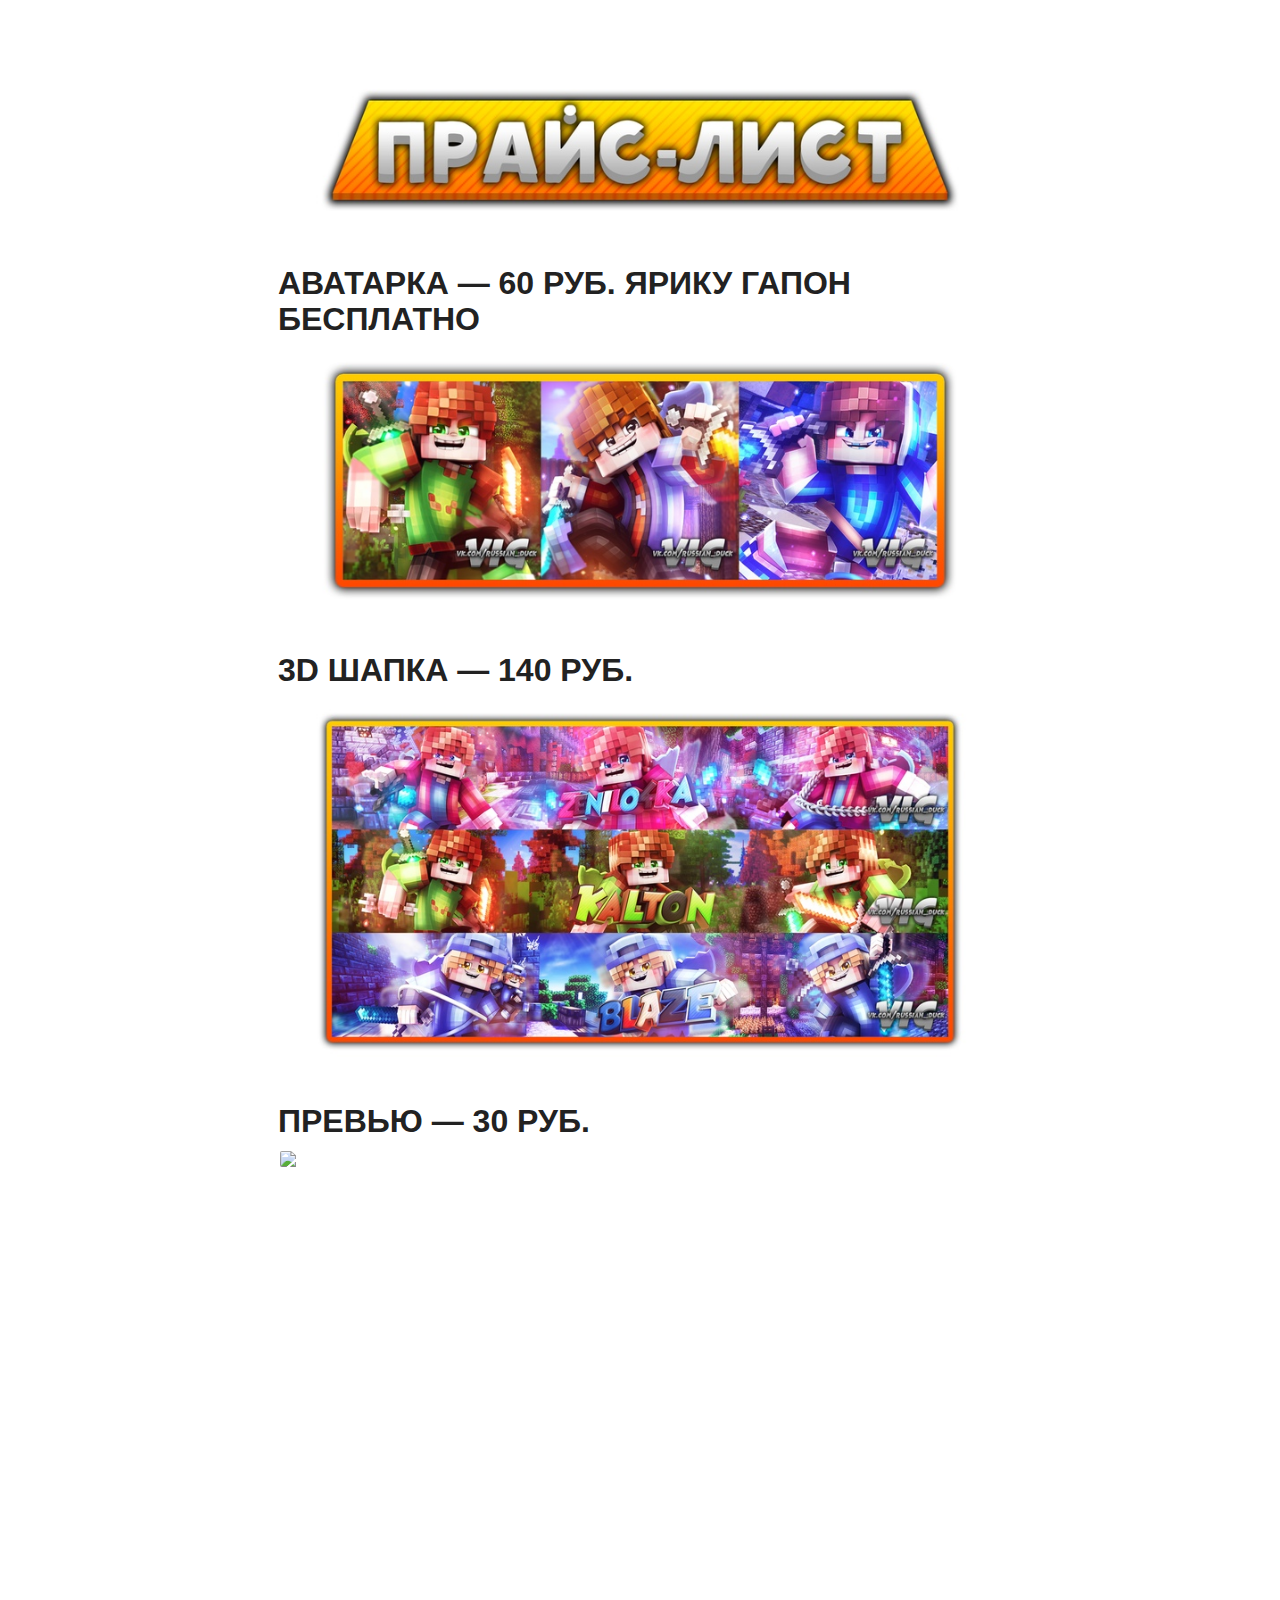
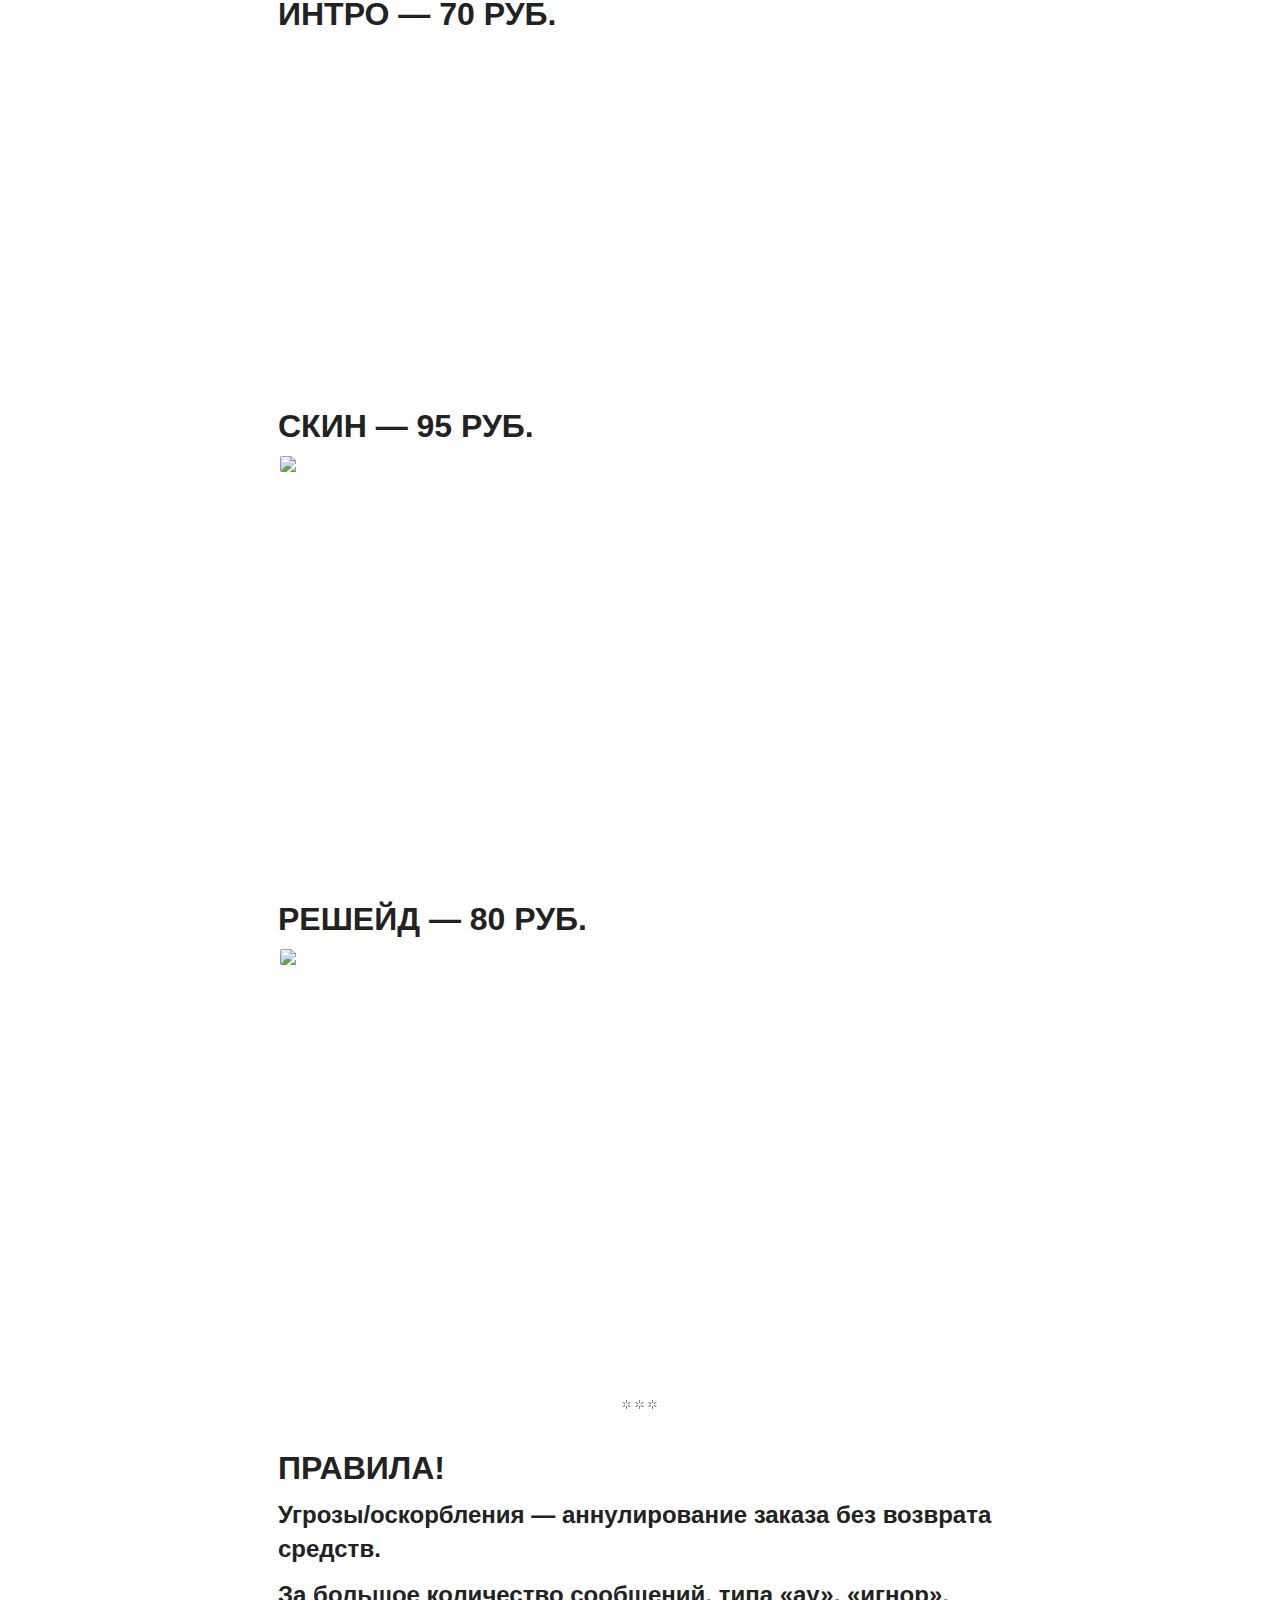
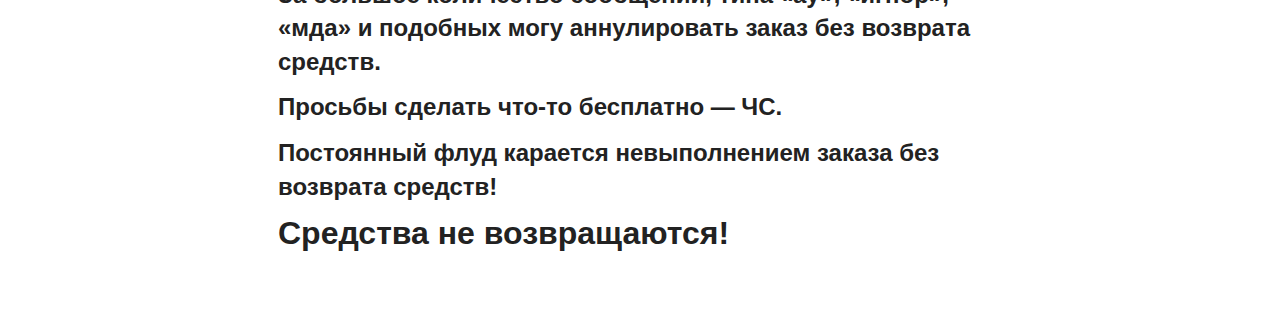
==== index.html @ 412b8450 "Update index.html" ====
﻿
<!DOCTYPE html PUBLIC "-//W3C//DTD XHTML 1.0 Strict//EN" "http://www.w3.org/TR/xhtml1/DTD/xhtml1-strict.dtd">
<!-- saved from url=(0034)https://vk.com/@russian_duck-plist -->
<html xmlns="http://www.w3.org/1999/xhtml" xml:lang="ru" lang="ru"><head><meta http-equiv="Content-Type" content="text/html; charset=windows-1251">
<meta http-equiv="X-UA-Compatible" content="IE=edge">
<link rel="shortcut icon" href="./papka/grass.ico">

<link rel="apple-touch-icon" href="https://vk.com/images/safari_60.png?1">
<link rel="apple-touch-icon" sizes="76x76" href="https://vk.com/images/safari_76.png?1">
<link rel="apple-touch-icon" sizes="120x120" href="https://vk.com/images/safari_120.png?1">
<link rel="apple-touch-icon" sizes="152x152" href="https://vk.com/images/safari_152.png?1">


<meta name="description" content="">
  <meta property="og:title" content="&amp;#13;">
  <meta property="og:url" content="https://vk.com/@russian_duck-plist">
  <meta property="og:image" content="https://pp.userapi.com/c845416/v845416422/12f967/nawwL_5eGGs.jpg">

<title>II4eJLa - я вернулся в дизайн! :3</title>

<noscript><meta http-equiv="refresh" content="0; URL=/badbrowser.php"></noscript>

<link rel="stylesheet" type="text/css" href="./papka/common.css">

<script type="text/javascript" async="" src="http://top-fwz1.mail.ru/js/code.js"></script><script type="text/javascript" async="" src="./papka/code.js.Без названия"></script><script type="text/javascript">
var vk = {
  ads_rotate_interval: 120000,
  al: parseInt('3') || 4,
  id: 305456967,
  intnat: '' ? true : false,
  host: 'vk.com',
  lang: 0,
  rtl: parseInt('') || 0,
  version: 9015345491924,
  stDomains: 0,
  stDomain: '',
  stExcludedMasks: ["loader_nav","lang"],
  zero: false,
  contlen: 17730,
  loginscheme: 'https',
  ip_h: 'feda3d91b1ae0e7799',
  navPrefix: '/',
  dt: parseInt('0') || 0,
  fs: parseInt('13') || 13,
  ts: 1543163041,
  tz: 10800,
  pd: 0,
  css_dir: '',
  vcost: 7,
  time: [2018, 11, 25, 19, 24, 1],
  sampleUser: -1, spentLastSendTS: new Date().getTime(),
  a11y: 0,
  statusExportHash: 'e1f6b9287e5eb52d8f',
  audioAdsConfig: {"enabled":true,"sections":["my","user_playlists","group_playlists","my_playlists","recent","audio_feed","recs","recs_audio","recs_album","search","global_search","group_list","user_list","user_wall","group_wall","feed","other"],"day_limit_reached":false},
  longViewTestGroup: "every_view",
  cma: 1,
  lpConfig: {
    enabled: 1,
    key: '3e1b66c6dbc3827023b0af615d28b65ad54325e6',
    ts: 1710886398,
    url: 'https://imv4.vk.com/im0967',
    lpstat: 1
  },
  audioPlayerStub: 0,

  pr_tpl: "<div class=\"pr %cls%\" id=\"%id%\"><div class=\"pr_bt\"><\/div><div class=\"pr_bt\"><\/div><div class=\"pr_bt\"><\/div><\/div>",

  audioInlinePlayerTpl: "<div class=\"audio_inline_player _audio_inline_player no_select\">\n  <div class=\"audio_inline_player_right\">\n    <div class=\"audio_inline_player_volume\"><\/div>\n  <\/div>\n  <div class=\"audio_inline_player_left\">\n    <div class=\"audio_inline_player_progress\"><\/div>\n  <\/div>\n<\/div>",

  tnsPixelType: ''
};;vk.rv="17452";;vk.articleDarkMode=0;vk.noSideTop=1;vk.isStandaloneArticlePage=1;;if (!window.constants) { window.constants = {Groups: {
  GROUPS_ADMIN_LEVEL_USER: 0,
  GROUPS_ADMIN_LEVEL_MODERATOR: 1,
  GROUPS_ADMIN_LEVEL_EDITOR: 2,
  GROUPS_ADMIN_LEVEL_ADMINISTRATOR: 3,
  GROUPS_ADMIN_LEVEL_HOST: 4,
  GROUPS_ADMIN_LEVEL_EVENT_CREATOR: 5,
  GROUPS_ADMIN_LEVEL_CREATOR: 6,
  GROUPS_ADMIN_PSEUDO_LEVEL_ADVERTISER: 100
}}; };

window.locDomain = vk.host.match(/[a-zA-Z]+\.[a-zA-Z]+\.?$/)[0];
var _ua = navigator.userAgent.toLowerCase();
if (/opera/i.test(_ua) || !/msie 6/i.test(_ua) || document.domain != locDomain) document.domain = locDomain;
var ___htest = (location.toString().match(/#(.*)/) || {})[1] || '', ___to;
___htest = ___htest.split('#').pop();
if (vk.al != 1 && ___htest.length && ___htest.substr(0, 1) == vk.navPrefix) {
  if (vk.al != 3 || vk.navPrefix != '!') {
    ___to = ___htest.replace(/^(\/|!)/, '');
    if (___to.match(/^([^\?]*\.php|login|mobile)([^a-z0-9\.]|$)/)) ___to = '';
    location.replace(location.protocol + '//' + location.host + '/' + ___to);
  }
}

var StaticFiles = {
  'cmodules/web/common_web.js' : {v: 25},
  'common.css' : {v: 66982666273}
  ,'lang0_0.js': {v: 25719384},'cmodules/web/article_layer.js':{v:34000925986},'article.css':{v:37555013967},'fifa2018.js':{v:1},'ui_common.css':{v:21412159568},'ui_common.js':{v:747406918},'time_spent.js':{v:732637085}
}
var abp;
</script>

<link type="text/css" rel="stylesheet" href="./papka/article.css"><link type="text/css" rel="stylesheet" href="./papka/ui_common.css"><script type="text/javascript" src="./papka/loader_nav9015345491924_0.js.Без названия"></script><script type="text/javascript" src="./papka/common_web.js.Без названия"></script><script type="text/javascript" src="./papka/lang0_0.js.Без названия"></script><script type="text/javascript" src="./papka/px.js.Без названия"></script><script type="text/javascript" src="./papka/px.js(1).Без названия"></script><link rel="alternate" media="only screen and (max-width: 640px)" href="https://m.vk.com/@russian_duck-plist"><link rel="alternate" href="android-app://com.vkontakte.android/vkontakte/m.vk.com/@russian_duck-plist"><meta name="msApplication-ID" content="C6965DD5.VK"><meta name="msApplication-PackageFamilyName" content="C6965DD5.VK_v422avzh127ra"><script type="text/javascript" src="./papka/article_layer.js.Без названия"></script><script type="text/javascript" src="./papka/fifa2018.js.Без названия"></script><script type="text/javascript" src="./papka/ui_common.js.Без названия"></script><script type="text/javascript" src="./papka/time_spent.js.Без названия"></script>

<script type="text/javascript" src="/js/al/aes_light.js?3780729751"></script><script type="text/javascript" src="/js/al/aes_light.js?-953"></script></head>

<body onresize="onBodyResize()" class="article_body no_stl no_sett" data-useragent="chrome">
  <div id="system_msg" class="fixed" style="background-color: rgb(214, 229, 247); display: none;">Some problems with loading <b>aes_light.js</b>...</div>
  <div id="utils"><div id="common_css"></div><div id="article_css"></div><div id="ui_common_css"></div><iframe src="./papka/saved_resource.html"></iframe><iframe></iframe></div>

  <div id="layer_bg" class="fixed" style="height: 913px;"></div><div id="layer_wrap" class="scroll_fix_wrap fixed layer_wrap" style="width: 624px; height: 913px;"><div id="layer" style="width: 606px;"></div></div>
  <div id="box_layer_bg" class="fixed" style="height: 913px;"></div><div id="box_layer_wrap" class="scroll_fix_wrap fixed" style="width: 624px; height: 913px;"><div id="box_layer" style="width: 606px;"><div id="box_loader"><div class="pr pr_baw pr_medium" id="box_loader_pr"><div class="pr_bt"></div><div class="pr_bt"></div><div class="pr_bt"></div></div><div class="back"></div></div></div></div>

  <div id="stl_left"><div id="stl_bg"><nobr id="stl_text">Наверх</nobr></div></div><div id="stl_side"></div>

  <script type="text/javascript">window.domStarted && domStarted();</script>

  <div class="scroll_fix_wrap _page_wrap" id="page_wrap"><div class="article_layer _article_layer  article_layer--standalone" tabindex="-1">
  <div class="article_layer__inner">
    
    
    <div class="article_layer__views">
        <div class="article_layer__content">
      
    
    
    <div class="article article_view " id="article_view_-150572184_687" data-article-url="/@russian_duck-plist" data-audio-context="article:-150572184_687" data-visible="1"><figure data-type="101" data-mode="" class="article_decoration_first article_decoration_last" data-done="1">
  <div class="article_figure_content" style="width: 1920px">
    <div class="article_figure_sizer_content"><div class="article_object_sizer_wrap" data-sizes="[{&quot;m&quot;:[&quot;https:\/\/pp.userapi.com\/c845419\/v845419971\/128124\/22UnzV7QFjQ.jpg&quot;,130,27],&quot;o&quot;:[&quot;https:\/\/pp.userapi.com\/c845419\/v845419971\/128129\/lKw4uYWf-1M.jpg&quot;,130,87],&quot;p&quot;:[&quot;https:\/\/pp.userapi.com\/c845419\/v845419971\/12812a\/8mmo-CwWXK8.jpg&quot;,200,133],&quot;q&quot;:[&quot;https:\/\/pp.userapi.com\/c845419\/v845419971\/12812b\/h9YajO4JuG4.jpg&quot;,320,213],&quot;r&quot;:[&quot;https:\/\/pp.userapi.com\/c845419\/v845419971\/12812c\/qVmSfFsm9P8.jpg&quot;,510,340],&quot;s&quot;:[&quot;https:\/\/pp.userapi.com\/c845419\/v845419971\/128123\/HomgmBsXv4k.jpg&quot;,75,16],&quot;w&quot;:[&quot;https:\/\/pp.userapi.com\/c845419\/v845419971\/128128\/6bCG2HkmrCI.jpg&quot;,1920,400],&quot;x&quot;:[&quot;https:\/\/pp.userapi.com\/c845419\/v845419971\/128125\/kW2khtQt2Qc.jpg&quot;,604,126],&quot;y&quot;:[&quot;https:\/\/pp.userapi.com\/c845419\/v845419971\/128126\/pXaFMc2EFl8.jpg&quot;,807,168],&quot;z&quot;:[&quot;https:\/\/pp.userapi.com\/c845419\/v845419971\/128127\/NkDVYxUDngk.jpg&quot;,1280,267]}]">
  <img class="article_object_sizer_inner" src="./papka/pXaFMc2EFl8.jpg" data-baseurl="">
  
</div></div>
    <div class="article_figure_sizer" style="padding-bottom: 20.833333333333%"></div>
  </div>
  
</figure><h2 class="article_decoration_first article_decoration_last article_decoration_before"><span class="article_anchor_title">
  <span class="article_anchor_button" id="avatarka-60-rub"></span>
  <span class="article_anchor_fsymbol">А</span>
</span>АВАТАРКА — 60 РУБ. ЯРИКУ ГАПОН БЕСПЛАТНО</h2><figure data-type="101" data-mode="" class="article_decoration_first article_decoration_last" data-done="1">
  <div class="article_figure_content" style="width: 1920px">
    <div class="article_figure_sizer_content"><div class="article_object_sizer_wrap" data-sizes="[{&quot;m&quot;:[&quot;https:\/\/pp.userapi.com\/c851428\/v851428055\/39c9a\/7W6g2IEHGTM.jpg&quot;,130,47],&quot;o&quot;:[&quot;https:\/\/pp.userapi.com\/c851428\/v851428055\/39c9f\/ps8407fEfpM.jpg&quot;,130,87],&quot;p&quot;:[&quot;https:\/\/pp.userapi.com\/c851428\/v851428055\/39ca0\/5_7ACVXr08w.jpg&quot;,200,133],&quot;q&quot;:[&quot;https:\/\/pp.userapi.com\/c851428\/v851428055\/39ca1\/A70ZrSudx7Q.jpg&quot;,320,213],&quot;r&quot;:[&quot;https:\/\/pp.userapi.com\/c851428\/v851428055\/39ca2\/IdbJaMIaWmw.jpg&quot;,510,340],&quot;s&quot;:[&quot;https:\/\/pp.userapi.com\/c851428\/v851428055\/39c99\/HaaQDoUiKYw.jpg&quot;,75,27],&quot;w&quot;:[&quot;https:\/\/pp.userapi.com\/c851428\/v851428055\/39c9e\/XbM2Dyp4ong.jpg&quot;,1920,700],&quot;x&quot;:[&quot;https:\/\/pp.userapi.com\/c851428\/v851428055\/39c9b\/eFxSzZV1ksw.jpg&quot;,604,220],&quot;y&quot;:[&quot;https:\/\/pp.userapi.com\/c851428\/v851428055\/39c9c\/8GS-q1F6f3g.jpg&quot;,807,294],&quot;z&quot;:[&quot;https:\/\/pp.userapi.com\/c851428\/v851428055\/39c9d\/VLNG1TELPcc.jpg&quot;,1280,467]}]">
  <img class="article_object_sizer_inner" src="./papka/8GS-q1F6f3g.jpg" data-baseurl="">
  
</div></div>
    <div class="article_figure_sizer" style="padding-bottom: 36.458333333333%"></div>
  </div>
  
</figure><h2 class="article_decoration_first article_decoration_last article_decoration_before"><span class="article_anchor_title">
  <span class="article_anchor_button" id="3d-shapka-140-rub"></span>
  <span class="article_anchor_fsymbol">3</span>
</span>3D ШАПКА — 140 РУБ. </h2><figure data-type="101" data-mode="" class="article_decoration_first article_decoration_last" data-done="1">
  <div class="article_figure_content" style="width: 2560px">
    <div class="article_figure_sizer_content"><div class="article_object_sizer_wrap" data-sizes="[{&quot;m&quot;:[&quot;https:\/\/pp.userapi.com\/c831208\/v831208246\/1d17bc\/8SOA1mCjBQM.jpg&quot;,130,66],&quot;o&quot;:[&quot;https:\/\/pp.userapi.com\/c831208\/v831208246\/1d17c1\/ZYlts-YDO2E.jpg&quot;,130,87],&quot;p&quot;:[&quot;https:\/\/pp.userapi.com\/c831208\/v831208246\/1d17c2\/kdhB4O0rFkM.jpg&quot;,200,133],&quot;q&quot;:[&quot;https:\/\/pp.userapi.com\/c831208\/v831208246\/1d17c3\/-rwEFIsuu8k.jpg&quot;,320,213],&quot;r&quot;:[&quot;https:\/\/pp.userapi.com\/c831208\/v831208246\/1d17c4\/TCrxRkgJqYw.jpg&quot;,510,340],&quot;s&quot;:[&quot;https:\/\/pp.userapi.com\/c831208\/v831208246\/1d17bb\/TA2P4Khf1DA.jpg&quot;,75,38],&quot;w&quot;:[&quot;https:\/\/pp.userapi.com\/c831208\/v831208246\/1d17c0\/h0wydLcrpr4.jpg&quot;,2560,1291],&quot;x&quot;:[&quot;https:\/\/pp.userapi.com\/c831208\/v831208246\/1d17bd\/VSE1KmlOXXE.jpg&quot;,604,305],&quot;y&quot;:[&quot;https:\/\/pp.userapi.com\/c831208\/v831208246\/1d17be\/jMC-Xp-ivOE.jpg&quot;,807,407],&quot;z&quot;:[&quot;https:\/\/pp.userapi.com\/c831208\/v831208246\/1d17bf\/6z8KcXDSjOI.jpg&quot;,1280,645]}]">
  <img class="article_object_sizer_inner" src="./papka/jMC-Xp-ivOE.jpg" data-baseurl="">
  
</div></div>
    <div class="article_figure_sizer" style="padding-bottom: 50.4296875%"></div>
  </div>
  
</figure><h2 class="article_decoration_first article_decoration_last article_decoration_before"><span class="article_anchor_title">
  <span class="article_anchor_button" id="prevьyu-30-rub"></span>
  <span class="article_anchor_fsymbol">П</span>
</span>ПРЕВЬЮ — 30 РУБ.</h2><figure data-type="101" data-mode="" class="article_decoration_first article_decoration_last" data-done="1">
  <div class="article_figure_content" style="width: 1920px">
    <div class="article_figure_sizer_content"><div class="article_object_sizer_wrap" data-sizes="[{&quot;m&quot;:[&quot;https:\/\/pp.userapi.com\/c831208\/v831208246\/1d17c6\/rpbKMPUsTYA.jpg&quot;,130,73],&quot;o&quot;:[&quot;https:\/\/pp.userapi.com\/c831208\/v831208246\/1d17cb\/2HBKUwdkqnU.jpg&quot;,130,87],&quot;p&quot;:[&quot;https:\/\/pp.userapi.com\/c831208\/v831208246\/1d17cc\/jaqRVCDLSds.jpg&quot;,200,133],&quot;q&quot;:[&quot;https:\/\/pp.userapi.com\/c831208\/v831208246\/1d17cd\/7KutqJl0jT0.jpg&quot;,320,213],&quot;r&quot;:[&quot;https:\/\/pp.userapi.com\/c831208\/v831208246\/1d17ce\/SqQACLBQ0Mg.jpg&quot;,510,340],&quot;s&quot;:[&quot;https:\/\/pp.userapi.com\/c831208\/v831208246\/1d17c5\/V-4asAoQQ4k.jpg&quot;,75,42],&quot;w&quot;:[&quot;https:\/\/pp.userapi.com\/c831208\/v831208246\/1d17ca\/a7hnitj9yNY.jpg&quot;,1920,1080],&quot;x&quot;:[&quot;https:\/\/pp.userapi.com\/c831208\/v831208246\/1d17c7\/_Y9_yMr9hAI.jpg&quot;,604,340],&quot;y&quot;:[&quot;https:\/\/pp.userapi.com\/c831208\/v831208246\/1d17c8\/U3OGB_-jiJY.jpg&quot;,807,454],&quot;z&quot;:[&quot;https:\/\/pp.userapi.com\/c831208\/v831208246\/1d17c9\/zFleeZ4ZEjQ.jpg&quot;,1280,720]}]">
  <img class="article_object_sizer_inner" src="https://pp.userapi.com/c831208/v831208246/1d17c8/U3OGB_-jiJY.jpg" data-baseurl="">
  
</div></div>
    <div class="article_figure_sizer" style="padding-bottom: 56.25%"></div>
  </div>
  
</figure><h2 class="article_decoration_first article_decoration_last article_decoration_before"><span class="article_anchor_title">
  <span class="article_anchor_button" id="intro-70-rub"></span>
  <span class="article_anchor_fsymbol">И</span>
</span>ИНТРО — 70 РУБ.</h2>
<iframe width="560" height="315" src="https://www.youtube.com/embed/dzSrP14g0Pc" frameborder="0" allow="accelerometer; autoplay; encrypted-media; gyroscope; picture-in-picture" allowfullscreen=""></iframe><h2 class="article_decoration_first article_decoration_last article_decoration_before"><span class="article_anchor_title">
  <span class="article_anchor_button" id="skin-95-rub"></span>
  <span class="article_anchor_fsymbol">С</span>
</span>СКИН — 95 РУБ.</h2><figure data-type="101" data-mode="" class="article_decoration_first article_decoration_last" data-done="1">
  <div class="article_figure_content" style="width: 1920px">
    <div class="article_figure_sizer_content"><div class="article_object_sizer_wrap" data-sizes="[{&quot;m&quot;:[&quot;https:\/\/pp.userapi.com\/c831208\/v831208246\/1d17fb\/yEr8s2LSEo4.jpg&quot;,130,73],&quot;o&quot;:[&quot;https:\/\/pp.userapi.com\/c831208\/v831208246\/1d1800\/tvbssFPO4rQ.jpg&quot;,130,87],&quot;p&quot;:[&quot;https:\/\/pp.userapi.com\/c831208\/v831208246\/1d1801\/19wz0_3ePoI.jpg&quot;,200,133],&quot;q&quot;:[&quot;https:\/\/pp.userapi.com\/c831208\/v831208246\/1d1802\/FTiPa3lNlO4.jpg&quot;,320,213],&quot;r&quot;:[&quot;https:\/\/pp.userapi.com\/c831208\/v831208246\/1d1803\/bHDHjKfYVKg.jpg&quot;,510,340],&quot;s&quot;:[&quot;https:\/\/pp.userapi.com\/c831208\/v831208246\/1d17fa\/Y_6RX_em62Y.jpg&quot;,75,42],&quot;w&quot;:[&quot;https:\/\/pp.userapi.com\/c831208\/v831208246\/1d17ff\/G-e9FnpZNco.jpg&quot;,1920,1080],&quot;x&quot;:[&quot;https:\/\/pp.userapi.com\/c831208\/v831208246\/1d17fc\/Lyj9BVOYJZQ.jpg&quot;,604,340],&quot;y&quot;:[&quot;https:\/\/pp.userapi.com\/c831208\/v831208246\/1d17fd\/JFccVPuzTWc.jpg&quot;,807,454],&quot;z&quot;:[&quot;https:\/\/pp.userapi.com\/c831208\/v831208246\/1d17fe\/pxcVO-v03vM.jpg&quot;,1280,720]}]">
  <img class="article_object_sizer_inner" src="https://pp.userapi.com/c831208/v831208246/1d17fd/JFccVPuzTWc.jpg" data-baseurl="">
  
</div></div>
    <div class="article_figure_sizer" style="padding-bottom: 56.25%"></div>
  </div>
  
</figure><h2 class="article_decoration_first article_decoration_last article_decoration_before"><span class="article_anchor_title">
  <span class="article_anchor_button" id="reshejd-80-rub"></span>
  <span class="article_anchor_fsymbol">Р</span>
</span>РЕШЕЙД — 80 РУБ.</h2><figure data-type="101" data-mode="" class="article_decoration_first article_decoration_last" data-done="1">
  <div class="article_figure_content" style="width: 1920px">
    <div class="article_figure_sizer_content"><div class="article_object_sizer_wrap" data-sizes="[{&quot;m&quot;:[&quot;https:\/\/pp.userapi.com\/c831208\/v831208246\/1d1805\/9AF_WO62Ui0.jpg&quot;,130,73],&quot;o&quot;:[&quot;https:\/\/pp.userapi.com\/c831208\/v831208246\/1d180a\/MzNNqI_qN4M.jpg&quot;,130,87],&quot;p&quot;:[&quot;https:\/\/pp.userapi.com\/c831208\/v831208246\/1d180b\/rHii1qTjCLY.jpg&quot;,200,133],&quot;q&quot;:[&quot;https:\/\/pp.userapi.com\/c831208\/v831208246\/1d180c\/97hUvuuumgg.jpg&quot;,320,213],&quot;r&quot;:[&quot;https:\/\/pp.userapi.com\/c831208\/v831208246\/1d180d\/bXa4Zn9TOUc.jpg&quot;,510,340],&quot;s&quot;:[&quot;https:\/\/pp.userapi.com\/c831208\/v831208246\/1d1804\/eZs_Aub9IaE.jpg&quot;,75,42],&quot;w&quot;:[&quot;https:\/\/pp.userapi.com\/c831208\/v831208246\/1d1809\/9QjH3K1aLYE.jpg&quot;,1920,1080],&quot;x&quot;:[&quot;https:\/\/pp.userapi.com\/c831208\/v831208246\/1d1806\/gef0IvcCSU8.jpg&quot;,604,340],&quot;y&quot;:[&quot;https:\/\/pp.userapi.com\/c831208\/v831208246\/1d1807\/AsZ1NFSAjlo.jpg&quot;,807,454],&quot;z&quot;:[&quot;https:\/\/pp.userapi.com\/c831208\/v831208246\/1d1808\/xAWhj-eHsGc.jpg&quot;,1280,720]}]">
  <img class="article_object_sizer_inner" src="https://pp.userapi.com/c831208/v831208246/1d1807/AsZ1NFSAjlo.jpg" data-baseurl="">
  
</div></div>
    <div class="article_figure_sizer" style="padding-bottom: 56.25%"></div>
  </div>
  
</figure><h2 class="article_decoration_first article_decoration_last" data-sep="15"><span class="article_anchor_title">
  <span class="article_anchor_button" id="pravila"></span>
  <span class="article_anchor_fsymbol">П</span>
</span>ПРАВИЛА!</h2><h3 class="article_decoration_first"><span class="article_anchor_title">
  <span class="article_anchor_button" id="ugrozy-oskorblenia-annulirovanie-zakaza-bez-vozvrata-sredstv"></span>
  <span class="article_anchor_fsymbol">У</span>
</span>Угрозы/оскорбления — аннулирование заказа без возврата средств.</h3><h3><span class="article_anchor_title">
  <span class="article_anchor_button" id="za-bolshoe-kolichestvo-soobscheniy-tipa-au-ignor-mda-i-podobnykh-mogu-annulirova"></span>
  <span class="article_anchor_fsymbol">З</span>
</span>За большое количество сообщений, типа «ау», «игнор», «мда» и подобных могу аннулировать заказ без возврата средств.</h3><h3><span class="article_anchor_title">
  <span class="article_anchor_button" id="prosby-sdelat-chto-to-besplatno-chs"></span>
  <span class="article_anchor_fsymbol">П</span>
</span>Просьбы сделать что-то бесплатно — ЧС.</h3><h3 class=" article_decoration_last"><span class="article_anchor_title">
  <span class="article_anchor_button" id="postoyanny-flud-karaetsya-nevypolneniem-zakaza-bez-vozvrata-sredstv"></span>
  <span class="article_anchor_fsymbol">П</span>
</span>Постоянный флуд карается невыполнением заказа без возврата средств!</h3><h2 class="article_decoration_first article_decoration_last"><span class="article_anchor_title">
  <span class="article_anchor_button" id="sredstva-ne-vozvraschayutsya"></span>
  <span class="article_anchor_fsymbol"> </span>
</span> Средства не возвращаются!</h2></div>
    <div class="article_layer_misc"><div class="article_layer_ads_place"></div></div>
    <div class="article_layer__content_footer" data-state="static" style="transform: translateY(0%);">
  
</div>
    
  </div>
    </div>
  </div>
<div class="eltt article_anchor_tooltip eltt_arrow_size_normal eltt_align_center eltt_noborder eltt_top" id="" style="display: none; left: 183.602px; top: 351px;">
          <div class="eltt_arrow_back _eltt_arrow_back" style="margin-left: 64px;">
            <div class="eltt_arrow"></div>
          </div>
          <div class="eltt_content _eltt_content"><div class="article_anchor_tooltip_content">Скопировать ссылку</div></div>
        </div><div class="eltt article_anchor_tooltip eltt_arrow_size_normal eltt_align_center eltt_noborder eltt_top" id="" style="display: none; left: 183.602px; top: 1536.59px;">
          <div class="eltt_arrow_back _eltt_arrow_back" style="margin-left: 64px;">
            <div class="eltt_arrow"></div>
          </div>
          <div class="eltt_content _eltt_content"><div class="article_anchor_tooltip_content">Скопировать ссылку</div></div>
        </div></div><noscript><div style="position:absolute;left:-10000px;">
<img src="//top-fwz1.mail.ru/counter?id=2579437;pid=305456967;js=na" style="border:0;" height="1" width="1" />
</div></noscript></div>
  <div class="progress" id="global_prg"></div>

  <script type="text/javascript">
    if (parent && parent != window && (browser.msie || browser.opera || browser.mozilla || browser.chrome || browser.safari || browser.iphone)) {
      document.getElementsByTagName('body')[0].innerHTML = '';
    } else {
      window.domReady && domReady();
      ArticleLayer.show({"id":687,"owner_id":-150572184,"raw_id":"-150572184_687","title":"&#13;","name":"plist","access_hash":"e18ddb0a35340d6b48","subtitle":"АВАТАРКА — 60 РУБ.","published_date":1517598781,"url":"\/@russian_duck-plist","cover_photo_id":"-150572184_456239214","can_report":true,"ads":[],"mailru_stats_data":{"article_id":"-150572184_687_e18ddb0a35340d6b48","vk_id":305456967,"sex":"2","age":18,"is_subscribed":0,"platform":"desktop","wc":60},"fave_hash":"2b18ac5e15879c3199","bookmark_hash":"174d812d57cda75957","moder_actions_hash":"","moderDeletePhoto":false,"ttr":0,"owner_href":"\/russian_duck","owner_photo":"https:\/\/pp.userapi.com\/c844723\/v844723985\/1247c3\/TS4BYOf-BpA.jpg?ava=1","owner_name":"виг творец всем конец","views":18502,"shares":51,"views_formatted":"18502 просмотра","shares_formatted":"51 поделился","is_faved":false,"is_subscribed_to_owner":false,"stats_view_not_loaded":0,"rev":0,"has_more":false,"has_more_hash":"","audios_list":[],"next_scroll_article_url":null}, false, false, {"infiniteScroll":{"is_enabled":true,"load_threshold":0.800000,"max_articles":20,"update_urls":true}});
window.cur = window.cur || {};
cur['fifaConfettiEnabled']=false;
; TimeSpent && TimeSpent.setTimers && TimeSpent.setTimers(3000, 10000); TimeSpent && TimeSpent.update && TimeSpent.update(false);
  if (!window.__dev) {
    (new Image).src="https://r3.mail.ru/k?vk_id=305456967&src=desktop";
  }
;(function (d, w) {
if (w.__dev) {
  return
}
var ts = d.createElement("script"); ts.type = "text/javascript"; ts.async = true;
ts.src = (d.location.protocol == "https:" ? "https:" : "http:") + "//top-fwz1.mail.ru/js/code.js";
var f = function () {var s = d.getElementsByTagName("script")[0]; s.parentNode.insertBefore(ts, s);};
if (w.opera == "[object Opera]") { d.addEventListener("DOMContentLoaded", f, false); } else { f(); }
})(document, window);
    }
  </script>


</body></html>
---- papka/common.css ----
﻿#common_css{display:none}#box_loader .loader,#layer_stl_text,#stl_text,.audio_artist_snippet__cover,.audio_page_player2 .audio_control_btn .icon,.audio_page_player2 .audio_play,.audio_page_player2.audio_player_podcast .audio_page_player__cover,.audio_promo__left:after,.audio_promo__right:after,.audio_restriction_box__close,.audio_restriction_box__icon_pensive_face,.audio_restriction_box__icon_time,.box_body.box_loading .box_x_button,.box_body.box_loading_empty:before,.box_grey .box_title .back,.box_loading .box_x_button,.box_title .back,.box_title .security,.box_title_wrap.box_grey.box_loading .box_x_button,.box_title_wrap.box_grey .box_x_button,.box_x_button,.box_x_button.box_x_tabs,.button_gray .button_lock,.button_lock,.emoji_css,.error,.event:after,.feed_notifications .page_verified.pg_verified,.fifa_ball:after,.fifa_ball:before,.flat_button.flat_button_loading:before,.flat_button.secondary.flat_button_loading:before,.flat_button.ui_load_more_btn.with_arrow:after,.hide_icon,.info_msg,.left_hide_button,.left_menu_more:after,.left_settings_inner,.media-photo-thumb-background,.media-video-play,.media-video-thumb-background,.media-video-thumb-wrap-background,.mob_onl,.ok_msg,.online:after,.ow_ava,.page_block_header .header_side_link.with_arrow:after,.page_block_sub_header .header_side_link.with_arrow:after,.page_verified.pg_verified,.pages_loading,.post_author .page_verified.pg_verified,.progress,.progress_inline,.progress_inv,.progress_inv_img,.progress_inv_mini,.reply_author .page_verified.pg_verified,.round_spinner,.round_spinner_big,.sort_not_rev_icon,.sort_rev_icon,.summary_tab_x,.top_notify_cont .page_verified.pg_verified,.top_tt_important .page_verified.pg_verified,.ts_cont_wrap .page_verified.pg_verified,.ts_contact_photo.online:after,.ts_contact_status,.ui_tabs_header .header_side_link.with_arrow:after,.ui_tabs_sub_header .header_side_link.with_arrow:after,.video_thumb_play,.wk_wiki_content.box_loading .box_x_button,.wk_wiki_content.box_loading_empty:before{-ms-high-contrast-adjust:none}.audio_promo__left:after,.audio_promo__left:before,.audio_promo__right:after,.audio_promo__right:before,.left_settings,.left_settings_inner{-o-transition:opacity 0.2s ease;transition:opacity 0.2s ease}.ts_contact_photo.online.mobile:after{background-image:url("data:image/svg+xml;charset=utf-8,%3Csvg%20width%3D%22100%25%22%20height%3D%22100%25%22%20viewBox%3D%220%200%206%209%22%20version%3D%221.1%22%20xmlns%3D%22http%3A%2F%2Fwww.w3.org%2F2000%2Fsvg%22%20xmlns%3Axlink%3D%22http%3A%2F%2Fwww.w3.org%2F1999%2Fxlink%22%3E%0A%20%20%20%20%3Cg%20id%3D%22Symbols%22%20stroke%3D%22none%22%20stroke-width%3D%221%22%20fill%3D%22%238AC176%22%20fill-rule%3D%22evenodd%22%3E%0A%20%20%20%20%20%20%20%20%3Cg%20id%3D%22online%22%20transform%3D%22translate(-136.000000%2C%20-209.000000)%22%3E%0A%20%20%20%20%20%20%20%20%20%20%20%20%3Cpath%20d%3D%22M136%2C210.506398%20C136%2C209.674437%20136.66503%2C209%20137.498576%2C209%20L140.501424%2C209%20C141.329065%2C209%20142%2C209.676463%20142%2C210.506398%20L142%2C216.493602%20C142%2C217.325563%20141.33497%2C218%20140.501424%2C218%20L137.498576%2C218%20C136.670935%2C218%20136%2C217.323537%20136%2C216.493602%20L136%2C210.506398%20Z%20M137%2C211%20L141%2C211%20L141%2C216%20L137%2C216%20L137%2C211%20Z%22%20id%3D%22mobile_s%22%2F%3E%0A%20%20%20%20%20%20%20%20%3C%2Fg%3E%0A%20%20%20%20%3C%2Fg%3E%0A%3C%2Fsvg%3E")}.online.mobile:after{background-image:url("data:image/svg+xml;charset=utf-8,%3Csvg%20width%3D%22100%25%22%20height%3D%22100%25%22%20viewBox%3D%220%200%207%2011%22%20version%3D%221.1%22%20xmlns%3D%22http%3A%2F%2Fwww.w3.org%2F2000%2Fsvg%22%20xmlns%3Axlink%3D%22http%3A%2F%2Fwww.w3.org%2F1999%2Fxlink%22%3E%0A%20%20%20%20%3Cg%20id%3D%22Symbols%22%20stroke%3D%22none%22%20stroke-width%3D%221%22%20fill%3D%22%238AC176%22%20fill-rule%3D%22evenodd%22%3E%0A%20%20%20%20%20%20%20%20%3Cg%20id%3D%22online%22%20transform%3D%22translate(-203.000000%2C%20-422.000000)%22%3E%0A%20%20%20%20%20%20%20%20%20%20%20%20%3Cpath%20d%3D%22M203%2C423.506439%20C203%2C422.674456%20203.671189%2C422%20204.501676%2C422%20L208.498324%2C422%20C209.327677%2C422%20210%2C422.671541%20210%2C423.506439%20L210%2C431.493561%20C210%2C432.325544%20209.328811%2C433%20208.498324%2C433%20L204.501676%2C433%20C203.672323%2C433%20203%2C432.328459%20203%2C431.493561%20L203%2C423.506439%20Z%20M204%2C424%20L209%2C424%20L209%2C430%20L204%2C430%20L204%2C424%20Z%22%20id%3D%22mobile_m%22%2F%3E%0A%20%20%20%20%20%20%20%20%3C%2Fg%3E%0A%20%20%20%20%3C%2Fg%3E%0A%3C%2Fsvg%3E")}.h4-text{color:#000;border-bottom:none;font-size:1em;font-weight:400;-webkit-font-smoothing:subpixel-antialiased;-moz-osx-font-smoothing:auto;margin:0;padding:0}.media-photo-thumb-background{background-repeat:no-repeat;background-size:cover;background-position:center 35%;background-color:#ecf1f5}.media-video-thumb-wrap-background{background-size:initial;background-image:url(/images/icons/video_empty.png);background-color:#ecf1f5;background-repeat:no-repeat;background-position:50%}@media (-webkit-min-device-pixel-ratio: 2), (-o-min-device-pixel-ratio: 2/1), (min-resolution: 192dpi){.media-video-thumb-wrap-background{background-image:url(/images/icons/video_empty_2x.png);background-size:65px 45px}}.media-video-thumb-background{background-repeat:no-repeat;background-size:cover;background-position:50%}.media-thumb-actions{position:absolute;top:0;right:0;margin:8px;padding:3px;border-radius:3px;-o-transition:opacity 60ms linear;transition:opacity 60ms linear;z-index:2;color:#fff;background:rgba(0,0,0,.4);font-size:12.5px;line-height:0;opacity:0;cursor:default}.media-thumb-actions-btn{cursor:pointer;display:inline-block;padding:3px;opacity:0.7;top:0}.media-thumb-actions-btn-last{margin:6px}.media-thumb-actions-icon{height:16px;width:16px;background-repeat:no-repeat}.media-video-play{position:absolute;top:0;bottom:0;left:0;right:0;background:#000;background:rgba(0,0,0,.5) url(/images/icons/video_play_small.png?1) 19px 13px no-repeat;margin:auto;width:50px;height:50px;border-radius:50%;-o-transition:background-color 100ms linear, opacity 60ms ease;transition:background-color 100ms linear, opacity 60ms ease}@media (-webkit-min-device-pixel-ratio: 2), (-o-min-device-pixel-ratio: 2/1), (min-resolution: 192dpi){.media-video-play{background-image:url(/images/icons/video_play_small_2x.png?1);background-size:17px 24px}}.media-video-play:hover{background-color:rgba(0,0,0,.6)}.media-check-btn-wrap{padding:8px;position:absolute;top:0;left:0;cursor:pointer;-ms-user-select:none;user-select:none;-o-user-select:none;-moz-user-select:none;-khtml-user-select:none;-webkit-user-select:none;opacity:0.7;-o-transition:opacity 60ms linear;transition:opacity 60ms linear}.media-check-btn-wrap:hover{opacity:0.9}.media-check-btn-wrap.checked{opacity:1}.media-check-btn-icon{height:22px;width:22px;background:url("data:image/svg+xml;charset=utf-8,%3Csvg%20xmlns%3D%22http%3A%2F%2Fwww.w3.org%2F2000%2Fsvg%22%20width%3D%2222%22%20height%3D%2222%22%20viewBox%3D%220%200%2022%2022%22%20xmlns%3Axlink%3D%22http%3A%2F%2Fwww.w3.org%2F1999%2Fxlink%22%3E%3Cdefs%3E%3Crect%20id%3D%22a%22%20width%3D%2222%22%20height%3D%2222%22%20x%3D%221074%22%20y%3D%221823%22%20rx%3D%2211%22%2F%3E%3C%2Fdefs%3E%3Cg%20fill%3D%22none%22%20fill-rule%3D%22evenodd%22%20transform%3D%22translate(-1074%20-1823)%22%3E%3Cuse%20fill%3D%22%23FFF%22%20xlink%3Ahref%3D%22%23a%22%2F%3E%3Crect%20width%3D%2221%22%20height%3D%2221%22%20x%3D%221074.5%22%20y%3D%221823.5%22%20stroke%3D%22%23C1C9D1%22%20rx%3D%2210.5%22%2F%3E%3C%2Fg%3E%3C%2Fsvg%3E") no-repeat 0;cursor:pointer}.media-check-btn-icon-checked{opacity:1;background-image:url("data:image/svg+xml;charset=utf-8,%3Csvg%20xmlns%3D%22http%3A%2F%2Fwww.w3.org%2F2000%2Fsvg%22%20width%3D%2222%22%20height%3D%2222%22%20viewBox%3D%220%200%2022%2022%22%3E%3Cg%20fill%3D%22none%22%20fill-rule%3D%22evenodd%22%3E%3Crect%20width%3D%2222%22%20height%3D%2222%22%20fill%3D%22%235181B8%22%20rx%3D%2211%22%2F%3E%3Cpath%20stroke%3D%22%23FFF%22%20stroke-width%3D%222%22%20stroke-linecap%3D%22round%22%20stroke-linejoin%3D%22round%22%20d%3D%22M6%2012l3%203%207-7%22%2F%3E%3C%2Fg%3E%3C%2Fsvg%3E")}.media-mask-panel{position:absolute;top:0;width:100%;height:100%;z-index:2;box-sizing:border-box;text-align:center;line-height:1.3em;background-color:hsla(0,0%,100%,.8)}.media-mask-panel .video_mask_label{padding:0 10px}body{background:#edeef0;color:#000;margin:0;padding:0;direction:ltr;font-size:13px;font-family:-apple-system,BlinkMacSystemFont,Roboto,Helvetica Neue,sans-serif;line-height:1.154;font-weight:400;-webkit-font-smoothing:subpixel-antialiased;-moz-osx-font-smoothing:auto}.fixed{position:fixed}body.firefox #page_wrap{position:relative;width:100%;overflow:hidden}.table td{vertical-align:top;text-align:left}:focus{outline:none}::-moz-focus-inner{border:0}.scroll_fix_wrap{text-align:left;direction:ltr}a{color:#2a5885;text-decoration:none;cursor:pointer}a b,b a{color:#42648b}a:hover{text-decoration:underline}b,strong{-webkit-font-smoothing:antialiased;-moz-osx-font-smoothing:grayscale}img{border:0;color:transparent}img.emoji_css{color:#000}form{margin:0;padding:0}small{font-size:12.5px}textarea.ashelper{overflow:hidden}.num_delim{font-size:60%!important;vertical-align:top!important;line-height:60%}a .num_delim{vertical-align:baseline!important}.dvd:before{content:"\00b7";display:inline;pointer-events:none;padding:0 5px}.video_thumb_wrap{position:relative;background-size:cover;background-position:50%}.video_thumb_label{position:absolute;bottom:0;right:0;z-index:2;margin:8px;padding:0 7px;border-radius:3px;background:rgba(0,0,0,.4);color:#fff;font-size:12.5px;line-height:23px;height:23px;white-space:nowrap}.video_no_duration .video_thumb_label{display:none}.video_active_live .video_thumb_label,.video_thumb_label._live{font-size:0;line-height:20px;height:20px;border-radius:2px;background:#f75148}.video_thumb_label._has_play_icon:before{content:'';display:inline-block;vertical-align:middle;height:11px;width:7px;margin-top:-2px;margin-left:2px;margin-right:5px;background:url("data:image/svg+xml;charset=utf-8,%3Csvg%20xmlns%3D%22http%3A%2F%2Fwww.w3.org%2F2000%2Fsvg%22%20width%3D%227%22%20height%3D%2211%22%20viewBox%3D%229%206%207%2011%22%3E%3Cpath%20d%3D%22M9.8%207.2C9.4%206.9%209%207%209%207.6L9%2015.4C9%2016%209.4%2016.1%209.8%2015.8L14.6%2012.2C15%2011.9%2015%2011.3%2014.6%2011L9.8%207.2Z%22%20fill%3D%22%23FFF%22%2F%3E%3C%2Fsvg%3E")}.video_thumb_label._has_play_icon._no_duration:before{margin-right:0}.video_thumb_label:after{content:'';display:inline-block;vertical-align:middle;height:100%}.video_thumb_label_item:before{content:' \b7  ';pointer-events:none}.video_thumb_label_item:empty+.video_thumb_label_item,.video_thumb_label_item:first-child{margin-left:0}.video_thumb_label_item:empty+.video_thumb_label_item:before,.video_thumb_label_item:first-child:before,.video_thumb_label_item:empty{display:none}.video_thumb_label_live_icon{display:inline-block;vertical-align:middle;height:20px;width:42px;margin:0 -7px;background:url("data:image/svg+xml;charset=utf-8,%3Csvg%20width%3D%2242%22%20height%3D%2220%22%20viewBox%3D%2284%2014%2042%2020%22%20xmlns%3D%22http%3A%2F%2Fwww.w3.org%2F2000%2Fsvg%22%3E%0A%20%20%3Cg%20fill%3D%22none%22%20fill-rule%3D%22evenodd%22%20transform%3D%22translate(84%2014)%22%3E%0A%20%20%20%20%3Crect%20fill%3D%22%23F75148%22%20width%3D%2242%22%20height%3D%2220%22%20rx%3D%222%22%2F%3E%0A%20%20%20%20%3Cpath%20d%3D%22M26.874%206.486l-2.464%207.562c-.17.523-.756.952-1.307.952h-.206c-.552%200-1.136-.426-1.307-.952l-2.464-7.562c-.06-.11-.103-.233-.12-.363L19%206.1h.005C19.002%206.067%2019%206.034%2019%206c0-.552.448-1%201-1%20.52%200%20.945.395.995.9H21l2%206.4%202-6.4h.005c.05-.505.476-.9.995-.9.552%200%201%20.448%201%201%200%20.034-.002.067-.005.1H27l-.007.023c-.016.13-.058.253-.12.363zM31%209V7h3.01c.54%200%20.99-.448.99-1%200-.556-.444-1-.99-1h-4.02c-.268%200-.515.11-.696.29-.184.184-.294.432-.294.705v8.01c0%20.268.11.516.29.697.18.188.428.298.7.298h4.02c.54%200%20.99-.448.99-1%200-.556-.444-1-.99-1H31v-2h3.01c.54%200%20.99-.448.99-1%200-.556-.444-1-.99-1H31zM9%2013V5.995C9%205.455%208.552%205%208%205c-.556%200-1%20.446-1%20.995v8.01c0%20.268.11.516.29.697.18.188.428.298.7.298h4.02c.54%200%20.99-.448.99-1%200-.556-.444-1-.99-1H9zm6-7.005c0-.55.444-.995%201-.995.552%200%201%20.456%201%20.995v8.01c0%20.55-.444.995-1%20.995-.552%200-1-.456-1-.995v-8.01z%22%20fill%3D%22%23F0F2F5%22%2F%3E%0A%20%20%3C%2Fg%3E%0A%3C%2Fsvg%3E")}.blind_label{height:1px;width:1px;clip:rect(1px, 1px, 1px, 1px);opacity:0;outline:none}.blind_label,div#utils{position:absolute;overflow:hidden}div#utils{top:-30px;height:20px}div#utils iframe{height:1px;width:1px;border:0;overflow:hidden}#page_layout{padding:0 15px;margin:0 auto;position:relative;width:960px}.button_blue,.button_gray,.button_light_gray{border:0;display:inline-block;position:relative;line-height:normal;zoom:1}a.button_blue:hover,a.button_gray:hover,a.button_light_gray:hover,a.button_link:hover{text-decoration:none}.as_button{padding:7px 16px 8px;font-size:12.5px;line-height:15px}.button_blue button,.button_gray button,.button_light_gray button,.flat_button{padding:7px 16px 8px;margin:0;font-size:12.5px;display:inline-block;zoom:1;cursor:pointer;white-space:nowrap;outline:none;font-family:-apple-system,BlinkMacSystemFont,Roboto,Helvetica Neue,sans-serif;vertical-align:top;line-height:15px;text-align:center;text-decoration:none;background:none;background-color:#5181b8;color:#fff;border:0;border-radius:4px;box-sizing:border-box}.button_blue button::-moz-focus-inner,.button_gray button::-moz-focus-inner,.button_light_gray button::-moz-focus-inner,.flat_button::-moz-focus-inner{border:0}.button_blue button.hover,.button_blue button:hover,.flat_button.hover,.flat_button:hover{background-color:#5b88bd;text-decoration:none}.flat_button.flat_button_loading,.flat_button.secondary.flat_button_loading{background:none;overflow:hidden;text-indent:-9999px;position:relative}.flat_button.flat_button_loading:hover,.flat_button.secondary.flat_button_loading:hover{background:none}.flat_button.flat_button_loading:before,.flat_button.secondary.flat_button_loading:before{display:block;content:"";position:absolute;-o-animation:700ms linear infinite round_spinner;animation:700ms linear infinite round_spinner;top:50%;left:50%;background:url(/images/icons/round_spinner.png);width:16px;height:16px;margin:-8px}@media (-webkit-min-device-pixel-ratio: 2), (-o-min-device-pixel-ratio: 2/1), (min-resolution: 192dpi){.flat_button.flat_button_loading:before,.flat_button.secondary.flat_button_loading:before{background-image:url(/images/icons/round_spinner_2x.png);background-size:16px 16px}}.button_blue button.active,.button_blue button:active,.flat_button.active,.flat_button:active{background-color:#4872a3;padding-top:8px;padding-bottom:7px}.button_gray button,.flat_button.secondary{background-color:#e5ebf1;color:#55677d}.flat_button.secondary_dark{background-color:#dae2eb;color:#55677d}.flat_button.secondary_dark:hover{background-color:#d8e0e8}.flat_button.secondary_dark:active{background-color:#d3dce6}.flat_button.black,.flat_button.secondary.black{background-color:#3f3f3f;color:#fff}.flat_button.black:hover,.flat_button.secondary.black:hover,.flat_button.black:active,.flat_button.secondary.black:active{background-color:#464646}.box_controls .flat_button.secondary,.flat_button.secondary.button_light{background-color:transparent;color:#2a5885}.box_controls .flat_button.secondary:hover,.flat_button.secondary.button_light:hover{background-color:#e5ebf1}.flat_button.secondary.button_light_gray{background-color:#f0f2f5}.flat_button.secondary.button_light_gray:hover{background-color:#e9ebf0}.flat_button.button_bright_blue{background-color:#6590c7}.flat_button.button_bright_blue:hover{background-color:#6b96cf}.flat_button.button_contour{border:1px dashed #6590c7;color:#2a5885;background-color:transparent}.flat_button.button_contour:hover{background-color:rgba(101,144,199,.12)}.flat_button.button_contour:active{background-color:rgba(101,144,199,.16)}.button_gray button.hover,.button_gray button:hover,.flat_button.secondary.hover,.flat_button.secondary:hover{background-color:#dfe6ed}.button_gray button:active,.flat_button.secondary:active{background-color:#dae2ea}.button_small.flat_button{line-height:11px}.button_big.flat_button{line-height:17px}.button_big_text.flat_button{font-size:14px;line-height:20px;border-radius:3px}.button_big_width.flat_button{padding-left:32px;padding-right:32px}.button_wide{display:block}.button_wide button,.flat_button.button_wide{width:100%;padding-left:3px;padding-right:3px}.flat_button.flat_btn_lock,button.flat_btn_lock{pointer-events:none}.button_lock{background-image:url(/images/upload_inv.gif);background-position:50%;background-repeat:no-repeat}@media (-webkit-min-device-pixel-ratio: 2), (-o-min-device-pixel-ratio: 2/1), (min-resolution: 192dpi){.button_lock{background-image:url(/images/upload_inv_2x.gif);background-size:32px 8px}}.button_lock{position:absolute;width:100%;height:100%}.button_gray .button_lock{background-image:url(/images/upload.gif)}@media (-webkit-min-device-pixel-ratio: 2), (-o-min-device-pixel-ratio: 2/1), (min-resolution: 192dpi){.button_gray .button_lock{background-image:url(/images/upload_2x.gif);background-size:32px 8px}}.flat_btn_h{visibility:hidden}.button_disabled{opacity:0.7;filter:alpha(opacity=70)}.button_disabled button{cursor:default}.flat_button.button_disabled:active,.flat_button.button_disabled:hover{background-color:#5181b8;cursor:default;pointer-events:none}.flat_button.secondary.button_disabled:active,.flat_button.secondary.button_disabled:hover{background-color:#e5ebf1;cursor:default}.flat_button.button_disabled,.link_lock{pointer-events:none}.link_lock_disabled{opacity:0.7}.link_arrowed_bottom{background:url(/images/svg_icons/contour_arrow.svg) no-repeat;background-position:right 55%;padding-right:13px}.flat_button.button_indent+.flat_button{margin-left:10px}.round_button{border-radius:50px;background-color:#5181b8;padding:7px 16px 8px;cursor:pointer;border:none;margin:0;outline:none;color:#fff;font-size:13px;vertical-align:top}.round_button:hover{background-color:#5f8cbf}.round_button:active{background-color:#507bae;padding-top:8px;padding-bottom:7px}.round_button.round_button_large_white{background-color:#fff;color:#000;font-size:14px;font-weight:500;-webkit-font-smoothing:subpixel-antialiased;-moz-osx-font-smoothing:auto;padding:10px 24px 11px}.round_button.round_button_large_white:active,.round_button.round_button_large_white:hover{background-color:#f0f2f5}.round_button.round_button_large_white:active{-o-transform:translateY(1px);transform:translateY(1px)}.button_cancel{cursor:pointer;width:auto;height:auto;color:#2a5885}.button_cancel .button,.button_cancel .button_down,.button_cancel .button_hover,.button_cancel .leave_button{padding:6px 15px 7px;text-align:center;border-radius:4px}.button_cancel .button.hover,.button_cancel .button:hover,.button_cancel .button_hover,.button_cancel .leave_button:hover{background:#e1e7ed}.button_action_light{border:none;color:#67707a;font-weight:500;height:26px;font-size:14px;cursor:pointer;padding-left:30px;margin-right:10px;background-color:transparent;position:relative}.button_action_light:hover{color:#48515a}.button_action_light:hover:before{opacity:1}.button_action_light.activated{color:#5181b8;font-weight:500}.button_action_light:before{content:'';display:block;position:absolute;background-repeat:no-repeat;width:26px;height:26px;left:0;top:0;opacity:0.7}.button_action_light_share:before{background-image:url("data:image/svg+xml;charset=utf-8,%3Csvg%20xmlns%3D%22http%3A%2F%2Fwww.w3.org%2F2000%2Fsvg%22%20viewBox%3D%220%200%2024%2024%22%20height%3D%22100%25%22%20width%3D%22100%25%22%3E%3Ctitle%3Eshare_outline_24%3C%2Ftitle%3E%3Cpath%20d%3D%22M0%2C0H24V24H0Z%22%20fill%3D%22none%22%2F%3E%3Cpath%20d%3D%22M12.1%2C7.87V4.4a1.32%2C1.32%2C0%2C0%2C1%2C2.17-1L23.21%2C11a1.32%2C1.32%2C0%2C0%2C1%2C.15%2C1.86l-.15.15-8.94%2C7.6a1.32%2C1.32%2C0%2C0%2C1-2.17-1V16.16c-4.68.11-8%2C1.09-9.89%2C2.87a1.15%2C1.15%2C0%2C0%2C1-1.9-1.11C1.84%2C11.56%2C5.82%2C8.16%2C12.1%2C7.87Zm1.8-2.42v4.2H13c-5.3%2C0-8.72%2C2.25-10.39%2C6.86C5.06%2C15.06%2C8.53%2C14.35%2C13%2C14.35h.9v4.2L21.61%2C12Z%22%20fill%3D%22%23828a99%22%2F%3E%3C%2Fsvg%3E");background-size:24px}.button_action_light_bookmark:before{background-image:url("data:image/svg+xml;charset=utf-8,%3Csvg%20xmlns%3D%22http%3A%2F%2Fwww.w3.org%2F2000%2Fsvg%22%20width%3D%2224%22%20height%3D%2224%22%20viewBox%3D%220%200%2024%2024%22%3E%3Cg%20fill%3D%22none%22%20fill-rule%3D%22evenodd%22%3E%3Cpath%20opacity%3D%22.4%22%20d%3D%22M0%200h24v24H0z%22%2F%3E%3Cpath%20stroke%3D%22%2399A2AD%22%20stroke-width%3D%222%22%20d%3D%22M12.459%203.283L14.916%209.1l5.646.556a.5.5%200%200%201%20.275.878l-4.459%203.804%201.584%205.927a.5.5%200%200%201-.777.533l-5.186-3.76-5.187%203.76a.5.5%200%200%201-.776-.533l1.583-5.927-4.46-3.804a.5.5%200%200%201%20.276-.878L9.08%209.1l2.458-5.817a.5.5%200%200%201%20.921%200z%22%2F%3E%3C%2Fg%3E%3C%2Fsvg%3E")}.button_action_light_bookmark.activated:before{background-image:url("data:image/svg+xml;charset=utf-8,%3Csvg%20xmlns%3D%22http%3A%2F%2Fwww.w3.org%2F2000%2Fsvg%22%20width%3D%2224%22%20height%3D%2224%22%20viewBox%3D%220%200%2024%2024%22%3E%3Cg%20fill%3D%22none%22%20fill-rule%3D%22evenodd%22%3E%3Cpath%20opacity%3D%22.4%22%20d%3D%22M0%200h24v24H0z%22%2F%3E%3Cpath%20fill%3D%22%23528BCC%22%20stroke%3D%22%23528BCC%22%20stroke-width%3D%222%22%20d%3D%22M12.46%203.31l2.453%205.841%205.64.56a.5.5%200%200%201%20.277.876l-4.457%203.827%201.581%205.957a.5.5%200%200%201-.778.532L12%2017.126l-5.176%203.777a.5.5%200%200%201-.778-.532l1.581-5.957-4.457-3.827a.5.5%200%200%201%20.276-.877l5.64-.559%202.453-5.841a.5.5%200%200%201%20.922%200z%22%2F%3E%3C%2Fg%3E%3C%2Fsvg%3E");opacity:1}.button_action_light_more{position:relative;padding-left:0;padding-right:16px}.button_action_light_more:before{content:'';display:block;position:absolute;top:5px;right:0;left:auto;background-image:url(/images/svg_icons/post_more.svg);background-size:cover;width:16px;height:16px}.button_action_light_more .ui_actions_menu{top:38px;right:-23px;text-align:left}.button_action_light_more.ui_actions_menu_wrap.shown .ui_actions_menu{top:28px}.fifa_confettiLink{position:relative;cursor:pointer;color:#42a642;font-weight:600}.fifa_confettiLink:hover{text-decoration:underline}a:not(.top_nav_btn) .fifa_confettiLink{cursor:default;color:inherit;font-weight:inherit}a:not(.top_nav_btn) .fifa_confettiLink:hover{text-decoration:none}.fifa_confettiText{position:fixed;left:0;right:0;display:-ms-flexbox;display:flex;top:50%;z-index:2000;-o-transform:translateY(-50%);transform:translateY(-50%);font-size:100px;font-weight:600;pointer-events:none}.fifa_confettiText__wrap{pointer-events:none;margin:0 auto;text-align:left}.fifa_confettiText__message{position:relative;display:inline-block;color:#fff;overflow:hidden;white-space:nowrap;text-align:left;width:0;background-color:#f76b1c;background-repeat:no-repeat repeat;background-image:-o-linear-gradient(left, #f76b1c, #f76b1c);background-image:linear-gradient(90deg, #f76b1c, #f76b1c);background-position-x:0;background-size:100px auto;-webkit-background-clip:text;-webkit-text-fill-color:transparent;-o-animation:fifa-typo 0.7s steps(20), fifa-blink 0.5s 0.7s, fifa-clear 0.7s 1.2s steps(20);animation:fifa-typo 0.7s steps(20), fifa-blink 0.5s 0.7s, fifa-clear 0.7s 1.2s steps(20);pointer-events:none}.fifa_ball{will-change:true;display:none;position:fixed;bottom:0;border-radius:50%;width:72px;height:72px;z-index:5000;pointer-events:none}.fifa_ball:before{content:'';display:block;position:absolute;width:100%;height:100%;background:url(/images/projects/fifa2018/ball.png);-o-animation:fifa-ball-rotate 1.5s infinite linear;animation:fifa-ball-rotate 1.5s infinite linear}@media (-webkit-min-device-pixel-ratio: 2), (-o-min-device-pixel-ratio: 2/1), (min-resolution: 192dpi){.fifa_ball:before{background-image:url(/images/projects/fifa2018/ball_2x.png);background-size:72px 72px}}.fifa_ball:after{content:'';display:block;position:absolute;width:100%;height:100%;background:url(/images/projects/fifa2018/shadow.png)}@media (-webkit-min-device-pixel-ratio: 2), (-o-min-device-pixel-ratio: 2/1), (min-resolution: 192dpi){.fifa_ball:after{background-image:url(/images/projects/fifa2018/shadow_2x.png);background-size:72px 72px}}.fifa_ball_toRight{display:block;left:-100px;-o-animation:fifa-bounce_1 3.5s ease-out, fifa-ball-move-to-right 4s ease-out;animation:fifa-bounce_1 3.5s ease-out, fifa-ball-move-to-right 4s ease-out}.fifa_ball_toLeft{display:block;right:-100px;-o-animation:fifa-bounce_2 3.5s ease-out, fifa-ball-move-to-left 4s ease-out;animation:fifa-bounce_2 3.5s ease-out, fifa-ball-move-to-left 4s ease-out}@-o-keyframes fifa-typo{0%{width:0}to{width:100%}}@keyframes fifa-typo{0%{width:0}to{width:100%}}@-o-keyframes fifa-blink{0%,to{background-image:-o-linear-gradient(left, #fad961, #fad961);background-image:linear-gradient(90deg, #fad961, #fad961);background-repeat:no-repeat repeat;width:100%}0%{background-position-x:0}to{background-position-x:700px}}@keyframes fifa-blink{0%,to{background-image:-o-linear-gradient(left, #fad961, #fad961);background-image:linear-gradient(90deg, #fad961, #fad961);background-repeat:no-repeat repeat;width:100%}0%{background-position-x:0}to{background-position-x:700px}}@-o-keyframes fifa-clear{0%,to{background-size:100% auto;background-image:-o-linear-gradient(left, #f76b1c, #f76b1c);background-image:linear-gradient(90deg, #f76b1c, #f76b1c);background-color:transparent;width:100%}0%{background-position-x:0}to{background-position-x:700px}}@keyframes fifa-clear{0%,to{background-size:100% auto;background-image:-o-linear-gradient(left, #f76b1c, #f76b1c);background-image:linear-gradient(90deg, #f76b1c, #f76b1c);background-color:transparent;width:100%}0%{background-position-x:0}to{background-position-x:700px}}@-o-keyframes fifa-ball-rotate{0%{-o-transform:rotate(0);transform:rotate(0)}to{-o-transform:rotate(360deg);transform:rotate(360deg)}}@keyframes fifa-ball-rotate{0%{-o-transform:rotate(0);transform:rotate(0)}to{-o-transform:rotate(360deg);transform:rotate(360deg)}}@-o-keyframes fifa-bounce_1{0%{-o-transform:translateY(100px);transform:translateY(100px)}20%{-o-animation-timing-function:ease-in;animation-timing-function:ease-in;-o-transform:translateY(-300px);transform:translateY(-300px)}40%{-o-animation-timing-function:ease-out;animation-timing-function:ease-out;-o-transform:translateY(0);transform:translateY(0)}50%{-o-animation-timing-function:ease-in;animation-timing-function:ease-in;-o-transform:translateY(-200px);transform:translateY(-200px)}70%{-o-animation-timing-function:ease-out;animation-timing-function:ease-out;-o-transform:translateY(0);transform:translateY(0)}80%{-o-animation-timing-function:ease-in;animation-timing-function:ease-in;-o-transform:translateY(-100px);transform:translateY(-100px)}to{-o-animation-timing-function:ease-out;animation-timing-function:ease-out;-o-transform:translateY(0);transform:translateY(0)}}@keyframes fifa-bounce_1{0%{-o-transform:translateY(100px);transform:translateY(100px)}20%{-o-animation-timing-function:ease-in;animation-timing-function:ease-in;-o-transform:translateY(-300px);transform:translateY(-300px)}40%{-o-animation-timing-function:ease-out;animation-timing-function:ease-out;-o-transform:translateY(0);transform:translateY(0)}50%{-o-animation-timing-function:ease-in;animation-timing-function:ease-in;-o-transform:translateY(-200px);transform:translateY(-200px)}70%{-o-animation-timing-function:ease-out;animation-timing-function:ease-out;-o-transform:translateY(0);transform:translateY(0)}80%{-o-animation-timing-function:ease-in;animation-timing-function:ease-in;-o-transform:translateY(-100px);transform:translateY(-100px)}to{-o-animation-timing-function:ease-out;animation-timing-function:ease-out;-o-transform:translateY(0);transform:translateY(0)}}@-o-keyframes fifa-bounce_2{0%{-o-transform:translateY(50px);transform:translateY(50px)}20%{-o-animation-timing-function:ease-in;animation-timing-function:ease-in;-o-transform:translateY(-500px);transform:translateY(-500px)}40%{-o-animation-timing-function:ease-out;animation-timing-function:ease-out;-o-transform:translateY(0);transform:translateY(0)}50%{-o-animation-timing-function:ease-in;animation-timing-function:ease-in;-o-transform:translateY(-300px);transform:translateY(-300px)}70%{-o-animation-timing-function:ease-out;animation-timing-function:ease-out;-o-transform:translateY(0);transform:translateY(0)}80%{-o-animation-timing-function:ease-in;animation-timing-function:ease-in;-o-transform:translateY(-150px);transform:translateY(-150px)}to{-o-animation-timing-function:ease-out;animation-timing-function:ease-out;-o-transform:translateY(0);transform:translateY(0)}}@keyframes fifa-bounce_2{0%{-o-transform:translateY(50px);transform:translateY(50px)}20%{-o-animation-timing-function:ease-in;animation-timing-function:ease-in;-o-transform:translateY(-500px);transform:translateY(-500px)}40%{-o-animation-timing-function:ease-out;animation-timing-function:ease-out;-o-transform:translateY(0);transform:translateY(0)}50%{-o-animation-timing-function:ease-in;animation-timing-function:ease-in;-o-transform:translateY(-300px);transform:translateY(-300px)}70%{-o-animation-timing-function:ease-out;animation-timing-function:ease-out;-o-transform:translateY(0);transform:translateY(0)}80%{-o-animation-timing-function:ease-in;animation-timing-function:ease-in;-o-transform:translateY(-150px);transform:translateY(-150px)}to{-o-animation-timing-function:ease-out;animation-timing-function:ease-out;-o-transform:translateY(0);transform:translateY(0)}}@-o-keyframes fifa-ball-move-to-right{0%{left:0}to{left:100%}}@keyframes fifa-ball-move-to-right{0%{left:0}to{left:100%}}@-o-keyframes fifa-ball-move-to-left{0%{right:0}to{right:100%}}@keyframes fifa-ball-move-to-left{0%{right:0}to{right:100%}}.captcha{padding:5px 0;text-align:center;height:80px}.captcha img{width:130px;height:50px;background:url(/images/vklogo.gif);cursor:pointer}.captcha input.text{width:120px;margin:10px 0 0}.captcha .progress{width:120px;margin:13px auto 0}.phone_validation_suggest{text-align:center;font-size:0.9em;padding-top:10px;line-height:1.36em}.recaptcha .pr{padding:35px 0;text-align:center}.recaptcha .pr_bt{width:8px;height:8px;border-radius:4px;margin-right:4px}.recaptcha .pr_bt:last-child{margin-right:0}.cursor_ns_resize{cursor:ns-resize}.summary_wrap{color:#5c5c5c;padding:20px 20px 0}.summary_wrap .summary{font-weight:700;-webkit-font-smoothing:antialiased;-moz-osx-font-smoothing:grayscale}.summary_lnk,.summary_wrap .summary span{font-weight:400;-webkit-font-smoothing:subpixel-antialiased;-moz-osx-font-smoothing:auto}.bottom_wrap{border-top:1px solid #dae1e8;background:#fff;padding:0 10px}.ow_ava{background-size:cover}.ow_ava.ow_ava_small{width:34px;height:34px;border-radius:50%}.ow_ava.ow_ava_comm{width:40px;height:40px;border-radius:50%}.ow_ava.ow_ava_mid{width:50px;height:50px;border-radius:50%}.online{position:relative}.online:after{content:'';position:absolute;background-color:#8ac176;border-radius:50%}.online.mobile:after{border-radius:3px;background-size:cover}.online:after{bottom:2%;right:2%;border:2px solid #fff;height:8px;width:8px}.online.mobile:after{bottom:0%;right:4%;background-color:#fff;height:11px;width:7px}.event{position:relative}.event:after{content:'';position:absolute;bottom:15%;right:15%;margin:0 -12px -12px 0;background:url(/images/icons/badge_event.png);width:24px;height:24px}@media (-webkit-min-device-pixel-ratio: 2), (-o-min-device-pixel-ratio: 2/1), (min-resolution: 192dpi){.event:after{background-image:url(/images/icons/badge_event_2x.png);background-size:24px 24px}}.no_events{pointer-events:none}.progress,.progress_inv,.progress_inv_img{display:none;height:15px;width:32px;background:url(/images/upload.gif) no-repeat 50% 50%}@media (-webkit-min-device-pixel-ratio: 2), (-o-min-device-pixel-ratio: 2/1), (min-resolution: 192dpi){.progress,.progress_inv,.progress_inv_img{background-image:url(/images/upload_2x.gif);background-size:32px 8px}}.progress_inline{display:inline-block;vertical-align:bottom;width:32px;height:13px;background:url(/images/upload.gif) no-repeat 50%}@media (-webkit-min-device-pixel-ratio: 2), (-o-min-device-pixel-ratio: 2/1), (min-resolution: 192dpi){.progress_inline{background-image:url(/images/upload_2x.gif);background-size:32px 8px}}.progress_inv,.progress_inv_img{background-image:url(/images/upload_inv.gif)}@media (-webkit-min-device-pixel-ratio: 2), (-o-min-device-pixel-ratio: 2/1), (min-resolution: 192dpi){.progress_inv,.progress_inv_img{background-image:url(/images/upload_inv_2x.gif);background-size:32px 8px}}.progress_inv_mini{background-image:url(/images/upload_inv_mini.gif);width:16px;height:4px}@media (-webkit-min-device-pixel-ratio: 2), (-o-min-device-pixel-ratio: 2/1), (min-resolution: 192dpi){.progress_inv_mini{background-image:url(/images/upload_inv_mini_2x.gif);background-size:16px 4px}}.progress_gray{background-image:url(/images/upload_gray.gif);width:32px;height:8px}.progress_inv_img{background-color:rgba(0,0,0,.5)}.upload_progress_wrap{width:250px;height:18px;margin:auto;background:#fff;border:1px solid #ccc}.upload_progress{height:18px;background:#597da3 url(/images/progress_grad.gif) repeat;border:1px solid #45688e;margin:-1px}.checkbox{cursor:pointer;line-height:1.27em}.checkbox.disabled{opacity:0.5;filter:alpha(opacity=50)}.checkbox:before{display:block;content:'';float:left;background:url("data:image/svg+xml;charset=utf-8,%3Csvg%20xmlns%3D%22http%3A%2F%2Fwww.w3.org%2F2000%2Fsvg%22%20width%3D%2215%22%20height%3D%2215%22%20viewBox%3D%220%200%2015%2015%22%20xmlns%3Axlink%3D%22http%3A%2F%2Fwww.w3.org%2F1999%2Fxlink%22%3E%3Cdefs%3E%3Crect%20id%3D%22a%22%20width%3D%2215%22%20height%3D%2215%22%20rx%3D%223%22%2F%3E%3C%2Fdefs%3E%3Cg%20fill%3D%22none%22%20fill-rule%3D%22evenodd%22%3E%3Cuse%20fill%3D%22%23FFF%22%20xlink%3Ahref%3D%22%23a%22%2F%3E%3Crect%20width%3D%2214%22%20height%3D%2214%22%20x%3D%22.5%22%20y%3D%22.5%22%20stroke%3D%22%23C1C9D1%22%20rx%3D%223%22%2F%3E%3C%2Fg%3E%3C%2Fsvg%3E") no-repeat 0;margin:0 7px 0 0;width:15px;height:15px}.checkbox.dark:before{background-image:url("data:image/svg+xml;charset=utf-8,%3Csvg%20xmlns%3D%22http%3A%2F%2Fwww.w3.org%2F2000%2Fsvg%22%20width%3D%2215%22%20height%3D%2215%22%20viewBox%3D%220%200%2015%2015%22%3E%3Crect%20width%3D%2214%22%20height%3D%2214%22%20x%3D%22.5%22%20y%3D%22.5%22%20fill%3D%22none%22%20stroke%3D%22%23AAA%22%20rx%3D%223%22%2F%3E%3C%2Fsvg%3E")}.checkbox:hover:before{background-image:url("data:image/svg+xml;charset=utf-8,%3Csvg%20xmlns%3D%22http%3A%2F%2Fwww.w3.org%2F2000%2Fsvg%22%20width%3D%2215%22%20height%3D%2215%22%20viewBox%3D%220%200%2015%2015%22%20xmlns%3Axlink%3D%22http%3A%2F%2Fwww.w3.org%2F1999%2Fxlink%22%3E%3Cdefs%3E%3Crect%20id%3D%22a%22%20width%3D%2215%22%20height%3D%2215%22%20rx%3D%223%22%2F%3E%3C%2Fdefs%3E%3Cg%20fill%3D%22none%22%20fill-rule%3D%22evenodd%22%3E%3Cuse%20fill%3D%22%23F2F4F8%22%20xlink%3Ahref%3D%22%23a%22%2F%3E%3Crect%20width%3D%2214%22%20height%3D%2214%22%20x%3D%22.5%22%20y%3D%22.5%22%20stroke%3D%22%23C1C9D1%22%20rx%3D%223%22%2F%3E%3C%2Fg%3E%3C%2Fsvg%3E")}.checkbox.dark:hover:before{background-image:url("data:image/svg+xml;charset=utf-8,%3Csvg%20xmlns%3D%22http%3A%2F%2Fwww.w3.org%2F2000%2Fsvg%22%20width%3D%2215%22%20height%3D%2215%22%20viewBox%3D%220%200%2015%2015%22%20xmlns%3Axlink%3D%22http%3A%2F%2Fwww.w3.org%2F1999%2Fxlink%22%3E%3Cdefs%3E%3Crect%20id%3D%22a%22%20width%3D%2215%22%20height%3D%2215%22%20rx%3D%223%22%2F%3E%3C%2Fdefs%3E%3Cg%20fill%3D%22none%22%20fill-rule%3D%22evenodd%22%3E%3Cuse%20fill%3D%22%23B2B2B2%22%20fill-opacity%3D%22.27%22%20xlink%3Ahref%3D%22%23a%22%2F%3E%3Crect%20width%3D%2214%22%20height%3D%2214%22%20x%3D%22.5%22%20y%3D%22.5%22%20stroke%3D%22%23AAA%22%20rx%3D%223%22%2F%3E%3C%2Fg%3E%3C%2Fsvg%3E")}.checkbox.disabled:hover:before{background-image:url("data:image/svg+xml;charset=utf-8,%3Csvg%20xmlns%3D%22http%3A%2F%2Fwww.w3.org%2F2000%2Fsvg%22%20width%3D%2215%22%20height%3D%2215%22%20viewBox%3D%220%200%2015%2015%22%20xmlns%3Axlink%3D%22http%3A%2F%2Fwww.w3.org%2F1999%2Fxlink%22%3E%3Cdefs%3E%3Crect%20id%3D%22a%22%20width%3D%2215%22%20height%3D%2215%22%20rx%3D%223%22%2F%3E%3C%2Fdefs%3E%3Cg%20fill%3D%22none%22%20fill-rule%3D%22evenodd%22%3E%3Cuse%20fill%3D%22%23FFF%22%20xlink%3Ahref%3D%22%23a%22%2F%3E%3Crect%20width%3D%2214%22%20height%3D%2214%22%20x%3D%22.5%22%20y%3D%22.5%22%20stroke%3D%22%23C1C9D1%22%20rx%3D%223%22%2F%3E%3C%2Fg%3E%3C%2Fsvg%3E")}.checkbox.dark.disabled:hover:before{background-image:url("data:image/svg+xml;charset=utf-8,%3Csvg%20xmlns%3D%22http%3A%2F%2Fwww.w3.org%2F2000%2Fsvg%22%20width%3D%2215%22%20height%3D%2215%22%20viewBox%3D%220%200%2015%2015%22%3E%3Crect%20width%3D%2214%22%20height%3D%2214%22%20x%3D%22.5%22%20y%3D%22.5%22%20fill%3D%22none%22%20stroke%3D%22%23AAA%22%20rx%3D%223%22%2F%3E%3C%2Fsvg%3E")}.checkbox.on:before{background-image:url("data:image/svg+xml;charset=utf-8,%3Csvg%20xmlns%3D%22http%3A%2F%2Fwww.w3.org%2F2000%2Fsvg%22%20width%3D%2215%22%20height%3D%2215%22%20viewBox%3D%220%200%2015%2015%22%3E%3Cg%20fill%3D%22none%22%20fill-rule%3D%22evenodd%22%3E%3Crect%20width%3D%2215%22%20height%3D%2215%22%20fill%3D%22%235181B8%22%20rx%3D%223%22%2F%3E%3Cpath%20stroke%3D%22%23FFF%22%20stroke-width%3D%221.7%22%20stroke-linecap%3D%22round%22%20stroke-linejoin%3D%22round%22%20d%3D%22M4%207.5L6.5%2010%2011%204.5%22%2F%3E%3C%2Fg%3E%3C%2Fsvg%3E")}.checkbox.dark.on:before{background-image:url("data:image/svg+xml;charset=utf-8,%3Csvg%20xmlns%3D%22http%3A%2F%2Fwww.w3.org%2F2000%2Fsvg%22%20width%3D%2215%22%20height%3D%2215%22%20viewBox%3D%220%200%2015%2015%22%3E%3Cg%20fill%3D%22none%22%20fill-rule%3D%22evenodd%22%3E%3Crect%20width%3D%2215%22%20height%3D%2215%22%20fill%3D%22%23AAA%22%20rx%3D%223%22%2F%3E%3Cpath%20stroke%3D%22%23000%22%20stroke-width%3D%221.7%22%20stroke-linecap%3D%22round%22%20stroke-linejoin%3D%22round%22%20d%3D%22M4%207.5L6.5%2010%2011%204.5%22%2F%3E%3C%2Fg%3E%3C%2Fsvg%3E")}.checkbox.on:hover:before{background-image:url("data:image/svg+xml;charset=utf-8,%3Csvg%20xmlns%3D%22http%3A%2F%2Fwww.w3.org%2F2000%2Fsvg%22%20width%3D%2215%22%20height%3D%2215%22%20viewBox%3D%220%200%2015%2015%22%3E%3Cg%20fill%3D%22none%22%20fill-rule%3D%22evenodd%22%3E%3Crect%20width%3D%2215%22%20height%3D%2215%22%20fill%3D%22%235B88BD%22%20rx%3D%223%22%2F%3E%3Cpath%20stroke%3D%22%23FFF%22%20stroke-width%3D%221.7%22%20stroke-linecap%3D%22round%22%20stroke-linejoin%3D%22round%22%20d%3D%22M4%207.5L6.5%2010%2011%204.5%22%2F%3E%3C%2Fg%3E%3C%2Fsvg%3E")}.checkbox.dark.on:hover:before{background-image:url("data:image/svg+xml;charset=utf-8,%3Csvg%20xmlns%3D%22http%3A%2F%2Fwww.w3.org%2F2000%2Fsvg%22%20width%3D%2215%22%20height%3D%2215%22%20viewBox%3D%220%200%2015%2015%22%3E%3Cg%20fill%3D%22none%22%20fill-rule%3D%22evenodd%22%3E%3Crect%20width%3D%2215%22%20height%3D%2215%22%20fill%3D%22%23B1B1B1%22%20rx%3D%223%22%2F%3E%3Cpath%20stroke%3D%22%23000%22%20stroke-width%3D%221.7%22%20stroke-linecap%3D%22round%22%20stroke-linejoin%3D%22round%22%20d%3D%22M4%207.5L6.5%2010%2011%204.5%22%2F%3E%3C%2Fg%3E%3C%2Fsvg%3E")}.checkbox.disabled.on:hover:before{background-image:url("data:image/svg+xml;charset=utf-8,%3Csvg%20xmlns%3D%22http%3A%2F%2Fwww.w3.org%2F2000%2Fsvg%22%20width%3D%2215%22%20height%3D%2215%22%20viewBox%3D%220%200%2015%2015%22%3E%3Cg%20fill%3D%22none%22%20fill-rule%3D%22evenodd%22%3E%3Crect%20width%3D%2215%22%20height%3D%2215%22%20fill%3D%22%235181B8%22%20rx%3D%223%22%2F%3E%3Cpath%20stroke%3D%22%23FFF%22%20stroke-width%3D%221.7%22%20stroke-linecap%3D%22round%22%20stroke-linejoin%3D%22round%22%20d%3D%22M4%207.5L6.5%2010%2011%204.5%22%2F%3E%3C%2Fg%3E%3C%2Fsvg%3E")}.checkbox.dark.disabled.on:hover:before{background-image:url("data:image/svg+xml;charset=utf-8,%3Csvg%20xmlns%3D%22http%3A%2F%2Fwww.w3.org%2F2000%2Fsvg%22%20width%3D%2215%22%20height%3D%2215%22%20viewBox%3D%220%200%2015%2015%22%3E%3Cg%20fill%3D%22none%22%20fill-rule%3D%22evenodd%22%3E%3Crect%20width%3D%2215%22%20height%3D%2215%22%20fill%3D%22%23AAA%22%20rx%3D%223%22%2F%3E%3Cpath%20stroke%3D%22%23000%22%20stroke-width%3D%221.7%22%20stroke-linecap%3D%22round%22%20stroke-linejoin%3D%22round%22%20d%3D%22M4%207.5L6.5%2010%2011%204.5%22%2F%3E%3C%2Fg%3E%3C%2Fsvg%3E")}.radiobtn{cursor:pointer;line-height:1.27em}.radiobtn.disabled{cursor:default}.radiobtn:before{display:block;content:'';float:left;background:url("data:image/svg+xml;charset=utf-8,%3Csvg%20xmlns%3D%22http%3A%2F%2Fwww.w3.org%2F2000%2Fsvg%22%20width%3D%2214%22%20height%3D%2214%22%20viewBox%3D%220%200%2014%2014%22%20xmlns%3Axlink%3D%22http%3A%2F%2Fwww.w3.org%2F1999%2Fxlink%22%3E%3Cdefs%3E%3Ccircle%20id%3D%22a%22%20cx%3D%227%22%20cy%3D%227%22%20r%3D%227%22%2F%3E%3C%2Fdefs%3E%3Cg%20fill%3D%22none%22%20fill-rule%3D%22evenodd%22%3E%3Cuse%20fill%3D%22%23FFF%22%20xlink%3Ahref%3D%22%23a%22%2F%3E%3Ccircle%20cx%3D%227%22%20cy%3D%227%22%20r%3D%226.5%22%20stroke%3D%22%23C1C9D1%22%2F%3E%3C%2Fg%3E%3C%2Fsvg%3E") no-repeat 0;width:14px;margin:1px 7px 1px 0;height:14px}.radiobtn:hover:before{background-image:url("data:image/svg+xml;charset=utf-8,%3Csvg%20xmlns%3D%22http%3A%2F%2Fwww.w3.org%2F2000%2Fsvg%22%20width%3D%2214%22%20height%3D%2214%22%20viewBox%3D%220%200%2014%2014%22%20xmlns%3Axlink%3D%22http%3A%2F%2Fwww.w3.org%2F1999%2Fxlink%22%3E%3Cdefs%3E%3Ccircle%20id%3D%22a%22%20cx%3D%227%22%20cy%3D%227%22%20r%3D%227%22%2F%3E%3C%2Fdefs%3E%3Cg%20fill%3D%22none%22%20fill-rule%3D%22evenodd%22%3E%3Cuse%20fill%3D%22%23F2F4F8%22%20xlink%3Ahref%3D%22%23a%22%2F%3E%3Ccircle%20cx%3D%227%22%20cy%3D%227%22%20r%3D%226.5%22%20stroke%3D%22%23C1C9D1%22%2F%3E%3C%2Fg%3E%3C%2Fsvg%3E")}.radiobtn.disabled:before{opacity:0.5}.radiobtn.disabled:before,.radiobtn.disabled:hover:before{background-image:url("data:image/svg+xml;charset=utf-8,%3Csvg%20xmlns%3D%22http%3A%2F%2Fwww.w3.org%2F2000%2Fsvg%22%20width%3D%2214%22%20height%3D%2214%22%20viewBox%3D%220%200%2014%2014%22%20xmlns%3Axlink%3D%22http%3A%2F%2Fwww.w3.org%2F1999%2Fxlink%22%3E%3Cdefs%3E%3Ccircle%20id%3D%22a%22%20cx%3D%227%22%20cy%3D%227%22%20r%3D%227%22%2F%3E%3C%2Fdefs%3E%3Cg%20fill%3D%22none%22%20fill-rule%3D%22evenodd%22%3E%3Cuse%20fill%3D%22%23FFF%22%20xlink%3Ahref%3D%22%23a%22%2F%3E%3Ccircle%20cx%3D%227%22%20cy%3D%227%22%20r%3D%226.5%22%20stroke%3D%22%23C1C9D1%22%2F%3E%3C%2Fg%3E%3C%2Fsvg%3E")}.radiobtn_hover:before{background-image:url("data:image/svg+xml;charset=utf-8,%3Csvg%20xmlns%3D%22http%3A%2F%2Fwww.w3.org%2F2000%2Fsvg%22%20width%3D%2214%22%20height%3D%2214%22%20viewBox%3D%220%200%2014%2014%22%20xmlns%3Axlink%3D%22http%3A%2F%2Fwww.w3.org%2F1999%2Fxlink%22%3E%3Cdefs%3E%3Ccircle%20id%3D%22a%22%20cx%3D%227%22%20cy%3D%227%22%20r%3D%227%22%2F%3E%3C%2Fdefs%3E%3Cg%20fill%3D%22none%22%20fill-rule%3D%22evenodd%22%3E%3Cuse%20fill%3D%22%23F2F4F8%22%20xlink%3Ahref%3D%22%23a%22%2F%3E%3Ccircle%20cx%3D%227%22%20cy%3D%227%22%20r%3D%226.5%22%20stroke%3D%22%23C1C9D1%22%2F%3E%3C%2Fg%3E%3C%2Fsvg%3E")}.radiobtn.on:before{background-image:url("data:image/svg+xml;charset=utf-8,%3Csvg%20xmlns%3D%22http%3A%2F%2Fwww.w3.org%2F2000%2Fsvg%22%20width%3D%2214%22%20height%3D%2214%22%20viewBox%3D%220%200%2014%2014%22%20xmlns%3Axlink%3D%22http%3A%2F%2Fwww.w3.org%2F1999%2Fxlink%22%3E%3Cdefs%3E%3Ccircle%20id%3D%22a%22%20cx%3D%227%22%20cy%3D%227%22%20r%3D%227%22%2F%3E%3C%2Fdefs%3E%3Cg%20fill%3D%22none%22%20fill-rule%3D%22evenodd%22%3E%3Cuse%20fill%3D%22%23FFF%22%20xlink%3Ahref%3D%22%23a%22%2F%3E%3Ccircle%20cx%3D%227%22%20cy%3D%227%22%20r%3D%226.5%22%20stroke%3D%22%235181B8%22%2F%3E%3Ccircle%20cx%3D%227%22%20cy%3D%227%22%20r%3D%223%22%20fill%3D%22%235181B8%22%2F%3E%3C%2Fg%3E%3C%2Fsvg%3E")}.radiobtn.on:hover:before{background-image:url("data:image/svg+xml;charset=utf-8,%3Csvg%20xmlns%3D%22http%3A%2F%2Fwww.w3.org%2F2000%2Fsvg%22%20width%3D%2214%22%20height%3D%2214%22%20viewBox%3D%220%200%2014%2014%22%20xmlns%3Axlink%3D%22http%3A%2F%2Fwww.w3.org%2F1999%2Fxlink%22%3E%3Cdefs%3E%3Ccircle%20id%3D%22a%22%20cx%3D%227%22%20cy%3D%227%22%20r%3D%227%22%2F%3E%3C%2Fdefs%3E%3Cg%20fill%3D%22none%22%20fill-rule%3D%22evenodd%22%3E%3Cuse%20fill%3D%22%23F2F4F8%22%20xlink%3Ahref%3D%22%23a%22%2F%3E%3Ccircle%20cx%3D%227%22%20cy%3D%227%22%20r%3D%226.5%22%20stroke%3D%22%235181B8%22%2F%3E%3Ccircle%20cx%3D%227%22%20cy%3D%227%22%20r%3D%223%22%20fill%3D%22%235181B8%22%2F%3E%3C%2Fg%3E%3C%2Fsvg%3E")}.radiobtn.on.disabled:hover:before{background-image:url("data:image/svg+xml;charset=utf-8,%3Csvg%20xmlns%3D%22http%3A%2F%2Fwww.w3.org%2F2000%2Fsvg%22%20width%3D%2214%22%20height%3D%2214%22%20viewBox%3D%220%200%2014%2014%22%20xmlns%3Axlink%3D%22http%3A%2F%2Fwww.w3.org%2F1999%2Fxlink%22%3E%3Cdefs%3E%3Ccircle%20id%3D%22a%22%20cx%3D%227%22%20cy%3D%227%22%20r%3D%227%22%2F%3E%3C%2Fdefs%3E%3Cg%20fill%3D%22none%22%20fill-rule%3D%22evenodd%22%3E%3Cuse%20fill%3D%22%23FFF%22%20xlink%3Ahref%3D%22%23a%22%2F%3E%3Ccircle%20cx%3D%227%22%20cy%3D%227%22%20r%3D%226.5%22%20stroke%3D%22%235181B8%22%2F%3E%3Ccircle%20cx%3D%227%22%20cy%3D%227%22%20r%3D%223%22%20fill%3D%22%235181B8%22%2F%3E%3C%2Fg%3E%3C%2Fsvg%3E")}.radiobtn.on.radiobtn_hover:before{background-image:url("data:image/svg+xml;charset=utf-8,%3Csvg%20xmlns%3D%22http%3A%2F%2Fwww.w3.org%2F2000%2Fsvg%22%20width%3D%2214%22%20height%3D%2214%22%20viewBox%3D%220%200%2014%2014%22%20xmlns%3Axlink%3D%22http%3A%2F%2Fwww.w3.org%2F1999%2Fxlink%22%3E%3Cdefs%3E%3Ccircle%20id%3D%22a%22%20cx%3D%227%22%20cy%3D%227%22%20r%3D%227%22%2F%3E%3C%2Fdefs%3E%3Cg%20fill%3D%22none%22%20fill-rule%3D%22evenodd%22%3E%3Cuse%20fill%3D%22%23F2F4F8%22%20xlink%3Ahref%3D%22%23a%22%2F%3E%3Ccircle%20cx%3D%227%22%20cy%3D%227%22%20r%3D%226.5%22%20stroke%3D%22%235181B8%22%2F%3E%3Ccircle%20cx%3D%227%22%20cy%3D%227%22%20r%3D%223%22%20fill%3D%22%235181B8%22%2F%3E%3C%2Fg%3E%3C%2Fsvg%3E")}.checkbox_label,.radiobtn_label{overflow:hidden}.fl_l{float:left}.fl_r{float:right}.ta_l{text-align:left}.ta_r{text-align:right}.ta_c{text-align:center}.inl_bl{display:-moz-inline-stack;display:inline-block;_overflow:hidden;vertical-align:top;zoom:1}.sl_nowrap{text-overflow:ellipsis;white-space:nowrap}#side_bar .inl_bl{vertical-align:baseline}#side_bar .left_count_wrap .inl_bl{vertical-align:top}.upload_frame{position:absolute;visibility:hidden;width:20px;height:20px}.noselect{-ms-user-select:none;user-select:none;-o-user-select:none;-moz-user-select:none;-khtml-user-select:none;-webkit-user-select:none}.fakeinput,div[contenteditable=true],input.big_text,input.file,input.search,input.text,input[type=button],input[type=password],input[type=search],input[type=submit],input[type=text],input[type~=email],input[type~=password],input[type~=search],input[type~=text],textarea{font-size:13px;font-family:-apple-system,BlinkMacSystemFont,Roboto,Helvetica Neue,sans-serif;outline:none;box-shadow:none}.fakeinput::-moz-focus-inner,div[contenteditable=true]::-moz-focus-inner,input.big_text::-moz-focus-inner,input.file::-moz-focus-inner,input.search::-moz-focus-inner,input.text::-moz-focus-inner,input[type=button]::-moz-focus-inner,input[type=password]::-moz-focus-inner,input[type=search]::-moz-focus-inner,input[type=submit]::-moz-focus-inner,input[type=text]::-moz-focus-inner,input[type~=email]::-moz-focus-inner,input[type~=password]::-moz-focus-inner,input[type~=search]::-moz-focus-inner,input[type~=text]::-moz-focus-inner,textarea::-moz-focus-inner{border:0;padding:0}.fakeinput::-ms-clear,div[contenteditable=true]::-ms-clear,input.big_text::-ms-clear,input.file::-ms-clear,input.search::-ms-clear,input.text::-ms-clear,input[type=button]::-ms-clear,input[type=password]::-ms-clear,input[type=search]::-ms-clear,input[type=submit]::-ms-clear,input[type=text]::-ms-clear,input[type~=email]::-ms-clear,input[type~=password]::-ms-clear,input[type~=search]::-ms-clear,input[type~=text]::-ms-clear,textarea::-ms-clear{display:none}.fakeinput,div[contenteditable=true],input.big_text,input.dark,input.search,input.text,textarea{background:#fff;-webkit-appearance:none;border-radius:0}.fakeinput:focus,div[contenteditable=true]:focus,input.big_text:focus,input.dark:focus,input.search:focus,input.text:focus,textarea:focus{border-color:#c9d0d6;outline:none}.fakeinput:focus::-webkit-input-placeholder,div[contenteditable=true]:focus::-webkit-input-placeholder,input.big_text:focus::-webkit-input-placeholder,input.dark:focus::-webkit-input-placeholder,input.search:focus::-webkit-input-placeholder,input.text:focus::-webkit-input-placeholder,textarea:focus::-webkit-input-placeholder{color:#b8b9bb}.fakeinput:focus::-moz-placeholder,div[contenteditable=true]:focus::-moz-placeholder,input.big_text:focus::-moz-placeholder,input.dark:focus::-moz-placeholder,input.search:focus::-moz-placeholder,input.text:focus::-moz-placeholder,textarea:focus::-moz-placeholder,.fakeinput:focus:-moz-placeholder,div[contenteditable=true]:focus:-moz-placeholder,input.big_text:focus:-moz-placeholder,input.dark:focus:-moz-placeholder,input.search:focus:-moz-placeholder,input.text:focus:-moz-placeholder,textarea:focus:-moz-placeholder{color:#b8b9bb}.fakeinput:focus:-ms-input-placeholder,div[contenteditable=true]:focus:-ms-input-placeholder,input.big_text:focus:-ms-input-placeholder,input.dark:focus:-ms-input-placeholder,input.search:focus:-ms-input-placeholder,input.text:focus:-ms-input-placeholder,textarea:focus:-ms-input-placeholder{color:#b8b9bb}.fakeinput:focus~.placeholder .ph_content,div[contenteditable=true]:focus~.placeholder .ph_content,input.big_text:focus~.placeholder .ph_content,input.dark:focus~.placeholder .ph_content,input.search:focus~.placeholder .ph_content,input.text:focus~.placeholder .ph_content,textarea:focus~.placeholder .ph_content{color:#b8b9bb}.fakeinput::-webkit-input-placeholder,div[contenteditable=true]::-webkit-input-placeholder,input.big_text::-webkit-input-placeholder,input.dark::-webkit-input-placeholder,input.search::-webkit-input-placeholder,input.text::-webkit-input-placeholder,textarea::-webkit-input-placeholder{color:#828282;-o-transition:color 0.2s ease;transition:color 0.2s ease;padding:1px;opacity:1;filter:none}.fakeinput::-moz-placeholder,div[contenteditable=true]::-moz-placeholder,input.big_text::-moz-placeholder,input.dark::-moz-placeholder,input.search::-moz-placeholder,input.text::-moz-placeholder,textarea::-moz-placeholder,.fakeinput:-moz-placeholder,div[contenteditable=true]:-moz-placeholder,input.big_text:-moz-placeholder,input.dark:-moz-placeholder,input.search:-moz-placeholder,input.text:-moz-placeholder,textarea:-moz-placeholder{color:#828282;-o-transition:color 0.2s ease;transition:color 0.2s ease;padding:1px;opacity:1;filter:none}.fakeinput:-ms-input-placeholder,div[contenteditable=true]:-ms-input-placeholder,input.big_text:-ms-input-placeholder,input.dark:-ms-input-placeholder,input.search:-ms-input-placeholder,input.text:-ms-input-placeholder,textarea:-ms-input-placeholder{color:#828282;-o-transition:color 0.2s ease;transition:color 0.2s ease;padding:1px;opacity:1;filter:none}.fakeinput~.placeholder .ph_content,div[contenteditable=true]~.placeholder .ph_content,input.big_text~.placeholder .ph_content,input.dark~.placeholder .ph_content,input.search~.placeholder .ph_content,input.text~.placeholder .ph_content,textarea~.placeholder .ph_content{color:#828282;-o-transition:color 0.2s ease;transition:color 0.2s ease;padding:1px;opacity:1;filter:none}.fakeinput,.fakeinput~.placeholder .ph_input,div[contenteditable=true],div[contenteditable=true]~.placeholder .ph_input,input.big_text,input.big_text~.placeholder .ph_input,input.dark,input.dark~.placeholder .ph_input,input.search,input.search~.placeholder .ph_input,input.text,input.text~.placeholder .ph_input,textarea,textarea~.placeholder .ph_input{color:#000;padding:3px 5px;margin:0;border:1px solid #d3d9de}.fakeinput~.placeholder .ph_input,div[contenteditable=true]~.placeholder .ph_input,input.big_text~.placeholder .ph_input,input.dark~.placeholder .ph_input,input.search~.placeholder .ph_input,input.text~.placeholder .ph_input,textarea~.placeholder .ph_input{border-color:transparent;line-height:16px}input.big_text{height:35px;border-radius:3px}input.big_text:-ms-input-placeholder{padding-left:12px}input.big_text,input.big_text~.placeholder .ph_input{font-size:14px;padding:6px 12px 8px;box-sizing:border-box}input.big_text~.placeholder .ph_input{line-height:19px}.fakeinput.dark,.fakeinput.dark~.placeholder .ph_input,div[contenteditable=true],div[contenteditable=true]~.placeholder .ph_input,input.dark,input.dark~.placeholder .ph_input,textarea.dark,textarea.dark~.placeholder .ph_input{padding:5px 9px 7px;border-radius:2px;box-sizing:border-box}input.dark{height:30px}input.search{background:#fff url(/images/magglass.png) no-repeat 3px 4px;padding-left:17px}input.file{margin:0}input.disabled,textarea.disabled{color:#828282;-webkit-text-fill-color:#828282;-webkit-opacity:1;background-color:#f2f4f7;border-color:#d3d9de}.captcha input.big_text{font-size:1em!important;margin-top:7px}.fakeinput{cursor:text;line-height:16px}.full_width{width:100%}.half_width{width:50%}.fourth_width{width:25%}h1{font-size:18px;color:#222;margin:20px 0 5px}h1,h2{font-weight:400;-webkit-font-smoothing:subpixel-antialiased;-moz-osx-font-smoothing:auto}h2{font-size:16px;color:#000}h2,h3{margin:20px 0 15px}h3{font-size:13px;color:#828282;font-weight:500;-webkit-font-smoothing:subpixel-antialiased;-moz-osx-font-smoothing:auto}h4{border-bottom:1px solid #e8ebee;color:#45688e;font-size:0.923em;font-weight:700;-webkit-font-smoothing:antialiased;-moz-osx-font-smoothing:grayscale;margin:0;padding:0 0 3px}h4 .fl_r,h4 span{font-weight:400}h4 .fl_r,h4 span,.subheader,h4.subheader{-webkit-font-smoothing:subpixel-antialiased;-moz-osx-font-smoothing:auto}.subheader,h4.subheader{color:#222;font-weight:500;margin:18px 0 12px;padding:0;border-bottom:none;font-size:inherit}.h2_add{font-weight:400;-webkit-font-smoothing:subpixel-antialiased;-moz-osx-font-smoothing:auto;font-size:13px}#page_header_cont{position:fixed;height:42px;width:100%;left:0;top:0;z-index:120;direction:ltr}body.mac #page_header_cont{transform:translateZ(0)}.static_header #page_header_cont{position:absolute}#page_header_wrap{direction:ltr}.static_header #page_header_wrap{width:auto!important}#page_header{position:relative;height:42px;margin:0 auto;font-size:12.5px;padding:0 15px}#page_header_cont .back{position:absolute;width:100%;background:#4a76a8;height:42px;box-sizing:border-box;border-bottom:1px solid #4872a3}.static_header #page_header_cont .back{box-shadow:250px 0 0 #4a76a8}.top_home_link{width:165px;height:42px;display:block}.top_home_link_ads{width:245px}.top_home_link .top_home_logo{background:url('/images/svg_icons/ic_head_logo.svg') no-repeat 50% / contain;height:19px;width:34px;margin:11px 10px 0 0}.top_home_link:active{position:relative;top:1px}.top_back_link_td{width:100%}.top_action_buttons{margin:0 0 0 15px}.top_nav_btn{padding:0!important;width:46px;position:relative;display:inline-block;color:#000;opacity:1;-o-transition:opacity 100ms linear;transition:opacity 100ms linear}.top_nav_btn b{color:#000}.top_nav_btn a b{color:#42648b}.top_nav_btn .top_nav_btn_icon{margin:11px auto;background:50% / contain no-repeat;height:20px;width:20px}.top_nav_btn:hover{background-color:#3d6898}.top_nav_btn:hover .top_notify_count{border-color:#3d6898}.top_nav_btn.active{background-color:#335e8f}.top_nav_btn.active .top_notify_count{border-color:#335e8f}.top_nav_btn#top_audio .top_nav_btn_icon{background-image:url('/images/svg_icons/ic_head_audio.svg')}.top_nav_btn#top_audio:hover .top_nav_btn_icon{background-image:url("data:image/svg+xml;charset=utf-8,%3Csvg%20xmlns%3D%22http%3A%2F%2Fwww.w3.org%2F2000%2Fsvg%22%20width%3D%2220%22%20height%3D%2220%22%20viewBox%3D%220%200%2020%2020%22%3E%3Cpath%20fill%3D%22%23183352%22%20fill-rule%3D%22evenodd%22%20d%3D%22M14%2C11.1552322%20L14%2C5.5%20L7%2C7.5%20L7%2C15.2999878%20C7%2C15.2999878%206.99923979%2C15.2998738%206.99774901%2C15.2996427%20C6.99305423%2C16.449672%205.98201611%2C17.5525634%204.53840209%2C17.8858479%20C2.90786903%2C18.2622862%201.34293783%2C17.5143682%201.04303041%2C16.2153265%20C0.743122996%2C14.9162848%201.82180821%2C13.5580399%203.45234127%2C13.1816017%20C3.98965862%2C13.0575522%204.51985206%2C13.0556001%205%2C13.1552322%20L5%2C3.9955775%20C5%2C3.44483697%205.42843442%2C2.88315425%205.95693506%2C2.73901771%20L15.0430649%2C0.26098229%20C15.568787%2C0.117603555%2016%2C0.447563354%2016%2C0.999660731%20L16%2C13.2999878%20C15.999253%2C13.2998718%2015.9985027%2C13.2997528%2015.9977491%2C13.2996309%20C15.9930612%2C14.4496644%2014.9820211%2C15.5525622%2013.5384021%2C15.8858479%20C11.907869%2C16.2622862%2010.3429378%2C15.5143682%2010.0430304%2C14.2153265%20C9.743123%2C12.9162848%2010.8218082%2C11.5580399%2012.4523413%2C11.1816017%20C12.9896586%2C11.0575522%2013.5198521%2C11.0556001%2014%2C11.1552322%20Z%22%20transform%3D%22translate(1%201)%22%2F%3E%3C%2Fsvg%3E")}.top_nav_btn#top_audio.active .top_nav_btn_icon{background-image:url("data:image/svg+xml;charset=utf-8,%3Csvg%20xmlns%3D%22http%3A%2F%2Fwww.w3.org%2F2000%2Fsvg%22%20width%3D%2220%22%20height%3D%2220%22%20viewBox%3D%220%200%2020%2020%22%3E%3Cpath%20fill%3D%22%23fff%22%20fill-rule%3D%22evenodd%22%20d%3D%22M14%2C11.1552322%20L14%2C5.5%20L7%2C7.5%20L7%2C15.2999878%20C7%2C15.2999878%206.99923979%2C15.2998738%206.99774901%2C15.2996427%20C6.99305423%2C16.449672%205.98201611%2C17.5525634%204.53840209%2C17.8858479%20C2.90786903%2C18.2622862%201.34293783%2C17.5143682%201.04303041%2C16.2153265%20C0.743122996%2C14.9162848%201.82180821%2C13.5580399%203.45234127%2C13.1816017%20C3.98965862%2C13.0575522%204.51985206%2C13.0556001%205%2C13.1552322%20L5%2C3.9955775%20C5%2C3.44483697%205.42843442%2C2.88315425%205.95693506%2C2.73901771%20L15.0430649%2C0.26098229%20C15.568787%2C0.117603555%2016%2C0.447563354%2016%2C0.999660731%20L16%2C13.2999878%20C15.999253%2C13.2998718%2015.9985027%2C13.2997528%2015.9977491%2C13.2996309%20C15.9930612%2C14.4496644%2014.9820211%2C15.5525622%2013.5384021%2C15.8858479%20C11.907869%2C16.2622862%2010.3429378%2C15.5143682%2010.0430304%2C14.2153265%20C9.743123%2C12.9162848%2010.8218082%2C11.5580399%2012.4523413%2C11.1816017%20C12.9896586%2C11.0575522%2013.5198521%2C11.0556001%2014%2C11.1552322%20Z%22%20transform%3D%22translate(1%201)%22%2F%3E%3C%2Fsvg%3E")}.top_nav_btn#top_notify_btn .top_nav_btn_icon{background-image:url('/images/svg_icons/ic_head_notify.svg')}.top_nav_btn#top_notify_btn:hover .top_nav_btn_icon{background-image:url("data:image/svg+xml;charset=utf-8,%3Csvg%20xmlns%3D%22http%3A%2F%2Fwww.w3.org%2F2000%2Fsvg%22%20width%3D%2220%22%20height%3D%2220%22%20viewBox%3D%220%200%2020%2020%22%3E%3Cpath%20fill%3D%22%23183352%22%20fill-rule%3D%22evenodd%22%20d%3D%22M8%2C18%20C6.64583333%2C18%205.5%2C17.3%205.5%2C16%20L10.5%2C16%20C10.5%2C17.3%209.35416667%2C18%208%2C18%20Z%20M13.9956933%2C11%20C13.9956933%2C12.5%2016%2C12.5%2016%2C13.5%20C16%2C14%2016%2C15%2013.8955984%2C15%20L1.98430985%2C15%20C-6.19060359e-13%2C15%20-1.62536651e-13%2C14%20-1.63424829e-13%2C13.5%20C-1.63369318e-13%2C12.5%201.98430985%2C12.5%202%2C11%20L2%2C8%20C2%2C4%204.09724901%2C1.5%207%2C1.1%20L7%2C1%20C7%2C0.4%207.5%2C5.74053187e-17%208%2C0%20C8.5%2C0%209%2C0.4%209%2C1%20L9%2C1.1%20C11.902751%2C1.5%2013.9956933%2C4%2013.9956933%2C8%20L13.9956933%2C11%20Z%22%20transform%3D%22translate(2%201)%22%2F%3E%3C%2Fsvg%3E")}.top_nav_btn#top_notify_btn.active .top_nav_btn_icon,.top_nav_btn#top_notify_btn.has_notify .top_nav_btn_icon{background-image:url("data:image/svg+xml;charset=utf-8,%3Csvg%20xmlns%3D%22http%3A%2F%2Fwww.w3.org%2F2000%2Fsvg%22%20width%3D%2220%22%20height%3D%2220%22%20viewBox%3D%220%200%2020%2020%22%3E%3Cpath%20fill%3D%22%23fff%22%20fill-rule%3D%22evenodd%22%20d%3D%22M8%2C18%20C6.64583333%2C18%205.5%2C17.3%205.5%2C16%20L10.5%2C16%20C10.5%2C17.3%209.35416667%2C18%208%2C18%20Z%20M13.9956933%2C11%20C13.9956933%2C12.5%2016%2C12.5%2016%2C13.5%20C16%2C14%2016%2C15%2013.8955984%2C15%20L1.98430985%2C15%20C-6.19060359e-13%2C15%20-1.62536651e-13%2C14%20-1.63424829e-13%2C13.5%20C-1.63369318e-13%2C12.5%201.98430985%2C12.5%202%2C11%20L2%2C8%20C2%2C4%204.09724901%2C1.5%207%2C1.1%20L7%2C1%20C7%2C0.4%207.5%2C5.74053187e-17%208%2C0%20C8.5%2C0%209%2C0.4%209%2C1%20L9%2C1.1%20C11.902751%2C1.5%2013.9956933%2C4%2013.9956933%2C8%20L13.9956933%2C11%20Z%22%20transform%3D%22translate(2%201)%22%2F%3E%3C%2Fsvg%3E")}.top_nav_btn .round_spinner{margin:17px auto}.top_nav_btn.top_nav_btn_progress .round_spinner{display:block!important}.top_nav_btn.top_nav_btn_progress .top_nav_btn_icon{display:none}.top_nav_btn.top_audio_player_enabled{opacity:0}.top_nav_btn_audio_group{display:inline-block}@-o-keyframes top_audio_play_loading{0%{-o-transform:rotate(0deg);transform:rotate(0deg)}to{-o-transform:rotate(360deg);transform:rotate(360deg)}}@keyframes top_audio_play_loading{0%{-o-transform:rotate(0deg);transform:rotate(0deg)}to{-o-transform:rotate(360deg);transform:rotate(360deg)}}.top_audio_play{position:relative;height:42px;display:inline-block;vertical-align:top}.top_audio_play__button{position:relative;display:block;-webkit-appearance:none;cursor:pointer;width:22px;top:11px;height:20px;border:none;border-radius:3px;background-color:#224b7a;overflow:visible}.top_audio_play__button:before{position:absolute;content:'';display:block;width:8px;height:8px;background-color:#224b7a;-o-transform:rotate(45deg);transform:rotate(45deg);top:6px;left:-2px;border-radius:1px}.top_audio_play__button:hover,.top_audio_play__button:hover:before{background-color:#1c416b}.top_audio_play__button:active{top:12px}.top_audio_play__button:after{display:block;content:'';position:absolute;width:7px;height:10px;top:5px;left:8px;background:url("data:image/svg+xml;charset=utf-8,%3Csvg%20width%3D%227%22%20height%3D%2210%22%20viewBox%3D%220%200%207%2010%22%20xmlns%3D%22http%3A%2F%2Fwww.w3.org%2F2000%2Fsvg%22%3E%3Cpath%20d%3D%22M.797%209.836c-.44.327-.797.152-.797-.41V.574C0%20.02.353-.166.797.163l5.962%204.42c.31.23.31.603%200%20.833L.797%209.836z%22%20fill%3D%22%23B4C8E0%22%20fill-rule%3D%22evenodd%22%2F%3E%3C%2Fsvg%3E") no-repeat}.top_audio_play.shuffle .top_audio_play__button:hover:after{background:url("data:image/svg+xml;charset=utf-8,%3Csvg%20width%3D%2213%22%20height%3D%2212%22%20viewBox%3D%220%200%2013%2012%22%20xmlns%3D%22http%3A%2F%2Fwww.w3.org%2F2000%2Fsvg%22%3E%3Cpath%20d%3D%22M10%203.6h-.524c-1.585%200-2.58%201.385-3.717%202.778C4.495%207.928%203.367%2010%20.826%2010H0V8.4h.826c1.519-.037%202.46-1.632%203.575-3C5.666%203.853%206.936%202%209.484%202H10V0l3%202.75-3%202.75V3.6zm0%204.8V6.5l3%202.75L10%2012v-2h-.516c-1.603%200-2.7-.733-3.609-1.662A57.729%2057.729%200%200%201%206.84%206.92c.76.844%201.562%201.48%202.636%201.48H10zM3.282%205.18C2.57%204.32%201.822%203.625.826%203.6H0V2h.826c1.566%200%202.595.787%203.45%201.753l-.494.706c-.168.238-.335.48-.5.722z%22%20fill%3D%22%23B4C8E0%22%20fill-rule%3D%22evenodd%22%2F%3E%3C%2Fsvg%3E") no-repeat;left:5px;top:4px;width:13px;height:13px}.top_audio_play .top_audio_play__button.loading:after{background-image:url("data:image/svg+xml;charset=utf-8,%3Csvg%20width%3D%2210%22%20height%3D%2210%22%20viewBox%3D%220%200%2010%2010%22%20xmlns%3D%22http%3A%2F%2Fwww.w3.org%2F2000%2Fsvg%22%3E%0A%20%20%3Ccircle%20cx%3D%225%22%20cy%3D%225%22%20r%3D%224.2%22%20fill%3D%22none%22%20stroke%3D%22%23B4C8E0%22%20stroke-width%3D%221.5%22%20stroke-dasharray%3D%2230%22%20stroke-dashoffset%3D%2210%22%2F%3E%0A%3C%2Fsvg%3E");width:10px;height:10px;left:6px;top:5px;-o-animation:top_audio_play_loading 0.8s infinite linear;animation:top_audio_play_loading 0.8s infinite linear}.top_notify_count{display:none;padding:1px 4px;border:2px solid #4a76a8;border-radius:12px;color:#fff;font-size:9px;height:11px;line-height:11px;min-width:5px;top:6px;left:21px;background-color:#ff734c;text-align:center;position:absolute}#top_notify_btn.has_notify .top_notify_count{display:block}.top_notify_count .counter_anim_wrap{height:11px;line-height:11px}.homelink,.shah,.unl{position:absolute;left:0;top:0;color:#fff;font-weight:700;-webkit-font-smoothing:antialiased;-moz-osx-font-smoothing:grayscale;padding:7px 0 0 14px;font-size:11px;display:block;width:153px;z-index:410;overflow:hidden}.shah{padding-top:8px;color:#000;opacity:0.4;filter:alpha(opacity=40);z-index:400}.vklink{font-size:1.36em;padding:10px 17px}.shah.vklink{padding-top:11px}.unl{margin-top:21px;padding-top:0;font-weight:400;-webkit-font-smoothing:subpixel-antialiased;-moz-osx-font-smoothing:auto;display:block;font-size:0.9em;color:#dae1e8}a.homelink:hover,a.unl:hover{text-decoration:underline}.head_nav{margin:0}.top_back_link{position:absolute;top:0;left:0;width:200px;display:none!important;padding:12px 10px 15px;height:13px;margin:0;font-weight:700;-webkit-font-smoothing:antialiased;-moz-osx-font-smoothing:grayscale;font-size:13px;color:#e8eff7;text-shadow:0 1px 0 #4e7097}.head_nav_btns{padding-left:15px}.top_nav_link{display:inline-block;white-space:nowrap;line-height:42px;height:42px;overflow:hidden;padding:0 10px;color:#fff;font-weight:700;-webkit-font-smoothing:antialiased;-moz-osx-font-smoothing:grayscale}.top_nav_link:hover{background-color:#3d6898;text-decoration:none}.top_nav_link.active{background-color:#335e8f;text-decoration:none}.top_nav_link.active .top_profile_arrow{opacity:0.9;filter:alpha(opacity=90)}.top_nav_link.top_profile_link{padding-right:0}.top_profile_img{width:28px;height:28px;border-radius:14px;margin:7px 0}.top_profile_img,.top_profile_arrow{display:inline-block;vertical-align:top}.top_profile_arrow{background:url("data:image/svg+xml;charset=utf-8,%3Csvg%20xmlns%3D%22http%3A%2F%2Fwww.w3.org%2F2000%2Fsvg%22%20width%3D%228%22%20height%3D%224%22%20viewBox%3D%220%200%208%204%22%3E%3Cpath%20fill%3D%22none%22%20stroke%3D%22%23FFF%22%20stroke-width%3D%221.5%22%20stroke-linecap%3D%22round%22%20stroke-linejoin%3D%22round%22%20d%3D%22M.8.7L4%203.3%207.2.7%22%2F%3E%3C%2Fsvg%3E") no-repeat;background-position:right 0;margin:20px 8px 0 7px;width:8px;height:4px;opacity:0.45;filter:alpha(opacity=45)}.top_profile_name{padding-right:10px;display:inline-block;vertical-align:top}#top_profile_menu{position:relative;position:absolute;visibility:hidden;width:160px;top:58px;right:9px;background:#fff;z-index:800;border:1px solid #c5d0db;padding:4px 0;border-radius:4px;box-shadow:0 1px 3px rgba(0,0,0,.1);opacity:0;filter:alpha(opacity=0);-o-transition:opacity 100ms linear, top 100ms linear, visibility 100ms linear;transition:opacity 100ms linear, top 100ms linear, visibility 100ms linear;pointer-events:none}#top_profile_menu:after,#top_profile_menu:before{position:absolute;pointer-events:none;border:solid transparent;content:'';height:0;width:0;bottom:100%;right:42px}#top_profile_menu:before{border-width:6px;margin:0 -6px;border-bottom-color:#c5d0db}#top_profile_menu:after{border-width:5px;margin:0 -5px;border-bottom-color:#fff}#top_profile_menu.shown{visibility:visible;opacity:1;filter:none;top:48px;pointer-events:auto}.top_profile_mrow{display:block;white-space:nowrap;position:relative;height:30px;line-height:30px;padding:0 15px;color:#2a5885}.top_profile_mrow:hover{text-decoration:none;background-color:#e4eaf0}.top_profile_sep{margin:4px 13px;border-top:1px solid #dbe4ec}.head_nav_item_player{overflow:hidden}.head_nav_item_player .head_nav_item_player_cont{overflow:hidden;white-space:nowrap;text-overflow:ellipsis}#page_body{font-size:13px;width:631px;margin-top:42px}#wrap_between{height:0;overflow:hidden}* html #content{height:1%}#header_wrap1{border:solid #f3f3f3;border-width:0 1px}#header{font-weight:700;-webkit-font-smoothing:antialiased;-moz-osx-font-smoothing:grayscale;font-size:11px;padding:7px 10px;line-height:140%;background:#e9edf1;color:#607387;border:solid #d9e0e7;border-width:0 1px}#header,#title b{position:relative}#header h1{margin:0;font-size:11px;overflow:hidden}#header b,#header span{color:#aab7c5}.ad_box_new{border:1px solid #dce3e9;border-width:0 0 1px;padding:0 0 11px;margin:0;width:118px;overflow:hidden;text-align:center;display:block}a.ad_box_new:hover{text-decoration:none}.ad_title_new{font-weight:700;-webkit-font-smoothing:antialiased;-moz-osx-font-smoothing:grayscale;font-size:11px;margin:8px 3px 0;color:#36638e;text-align:center}.ad_desc_new{margin:10px 2px 0;color:#000}.ad_domain_new{margin-top:3px;font-size:0.9em;color:#909090}.ad_box_new img{margin-top:9px}.left_hide_button{position:absolute;margin:-3px 0 0 145px;width:19px;height:14px;background:url(/images/icons/common.png?6) no-repeat 5px -26px;opacity:0;filter:alpha(opacity=0);cursor:pointer;-o-transition:opacity 0.2s;transition:opacity 0.2s}@media (-webkit-min-device-pixel-ratio: 2), (-o-min-device-pixel-ratio: 2/1), (min-resolution: 192dpi){.left_hide_button{background-image:url(/images/icons/common_2x.png?6);background-size:32px 232px}}.ad_box_friend{border-top-width:1px;border-bottom-width:0px;padding-bottom:0px}.ad_box_friend .ad_body{max-height:140px;width:118px;overflow:hidden}.ad_box_friend_act{border:none;padding-top:8px}.ad_box_friend_act img{margin:0}.left_friend_status_info{color:#909090}.left_app_all_link,.left_friend_all_link{padding-top:4px;border-top:1px solid #dce3e9;text-align:center;font-size:0.9em}.left_app_all_lnk,.left_friend_all_lnk{color:#909090}.left_app_block .ad_box_new{border-width:1px 0 0}.left_app_block .ad_common{color:#909090;padding-top:4px;font-size:0.9em}.left_app_block .ad_bottom_lnk{padding-top:8px}.left_app_block .ad_img{border-radius:5px}.left_app_play{position:absolute;margin:40px 40px 0;width:38px;height:38px;background:url(/images/app_play.png) no-repeat 0 0;opacity:0;filter:alpha(opacity=0);-o-transition:opacity 200ms linear;transition:opacity 200ms linear}.left_app_block:hover .left_app_play{opacity:1;filter:none}.footer_wrap{line-height:1.36em;padding:16px 10px 35px;text-align:center;width:795px;box-sizing:border-box}.footer_wrap:empty{padding:15px 0 0}.footer_wrap.simple{margin:0;width:auto;clear:both}.footer_wrap.simple .footer_links{display:none}.footer_nav{color:#828282}.footer_copy{padding-right:13px}.footer_lang{padding-left:13px}.footer_lang_link{margin-left:5px}.footer_bench{padding-top:5px;font-size:11px}.bnav_a{padding:2px 5px}#ads_left{position:relative;width:145px;min-height:3px;margin-top:15px;overflow:hidden}#left_blocks{width:118px;display:none!important}.side_bar{width:149px;top:0;z-index:11;position:relative}.body_im .side_bar,.side_bar.sticky_top{position:fixed;position:-webkit-sticky;position:sticky;top:0!important}.body_im .side_bar{height:100vh;overflow:hidden;visibility:hidden;padding-left:149px;margin-left:-149px;padding-right:149px;margin-right:-149px}.body_im .side_bar .side_bar_inner{visibility:visible}.side_bar_inner{z-index:10;width:149px;padding:15px 0 10px;margin-top:42px}.ads_label{color:#939699;text-align:left;margin-bottom:10px;font-size:12px}.ads_label.rb,.ads_label.ya_direct{margin-bottom:-5px}.body_im #footer_wrap{display:none}body.firefox #page_wrap{overflow:visible}body.body_im.firefox.layers_showing #page_wrap,body.body_im.firefox.layers_shown #page_wrap{overflow:hidden}.body_im #stl_left,.body_im #stl_side{display:none!important}#side_bar .inl_bl{vertical-align:baseline}#side_bar .left_count_wrap .inl_bl{vertical-align:top}#side_bar .more_div{margin-top:9px;margin-left:27px;margin-right:6px;padding-top:9px;border-top:1px solid #dfe2e8}#side_bar .left_icon{width:35px;height:25px;opacity:0.75;filter:alpha(opacity=75);background:url('data:image/svg+xml;charset=utf-8,%3Csvg%20width%3D%2218%22%20height%3D%221045%22%20xmlns%3D%22http%3A%2F%2Fwww.w3.org%2F2000%2Fsvg%22%20xmlns%3Axlink%3D%22http%3A%2F%2Fwww.w3.org%2F1999%2Fxlink%22%3E%3Cdefs%3E%3Cpath%20id%3D%22a%22%20d%3D%22M0%200h18v1045H0z%22%2F%3E%3C%2Fdefs%3E%3Cg%20fill%3D%22none%22%20fill-rule%3D%22evenodd%22%3E%3Cmask%20id%3D%22b%22%20fill%3D%22%23fff%22%3E%3Cuse%20xlink%3Ahref%3D%22%23a%22%2F%3E%3C%2Fmask%3E%3Cg%20mask%3D%22url(%23b)%22%20fill%3D%22%237D9CB8%22%20fill-rule%3D%22nonzero%22%3E%3Cpath%20d%3D%22M3.343%20908.657a8%208%200%201%201%2011.314-11.314%208%208%200%200%201-11.314%2011.314zm3.536-3.536c1.414%201.415%201.925%202.345%201.925%202.345.314.465.805.475%201.12.03%200%200%201.904-1.668-.924-4.496-2.828-2.828-4.495-.924-4.495-.924-.464.288-.433.817.03%201.12%200%200%20.93.511%202.344%201.925zm3.72-1.968c.317.453%201.124.434%201.803-.04.679-.476.972-1.228.655-1.68-.317-.453-1.124-.434-1.802.04-.679.476-.972%201.228-.655%201.68zm.81%202.272c.166.357.735.444%201.27.194.536-.25.835-.742.669-1.099-.167-.357-.736-.444-1.271-.194-.536.25-.835.742-.669%201.099zm-4.857-4.857c.357.167.849-.132%201.099-.668s.162-1.105-.195-1.271c-.357-.167-.849.132-1.098.668-.25.536-.163%201.105.194%201.271zm2.295.832c.452.317%201.204.024%201.68-.655.474-.678.493-1.485.04-1.802-.452-.317-1.204-.024-1.679.655-.475.679-.494%201.486-.041%201.802zM8.993%20867a8%208%200%200%201%207.578%205.423%207.987%207.987%200%200%201-4.995%2010.147c-.84.285-1.709.43-2.583.43a7.912%207.912%200%200%201-3.526-.827%207.94%207.94%200%200%201-4.038-4.6%207.988%207.988%200%200%201%204.995-10.146A7.961%207.961%200%200%201%208.993%20867zm.774%201.763c-3.264%202.484-3.501%205.309-3.496%206.115l.001.187.177.059a3.76%203.76%200%200%200%201.186.208c.334%200%20.653-.056.948-.167l.156-.059.012-.166c.084-1.13.61-3.35%203.188-5.518l.309-.26-.364-.174a6.7%206.7%200%200%200-1.564-.525l-.11-.022-.092.065c-.119.083-.237.17-.351.257zm-6.916%203.653l-.068.16.124.125c.409.408%201.055%201.005%201.813%201.524l.35.241.055-.422c.166-1.287.756-3.218%202.622-5.11l.635-.644-.88.207a6.645%206.645%200%200%200-4.651%203.918zm-.24%204.487l.09.053c1.868%201.114%203.634%201.68%205.247%201.68.042%200%20.083%200%20.124-.002%201.383-.024%202.353-.464%202.923-.828l.277-.177-.236-.229a8.191%208.191%200%200%200-1.57-1.189l-.117-.068-.123.056a3.764%203.764%200%200%201-1.583.342c-1.966%200-3.886-1.434-4.856-2.288l-.388-.342-.044.515c-.068.8.009%201.6.228%202.377l.029.1zm10.137%203.61l.166-.113-.067-.19a7.236%207.236%200%200%200-.684-1.416l-.144-.23-.224.154c-.755.516-2.033%201.132-3.844%201.132-1.12%200-2.31-.239-3.537-.71l-1.06-.409.777.83a6.655%206.655%200%200%200%201.923%201.423c.929.457%201.917.689%202.94.689a6.674%206.674%200%200%200%203.754-1.16zm2.443-3.027l.04-.101-.043-.1c-1.279-2.925-3.218-4.086-4.26-4.518l-.22-.091-.11.21c-.454.866-.6%201.59-.641%202.045l-.015.164.142.084c2.068%201.213%203.12%202.84%203.638%203.991l.173.384.266-.325a6.645%206.645%200%200%200%201.03-1.743zm-.007-2.682l.523.75-.05-.913a6.654%206.654%200%200%200-.342-1.79%206.664%206.664%200%200%200-1.865-2.818l-.16-.144-.172.131c-.568.436-1.068.9-1.487%201.377l-.227.26.312.147c.936.442%202.297%201.321%203.468%203zM9.924%20851.014L9%20850.12l-.924.894c-1.361%201.315-3.567%201.315-4.928%200a3.696%203.696%200%200%201%200-5.356L9%20840l5.852%205.658a3.698%203.698%200%200%201%200%205.356c-1.36%201.315-3.567%201.315-4.928%200zM7%20855l2-4%202%204s-1%20.5-2%20.5-2-.5-2-.5zM11.818%20818.1c1.699-5.76-3.27-8-3.27-8-.34%202.88-2.04%203.48-3.823%205-2.973%202.52-2.719%205-2.719%205-.212%203.84%204.885%205.52%204.885%205.52-2.336-4%201.104-6%201.104-6-.127%205.16%204.205%206.48%204.205%206.48%207.093-3.64%202.081-11.24%202.081-11.24-.17%202.6-2.463%203.24-2.463%203.24zM3%20765l-.5-8%204%204%202.5-5%202.5%205%204-4-.5%208H3zm0%201h12v2H3v-2zM16.671%20790.958l.048.114c.53.602.784%201.372.781%202.14-.004.851-.32%201.703-.983%202.323v1.76a.7.7%200%200%201-.69.705h-1.615a.699.699%200%200%201-.69-.705V796H4.478v1.295c0%20.388-.31.705-.69.705H2.172a.699.699%200%200%201-.69-.705s-.014-1.806-.021-1.812c-.624-.587-.965-1.417-.962-2.335a3.217%203.217%200%200%201%20.746-2.075l.052-.117C.468%20790.89%200%20790.49%200%20789.983c0-.543.625-.983%201.395-.983.204%200%20.447.05.694.146l.13-.297c.434-1.162.994-2.303%201.635-2.734%202.212-1.487%208.08-1.487%2010.293%200%20.64.43%201.202%201.57%201.634%202.734l.126.298c.249-.096.493-.147.698-.147.77%200%201.395.44%201.395.983%200%20.514-.48.918-1.329.975zm-12.034-3.48c-.345.253-.789%201.273-1.194%202.522h11.23c-.408-1.25-.852-2.27-1.197-2.522-1.775-1.304-7.062-1.304-8.839%200zM3.595%20792c-.77%200-1.395.44-1.395.983%200%20.543.534.962%201.473.981.545.01%202.017.114%202.027-.084.008-1.155-1.333-1.88-2.105-1.88zm10.81%200c-.772%200-2.113.725-2.105%201.88.01.198%201.482.094%202.027.084.939-.019%201.473-.438%201.473-.981%200-.543-.625-.983-1.395-.983zM2%20700.491c0-.271.228-.491.491-.491h5.018c.271%200%20.491.228.491.491v5.018a.496.496%200%200%201-.491.491H2.491a.496.496%200%200%201-.491-.491v-5.018zm8%200c0-.271.228-.491.491-.491h5.018c.271%200%20.491.228.491.491v5.018a.496.496%200%200%201-.491.491h-5.018a.496.496%200%200%201-.491-.491v-5.018zm0%208c0-.271.228-.491.491-.491h5.018c.271%200%20.491.228.491.491v5.018a.496.496%200%200%201-.491.491h-5.018a.496.496%200%200%201-.491-.491v-5.018zm-8%200c0-.271.228-.491.491-.491h5.018c.271%200%20.491.228.491.491v5.018a.496.496%200%200%201-.491.491H2.491a.496.496%200%200%201-.491-.491v-5.018zM9%20742a7%207%200%201%201%200-14%207%207%200%200%201%200%2014zm0-2a5%205%200%201%200%200-10%205%205%200%200%200%200%2010zm0-3a2%202%200%201%201%200-4%202%202%200%200%201%200%204zm-1-10.495c0-.279.214-.505.505-.505h.99c.279%200%20.505.214.505.505V729H8v-2.495zm0%2016.99V741h2v2.495c0%20.291-.226.505-.505.505h-.99a.497.497%200%200%201-.505-.505zM17.495%20734c.279%200%20.505.214.505.505v.99a.497.497%200%200%201-.505.505H15v-2h2.495zm-16.99%200H3v2H.505a.497.497%200%200%201-.505-.505v-.99c0-.291.226-.505.505-.505zM10.714%20675.889c0%201.98%202.046%203.028%203.799%207C15.07%20684.153%2016.504%20686%209%20686s-6.07-1.847-5.513-3.111c1.753-3.972%203.799-5.02%203.799-7v-2.333h-.429c-.236%200-.428-.175-.428-.39v-.777c0-.215.192-.389.428-.389h4.286c.236%200%20.428.174.428.389v.778c0%20.214-.192.389-.428.389h-.429v2.333zm1.736%208.07c.178-.05.248-.237.185-.41a9.546%209.546%200%200%200-1.011-2.028c-.456-.692-.134.323-1.307.323s-2.582-2.377-3.94-.323a9.461%209.461%200%200%200-1.012%202.029c-.063.172.007.36.185.408.503.137%201.504.292%203.45.292%201.946%200%202.947-.155%203.45-.292zM14.765%20625.421c-.722%201.162-3.03%202.013-5.765%202.013s-5.043-.851-5.766-2.013c-.153-.247-.234-.115-.234.006v1.707c0%201.653%202.686%203.366%206%203.366s6-1.713%206-3.366v-1.706c0-.122-.082-.254-.235-.007zm.01-4.36c-.712%201.027-3.028%201.781-5.775%201.781-2.747%200-5.064-.754-5.775-1.78-.147-.212-.225-.097-.225-.003v2.01c0%201.5%202.686%202.717%206%202.717s6-1.217%206-2.718v-2.009c0-.094-.079-.21-.225.002zM9%20615.5c-3.314%200-6%201.006-6%202.244v1.074c0%201.313%202.686%202.379%206%202.379s6-1.066%206-2.38v-1.073c0-1.238-2.686-2.244-6-2.244z%22%2F%3E%3Cpath%20d%3D%22M14.765%20624.921c-.722%201.162-3.03%202.013-5.765%202.013s-5.043-.851-5.766-2.013c-.153-.247-.234-.115-.234.006v1.707C3%20628.287%205.686%20630%209%20630s6-1.713%206-3.366v-1.706c0-.122-.082-.254-.235-.007zm.01-4.36c-.712%201.027-3.028%201.781-5.775%201.781-2.747%200-5.064-.754-5.775-1.78-.147-.212-.225-.097-.225-.003v2.01c0%201.5%202.686%202.717%206%202.717s6-1.217%206-2.718v-2.009c0-.094-.079-.21-.225.002zM9%20615c-3.314%200-6%201.006-6%202.244v1.074c0%201.313%202.686%202.379%206%202.379s6-1.066%206-2.38v-1.073c0-1.238-2.686-2.244-6-2.244zM12.937%20654.002l.563-3.502c.011-.022%201.5-3-1.124-5-1.297-.989-1.78-.847-2.099-1-.116-.056-.494-.646-1.05-.965-.692-.399-1.573-.535-1.573-.535.26.496.498%201.43.547%201.64-.335.12-.798.304-1.286.544-1.267.627-1.517%201.267-1.832%202.024-.744.985-1.591%201.447-1.6%201.451-.16.087-.455.21-.48.466-.013.129.007.225.453.875.202.294%201.506%201.04%201.574%201%20.386-.214%202.624-1%203.149-1.5%200%202.5-3.097%204.391-3.149%205.5l-1.537-.004a.488.488%200%200%200-.49.494v2.014c0%20.274.228.496.5.496H14.5c.276%200%20.5-.216.5-.495v-2.01a.5.5%200%200%200-.505-.497l-1.09-.004c-.262-.226-.36-.46-.468-.992zM14.838%20598.08C14.461%20599.548%2013.201%20602%209%20602c-4.2%200-5.46-2.451-5.838-3.92l-1.024.089%201.731-3.163%202.254%202.814-.93.081c.287.757%201.008%201.757%202.807%202.028v-6.1a3.001%203.001%200%201%201%202%200v6.1c1.8-.271%202.52-1.271%202.808-2.028l-.931-.081%202.254-2.814%201.73%203.163-1.023-.09zM9%20592a1%201%200%201%200%200-2%201%201%200%200%200%200%202zM1.253%20561.804a.995.995%200%200%201%20.905-1.078l8.974-.785a.995.995%200%200%201%201.079.905l.785%208.974a.995.995%200%200%201-.905%201.079l-8.974.785a.995.995%200%200%201-1.079-.905l-.785-8.975zM4%20564a1%201%200%201%200%200-2%201%201%200%200%200%200%202zm3%203a1%201%200%201%200%200-2%201%201%200%200%200%200%202zm3%202a1%201%200%201%200%200-2%201%201%200%200%200%200%202zm3.927-4.18l2.198.192c.548.048.953.53.905%201.079l-.785%208.974a.995.995%200%200%201-1.079.905l-8.974-.785a.995.995%200%200%201-.905-1.079l.086-.988%208.218-.72a.995.995%200%200%200%20.905-1.078l-.569-6.5zM1%20542.515c0-.27.215-.49.49-.49h3.02c.27%200%20.49.215.49.49v3.02c0%20.27-.215.49-.49.49H1.49a.488.488%200%200%201-.49-.49v-3.02zm5%200c0-.27.215-.49.49-.49h3.02c.27%200%20.49.215.49.49v3.02c0%20.27-.215.49-.49.49H6.49a.488.488%200%200%201-.49-.49v-3.02zm5%200c0-.27.215-.49.49-.49h3.02c.27%200%20.49.215.49.49v3.02c0%20.27-.215.49-.49.49h-3.02a.488.488%200%200%201-.49-.49v-3.02zm-5-5c0-.27.215-.49.49-.49h3.02c.27%200%20.49.215.49.49v3.02c0%20.27-.215.49-.49.49H6.49a.488.488%200%200%201-.49-.49v-3.02zm5.547-4.142a.488.488%200%200%201%200-.693l2.135-2.135a.488.488%200%200%201%20.693%200l2.135%202.135a.488.488%200%200%201%200%20.693l-2.135%202.135a.488.488%200%200%201-.693%200l-2.135-2.135zM1%20537.515c0-.27.215-.49.49-.49h3.02c.27%200%20.49.215.49.49v3.02c0%20.27-.215.49-.49.49H1.49a.488.488%200%200%201-.49-.49v-3.02zm0-5c0-.27.215-.49.49-.49h3.02c.27%200%20.49.215.49.49v3.02c0%20.27-.215.49-.49.49H1.49a.488.488%200%200%201-.49-.49v-3.02zm5.045.708a.488.488%200%200%201%20.18-.67l2.614-1.51a.488.488%200%200%201%20.67.18l1.51%202.614a.488.488%200%200%201-.18.67l-2.614%201.51a.488.488%200%200%201-.67-.18l-1.51-2.614zm6.41%202.9a.488.488%200%200%201%20.67-.18l2.614%201.51a.488.488%200%200%201%20.18.67l-1.51%202.614a.488.488%200%200%201-.67.18l-2.614-1.51a.488.488%200%200%201-.18-.67l1.51-2.614zM5%20392v4l1.5-2%201.5%202v-4h5.504A1.5%201.5%200%200%201%2015%20393.5V404H4.5c-.271%200-.5.224-.5.5%200%20.269.224.5.5.5H15v.502a.503.503%200%200%201-.5.498H4.496A1.5%201.5%200%200%201%203%20404.502V393.5c0-.828.68-1.499%201.496-1.499H5zM3%20427h3v6H3v-6zm5-7h3v13H8v-13zm5%203h3v10h-3v-10zM10.842%20513.044c.412%203.515-.274%203.259-4.037%204.862-.72.307-.966-.19-.764-.736l.646-1.75-2.109-2.106s-1.203.445-1.748.645c-.546.202-1.043-.045-.736-.763%201.604-3.764%201.348-4.45%204.863-4.038%200%200%204.051-5.746%208.688-5.109.103.014.17.048.214.092a.365.365%200%200%201%20.092.213c.637%204.638-5.109%208.69-5.109%208.69zm.821-4.706a1.248%201.248%200%201%200%201.761-1.764%201.248%201.248%200%200%200-1.76%201.764zM8%20455.001v1h3v-1h5v5.01c0%20.546-.447.99-.999.99H4a1%201%200%200%201-.999-.99V455h5zm-6-3.99c0-.558.449-1.01%201.007-1.01h12.986c.556%200%201.007.443%201.007%201.01V454H2v-2.99zM7%20450H5.5l1-2h6l1%202H12l-.5-1h-4l-.5%201zM9%20306l2.17%206.11H17l-4.756%203.59%201.7%206.3L9%20318.223%204.057%20322l1.7-6.3L1%20312.11h5.83zM4.5%20258c.8%200%201.5.7%201.5%201.5s-.7%201.5-1.5%201.5-1.5-.7-1.5-1.5.7-1.5%201.5-1.5zm5%200c.8%200%201.5.7%201.5%201.5s-.7%201.5-1.5%201.5-1.5-.7-1.5-1.5.7-1.5%201.5-1.5zm5%200c.8%200%201.5.7%201.5%201.5s-.7%201.5-1.5%201.5-1.5-.7-1.5-1.5.7-1.5%201.5-1.5zM14.96%20346.48L12%20345v-6l2.96-1.48v-.01c0-.282.22-.51.495-.51h.05c.273%200%20.495.228.495.51v8.98c0%20.282-.22.51-.496.51h-.049a.503.503%200%200%201-.495-.51v-.01zM8.166%20345l.794%205H7l-.843-5h-1.16a3%203%200%200%201%200-6H11v6H8.166zM9%20280v4.997A.996.996%200%200%200%2010.003%20286H15v6.993A1.01%201.01%200%200%201%2013.998%20294H4.002C3.45%20294%203%20293.55%203%20292.993v-11.986A1.01%201.01%200%200%201%204.002%20280H9zm1%204.502c0%20.275.215.498.498.498H15l-5-5v4.502zM15.497%20142.076c.853%200%201.6.764%201.493%201.638v7.647c0%20.874-.746%201.639-1.6%201.639H2.6C1.746%20153%201%20152.235%201%20151.361v-7.428c0-.874.746-1.857%201.599-1.857h1.386c.32%200%20.533-.219.64-.437l.532-1.202c.107-.219.427-.437.64-.437h6.502c.32%200%20.533.218.64.437l.533%201.202c.107.218.426.437.64.437h1.385zM9%20151c2.171%200%204-1.829%204-4%200-2.171-1.829-4-4-4-2.171%200-4%201.829-4%204%200%202.171%201.829%204%204%204zm0-6.5c1.413%200%202.5%201.087%202.5%202.5s-1.087%202.5-2.5%202.5-2.5-1.087-2.5-2.5%201.087-2.5%202.5-2.5zM13%20176.822V171l-6%202v7.5l-.077-.021c.131.917-.602%201.92-1.773%202.347-1.298.472-2.64.056-3-.93-.358-.987.403-2.169%201.7-2.641a3.14%203.14%200%200%201%201.158-.193.747.747%200%200%201-.002-.062v-9.044L15%20167v11.5c0%20.012-.03.007-.082-.01-.029.813-.675%201.66-1.676%202.085-1.27.54-2.633.194-3.043-.772-.41-.966.288-2.187%201.559-2.726a3.116%203.116%200%200%201%201.242-.255zM12%20210H6v-2H4v2h-.993C2.45%20210%202%20209.55%202%20208.993v-11.986c0-.556.45-1.007%201.007-1.007H4v2h2v-2h6v2h2v-2h.993c.556%200%201.007.45%201.007%201.007v11.986c0%20.556-.45%201.007-1.007%201.007H14v-2h-2v2zm-6-8v-2H4v2h2zm8%200v-2h-2v2h2zm-8%204v-2H4v2h2zm8%200v-2h-2v2h2zM16.77%20232.254c.1.404.996%204.54-1.593%204.742-1.095.1-2.29-1.614-3.186-2.522-.797-1.009-1.693-1.513-3.087-1.513-1.393%200-2.19.504-3.086%201.513-.896.908-2.091%202.623-3.087%202.522-2.489-.101-1.593-4.338-1.493-4.742.398-2.219%201.792-6.254%204.58-6.254%200%200%20.896.1%201.593.504%201.195.505%201.792.505%203.086%200a5.48%205.48%200%200%201%201.594-.504c2.887%200%204.181%203.934%204.68%206.254zM7%20230.645v-.29c0-.194-.2-.387-.4-.387H6v-.58c0-.194-.2-.388-.4-.388h-.2c-.2%200-.4.194-.4.387v.58h-.6c-.2%200-.4.194-.4.388v.29c0%20.194.2.387.4.387H5v.58c0%20.194.2.388.4.388h.2c.2%200%20.4-.194.4-.387v-.58h.6c.2%200%20.4-.194.4-.388zm4-.145c0%20.268.224.5.5.5.268%200%20.5-.224.5-.5%200-.268-.224-.5-.5-.5-.268%200-.5.224-.5.5zm2%200c0%20.268.224.5.5.5.268%200%20.5-.224.5-.5%200-.268-.224-.5-.5-.5-.268%200-.5.224-.5.5zM9%2092c5.4%200%206%202.7%206%204.1%200%20.7-.24.9-1.68.9H4.8c-1.44%200-1.8-.2-1.8-.9%200-1.5.6-4.1%206-4.1zm0-1c-1.657%200-3-1.167-3-3.5S7.343%2084%209%2084s3%201.167%203%203.5S10.657%2091%209%2091zM1%20123.1c0-1.5%200-4.1%205-4.1s5%202.7%205%204.1c0%20.7-.2.9-1.4.9H2.5c-1.2%200-1.5-.2-1.5-.9zm11.589.9c.007-.087.011-.181.011-.282%200-1.366-.036-3.335-1.474-4.689.273-.019.564-.029.874-.029%204.5%200%205%202.7%205%204.1%200%20.7-.2.9-1.4.9h-3.011zM6%20118c-1.105%200-2-.833-2-2.5s.895-2.5%202-2.5%202%20.833%202%202.5-.895%202.5-2%202.5zm6%200c-1.105%200-2-.833-2-2.5s.895-2.5%202-2.5%202%20.833%202%202.5-.895%202.5-2%202.5zM13.228%2030.356C15.438%2031.093%2017%2032.895%2017%2035c0%201.786-1.123%203.353-2.813%204.237.086.485.388%201.133.826%201.78-1.583%200-2.426-.42-2.89-1.105a7.205%207.205%200%200%201-2.06.027C12.657%2038.941%2014.5%2036.705%2014.5%2034c0-1.368-.471-2.615-1.272-3.644zm-7.352%208.556C5.413%2039.586%204.568%2040%202.98%2040c.446-.643.752-1.288.83-1.764C2.123%2037.35%201%2035.785%201%2034c0-2.761%202.686-5%206-5s6%202.239%206%205-2.686%205-6%205c-.384%200-.76-.03-1.124-.088zM9%2070c-1.1%200-2-.9-2-2h4c0%201.1-.9%202-2%202zm4.846-6s1.163.8%201.702%201.6c.958%201.3.312%201.4-1.174%201.4H3.63c-1.496%200-2.137-.1-1.176-1.4.535-.8%201.699-1.6%201.699-1.6v-3c0-2.6%201.186-4.5%203.661-5%200%200%200-1%201.185-1s1.185%201%201.185%201c2.206.5%203.661%202.4%203.661%205v3zM9.65.298C9.248-.1%208.646-.1%208.345.298l-7.131%206.95c-.402.397-.201.695.301.695L3%208v5c0%201%200%201%201%201h2.505A.498.498%200%200%200%207%2013.509V9.998C7%208.894%207.888%208%209%208c1.105%200%202%20.898%202%201.998v3.511a.49.49%200%200%200%20.495.491H14c1%200%201%200%201-1V8l1.58-.057c.402-.099.603-.397.201-.695L9.651.298zM5.002%20937h-3.01a.997.997%200%200%201-.992-.995V927h2v6.497c0%20.27.223.503.499.503H4v-9.993A1.01%201.01%200%200%201%205.002%20923h9.996c.553%200%201.002.45%201.002%201.007v11.495c0%20.827-.68%201.498-1.496%201.498H5.002zM7%20926.49v3.02c0%20.275.22.49.491.49h5.018c.263%200%20.491-.22.491-.49v-3.02c0-.275-.22-.49-.491-.49H7.491a.496.496%200%200%200-.491.49zm0%205.01c0%20.268.22.5.491.5h5.018a.5.5%200%200%200%200-1H7.491a.5.5%200%200%200-.491.5zm0%202c0%20.268.22.5.49.5h3.02c.275%200%20.49-.224.49-.5a.5.5%200%200%200-.49-.5H7.49a.492.492%200%200%200-.49.5zM5%20953a4%204%200%200%201%208%200h1.525c.277%200%20.502.23.502.501v9.998c0%20.277-.23.501-.502.501H3.475a.505.505%200%200%201-.502-.501V953.5c0-.277.23-.501.503-.501H5zm4-2.8a2.8%202.8%200%200%200-2.8%202.8h5.6a2.8%202.8%200%200%200-2.8-2.8zM7.914%20973.636c.33-.09.692-.136%201.086-.136.394%200%20.756.045%201.086.136l.814-1.086a.75.75%200%200%201%201.2.9l-.707.943c.573.583.942%201.452%201.107%202.607h-7c.165-1.155.534-2.024%201.107-2.607l-.707-.943a.75.75%200%201%201%201.2-.9l.814%201.086zm-3.602%205.337c.048-.336.11-.662.188-.973h9c.078.31.14.637.188.973l.535-.357a.25.25%200%200%200%20.108-.167l.43-2.572a.75.75%200%200%201%201.479.246l-.429%202.573c-.08.477-.353.9-.755%201.168l-1.256.838a13.205%2013.205%200%200%201-.273%202.594l1.682%201.402c.307.256.517.609.596%201l.43%202.155a.75.75%200%200%201-1.47.294l-.431-2.154a.25.25%200%200%200-.085-.143l-1.17-.974C12.32%20986.939%2010.96%20988.5%209%20988.5c-1.96%200-3.32-1.561-4.08-3.624l-1.169.974a.25.25%200%200%200-.085.143l-.43%202.154a.75.75%200%200%201-1.471-.294l.43-2.154a1.75%201.75%200%200%201%20.596-1.001l1.682-1.402a13.206%2013.206%200%200%201-.273-2.594l-1.256-.838a1.75%201.75%200%200%201-.755-1.168l-.429-2.573a.75.75%200%200%201%201.48-.246l.429%202.572a.25.25%200%200%200%20.107.167l.536.357zM3.343%201014.657a8%208%200%201%201%2011.314-11.314%208%208%200%200%201-11.314%2011.314zm7.427-3.892l-.002.003a2.5%202.5%200%201%201%20.004-3.532.863.863%200%200%200%201.044.14.675.675%200%200%200%20.182-1.017%202.79%202.79%200%200%200-.17-.187%204%204%200%201%200%200%205.656c.052-.051.107-.112.167-.184a.676.676%200%200%200-.18-1.017.863.863%200%200%200-1.045.138zM9%201045a8%208%200%201%201%200-16%208%208%200%200%201%200%2016zm.5-5a.5.5%200%200%200%200-1H8v-1h1.5c1.75%200%203-1%203-2.5s-1.269-2.487-3-2.487h-2a.5.5%200%200%200-.5.5V1037l-.5-.006h-.006a.494.494%200%200%200-.494.494c0%20.277.223.502.5.506l.5.006v1.013l-.5-.007h-.006a.494.494%200%200%200-.494.494c0%20.277.223.503.5.506l.5.006v.488a.492.492%200%200%200%20.5.494c.277-.004.5-.23.5-.507V1040h1.5zm-1.5-6h1.5c1.5%200%202%20.75%202%201.499%200%20.749-.5%201.499-2%201.499H8V1034zM14.657%20365.343a8%208%200%201%201-11.314%2011.314%208%208%200%200%201%2011.314-11.314zm-8.132%208.132a3.5%203.5%200%201%200%204.95-4.95%203.5%203.5%200%200%200-4.95%204.95zm6.93-.076l1.488.799a6.76%206.76%200%200%200-.001-6.398l-1.486.8c.807%201.5.807%203.3%200%204.799zm-1.256-8.342a6.762%206.762%200%200%200-6.398.001l.8%201.486a5.061%205.061%200%200%201%204.797%200l.801-1.487zM3.06%20367.8a6.76%206.76%200%200%200-.002%206.398l1.487-.8a5.058%205.058%200%200%201%200-4.797l-1.486-.801zm2.74%209.14a6.765%206.765%200%200%200%206.401.002l-.8-1.487c-1.5.807-3.3.807-4.8%200l-.8%201.485zM9%20475c4.411%200%208%203.59%208%208%200%204.411-3.589%208-8%208-4.412%200-8-3.589-8-8%200-4.41%203.588-8%208-8zm6.823%208c0-3.004-1.953-5.56-4.656-6.468-.168.203-.292.399-.28.53.182%201.826%201.427.456%201.668.724.861.953-1.616%201.284-.755%203.007.415.829.894%201.06%201.593%201.07.699.011.956%201.204%201.011%201.699.059.496-.007%201.769-.26%202.319-.25.547.016%201.074.266%201.27a6.794%206.794%200%200%200%201.413-4.15zm-7.76-6.756a6.844%206.844%200%200%200-5.43%204.31c.503.053%201.708.067%201.858.492.155.427-.531.87-.531%201.76%200%20.988%201.265.977%201.265%201.72%200%20.742.273%201.61.273%201.857%200%20.248%201.056%201.614%201.448%201.614.391%200%20.084-1.527.105-1.932.01-.262.186-1.062.237-1.25.338-1.277%201.61-1.147%201.9-1.919.914-2.427-1.957-2.565-2.347-2.703-.39-.137-1.055-.142-1.306-.059-.252.082-.755-.34-.755-.698%200-.358.996-1.07%201.306-1.566.306-.495.551-.423%201.121-.939.262-.24.693-.368.856-.687zm-1.21%2013.231a6.798%206.798%200%200%200%205.908-.787c-.3-.545-1.414-.62-1.979-.575-.67.055-1.43.487-1.855.58-.48.105-.825.252-1.25.271-.371.014-.413.294-.823.511z%22%2F%3E%3C%2Fg%3E%3C%2Fg%3E%3C%2Fsvg%3E') no-repeat 7px -441px}#side_bar #l_pr .left_icon{background-position:7px 6px}#side_bar #l_nwsf .left_icon{background-position:7px -917px}#side_bar #l_msg .left_icon{background-position:7px -21px}#side_bar #l_nws .left_icon{background-position:7px -49px}#side_bar #l_fr .left_icon{background-position:7px -77px}#side_bar #l_gr .left_icon,#side_bar .l_comm .left_icon{background-position:7px -105px}#side_bar #l_ph .left_icon{background-position:7px -133px}#side_bar #l_aud .left_icon{background-position:7px -161px}#side_bar #l_vid .left_icon{background-position:7px -189px}#side_bar #l_ap .left_icon,#side_bar #l_apm .left_icon{background-position:7px -217px}#side_bar #l_oth .left_icon{background-position:7px -245px}#side_bar #l_doc .left_icon{background-position:7px -273px}#side_bar #l_fav .left_icon{background-position:7px -301px}#side_bar #l_ads .left_icon{background-position:7px -329px}#side_bar #l_spr .left_icon,#side_bar #l_sprmng .left_icon,#side_bar .l_hds .left_icon{background-position:7px -357px}#side_bar #l_tlm .left_icon{background-position:7px -385px}#side_bar .l_stat .left_icon{background-position:7px -413px}#side_bar #l_tr .left_icon,#side_bar #l_isp .left_icon{background-position:7px -469px}#side_bar #l_mk .left_icon{background-position:7px -944px}#side_bar #l_cf .left_icon{background-position:7px -995px}#side_bar .genre10 .left_icon{background-position:7px -525px}#side_bar .genre11 .left_icon{background-position:7px -497px}#side_bar .genre17 .left_icon{background-position:7px -553px}#side_bar .genre12 .left_icon{background-position:7px -581px}#side_bar .genre16 .left_icon{background-position:7px -609px}#side_bar .genre14 .left_icon{background-position:7px -637px}#side_bar .genre15 .left_icon{background-position:7px -665px}#side_bar .genre18 .left_icon{background-position:7px -749px}#side_bar .genre19 .left_icon{background-position:7px -721px}#side_bar .genre20 .left_icon{background-position:7px -805px}#side_bar .genre21 .left_icon{background-position:7px -777px}#side_bar .genre22 .left_icon{background-position:7px -861px}#side_bar .genre23 .left_icon{background-position:7px -833px}#side_bar .genre24 .left_icon{background-position:7px -889px}#side_bar .genre5 .left_icon,#side_bar .genre_app .left_icon{background-position:7px -693px}#side_bar #l_bt .left_icon{background-position:7px -968px}#side_bar #l_vkp .left_icon{background-position:7px -1023px}#side_bar .left_label{height:28px;line-height:27px;font-size:12.5px;overflow:hidden;text-overflow:ellipsis}#side_bar ol{list-style:none;margin:0 0 10px;padding:0}#side_bar ol li{margin-left:-8px}#side_bar ol li .left_row{color:#285473;border:0;display:block;white-space:nowrap}#side_bar ol li .left_row:hover{background:#e1e5eb;text-decoration:none;border-radius:2px}#side_bar ol li .left_row:hover .left_icon{opacity:1;filter:none}#side_bar ol li .left_row .left_count_pad{display:block}#side_bar ol li:hover .left_settings{opacity:1;filter:none;-o-transition-delay:700ms;transition-delay:700ms}#side_bar ol li:hover .left_settings:hover{-o-transition-delay:0ms;transition-delay:0ms}#side_bar ol li:hover .left_settings:hover .left_settings_inner{opacity:1;filter:none}#side_bar ol li:hover .left_settings.sett_over{-o-transition-delay:0ms;transition-delay:0ms}.left_fixer,.left_fixer>span{display:block}.left_settings{float:left;position:relative;width:22px;height:28px;margin:-28px 0 0 -22px;cursor:pointer;opacity:0;filter:alpha(opacity=0);z-index:4}.no_sett .left_settings{display:none}.left_settings_inner{width:14px;height:14px;position:absolute;opacity:0.5;filter:alpha(opacity=50);top:0;bottom:0;left:0;right:0;margin:auto;background:url(/images/icons/common.png?6) no-repeat 0 -60px}@media (-webkit-min-device-pixel-ratio: 2), (-o-min-device-pixel-ratio: 2/1), (min-resolution: 192dpi){.left_settings_inner{background-image:url(/images/icons/common_2x.png?6);background-size:32px 232px}}.left_count_wrap{margin:2px 0 2px 2px;zoom:1;padding:4px 6px;vertical-align:top;color:#5b6e85;background:#d1d9e0;font-weight:700;-webkit-font-smoothing:antialiased;-moz-osx-font-smoothing:grayscale;font-size:11px;line-height:17px;height:16px;border-radius:2px;-o-transition:background-color 200ms linear, color 200ms linear;transition:background-color 200ms linear, color 200ms linear}body.sf .left_count_wrap{line-height:16px}.left_count_wrap.left_count_wrap_hovered:hover{background-color:#bbc7d3}#side_bar ol li .left_row:hover .left_count_wrap{margin:0 0 0 2px;padding:6px}.l_oth{position:absolute;top:0;left:0;right:0}.left_void{display:none!important}.left_count_sign:before{content:'+'}.left_nav_over .left_count_pad .left_void,a:hover .left_count_persist .left_void{display:inline-block!important;color:#6887a8}.left_count_pad .left_count_wrap:hover{background-color:#bbc7d3}.left_nav_over .left_count_pad .left_count_wrap{background-color:#597da3!important;color:#fff!important}.left_menu_nav{padding-right:10px;color:#939699;white-space:nowrap}.left_menu_link{color:#939699}.left_menu_nav_wrap{line-height:19px;padding:14px 0 4px;font-size:12px;text-align:left}.left_menu_nav_wrap .ui_actions_menu_wrap{position:relative;display:inline-block}.left_menu_nav_wrap .ui_actions_menu_icons{position:static;display:inline;background:none;width:auto;height:auto;top:auto;right:auto}.left_menu_nav_wrap .ui_actions_menu{right:-27.5px;margin-top:-20px}.left_menu_nav_wrap .ui_actions_menu_top .ui_actions_menu{margin-top:0;margin-bottom:-20px}.left_menu_nav_wrap .ui_actions_menu_left .ui_actions_menu{margin-left:-35.5px}#ads_left.ads_left_empty+.left_menu_nav_wrap{padding-top:16px;border-top:1px solid #dfe2e8;-o-transition:padding-top 0.2s ease;transition:padding-top 0.2s ease}.left_menu_more:after{display:inline-block;content:'';background:url(/images/icons/menu_arrow.png) no-repeat;background-position:right 0;height:5px;width:13px;opacity:0.65;filter:alpha(opacity=65);margin-right:-10px}@media (-webkit-min-device-pixel-ratio: 2), (-o-min-device-pixel-ratio: 2/1), (min-resolution: 192dpi){.left_menu_more:after{background-image:url(/images/icons/menu_arrow_2x.png);background-size:7px 4px}}.left_menu_more:hover:after{opacity:1;filter:none}.clear_fix:after{content:'.';display:block;height:0;font-size:0;line-height:0;clear:both;visibility:hidden}* html .clear_fix{height:1%}.clear_fix{display:block}.clear{float:none;clear:both}.scroll_fix{position:relative;text-align:left}.listing{list-style:disc;color:#758eac;margin:5px 0}ol.numbered,ul.listing{padding-left:30px}ol.numbered li,ul.listing li{padding:4px 0 4px 3px}ul.listing li span{color:#000}.divide,.divider,.sdivide,small.divide,small.divider{display:inline-block;padding:0;margin-left:7px;color:transparent;position:relative}.divide:before,.divider:before,.sdivide:before,small.divide:before,small.divider:before{content:"\00b7";color:#939393;padding:0 1px;text-decoration:none;vertical-align:middle;display:inline-block;pointer-events:none;position:relative;left:-3px}.sdivide{color:#adb8c3;font-size:0.9em}.sdivide,small.divide,small.divider{padding:0 4px}.wrapped{word-wrap:break-word}.wrapped,wbr{overflow:hidden}wbr{width:0;display:inline-block}#stl_left{display:none;z-index:3;position:fixed;top:0;bottom:0;left:0}body.mac #stl_left{transform:translateZ(0)}#stl_left.over,#stl_left:hover{text-decoration:none;opacity:1;filter:none}body.no_stl #stl_bg{display:none}#stl_text{display:block;height:15px;color:#466a94;font-size:12.5px;font-weight:700;-webkit-font-smoothing:antialiased;-moz-osx-font-smoothing:grayscale;margin-left:19px;padding:0 24px;background:url(/images/dev_toplink.png) no-repeat;background-position:left 0}@media (-webkit-min-device-pixel-ratio: 2), (-o-min-device-pixel-ratio: 2/1), (min-resolution: 192dpi){#stl_text{background-image:url(/images/dev_toplink_2x.png);background-size:15px 45px}}#stl_left .down{background-position:left -15px}#stl_left .back{background-position:left -30px}#stl_bg{height:100%;width:114px;padding-top:60px;opacity:0.5;filter:alpha(opacity=50);-o-transition:background-color 200ms linear, opacity 200ms linear;transition:background-color 200ms linear, opacity 200ms linear}.stl_active{cursor:pointer}.stl_active.over #stl_bg,.stl_active:hover #stl_bg{opacity:1;filter:none}.stl_active.over_fast #stl_bg{background-color:#dce2e8}#stl_side{z-index:10;display:none;position:fixed}#top_back_link{padding-left:25px;background:url(/images/backlink.gif?4) no-repeat left -85px;overflow:hidden;text-overflow:ellipsis;white-space:nowrap;display:none;width:expression(this.width > 200 ? '200px' : '')}#top_back_link:active{background-position:left -84px}#layer_stl{position:absolute;left:0;top:0;cursor:pointer;display:none;overflow:hidden}#layer_stl_bg{top:0;left:0;width:114px;height:100%;background:#000;opacity:0;filter:alpha(opacity=0);-o-transition:opacity 100ms linear;transition:opacity 100ms linear}#layer_stl_cl{position:absolute;left:0;top:0;z-index:1;width:100%;height:100%}#layer_stl_text{top:60px;left:0;background:url(/images/layer_toplink.png) no-repeat;background-position:left 0;height:15px;display:block;padding:0 24px;margin-left:19px;font-weight:700;-webkit-font-smoothing:antialiased;-moz-osx-font-smoothing:grayscale;font-size:12.5px;color:#fff;opacity:0.5;filter:alpha(opacity=50);-o-transition:opacity 100ms linear;transition:opacity 100ms linear}@media (-webkit-min-device-pixel-ratio: 2), (-o-min-device-pixel-ratio: 2/1), (min-resolution: 192dpi){#layer_stl_text{background-image:url(/images/layer_toplink_2x.png);background-size:15px 45px}}#layer_stl_text.down{background-position:left -15px}#layer_stl:hover #layer_stl_text{opacity:1;filter:none}#layer_stl:hover #layer_stl_bg{opacity:0.15;filter:alpha(opacity=15)}body.mac #layer_stl .fixed{transform:translateZ(0)}#box_layer_bg,#box_layer_wrap,#layer_bg,#layer_wrap{top:0;left:0;width:100%;height:100%;z-index:500;overflow:hidden;display:none}#box_layer_bg,#box_layer_wrap{z-index:1000}#box_layer_bg{background:#000;opacity:0.7;filter:alpha(opacity=70)}@-moz-document url-prefix(){#box_layer_bg{background:url(/images/layer_bg_black.png);opacity:1!important;filter:none!important}}#box_layer_wrap,#layer_wrap{overflow:auto}#layer_wrap{overflow-x:hidden;overflow-y:auto}.popup_box_container{margin:0 auto;z-index:1000;box-shadow:0 2px 10px rgba(0,0,0,.35);outline:none}#box_loader,#stories_loader{position:absolute;left:50%;margin:0 auto 0 -50px;z-index:1000;width:100px;display:none}#stories_loader{position:fixed;display:block;top:50%;margin-top:-25px}#box_loader .back,#stories_loader .back{background-color:#000;opacity:0.7;filter:alpha(opacity=70);height:50px;border-radius:4px;box-shadow:0 2px 10px rgba(0,0,0,.35)}#box_loader #box_loader_pr,#stories_loader #stories_loader_pr{position:absolute;z-index:1;opacity:1;margin:21px 0 0 36px}#box_loader .loader{background:url(/images/upload_inv_mono.gif) no-repeat 50% 50%;height:50px;position:absolute;width:100%;z-index:100}@media (-webkit-min-device-pixel-ratio: 2), (-o-min-device-pixel-ratio: 2/1), (min-resolution: 192dpi){#box_loader .loader{background-image:url(/images/upload_inv_mono_2x.gif);background-size:64px 16px}}.box_title_wrap{position:relative;padding:0;background-color:#5b88bd;color:#fff;border-radius:4px 4px 0 0}.box_title_wrap.box_grey{background-color:#f2f4f7;color:#000;border-bottom:1px solid #e7eaf0}.box_title_wrap.box_grey .box_title{color:#000}.box_title_wrap.box_grey .box_x_button{background:url(/images/cross_popup.png) no-repeat 12px 21px}@media (-webkit-min-device-pixel-ratio: 2), (-o-min-device-pixel-ratio: 2/1), (min-resolution: 192dpi){.box_title_wrap.box_grey .box_x_button{background-image:url(/images/cross_popup_2x.png);background-size:12px 12px}}.box_title_wrap.box_grey.box_loading .box_x_button{background:url(/images/g_upload.gif) no-repeat 10px 19px}@media (-webkit-min-device-pixel-ratio: 2), (-o-min-device-pixel-ratio: 2/1), (min-resolution: 192dpi){.box_title_wrap.box_grey.box_loading .box_x_button{background-image:url(/images/g_upload_2x.gif);background-size:16px 16px}}.box_title{padding-left:25px;font-size:14px;color:#fff;height:54px;line-height:54px;overflow:hidden;text-overflow:ellipsis;white-space:nowrap}.box_title .back{margin:0 0 -18px -25px;padding:0 20px 18px 36px;color:#fff;background-image:url(/images/icons/box_back.png);background-repeat:no-repeat;background-position:13px 19px;float:left;cursor:pointer;border-radius:4px 0 0 4px}@media (-webkit-min-device-pixel-ratio: 2), (-o-min-device-pixel-ratio: 2/1), (min-resolution: 192dpi){.box_title .back{background-image:url(/images/icons/box_back_2x.png);background-size:10px 17px}}.box_title .back:hover{text-decoration:none;background-color:#5181b8}.box_title .security{padding:0 0 0 24px;background:url(/images/icons/security_settings.png) no-repeat 0 20px}@media (-webkit-min-device-pixel-ratio: 2), (-o-min-device-pixel-ratio: 2/1), (min-resolution: 192dpi){.box_title .security{background-image:url(/images/icons/security_settings_2x.png);background-size:12px 14px}}.box_grey .box_title .back{background-image:url(/images/icons/box_gray_back.png);color:#000}@media (-webkit-min-device-pixel-ratio: 2), (-o-min-device-pixel-ratio: 2/1), (min-resolution: 192dpi){.box_grey .box_title .back{background-image:url(/images/icons/box_gray_back_2x.png);background-size:10px 17px}}.box_grey .box_title .back:hover{background-color:#e6e9ed}.box_title .divider:before,.box_title .tab_link,.box_title .toggle,.box_title .toggle a{color:#fff;opacity:0.75;-o-transition:opacity 100ms linear;transition:opacity 100ms linear}.box_grey .box_title .divider:before,.box_grey .box_title .tab_link,.box_grey .box_title .toggle,.box_grey .box_title .toggle a{color:#000}.box_title .divider:before:hover,.box_title .tab_link:hover,.box_title .toggle:hover,.box_title .toggle a:hover{opacity:0.9;text-decoration:none}.box_x_button{float:right;padding:21px 25px 21px 12px;background:url(/images/icons/cross.png) no-repeat 12px 21px;width:12px;height:12px;opacity:0.75;filter:alpha(opacity=75);cursor:pointer;outline:none}@media (-webkit-min-device-pixel-ratio: 2), (-o-min-device-pixel-ratio: 2/1), (min-resolution: 192dpi){.box_x_button{background-image:url(/images/icons/cross_2x.png);background-size:12px 12px}}.box_x_button:hover{opacity:1;filter:none}.box_x_button.box_x_tabs{background:url(/images/cross_popup.png) no-repeat 12px 21px;position:absolute;top:0;right:0}@media (-webkit-min-device-pixel-ratio: 2), (-o-min-device-pixel-ratio: 2/1), (min-resolution: 192dpi){.box_x_button.box_x_tabs{background-image:url(/images/cross_popup_2x.png);background-size:12px 12px}}.box_loading .box_x_button{background:url(/images/b_upload.gif) no-repeat 10px 19px;-o-transition:none;transition:none;opacity:1;filter:none;pointer-events:none}@media (-webkit-min-device-pixel-ratio: 2), (-o-min-device-pixel-ratio: 2/1), (min-resolution: 192dpi){.box_loading .box_x_button{background-image:url(/images/b_upload_2x.gif);background-size:16px 16px}}.box_body.box_loading .box_x_button,.wk_wiki_content.box_loading .box_x_button{background:url(/images/g_upload.gif) no-repeat 10px 19px}@media (-webkit-min-device-pixel-ratio: 2), (-o-min-device-pixel-ratio: 2/1), (min-resolution: 192dpi){.box_body.box_loading .box_x_button,.wk_wiki_content.box_loading .box_x_button{background-image:url(/images/g_upload_2x.gif);background-size:16px 16px}}.box_body.box_loading_empty,.wk_wiki_content.box_loading_empty{position:relative;min-height:220px;box-sizing:border-box}.box_body.box_loading_empty *,.wk_wiki_content.box_loading_empty *{display:none}.box_body.box_loading_empty:before,.wk_wiki_content.box_loading_empty:before{content:'';display:inline-block;width:34px;height:34px;-o-animation-name:round_spinner;animation-name:round_spinner;-o-animation-duration:700ms;animation-duration:700ms;-o-animation-iteration-count:infinite;animation-iteration-count:infinite;-o-animation-timing-function:linear;animation-timing-function:linear;background-image:url(/images/icons/round_spinner_big.png);position:absolute;top:50%;bottom:0;left:50%;right:0;margin:-17px}@media (-webkit-min-device-pixel-ratio: 2), (-o-min-device-pixel-ratio: 2/1), (min-resolution: 192dpi){.box_body.box_loading_empty:before,.wk_wiki_content.box_loading_empty:before{background-image:url(/images/icons/round_spinner_big_2x.png);background-size:34px 34px}}.box_title_controls{float:right}.box_no_title{border-radius:4px 4px 0 0}.box_no_buttons{border-radius:0 0 4px 4px}.box_no_title.box_no_buttons{border-radius:4px}.box_body{padding:20px 25px;background-color:#fff;line-height:19px}.box_body .subheader:first-child{margin-top:0}.box_body .subheader_padded,.box_body .subheader_padded:first-child{margin:18px 0 12px}.box_controls{padding:14px 23px 14px 25px;height:29px;background-color:#fafbfc;border-radius:0 0 4px 4px;border-top:1px solid #e7e8ec;white-space:nowrap}.box_controls_text{padding:7px 0;overflow:hidden;text-overflow:ellipsis}.box_topsh .box_title_wrap{box-shadow:0 1px 3px 0 rgba(0,0,0,.12);z-index:10}.box_botsh .box_controls{border-top-color:#e4e6e9;box-shadow:0 -1px 3px 0 rgba(0,0,0,.06)}.box_controls .progress{position:relative;margin:7px 10px 0}.controls_wrap{padding:7px 0 0 5px}#box_layer .box_dark .tabbed_box{margin-bottom:0}#box_layer .box_dark .tabbed_container{margin-top:0;margin-bottom:0}#box_layer .box_dark .tabbed_box.has_sh .tabbed_container{margin-top:-3px;margin-bottom:-3px}.box_dark .tabbed_sh{display:none}#box_layer .box_dark .tabbed_box.has_sh .tabbed_sh1{display:block;height:1px;background:#dbdde0;opacity:1;filter:none}#box_layer .box_dark .tabbed_box.has_sh .tabbed_sh2{display:block;height:2px;background:#575a5c;opacity:0.12;filter:alpha(opacity=12)}.box_dark .tabbed_box .summary_tabs{padding:5px 8px;background:#f0f1f3}.box_dark .tabbed_box .summary_tab,.box_dark .tabbed_box .summary_tab_sel{padding:8px 5px}.box_no_controls{background-color:#dae1e8;border:1px solid #adbbca}.box_layout{position:relative}.box_no_controls .box_layout .box_controls,.box_no_controls .box_title_wrap{display:none}.box_no_controls .box_body{border:none;padding:0}.box_body_no_bottom .box_body{padding-bottom:0}.box_controls .flat_button{margin-left:10px}.delete_all .clear_fix{margin-top:10px}.delete_all .button_gray{margin:0 10px}._scroll_node{outline:none}.box_textarea{width:100%;min-height:80px;resize:vertical;vertical-align:top}.page_list{list-style:none;margin:0;padding:0}.page_list li{float:left;display:inline}.page_list a{border-bottom:2px solid #fff;display:block;padding:3px 3px 2px}.page_list a:hover{background:#597da3;border-bottom:1px solid #597da3;color:#fff;text-decoration:none}.page_list .current{background:#fff;border-bottom:2px solid #45668e;color:#45668e;font-weight:700;-webkit-font-smoothing:antialiased;-moz-osx-font-smoothing:grayscale;padding:3px 2px 2px}.pages_bottom .page_list .current{padding-top:1px;border-bottom-color:#fff;border-top:2px solid #45668e}.flat_tabs{border-bottom:1px solid #dae1e8;height:24px;list-style-type:none;margin:0pt;padding:0 7px;vertical-align:bottom}.flat_tab_on{background-color:#fff;border:1px solid #c3cad2;border-bottom:0;float:left;height:24px;margin:0 3px -1px;text-align:center;position:relative}.flat_tab_on a{float:left;padding:5px 10px;text-decoration:none}.flat_tab{background-color:#f5f7fa;border:1px solid #c3cad2;border-bottom:0;float:left;height:23px;margin:0 3px;text-align:center}.flat_tab a{border-bottom:2px solid #e7e8ec;float:left;padding:5px 10px 3px;text-decoration:none}.flat_tab a:hover,.flat_tab a:hover{background-color:#fff;text-decoration:none}.flat_tab a:hover{border-bottom:2px solid #f5f9fc}#box_layer{padding:1px 0 80px}#box_layer_wrap.box_layer_hidden,.box_layer_hidden{left:-10000px;top:-10000px;visibility:hidden}#box_layer .upload_check.loading{padding:7px 0 8px;line-height:15px}.quick_login{padding:11px 0 0}.quick_login .label{padding:0 0 8px;color:#656565;font-size:12.5px;font-weight:500;-webkit-font-smoothing:subpixel-antialiased;-moz-osx-font-smoothing:auto}.quick_login .labeled{padding-bottom:13px}.quick_login input.dark{width:149px}.quick_login .forgot{padding-top:16px;text-align:center}.quick_login .checkbox{padding-bottom:10px;text-align:left;display:none}.quick_login .submit{position:absolute;color:#fff;border:0;padding:0;margin:0;background:#fff;top:-8000px}#quick_auth_frame{padding:0;margin:0;border:0;width:130px;height:300px}.quick_login_button{margin-top:2px}.quick_reg_button{margin-top:10px}.box_error,.box_msg,.box_msg_gray,.error,.info_msg,.msg,.ok_msg{padding:7px 18px 9px;margin:15px 20px;border:1px solid #c1c9d9;border-radius:2px;line-height:150%}.error,.info_msg,.ok_msg{min-height:40px;line-height:38px}.error.msg_multiline,.info_msg.msg_multiline,.ok_msg.msg_multiline{padding-top:9px;line-height:150%}.box_msg,.box_msg_gray,.msg{background-color:#f0f2f5;-o-transition:background-color 2s linear;transition:background-color 2s linear}.box_msg.msg_appear,.box_msg:empty,.box_msg_gray.msg_appear,.box_msg_gray:empty,.msg.msg_appear,.msg:empty{background-color:#c1c9d9}.box_error{margin:0 0 15px;background:#ffefe9;word-wrap:break-word}.box_error,.error{border-color:#f2ab99}.error{background:#ffefe9 url(/images/icons/msg_error.png?1) no-repeat 12px 12px;padding-left:55px}@media (-webkit-min-device-pixel-ratio: 2), (-o-min-device-pixel-ratio: 2/1), (min-resolution: 192dpi){.error{background-image:url(/images/icons/msg_error_2x.png?1);background-size:32px 32px}}.error.msg_appear,.error:empty{background-color:#fae1e2}.info_msg{background:#f0f2f5 url(/images/icons/msg_info.png?1) no-repeat 12px 12px;padding-left:55px;border-color:#c1c9d9}@media (-webkit-min-device-pixel-ratio: 2), (-o-min-device-pixel-ratio: 2/1), (min-resolution: 192dpi){.info_msg{background-image:url(/images/icons/msg_info_2x.png?1);background-size:32px 32px}}.info_msg.msg_appear,.info_msg:empty{background-color:#c1c9d9}.ok_msg{background:#effaed url(/images/icons/msg_ok.png?1) no-repeat 12px 12px;padding-left:55px;border-color:#afd4a9}@media (-webkit-min-device-pixel-ratio: 2), (-o-min-device-pixel-ratio: 2/1), (min-resolution: 192dpi){.ok_msg{background-image:url(/images/icons/msg_ok_2x.png?1);background-size:32px 32px}}.ok_msg.msg_appear,.ok_msg:empty{background-color:#e8f2e4}.box_msg,.box_msg_gray{border-width:0 0 1px;margin:-20px -25px 0;padding:15px 25px 16px;color:#000;font-size:12.5px;background:none;background-color:#fafbfc;border-color:#e7e8ec}.box_msg:last-child,.box_msg_gray:last-child{border-bottom:0;margin-bottom:-20px}.box_msg_gray{background-color:#f7f7f7;border-color:#e7e8ec}.box_msg_padded{margin-bottom:20px}.msg_text{display:inline-block;vertical-align:middle;line-height:150%}.no_rows{overflow:hidden;color:#939393;padding:100px 50px;font-size:14px;text-align:center;line-height:22px}.no_rows b{color:#656565;max-width:300px;white-space:nowrap;overflow:hidden;text-overflow:ellipsis;display:inline-block;vertical-align:top}.page_block .no_rows{padding:30px 50px}#system_msg{z-index:5000;left:0;top:0;display:none;border-radius:0px 0 6px;padding:7px 10px}#bad_browser{border-bottom:1px solid #b8c7d3;background-color:#f2f4ff}#bad_browser .info{padding:8px;text-align:center;line-height:150%}#bad_browser #good_browsers{display:none}#bad_browser #good_browsers div{width:400px;height:100px;margin:10px auto 0}#bad_browser #good_browsers a{width:100px;height:20px;padding-top:80px}#qsearch_link{margin-top:9px;padding:3px 15px 7px}#qsearch_link.active{background-color:#5b7da4;border:1px solid #3e5f84;text-decoration:none;padding:2px 14px 6px}#qsearch_link.active:hover{text-decoration:none}#quick_search{display:none;margin-top:9px;width:241px;overflow:hidden;overflow-y:visible}#search_cont{background-color:#fff;width:240px;border:1px solid #3e5f84;border-left:0;height:19px}#search_input{border:0 none #fff;font-size:11px;height:13px;overflow:hidden;padding:3px 0 3px 10px;width:229px}#quick_search .input_back{padding-top:2px;line-height:1.18em}.tabs{background:#f7f7f7;padding:8px}.tabs .tab a{display:inline-block}.tabs .tab a:hover{text-decoration:none}.tabs .tab{display:inline-block;margin-right:12px;padding:2px}.tabs .tab.selected{border-bottom:1px solid #fff;padding:0}.tabs .tab b{padding:2px 5px;display:inline-block}.tabs .tab.selected a{border-top:1px solid #395676;border-right:1px solid #517295;border-bottom:1px solid #4a73a0;border-left:1px solid #517295;color:#fff}.tabs .tab.selected b{border:1px solid #5c82ab;background:#5e82a8}.summary_right{padding:8px 5px}.summary_tabs{padding:11px 16px;border-bottom:1px solid #e7e8ec}.summary_tab,.summary_tab_plain,.summary_tab_sel{font-size:12.5px;padding:4px;position:relative}.summary_tab2{border-radius:2px;padding:4px 5px 3px;display:block}.summary_tab2:hover{background:#e5ebf1;text-decoration:none}.summary_tab_plain .summary_tab2{background:none}.summary_tab3{max-width:230px;height:15px;overflow:hidden;color:#2a5885;text-overflow:ellipsis;line-height:110%;padding:0 3px}.summary_tab_x{width:12px;height:12px;margin-left:3px;background:url(/images/icons/common.png?6) no-repeat 0 0;opacity:0.12;filter:alpha(opacity=12);cursor:pointer;-o-transition:opacity 200ms linear;transition:opacity 200ms linear}@media (-webkit-min-device-pixel-ratio: 2), (-o-min-device-pixel-ratio: 2/1), (min-resolution: 192dpi){.summary_tab_x{background-image:url(/images/icons/common_2x.png?6);background-size:32px 232px}}.summary_tab_x:hover{opacity:0.6;filter:alpha(opacity=60)}.summary_tab_count{font-size:11.5px;padding-left:6px}.summary_tab_sel .summary_tab2,.summary_tab_sel .summary_tab2:hover{background:#5181b8}.summary_tab_sel .summary_tab3{color:#fff}.summary_tab_sel .summary_tab_x{background-position:1px -160px;opacity:0.45;filter:alpha(opacity=45)}.summary_tab_sel .summary_tab_x:hover{opacity:1;filter:none}.no_select{-ms-user-select:none;user-select:none;-o-user-select:none;-moz-user-select:none;-khtml-user-select:none;-webkit-user-select:none}.select_fix{-ms-user-select:text;user-select:text;-o-user-select:text;-moz-user-select:text;-khtml-user-select:text;-webkit-user-select:text}.placeholder{-ms-user-select:none;user-select:none;-o-user-select:none;-moz-user-select:none;-khtml-user-select:none;-webkit-user-select:none;position:relative;z-index:3;cursor:text;pointer-events:none}.placeholder .ph_input{position:absolute;line-height:normal;z-index:3;bottom:0}.input_back_wrap{position:relative;z-index:90;cursor:text;pointer-events:none}.input_back{position:absolute;color:#8c8e91;z-index:90}.choose_box .input_back{margin:9px 4px 0}.input_back_content{padding:0 1px;white-space:nowrap;line-height:normal;text-overflow:ellipsis;overflow:hidden}.big.input_back_content{padding-left:0;padding-top:2px}@-moz-document url-prefix(){.big.input_back_content{padding-left:1px;padding-top:1px}}.sort_blank{border:1px dashed #d8dfea}.unshown{display:none}.force_unshown{display:none!important}.hidden{visibility:hidden}#global_prg{position:absolute;z-index:400}.phone_number{white-space:nowrap;direction:ltr}.tabs.t_bar{background:#fff}.t_bar{padding:11px 10px 0;border-bottom:solid 1px #597da3}ul.t0{width:605px}ul.t0,ul.t0 li{list-style-type:none;margin:0;padding:0}ul.t0 li{float:left;text-align:center}ul.t0 li.active_link a,ul.t0 li.active_link a:hover,ul.t0 li.active_link a b{background:#597da3;color:#fff}ul.t0 li a:hover{background:#e1e7ed;color:#2a5885;text-decoration:none}ul.t0 a{float:left;padding:0 0 5px;margin-right:5px;text-decoration:none;background-color:#fff;max-width:250px}ul.t0 a span.count{color:#2a5885;margin-bottom:-1px;padding:0 10px 0 4px;font-weight:700;-webkit-font-smoothing:antialiased;-moz-osx-font-smoothing:grayscale;font-style:normal!important;font-size:0.9em;display:none}ul.t0 li.active_link a span.count{color:#fff}ul.t0 li.count a span.count{display:inline-block;vertical-align:baseline}ul.t0 li.count .tab_word{margin:0 0 0 10px}ul.t0 .tab_word{margin:0 10px;font-weight:400;-webkit-font-smoothing:subpixel-antialiased;-moz-osx-font-smoothing:auto;max-width:230px;display:block;_display:inline;line-height:1.19em;overflow:hidden;text-overflow:ellipsis}ul.t0 .t_r{float:right;padding-top:5px}ul.t0 .t_r a{margin:0;padding:0}ul.t0 .t_r a:hover{text-decoration:underline;background:#fff}.tl1,.tl2{display:block;height:1px;background-color:#fff;overflow:hidden;margin:0;border:1px solid #fff;border-width:0 2px}.tl2{margin-bottom:3px;border-width:0 1px}ul.t0 li a{outline:none}ul.t0 li a:hover b.tl1,ul.t0 li a:hover b.tl2{background-color:#e1e7ed}ul.t0 li.active_link a:hover b.tl1,ul.t0 li.active_link a b.tl1{background-color:#597da3;border-width:0 1px}ul.t0 li.active_link a:hover b.tl1 b,ul.t0 li.active_link a b.tl1 b{display:block;height:1px;background:#597da3;overflow:hidden;margin:0;border:1px solid #9ab1c6;border-width:0 1px}ul.t0 li.active_link a:hover b.tl2,ul.t0 li.active_link a b.tl2{background-color:#597da3;border-color:#9ab1c6}.side_filter{color:#2a5885;cursor:pointer;padding:6px 6px 7px 10px;background-color:#f7f7f7;background-repeat:no-repeat;width:120px}.side_filter_over{color:#2a5885;background-color:#dae1e8}.side_filter.cur_section{background-color:#5e82a8;color:#fff}.side_filter.loading{background-image:url(/images/upload_inv_mini.gif);background-position:110px;background-repeat:no-repeat}.sort_icon_wrap{padding:5px}.sort_not_rev_icon,.sort_rev_icon{width:18px;height:13px;background:url(/images/icons/reverse_order.png) no-repeat 0 0}@media (-webkit-min-device-pixel-ratio: 2), (-o-min-device-pixel-ratio: 2/1), (min-resolution: 192dpi){.sort_not_rev_icon,.sort_rev_icon{background-image:url(/images/icons/reverse_order_2x.png);background-size:18px 26px}}.sort_not_rev_icon{background-position:left -13px}.pg_more_link{display:block;padding:10px;border-top:1px solid #fff;text-align:center}.pg_more_link:hover{text-decoration:none;background:#e9edf1;border-top:1px solid #dae1e8}.pg_more_progress{margin:0 auto}.pg_in{padding:3px 5px 7px;color:#939393;font-size:12.5px}.pg_lnk{padding-bottom:2px}.pg_lnk:hover{padding-bottom:0;border-bottom:2px solid #dae1e8;text-decoration:none}.pg_lnk_sel{font-weight:700;-webkit-font-smoothing:antialiased;-moz-osx-font-smoothing:grayscale;color:#45688e}.pg_lnk_sel:hover{text-decoration:none}.pg_lnk_sel .pg_in{border-bottom:2px solid #6587ac;color:#2b2f33}.pages_loading{padding:3px 5px;width:32px;height:13px;background:url(/images/upload.gif) no-repeat scroll 50%;display:none}@media (-webkit-min-device-pixel-ratio: 2), (-o-min-device-pixel-ratio: 2/1), (min-resolution: 192dpi){.pages_loading{background-image:url(/images/upload_2x.gif);background-size:32px 8px}}.pages_bottom{margin-top:-1px}.pages_bottom .pg_lnk{padding-top:2px;padding-bottom:0}.pages_bottom .pg_lnk:hover{padding-top:0;border-bottom:0;border-top:2px solid #dae1e8;text-decoration:none}.pages_bottom .pg_lnk_sel .pg_in{border-top:2px solid #6587ac;border-bottom:0}.pages_bottom .pg_in{padding:3px 5px}#pg_fixed{top:57px;z-index:119;display:none}body.mac #pg_fixed{transform:translateZ(0)}.pg_fixed_back{background:#000;border-radius:3px;opacity:0.5;filter:alpha(opacity=50);position:absolute}.pg_fixed_pages{position:relative;padding:5px 10px 6px}.pg_flnk:hover,.pg_flnk_nb:hover,.pg_flnk_rd:hover,.pg_flnk_sel:hover{text-decoration:none}.pg_flnk,.pg_flnk_nb,.pg_flnk_rd,.pg_flnk_sel{font-size:1.18em;color:#ccc;padding:2px 5px 1px;font-weight:700;-webkit-font-smoothing:antialiased;-moz-osx-font-smoothing:grayscale;display:inline-block;zoom:1}.pg_flnk{border-bottom:1px solid #ccc}.pg_flnk_rd{border-bottom:1px solid #fff}.pg_flnk,.pg_flnk_nb,.pg_flnk_rd{-o-transition:color 200ms linear;transition:color 200ms linear}.pg_flnk:hover,.pg_flnk_nb:hover,.pg_flnk_rd:hover{color:#fff}.pg_flnk_nb{font-weight:400;-webkit-font-smoothing:subpixel-antialiased;-moz-osx-font-smoothing:auto;padding:2px 3px 1px}.pg_flnk_sel{color:#fff;border-bottom:4px solid #fff}.top_result_baloon_wrap{margin-top:50px;z-index:1200}.top_result_baloon{color:#fff;cursor:default;background:url('/images/mv_bg.png');background:rgba(0,0,0,.75);border-radius:5px;box-shadow:0 2px 15px #888;padding:15px;width:380px;text-shadow:0 1px 0 #262626;line-height:160%}div.top_result_header{font-size:1.09em;padding-bottom:5px}div.top_result_header,div.top_result_baloon a{font-weight:700;-webkit-font-smoothing:antialiased;-moz-osx-font-smoothing:grayscale}div.top_result_baloon a{color:#b1daff}.dropbox{position:absolute;top:0;left:0;width:100%;height:100%;z-index:1550;background:#fff url(/images/dropbox_arrow.png) no-repeat 55px 11px;display:none}.dropbox.choose{background:#fff url(/images/dropbox_arrow.png) no-repeat 75px 31px;border-bottom:1px solid #dae1e8}.dropbox_wrap{padding:30px;height:100%;box-sizing:border-box}.dropbox.choose .dropbox_wrap{padding:50px}.dropbox_area{text-align:center;color:#7f92a5;font-size:1.27em;-ms-user-select:none;user-select:none;-o-user-select:none;-moz-user-select:none;-khtml-user-select:none;-webkit-user-select:none;border:3px dashed #a3b6c9;position:relative;min-height:100%}.dropbox_label{position:absolute;width:100%;top:50%;height:50px;line-height:4.54em;margin-top:-25px}.left_restore_link{padding-top:8px;line-height:160%;color:#656565}.piechart_table{margin:0 30px 20px 0}.piechart_table tr td{padding:7px 8px 8px;border-bottom:1px solid #eaeef1;text-align:left}.piechart_stat_color{float:left;margin:2px 8px 0 0;width:12px;height:12px;border-radius:2px}.piechart_stat_name{min-width:120px}.piechart_stat_info{padding-left:0}.piechart_col_header.align_right,.piechart_stat_info.align_right{text-align:right}.piechart_col_header th{padding:7px 0;font-weight:700;-webkit-font-smoothing:antialiased;-moz-osx-font-smoothing:grayscale;background-color:#eef2f6}th.piechart_col_header_first{padding-left:28px}th.piechart_col_header_second{padding-right:20px}.piechart_tooltip{position:absolute;z-index:5000;width:400px;color:#fff;line-height:200%;display:none}.piechart_tooltip div.background{color:#000;background-color:#000;opacity:0.8;filter:alpha(opacity=80);border-radius:3px}.piechart_tooltip div{position:absolute;padding:10px}.piechart_rows_root.transp_children .piechart_column .piechart_row{opacity:0.5;filter:alpha(opacity=50)}.piechart_rows_root.transp_children .piechart_column .piechart_row.hovered{opacity:1;filter:none}input.text.ts_input{border:0;box-sizing:border-box;padding:6px 6px 6px 19px;margin:7px 0;height:28px;line-height:16px;width:230px;border-radius:14px;-o-transition:background-color 0.05s, color 0.05s;transition:background-color 0.05s, color 0.05s;background:#224b7a url('/images/svg_icons/ic_head_loupe.svg') no-repeat;padding-left:19px;border-left:8px solid transparent;background-position:left 8px;color:#d9e2ec}input.text.ts_input::-webkit-input-placeholder{color:#8fadc8}input.text.ts_input::-moz-placeholder,input.text.ts_input:-moz-placeholder{color:#8fadc8}input.text.ts_input:-ms-input-placeholder{color:#8fadc8}input.text.ts_input~.placeholder .ph_content{color:#8fadc8}input.text.ts_input:focus{background-color:#fff;color:#000}.ts_wrap .input_back_content{font-size:13px;color:#8fadc8;line-height:16px}.ts_cont_wrap{position:absolute;top:39px;left:173px;background:#fff;width:248px;z-index:800;border-radius:4px;box-shadow:0 1px 4px rgba(0,0,0,.2);overflow:hidden;display:none}.ts_search_sep{border-top:1px solid #e7e8ec;padding:8px 10px 5px;color:#656565;font-size:11.5px;font-weight:700;-webkit-font-smoothing:antialiased;-moz-osx-font-smoothing:grayscale}a.ts_contact,a.ts_search_link{position:relative;display:block;white-space:nowrap;overflow:hidden;text-decoration:none}a.ts_contact.active,a.ts_search_link.active{background:#f0f2f5}a.ts_contact{height:34px;padding:8px 10px}a.ts_search_link{height:30px;line-height:30px;padding:8px 13px}.ts_contact_photo{position:relative;float:left;width:34px;height:34px}.ts_contact_photo.online:after{bottom:0;right:0;border:2px solid #fff;height:6px;width:6px}.ts_contact_photo.online.mobile:after{bottom:-1px;right:0;background-color:#fff;height:9px;width:6px}.ts_contact.active .ts_contact_photo.online:after{border-color:#f0f2f5}.ts_contact.active .ts_contact_photo.online.mobile:after{background-color:#f0f2f5}.ts_contact_img{width:34px;height:34px;border-radius:50%}.ts_contact_status{position:absolute;background:url(/images/icons/search_mobile_icon.png?1) no-repeat}@media (-webkit-min-device-pixel-ratio: 2), (-o-min-device-pixel-ratio: 2/1), (min-resolution: 192dpi){.ts_contact_status{background-image:url(/images/icons/search_mobile_icon_2x.png?1);background-size:15px 46px}}.ts_contact.active.write .ts_contact_status{background-position:0 -32px;top:11px;right:8px;width:15px;height:14px;opacity:0.7;filter:alpha(opacity=70)}.ts_contact.active.write .ts_contact_status:hover{opacity:1;filter:none}.ts_search_link .ts_contact_status{background-position:0 0;top:16px;right:11px;width:7px;height:13px}.ts_contact_name{color:#42648b;width:165px;height:32px;padding-left:8px;overflow:hidden;text-overflow:ellipsis;white-space:nowrap;display:block;font-weight:700;-webkit-font-smoothing:antialiased;-moz-osx-font-smoothing:grayscale;position:relative}.ts_search_link .ts_contact_name{padding:0;width:100%}.ts_contact_title_wrap{display:inline-block;overflow:hidden;text-overflow:ellipsis;vertical-align:top;line-height:17px;max-width:165px}.ts_contact_title_wrap.is_verified{max-width:146px}em.ts_clist_hl{font-style:normal;background:#e7edf2}.ts_contact.active em.ts_clist_hl{background:#cfdae6}.ts_contact_info{font-weight:400;-webkit-font-smoothing:subpixel-antialiased;-moz-osx-font-smoothing:auto;font-size:11.5px;color:#939393;padding-top:1px;line-height:14px;overflow:hidden;text-overflow:ellipsis}em.highlight{font-style:normal}.search_focused .highlight{background:#e7edf2;padding:0;margin:0}.mem_special{color:#2e7b27;font-weight:700;-webkit-font-smoothing:antialiased;-moz-osx-font-smoothing:grayscale}.tt_black .mem_special{color:inherit;font-weight:inherit;-webkit-font-smoothing:subpixel-antialiased;-moz-osx-font-smoothing:auto}.summary_tab_sel .summary_tab3 .mem_special{color:#fff}.round_tab{border-radius:2px;cursor:pointer;font-size:11px;line-height:1.154;font-weight:700;-webkit-font-smoothing:antialiased;-moz-osx-font-smoothing:grayscale;padding:3px 8px 4px;float:left;color:#45688e;background:#000;background:transparent}.round_tab:hover{text-decoration:none;color:#45688e;background:#e1e7ed}.round_tab.selected,.round_tab.selected:hover{color:#fff;background:#4a76a8}.round_tab.visible{color:#45688e;background:#e1e7ed}.round_tab.visible:hover{color:#45688e;background:#d7e0e7}.counter_wrap{text-align:right}.counter_wrap .num_delim{white-space:pre}.counter_anim_wrap{position:relative;height:16px;vertical-align:top!important;line-height:16px;overflow:hidden}.counter_anim{position:absolute;right:0;text-align:right;white-space:nowrap}.counter_css_anim_wrap{-o-transition:width 100ms linear;transition:width 100ms linear}.counter_css_anim_wrap .counter_anim{-o-transition:margin-top 300ms ease-out;transition:margin-top 300ms ease-out}.mob_onl{width:0;height:12px;padding-left:7px;margin-left:7px;background:url(/images/icons/mobile.png?2) no-repeat 0 3px;cursor:pointer;font-size:13px}@media (-webkit-min-device-pixel-ratio: 2), (-o-min-device-pixel-ratio: 2/1), (min-resolution: 192dpi){.mob_onl{background-image:url(/images/icons/mobile_2x.png?2);background-size:7px 11px}}#mvk_footer_lnk{padding:7px 0 5px}.emoji,.emoji_css{width:16px;height:16px;border:none;vertical-align:-3px;margin:0 1px;display:inline-block}.emoji_css{background:url(/images/im_emoji.png?9) no-repeat}@media (-webkit-min-device-pixel-ratio: 2), (-o-min-device-pixel-ratio: 2/1), (min-resolution: 192dpi){.emoji_css{background-image:url(/images/im_emoji_2x.png?9);background-size:16px 544px}}#reg_bar{box-shadow:0 0 10px rgba(0,0,0,.25);background:#eef1f3;background:rgba(238,241,243,.9);top:-56px;font-size:13px;border-bottom:1px solid #dae1e8;z-index:400}#reg_bar_content{padding:10px 0 10px 110px;line-height:160%;text-align:center;color:#7992ad;font-weight:700;-webkit-font-smoothing:antialiased;-moz-osx-font-smoothing:grayscale}.reg_bar_link{color:#45688e;padding-bottom:1px;border-bottom:1px solid #b6c4d5}.reg_bar_link:hover{text-decoration:none;border-color:#45688e}.page_top_author,.page_verified{display:inline;zoom:1;position:relative;margin-left:7px;padding:2px 16px 2px 0}.page_name .page_top_author,.page_name .page_verified{top:1px}.feed_notifications .page_top_author,.feed_notifications .page_verified,.post_author .page_top_author,.post_author .page_verified,.reply_author .page_top_author,.reply_author .page_verified,.top_notify_cont .page_top_author,.top_notify_cont .page_verified,.top_tt_important .page_top_author,.top_tt_important .page_verified,.ts_cont_wrap .page_top_author,.ts_cont_wrap .page_verified{display:inline-block;margin-left:5px;margin-bottom:-3px;padding:7px 14px 7px 0}.post_author .page_top_author,.post_author .page_verified,.reply_author .page_top_author,.reply_author .page_verified{margin-right:2px}.post_author .page_top_author,.post_author .page_verified{display:none}.mark_top:not(.mark_top_blocked) .post_author .page_top_author,.mark_top_verified .post_author .page_top_author,.mark_top_verified .post_author .page_verified,.mark_verified .post_author .page_verified{display:inline}.page_verified{background:url("data:image/svg+xml;charset=utf-8,%3Csvg%20xmlns%3D%22http%3A%2F%2Fwww.w3.org%2F2000%2Fsvg%22%20width%3D%2216%22%20height%3D%2216%22%20viewBox%3D%220%200%2016%2016%22%3E%0A%20%20%3Cg%20fill%3D%22none%22%20fill-rule%3D%22evenodd%22%3E%0A%20%20%20%20%3Cpath%20fill%3D%22%2374A2D6%22%20d%3D%22M5.82331983%2C14.8223666%20L4.54259486%2C15.0281417%20C4.15718795%2C15.0900653%203.78122933%2C14.8730055%203.64215331%2C14.5082715%20L3.17999726%2C13.2962436%20C3.09635683%2C13.0768923%202.92310766%2C12.9036432%202.70375635%2C12.8200027%20L1.49172846%2C12.3578467%20C1.12699447%2C12.2187707%200.909934662%2C11.842812%200.971858288%2C11.4574051%20L1.17763336%2C10.1766802%20C1.21487428%2C9.94489615%201.15146068%2C9.70823338%201.00331709%2C9.52612299%20L0.184748166%2C8.51987017%20C-0.0615827221%2C8.21705981%20-0.0615827221%2C7.78294019%200.184748166%2C7.48012983%20L1.00331709%2C6.47387701%20C1.15146068%2C6.29176662%201.21487428%2C6.05510385%201.17763336%2C5.82331983%20L0.971858288%2C4.54259486%20C0.909934662%2C4.15718795%201.12699447%2C3.78122933%201.49172846%2C3.64215331%20L2.70375635%2C3.17999726%20C2.92310766%2C3.09635683%203.09635683%2C2.92310766%203.17999726%2C2.70375635%20L3.64215331%2C1.49172846%20C3.78122933%2C1.12699447%204.15718795%2C0.909934662%204.54259486%2C0.971858288%20L5.82331983%2C1.17763336%20C6.05510385%2C1.21487428%206.29176662%2C1.15146068%206.47387701%2C1.00331709%20L7.48012983%2C0.184748166%20C7.78294019%2C-0.0615827221%208.21705981%2C-0.0615827221%208.51987017%2C0.184748166%20L9.52612299%2C1.00331709%20C9.70823338%2C1.15146068%209.94489615%2C1.21487428%2010.1766802%2C1.17763336%20L11.4574051%2C0.971858288%20C11.842812%2C0.909934662%2012.2187707%2C1.12699447%2012.3578467%2C1.49172846%20L12.8200027%2C2.70375635%20C12.9036432%2C2.92310766%2013.0768923%2C3.09635683%2013.2962436%2C3.17999726%20L14.5082715%2C3.64215331%20C14.8730055%2C3.78122933%2015.0900653%2C4.15718795%2015.0281417%2C4.54259486%20L14.8223666%2C5.82331983%20C14.7851257%2C6.05510385%2014.8485393%2C6.29176662%2014.9966829%2C6.47387701%20L15.8152518%2C7.48012983%20C16.0615827%2C7.78294019%2016.0615827%2C8.21705981%2015.8152518%2C8.51987017%20L14.9966829%2C9.52612299%20C14.8485393%2C9.70823338%2014.7851257%2C9.94489615%2014.8223666%2C10.1766802%20L15.0281417%2C11.4574051%20C15.0900653%2C11.842812%2014.8730055%2C12.2187707%2014.5082715%2C12.3578467%20L13.2962436%2C12.8200027%20C13.0768923%2C12.9036432%2012.9036432%2C13.0768923%2012.8200027%2C13.2962436%20L12.3578467%2C14.5082715%20C12.2187707%2C14.8730055%2011.842812%2C15.0900653%2011.4574051%2C15.0281417%20L10.1766802%2C14.8223666%20C9.94489615%2C14.7851257%209.70823338%2C14.8485393%209.52612299%2C14.9966829%20L8.51987017%2C15.8152518%20C8.21705981%2C16.0615827%207.78294019%2C16.0615827%207.48012983%2C15.8152518%20L6.47387701%2C14.9966829%20C6.29176662%2C14.8485393%206.05510385%2C14.7851257%205.82331983%2C14.8223666%20L5.82331983%2C14.8223666%20Z%22%2F%3E%0A%20%20%20%20%3Cpolyline%20stroke%3D%22%23FFFFFF%22%20stroke-width%3D%221.6%22%20points%3D%224.755%208.252%207%2010.5%2011.495%206.005%22%20stroke-linecap%3D%22round%22%20stroke-linejoin%3D%22round%22%2F%3E%0A%20%20%3C%2Fg%3E%0A%3C%2Fsvg%3E") no-repeat 0}.page_verified.ph_verified{background-image:url("data:image/svg+xml;charset=utf-8,%3Csvg%20xmlns%3D%22http%3A%2F%2Fwww.w3.org%2F2000%2Fsvg%22%20width%3D%2216%22%20height%3D%2216%22%20viewBox%3D%220%200%2016%2016%22%3E%0A%20%20%3Cg%20fill%3D%22none%22%20fill-rule%3D%22evenodd%22%3E%0A%20%20%20%20%3Cpath%20fill%3D%22%23FF9900%22%20d%3D%22M5.82331983%2C14.8223666%20L4.54259486%2C15.0281417%20C4.15718795%2C15.0900653%203.78122933%2C14.8730055%203.64215331%2C14.5082715%20L3.17999726%2C13.2962436%20C3.09635683%2C13.0768923%202.92310766%2C12.9036432%202.70375635%2C12.8200027%20L1.49172846%2C12.3578467%20C1.12699447%2C12.2187707%200.909934662%2C11.842812%200.971858288%2C11.4574051%20L1.17763336%2C10.1766802%20C1.21487428%2C9.94489615%201.15146068%2C9.70823338%201.00331709%2C9.52612299%20L0.184748166%2C8.51987017%20C-0.0615827221%2C8.21705981%20-0.0615827221%2C7.78294019%200.184748166%2C7.48012983%20L1.00331709%2C6.47387701%20C1.15146068%2C6.29176662%201.21487428%2C6.05510385%201.17763336%2C5.82331983%20L0.971858288%2C4.54259486%20C0.909934662%2C4.15718795%201.12699447%2C3.78122933%201.49172846%2C3.64215331%20L2.70375635%2C3.17999726%20C2.92310766%2C3.09635683%203.09635683%2C2.92310766%203.17999726%2C2.70375635%20L3.64215331%2C1.49172846%20C3.78122933%2C1.12699447%204.15718795%2C0.909934662%204.54259486%2C0.971858288%20L5.82331983%2C1.17763336%20C6.05510385%2C1.21487428%206.29176662%2C1.15146068%206.47387701%2C1.00331709%20L7.48012983%2C0.184748166%20C7.78294019%2C-0.0615827221%208.21705981%2C-0.0615827221%208.51987017%2C0.184748166%20L9.52612299%2C1.00331709%20C9.70823338%2C1.15146068%209.94489615%2C1.21487428%2010.1766802%2C1.17763336%20L11.4574051%2C0.971858288%20C11.842812%2C0.909934662%2012.2187707%2C1.12699447%2012.3578467%2C1.49172846%20L12.8200027%2C2.70375635%20C12.9036432%2C2.92310766%2013.0768923%2C3.09635683%2013.2962436%2C3.17999726%20L14.5082715%2C3.64215331%20C14.8730055%2C3.78122933%2015.0900653%2C4.15718795%2015.0281417%2C4.54259486%20L14.8223666%2C5.82331983%20C14.7851257%2C6.05510385%2014.8485393%2C6.29176662%2014.9966829%2C6.47387701%20L15.8152518%2C7.48012983%20C16.0615827%2C7.78294019%2016.0615827%2C8.21705981%2015.8152518%2C8.51987017%20L14.9966829%2C9.52612299%20C14.8485393%2C9.70823338%2014.7851257%2C9.94489615%2014.8223666%2C10.1766802%20L15.0281417%2C11.4574051%20C15.0900653%2C11.842812%2014.8730055%2C12.2187707%2014.5082715%2C12.3578467%20L13.2962436%2C12.8200027%20C13.0768923%2C12.9036432%2012.9036432%2C13.0768923%2012.8200027%2C13.2962436%20L12.3578467%2C14.5082715%20C12.2187707%2C14.8730055%2011.842812%2C15.0900653%2011.4574051%2C15.0281417%20L10.1766802%2C14.8223666%20C9.94489615%2C14.7851257%209.70823338%2C14.8485393%209.52612299%2C14.9966829%20L8.51987017%2C15.8152518%20C8.21705981%2C16.0615827%207.78294019%2C16.0615827%207.48012983%2C15.8152518%20L6.47387701%2C14.9966829%20C6.29176662%2C14.8485393%206.05510385%2C14.7851257%205.82331983%2C14.8223666%20L5.82331983%2C14.8223666%20Z%22%2F%3E%0A%20%20%20%20%3Cpolyline%20stroke%3D%22%23FFFFFF%22%20stroke-width%3D%221.6%22%20points%3D%224.755%208.252%207%2010.5%2011.495%206.005%22%20stroke-linecap%3D%22round%22%20stroke-linejoin%3D%22round%22%2F%3E%0A%20%20%3C%2Fg%3E%0A%3C%2Fsvg%3E")}.page_verified.pg_verified{background:url(/images/icons/verify_pg.png) no-repeat 0}@media (-webkit-min-device-pixel-ratio: 2), (-o-min-device-pixel-ratio: 2/1), (min-resolution: 192dpi){.page_verified.pg_verified{background-image:url(/images/icons/verify_pg_2x.png);background-size:16px 16px}}.feed_notifications .page_verified,.post_author .page_verified,.reply_author .page_verified,.top_notify_cont .page_verified,.top_tt_important .page_verified,.ts_cont_wrap .page_verified{background:url("data:image/svg+xml;charset=utf-8,%3Csvg%20xmlns%3D%22http%3A%2F%2Fwww.w3.org%2F2000%2Fsvg%22%20width%3D%2214%22%20height%3D%2214%22%20viewBox%3D%220%200%2014%2014%22%3E%0A%20%20%3Cg%20fill%3D%22none%22%20fill-rule%3D%22evenodd%22%3E%0A%20%20%20%20%3Cpath%20fill%3D%22%2374A2D6%22%20d%3D%22M5.09540485%2C12.9695708%20L3.9747705%2C13.149624%20C3.63753946%2C13.2038072%203.30857566%2C13.0138798%203.18688414%2C12.6947376%20L2.78249761%2C11.6342132%20C2.70931223%2C11.4422808%202.55771921%2C11.2906878%202.36578681%2C11.2175024%20L1.3052624%2C10.8131159%20C0.986120165%2C10.6914243%200.796192829%2C10.3624605%200.850376002%2C10.0252295%20L1.03042919%2C8.90459515%20C1.06301499%2C8.70178413%201.0075281%2C8.49470421%200.877902454%2C8.33535762%20L0.161654645%2C7.4548864%20C-0.0538848818%2C7.18992734%20-0.0538848818%2C6.81007266%200.161654645%2C6.5451136%20L0.877902454%2C5.66464238%20C1.0075281%2C5.50529579%201.06301499%2C5.29821587%201.03042919%2C5.09540485%20L0.850376002%2C3.9747705%20C0.796192829%2C3.63753946%200.986120165%2C3.30857566%201.3052624%2C3.18688414%20L2.36578681%2C2.78249761%20C2.55771921%2C2.70931223%202.70931223%2C2.55771921%202.78249761%2C2.36578681%20L3.18688414%2C1.3052624%20C3.30857566%2C0.986120165%203.63753946%2C0.796192829%203.9747705%2C0.850376002%20L5.09540485%2C1.03042919%20C5.29821587%2C1.06301499%205.50529579%2C1.0075281%205.66464238%2C0.877902454%20L6.5451136%2C0.161654645%20C6.81007266%2C-0.0538848818%207.18992734%2C-0.0538848818%207.4548864%2C0.161654645%20L8.33535762%2C0.877902454%20C8.49470421%2C1.0075281%208.70178413%2C1.06301499%208.90459515%2C1.03042919%20L10.0252295%2C0.850376002%20C10.3624605%2C0.796192829%2010.6914243%2C0.986120165%2010.8131159%2C1.3052624%20L11.2175024%2C2.36578681%20C11.2906878%2C2.55771921%2011.4422808%2C2.70931223%2011.6342132%2C2.78249761%20L12.6947376%2C3.18688414%20C13.0138798%2C3.30857566%2013.2038072%2C3.63753946%2013.149624%2C3.9747705%20L12.9695708%2C5.09540485%20C12.936985%2C5.29821587%2012.9924719%2C5.50529579%2013.1220975%2C5.66464238%20L13.8383454%2C6.5451136%20C14.0538849%2C6.81007266%2014.0538849%2C7.18992734%2013.8383454%2C7.4548864%20L13.1220975%2C8.33535762%20C12.9924719%2C8.49470421%2012.936985%2C8.70178413%2012.9695708%2C8.90459515%20L13.149624%2C10.0252295%20C13.2038072%2C10.3624605%2013.0138798%2C10.6914243%2012.6947376%2C10.8131159%20L11.6342132%2C11.2175024%20C11.4422808%2C11.2906878%2011.2906878%2C11.4422808%2011.2175024%2C11.6342132%20L10.8131159%2C12.6947376%20C10.6914243%2C13.0138798%2010.3624605%2C13.2038072%2010.0252295%2C13.149624%20L8.90459515%2C12.9695708%20C8.70178413%2C12.936985%208.49470421%2C12.9924719%208.33535762%2C13.1220975%20L7.4548864%2C13.8383454%20C7.18992734%2C14.0538849%206.81007266%2C14.0538849%206.5451136%2C13.8383454%20L5.66464238%2C13.1220975%20C5.50529579%2C12.9924719%205.29821587%2C12.936985%205.09540485%2C12.9695708%20L5.09540485%2C12.9695708%20Z%22%2F%3E%0A%20%20%20%20%3Cpolyline%20stroke%3D%22%23FFFFFF%22%20stroke-width%3D%221.5%22%20points%3D%224.25%207.25%206%209%209.75%205.25%22%20stroke-linecap%3D%22round%22%20stroke-linejoin%3D%22round%22%2F%3E%0A%20%20%3C%2Fg%3E%0A%3C%2Fsvg%3E") no-repeat 0}.feed_notifications .page_verified.ph_verified,.post_author .page_verified.ph_verified,.reply_author .page_verified.ph_verified,.top_notify_cont .page_verified.ph_verified,.top_tt_important .page_verified.ph_verified,.ts_cont_wrap .page_verified.ph_verified{background-image:url("data:image/svg+xml;charset=utf-8,%3Csvg%20xmlns%3D%22http%3A%2F%2Fwww.w3.org%2F2000%2Fsvg%22%20width%3D%2214%22%20height%3D%2214%22%20viewBox%3D%220%200%2014%2014%22%3E%0A%20%20%3Cg%20fill%3D%22none%22%20fill-rule%3D%22evenodd%22%3E%0A%20%20%20%20%3Cpath%20fill%3D%22%23FF9900%22%20d%3D%22M5.09540485%2C12.9695708%20L3.9747705%2C13.149624%20C3.63753946%2C13.2038072%203.30857566%2C13.0138798%203.18688414%2C12.6947376%20L2.78249761%2C11.6342132%20C2.70931223%2C11.4422808%202.55771921%2C11.2906878%202.36578681%2C11.2175024%20L1.3052624%2C10.8131159%20C0.986120165%2C10.6914243%200.796192829%2C10.3624605%200.850376002%2C10.0252295%20L1.03042919%2C8.90459515%20C1.06301499%2C8.70178413%201.0075281%2C8.49470421%200.877902454%2C8.33535762%20L0.161654645%2C7.4548864%20C-0.0538848818%2C7.18992734%20-0.0538848818%2C6.81007266%200.161654645%2C6.5451136%20L0.877902454%2C5.66464238%20C1.0075281%2C5.50529579%201.06301499%2C5.29821587%201.03042919%2C5.09540485%20L0.850376002%2C3.9747705%20C0.796192829%2C3.63753946%200.986120165%2C3.30857566%201.3052624%2C3.18688414%20L2.36578681%2C2.78249761%20C2.55771921%2C2.70931223%202.70931223%2C2.55771921%202.78249761%2C2.36578681%20L3.18688414%2C1.3052624%20C3.30857566%2C0.986120165%203.63753946%2C0.796192829%203.9747705%2C0.850376002%20L5.09540485%2C1.03042919%20C5.29821587%2C1.06301499%205.50529579%2C1.0075281%205.66464238%2C0.877902454%20L6.5451136%2C0.161654645%20C6.81007266%2C-0.0538848818%207.18992734%2C-0.0538848818%207.4548864%2C0.161654645%20L8.33535762%2C0.877902454%20C8.49470421%2C1.0075281%208.70178413%2C1.06301499%208.90459515%2C1.03042919%20L10.0252295%2C0.850376002%20C10.3624605%2C0.796192829%2010.6914243%2C0.986120165%2010.8131159%2C1.3052624%20L11.2175024%2C2.36578681%20C11.2906878%2C2.55771921%2011.4422808%2C2.70931223%2011.6342132%2C2.78249761%20L12.6947376%2C3.18688414%20C13.0138798%2C3.30857566%2013.2038072%2C3.63753946%2013.149624%2C3.9747705%20L12.9695708%2C5.09540485%20C12.936985%2C5.29821587%2012.9924719%2C5.50529579%2013.1220975%2C5.66464238%20L13.8383454%2C6.5451136%20C14.0538849%2C6.81007266%2014.0538849%2C7.18992734%2013.8383454%2C7.4548864%20L13.1220975%2C8.33535762%20C12.9924719%2C8.49470421%2012.936985%2C8.70178413%2012.9695708%2C8.90459515%20L13.149624%2C10.0252295%20C13.2038072%2C10.3624605%2013.0138798%2C10.6914243%2012.6947376%2C10.8131159%20L11.6342132%2C11.2175024%20C11.4422808%2C11.2906878%2011.2906878%2C11.4422808%2011.2175024%2C11.6342132%20L10.8131159%2C12.6947376%20C10.6914243%2C13.0138798%2010.3624605%2C13.2038072%2010.0252295%2C13.149624%20L8.90459515%2C12.9695708%20C8.70178413%2C12.936985%208.49470421%2C12.9924719%208.33535762%2C13.1220975%20L7.4548864%2C13.8383454%20C7.18992734%2C14.0538849%206.81007266%2C14.0538849%206.5451136%2C13.8383454%20L5.66464238%2C13.1220975%20C5.50529579%2C12.9924719%205.29821587%2C12.936985%205.09540485%2C12.9695708%20L5.09540485%2C12.9695708%20Z%22%2F%3E%0A%20%20%20%20%3Cpolyline%20stroke%3D%22%23FFFFFF%22%20stroke-width%3D%221.5%22%20points%3D%224.25%207.25%206%209%209.75%205.25%22%20stroke-linecap%3D%22round%22%20stroke-linejoin%3D%22round%22%2F%3E%0A%20%20%3C%2Fg%3E%0A%3C%2Fsvg%3E")}.feed_notifications .page_verified.pg_verified,.post_author .page_verified.pg_verified,.reply_author .page_verified.pg_verified,.top_notify_cont .page_verified.pg_verified,.top_tt_important .page_verified.pg_verified,.ts_cont_wrap .page_verified.pg_verified{background-image:url(/images/icons/verify_pg_small.png)}@media (-webkit-min-device-pixel-ratio: 2), (-o-min-device-pixel-ratio: 2/1), (min-resolution: 192dpi){.feed_notifications .page_verified.pg_verified,.post_author .page_verified.pg_verified,.reply_author .page_verified.pg_verified,.top_notify_cont .page_verified.pg_verified,.top_tt_important .page_verified.pg_verified,.ts_cont_wrap .page_verified.pg_verified{background-image:url(/images/icons/verify_pg_small_2x.png);background-size:14px 14px}}.ts_cont_wrap .page_verified{top:1px}.page_top_author{background:url("data:image/svg+xml;charset=utf-8,%3Csvg%20xmlns%3D%22http%3A%2F%2Fwww.w3.org%2F2000%2Fsvg%22%20width%3D%2212%22%20height%3D%2216%22%20viewBox%3D%220%200%2012%2016%22%3E%0A%20%20%3Cg%20fill%3D%22none%22%20fill-rule%3D%22evenodd%22%20transform%3D%22translate(-2)%22%3E%0A%20%20%20%20%3Crect%20width%3D%2216%22%20height%3D%2216%22%2F%3E%0A%20%20%20%20%3Cpath%20fill%3D%22%23F05C44%22%20fill-rule%3D%22nonzero%22%20d%3D%22M7.45670576%2C0.0491191453%20C7.23924532%2C0.210359904%207.06315593%2C0.339042665%206.92843761%2C0.435167426%20C3.32165527%2C3.00869327%202.01518627%2C6.64914309%202%2C9.23539075%20C2%2C12.6514555%204.57142857%2C15%208%2C15%20C11.4285714%2C15%2013.9571805%2C12.651039%2014%2C9.23539075%20C14.0119431%2C8.28270421%2013.9289521%2C6.06769422%2011.8070494%2C3.42138153%20C11.2108201%2C2.67779927%2010.6987542%2C2.16500767%2010.2708516%2C1.88300673%20L10.2708501%2C1.88300908%20C10.1647875%2C1.81311057%2010.0221428%2C1.84242735%209.95224428%2C1.94848996%20C9.92291174%2C1.99299857%209.90994982%2C2.04631381%209.91557442%2C2.09932116%20C9.93942176%2C2.32406296%209.96908823%2C2.60035551%2010.0045738%2C2.92819881%20C10.2106584%2C4.83216737%209.2474996%2C5.7142721%207.93083746%2C5.51953039%20C6.65784262%2C5.33124732%205.82871798%2C3.579141%207.71655826%2C0.664277772%20C7.76981213%2C0.582052729%207.8141433%2C0.462249592%207.84955177%2C0.30486836%20L7.84961918%2C0.304883527%20C7.87993399%2C0.170142276%207.79527963%2C0.0363379053%207.66053837%2C0.00602310064%20C7.58956004%2C-0.00994598395%207.51514617%2C0.00578723569%207.45670576%2C0.0491191453%20Z%22%2F%3E%0A%20%20%3C%2Fg%3E%0A%3C%2Fsvg%3E") no-repeat 0}.page_top_author.page_verified{background-image:url("data:image/svg+xml;charset=utf-8,%3Csvg%20xmlns%3D%22http%3A%2F%2Fwww.w3.org%2F2000%2Fsvg%22%20width%3D%2212%22%20height%3D%2216%22%20viewBox%3D%220%200%2012%2016%22%3E%0A%20%20%3Cg%20fill%3D%22none%22%20fill-rule%3D%22evenodd%22%20transform%3D%22translate(-2)%22%3E%0A%20%20%20%20%3Crect%20width%3D%2216%22%20height%3D%2216%22%2F%3E%0A%20%20%20%20%3Cpath%20fill%3D%22%23F05C44%22%20fill-rule%3D%22nonzero%22%20d%3D%22M7.45670576%2C0.0491191453%20C7.23924532%2C0.210359904%207.06315593%2C0.339042665%206.92843761%2C0.435167426%20C3.32165527%2C3.00869327%202.01518627%2C6.64914309%202%2C9.23539075%20C2%2C12.6514555%204.57142857%2C15%208%2C15%20C11.4285714%2C15%2013.9571805%2C12.651039%2014%2C9.23539075%20C14.0119431%2C8.28270421%2013.9289521%2C6.06769422%2011.8070494%2C3.42138153%20C11.2108201%2C2.67779927%2010.6987542%2C2.16500767%2010.2708516%2C1.88300673%20L10.2708501%2C1.88300908%20C10.1647875%2C1.81311057%2010.0221428%2C1.84242735%209.95224428%2C1.94848996%20C9.92291174%2C1.99299857%209.90994982%2C2.04631381%209.91557442%2C2.09932116%20C9.93942176%2C2.32406296%209.96908823%2C2.60035551%2010.0045738%2C2.92819881%20C10.2106584%2C4.83216737%209.2474996%2C5.7142721%207.93083746%2C5.51953039%20C6.65784262%2C5.33124732%205.82871798%2C3.579141%207.71655826%2C0.664277772%20C7.76981213%2C0.582052729%207.8141433%2C0.462249592%207.84955177%2C0.30486836%20L7.84961918%2C0.304883527%20C7.87993399%2C0.170142276%207.79527963%2C0.0363379053%207.66053837%2C0.00602310064%20C7.58956004%2C-0.00994598395%207.51514617%2C0.00578723569%207.45670576%2C0.0491191453%20Z%22%2F%3E%0A%20%20%20%20%3Cpolyline%20stroke%3D%22%23FFFFFF%22%20stroke-width%3D%221.4%22%20points%3D%225%209%207%2011%2011%207%22%20stroke-linecap%3D%22round%22%20stroke-linejoin%3D%22round%22%2F%3E%0A%20%20%3C%2Fg%3E%0A%3C%2Fsvg%3E")}.feed_notifications .page_top_author,.post_author .page_top_author,.reply_author .page_top_author,.top_notify_cont .page_top_author,.top_tt_important .page_top_author,.ts_cont_wrap .page_top_author{background-image:url("data:image/svg+xml;charset=utf-8,%3Csvg%20xmlns%3D%22http%3A%2F%2Fwww.w3.org%2F2000%2Fsvg%22%20width%3D%2211%22%20height%3D%2214%22%20viewBox%3D%220%200%2011%2014%22%3E%0A%20%20%3Cg%20fill%3D%22none%22%20fill-rule%3D%22evenodd%22%20transform%3D%22translate(-1)%22%3E%0A%20%20%20%20%3Crect%20width%3D%2214%22%20height%3D%2214%22%2F%3E%0A%20%20%20%20%3Cpath%20fill%3D%22%23F05C44%22%20fill-rule%3D%22nonzero%22%20d%3D%22M6.02327945%2C0.0375280905%20C5.81395859%2C0.195606718%205.64533573%2C0.321091141%205.51741086%2C0.413981357%20C2.21143055%2C2.81455616%201.01391975%2C6.21035346%201%2C8.62279512%20C1%2C11.8092869%203.35697401%2C14%206.49960602%2C14%20C9.64223804%2C14%2011.9599636%2C11.8088984%2011.999212%2C8.62279512%20C12.0101591%2C7.73413286%2011.9340894%2C5.66798023%209.98915134%2C3.19951015%20C9.43453738%2C2.49560703%208.95937412%2C2.01342105%208.56366156%2C1.7529522%20L8.5636417%2C1.75298236%20C8.47081819%2C1.69188339%208.34603936%2C1.7176012%208.28494038%2C1.81042471%20C8.25939559%2C1.84923317%208.24806806%2C1.89568592%208.25288076%2C1.94189708%20C8.27516102%2C2.15583003%208.3032009%2C2.42168808%208.3370004%2C2.73947124%20C8.52589777%2C4.51548564%207.64306541%2C5.33830947%206.43621157%2C5.15665517%20C5.26938322%2C4.98102546%204.50940674%2C3.34666757%206.23980304%2C0.627694589%20C6.29259131%2C0.544748337%206.33581451%2C0.420806853%206.36947262%2C0.255870136%20L6.36952213%2C0.255880239%20C6.39368365%2C0.137480184%206.31728823%2C0.0219111889%206.19888817%2C-0.00225033601%20C6.13735584%2C-0.014807045%206.07339451%2C-0.000318693791%206.02327945%2C0.0375280905%20Z%22%2F%3E%0A%20%20%3C%2Fg%3E%0A%3C%2Fsvg%3E");margin-bottom:-2px}.mark_top_verified .feed_notifications .page_top_author.page_verified,.mark_top_verified .post_author .page_top_author.page_verified,.mark_top_verified .reply_author .page_top_author.page_verified,.mark_top_verified .top_notify_cont .page_top_author.page_verified,.mark_top_verified .top_tt_important .page_top_author.page_verified,.mark_top_verified .ts_cont_wrap .page_top_author.page_verified{background-image:url("data:image/svg+xml;charset=utf-8,%3Csvg%20xmlns%3D%22http%3A%2F%2Fwww.w3.org%2F2000%2Fsvg%22%20width%3D%2211%22%20height%3D%2214%22%20viewBox%3D%220%200%2011%2014%22%3E%0A%20%20%3Cg%20fill%3D%22none%22%20fill-rule%3D%22evenodd%22%20transform%3D%22translate(-1)%22%3E%0A%20%20%20%20%3Crect%20width%3D%2214%22%20height%3D%2214%22%2F%3E%0A%20%20%20%20%3Cpath%20fill%3D%22%23F05C44%22%20fill-rule%3D%22nonzero%22%20d%3D%22M6.02327945%2C0.0375280905%20C5.81395859%2C0.195606718%205.64533573%2C0.321091141%205.51741086%2C0.413981357%20C2.21143055%2C2.81455616%201.01391975%2C6.21035346%201%2C8.62279512%20C1%2C11.8092869%203.35697401%2C14%206.49960602%2C14%20C9.64223804%2C14%2011.9599636%2C11.8088984%2011.999212%2C8.62279512%20C12.0101591%2C7.73413286%2011.9340894%2C5.66798023%209.98915134%2C3.19951015%20C9.43453738%2C2.49560703%208.95937412%2C2.01342105%208.56366156%2C1.7529522%20L8.5636417%2C1.75298236%20C8.47081819%2C1.69188339%208.34603936%2C1.7176012%208.28494038%2C1.81042471%20C8.25939559%2C1.84923317%208.24806806%2C1.89568592%208.25288076%2C1.94189708%20C8.27516102%2C2.15583003%208.3032009%2C2.42168808%208.3370004%2C2.73947124%20C8.52589777%2C4.51548564%207.64306541%2C5.33830947%206.43621157%2C5.15665517%20C5.26938322%2C4.98102546%204.50940674%2C3.34666757%206.23980304%2C0.627694589%20C6.29259131%2C0.544748337%206.33581451%2C0.420806853%206.36947262%2C0.255870136%20L6.36952213%2C0.255880239%20C6.39368365%2C0.137480184%206.31728823%2C0.0219111889%206.19888817%2C-0.00225033601%20C6.13735584%2C-0.014807045%206.07339451%2C-0.000318693791%206.02327945%2C0.0375280905%20Z%22%2F%3E%0A%20%20%20%20%3Cpolyline%20stroke%3D%22%23FFFFFF%22%20stroke-width%3D%221.3%22%20points%3D%224.25%208.75%206%2010.5%209%207.5%22%20stroke-linecap%3D%22round%22%20stroke-linejoin%3D%22round%22%2F%3E%0A%20%20%3C%2Fg%3E%0A%3C%2Fsvg%3E")}.ts_cont_wrap .page_top_author{top:1px}.feed_notifications .page_top_author,.top_notify_cont .page_top_author{display:inline;margin-right:2px}.feed_notifications .page_top_author:before,.top_notify_cont .page_top_author:before{content:''}.hint_icon{margin:0 20px 0 10px;position:relative}.hint_icon:after{content:"";background:url("data:image/svg+xml;charset=utf-8,%3Csvg%20xmlns%3D%22http%3A%2F%2Fwww.w3.org%2F2000%2Fsvg%22%20width%3D%2216%22%20height%3D%2216%22%20viewBox%3D%220%200%2016%2016%22%3E%0A%20%20%3Cg%20fill%3D%22none%22%20fill-rule%3D%22evenodd%22%3E%0A%20%20%20%20%3Crect%20width%3D%2215%22%20height%3D%2215%22%20x%3D%22.5%22%20y%3D%22.5%22%20stroke%3D%22%23B4BFCC%22%20rx%3D%227.5%22%2F%3E%0A%20%20%20%20%3Cpath%20fill%3D%22%23828A99%22%20d%3D%22M5.67342187%2C6.34423828%20L6.78523828%2C6.34423828%20C6.83357812%2C5.65673828%207.31160547%2C5.22167969%208.05281641%2C5.22167969%20C8.78865625%2C5.22167969%209.26668359%2C5.65136719%209.26668359%2C6.2421875%20C9.26668359%2C6.78466797%209.03572656%2C7.09082031%208.38582422%2C7.48291016%20C7.64998437%2C7.92333984%207.32234766%2C8.40673828%207.34920312%2C9.18017578%20L7.35457422%2C9.58837891%20L8.46639062%2C9.58837891%20L8.46639062%2C9.26611328%20C8.46639062%2C8.72363281%208.66512109%2C8.43896484%209.35799219%2C8.03076172%20C10.0669766%2C7.60644531%2010.4859219%2C7.02099609%2010.4859219%2C6.19384766%20C10.4859219%2C5.02832031%209.52986719%2C4.18505859%208.11189844%2C4.18505859%20C6.55428125%2C4.18505859%205.72176172%2C5.10888672%205.67342187%2C6.34423828%20Z%20M7.97762109%2C12.1235352%20C8.47176172%2C12.1235352%208.80476953%2C11.7958984%208.80476953%2C11.3071289%20C8.80476953%2C10.8076172%208.47176172%2C10.4799805%207.97762109%2C10.4799805%20C7.48348047%2C10.4799805%207.14510156%2C10.8076172%207.14510156%2C11.3071289%20C7.14510156%2C11.7958984%207.48348047%2C12.1235352%207.97762109%2C12.1235352%20Z%22%2F%3E%0A%20%20%3C%2Fg%3E%0A%3C%2Fsvg%3E") 50% no-repeat;width:17px;height:17px;position:absolute;top:0;left:0;opacity:0.9;filter:alpha(opacity=90);cursor:pointer}.settings_hint_icon.hint_icon{margin-left:3px}.lang_beta{margin-left:2px;cursor:pointer;color:#777e8c}.tabs_pane{height:25px;border-bottom:1px solid #597da3;padding:0 20px}.tabs_pane>.tab{float:left;padding:5px 8px;border-radius:3px 3px 0 0;margin-right:5px;cursor:pointer;color:#2a5885}.tabs_pane>.tab:hover{background-color:#e1e7ed;text-decoration:none}.tabs_pane>.tab a{text-decoration:none}.tabs_pane>.tab.selected{background-color:#597da3;color:#fff}.tabs_pane>.tab.selected:hover{background-color:#597da3}.el_mask{position:absolute;background-color:hsla(0,0%,100%,.5)}.el_mask .el_mask_progress_wrap{top:50%;left:50%;margin-left:-31px;margin-top:-14px;padding:10px 15px;background-color:hsla(0,0%,92%,.5);display:inline-block;position:relative}.el_mask .el_mask_progress_wrap .el_mask_progress{background-image:url(/images/upload.gif);width:32px;height:8px}.page_block{position:relative;background:#fff;border-radius:2px;box-shadow:0 1px 0 0 #d7d8db, 0 0 0 1px #e3e4e8;margin:15px 0 0}.page_block.page_block_header_outer{border-radius:2px 2px 0 0}.page_block.page_block_header_outer .pg_pages{position:absolute;top:0;right:14px;z-index:1}.page_block.page_block_header_outer .pg_in{padding:19px 6px 18px;font-size:14px}.page_block:empty,.page_block.hide{display:none}h2.page_block_h2{margin:0px;font-size:inherit;font-weight:inherit;color:inherit}.page_block_header_extra{float:right}.page_block_header_extra_left{float:left}.page_block_header_inner{overflow:hidden;text-overflow:ellipsis;white-space:nowrap}.page_block_header{display:block;background:#fafbfc;padding:0 20px;height:54px;line-height:54px;border-bottom:1px solid #e7e8ec;border-radius:2px 2px 0 0;font-size:16px;outline:none;color:#000}.page_block_header.unshown{display:none}.page_block_header:hover{text-decoration:none}.page_block_sub_header{display:block;height:55px;line-height:54px;overflow:hidden;padding:0 20px;font-size:14px;outline:none;color:#000}.page_block_sub_header.unshown{display:none}.page_block_sub_header:hover{text-decoration:none}.page_block_header .flat_button,.page_block_sub_header .flat_button,.ui_tabs_header .flat_button{float:right;margin-top:14px;margin-left:10px;line-height:11px}.header_side_link,.header_side_link a{color:#2a5885}a.page_block_header:hover .header_side_link{text-decoration:underline}.page_block_header .header_side_link,.page_block_sub_header .header_side_link,.ui_tabs_header .header_side_link,.ui_tabs_sub_header .header_side_link{float:right;line-height:54px;font-size:13px}.page_block_header .header_side_link.with_arrow,.page_block_sub_header .header_side_link.with_arrow,.ui_tabs_header .header_side_link.with_arrow,.ui_tabs_sub_header .header_side_link.with_arrow{cursor:pointer}.page_block_header .header_side_link.with_arrow a,.page_block_sub_header .header_side_link.with_arrow a,.ui_tabs_header .header_side_link.with_arrow a,.ui_tabs_sub_header .header_side_link.with_arrow a{text-decoration:none!important}.page_block_header .header_side_link.with_arrow:hover:after,.page_block_sub_header .header_side_link.with_arrow:hover:after,.ui_tabs_header .header_side_link.with_arrow:hover:after,.ui_tabs_sub_header .header_side_link.with_arrow:hover:after{-o-transform:translateX(3px);transform:translateX(3px)}.page_block_header .header_side_link.with_arrow:after,.page_block_sub_header .header_side_link.with_arrow:after,.ui_tabs_header .header_side_link.with_arrow:after,.ui_tabs_sub_header .header_side_link.with_arrow:after{margin-left:4px;margin-right:3px;display:inline-block;content:'';background:url(/images/icons/search_arrow.png) no-repeat 0 0;height:11px;width:6px;vertical-align:middle;-o-transition:transform 70ms linear, -o-transform 70ms linear;transition:transform 70ms linear;transition:transform 70ms linear, -o-transform 70ms linear}@media (-webkit-min-device-pixel-ratio: 2), (-o-min-device-pixel-ratio: 2/1), (min-resolution: 192dpi){.page_block_header .header_side_link.with_arrow:after,.page_block_sub_header .header_side_link.with_arrow:after,.ui_tabs_header .header_side_link.with_arrow:after,.ui_tabs_sub_header .header_side_link.with_arrow:after{background-image:url(/images/icons/search_arrow_2x.png);background-size:6px 10px}}.ui_tabs_header .header_side_link,.ui_tabs_sub_header .header_side_link{margin-right:10px}.page_block_header_count{display:inline-block;font-size:14px;color:#939393;padding:0 7px}.page_block_sub_header_count{display:inline-block;font-size:13px;color:#939393;padding:0 6px}.page_block_info{background:#fafbfc;line-height:140%;border-top:1px solid #e7e8ec;border-radius:0 0 2px 2px;overflow:hidden;padding:15px 20px;outline:none;color:#000;text-align:center}.page_block_saved{float:right;color:#656565;opacity:0;filter:alpha(opacity=0);font-size:13px;font-weight:400;-webkit-font-smoothing:subpixel-antialiased;-moz-osx-font-smoothing:auto}.wide_column{position:relative;width:100%}.narrow_column_wrap{position:relative;width:230px}.narrow_column{width:230px}.narrow_column.fixed{z-index:3}body.mac .narrow_column.fixed{transform:translateZ(0)}.wide_column_left .wide_column_wrap{margin-right:245px}.wide_column_left .wide_column{float:left}.wide_column_left .narrow_column_wrap{float:right}.wide_column_right .wide_column_wrap{margin-left:245px}.wide_column_right .wide_column{float:right}.wide_column_right .narrow_column_wrap{float:left}.no_transition,.no_transition *{-o-transition:none!important;transition:none!important}.toggle_link{color:#2b587a;cursor:pointer;font-weight:400;-webkit-font-smoothing:subpixel-antialiased;-moz-osx-font-smoothing:auto}.crisp_image{image-rendering:-o-crisp-edges;image-rendering:-webkit-optimize-contrast;image-rendering:optimize-contrast;-ms-interpolation-mode:nearest-neighbor}.video_thumb_play{position:absolute;top:0;bottom:0;left:0;right:0;background:#000;background:rgba(0,0,0,.5) url(/images/icons/video_play_small.png?1) 19px 13px no-repeat;margin:auto;width:50px;height:50px;border-radius:50%;-o-transition:background-color 100ms linear, opacity 60ms ease;transition:background-color 100ms linear, opacity 60ms ease;opacity:0}@media (-webkit-min-device-pixel-ratio: 2), (-o-min-device-pixel-ratio: 2/1), (min-resolution: 192dpi){.video_thumb_play{background-image:url(/images/icons/video_play_small_2x.png?1);background-size:17px 24px}}.video_thumb_play:hover{background-color:rgba(0,0,0,.6)}.video_thumb_play:active{background-position-y:14px}.video_item:hover .video_thumb_play,.videocat_featured_big:hover .video_thumb_play{opacity:1}.video_box_wrap{position:relative;overflow:hidden;height:100%;background-size:cover;background-position:50%}.video_box_msg_background{position:absolute;top:-10px;bottom:-10px;left:-10px;right:-10px;background:no-repeat 50%;background-size:cover;filter:blur(10px)}.video_box_msg_text{position:absolute;left:50%;top:50%;width:240px;padding:10px;margin:-27px 0 0 -130px;border-radius:5px;background:#fff;background:hsla(0,0%,100%,.8);line-height:160%;text-align:center}#video_player{width:100%;height:100%}.round_spinner_big{display:inline-block;width:34px;height:34px;-o-animation-name:round_spinner;animation-name:round_spinner;-o-animation-duration:700ms;animation-duration:700ms;-o-animation-iteration-count:infinite;animation-iteration-count:infinite;-o-animation-timing-function:linear;animation-timing-function:linear;background-image:url(/images/icons/round_spinner_big.png)}@media (-webkit-min-device-pixel-ratio: 2), (-o-min-device-pixel-ratio: 2/1), (min-resolution: 192dpi){.round_spinner_big{background-image:url(/images/icons/round_spinner_big_2x.png);background-size:34px 34px}}.round_spinner{display:inline-block;width:16px;height:16px;-o-animation-name:round_spinner;animation-name:round_spinner;-o-animation-duration:700ms;animation-duration:700ms;-o-animation-iteration-count:infinite;animation-iteration-count:infinite;-o-animation-timing-function:linear;animation-timing-function:linear;background-image:url(/images/icons/round_spinner.png)}@media (-webkit-min-device-pixel-ratio: 2), (-o-min-device-pixel-ratio: 2/1), (min-resolution: 192dpi){.round_spinner{background-image:url(/images/icons/round_spinner_2x.png);background-size:16px 16px}}@-o-keyframes round_spinner{0%{-o-transform:rotate(0deg);transform:rotate(0deg)}to{-o-transform:rotate(360deg);transform:rotate(360deg)}}@keyframes round_spinner{0%{-o-transform:rotate(0deg);transform:rotate(0deg)}to{-o-transform:rotate(360deg);transform:rotate(360deg)}}.pr{opacity:0;line-height:0;-o-transition:opacity 350ms linear;transition:opacity 350ms linear}.flat_button .pr{margin-top:6px}button.flat_button .pr{margin-top:0}.pr_bt{display:inline-block;vertical-align:top;width:4px;height:4px;background-color:#45688e;border-radius:50%;margin-right:2px;opacity:0.2;-o-animation-duration:750ms;animation-duration:750ms;-o-animation-name:pr_bt_anim;animation-name:pr_bt_anim;-o-animation-iteration-count:infinite;animation-iteration-count:infinite}body.mac .pr_bt{transform:translateZ(0)}.flat_button .pr_bt,.pr.inv .pr_bt{background-color:#e0e8f1}.flat_button.secondary .pr_bt,.flat_button.secondary_dark .pr_bt{background-color:#45688e}.flat_button.black .pr_bt,.flat_button.secondary.dark .pr_bt,.pr_baw .pr_bt{background-color:#fff}.pr_medium .pr_bt{width:7px;height:7px;margin-right:4px}.pr_big .pr_bt{width:8px;height:8px;border-radius:4px;margin-right:4px}.pr_big .pr_bt:last-child,.pr_bt:last-child{margin-right:0}.pr_bt:first-child{-o-animation-delay:0ms;animation-delay:0ms}.pr_bt:nth-child(2){-o-animation-delay:180ms;animation-delay:180ms}.pr_bt:nth-child(3){-o-animation-delay:360ms;animation-delay:360ms}@-o-keyframes pr_bt_anim{0%{opacity:0.2}30%{opacity:1}to{opacity:0.2}}@keyframes pr_bt_anim{0%{opacity:0.2}30%{opacity:1}to{opacity:0.2}}.photos_container .pr,.places_map .pr{position:absolute;background:rgba(0,0,0,.5);padding:5px 3px 5px 5px;border-radius:2px;top:0;bottom:0;left:0;right:0;opacity:1;filter:none;margin:auto;width:18px;height:4px}.photos_container .pr .pr_bt,.places_map .pr .pr_bt{background-color:#fff}.upload_pr{opacity:1;padding:12px 0 13px}.flat_button.ui_load_more_btn{display:block;padding:13px 0 14px;cursor:pointer;color:#2a5885;background-color:#fff;border-top:1px solid #e7e8ec;border-radius:0 0 4px 4px;-o-transition:background-color 40ms linear;transition:background-color 40ms linear}.flat_button.ui_load_more_btn:hover{background-color:#f0f2f5}.flat_button.ui_load_more_btn.smaller{padding:10px 0 11px}.flat_button.ui_load_more_btn.box_bottom_btn{margin:20px -25px -20px}.flat_button.ui_load_more_btn.with_arrow:after{margin-left:2px;display:inline-block;content:'';background:url(/images/icons/search_arrow.png) no-repeat 0 0;height:11px;width:6px;vertical-align:middle}@media (-webkit-min-device-pixel-ratio: 2), (-o-min-device-pixel-ratio: 2/1), (min-resolution: 192dpi){.flat_button.ui_load_more_btn.with_arrow:after{background-image:url(/images/icons/search_arrow_2x.png);background-size:6px 10px}}.flat_button.ui_load_more_btn.flat_btn_lock.with_arrow:after{display:none!important}.flat_button.ui_load_more_btn .ui_load_more_btn_label{display:inline-block;overflow:hidden;max-width:100%;vertical-align:top;text-overflow:ellipsis;box-sizing:border-box}.flat_button.ui_load_more_btn.with_arrow .ui_load_more_btn_label{padding:0 28px;margin:0 -28px}.flat_button.ui_load_more_btn.with_arrow.box_bottom_btn .ui_load_more_btn_label{padding:0 33px;margin:0 -33px}button.ui_load_more_btn{width:100%}.ui_gridsorter_cont{position:relative;cursor:move;pointer-events:none}.ui_gridsorter_cont>.ui_gridsorter_placeholder{z-index:0;display:inline-block;vertical-align:top}.ui_gridsorter_cont>a,.ui_gridsorter_cont>div{position:relative;top:0;left:0;z-index:1;-o-transition:transform 200ms ease, top 200ms ease, left 200ms ease, -o-transform 200ms ease;transition:transform 200ms ease, top 200ms ease, left 200ms ease;transition:transform 200ms ease, top 200ms ease, left 200ms ease, -o-transform 200ms ease;-webkit-transform:translateZ(0);-webkit-backface-visibility:hidden;-webkit-perspective:1000}.ui_gridsorter_cont .ui_gridsorter_moveable{position:absolute!important;z-index:999;box-sizing:border-box;margin:0!important;background-color:#fff;box-shadow:0px 2px 6px -3px rgba(0,0,0,.34);pointer-events:none;cursor:move}.ui_gridsorter_cont .ui_gridsorter_moveable.ui_gridsorter_moveable_notrans{-o-transition:none;transition:none}.disabled_module_text{padding:45px 50px 0;color:#75808b;font-size:1.3em;width:100%;text-align:center;box-sizing:border-box;line-height:170%}.disabled_module_img{margin:30px auto 50px;display:block}.hidden_override{display:none!important}.hide_icon{background-image:url(/images/icons/hide.png);height:10px;width:10px;cursor:pointer;opacity:0.75;filter:alpha(opacity=75);-o-transition:opacity 60ms linear;transition:opacity 60ms linear;position:relative}@media (-webkit-min-device-pixel-ratio: 2), (-o-min-device-pixel-ratio: 2/1), (min-resolution: 192dpi){.hide_icon{background-image:url(/images/icons/hide_2x.png);background-size:10px 10px}}.hide_icon:hover{opacity:1!important}.hide_icon:active{top:1px}.media_check_btn_wrap{display:none;padding:8px;position:absolute;top:0;left:0;cursor:pointer;-ms-user-select:none;user-select:none;-o-user-select:none;-moz-user-select:none;-khtml-user-select:none;-webkit-user-select:none;opacity:0.7;-o-transition:opacity 60ms linear;transition:opacity 60ms linear}.media_check_btn_wrap:hover{opacity:0.9}.media_check_btn_wrap.checked{opacity:1}.media_check_btn_wrap .media_check_btn{height:22px;width:22px;background:url("data:image/svg+xml;charset=utf-8,%3Csvg%20xmlns%3D%22http%3A%2F%2Fwww.w3.org%2F2000%2Fsvg%22%20width%3D%2222%22%20height%3D%2222%22%20viewBox%3D%220%200%2022%2022%22%20xmlns%3Axlink%3D%22http%3A%2F%2Fwww.w3.org%2F1999%2Fxlink%22%3E%3Cdefs%3E%3Crect%20id%3D%22a%22%20width%3D%2222%22%20height%3D%2222%22%20x%3D%221074%22%20y%3D%221823%22%20rx%3D%2211%22%2F%3E%3C%2Fdefs%3E%3Cg%20fill%3D%22none%22%20fill-rule%3D%22evenodd%22%20transform%3D%22translate(-1074%20-1823)%22%3E%3Cuse%20fill%3D%22%23FFF%22%20xlink%3Ahref%3D%22%23a%22%2F%3E%3Crect%20width%3D%2221%22%20height%3D%2221%22%20x%3D%221074.5%22%20y%3D%221823.5%22%20stroke%3D%22%23C1C9D1%22%20rx%3D%2210.5%22%2F%3E%3C%2Fg%3E%3C%2Fsvg%3E") no-repeat 0;cursor:pointer}.media_check_btn_wrap .media_check_btn_wrap.checked .media_check_btn,.selected .media_check_btn_wrap .media_check_btn{opacity:1;background-image:url("data:image/svg+xml;charset=utf-8,%3Csvg%20xmlns%3D%22http%3A%2F%2Fwww.w3.org%2F2000%2Fsvg%22%20width%3D%2222%22%20height%3D%2222%22%20viewBox%3D%220%200%2022%2022%22%3E%3Cg%20fill%3D%22none%22%20fill-rule%3D%22evenodd%22%3E%3Crect%20width%3D%2222%22%20height%3D%2222%22%20fill%3D%22%235181B8%22%20rx%3D%2211%22%2F%3E%3Cpath%20stroke%3D%22%23FFF%22%20stroke-width%3D%222%22%20stroke-linecap%3D%22round%22%20stroke-linejoin%3D%22round%22%20d%3D%22M6%2012l3%203%207-7%22%2F%3E%3C%2Fg%3E%3C%2Fsvg%3E")}.head_nav_player_wrap{position:relative;height:42px;cursor:pointer}.head_nav_player_wrap.top_audio_player_enabled:hover{background-color:#3d6898}#top_audio_layer_place{display:inline-block;position:relative}.pv_comment_cont .placeholder{display:none!important}.eltt{position:absolute;background-color:#fff;min-width:60px;border:1px solid #c5d0db;border-radius:3px;box-shadow:0 1px 3px rgba(0,0,0,.1);opacity:0;cursor:default;z-index:110;-webkit-perspective:1000;-webkit-backface-visibility:hidden;-webkit-transform-style:preserve-3d;display:none;will-change:transform;pointer-events:none;-o-transition:opacity 150ms linear, transform 150ms ease, -o-transform 150ms ease;transition:opacity 150ms linear, transform 150ms ease;transition:opacity 150ms linear, transform 150ms ease, -o-transform 150ms ease}.eltt.eltt_noborder{border:none}.eltt.eltt_vis{opacity:1;pointer-events:all;-o-transform:translate(0)!important;transform:translate(0)!important}.eltt .eltt_arrow,.eltt .eltt_arrow_back{position:absolute;pointer-events:none}.eltt.eltt_bottom .eltt_arrow_back,.eltt.eltt_top .eltt_arrow_back{left:0}.eltt.eltt_arrow_size_mini .eltt_arrow{border:5px solid transparent}.eltt.eltt_arrow_size_mini .eltt_arrow_back{border:6px solid transparent}.eltt.eltt_arrow_size_mini.eltt_noborder .eltt_arrow_back{border:6px solid transparent!important}.eltt.eltt_bottom{-o-transform:translateY(10px);transform:translateY(10px)}.eltt.eltt_bottom.eltt_arrow_size_mini>.eltt_arrow_back .eltt_arrow{border-bottom:5px solid #fff;margin-left:-5px;margin-top:-4px}.eltt.eltt_bottom.eltt_arrow_size_mini>.eltt_arrow_back{top:-12px;border-bottom:6px solid #c5d0db}.eltt.eltt_top{-o-transform:translateY(-10px);transform:translateY(-10px)}.eltt.eltt_top.eltt_arrow_size_mini>.eltt_arrow_back .eltt_arrow{border-top:5px solid #fff;margin-left:-5px;margin-top:-6px}.eltt.eltt_top.eltt_arrow_size_mini>.eltt_arrow_back{bottom:-12px;border-top:6px solid #c5d0db}.eltt.eltt_left{-o-transform:translate(-10px);transform:translate(-10px)}.eltt.eltt_left.eltt_arrow_size_mini>.eltt_arrow_back .eltt_arrow{border-left:5px solid #fff;margin-left:-6px;margin-top:-5px}.eltt.eltt_left.eltt_arrow_size_mini>.eltt_arrow_back{right:-12px;top:0;border-left:6px solid #c5d0db}.eltt.eltt_right{-o-transform:translate(10px);transform:translate(10px)}.eltt.eltt_right.eltt_arrow_size_mini>.eltt_arrow_back .eltt_arrow{border-right:5px solid #fff;margin-left:-4px;margin-top:-5px}.eltt.eltt_right.eltt_arrow_size_mini>.eltt_arrow_back{left:-12px;top:0;border-right:6px solid #c5d0db}.eltt.eltt_arrow_size_normal .eltt_arrow{border:7px solid transparent}.eltt.eltt_arrow_size_normal .eltt_arrow_back{border:8px solid transparent}.eltt.eltt_arrow_size_normal.eltt_noborder .eltt_arrow_back{border:8px solid transparent!important}.eltt.eltt_bottom{-o-transform:translateY(10px);transform:translateY(10px)}.eltt.eltt_bottom.eltt_arrow_size_normal>.eltt_arrow_back .eltt_arrow{border-bottom:7px solid #fff;margin-left:-7px;margin-top:-6px}.eltt.eltt_bottom.eltt_arrow_size_normal>.eltt_arrow_back{top:-16px;border-bottom:8px solid #c5d0db}.eltt.eltt_top{-o-transform:translateY(-10px);transform:translateY(-10px)}.eltt.eltt_top.eltt_arrow_size_normal>.eltt_arrow_back .eltt_arrow{border-top:7px solid #fff;margin-left:-7px;margin-top:-8px}.eltt.eltt_top.eltt_arrow_size_normal>.eltt_arrow_back{bottom:-16px;border-top:8px solid #c5d0db}.eltt.eltt_left{-o-transform:translate(-10px);transform:translate(-10px)}.eltt.eltt_left.eltt_arrow_size_normal>.eltt_arrow_back .eltt_arrow{border-left:7px solid #fff;margin-left:-8px;margin-top:-7px}.eltt.eltt_left.eltt_arrow_size_normal>.eltt_arrow_back{right:-16px;top:0;border-left:8px solid #c5d0db}.eltt.eltt_right{-o-transform:translate(10px);transform:translate(10px)}.eltt.eltt_right.eltt_arrow_size_normal>.eltt_arrow_back .eltt_arrow{border-right:7px solid #fff;margin-left:-6px;margin-top:-7px}.eltt.eltt_right.eltt_arrow_size_normal>.eltt_arrow_back{left:-16px;top:0;border-right:8px solid #c5d0db}.eltt.eltt_arrow_size_big .eltt_arrow{border:15px solid transparent}.eltt.eltt_arrow_size_big .eltt_arrow_back{border:16px solid transparent}.eltt.eltt_arrow_size_big.eltt_noborder .eltt_arrow_back{border:16px solid transparent!important}.eltt.eltt_bottom{-o-transform:translateY(10px);transform:translateY(10px)}.eltt.eltt_bottom.eltt_arrow_size_big>.eltt_arrow_back .eltt_arrow{border-bottom:15px solid #fff;margin-left:-15px;margin-top:-14px}.eltt.eltt_bottom.eltt_arrow_size_big>.eltt_arrow_back{top:-32px;border-bottom:16px solid #c5d0db}.eltt.eltt_top{-o-transform:translateY(-10px);transform:translateY(-10px)}.eltt.eltt_top.eltt_arrow_size_big>.eltt_arrow_back .eltt_arrow{border-top:15px solid #fff;margin-left:-15px;margin-top:-16px}.eltt.eltt_top.eltt_arrow_size_big>.eltt_arrow_back{bottom:-32px;border-top:16px solid #c5d0db}.eltt.eltt_left{-o-transform:translate(-10px);transform:translate(-10px)}.eltt.eltt_left.eltt_arrow_size_big>.eltt_arrow_back .eltt_arrow{border-left:15px solid #fff;margin-left:-16px;margin-top:-15px}.eltt.eltt_left.eltt_arrow_size_big>.eltt_arrow_back{right:-32px;top:0;border-left:16px solid #c5d0db}.eltt.eltt_right{-o-transform:translate(10px);transform:translate(10px)}.eltt.eltt_right.eltt_arrow_size_big>.eltt_arrow_back .eltt_arrow{border-right:15px solid #fff;margin-left:-14px;margin-top:-15px}.eltt.eltt_right.eltt_arrow_size_big>.eltt_arrow_back{left:-32px;top:0;border-right:16px solid #c5d0db}.eltt.eltt_fancy{border-radius:8px!important;border:none!important;box-shadow:0 5px 26px 0px rgba(0,0,0,.32)!important}.eltt.eltt_fancy.eltt_top .eltt_arrow_back{border-top:none!important}.eltt.eltt_fancy.eltt_bottom .eltt_arrow_back{border-bottom:none!important}.eltt.eltt_blue{padding:7px 13px 9px;color:#fff;font-size:14px;text-align:left;font-weight:400;-webkit-font-smoothing:subpixel-antialiased;-moz-osx-font-smoothing:auto;line-height:1.5;white-space:normal;background:#5a9eff;box-shadow:0 20px 40px 0 rgba(0,0,0,.32);border:0;border-radius:8px}.eltt.eltt_blue .eltt_arrow_back,.eltt.eltt_blue .eltt_arrow_back .eltt_arrow{border-left-color:#5a9eff!important}.eltt.eltt_blue.eltt_right .eltt_arrow_back,.eltt.eltt_blue.eltt_right .eltt_arrow_back .eltt_arrow{border-right-color:#5a9eff!important;border-left-color:transparent!important}.eltt.eltt_blue .eltt_blue_hide{float:right;height:24px;width:24px;padding:8px;margin-right:-12px;margin-top:-9px;background:url("data:image/svg+xml;charset=utf-8,%3Csvg%20width%3D%2224%22%20height%3D%2224%22%20viewBox%3D%22216%208%2024%2024%22%20xmlns%3D%22http%3A%2F%2Fwww.w3.org%2F2000%2Fsvg%22%3E%0A%20%20%3Cpath%20d%3D%22M223%2025l10-10M233%2025l-10-10%22%20stroke%3D%22%23FFF%22%20stroke-width%3D%221.6%22%20stroke-linecap%3D%22round%22%2F%3E%0A%3C%2Fsvg%3E") no-repeat 50%;-o-transition:opacity 0.2s;transition:opacity 0.2s;opacity:.7;cursor:pointer}.eltt.eltt_blue .eltt_blue_hide:hover{opacity:1}.eltt.feature_intro_tt{box-sizing:border-box;width:240px;padding:11px 12px;z-index:110;border:none;border-radius:8px;box-shadow:0 20px 40px rgba(0,0,0,.3), 0 0 1px 0 rgba(0,20,51,.4);font-size:13px;line-height:1.35}.eltt.feature_intro_tt:after,.eltt.feature_intro_tt:before{border:0;background:#fff;margin:0}.eltt.feature_intro_tt.eltt_left{margin-left:-20px}.eltt.feature_intro_tt.eltt_left:before{width:14px;height:14px;border-top-right-radius:3px;box-shadow:0 0 1px 0 rgba(0,20,51,.4);-o-transform:rotate(45deg);transform:rotate(45deg);margin-left:-7px;margin-top:-7px}.eltt.feature_intro_tt.eltt_left:after{height:24px;width:12px;margin-left:-12px;margin-top:-12px}.eltt.feature_intro_tt.eltt_right:before{width:14px;height:14px;border-bottom-left-radius:3px;box-shadow:0 0 1px 0 rgba(0,20,51,.4);-o-transform:rotate(45deg);transform:rotate(45deg);margin-right:-7px;margin-top:-7px}.eltt.feature_intro_tt.eltt_right:after{height:24px;width:12px;margin-right:-12px;margin-top:-12px}.eltt.feature_intro_tt.eltt_top:before{width:14px;height:14px;border-bottom-right-radius:3px;box-shadow:0 0 1px 0 rgba(0,20,51,.4);-o-transform:rotate(45deg);transform:rotate(45deg);margin-left:-7px;margin-top:-7px}.eltt.feature_intro_tt.eltt_top:after{height:12px;width:24px;margin-left:-12px;margin-top:-12px}.eltt.feature_intro_tt.eltt_bottom:before{width:14px;height:14px;border-top-left-radius:3px;box-shadow:0 0 1px 0 rgba(0,20,51,.4);-o-transform:rotate(45deg);transform:rotate(45deg);margin-left:-7px;margin-bottom:-7px}.eltt.feature_intro_tt.eltt_bottom:after{height:12px;width:24px;margin-left:-12px;margin-bottom:-12px}.eltt.feature_intro_blue_tt{background:#5a9eff;box-shadow:0 20px 40px 0 rgba(0,0,0,.32);color:#fff;padding:12px;font-size:14px;line-height:18px;border-radius:8px;border:0}.eltt.feature_intro_blue_tt .feature_intro_tt_hide{background-image:url('/images/svg_icons/feature_intro_blue_tt_hide.svg')}.eltt.feature_intro_blue_tt .eltt_arrow,.eltt.feature_intro_blue_tt .eltt_arrow_back{border:0!important;width:9px;height:20px}.eltt.feature_intro_blue_tt .eltt_arrow{background:url('/images/svg_icons/feature_intro_blue_tt_arrow.svg') no-repeat 50% / contain;margin-top:-2px!important}.eltt.feature_intro_blue_tt.eltt_top .eltt_arrow{-o-transform:rotate(90deg);transform:rotate(90deg)}.eltt.feature_intro_blue_tt.eltt_bottom .eltt_arrow{margin-top:2px!important;-o-transform:rotate(270deg);transform:rotate(270deg)}.feature_intro_tt_img{position:relative;z-index:1;clear:both;display:block;margin:-11px -12px 11px;border-radius:8px 8px 0 0}.feature_intro_tt_hide{float:right;height:24px;width:24px;padding:8px;margin-right:-12px;margin-top:-11px;background:url("data:image/svg+xml;charset=utf-8,%3Csvg%20width%3D%2224%22%20height%3D%2224%22%20viewBox%3D%22216%208%2024%2024%22%20xmlns%3D%22http%3A%2F%2Fwww.w3.org%2F2000%2Fsvg%22%3E%0A%20%20%3Cpath%20d%3D%22M223%2025l10-10M233%2025l-10-10%22%20stroke%3D%22%2398A3B3%22%20stroke-width%3D%221.6%22%20stroke-linecap%3D%22round%22%2F%3E%0A%3C%2Fsvg%3E") no-repeat 50%;-o-transition:opacity 0.2s;transition:opacity 0.2s;opacity:.7;cursor:pointer}.feature_intro_tt_hide:hover{opacity:1}.eltt.feature_intro_thumbed_tt .feature_intro_tt_hide{margin:0;position:absolute;z-index:2;right:0;top:0;background:url("data:image/svg+xml;charset=utf-8,%3Csvg%20width%3D%2224%22%20height%3D%2224%22%20viewBox%3D%22216%208%2024%2024%22%20xmlns%3D%22http%3A%2F%2Fwww.w3.org%2F2000%2Fsvg%22%3E%0A%20%20%3Cpath%20d%3D%22M223%2025l10-10M233%2025l-10-10%22%20stroke%3D%22%23FFF%22%20stroke-width%3D%221.6%22%20stroke-linecap%3D%22round%22%2F%3E%0A%3C%2Fsvg%3E") no-repeat 50%}.eltt.eltt_bottom.top_audio_layer{border-top-width:0;border-radius:0 0 4px 4px}.eltt.eltt_bottom.top_audio_layer:before{display:none}.eltt.eltt_bottom.top_audio_layer:after{border-bottom-color:#fff;border-width:6px}.unsubscribe_box_done{background:svg('done') no-repeat;width:84px;height:84px;border-radius:50%;margin:36px auto 32px;background-color:#4bb34b}.unsubscribe_box_title{font-size:22px;line-height:1.27;text-align:center;color:#222;margin:0}.unsubscribe_box_text{font-size:16px;font-weight:300;line-height:1.44;text-align:center;color:#656565;margin:12px 20px 0}.unsubscribe_box_text:last-child{margin-bottom:28px}.audio_pl_snippet{border-radius:2px;border:solid 1px #e0e2e6;background-color:#fff;min-width:160px;margin-bottom:15px}.audio_pl_snippet:last-child{margin-bottom:0}.copy_quote .audio_pl_snippet,.im_msg_media .audio_pl_snippet,.wall_text .audio_pl_snippet{margin-top:15px}.reply_text .audio_pl_snippet{margin:15px 0}.audio_pl_snippet .audio_pl_snippet__header{border-bottom:1px solid #e7e8ec;position:relative;box-sizing:border-box}.audio_pl_snippet .audio_pl_snippet__header_inner{min-height:148px}.audio_pl_snippet .audio_pl_snippet__cover{float:left;overflow:hidden;width:150px;height:150px;margin-right:20px;background-image:url("data:image/svg+xml;charset=utf-8,%3Csvg%20width%3D%2272%22%20height%3D%2272%22%20viewBox%3D%22687%20319%2072%2072%22%20xmlns%3D%22http%3A%2F%2Fwww.w3.org%2F2000%2Fsvg%22%3E%3Cg%20fill%3D%22none%22%20fill-rule%3D%22evenodd%22%3E%3Cpath%20d%3D%22M687%20319h72v72h-72%22%2F%3E%3Cpath%20d%3D%22M739%20371c0%204.42-3.58%208-8%208s-8-3.58-8-8%203.58-8%208-8c1.9%200%203.63.66%205%201.75V340.7c0-1.1.87-2.22%201.94-2.5l8.12-2c1.08-.28%201.94.4%201.94%201.5v5c0%201.1-.87%202.22-1.94%202.5l-7.06%201.75V371zm-40-30.5c0-.83.67-1.5%201.5-1.5h29c.83%200%201.5.67%201.5%201.5s-.67%201.5-1.5%201.5h-29c-.83%200-1.5-.67-1.5-1.5zm0%209c0-.83.67-1.5%201.5-1.5h29c.83%200%201.5.67%201.5%201.5s-.67%201.5-1.5%201.5h-29c-.83%200-1.5-.67-1.5-1.5zm0%209c0-.83.67-1.5%201.5-1.5h21c.83%200%201.5.67%201.5%201.5s-.67%201.5-1.5%201.5h-21c-.83%200-1.5-.67-1.5-1.5z%22%20fill%3D%22%23CDD1D7%22%2F%3E%3C%2Fg%3E%3C%2Fsvg%3E");background-repeat:no-repeat;background-position:50%;background-color:#fff;position:relative;top:-1px;left:-1px;border-top-left-radius:2px}.audio_pl_snippet .audio_pl_snippet__cover:after{content:"";position:absolute;top:0;left:0;right:0;bottom:0;border:solid 1px rgba(0,20,51,.12);border-top-left-radius:2px}.ap_layer .audio_pl_snippet .audio_pl_snippet__header_inner{padding:25px;background-color:#f5f6f7;border-radius:3px 3px 0 0;min-height:inherit}.ap_layer .audio_pl_snippet .audio_pl_snippet__cover{height:112px;width:112px;border-radius:3px;top:0;left:0}.ap_layer .audio_pl_snippet .audio_pl_snippet__cover:after{display:none}.ap_layer .audio_pl_snippet .audio_pl_snippet__description_wrap,.ap_layer .audio_pl_snippet .audio_pl_snippet__stats{display:block}.ap_layer .audio_pl_snippet .audio_pl_snippet__info_title{padding-top:2px}.ap_layer .audio_pl_snippet .audio_pl_snippet__info_author,.ap_layer .audio_pl_snippet .audio_pl_snippet__info_line{margin-top:7px}.ap_layer .audio_pl_snippet .audio_pl_snippet__actions{padding-right:0;margin-top:16px}.ap_layer .audio_pl_snippet.audio_pl__has_desc .audio_pl_snippet__description{display:block}.ap_layer .audio_pl_snippet .audio_pl_snippet__list{padding:15px}.ap_layer .audio_pl_snippet.audio_pl__canedit .audio_pl_snippet__action_btn_delete,.ap_layer .audio_pl_snippet.audio_pl__canedit .audio_pl_snippet__action_btn_edit{display:block}.audio_pl_snippet .audio_pl_snippet__info_title{color:#222;font-size:18px;overflow:hidden;text-overflow:ellipsis;white-space:nowrap;display:block;padding-top:18px;padding-right:20px;line-height:20px}.audio_pl_snippet .audio_pl_snippet__info_author{color:#1a1a1a;margin-top:8px;white-space:nowrap;overflow:hidden;text-overflow:ellipsis}.audio_pl_snippet .audio_pl_snippet__info_line{color:#656565;margin-top:8px;white-space:nowrap;overflow:hidden;text-overflow:ellipsis}.audio_pl_snippet .audio_pl_snippet__actions{overflow:hidden;margin-top:17px;padding-right:18px}.audio_pl_snippet .audio_pl_snippet__list{padding:10px 9px}.audio_pl_snippet .audio_pl_snippet__description_wrap{display:none;padding:19px 0 0;margin-bottom:-2px}.audio_pl_snippet .audio_pl_snippet__description{display:none;line-height:19px;color:#000;word-wrap:break-word;margin-bottom:8px}.audio_pl_snippet .audio_pl_snippet__info_author_line{display:none;margin-top:5px;color:#818181;white-space:nowrap;overflow:hidden;text-overflow:ellipsis}.audio_pl_snippet .audio_pl_snippet_play_small{display:none}.audio_pl_snippet .audio_pl_snippet__stats{color:#6f7985;line-height:1em}.audio_pl_snippet .audio_pl_snippet__empty_list{display:none;position:relative;padding-top:140px;padding-bottom:80px;clear:both}.audio_pl_snippet .audio_pl_snippet__empty_list:before{background-image:url("data:image/svg+xml;charset=utf-8,%3Csvg%20width%3D%2272%22%20height%3D%2272%22%20viewBox%3D%22687%20319%2072%2072%22%20xmlns%3D%22http%3A%2F%2Fwww.w3.org%2F2000%2Fsvg%22%3E%3Cg%20fill%3D%22none%22%20fill-rule%3D%22evenodd%22%3E%3Cpath%20d%3D%22M687%20319h72v72h-72%22%2F%3E%3Cpath%20d%3D%22M739%20371c0%204.42-3.58%208-8%208s-8-3.58-8-8%203.58-8%208-8c1.9%200%203.63.66%205%201.75V340.7c0-1.1.87-2.22%201.94-2.5l8.12-2c1.08-.28%201.94.4%201.94%201.5v5c0%201.1-.87%202.22-1.94%202.5l-7.06%201.75V371zm-40-30.5c0-.83.67-1.5%201.5-1.5h29c.83%200%201.5.67%201.5%201.5s-.67%201.5-1.5%201.5h-29c-.83%200-1.5-.67-1.5-1.5zm0%209c0-.83.67-1.5%201.5-1.5h29c.83%200%201.5.67%201.5%201.5s-.67%201.5-1.5%201.5h-29c-.83%200-1.5-.67-1.5-1.5zm0%209c0-.83.67-1.5%201.5-1.5h21c.83%200%201.5.67%201.5%201.5s-.67%201.5-1.5%201.5h-21c-.83%200-1.5-.67-1.5-1.5z%22%20fill%3D%22%23CDD1D7%22%2F%3E%3C%2Fg%3E%3C%2Fsvg%3E");display:block;position:absolute;width:74px;height:68px;content:' ';left:50%;top:60px;margin-left:-25px}.audio_pl_snippet.audio_pl__empty .audio_pl_snippet__empty_list{display:block}.audio_pl_snippet.audio_pl__empty .audio_pl_snippet__list{display:none}.audio_pl_snippet .audio_pl_snippet__more_btn{color:#2a5885;cursor:pointer;padding:4px 28px 17px 53px;position:relative;display:block;overflow:hidden;text-overflow:ellipsis;white-space:nowrap;max-width:100%;box-sizing:border-box}.audio_pl_snippet .audio_pl_snippet__more_btn:hover{text-decoration:underline}.audio_pl_snippet .audio_pl_snippet__more_btn:before{display:block;content:' ';background-image:url("data:image/svg+xml;charset=utf-8,%3Csvg%20xmlns%3D%22http%3A%2F%2Fwww.w3.org%2F2000%2Fsvg%22%20width%3D%2224%22%20height%3D%2224%22%20viewBox%3D%220%200%2024%2024%22%3E%3Cg%20fill%3D%22none%22%20fill-rule%3D%22evenodd%22%3E%3Crect%20width%3D%2224%22%20height%3D%2224%22%20opacity%3D%22.15%22%2F%3E%3Cpath%20fill%3D%22%236085B7%22%20d%3D%22M5%2C14%20C3.8954305%2C14%203%2C13.1045695%203%2C12%20C3%2C10.8954305%203.8954305%2C10%205%2C10%20C6.1045695%2C10%207%2C10.8954305%207%2C12%20C7%2C13.1045695%206.1045695%2C14%205%2C14%20Z%20M12%2C14%20C10.8954305%2C14%2010%2C13.1045695%2010%2C12%20C10%2C10.8954305%2010.8954305%2C10%2012%2C10%20C13.1045695%2C10%2014%2C10.8954305%2014%2C12%20C14%2C13.1045695%2013.1045695%2C14%2012%2C14%20Z%20M19%2C14%20C17.8954305%2C14%2017%2C13.1045695%2017%2C12%20C17%2C10.8954305%2017.8954305%2C10%2019%2C10%20C20.1045695%2C10%2021%2C10.8954305%2021%2C12%20C21%2C13.1045695%2020.1045695%2C14%2019%2C14%20Z%22%2F%3E%3C%2Fg%3E%3C%2Fsvg%3E");width:24px;height:24px;position:absolute;left:19px;top:-1px}.audio_pl_snippet .audio_pl_snippet__actions{overflow:hidden}.audio_pl_snippet .audio_pl_snippet_play_small{display:none}.audio_pl_snippet.audio_pl__empty .audio_pl_snippet_play,.audio_pl_snippet.audio_pl__empty .audio_pl_snippet_play_small,.audio_pl_snippet.audio_pl__empty .audio_pl_snippet_shuffle,.audio_pl_snippet.audio_pl__editors .audio_pl_snippet__info_author{display:none!important}.audio_pl_snippet.audio_pl_snippet_no_list .audio_pl_snippet__header{border:none}.audio_pl_snippet.audio_pl_snippet_no_list .audio_pl_snippet__cover{border-bottom-left-radius:2px}.audio_pl_snippet.audio_pl_snippet_no_list .audio_pl_snippet__cover:after{border-top:solid 1px rgba(0,20,51,.12);border-left:solid 1px rgba(0,20,51,.12);border-bottom:solid 1px rgba(0,20,51,.12);border-bottom-left-radius:2px}.audio_pl_snippet.audio_pl_snippet_no_list .audio_pl_snippet__empty_list,.audio_pl_snippet.audio_pl_snippet_no_list .audio_pl_snippet__list,.audio_pl_snippet.audio_pl_snippet_no_list .audio_pl_snippet__more_btn{display:none!important}.audio_pl_snippet.audio_pl_snippet_no_share .audio_pl_snippet__action_btn_share{display:none}.audio_pl_snippet .audio_pl_snippet__action_btn{display:none;width:24px;height:24px;float:right;cursor:pointer;background-image:url("data:image/svg+xml;charset=utf-8,%3Csvg%20width%3D%2224%22%20height%3D%2224%22%20viewBox%3D%22517%20126%2024%2024%22%20xmlns%3D%22http%3A%2F%2Fwww.w3.org%2F2000%2Fsvg%22%3E%3Cg%20fill%3D%22none%22%20fill-rule%3D%22evenodd%22%3E%3Cpath%20d%3D%22M517%20126h24v24h-24z%22%2F%3E%3Cpath%20d%3D%22M523%20142l2%202-.52.5-2.2.44c-.15.03-.25-.07-.22-.22l.44-2.2.5-.5zm1.5-1.5l9.2-9.2c.4-.4%201.04-.4%201.43%200l.57.57c.4.4.4%201.03%200%201.42l-9.2%209.2-2-2z%22%20fill%3D%22%23828A99%22%2F%3E%3C%2Fg%3E%3C%2Fsvg%3E");background-repeat:no-repeat;background-position:50%;padding:3px;position:relative;opacity:0.7}.audio_pl_snippet .audio_pl_snippet__action_btn:hover{opacity:1}.audio_pl_snippet .audio_pl_snippet__action_btn:active{top:1px}.audio_pl_snippet .audio_pl_snippet__action_btn_delete{background-image:url("data:image/svg+xml;charset=utf-8,%3Csvg%20width%3D%2224%22%20height%3D%2224%22%20viewBox%3D%22589%20126%2024%2024%22%20xmlns%3D%22http%3A%2F%2Fwww.w3.org%2F2000%2Fsvg%22%3E%3Cg%20fill%3D%22none%22%20fill-rule%3D%22evenodd%22%3E%3Cpath%20d%3D%22M589%20126h24v24h-24z%22%2F%3E%3Cpath%20d%3D%22M596.83%20145h8.34c.45%200%20.83-.35.83-.83V135h-10v9.17c.05.43.43.83.83.83zM607%20132h-4.3v-1h-3.4v1H595c.14%200%200%20.26%200%201v1h12v-2z%22%20fill%3D%22%23828A99%22%2F%3E%3C%2Fg%3E%3C%2Fsvg%3E")}.audio_pl_snippet .audio_pl_snippet__action_btn_follow{background-image:url("data:image/svg+xml;charset=utf-8,%3Csvg%20width%3D%2224%22%20height%3D%2248%22%20viewBox%3D%22163%2048%2024%2048%22%20xmlns%3D%22http%3A%2F%2Fwww.w3.org%2F2000%2Fsvg%22%3E%3Cg%20fill%3D%22none%22%20fill-rule%3D%22evenodd%22%3E%3Cpath%20d%3D%22M163%2072h24v24h-24z%22%2F%3E%3Cpath%20d%3D%22M169%2085h12c.55%200%201-.45%201-1s-.45-1-1-1h-12c-.55%200-1%20.45-1%201s.45%201%201%201z%22%20fill%3D%22%23828A99%22%20fill-rule%3D%22nonzero%22%2F%3E%3Cpath%20d%3D%22M174%2078v12c0%20.55.45%201%201%201s1-.45%201-1V78c0-.55-.45-1-1-1s-1%20.45-1%201z%22%20fill%3D%22%23828A99%22%20fill-rule%3D%22nonzero%22%2F%3E%3Cg%20transform%3D%22translate(163%2048)%22%3E%3Crect%20opacity%3D%22.5%22%20width%3D%2224%22%20height%3D%2224%22%20rx%3D%222%22%2F%3E%3Cpath%20stroke%3D%22%23828A99%22%20stroke-width%3D%222%22%20stroke-linecap%3D%22round%22%20stroke-linejoin%3D%22round%22%20d%3D%22M5%2013l4%204L19%207%22%2F%3E%3C%2Fg%3E%3C%2Fg%3E%3C%2Fsvg%3E");background-position:center -21px;-o-transition:background-position 150ms ease;transition:background-position 150ms ease;font-size:0}.audio_pl_snippet.audio_pl__followed .audio_pl_snippet__action_btn_follow{background-position:center 3px}.audio_pl_snippet .audio_pl_snippet__action_btn_share{display:block;background-image:url("data:image/svg+xml;charset=utf-8,%3Csvg%20width%3D%2224%22%20height%3D%2224%22%20viewBox%3D%22465%20115%2024%2024%22%20xmlns%3D%22http%3A%2F%2Fwww.w3.org%2F2000%2Fsvg%22%3E%3Cg%20fill%3D%22none%22%20fill-rule%3D%22evenodd%22%3E%3Cpath%20d%3D%22M465%20115h24v24h-24z%22%2F%3E%3Cpath%20d%3D%22M484%20120v12h-1.08l-2.26-1.73c-1.57-1.1-2.22-1.27-2.66-1.27h-5c-1.42%200-3-1-3-2.5v-1c0-1.5%201.58-2.5%203-2.5h5c.44%200%201.1-.16%202.66-1.27l2.26-1.73H484zm-6.55%2012c0%201.3-.1%202-2.18%202l-1.27-5h2.36l1.1%203z%22%20fill%3D%22%23828A99%22%2F%3E%3C%2Fg%3E%3C%2Fsvg%3E")}.audio_pl_snippet.audio_pl_snippet_small .audio_pl_snippet__header{height:auto}.audio_pl_snippet.audio_pl_snippet_small .audio_pl_snippet__header_inner{min-height:62px}.audio_pl_snippet.audio_pl_snippet_small .audio_pl_snippet__cover{width:64px;height:64px;background-image:url("data:image/svg+xml;charset=utf-8,%3Csvg%20width%3D%2224%22%20height%3D%2224%22%20viewBox%3D%225%2012%2024%2024%22%20xmlns%3D%22http%3A%2F%2Fwww.w3.org%2F2000%2Fsvg%22%3E%3Cg%20fill%3D%22none%22%20fill-rule%3D%22evenodd%22%3E%3Cpath%20d%3D%22M5%2012h24v24H5%22%2F%3E%3Cpath%20d%3D%22M24%2029.52c0%201.92-1.57%203.48-3.5%203.48S17%2031.43%2017%2029.5s1.57-3.5%203.5-3.5c.54%200%201.05.12%201.5.34V17.4c0-.27.23-.53.5-.58l5-.9c.28-.06.5.12.5.4v2.27c0%20.27-.23.53-.5.58l-3.5.64v9.7zM8%2019c0-.55.46-1%201-1h10c.55%200%201%20.44%201%201%200%20.55-.46%201-1%201H9c-.55%200-1-.44-1-1zm0%204c0-.55.46-1%201-1h10c.55%200%201%20.44%201%201%200%20.55-.46%201-1%201H9c-.55%200-1-.44-1-1zm0%204c0-.55.45-1%201-1h6c.55%200%201%20.44%201%201%200%20.55-.45%201-1%201H9c-.55%200-1-.44-1-1z%22%20fill%3D%22%23A5ABB4%22%2F%3E%3C%2Fg%3E%3C%2Fsvg%3E");margin-right:15px}.audio_pl_snippet.audio_pl_snippet_small .audio_pl_snippet__info_author{display:none}.audio_pl_snippet.audio_pl_snippet_small .audio_pl_snippet__info_author_line{display:block;padding-right:130px}.audio_pl_snippet.audio_pl_snippet_small .audio_pl_snippet__info_line{display:none}.audio_pl_snippet.audio_pl_snippet_small .audio_pl_snippet__info_title{padding-top:11px;padding-right:130px}.audio_pl_snippet.audio_pl_snippet_small .audio_pl_snippet_follow{top:5px;right:5px}.audio_pl_snippet.audio_pl_snippet_small .audio_pl_snippet__actions{margin:0;padding:0;position:absolute;right:13px;top:9px}.audio_pl_snippet.audio_pl_snippet_small .audio_pl_snippet_play,.audio_pl_snippet.audio_pl_snippet_small .audio_pl_snippet_shuffle{display:none}.audio_pl_snippet.audio_pl_snippet_small .audio_pl_snippet_play_small{display:block}.audio_pl_snippet.audio_pl_snippet_small .audio_pl_snippet__action_btn{margin-top:6px}.audio_pl_snippet.audio_pl_snippet_size_narrow .audio_pl_snippet__cover{display:none!important}.audio_pl_snippet.audio_pl_snippet_size_narrow .audio_pl_snippet__actions{left:14px}.audio_pl_snippet.audio_pl_snippet_size_narrow.audio_pl_snippet_small .audio_pl_snippet__actions{left:auto}.audio_pl_snippet.audio_pl_snippet_size_narrow .audio_pl_snippet__header_inner{padding-left:14px;padding-right:14px}.audio_pl_snippet.audio_pl_snippet_size_narrow.audio_pl_snippet_small .audio_pl_snippet__header_inner{padding-right:0;height:62px}.audio_pl_snippet.audio_pl_snippet_size_narrow .audio_pl_snippet_play{font-size:0;padding-left:22px}.audio_pl_snippet.audio_pl_snippet_size_narrow .audio_pl_snippet_play:after{content:' ';font-size:13px}.audio_pl_snippet.audio_pl_snippet_size_medium .audio_pl_snippet__cover{margin-right:13px}.audio_pl_snippet.audio_pl_snippet_size_medium .audio_pl_snippet_play{font-size:0;padding-left:22px}.audio_pl_snippet.audio_pl_snippet_size_medium .audio_pl_snippet_play:after{content:' ';font-size:13px}.audio_pl_snippet.audio_pl_snippet_size_medium .audio_pl_snippet__actions{padding-right:13px}.audio_pl_snippet__info_subtitle{color:#828282}.audio_pl_snippet_play_small{background-image:url("data:image/svg+xml;charset=utf-8,%3Csvg%20xmlns%3D%22http%3A%2F%2Fwww.w3.org%2F2000%2Fsvg%22%20width%3D%2224%22%20height%3D%2224%22%20viewBox%3D%220%200%2024%2024%22%3E%3Cg%20fill%3D%22none%22%20fill-rule%3D%22evenodd%22%3E%3Ccircle%20cx%3D%2212%22%20cy%3D%2212%22%20r%3D%2212%22%20fill%3D%22%235181B8%22%2F%3E%3Cpath%20fill%3D%22%23FFF%22%20d%3D%22M9.846%2016.86c-.467.303-.846.097-.846-.45V7.588c0-.551.38-.752.846-.45l6.91%204.48c.324.21.327.549%200%20.761l-6.91%204.48z%22%2F%3E%3C%2Fg%3E%3C%2Fsvg%3E");background-repeat:no-repeat;background-position:50%;width:24px;height:24px;padding:0;float:right;margin-top:9px;margin-right:10px}.audio_pl_snippet_play_small:hover{opacity:1}.audio_pl_snippet_play_small:active{position:relative;top:1px}.audio_pl__playing .audio_pl_snippet_play_small{background-image:url("data:image/svg+xml;charset=utf-8,%3Csvg%20width%3D%228%22%20height%3D%2212%22%20viewBox%3D%2216%209%208%2012%22%20xmlns%3D%22http%3A%2F%2Fwww.w3.org%2F2000%2Fsvg%22%3E%3Cpath%20d%3D%22M16%209.5c0-.28.22-.5.5-.5h2c.28%200%20.5.23.5.5v11c0%20.28-.22.5-.5.5h-2c-.28%200-.5-.23-.5-.5v-11zm5%200c0-.28.22-.5.5-.5h2c.28%200%20.5.23.5.5v11c0%20.28-.22.5-.5.5h-2c-.28%200-.5-.23-.5-.5v-11z%22%20fill%3D%22%23FFF%22%20fill-rule%3D%22evenodd%22%2F%3E%3C%2Fsvg%3E")}.audio_pl_snippet2{background-color:#fff;border:solid 1px rgba(0,20,51,.12);border-radius:2px;min-width:160px;margin-bottom:15px}.audio_pl_snippet2:last-child{margin-bottom:0}.reply_text .audio_pl_snippet2:last-child{margin-bottom:5px}.copy_quote .audio_pl_snippet2,.im_msg_media .audio_pl_snippet2,.wall_text .audio_pl_snippet2{margin-top:15px}.reply_text .audio_pl_snippet2{margin:5px 0}.audio_pl_snippet2 .audio_pl_snippet__info_subtitle{color:#828282}.audio_pl_snippet2 .audio_pl_add_to_clubs,.audio_pl_snippet2 .audio_pl_remove_from_club{display:none}.ap_layer .audio_pl_snippet2{border:none}.ap_layer .audio_pl_snippet2 .audio_pl_snippet__cover{width:150px;height:150px;top:0;left:0}.ap_layer .audio_pl_snippet2 .audio_pl_snippet__footer,.ap_layer .audio_pl_snippet2 .audio_pl_snippet__stats,.ap_layer .audio_pl_snippet2.audio_pl__has_desc .audio_pl_snippet__description,.ap_layer .audio_pl_snippet2.audio_pl__canedit .audio_pl_snippet__action_btn_delete,.ap_layer .audio_pl_snippet2.audio_pl__canedit .audio_pl_snippet__action_btn_edit,.ap_layer .audio_pl_snippet2.audio_pl__can_add_to_clubs .audio_pl_add_to_clubs,.ap_layer .audio_pl_snippet2.audio_pl__can_remove_from_club .audio_pl_remove_from_club{display:block}.audio_pl_snippet2 .audio_pl_snippet__footer{display:none}.audio_pl_snippet2 .audio_pl_snippet__description{display:none;line-height:19px;color:#000;word-wrap:break-word;margin:9px 15px 8px}.audio_pl_snippet2 .audio_pl_snippet__info_author_line{display:none;margin-top:5px;color:#818181;white-space:nowrap;overflow:hidden;text-overflow:ellipsis}.audio_pl_snippet2 .audio_pl_snippet__stats{color:#939393;padding:10px 15px 7px}.audio_pl_snippet2 .audio_pl_snippet__empty_list{display:none;position:relative;padding-top:140px;padding-bottom:80px;clear:both}.audio_pl_snippet2 .audio_pl_snippet__empty_list:before{background-image:url("data:image/svg+xml;charset=utf-8,%3Csvg%20width%3D%2272%22%20height%3D%2272%22%20viewBox%3D%22687%20319%2072%2072%22%20xmlns%3D%22http%3A%2F%2Fwww.w3.org%2F2000%2Fsvg%22%3E%3Cg%20fill%3D%22none%22%20fill-rule%3D%22evenodd%22%3E%3Cpath%20d%3D%22M687%20319h72v72h-72%22%2F%3E%3Cpath%20d%3D%22M739%20371c0%204.42-3.58%208-8%208s-8-3.58-8-8%203.58-8%208-8c1.9%200%203.63.66%205%201.75V340.7c0-1.1.87-2.22%201.94-2.5l8.12-2c1.08-.28%201.94.4%201.94%201.5v5c0%201.1-.87%202.22-1.94%202.5l-7.06%201.75V371zm-40-30.5c0-.83.67-1.5%201.5-1.5h29c.83%200%201.5.67%201.5%201.5s-.67%201.5-1.5%201.5h-29c-.83%200-1.5-.67-1.5-1.5zm0%209c0-.83.67-1.5%201.5-1.5h29c.83%200%201.5.67%201.5%201.5s-.67%201.5-1.5%201.5h-29c-.83%200-1.5-.67-1.5-1.5zm0%209c0-.83.67-1.5%201.5-1.5h21c.83%200%201.5.67%201.5%201.5s-.67%201.5-1.5%201.5h-21c-.83%200-1.5-.67-1.5-1.5z%22%20fill%3D%22%23CDD1D7%22%2F%3E%3C%2Fg%3E%3C%2Fsvg%3E");display:block;position:absolute;width:74px;height:68px;content:' ';left:50%;top:60px;margin-left:-25px}.audio_pl_snippet2.audio_pl__empty .audio_pl_snippet__empty_list{display:block}.audio_pl_snippet2.audio_pl__empty .audio_pl_snippet__list{display:none}.audio_pl_snippet2.audio_pl__editors .audio_pl_snippet__info_author{display:none!important}.audio_pl_snippet2.audio_pl_snippet_no_list .audio_pl_snippet__header{border:none}.audio_pl_snippet2.audio_pl_snippet_no_list .audio_pl_snippet__cover{border-bottom-left-radius:2px}.audio_pl_snippet2.audio_pl_snippet_no_list .audio_pl_snippet__cover:after{border-top:solid 1px rgba(0,20,51,.12);border-left:solid 1px rgba(0,20,51,.12);border-bottom:solid 1px rgba(0,20,51,.12);border-bottom-left-radius:2px}.audio_pl_snippet2.audio_pl_snippet_no_list .audio_pl_snippet__empty_list,.audio_pl_snippet2.audio_pl_snippet_no_list .audio_pl_snippet__list,.audio_pl_snippet2.audio_pl_snippet_no_list .audio_pl_snippet__more_btn{display:none!important}.audio_pl_snippet2.audio_pl_snippet_no_share .audio_pl_snippet__action_btn_share{display:none}.audio_pl_snippet2.audio_pl_snippet_size_narrow.audio_pl_snippet_small .audio_pl_snippet__actions{left:auto}.audio_pl_snippet2.audio_pl_snippet_size_narrow.audio_pl_snippet_small .audio_pl_snippet__header_inner{padding-right:0}.audio_pl_snippet2.audio_pl_snippet_size_narrow .audio_pl_snippet__action_btn_add{padding-right:10px}.audio_pl_snippet2.audio_pl_snippet_size_narrow .audio_pl_snippet__action_btn_add_text{display:none}.audio_pl_snippet2.audio_pl_snippet_size_narrow .audio_pl_snippet__actions{left:14px}.audio_pl_snippet2.audio_pl_snippet_size_narrow .audio_pl_snippet__cover{display:none!important}.audio_pl_snippet2.audio_pl_snippet_size_narrow .audio_pl_snippet__header_inner{padding:0}.audio_pl_snippet2.audio_pl_snippet_size_narrow .audio_pl_snippet__info{margin-left:0}.audio_pl_snippet2.audio_pl_snippet_size_narrow .audio_pl_snippet_play{font-size:0;padding-left:22px}.audio_pl_snippet2.audio_pl_snippet_size_narrow .audio_pl_snippet_play:after{content:' ';font-size:13px}.audio_pl_snippet2.audio_pl_snippet_small .audio_pl_snippet__action_btn_add,.audio_pl_snippet2.audio_pl_snippet_small .audio_pl_snippet__action_btn_listen{padding-right:10px}.audio_pl_snippet2.audio_pl_snippet_small .audio_pl_snippet__action_btn_add_text,.audio_pl_snippet2.audio_pl_snippet_small .audio_pl_snippet__action_btn_listen_text{display:none}.audio_pl_snippet2.audio_pl_snippet_small .audio_pl_snippet__info_line_small{display:block}.reply_text .audio_pl_snippet2.audio_pl_snippet_small .audio_pl_snippet__info_line_small{line-height:20px}.audio_pl_snippet2.audio_pl_snippet_small .audio_pl_snippet__info_line_small>.audio_pl_snippet__artist_link:last-of-type{padding-right:5px}.audio_pl_snippet2.audio_pl_snippet_small .audio_pl_snippet__info_line_small>.dvd:first-of-type,.audio_pl_snippet2.audio_pl_snippet_small .audio_pl_snippet__info_author,.audio_pl_snippet2.audio_pl_snippet_small .audio_pl_snippet__info_line{display:none}.audio_pl_snippet2.audio_pl_snippet_small .audio_pl_snippet__header{height:63px}.reply_text .audio_pl_snippet2.audio_pl_snippet_small .audio_pl_snippet__header{height:83px}.audio_pl_snippet2.audio_pl_snippet_small .audio_pl_snippet__header_inner{height:64px}.audio_pl_snippet2.audio_pl_snippet_small .audio_pl_snippet__cover{width:64px;height:64px}.reply_text .audio_pl_snippet2.audio_pl_snippet_small .audio_pl_snippet__cover{width:84px;height:84px}.audio_pl_snippet2.audio_pl_snippet_small .audio_pl_snippet__info_title{font-size:16px;line-height:18px}.reply_text .audio_pl_snippet2.audio_pl_snippet_small .audio_pl_snippet__info_title{line-height:20px}.audio_pl_snippet2.audio_pl_snippet_small.audio_pl__explicit .audio_pl_snippet__info_title_row:after{top:3px}.audio_pl_snippet2.audio_pl_snippet_small .audio_pl_snippet__info{height:64px;margin-left:64px;padding:12px 16px;-ms-flex-direction:row;flex-direction:row;-ms-flex-align:center;align-items:center}.pv_comments .audio_pl_snippet2.audio_pl_snippet_small .audio_pl_snippet__info{margin:0}.reply_text .audio_pl_snippet2.audio_pl_snippet_small .audio_pl_snippet__info{height:83px}.audio_pl_snippet2.audio_pl_snippet_small .audio_pl_snippet__info_inner{overflow:hidden;display:-ms-flexbox;display:flex;-ms-flex-direction:column;flex-direction:column;-ms-flex-pack:justify;justify-content:space-between;-ms-flex-align:start;align-items:flex-start;-ms-flex-negative:1;flex-shrink:1;height:40px}.reply_text .audio_pl_snippet2.audio_pl_snippet_small .audio_pl_snippet__info_inner{height:auto}.audio_pl_snippet2.audio_pl_snippet_small .audio_pl_snippet__actions{display:-ms-flexbox;display:flex;min-width:auto;white-space:nowrap;padding-left:30px}.audio_pl_snippet2.audio_pl_snippet_small .audio_pl_snippet__action_btn_share{float:none}.audio_pl_snippet2.audio_pl_snippet_size_medium .audio_pl_snippet__action_btn{padding-right:10px}.audio_pl_snippet2.audio_pl_snippet_size_medium .audio_pl_snippet__action_btn_add_text,.audio_pl_snippet2.audio_pl_snippet_size_medium .audio_pl_snippet__action_btn_listen_text{display:none}.audio_pl_snippet2 .audio_pl_snippet__header{border-bottom:1px solid #e7e8ec;position:relative;box-sizing:border-box}.audio_pl_snippet2 .audio_pl_snippet__header_inner{height:148px}.ap_layer .audio_pl_snippet2 .audio_pl_snippet__header_inner{height:149px}.audio_pl_snippet2 .audio_pl_snippet__cover{float:left;width:150px;height:150px;background:#ebedf0 url("data:image/svg+xml;charset=utf-8,%3Csvg%20width%3D%2272%22%20height%3D%2272%22%20viewBox%3D%22687%20319%2072%2072%22%20xmlns%3D%22http%3A%2F%2Fwww.w3.org%2F2000%2Fsvg%22%3E%3Cg%20fill%3D%22none%22%20fill-rule%3D%22evenodd%22%3E%3Cpath%20d%3D%22M687%20319h72v72h-72%22%2F%3E%3Cpath%20d%3D%22M739%20371c0%204.42-3.58%208-8%208s-8-3.58-8-8%203.58-8%208-8c1.9%200%203.63.66%205%201.75V340.7c0-1.1.87-2.22%201.94-2.5l8.12-2c1.08-.28%201.94.4%201.94%201.5v5c0%201.1-.87%202.22-1.94%202.5l-7.06%201.75V371zm-40-30.5c0-.83.67-1.5%201.5-1.5h29c.83%200%201.5.67%201.5%201.5s-.67%201.5-1.5%201.5h-29c-.83%200-1.5-.67-1.5-1.5zm0%209c0-.83.67-1.5%201.5-1.5h29c.83%200%201.5.67%201.5%201.5s-.67%201.5-1.5%201.5h-29c-.83%200-1.5-.67-1.5-1.5zm0%209c0-.83.67-1.5%201.5-1.5h21c.83%200%201.5.67%201.5%201.5s-.67%201.5-1.5%201.5h-21c-.83%200-1.5-.67-1.5-1.5z%22%20fill%3D%22%23CDD1D7%22%2F%3E%3C%2Fg%3E%3C%2Fsvg%3E") no-repeat 50%;border-radius:2px 0 0 0;margin-left:-1px;margin-top:-1px;overflow:hidden;position:relative}.audio_pl_snippet2 .audio_pl_snippet__cover:after{content:'';height:100%;left:0;outline:solid 1px rgba(0,20,51,.12);outline-offset:-1px;position:absolute;top:0;width:100%}.ap_layer .audio_pl_snippet2 .audio_pl_snippet__cover{margin:0}.ap_layer .audio_pl_snippet2 .audio_pl_snippet__cover:after{left:-1px;outline-offset:0;top:-1px}.audio_pl_snippet2 .audio_pl_snippet__info_title_row{display:inline-block;position:relative;max-width:100%;box-sizing:border-box}.audio_pl_snippet_small.audio_pl__explicit .audio_pl_snippet2 .audio_pl_snippet__info_title_row:after{top:3px}.audio_pl_snippet2.audio_pl__explicit .audio_pl_snippet__info_title_row{padding-right:18px}.audio_pl_snippet2.audio_pl__explicit .audio_pl_snippet__info_title_row:after{display:block;content:'';position:absolute;top:5px;right:0;width:13px;height:13px;background:url("data:image/svg+xml;charset=utf-8,%3Csvg%20width%3D%2213%22%20height%3D%2213%22%20viewBox%3D%220%200%2013%2013%22%20xmlns%3D%22http%3A%2F%2Fwww.w3.org%2F2000%2Fsvg%22%3E%3Ctitle%3EExplicit_13%3C%2Ftitle%3E%3Cpath%20d%3D%22M1%202.841v7.318C1%2011.173%201.816%2012%202.823%2012h7.354A1.828%201.828%200%200%200%2012%2010.159V2.84A1.834%201.834%200%200%200%2010.177%201H2.823A1.828%201.828%200%200%200%201%202.841zm-1%20.121A2.95%202.95%200%200%201%202.944%200h7.112A2.955%202.955%200%200%201%2013%202.962v7.076A2.95%202.95%200%200%201%2010.056%2013H2.944A2.955%202.955%200%200%201%200%2010.038V2.962zM6%206v1h2V6H6zm0-2v1h2V4H6zm0%204v1h2V8H6zM5%204v5h1V4H5z%22%20fill%3D%22%23828A99%22%20fill-rule%3D%22nonzero%22%20fill-opacity%3D%22.7%22%2F%3E%3C%2Fsvg%3E") no-repeat 50%}.audio_pl_snippet2 .audio_pl_snippet__info_title{color:#222;display:block;font-size:18px;font-weight:700;line-height:22px;overflow:hidden;text-overflow:ellipsis;white-space:nowrap;margin-right:2px}.audio_pl_snippet2 .audio_pl_snippet__info_title:hover{text-decoration:none}.audio_pl_snippet2 .audio_pl_snippet__info_title:hover .audio_pl_snippet__info_subtitle,.audio_pl_snippet2 .audio_pl_snippet__info_title:hover .audio_pl_snippet_info_maintitle{text-decoration:underline}.audio_pl_snippet2 .audio_pl_snippet__info{padding:16px;margin-left:150px;-ms-flex-align:start;align-items:flex-start;box-sizing:border-box;display:-ms-flexbox;display:flex;-ms-flex-direction:column;flex-direction:column;-ms-flex-pack:justify;justify-content:space-between;height:150px}.audio_pl_snippet_size_narrow .audio_pl_snippet2 .audio_pl_snippet__info{margin-left:0;padding-left:0;padding-right:0}.article_editor .audio_pl_snippet2 .audio_pl_snippet__info{text-align:left}.audio_pl_snippet2 .audio_pl_snippet__info_inner{max-width:100%}.audio_pl_snippet2 .audio_pl_snippet__info_author,.audio_pl_snippet2 .audio_pl_snippet__info_line,.audio_pl_snippet2 .audio_pl_snippet__info_line_small{color:#828282;margin-top:5px;white-space:nowrap;overflow:hidden;text-overflow:ellipsis;max-width:100%}.audio_pl_snippet2 .audio_pl_snippet__info_author .dvd:before,.audio_pl_snippet2 .audio_pl_snippet__info_line .dvd:before,.audio_pl_snippet2 .audio_pl_snippet__info_line_small .dvd:before{vertical-align:top}.audio_pl_snippet2 .audio_pl_snippet__info_author .group_link{color:#000}.audio_pl_snippet2 .audio_pl_snippet__info_line{margin-top:8px}.audio_pl_snippet2 .audio_pl_snippet__info_line_small{display:none;margin-top:0}.audio_pl_snippet2 .audio_pl_snippet__shuffle_all{display:none}.audio_pl_snippet2.audio_pl__has_shuffle .audio_pl_snippet__shuffle_all{display:block}.audio_pl_snippet2.audio_pl_snippet_embed{border-radius:2px;border:solid 1px rgba(0,20,51,.12)}.audio_pl_snippet2.audio_pl_snippet_embed .audio_pl_snippet__shuffle_all{display:none}.audio_pl_snippet2 .audio_pl_snippet__header_button{padding:0;background-color:transparent;color:#2a5885;font-size:13px;line-height:24px;height:24px;font-weight:500;-webkit-font-smoothing:subpixel-antialiased;-moz-osx-font-smoothing:auto;border:none;position:relative;padding-left:32px;cursor:pointer;outline:none}.audio_pl_snippet2 .audio_pl_snippet__header_button:hover{text-decoration:underline}.audio_pl_snippet2 .audio_pl_snippet__header_button:before{content:'';display:block;width:24px;height:24px;background:no-repeat 50%;vertical-align:middle;position:absolute;top:0;left:0}.audio_pl_snippet_hide_button_text .audio_pl_snippet2 .audio_pl_snippet__header_button{font-size:0;margin-right:12px;padding-left:24px}.audio_pl_snippet2 .audio_pl_snippet__actions{font-size:0;min-width:100%}.audio_pl_snippet2 .audio_pl_snippet__button_play{background-color:rgba(0,0,0,.5);cursor:pointer;display:none;height:150px;left:0;opacity:0;position:absolute;width:150px;top:0;-o-transition:opacity 80ms linear;transition:opacity 80ms linear}.audio_pl_snippet2 .audio_pl_snippet__button_play:before{content:'';width:44px;height:44px;top:53px;left:53px;display:block;opacity:.8;position:absolute;background-image:url("data:image/svg+xml;charset=utf-8,%3Csvg%20xmlns%3D%22http%3A%2F%2Fwww.w3.org%2F2000%2Fsvg%22%20width%3D%2224%22%20height%3D%2224%22%20viewBox%3D%220%200%2024%2024%22%3E%3Cg%20fill%3D%22none%22%20fill-rule%3D%22evenodd%22%3E%3Ccircle%20cx%3D%2212%22%20cy%3D%2212%22%20r%3D%2212%22%20fill%3D%22%23FFFFFF%22%2F%3E%3Cpath%20fill%3D%22%23222222%22%20d%3D%22M9.84335571%2C16.7896383%20C9.37758321%2C17.088598%209%2C16.885726%209%2C16.3263902%20L9%2C7.6574922%20C9%2C7.10268766%209.37902442%2C6.89620947%209.84335571%2C7.19424408%20L16.733151%2C11.6165123%20C17.0561878%2C11.8238559%2017.0599966%2C12.1575817%2016.733151%2C12.3673701%20L9.84335571%2C16.7896383%20Z%22%2F%3E%3C%2Fg%3E%3C%2Fsvg%3E");background-repeat:no-repeat;background-size:contain}.audio_pl_snippet2 .audio_pl_snippet__button_play:hover{opacity:1}.ap_layer .audio_pl_snippet2 .audio_pl_snippet__button_play{display:block}.audio_pl_snippet2.audio_pl__playing .audio_pl_snippet__button_play:before{background-image:url("data:image/svg+xml;charset=utf-8,%3Csvg%20xmlns%3D%22http%3A%2F%2Fwww.w3.org%2F2000%2Fsvg%22%20width%3D%2224%22%20height%3D%2224%22%20viewBox%3D%220%200%2024%2024%22%3E%3Cg%20fill%3D%22none%22%20fill-rule%3D%22evenodd%22%3E%3Ccircle%20cx%3D%2212%22%20cy%3D%2212%22%20r%3D%2212%22%20fill%3D%22%23FFFFFF%22%2F%3E%3Cpath%20fill%3D%22%23222222%22%20d%3D%22M8%2C7.59559822%20C8%2C7.26665841%208.27685547%2C7%208.60709476%2C7%20L10.3929052%2C7%20C10.7281944%2C7%2011%2C7.26747584%2011%2C7.59559822%20L11%2C16.4044018%20C11%2C16.7333416%2010.7231445%2C17%2010.3929052%2C17%20L8.60709476%2C17%20C8.27180558%2C17%208%2C16.7325242%208%2C16.4044018%20L8%2C7.59559822%20Z%20M13%2C7.59559822%20C13%2C7.26665841%2013.2768555%2C7%2013.6070948%2C7%20L15.3929052%2C7%20C15.7281944%2C7%2016%2C7.26747584%2016%2C7.59559822%20L16%2C16.4044018%20C16%2C16.7333416%2015.7231445%2C17%2015.3929052%2C17%20L13.6070948%2C17%20C13.2718056%2C17%2013%2C16.7325242%2013%2C16.4044018%20L13%2C7.59559822%20Z%22%2F%3E%3C%2Fg%3E%3C%2Fsvg%3E")}.audio_pl_snippet2.audio_pl__playing .audio_pl_snippet__action_btn_listen:before{background-image:url("data:image/svg+xml;charset=utf-8,%3Csvg%20xmlns%3D%22http%3A%2F%2Fwww.w3.org%2F2000%2Fsvg%22%20width%3D%2224%22%20height%3D%2224%22%20viewBox%3D%220%200%2024%2024%22%3E%3Cg%20fill%3D%22none%22%20fill-rule%3D%22evenodd%22%3E%3Ccircle%20cx%3D%2212%22%20cy%3D%2212%22%20r%3D%2212%22%20fill%3D%22%235181B8%22%2F%3E%3Cpath%20fill%3D%22%23FFF%22%20d%3D%22M8%207.596c0-.33.277-.596.607-.596h1.786c.335%200%20.607.267.607.596v8.808a.605.605%200%200%201-.607.596H8.607A.602.602%200%200%201%208%2016.404V7.596zm5%200c0-.33.277-.596.607-.596h1.786c.335%200%20.607.267.607.596v8.808a.605.605%200%200%201-.607.596h-1.786a.602.602%200%200%201-.607-.596V7.596z%22%2F%3E%3C%2Fg%3E%3C%2Fsvg%3E")}.audio_pl_snippet2.audio_pl__playing .audio_pl_snippet__action_btn_listen:hover:before{background-image:url("data:image/svg+xml;charset=utf-8,%3Csvg%20xmlns%3D%22http%3A%2F%2Fwww.w3.org%2F2000%2Fsvg%22%20width%3D%2224%22%20height%3D%2224%22%20viewBox%3D%220%200%2024%2024%22%3E%3Cg%20fill%3D%22none%22%20fill-rule%3D%22evenodd%22%3E%3Ccircle%20cx%3D%2212%22%20cy%3D%2212%22%20r%3D%2212%22%20fill%3D%22%235b88bd%22%2F%3E%3Cpath%20fill%3D%22%23FFF%22%20d%3D%22M8%207.596c0-.33.277-.596.607-.596h1.786c.335%200%20.607.267.607.596v8.808a.605.605%200%200%201-.607.596H8.607A.602.602%200%200%201%208%2016.404V7.596zm5%200c0-.33.277-.596.607-.596h1.786c.335%200%20.607.267.607.596v8.808a.605.605%200%200%201-.607.596h-1.786a.602.602%200%200%201-.607-.596V7.596z%22%2F%3E%3C%2Fg%3E%3C%2Fsvg%3E")}.audio_pl_snippet2 .audio_pl_snippet__header_button_add{padding-left:26px}.audio_pl_snippet2 .audio_pl_snippet__header_button_add:before{background-image:url("data:image/svg+xml;charset=utf-8,%3Csvg%20width%3D%2224%22%20height%3D%2248%22%20xmlns%3D%22http%3A%2F%2Fwww.w3.org%2F2000%2Fsvg%22%3E%3Cg%20fill%3D%22none%22%20fill-rule%3D%22evenodd%22%20opacity%3D%22.8%22%3E%3Cpath%20opacity%3D%22.4%22%20d%3D%22M0%200h24v24H0z%22%2F%3E%3Cpath%20d%3D%22M13%2011h7a1%201%200%200%201%200%202h-7v7a1%201%200%200%201-2%200v-7H4a1%201%200%200%201%200-2h7V4a1%201%200%200%201%202%200v7z%22%20fill%3D%22%23828A99%22%20fill-rule%3D%22nonzero%22%2F%3E%3Cg%3E%3Cpath%20opacity%3D%22.4%22%20d%3D%22M0%2024h24v24H0z%22%2F%3E%3Cpath%20stroke%3D%22%23828A99%22%20stroke-width%3D%222%22%20stroke-linecap%3D%22round%22%20stroke-linejoin%3D%22round%22%20d%3D%22M5%2037l4%204%2010-10%22%2F%3E%3C%2Fg%3E%3C%2Fg%3E%3C%2Fsvg%3E");background-position:0 -24px}.audio_pl__canedit .audio_pl_snippet2 .audio_pl_snippet__header_button_add{display:none}.audio_pl_snippet_hide_button_text .audio_pl_snippet2 .audio_pl_snippet__header_button_add{padding-left:22px}.audio_pl_snippet2 .audio_pl_snippet__action_btn{background-color:transparent;border:none;color:#67707a;cursor:pointer;display:inline-block;font-size:14px;font-weight:500;height:24px;line-height:24px;padding:0 24px 0 30px;position:relative;vertical-align:middle}.audio_pl_snippet2 .audio_pl_snippet__action_btn:before{background:transparent no-repeat;background-size:24px;content:'';display:inline-block;height:24px;left:0;opacity:.8;position:absolute;top:0;-o-transition:background-position 150ms ease;transition:background-position 150ms ease;width:24px}.audio_pl_snippet2 .audio_pl_snippet__action_btn:hover:before{opacity:1}.audio_pl_snippet2 .audio_pl_snippet__action_btn:active{top:1px}.audio_pl_snippet2.audio_pl__followed .audio_pl_snippet__action_btn_add:before{background-position:0 -24px}.audio_pl_snippet2.audio_pl__owned .audio_pl_snippet__action_btn_add{display:none}.audio_pl_snippet2 .audio_pl_snippet__action_btn_add:before{background-image:url("data:image/svg+xml;charset=utf-8,%3Csvg%20width%3D%2224%22%20height%3D%2248%22%20xmlns%3D%22http%3A%2F%2Fwww.w3.org%2F2000%2Fsvg%22%3E%3Cg%20fill%3D%22none%22%20fill-rule%3D%22evenodd%22%20opacity%3D%22.8%22%3E%3Cpath%20opacity%3D%22.4%22%20d%3D%22M0%200h24v24H0z%22%2F%3E%3Cpath%20d%3D%22M13%2011h7a1%201%200%200%201%200%202h-7v7a1%201%200%200%201-2%200v-7H4a1%201%200%200%201%200-2h7V4a1%201%200%200%201%202%200v7z%22%20fill%3D%22%23828A99%22%20fill-rule%3D%22nonzero%22%2F%3E%3Cg%3E%3Cpath%20opacity%3D%22.4%22%20d%3D%22M0%2024h24v24H0z%22%2F%3E%3Cpath%20stroke%3D%22%23828A99%22%20stroke-width%3D%222%22%20stroke-linecap%3D%22round%22%20stroke-linejoin%3D%22round%22%20d%3D%22M5%2037l4%204%2010-10%22%2F%3E%3C%2Fg%3E%3C%2Fg%3E%3C%2Fsvg%3E");background-position:0 0}.im_msg_media_audio_playlist .audio_pl_snippet2 .audio_pl_snippet__action_btn_add,.reply_text .audio_pl_snippet2 .audio_pl_snippet__action_btn_add{padding-right:10px}.pv_comments .audio_pl_snippet2 .audio_pl_snippet__action_btn_add,.reply_text .audio_pl_snippet2 .audio_pl_snippet__action_btn_add_text{display:none}.audio_pl_snippet2 .audio_pl_snippet__action_btn_listen{color:#2a5885;font-weight:500}.audio_pl_snippet2 .audio_pl_snippet__action_btn_listen:before{background-image:url("data:image/svg+xml;charset=utf-8,%3Csvg%20xmlns%3D%22http%3A%2F%2Fwww.w3.org%2F2000%2Fsvg%22%20width%3D%2224%22%20height%3D%2224%22%20viewBox%3D%220%200%2024%2024%22%3E%3Cg%20fill%3D%22none%22%20fill-rule%3D%22evenodd%22%3E%3Ccircle%20cx%3D%2212%22%20cy%3D%2212%22%20r%3D%2212%22%20fill%3D%22%235181B8%22%2F%3E%3Cpath%20fill%3D%22%23FFF%22%20d%3D%22M9.846%2016.86c-.467.303-.846.097-.846-.45V7.588c0-.551.38-.752.846-.45l6.91%204.48c.324.21.327.549%200%20.761l-6.91%204.48z%22%2F%3E%3C%2Fg%3E%3C%2Fsvg%3E");opacity:1}.audio_pl_snippet2 .audio_pl_snippet__action_btn_listen:hover:before{background-image:url("data:image/svg+xml;charset=utf-8,%3Csvg%20xmlns%3D%22http%3A%2F%2Fwww.w3.org%2F2000%2Fsvg%22%20width%3D%2224%22%20height%3D%2224%22%20viewBox%3D%220%200%2024%2024%22%3E%3Cg%20fill%3D%22none%22%20fill-rule%3D%22evenodd%22%3E%3Ccircle%20cx%3D%2212%22%20cy%3D%2212%22%20r%3D%2212%22%20fill%3D%22%235b88bd%22%2F%3E%3Cpath%20fill%3D%22%23FFF%22%20d%3D%22M9.846%2016.86c-.467.303-.846.097-.846-.45V7.588c0-.551.38-.752.846-.45l6.91%204.48c.324.21.327.549%200%20.761l-6.91%204.48z%22%2F%3E%3C%2Fg%3E%3C%2Fsvg%3E")}.ap_layer .audio_pl_snippet2 .audio_pl_snippet__action_btn_listen{display:none}.im_msg_media_audio_playlist .audio_pl_snippet2 .audio_pl_snippet__action_btn_listen,.reply_text .audio_pl_snippet2 .audio_pl_snippet__action_btn_listen{-ms-flex-order:2;order:2;padding-left:24px;padding-right:0}.im_msg_media_audio_playlist .audio_pl_snippet2 .audio_pl_snippet__action_btn_listen_text,.reply_text .audio_pl_snippet2 .audio_pl_snippet__action_btn_listen_text{display:none}.audio_pl_snippet2 .audio_pl_snippet__action_btn_share{float:right;padding-right:0}.audio_pl_snippet2 .audio_pl_snippet__action_btn_share:before{background-image:url("data:image/svg+xml;charset=utf-8,%3Csvg%20width%3D%2224%22%20height%3D%2224%22%20xmlns%3D%22http%3A%2F%2Fwww.w3.org%2F2000%2Fsvg%22%3E%3Cg%20fill%3D%22none%22%20fill-rule%3D%22evenodd%22%20opacity%3D%22.8%22%3E%3Cpath%20d%3D%22M0%200h24v24H0z%22%2F%3E%3Cpath%20d%3D%22M13%208.75V4.402a.417.417%200%200%201%20.687-.318l8.94%207.598a.417.417%200%200%201%200%20.636l-8.94%207.598a.417.417%200%200%201-.687-.318V15.25c-5.361%200-9.16%201.04-11.398%203.121a.25.25%200%200%201-.413-.241C2.685%2011.877%206.623%208.75%2013%208.75z%22%20stroke%3D%22%23828a99%22%20stroke-width%3D%221.8%22%2F%3E%3C%2Fg%3E%3C%2Fsvg%3E")}.audio_pl_snippet_small .audio_pl_snippet2 .audio_pl_snippet__action_btn_share{float:none}.ap_layer .audio_pl_snippet2 .audio_pl_snippet__action_btn_share{float:none;padding-right:24px}.im_msg_media_audio_playlist .audio_pl_snippet2 .audio_pl_snippet__action_btn_share,.reply_text .audio_pl_snippet2 .audio_pl_snippet__action_btn_share,.audio_pl_snippet2 .audio_pl_snippet__action_btn_share_text{display:none}.ap_layer .audio_pl_snippet2 .audio_pl_snippet__action_btn_share_text{display:inline}.audio_pl_snippet2 .audio_pl_snippet__action_btn_more{display:none;padding-left:0}.audio_pl_snippet2 .audio_pl_snippet__action_btn_more:hover{color:#67707a}.audio_pl_snippet2 .audio_pl_snippet__action_btn_more:active{top:0}.ap_layer .audio_pl_snippet2 .audio_pl_snippet__action_btn_more{display:inline-block}.audio_pl_snippet2 .audio_pl_snippet__action_btn_more .audio_pl_actions_icons{padding-bottom:10px}.audio_pl_snippet2 .audio_pl_snippet__action_btn_more .audio_pl_actions_icons:after{content:'';width:8px;height:8px;margin-left:4px;display:inline-block;background:url("data:image/svg+xml;charset=utf-8,%3Csvg%20height%3D%228%22%20viewBox%3D%220%200%208%208%22%20width%3D%228%22%20xmlns%3D%22http%3A%2F%2Fwww.w3.org%2F2000%2Fsvg%22%3E%3Cg%20fill%3D%22none%22%20fill-rule%3D%22evenodd%22%20transform%3D%22%22%3E%3Cpath%20d%3D%22m0%200h8v8h-8z%22%2F%3E%3Cpath%20d%3D%22m.79998779%202.69995117%203.20001221%202.60009766%203.20001221-2.60009766%22%20stroke%3D%22%2392a0b1%22%20stroke-linecap%3D%22round%22%20stroke-linejoin%3D%22round%22%20stroke-width%3D%221.3%22%2F%3E%3C%2Fg%3E%3C%2Fsvg%3E") no-repeat 50%}.audio_pl_snippet2 .audio_pl_snippet__action_btn_more.shown .ui_actions_menu{top:30px}.audio_pl_snippet2 .audio_pl_snippet__action_btn_more .ui_actions_menu{font-size:13px;top:30px}.audio_pl_snippet2 .audio_pl_snippet__action_btn_more .audio_delete_pl_menu_item,.audio_pl_snippet2 .audio_pl_snippet__action_btn_more .audio_edit_pl_menu_item,.audio_pl_snippet2 .audio_playlist_edit_separator{display:none}.audio_pl_snippet2.audio_pl__canedit .audio_delete_pl_menu_item,.audio_pl_snippet2.audio_pl__canedit .audio_edit_pl_menu_item,.audio_pl_snippet2.audio_pl__canedit .audio_playlist_edit_separator{display:block}.audio_pl_snippet_embed .audio_pl_snippet2 .audio_pl_snippet__action_btn_delete,.audio_pl_snippet_embed .audio_pl_snippet2 .audio_pl_snippet__action_btn_edit{display:none!important}.audio_pl_snippet2 .audio_pl_snippet__action_btn_delete{background-image:url("data:image/svg+xml;charset=utf-8,%3Csvg%20width%3D%2224%22%20height%3D%2224%22%20viewBox%3D%22589%20126%2024%2024%22%20xmlns%3D%22http%3A%2F%2Fwww.w3.org%2F2000%2Fsvg%22%3E%3Cg%20fill%3D%22none%22%20fill-rule%3D%22evenodd%22%3E%3Cpath%20d%3D%22M589%20126h24v24h-24z%22%2F%3E%3Cpath%20d%3D%22M596.83%20145h8.34c.45%200%20.83-.35.83-.83V135h-10v9.17c.05.43.43.83.83.83zM607%20132h-4.3v-1h-3.4v1H595c.14%200%200%20.26%200%201v1h12v-2z%22%20fill%3D%22%23828A99%22%2F%3E%3C%2Fg%3E%3C%2Fsvg%3E")}.audio_pl_snippet2 .audio_pl_snippet__action_btn_follow{background:url("data:image/svg+xml;charset=utf-8,%3Csvg%20width%3D%2224%22%20height%3D%2248%22%20viewBox%3D%22163%2048%2024%2048%22%20xmlns%3D%22http%3A%2F%2Fwww.w3.org%2F2000%2Fsvg%22%3E%3Cg%20fill%3D%22none%22%20fill-rule%3D%22evenodd%22%3E%3Cpath%20d%3D%22M163%2072h24v24h-24z%22%2F%3E%3Cpath%20d%3D%22M169%2085h12c.55%200%201-.45%201-1s-.45-1-1-1h-12c-.55%200-1%20.45-1%201s.45%201%201%201z%22%20fill%3D%22%23828A99%22%20fill-rule%3D%22nonzero%22%2F%3E%3Cpath%20d%3D%22M174%2078v12c0%20.55.45%201%201%201s1-.45%201-1V78c0-.55-.45-1-1-1s-1%20.45-1%201z%22%20fill%3D%22%23828A99%22%20fill-rule%3D%22nonzero%22%2F%3E%3Cg%20transform%3D%22translate(163%2048)%22%3E%3Crect%20opacity%3D%22.5%22%20width%3D%2224%22%20height%3D%2224%22%20rx%3D%222%22%2F%3E%3Cpath%20stroke%3D%22%23828A99%22%20stroke-width%3D%222%22%20stroke-linecap%3D%22round%22%20stroke-linejoin%3D%22round%22%20d%3D%22M5%2013l4%204L19%207%22%2F%3E%3C%2Fg%3E%3C%2Fg%3E%3C%2Fsvg%3E") center -21px;-o-transition:background-position 150ms ease;transition:background-position 150ms ease}.audio_pl_snippet2 .audio_pl_snippet__body{padding:8px;padding-bottom:4px}.audio_pl_snippet_no_list .audio_pl_snippet2 .audio_pl_snippet__body{padding:0}.reply_text .audio_pl_snippet2 .audio_pl_snippet__body{display:none}.audio_pl_snippet2 .audio_pl_snippet__more_btn{box-sizing:border-box;color:#2a5885;cursor:pointer;display:block;line-height:40px;max-width:100%;padding:0 28px 0 43px;position:relative;overflow:hidden;text-overflow:ellipsis;white-space:nowrap}.audio_pl_snippet2 .audio_pl_snippet__more_btn:hover{text-decoration:underline}.audio_pl_snippet2 .audio_pl_snippet__more_btn:before{background-image:url("data:image/svg+xml;charset=utf-8,%3Csvg%20xmlns%3D%22http%3A%2F%2Fwww.w3.org%2F2000%2Fsvg%22%20width%3D%2224%22%20height%3D%2224%22%20viewBox%3D%220%200%2024%2024%22%3E%3Cg%20fill%3D%22none%22%20fill-rule%3D%22evenodd%22%3E%3Crect%20width%3D%2224%22%20height%3D%2224%22%20opacity%3D%22.15%22%2F%3E%3Cpath%20fill%3D%22%236085B7%22%20d%3D%22M5%2C14%20C3.8954305%2C14%203%2C13.1045695%203%2C12%20C3%2C10.8954305%203.8954305%2C10%205%2C10%20C6.1045695%2C10%207%2C10.8954305%207%2C12%20C7%2C13.1045695%206.1045695%2C14%205%2C14%20Z%20M12%2C14%20C10.8954305%2C14%2010%2C13.1045695%2010%2C12%20C10%2C10.8954305%2010.8954305%2C10%2012%2C10%20C13.1045695%2C10%2014%2C10.8954305%2014%2C12%20C14%2C13.1045695%2013.1045695%2C14%2012%2C14%20Z%20M19%2C14%20C17.8954305%2C14%2017%2C13.1045695%2017%2C12%20C17%2C10.8954305%2017.8954305%2C10%2019%2C10%20C20.1045695%2C10%2021%2C10.8954305%2021%2C12%20C21%2C13.1045695%2020.1045695%2C14%2019%2C14%20Z%22%2F%3E%3C%2Fg%3E%3C%2Fsvg%3E");background-repeat:no-repeat;background-position:50%;display:block;content:' ';width:24px;height:40px;position:absolute;top:2px;left:7px}.audio_pl_snippet_embed .audio_pl_snippet2 .audio_pl_snippet__more_btn:before{width:24px;height:24px;background:url("data:image/svg+xml;charset=utf-8,%3Csvg%20width%3D%2224%22%20height%3D%2224%22%20viewBox%3D%220%200%2024%2024%22%20xmlns%3D%22http%3A%2F%2Fwww.w3.org%2F2000%2Fsvg%22%3E%0A%20%20%3Ctitle%3Elogo%20vk%3C%2Ftitle%3E%0A%20%20%3Cg%20fill%3D%22none%22%20fill-rule%3D%22evenodd%22%3E%0A%20%20%20%20%3Cpath%20opacity%3D%22.15%22%20d%3D%22M0%200h24v24H0z%22%2F%3E%0A%20%20%20%20%3Cpath%20d%3D%22M8.627%201h6.746C21.533%201%2023%202.467%2023%208.627v6.746C23%2021.533%2021.533%2023%2015.373%2023H8.627C2.467%2023%201%2021.533%201%2015.373V8.627C1%202.467%202.467%201%208.627%201z%22%20fill%3D%22%235181B8%22%2F%3E%0A%20%20%20%20%3Cpath%20d%3D%22M19.016%208.58c.102-.34%200-.59-.485-.59h-1.604c-.408%200-.596.215-.698.453%200%200-.816%201.989-1.971%203.28-.374.374-.544.493-.748.493-.102%200-.25-.119-.25-.459V8.58c0-.408-.118-.59-.458-.59h-2.52c-.256%200-.409.19-.409.37%200%20.386.578.475.637%201.563v2.362c0%20.518-.093.612-.297.612-.544%200-1.867-1.997-2.651-4.283-.154-.444-.308-.623-.718-.623H5.24c-.459%200-.55.215-.55.453%200%20.425.543%202.533%202.532%205.32%201.325%201.903%203.193%202.935%204.893%202.935%201.02%200%201.145-.23%201.145-.624v-1.439c0-.458.097-.55.42-.55.238%200%20.646.12%201.597%201.037%201.088%201.088%201.267%201.576%201.88%201.576h1.603c.459%200%20.688-.23.556-.681-.145-.451-.664-1.105-1.353-1.88-.374-.442-.935-.918-1.105-1.156-.238-.306-.17-.442%200-.714%200%200%201.954-2.753%202.158-3.688z%22%20fill%3D%22%23FFF%22%2F%3E%0A%20%20%3C%2Fg%3E%0A%3C%2Fsvg%3E") no-repeat 50%}.audio_pl_snippet2 .audio_pl__type_main_only .audio_row .audio_row__performers{display:none}.audio_pl_snippet2 .audio_pl__type_main_only .audio_row .audio_row__title{padding-left:0}.audio_pl_snippet2 .audio_pl__type_main_only .audio_row .audio_row__title:before{display:none}.audio_pl_snippet2 .audio_shuffle_all_button{border:none;background:transparent;outline:none;-webkit-appearance:none;position:relative;width:100%;padding:2px 0 2px 44px;cursor:pointer;text-align:left;color:#000;font-size:13px;line-height:36px;font-weight:500;-webkit-font-smoothing:subpixel-antialiased;-moz-osx-font-smoothing:auto;margin-bottom:3px}.audio_pl_snippet2 .audio_shuffle_all_button:before{content:'';display:block;position:absolute;top:2px;left:2px;width:36px;height:36px;background:url("data:image/svg+xml;charset=utf-8,%3Csvg%20width%3D%2224%22%20height%3D%2224%22%20viewBox%3D%22627%200%2024%2024%22%20xmlns%3D%22http%3A%2F%2Fwww.w3.org%2F2000%2Fsvg%22%3E%3Cg%20fill%3D%22none%22%20fill-rule%3D%22evenodd%22%20transform%3D%22translate(627)%22%3E%3Cpath%20d%3D%22M16%207c-2.94%200-4.4%202.3-5.87%204.25-1.3%201.7-2.38%203.7-4.13%203.75H3v2h3c2.93%200%204.24-2.6%205.7-4.53C13%2010.73%2014.16%209%2016%209h1V7h-1zM9.94%208.84c-.52-.46-1.38-1.1-2.04-1.38C7.26%207.16%206.5%207%205.67%207H3v2h3c.44%200%20.8.08%201.14.22.45.2%201.14.7%201.58%201.1l1.23-1.48zM16%2015h1v2h-1c-1.77%200-3.24-1.08-4.32-2.15l1.23-1.5c.8.83%201.98%201.65%203.1%201.65zm1%204v-6l4%203-4%203zm0-8V5l4%203-4%203z%22%20fill%3D%22%23356CA9%22%2F%3E%3C%2Fg%3E%3C%2Fsvg%3E") 50% no-repeat}.audio_pl_snippet2 .audio_shuffle_all_button:active{padding-top:3px;padding-bottom:1px}.audio_pl_snippet2 .audio_shuffle_all_button:active:before{transform:translate3d(0, 1px, 0)}.audio_pl_snippet2 .audio_shuffle_all_button:hover{background-color:#f2f4f7;border-radius:4px}.audio_pl_snippet2 .audio_pl_snippet__artist_link{color:#000}.audio_pl_snippet2.audio_pl__blocked .audio_pl_snippet__action_btn_add,.audio_pl_snippet2.audio_pl__blocked .audio_pl_snippet__action_btn_listen,.audio_pl_snippet2.audio_pl__blocked .audio_pl_snippet__action_btn_more,.audio_pl_snippet2.audio_pl__blocked .audio_pl_snippet__action_btn_share,.audio_pl_snippet2.audio_pl__blocked .audio_pl_snippet__button_play{display:none}.audio_pl_snippet2.audio_pl__blocked.audio_pl__followed .audio_pl_snippet__action_btn_add{display:block}.audio_w_covers .audio_shuffle_all_button{padding:4px 4px 4px 54px;line-height:40px}.audio_w_covers .audio_shuffle_all_button:before{width:40px;height:40px;top:4px;left:4px}.audio_w_covers .audio_shuffle_all_button:active{padding-top:5px;padding-bottom:3px}.page_block:not(.post_fr_likes):not(.postponed) .post_info .audio_pl_snippet2:last-child{margin-bottom:-20px}.page_block .post_info .replies .reply_content .audio_pl_snippet2:last-child{margin-bottom:5px}.audio_pl_grid{position:absolute;top:0;left:0;width:100%;height:100%}.audio_pl_grid .audio_pl_grid_cover{position:absolute;background-size:cover;background-position:50%}.audio_pl_grid.audio_pl_grid_count_1>div{width:100%;height:100%}.audio_pl_grid.audio_pl_grid_count_2>div{width:50%;height:100%}.audio_pl_grid.audio_pl_grid_count_2 .audio_pl_grid_cover_1{left:50%}.audio_pl_grid.audio_pl_grid_count_3 .audio_pl_grid_cover_0{width:50%;height:100%}.audio_pl_grid.audio_pl_grid_count_3 .audio_pl_grid_cover_1{left:50%;width:50%;height:50%}.audio_pl_grid.audio_pl_grid_count_3 .audio_pl_grid_cover_2{left:50%;top:50%;width:50%;height:50%}.audio_pl_grid.audio_pl_grid_count_4>div{width:50%;height:50%}.audio_pl_grid.audio_pl_grid_count_4 .audio_pl_grid_cover_1{left:50%}.audio_pl_grid.audio_pl_grid_count_4 .audio_pl_grid_cover_2{top:50%}.audio_pl_grid.audio_pl_grid_count_4 .audio_pl_grid_cover_3{left:50%;top:50%}.audio_promo{position:relative;background:#fff;border-radius:2px;box-shadow:0 1px 0 0 #d7d8db, 0 0 0 1px #e3e4e8;margin:15px 0 0}.audio_promo.hidden{display:none}.audio_promo__items{display:-ms-flexbox;display:flex;overflow:hidden;border-radius:2px}.audio_promo__block{position:relative;-ms-flex:1 0 100%;flex:1 0 100%}.audio_promo__block_type_audio_playlist .audio_promo__button,.audio_promo__block_type_video .audio_promo__button{padding:11px 24px 11px 43px;text-decoration:none}.audio_promo__block_type_audio_playlist .audio_promo__button:before,.audio_promo__block_type_video .audio_promo__button:before{width:9px;height:12px;content:' ';display:block;position:absolute;background-repeat:no-repeat;background-image:url("data:image/svg+xml;charset=utf-8,%3Csvg%20xmlns%3D%22http%3A%2F%2Fwww.w3.org%2F2000%2Fsvg%22%20width%3D%2210%22%20height%3D%2212%22%20viewBox%3D%220%200%2010%2012%22%3E%3Cpath%20fill%3D%22%23222%22%20fill-rule%3D%22evenodd%22%20d%3D%22M.832%2011.905c-.46.311-.832.118-.832-.43V.524c0-.55.363-.749.832-.432l8.145%205.511c.323.219.328.568%200%20.79L.832%2011.905z%22%2F%3E%3C%2Fsvg%3E");left:22px;top:13px}.audio_promo__block.audio_pl__playing .audio_promo__button:before{background-image:url("data:image/svg+xml;charset=utf-8,%3Csvg%20xmlns%3D%22http%3A%2F%2Fwww.w3.org%2F2000%2Fsvg%22%20width%3D%228%22%20height%3D%2212%22%20viewBox%3D%220%200%208%2012%22%3E%3Cpath%20fill%3D%22%23222%22%20fill-rule%3D%22evenodd%22%20d%3D%22M0%20.595C0%20.266.277%200%20.607%200h1.786C2.728%200%203%20.273%203%20.595v10.81a.604.604%200%200%201-.607.595H.607A.606.606%200%200%201%200%2011.405V.595zm5%200C5%20.266%205.277%200%205.607%200h1.786C7.728%200%208%20.273%208%20.595v10.81a.604.604%200%200%201-.607.595H5.607A.606.606%200%200%201%205%2011.405V.595z%22%2F%3E%3C%2Fsvg%3E");left:22px;top:13px}.audio_promo__link{display:block;height:180px;cursor:pointer;background-size:cover}.audio_promo__title{font-size:22px;font-weight:500;color:#fff;position:absolute;top:35px;left:33px}.audio_promo__desc{font-size:16px;color:#939393;position:absolute;top:67px;left:33px}.audio_promo__desc_explicit:after{display:block;content:'';position:absolute;top:3px;right:-20px;width:13px;height:13px;background:url("data:image/svg+xml;charset=utf-8,%3Csvg%20width%3D%2213%22%20height%3D%2213%22%20viewBox%3D%220%200%2013%2013%22%20xmlns%3D%22http%3A%2F%2Fwww.w3.org%2F2000%2Fsvg%22%3E%3Ctitle%3EExplicit_13%3C%2Ftitle%3E%3Cpath%20d%3D%22M1%202.841v7.318C1%2011.173%201.816%2012%202.823%2012h7.354A1.828%201.828%200%200%200%2012%2010.159V2.84A1.834%201.834%200%200%200%2010.177%201H2.823A1.828%201.828%200%200%200%201%202.841zm-1%20.121A2.95%202.95%200%200%201%202.944%200h7.112A2.955%202.955%200%200%201%2013%202.962v7.076A2.95%202.95%200%200%201%2010.056%2013H2.944A2.955%202.955%200%200%201%200%2010.038V2.962zM6%206v1h2V6H6zm0-2v1h2V4H6zm0%204v1h2V8H6zM5%204v5h1V4H5z%22%20fill%3D%22%23fff%22%20fill-rule%3D%22nonzero%22%20fill-opacity%3D%22.7%22%2F%3E%3C%2Fsvg%3E") no-repeat 50%}.audio_promo__button{position:absolute;top:110px;padding:11px 24px;left:34px;font-size:14px;font-weight:500;background-color:#fff;color:#000}.audio_promo__button:hover{opacity:0.9}.audio_promo__close{background-image:url("data:image/svg+xml;charset=utf-8,%3Csvg%20xmlns%3D%22http%3A%2F%2Fwww.w3.org%2F2000%2Fsvg%22%20width%3D%2234%22%20height%3D%2234%22%20viewBox%3D%220%200%2034%2034%22%3E%3Cg%20fill%3D%22none%22%20fill-rule%3D%22evenodd%22%3E%3Cpath%20d%3D%22M0%200h34v34H0z%22%2F%3E%3Cg%20stroke%3D%22%23FFF%22%20stroke-width%3D%221.75%22%20stroke-linecap%3D%22round%22%3E%3Cpath%20d%3D%22M13%2021l8-8M21%2021l-8-8%22%2F%3E%3C%2Fg%3E%3C%2Fg%3E%3C%2Fsvg%3E");width:34px;height:34px;position:absolute;right:0;top:0;cursor:pointer;opacity:0.7;z-index:2}.audio_promo__close:hover{opacity:1}.audio_promo__close:active{top:1px}.audio_promo__left,.audio_promo__right{position:absolute;width:34px;top:0;bottom:0;cursor:pointer;z-index:1}.audio_promo__left.hidden,.audio_promo__right.hidden{opacity:0!important;filter:alpha(opacity=0)!important;pointer-events:none}.audio_promo__left:before,.audio_promo__right:before,.audio_promo__left:after,.audio_promo__right:after{opacity:0;content:' ';position:absolute;top:0;bottom:0;left:0;right:0}.audio_promo__left:after,.audio_promo__right:after{width:26px;height:37px;margin:auto;display:block;background:url(/images/icons/row_slider_btn_icon.png)}@media (-webkit-min-device-pixel-ratio: 2), (-o-min-device-pixel-ratio: 2/1), (min-resolution: 192dpi){.audio_promo__left:after,.audio_promo__right:after{background-image:url(/images/icons/row_slider_btn_icon_2x.png);background-size:52px 37px}}.audio_promo__left{left:0}.audio_promo__left:after{background-position:0 0}.audio_promo__left:before{background-color:#000;background:-o-linear-gradient(0deg, #000, transparent);background:linear-gradient(90deg, #000, transparent)}.audio_promo__right{right:0}.audio_promo__right:after{background-position:100% 0}.audio_promo__right:before{background-color:transparent;background:-o-linear-gradient(0deg, transparent, #000);background:linear-gradient(90deg, transparent, #000)}.audio_promo:hover .audio_promo__left:before,.audio_promo:hover .audio_promo__right:before{opacity:0.16}.audio_promo:hover .audio_promo__left:hover:before,.audio_promo:hover .audio_promo__right:hover:before{opacity:0.24}.audio_promo:hover .audio_promo__left:after,.audio_promo:hover .audio_promo__right:after{opacity:1}.audio_artist_attach_preview,.audio_artist_snippet{overflow:hidden;background-color:#fff;border-radius:4px;margin-top:8px;margin-bottom:8px;position:relative;height:62px}.audio_artist_snippet__play{position:relative;padding:0 0 0 32px;float:right;margin:19px 19px 0 15px;cursor:pointer;line-height:24px;font-size:13px;font-weight:500;letter-spacing:-0.1px;color:#2a5885;background:transparent;outline:none;border:none;vertical-align:top;z-index:10}.audio_artist_snippet__play:before{content:'';position:absolute;left:0;top:0;width:24px;height:24px;background:url("data:image/svg+xml;charset=utf-8,%3Csvg%20xmlns%3D%22http%3A%2F%2Fwww.w3.org%2F2000%2Fsvg%22%20width%3D%2224%22%20height%3D%2224%22%20viewBox%3D%220%200%2024%2024%22%3E%3Cg%20fill%3D%22none%22%20fill-rule%3D%22evenodd%22%3E%3Ccircle%20cx%3D%2212%22%20cy%3D%2212%22%20r%3D%2212%22%20fill%3D%22%235181B8%22%2F%3E%3Cpath%20fill%3D%22%23FFF%22%20d%3D%22M9.846%2016.86c-.467.303-.846.097-.846-.45V7.588c0-.551.38-.752.846-.45l6.91%204.48c.324.21.327.549%200%20.761l-6.91%204.48z%22%2F%3E%3C%2Fg%3E%3C%2Fsvg%3E") no-repeat}.audio_artist_snippet__play:hover{background-color:transparent}.pv_comments .audio_artist_snippet__play,.pv_reply_form .audio_artist_snippet__play{width:0;overflow:hidden;height:24px;margin-right:8px}.audio_pl__playing .audio_artist_snippet__play:before{background-image:url("data:image/svg+xml;charset=utf-8,%3Csvg%20xmlns%3D%22http%3A%2F%2Fwww.w3.org%2F2000%2Fsvg%22%20width%3D%2224%22%20height%3D%2224%22%20viewBox%3D%220%200%2024%2024%22%3E%3Cg%20fill%3D%22none%22%20fill-rule%3D%22evenodd%22%3E%3Ccircle%20cx%3D%2212%22%20cy%3D%2212%22%20r%3D%2212%22%20fill%3D%22%235181B8%22%2F%3E%3Cpath%20fill%3D%22%23FFF%22%20d%3D%22M8%207.596c0-.33.277-.596.607-.596h1.786c.335%200%20.607.267.607.596v8.808a.605.605%200%200%201-.607.596H8.607A.602.602%200%200%201%208%2016.404V7.596zm5%200c0-.33.277-.596.607-.596h1.786c.335%200%20.607.267.607.596v8.808a.605.605%200%200%201-.607.596h-1.786a.602.602%200%200%201-.607-.596V7.596z%22%2F%3E%3C%2Fg%3E%3C%2Fsvg%3E")}.audio_artist_snippet__cover{position:relative;background-repeat:no-repeat;background-color:#ebedf0;width:62px;height:62px;background:url(/images/audio/artist_64.png) no-repeat 0 0;background-size:64px}@media (-webkit-min-device-pixel-ratio: 2), (-o-min-device-pixel-ratio: 2/1), (min-resolution: 192dpi){.audio_artist_snippet__cover{background-image:url(/images/audio/artist_64_2x.png);background-size:64px 64px}}.audio_artist_snippet__cover:after{content:' ';position:absolute;background-color:rgba(0,20,51,.12);height:60px;width:1px;left:62px;top:1px}.audio_artist_snippet_blur .audio_artist_snippet__cover{filter:blur(10px);-webkit-filter:blur(10px);-moz-filter:blur(10px);-o-filter:blur(10px);-ms-filter:blur(10px);-o-transform:scale(1.1);transform:scale(1.1)}.audio_artist_attach_preview .audio_artist_snippet__title,.audio_artist_snippet:not(.audio_artist_snippet_big) .audio_artist_snippet__title,.audio_artist_snippet__subtitle{margin-left:64px;padding-left:15px;max-width:100%;overflow:hidden;text-overflow:ellipsis;white-space:nowrap}.audio_artist_snippet__title{margin-top:11px;color:#222;font-size:13px;font-weight:500;line-height:1.38;letter-spacing:-0.1px}.audio_artist_snippet__subtitle{margin-top:5px;font-size:12.5px;color:#939393}.audio_artist_snippet__info{border:solid 1px rgba(0,20,51,.12);border-radius:4px;box-sizing:border-box;position:absolute;left:0;top:0;width:100%;height:100%}.fc_msg_media .audio_artist_snippet{width:186px;background:transparent;margin:0}.fc_msg_media .audio_artist_snippet .audio_artist_snippet__subtitle,.fc_msg_media .audio_artist_snippet .audio_artist_snippet__title{margin-left:0}.fc_msg_media .audio_artist_snippet__cover{display:none}.fc_msg_media .audio_artist_snippet__play{overflow:hidden;width:0;padding-left:24px}.audio_artist_attach_preview.audio_artist_snippet_big,.audio_artist_snippet.audio_artist_snippet_big{height:258px}.audio_artist_attach_preview.audio_artist_snippet_big .audio_artist_snippet__cover,.audio_artist_snippet.audio_artist_snippet_big .audio_artist_snippet__cover{background-size:cover;width:100%;height:100%;border-radius:4px}.audio_artist_attach_preview.audio_artist_snippet_big .audio_artist_snippet__cover:after,.audio_artist_snippet.audio_artist_snippet_big .audio_artist_snippet__cover:after{content:' ';position:absolute;left:0;top:0;width:100%;height:258px;border-radius:4px;background-color:rgba(0,0,0,.3)}.audio_artist_attach_preview.audio_artist_snippet_big .audio_artist_snippet__subtitle,.audio_artist_snippet.audio_artist_snippet_big .audio_artist_snippet__subtitle{display:none}.audio_artist_attach_preview.audio_artist_snippet_big .audio_artist_snippet__title,.audio_artist_snippet.audio_artist_snippet_big .audio_artist_snippet__title{color:#fff;font-size:32px;font-weight:800;-webkit-font-smoothing:antialiased;-moz-osx-font-smoothing:grayscale;line-height:1.25;padding-right:150px;position:absolute;bottom:20px;left:20px;margin-left:0;padding-left:0;word-break:break-word}.audio_artist_attach_preview.audio_artist_snippet_big .audio_artist_snippet__play,.audio_artist_snippet.audio_artist_snippet_big .audio_artist_snippet__play{font-weight:500;font-size:14px;padding:11px 23px 11px 37px;background-color:#fff;color:#000;line-height:1.14;letter-spacing:-0.2px;text-transform:uppercase;position:absolute;right:20px;bottom:20px;border-radius:50px;margin:0}.audio_artist_attach_preview.audio_artist_snippet_big .audio_artist_snippet__play:before,.audio_artist_snippet.audio_artist_snippet_big .audio_artist_snippet__play:before{background-image:url("data:image/svg+xml;charset=utf-8,%3Csvg%20width%3D%229%22%20height%3D%2212%22%20viewBox%3D%2216%209%209%2012%22%20xmlns%3D%22http%3A%2F%2Fwww.w3.org%2F2000%2Fsvg%22%3E%3Cpath%20d%3D%22M16.83%2020.85c-.46.32-.83.1-.83-.44V9.6c0-.57.37-.77.83-.45l7.93%205.45c.32.22.32.58%200%20.8l-7.93%205.45z%22%20fill%3D%22%23000%22%20fill-rule%3D%22evenodd%22%2F%3E%3C%2Fsvg%3E");width:9px;height:12px;content:' ';display:block;position:absolute;left:19px;top:12px}.audio_artist_attach_preview.audio_artist_snippet_big.audio_pl__playing .audio_artist_snippet__play:before,.audio_artist_snippet.audio_artist_snippet_big.audio_pl__playing .audio_artist_snippet__play:before{background-image:url("data:image/svg+xml;charset=utf-8,%3Csvg%20width%3D%228%22%20height%3D%2212%22%20viewBox%3D%2216%209%208%2012%22%20xmlns%3D%22http%3A%2F%2Fwww.w3.org%2F2000%2Fsvg%22%3E%3Cpath%20d%3D%22M16%209.5c0-.28.22-.5.5-.5h2c.28%200%20.5.23.5.5v11c0%20.28-.22.5-.5.5h-2c-.28%200-.5-.23-.5-.5v-11zm5%200c0-.28.22-.5.5-.5h2c.28%200%20.5.23.5.5v11c0%20.28-.22.5-.5.5h-2c-.28%200-.5-.23-.5-.5v-11z%22%20fill%3D%22%23000%22%20fill-rule%3D%22evenodd%22%2F%3E%3C%2Fsvg%3E")}@media screen and (max-width: 350px){.audio_artist_snippet.audio_artist_snippet_big .audio_artist_snippet__title{max-width:60%;overflow:hidden;padding-right:0;text-overflow:ellipsis}.audio_artist_snippet.audio_artist_snippet_big .audio_artist_snippet__play{width:0;padding-right:18px;padding-left:18px;text-indent:100px;overflow:hidden}.audio_artist_snippet.audio_artist_snippet_big .audio_artist_snippet__play:before{left:15px}}._audio_pl.audio_pl_top_audios{counter-reset:chart-counter}._audio_pl.audio_pl_top_audios .audio_row{counter-increment:chart-counter}._audio_pl.audio_pl_top_audios .audio_row .audio_row__inner:before{width:26px;content:counter(chart-counter);color:#222;font-size:13px;font-weight:600;line-height:20px;display:block;-ms-flex-negative:0;flex-shrink:0;-ms-flex-item-align:center;align-self:center;text-align:center;margin-left:-4px;margin-right:6px}.audio_restriction_box__title{font-size:16px;font-weight:500;line-height:1.38;text-align:center;color:#000;margin:0 18px 8px}.audio_restriction_box__content{font-size:13px;line-height:1.38;text-align:center;color:#656565;margin:8px 18px 0}.audio_restriction_box__close{background:url(/images/pics/cross.png) no-repeat 50%;width:14px;height:14px;margin:20px;padding:12px;display:block;border:none;position:absolute;right:0;top:0;overflow:hidden;text-indent:9999px;opacity:0.75;cursor:pointer;-o-transition:opacity 0.25s ease;transition:opacity 0.25s ease}@media (-webkit-min-device-pixel-ratio: 2), (-o-min-device-pixel-ratio: 2/1), (min-resolution: 192dpi){.audio_restriction_box__close{background-image:url(/images/pics/cross_2x.png);background-size:14px 14px}}.audio_restriction_box__close:hover{opacity:1}.audio_restriction_box__controls{margin:34px 18px 0;display:-ms-flexbox;display:flex;-ms-flex-pack:center;justify-content:center}.audio_restriction_box__controls .flat_button{-ms-flex:1 0 0;flex:1 0 0}.audio_restriction_box__controls .flat_button:last-child{margin-left:10px}.audio_restriction_box__controls .flat_button:only-child{-ms-flex-positive:0;flex-grow:0;margin:0}.audio_restriction_box__icon{width:72px;height:72px;display:block;margin:0 auto 16px}.audio_restriction_box__icon_pensive_face{background:url(/images/audio/pensive_face.png) no-repeat 50%}@media (-webkit-min-device-pixel-ratio: 2), (-o-min-device-pixel-ratio: 2/1), (min-resolution: 192dpi){.audio_restriction_box__icon_pensive_face{background-image:url(/images/audio/pensive_face_2x.png);background-size:72px 72px}}.audio_restriction_box__icon_time{background:url(/images/audio/time.png) no-repeat 50%}@media (-webkit-min-device-pixel-ratio: 2), (-o-min-device-pixel-ratio: 2/1), (min-resolution: 192dpi){.audio_restriction_box__icon_time{background-image:url(/images/audio/time_2x.png);background-size:72px 72px}}.audio_restriction_box .box_body{padding:64px 25px 32px;border-radius:8px}.wk_text .audio_row.inlined{max-width:362px;margin:0}.wk_text .post_media .audio_row.inlined{max-width:none}.choose_audio_rows .audio_row .audio_acts,.page_preview_audio_wrap .audio_row .audio_acts{display:none!important}.choose_audio_rows .audio_row:hover .audio_duration,.page_preview_audio_wrap .audio_row:hover .audio_duration{display:block!important}.page_preview_audio_wrap .audio_row{margin-right:25px!important}.slider_hint.audio_player_hint{font-size:11px;color:#4d627d;padding:4px 6px 3px}.audio_inline_player .slider .slider_slide,.audio_page_player .slider .slider_slide{background-color:#e1e8ee}.audio_inline_player .slider .slider_back,.audio_page_player .slider .slider_back{background-color:#b8c7d7}.audio_inline_player .slider .slider_amount,.audio_page_player .slider .slider_amount,.audio_inline_player .slider .slider_handler,.audio_page_player .slider .slider_handler{background-color:#5181b8}#flash_audio{height:0;top:5px;position:absolute}.top_audio_player{overflow:hidden;white-space:nowrap;text-overflow:ellipsis;color:#d7e2ec;padding-right:10px;position:relative;max-width:300px;cursor:pointer;height:42px;display:none;opacity:0;pointer-events:none}.top_audio_player:hover{background-color:#3d6898}.top_audio_player.audio_top_btn_active{background-color:#335e8f}.top_audio_player.top_audio_player_enabled{opacity:1;filter:none;display:block;pointer-events:all}.top_audio_player .top_audio_player_btn{float:left;padding:9px 0;cursor:pointer;border:none;background:transparent;box-sizing:content-box;margin-top:0;margin-bottom:0}.top_audio_player .top_audio_player_btn .top_audio_player_btn_icon{width:24px;height:24px;opacity:0.65;-o-transition:opacity 60ms linear;transition:opacity 60ms linear;background-repeat:no-repeat;background-position:50%}.top_audio_player .top_audio_player_btn:hover .top_audio_player_btn_icon{opacity:1}.top_audio_player .top_audio_player_prev{padding-left:10px}.top_audio_player .top_audio_player_prev .top_audio_player_btn_icon{background-image:url("data:image/svg+xml;charset=utf-8,%3Csvg%20xmlns%3D%22http%3A%2F%2Fwww.w3.org%2F2000%2Fsvg%22%20width%3D%2224%22%20height%3D%2224%22%20viewBox%3D%220%200%2024%2024%22%3E%0A%20%20%20%20%3Cg%20fill%3D%22none%22%20fill-rule%3D%22evenodd%22%3E%0A%20%20%20%20%20%20%20%20%3Crect%20width%3D%2224%22%20height%3D%2224%22%20opacity%3D%22.2%22%2F%3E%0A%20%20%20%20%20%20%20%20%3Cpath%20fill%3D%22%23FFFFFF%22%20d%3D%22M16%2C12.625%20L16%2C16.4903505%20C16%2C16.7723472%2016.2259549%2C17%2016.5046844%2C17%20L17.4953156%2C17%20C17.785965%2C17%2018%2C16.7718221%2018%2C16.4903505%20L18%2C7.50964952%20C18%2C7.22765279%2017.7740451%2C7%2017.4953156%2C7%20L16.5046844%2C7%20C16.214035%2C7%2016%2C7.22817786%2016%2C7.50964952%20L16%2C11.375%20L9.43011475%2C7.26882172%20C9.19256893%2C7.12035558%209%2C7.22765279%209%2C7.50964952%20L9%2C16.4903505%20C9%2C16.7718221%209.19775391%2C16.8764038%209.43011475%2C16.7311783%20L16%2C12.625%20Z%22%20transform%3D%22matrix(-1%200%200%201%2027%200)%22%2F%3E%0A%20%20%20%20%3C%2Fg%3E%0A%3C%2Fsvg%3E")}.top_audio_player .top_audio_player_play{margin:0}.top_audio_player .top_audio_player_play .top_audio_player_btn_icon{background-image:url("data:image/svg+xml;charset=utf-8,%3Csvg%20xmlns%3D%22http%3A%2F%2Fwww.w3.org%2F2000%2Fsvg%22%20width%3D%2224%22%20height%3D%2224%22%20viewBox%3D%220%200%2024%2024%22%3E%0A%20%20%20%20%3Cg%20fill%3D%22none%22%20fill-rule%3D%22evenodd%22%3E%0A%20%20%20%20%20%20%20%20%3Crect%20width%3D%2224%22%20height%3D%2224%22%20opacity%3D%22.2%22%2F%3E%0A%20%20%20%20%20%20%20%20%3Cpath%20fill%3D%22%23FFFFFF%22%20d%3D%22M7%2C18.9991283%20C7%2C19.5518945%207.3722949%2C19.7518034%207.8248086%2C19.4501276%20L18.1751914%2C12.5498724%20C18.6307206%2C12.2461863%2018.6277051%2C11.7518034%2018.1751914%2C11.4501276%20L7.8248086%2C4.5498724%20C7.36927939%2C4.24618626%207%2C4.44463086%207%2C5.00087166%20L7%2C18.9991283%20Z%22%2F%3E%0A%20%20%20%20%3C%2Fg%3E%0A%3C%2Fsvg%3E")}.top_audio_player.top_audio_player_playing .top_audio_player_play .top_audio_player_btn_icon{background-image:url("data:image/svg+xml;charset=utf-8,%3Csvg%20xmlns%3D%22http%3A%2F%2Fwww.w3.org%2F2000%2Fsvg%22%20width%3D%2224%22%20height%3D%2224%22%20viewBox%3D%220%200%2024%2024%22%3E%0A%20%20%20%20%3Cg%20fill%3D%22none%22%20fill-rule%3D%22evenodd%22%3E%0A%20%20%20%20%20%20%20%20%3Crect%20width%3D%2224%22%20height%3D%2224%22%20opacity%3D%22.2%22%2F%3E%0A%20%20%20%20%20%20%20%20%3Cpath%20fill%3D%22%23FFFFFF%22%20d%3D%22M7%2C4.7081449%20C7%2C4.31704727%207.31387329%2C4%207.69674683%2C4%20L10.3032532%2C4%20C10.6880558%2C4%2011%2C4.30533409%2011%2C4.7081449%20L11%2C19.2918551%20C11%2C19.6829527%2010.6861267%2C20%2010.3032532%2C20%20L7.69674683%2C20%20C7.31194418%2C20%207%2C19.6946659%207%2C19.2918551%20L7%2C4.7081449%20Z%20M13%2C4.7081449%20C13%2C4.31704727%2013.3138733%2C4%2013.6967468%2C4%20L16.3032532%2C4%20C16.6880558%2C4%2017%2C4.30533409%2017%2C4.7081449%20L17%2C19.2918551%20C17%2C19.6829527%2016.6861267%2C20%2016.3032532%2C20%20L13.6967468%2C20%20C13.3119442%2C20%2013%2C19.6946659%2013%2C19.2918551%20L13%2C4.7081449%20Z%22%2F%3E%0A%20%20%20%20%3C%2Fg%3E%0A%3C%2Fsvg%3E")}.top_audio_player .top_audio_player_next{margin-right:7px}.top_audio_player .top_audio_player_next .top_audio_player_btn_icon{background-image:url("data:image/svg+xml;charset=utf-8,%3Csvg%20xmlns%3D%22http%3A%2F%2Fwww.w3.org%2F2000%2Fsvg%22%20width%3D%2224%22%20height%3D%2224%22%20viewBox%3D%220%200%2024%2024%22%3E%0A%20%20%20%20%3Cg%20fill%3D%22none%22%20fill-rule%3D%22evenodd%22%3E%0A%20%20%20%20%20%20%20%20%3Crect%20width%3D%2224%22%20height%3D%2224%22%20opacity%3D%22.2%22%2F%3E%0A%20%20%20%20%20%20%20%20%3Cpath%20fill%3D%22%23FFFFFF%22%20d%3D%22M13%2C12.625%20L13%2C16.4903505%20C13%2C16.7723472%2013.2259549%2C17%2013.5046844%2C17%20L14.4953156%2C17%20C14.785965%2C17%2015%2C16.7718221%2015%2C16.4903505%20L15%2C7.50964952%20C15%2C7.22765279%2014.7740451%2C7%2014.4953156%2C7%20L13.5046844%2C7%20C13.214035%2C7%2013%2C7.22817786%2013%2C7.50964952%20L13%2C11.375%20L6.43011475%2C7.26882172%20C6.19256893%2C7.12035558%206%2C7.22765279%206%2C7.50964952%20L6%2C16.4903505%20C6%2C16.7718221%206.19775391%2C16.8764038%206.43011475%2C16.7311783%20L13%2C12.625%20Z%22%2F%3E%0A%20%20%20%20%3C%2Fg%3E%0A%3C%2Fsvg%3E")}.top_audio_player.audio_player_podcast .top_audio_player_next,.top_audio_player.audio_player_podcast .top_audio_player_prev{display:none}.top_audio_player.audio_player_podcast .top_audio_player_play{margin:0 7px 0 10px}.top_audio_player .top_audio_player_title_wrap{margin:14px 0 0;position:relative;overflow:hidden;text-overflow:ellipsis;min-height:19px}.top_audio_player .top_audio_player_title{max-width:100%;display:inline-block;overflow:hidden;text-overflow:ellipsis;position:absolute;cursor:pointer;color:#d7e2ec;opacity:1;top:0;left:0;line-height:15px;-o-transition:opacity 190ms ease, top 300ms ease;transition:opacity 190ms ease, top 300ms ease}.audio_row__more_actions{margin:4px 0}.audio_row__more_actions .audio_row__more_action{padding:8px 12px;color:#2a5885;cursor:pointer;white-space:nowrap;position:relative}.audio_row__more_actions .audio_row__more_action:hover{background-color:#e7edf2}.audio_row__more_actions .audio_row__action_playlist{padding:8px 12px 8px 24px}.audio_row__more_actions .audio_row__more_playlist_added:before{display:block;content:' ';background-image:url("data:image/svg+xml;charset=utf-8,%3Csvg%20width%3D%2212px%22%20height%3D%2210px%22%20viewBox%3D%220%200%2012%2010%22%20xmlns%3D%22http%3A%2F%2Fwww.w3.org%2F2000%2Fsvg%22%3E%3Cg%20id%3D%22%D0%9C%D0%B0%D1%81%D1%82%D0%B5%D1%80%22%20fill%3D%22none%22%20fill-rule%3D%22evenodd%22%20stroke-linecap%3D%22round%22%20stroke-linejoin%3D%22round%22%3E%3Cg%20id%3D%22addToPlaylist%22%20stroke-width%3D%221.5%22%20stroke%3D%22%2392A0B1%22%3E%3Cg%20id%3D%22tooltip-copy-2%22%3E%3Cg%20id%3D%22Group-5-Copy-18%22%3E%3Cg%20id%3D%22Group-2%22%20transform%3D%22translate(-708.000000%2C%20-772.000000)%20translate(700.000000%2C%20602.000000)%20translate(1.000000%2C%20160.000000)%20translate(8.000000%2C%2011.000000)%22%3E%3Cpolyline%20id%3D%22Path-12%22%20points%3D%220%205.33333333%202.5%208%2010%200%22%2F%3E%3C%2Fg%3E%3C%2Fg%3E%3C%2Fg%3E%3C%2Fg%3E%3C%2Fg%3E%3C%2Fsvg%3E");width:12px;height:10px;position:absolute;left:7px;top:11px}.audio_row__more_actions .audio_row__more_action_pl_new:before{display:block;content:' ';background-image:url("data:image/svg+xml;charset=utf-8,%3Csvg%20width%3D%2210px%22%20height%3D%2210px%22%20viewBox%3D%220%200%2010%2010%22%20xmlns%3D%22http%3A%2F%2Fwww.w3.org%2F2000%2Fsvg%22%3E%3Cg%20id%3D%22%D0%9C%D0%B0%D1%81%D1%82%D0%B5%D1%80%22%20fill%3D%22none%22%20fill-rule%3D%22evenodd%22%3E%3Cg%20id%3D%22addToPlaylist%22%20fill%3D%22%2392A0B1%22%3E%3Cg%20id%3D%22tooltip-copy-2%22%3E%3Cg%20id%3D%22Group-5-Copy-23%22%3E%3Cpath%20d%3D%22M14%2C14%20L14%2C11%20C14%2C10.4477153%2013.5522847%2C10%2013%2C10%20C12.4477153%2C10%2012%2C10.4477153%2012%2C11%20L12%2C11%20L12%2C14%20L9%2C14%20C8.44771525%2C14%208%2C14.4477153%208%2C15%20C8%2C15.5522847%208.44771525%2C16%209%2C16%20L12%2C16%20L12%2C19%20C12%2C19.5522847%2012.4477153%2C20%2013%2C20%20C13.5522847%2C20%2014%2C19.5522847%2014%2C19%20L14%2C16%20L17%2C16%20C17.5522847%2C16%2018%2C15.5522847%2018%2C15%20C18%2C14.4477153%2017.5522847%2C14%2017%2C14%20L14%2C14%20Z%22%20id%3D%22Combined-Shape%22%20transform%3D%22translate(-709.000000%2C%20-712.000000)%20translate(700.000000%2C%20602.000000)%20translate(1.000000%2C%20100.000000)%22%2F%3E%3C%2Fg%3E%3C%2Fg%3E%3C%2Fg%3E%3C%2Fg%3E%3C%2Fsvg%3E");width:10px;height:10px;position:absolute;left:8px;top:10px}.audio_row__more_actions .audio_row__more_action_add_to_playlist{padding-right:30px}.audio_row__more_actions .audio_row__more_action_add_to_playlist:after{display:block;content:' ';background-image:url("data:image/svg+xml;charset=utf-8,%3Csvg%20xmlns%3D%22http%3A%2F%2Fwww.w3.org%2F2000%2Fsvg%22%20width%3D%228%22%20height%3D%228%22%20viewBox%3D%220%200%208%208%22%3E%0A%20%20%20%20%3Cg%20fill%3D%22none%22%20fill-rule%3D%22evenodd%22%3E%0A%20%20%20%20%20%20%20%20%3Crect%20width%3D%228%22%20height%3D%228%22%2F%3E%0A%20%20%20%20%20%20%20%20%3Cpolyline%20stroke%3D%22%2392A0B1%22%20stroke-width%3D%221.3%22%20points%3D%221%203%204%205.5%207%203%22%20stroke-linecap%3D%22round%22%20stroke-linejoin%3D%22round%22%2F%3E%0A%20%20%20%20%3C%2Fg%3E%0A%3C%2Fsvg%3E");width:8px;height:6px;position:absolute;right:10px;top:12px}.audio_row{position:relative;cursor:pointer;box-sizing:border-box;line-height:1.25;outline:none}.audio_row .audio_row_content{height:100%}.audio_row.audio_row__current .audio_row_content{background-color:#e9edf1;border-radius:4px}.audio_row:hover:not(.audio_row__current) .audio_row_content{background-color:#f2f4f7;border-radius:4px}.audio_row .audio_row__performer_title{overflow:hidden;position:relative;display:-ms-flexbox;display:flex;-ms-flex-negative:1;flex-shrink:1;-ms-flex-positive:1;flex-grow:1}.audio_row .audio_row__performers,.audio_row .audio_row__title{padding:12px 0;-o-transition:padding-top 70ms linear;transition:padding-top 70ms linear;max-width:70%;-ms-flex-negative:1;flex-shrink:1}.audio_row .audio_row__performers:hover,.audio_row .audio_row__title:hover{-ms-flex-negative:0;flex-shrink:0}.audio_row.audio_row__current .audio_row__performers,.audio_row.audio_row__current .audio_row__title{padding-top:9px}.audio_row .audio_row__performers{white-space:nowrap;text-overflow:ellipsis;overflow:hidden}.audio_row .audio_row__info{margin-left:15px;margin-right:12px;height:100%;-ms-flex-negative:0;flex-shrink:0}.audio_row .audio_row__duration{color:#939393;position:relative;text-align:right}.audio_row .audio_row__duration-s{min-width:30px}.audio_row .audio_row__duration-m{min-width:40px}.audio_row .audio_row__duration-l{min-width:50px}.audio_row.audio_hq .audio_row__duration:before{content:' ';display:block;position:absolute;background-image:url("data:image/svg+xml;charset=utf-8,%3Csvg%20width%3D%2215px%22%20height%3D%2211px%22%20viewBox%3D%220%200%2015%2011%22%20xmlns%3D%22http%3A%2F%2Fwww.w3.org%2F2000%2Fsvg%22%3E%3Cg%20id%3D%22Page-1%22%20fill%3D%22none%22%20fill-rule%3D%22evenodd%22%3E%3Cg%20id%3D%22artColor-Blue-Copy%22%20fill%3D%22%23CDD0D6%22%3E%3Cg%20id%3D%22Group-2-Copy%22%3E%3Cg%20id%3D%22Group-3-Copy-10%22%3E%3Cpath%20d%3D%22M702%2C20%20L702%2C18%20L701%2C18%20L701%2C23%20L702%2C23%20L702%2C21%20L704%2C21%20L704%2C20%20L702%2C20%20Z%20M698%2C16.5064385%20C698%2C15.6744555%20698.663886%2C15%20699.493096%2C15%20L711.506904%2C15%20C712.331518%2C15%20713%2C15.6715406%20713%2C16.5064385%20L713%2C24.4935615%20C713%2C25.3255445%20712.336114%2C26%20711.506904%2C26%20L699.493096%2C26%20C698.668482%2C26%20698%2C25.3284594%20698%2C24.4935615%20L698%2C16.5064385%20Z%20M704%2C18%20L704%2C23%20L705%2C23%20L705%2C18%20L704%2C18%20Z%20M706%2C19%20L706%2C22%20L707%2C22%20L707%2C19%20L706%2C19%20Z%20M709%2C23%20L709%2C24%20L710%2C24%20L710%2C23%20L709%2C23%20Z%20M709%2C19%20L709%2C22%20L710%2C22%20L710%2C19%20L709%2C19%20Z%20M707%2C18%20L707%2C19%20L709%2C19%20L709%2C18%20L707%2C18%20Z%20M707%2C22%20L707%2C23%20L709%2C23%20L709%2C22%20L707%2C22%20Z%22%20id%3D%22Combined-Shape-Copy%22%20transform%3D%22translate(-795.000000%2C%20-611.000000)%20translate(80.000000%2C%20433.000000)%20translate(17.000000%2C%20163.000000)%22%2F%3E%3C%2Fg%3E%3C%2Fg%3E%3C%2Fg%3E%3C%2Fg%3E%3C%2Fsvg%3E");width:15px;height:11px;left:-25px;top:2px}.audio_row.audio_explicit .audio_row__duration:before{content:' ';display:block;position:absolute;background-image:url("data:image/svg+xml;charset=utf-8,%3Csvg%20width%3D%2211%22%20height%3D%2211%22%20viewBox%3D%220%200%2011%2011%22%20xmlns%3D%22http%3A%2F%2Fwww.w3.org%2F2000%2Fsvg%22%3E%3Ctitle%3EExplicit_11%3C%2Ftitle%3E%3Cpath%20d%3D%22M1%202.506v5.988A1.5%201.5%200%200%200%202.491%2010H8.51C9.337%2010%2010%209.326%2010%208.494V2.506A1.5%201.5%200%200%200%208.509%201H2.49C1.663%201%201%201.674%201%202.506zM5%205V4h2V3H4v5h3V7H5V6h2V5H5zM0%202.506A2.496%202.496%200%200%201%202.491%200H8.51A2.5%202.5%200%200%201%2011%202.506v5.988A2.496%202.496%200%200%201%208.509%2011H2.49A2.5%202.5%200%200%201%200%208.494V2.506z%22%20fill%3D%22%23828A99%22%20fill-rule%3D%22nonzero%22%20fill-opacity%3D%22.7%22%2F%3E%3C%2Fsvg%3E");width:11px;height:11px;left:-20px;top:3px}.audio_row.audio_explicit .audio_row__info,.audio_row.audio_hq .audio_row__info{margin-left:30px}.audio_row.audio_claimed .audio_row__performer_title,.audio_row.audio_claimed .audio_row__play_btn,.audio_row.audio_moder_claimed .audio_row__performer_title,.audio_row.audio_moder_claimed .audio_row__play_btn{opacity:0.6}.audio_row .audio_row__actions{position:relative}.audio_row .audio_row__action{display:inline-block;cursor:pointer;outline:none;height:24px;width:24px;margin:0 2px;-o-transition:background-position 200ms ease, opacity 60ms linear;transition:background-position 200ms ease, opacity 60ms linear;opacity:0.7;border:none;background-color:transparent;padding:0}.audio_row .audio_row__action:hover{opacity:1}.audio_row .audio_row__action:active{position:relative;top:1px}.audio_row .audio_row__action_add,.audio_row .audio_row__action_restore_listened,.audio_row .audio_row__action_restore_recoms{background-image:url("data:image/svg+xml;charset=utf-8,%3Csvg%20width%3D%2216px%22%20height%3D%2237px%22%20viewBox%3D%220%200%2016%2037%22%20xmlns%3D%22http%3A%2F%2Fwww.w3.org%2F2000%2Fsvg%22%3E%3Cg%20id%3D%22Page-1%22%20fill%3D%22none%22%20fill-rule%3D%22evenodd%22%3E%3Cg%20id%3D%22slices%22%3E%3Cg%20id%3D%22Group-3%22%3E%3Cg%20id%3D%22add-copy%22%20transform%3D%22translate(-155.000000%2C%20-149.000000)%20translate(151.000000%2C%20143.000000)%22%3E%3Crect%20id%3D%22Rectangle-13%22%20width%3D%2224%22%20height%3D%2224%22%2F%3E%3Cpath%20d%3D%22M5.70710678%2C12.2928932%20C5.31658249%2C11.9023689%204.68341751%2C11.9023689%204.29289322%2C12.2928932%20C3.90236893%2C12.6834175%203.90236893%2C13.3165825%204.29289322%2C13.7071068%20L8.29289322%2C17.7071068%20C8.68341751%2C18.0976311%209.31658249%2C18.0976311%209.70710678%2C17.7071068%20L19.7071068%2C7.70710678%20C20.0976311%2C7.31658249%2020.0976311%2C6.68341751%2019.7071068%2C6.29289322%20C19.3165825%2C5.90236893%2018.6834175%2C5.90236893%2018.2928932%2C6.29289322%20L9%2C15.5857864%20L5.70710678%2C12.2928932%20Z%22%20id%3D%22Path-4%22%20fill%3D%22%23828A99%22%20fill-rule%3D%22nonzero%22%2F%3E%3C%2Fg%3E%3Cg%20id%3D%22add-copy-2%22%20transform%3D%22translate(-155.000000%2C%20-149.000000)%20translate(151.000000%2C%20143.000000)%20translate(0.000000%2C%2024.000000)%22%3E%3Crect%20id%3D%22Rectangle-13%22%20width%3D%2224%22%20height%3D%2224%22%2F%3E%3Cpath%20d%3D%22M11.000061%2C11%20L6%2C11%20C5.44771525%2C11%205%2C11.4477153%205%2C12%20C5%2C12.5522847%205.44771525%2C13%206%2C13%20L11.000061%2C13%20L11.000061%2C18%20C11.000061%2C18.5522847%2011.4477763%2C19%2012.000061%2C19%20C12.5523458%2C19%2013.000061%2C18.5522847%2013.000061%2C18%20L13.000061%2C13%20L18%2C13%20C18.5522847%2C13%2019%2C12.5522847%2019%2C12%20C19%2C11.4477153%2018.5522847%2C11%2018%2C11%20L13.000061%2C11%20L13.000061%2C6%20C13.000061%2C5.44771525%2012.5523458%2C5%2012.000061%2C5%20C11.4477763%2C5%2011.000061%2C5.44771525%2011.000061%2C6%20L11.000061%2C11%20Z%22%20id%3D%22Combined-Shape%22%20fill%3D%22%23828A99%22%20fill-rule%3D%22nonzero%22%2F%3E%3C%2Fg%3E%3C%2Fg%3E%3C%2Fg%3E%3C%2Fg%3E%3C%2Fsvg%3E");background-repeat:no-repeat;background-position:4px -18px;-o-transition:background-position 300ms ease;transition:background-position 300ms ease}.audio_row.audio_row__added .audio_row__action_add{background-position:4px 6px}.audio_row .audio_row__action_next{background-image:url("data:image/svg+xml;charset=utf-8,%3Csvg%20xmlns%3D%22http%3A%2F%2Fwww.w3.org%2F2000%2Fsvg%22%20width%3D%2248%22%20height%3D%2224%22%20viewBox%3D%220%200%2048%2024%22%3E%0A%20%20%20%20%3Cg%20fill%3D%22none%22%20fill-rule%3D%22evenodd%22%3E%0A%20%20%20%20%20%20%20%20%3Cg%20transform%3D%22translate(24)%22%3E%0A%20%20%20%20%20%20%20%20%20%20%20%20%3Crect%20width%3D%2224%22%20height%3D%2224%22%2F%3E%0A%20%20%20%20%20%20%20%20%20%20%20%20%3Cpath%20fill%3D%22%23828A99%22%20d%3D%22M5%2C11.5046844%20C5%2C11.2259549%205.22765279%2C11%205.50964952%2C11%20L15%2C11%20L15%2C13%20L5.50964952%2C13%20C5.22817786%2C13%205%2C12.785965%205%2C12.4953156%20L5%2C11.5046844%20Z%20M5%2C7.50468445%20C5%2C7.22595492%205.22563934%2C7%205.49374104%2C7%20L17.506259%2C7%20C17.7789446%2C7%2018%2C7.21403503%2018%2C7.50468445%20L18%2C8.49531555%20C18%2C8.77404508%2017.7743607%2C9%2017.506259%2C9%20L5.49374104%2C9%20C5.22105539%2C9%205%2C8.78596497%205%2C8.49531555%20L5%2C7.50468445%20Z%20M5%2C15.5046844%20C5%2C15.2259549%205.21505737%2C15%205.49047852%2C15%20L9%2C15%20L9%2C17%20L5.49047852%2C17%20C5.21959471%2C17%205%2C16.785965%205%2C16.4953156%20L5%2C15.5046844%20Z%22%2F%3E%0A%20%20%20%20%20%20%20%20%20%20%20%20%3Cpath%20fill%3D%22%23828A99%22%20fill-rule%3D%22nonzero%22%20d%3D%22M12.7071068%2C15.2928932%20C12.3165825%2C14.9023689%2011.6834175%2C14.9023689%2011.2928932%2C15.2928932%20C10.9023689%2C15.6834175%2010.9023689%2C16.3165825%2011.2928932%2C16.7071068%20L13.2928932%2C18.7071068%20C13.6834175%2C19.0976311%2014.3165825%2C19.0976311%2014.7071068%2C18.7071068%20L21.7071068%2C11.7071068%20C22.0976311%2C11.3165825%2022.0976311%2C10.6834175%2021.7071068%2C10.2928932%20C21.3165825%2C9.90236893%2020.6834175%2C9.90236893%2020.2928932%2C10.2928932%20L14%2C16.5857864%20L12.7071068%2C15.2928932%20Z%22%2F%3E%0A%20%20%20%20%20%20%20%20%3C%2Fg%3E%0A%20%20%20%20%20%20%20%20%3Crect%20width%3D%2224%22%20height%3D%2224%22%2F%3E%0A%20%20%20%20%20%20%20%20%3Cpath%20fill%3D%22%23828A99%22%20d%3D%22M5%2C11.5046844%20C5%2C11.2259549%205.23290253%2C11%205.50342274%2C11%20L12%2C11%20L12%2C13%20L5.50342274%2C13%20C5.22539004%2C13%205%2C12.785965%205%2C12.4953156%20L5%2C11.5046844%20Z%20M5%2C7.50468445%20C5%2C7.22595492%205.22563934%2C7%205.49374104%2C7%20L17.506259%2C7%20C17.7789446%2C7%2018%2C7.21403503%2018%2C7.50468445%20L18%2C8.49531555%20C18%2C8.77404508%2017.7743607%2C9%2017.506259%2C9%20L5.49374104%2C9%20C5.22105539%2C9%205%2C8.78596497%205%2C8.49531555%20L5%2C7.50468445%20Z%20M5%2C15.5046844%20C5%2C15.2259549%205.23290253%2C15%205.50342274%2C15%20L12%2C15%20L12%2C17%20L5.50342274%2C17%20C5.22539004%2C17%205%2C16.785965%205%2C16.4953156%20L5%2C15.5046844%20Z%20M14.4145192%2C18.9225574%20C14.1855866%2C19.0785172%2014%2C18.9800332%2014%2C18.7041225%20L14%2C11.2969997%20C14%2C11.0204017%2014.1780482%2C10.9174696%2014.4145192%2C11.0785648%20L19.7570808%2C14.718171%20C19.9860135%2C14.8741308%2019.9935519%2C15.121856%2019.7570808%2C15.2829513%20L14.4145192%2C18.9225574%20Z%22%2F%3E%0A%20%20%20%20%3C%2Fg%3E%0A%3C%2Fsvg%3E");-o-transition:background-position 300ms ease;transition:background-position 300ms ease}.audio_row.audio_row__added_next .audio_row__action_next{background-position:-24px 0}.audio_row .audio_row__action_edit{background-image:url("data:image/svg+xml;charset=utf-8,%3Csvg%20xmlns%3D%22http%3A%2F%2Fwww.w3.org%2F2000%2Fsvg%22%20width%3D%2224%22%20height%3D%2224%22%20viewBox%3D%2232%20126%2024%2024%22%3E%3Cg%20style%3D%22fill%3Anone%3B%22%3E%3Crect%20x%3D%2232%22%20y%3D%22126%22%20width%3D%2224%22%20height%3D%2224%22%2F%3E%3Cpath%20d%3D%22M39%20141L41%20143%2040.5%20143.5%2038.3%20143.9C38.1%20144%2038%20143.9%2038.1%20143.7L38.5%20141.5%2039%20141ZM40%20140L47.7%20132.3C48.1%20131.9%2048.7%20131.9%2049.1%20132.3L49.7%20132.9C50.1%20133.3%2050.1%20133.9%2049.7%20134.3L42%20142%2040%20140Z%22%20fill%3D%22%23828A99%22%2F%3E%3C%2Fg%3E%3C%2Fsvg%3E")}.audio_row .audio_row__action_current_delete,.audio_row .audio_row__action_delete,.audio_row .audio_row__action_listened_delete,.audio_row .audio_row__action_recoms_delete{background-image:url("data:image/svg+xml;charset=utf-8,%3Csvg%20xmlns%3D%22http%3A%2F%2Fwww.w3.org%2F2000%2Fsvg%22%20width%3D%2224%22%20height%3D%2224%22%20viewBox%3D%2232%20155%2024%2024%22%3E%3Cg%20style%3D%22fill%3Anone%3B%22%3E%3Crect%20x%3D%2232%22%20y%3D%22155%22%20width%3D%2224%22%20height%3D%2224%22%2F%3E%3Cpath%20d%3D%22M44%20165.6L40.2%20161.8C39.8%20161.4%2039.2%20161.4%2038.8%20161.8%2038.4%20162.2%2038.4%20162.8%2038.8%20163.2L42.6%20167%2038.8%20170.8C38.4%20171.2%2038.4%20171.8%2038.8%20172.2%2039.2%20172.6%2039.8%20172.6%2040.2%20172.2L44%20168.4%2047.8%20172.2C48.2%20172.6%2048.8%20172.6%2049.2%20172.2%2049.6%20171.8%2049.6%20171.2%2049.2%20170.8L45.4%20167%2049.2%20163.2C49.6%20162.8%2049.6%20162.2%2049.2%20161.8%2048.8%20161.4%2048.2%20161.4%2047.8%20161.8L44%20165.6Z%22%20fill%3D%22%23828A99%22%2F%3E%3C%2Fg%3E%3C%2Fsvg%3E")}.audio_row .audio_row__action_recoms{background-image:url("data:image/svg+xml;charset=utf-8,%3Csvg%20xmlns%3D%22http%3A%2F%2Fwww.w3.org%2F2000%2Fsvg%22%20width%3D%2224%22%20height%3D%2224%22%20viewBox%3D%2232%2068%2024%2024%22%3E%3Cg%20style%3D%22fill%3Anone%3B%22%3E%3Crect%20x%3D%2232%22%20y%3D%2268%22%20width%3D%2224%22%20height%3D%2224%22%20rx%3D%222%22%2F%3E%3Cpath%20d%3D%22M50.6%2082.3C50.9%2081.6%2051%2080.8%2051%2080%2051%2076.1%2047.9%2073%2044%2073%2040.1%2073%2037%2076.1%2037%2080%2037%2080.8%2037.1%2081.6%2037.4%2082.3%2037.2%2082.8%2037%2083.3%2037%2084%2037%2086.5%2039%2087%2040%2087%2041%2087%2041%2085.7%2041%2084%2041%2082.3%2041%2081%2040%2081%2039.8%2081%2039.4%2081%2039.1%2081.1%2039%2080.8%2039%2080.4%2039%2080%2039%2077.2%2041.2%2075%2044%2075%2046.8%2075%2049%2077.2%2049%2080%2049%2080.4%2049%2080.8%2048.9%2081.1%2048.6%2081%2048.2%2081%2048%2081%2047%2081%2047%2082.3%2047%2084%2047%2085.7%2047%2087%2048%2087%2049%2087%2051%2086.5%2051%2084%2051%2083.3%2050.8%2082.8%2050.6%2082.3Z%22%20fill%3D%22%23828A99%22%2F%3E%3C%2Fg%3E%3C%2Fsvg%3E")}.audio_row .audio_row__action_fave{background-image:url('data:image/svg+xml;charset=utf-8,%3Csvg%20width%3D%2224%22%20height%3D%2224%22%20xmlns%3D%22http%3A%2F%2Fwww.w3.org%2F2000%2Fsvg%22%3E%3Cg%20fill%3D%22none%22%20fill-rule%3D%22evenodd%22%3E%3Cpath%20d%3D%22M0%200h24v24H0z%22%2F%3E%3Cpath%20d%3D%22M12.464%205.013a.5.5%200%200%200-.925%200L9.573%209.796l-4.501.443a.5.5%200%200%200-.276.878l3.56%203.037-1.218%204.516a.5.5%200%200%200%20.766.543l4.098-2.811%204.183%202.812a.5.5%200%200%200%20.76-.553l-1.298-4.507%203.56-3.037a.5.5%200%200%200-.275-.878l-4.502-.443-1.966-4.783zm3.15%203.19l3.485.344a2.2%202.2%200%200%201%201.212%203.863l-2.727%202.327.994%203.454a2.2%202.2%200%200%201-3.341%202.434l-3.226-2.168-3.145%202.158a2.2%202.2%200%200%201-3.369-2.388l.938-3.477-2.742-2.34a2.2%202.2%200%200%201%201.212-3.863l3.484-.343%201.578-3.838a2.2%202.2%200%200%201%204.07%200l1.577%203.838z%22%20fill%3D%22%23828A99%22%20fill-rule%3D%22nonzero%22%2F%3E%3C%2Fg%3E%3C%2Fsvg%3E')}.audio_row .audio_row__action_fave.activated{background-image:url('data:image/svg+xml;charset=utf-8,%3Csvg%20width%3D%2224%22%20height%3D%2224%22%20xmlns%3D%22http%3A%2F%2Fwww.w3.org%2F2000%2Fsvg%22%20xmlns%3Axlink%3D%22http%3A%2F%2Fwww.w3.org%2F1999%2Fxlink%22%3E%3Cdefs%3E%3Cpath%20d%3D%22M15.343%208.485l4.43.425c1.541.148%202.014%201.653.824%202.643l-3.468%202.882%201.287%204.695c.423%201.542-.889%202.475-2.202%201.547L12%2017.701l-4.214%202.976c-1.308.925-2.625-.005-2.202-1.547l1.287-4.695-3.468-2.882c-1.195-.994-.724-2.495.824-2.643l4.429-.425%201.95-4.499c.612-1.408%202.177-1.408%202.787%200l1.95%204.499z%22%20id%3D%22a%22%2F%3E%3C%2Fdefs%3E%3Cg%20fill%3D%22none%22%20fill-rule%3D%22evenodd%22%20%3E%3Cpath%20d%3D%22M0%200h24v24H0z%22%2F%3E%3Cuse%20fill%3D%22%23828A99%22%20xlink%3Ahref%3D%22%23a%22%2F%3E%3C%2Fg%3E%3C%2Fsvg%3E')}.audio_row .audio_row__action_more{background-image:url("data:image/svg+xml;charset=utf-8,%3Csvg%20xmlns%3D%22http%3A%2F%2Fwww.w3.org%2F2000%2Fsvg%22%20width%3D%2224%22%20height%3D%2224%22%20viewBox%3D%220%200%2024%2024%22%3E%3Cg%20fill%3D%22none%22%20fill-rule%3D%22evenodd%22%3E%3Crect%20width%3D%2224%22%20height%3D%2224%22%20opacity%3D%22.15%22%2F%3E%3Cpath%20fill%3D%22%23828A99%22%20d%3D%22M5%2C14%20C3.8954305%2C14%203%2C13.1045695%203%2C12%20C3%2C10.8954305%203.8954305%2C10%205%2C10%20C6.1045695%2C10%207%2C10.8954305%207%2C12%20C7%2C13.1045695%206.1045695%2C14%205%2C14%20Z%20M12%2C14%20C10.8954305%2C14%2010%2C13.1045695%2010%2C12%20C10%2C10.8954305%2010.8954305%2C10%2012%2C10%20C13.1045695%2C10%2014%2C10.8954305%2014%2C12%20C14%2C13.1045695%2013.1045695%2C14%2012%2C14%20Z%20M19%2C14%20C17.8954305%2C14%2017%2C13.1045695%2017%2C12%20C17%2C10.8954305%2017.8954305%2C10%2019%2C10%20C20.1045695%2C10%2021%2C10.8954305%2021%2C12%20C21%2C13.1045695%2020.1045695%2C14%2019%2C14%20Z%22%2F%3E%3C%2Fg%3E%3C%2Fsvg%3E")}.audio_row .audio_row__action_uma{font-size:10px;font-weight:600;color:#71757d;vertical-align:top;box-sizing:border-box}.audio_row .audio_row__action_replace{color:#2a5885;vertical-align:top;box-sizing:border-box;width:auto}.audio_row .audio_row__action_claim_btn{white-space:nowrap;font-size:12px;position:relative;top:0;opacity:0.5}.audio_row .audio_row__action_claim_btn:hover{opacity:1}.audio_row .audio_row__action_claim_btn:active{top:1px}.audio_row .audio_player__place{position:absolute;width:100%;padding:0 12px 0 32px;box-sizing:border-box;top:25px}.audio_row .audio_row__lyrics .audio_row__lyrics_inner{max-height:500px;overflow-x:hidden;overflow-y:auto;text-overflow:ellipsis;line-height:16px;color:#444}.audio_album_part_row{counter-reset:audios-counter;height:36px;line-height:36px;font-size:13px;color:#8a8a8a;padding:0 17px;white-space:nowrap;overflow:hidden;text-overflow:ellipsis}.audio_row2 .audio_row__action_recoms{background-image:url("data:image/svg+xml;charset=utf-8,%3Csvg%20xmlns%3D%22http%3A%2F%2Fwww.w3.org%2F2000%2Fsvg%22%20width%3D%2224%22%20height%3D%2224%22%3E%3Cg%20fill%3D%22none%22%20fill-rule%3D%22evenodd%22%3E%3Cg%20fill-rule%3D%22nonzero%22%3E%3Cpath%20fill%3D%22%23828A99%22%20d%3D%22M4.06%2019.581a1%201%200%200%201%200-1.414l9.193-9.192a1%201%200%200%201%201.414%201.414L5.475%2019.58a1%201%200%200%201-1.415%200z%22%2F%3E%3Cpath%20fill%3D%22%23FFF%22%20d%3D%22M11.707%2013.348l-1.414-1.414.707-.707%201.414%201.414z%22%2F%3E%3C%2Fg%3E%3Cpath%20fill%3D%22%23828A99%22%20stroke%3D%22%23828A99%22%20d%3D%22M7%207l.793-1.5L7%204l1.5.793L10%204l-.793%201.5L10%207l-1.5-.793zm10%200l.793-1.5L17%204l1.5.793L20%204l-.793%201.5L20%207l-1.5-.793zm0%209l.793-1.5L17%2013l1.5.793L20%2013l-.793%201.5L20%2016l-1.5-.793z%22%2F%3E%3C%2Fg%3E%3C%2Fsvg%3E")}.audio_row2.audio_row .audio_row__duration{top:11px}.audio_row{height:40px}.audio_row .audio_row__counter,.audio_row .audio_row__cover,.audio_row .audio_row__cover_back,.audio_row .audio_row__cover_icon,.audio_row .audio_row__sound_bars{display:none}.audio_row .audio_row__play_btn{background-image:url("data:image/svg+xml;charset=utf-8,%3Csvg%20xmlns%3D%22http%3A%2F%2Fwww.w3.org%2F2000%2Fsvg%22%20width%3D%2224%22%20height%3D%2224%22%20viewBox%3D%220%200%2024%2024%22%3E%3Cg%20fill%3D%22none%22%20fill-rule%3D%22evenodd%22%3E%3Ccircle%20cx%3D%2212%22%20cy%3D%2212%22%20r%3D%2212%22%20fill%3D%22%235181B8%22%2F%3E%3Cpath%20fill%3D%22%23FFF%22%20d%3D%22M9.846%2016.86c-.467.303-.846.097-.846-.45V7.588c0-.551.38-.752.846-.45l6.91%204.48c.324.21.327.549%200%20.761l-6.91%204.48z%22%2F%3E%3C%2Fg%3E%3C%2Fsvg%3E");width:24px;height:24px;position:absolute;top:8px;left:10px}.audio_row.audio_row__playing .audio_row__play_btn{background-image:url("data:image/svg+xml;charset=utf-8,%3Csvg%20xmlns%3D%22http%3A%2F%2Fwww.w3.org%2F2000%2Fsvg%22%20width%3D%2224%22%20height%3D%2224%22%20viewBox%3D%220%200%2024%2024%22%3E%3Cg%20fill%3D%22none%22%20fill-rule%3D%22evenodd%22%3E%3Ccircle%20cx%3D%2212%22%20cy%3D%2212%22%20r%3D%2212%22%20fill%3D%22%235181B8%22%2F%3E%3Cpath%20fill%3D%22%23FFF%22%20d%3D%22M8%207.596c0-.33.277-.596.607-.596h1.786c.335%200%20.607.267.607.596v8.808a.605.605%200%200%201-.607.596H8.607A.602.602%200%200%201%208%2016.404V7.596zm5%200c0-.33.277-.596.607-.596h1.786c.335%200%20.607.267.607.596v8.808a.605.605%200%200%201-.607.596h-1.786a.602.602%200%200%201-.607-.596V7.596z%22%2F%3E%3C%2Fg%3E%3C%2Fsvg%3E")}.audio_row .audio_row__inner{height:40px;box-sizing:border-box;padding-left:44px;display:-ms-flexbox;display:flex;-ms-flex-pack:justify;justify-content:space-between;-ms-flex-align:stretch;align-items:stretch}.audio_row.audio_row__current .audio_row__duration{top:9px}.audio_row.audio_row__current .audio_row__actions{margin-top:-13px}.audio_row .audio_row__title{position:relative;overflow:hidden;white-space:nowrap;text-overflow:ellipsis}.audio_row .audio_row__title:before{display:inline-block;content:"\00a0\2013";padding:0 3px}.audio_row .audio_row__title_inner_subtitle{color:#828282;font-weight:400}.audio_row .audio_row__performers a{color:#2a5885;font-weight:500;-webkit-font-smoothing:subpixel-antialiased;-moz-osx-font-smoothing:auto}.audio_row .audio_row__duration{top:13px}.audio_row .audio_row__actions{margin-top:-8px}.audio_row .audio_row__lyrics{padding:0 11px 10px 43px}.audio_row.audio_podcast_private .audio_row__title_inner:before{content:'';display:inline-block;position:relative;width:12px;height:12px;margin-right:4px;top:2px;background:url('data:image/svg+xml;charset=utf-8,%3Csvg%20width%3D%2212%22%20height%3D%2212%22%20xmlns%3D%22http%3A%2F%2Fwww.w3.org%2F2000%2Fsvg%22%20xmlns%3Axlink%3D%22http%3A%2F%2Fwww.w3.org%2F1999%2Fxlink%22%3E%3Cdefs%3E%3Cpath%20d%3D%22M2.5%205.286V3.992A2.998%202.998%200%200%201%205.5%201c1.657%200%203%201.352%203%203V5.285h.748c.415%200%20.752.341.752.748v4.22a.753.753%200%200%201-.752.747H1.752A.753.753%200%200%201%201%2010.253v-4.22c0-.413.342-.747.752-.747H2.5zM4%203.857v1.429h3V3.857c0-.794-.64-1.428-1.43-1.428h-.14c-.794%200-1.43.64-1.43%201.428z%22%20id%3D%22a%22%2F%3E%3C%2Fdefs%3E%3Cg%20fill%3D%22none%22%20fill-rule%3D%22evenodd%22%3E%3Cpath%20d%3D%22M0%200h12v12H0z%22%2F%3E%3Cuse%20fill%3D%22%23222%22%20xlink%3Ahref%3D%22%23a%22%2F%3E%3C%2Fg%3E%3C%2Fsvg%3E') no-repeat 50% / cover}._audio_section__search .audio_row.audio_has_lyrics .audio_row__title_inner,.ap_layer__content .audio_row.audio_has_lyrics .audio_row__title_inner,.audio_page__audio_rows .audio_row.audio_has_lyrics .audio_row__title_inner,.audio_section_global_search__audios_block .audio_row.audio_has_lyrics .audio_row__title_inner{color:#2a5885}._audio_section__search .audio_row.audio_has_lyrics .audio_row__title_inner:hover,.ap_layer__content .audio_row.audio_has_lyrics .audio_row__title_inner:hover,.audio_page__audio_rows .audio_row.audio_has_lyrics .audio_row__title_inner:hover,.audio_section_global_search__audios_block .audio_row.audio_has_lyrics .audio_row__title_inner:hover{text-decoration:underline}.audio_w_covers .audio_row{height:54px;padding:3px 0}.audio_w_covers .audio_row.audio_row__deleted .audio_row__cover,.audio_w_covers .audio_row.audio_row__deleted .audio_row__performer_title{opacity:0.5}.audio_w_covers .audio_row .audio_row__play_btn{display:none}.audio_w_covers .audio_row.ui_gridsorter_moveable{box-shadow:none;background-color:transparent}.audio_w_covers .audio_row.ui_gridsorter_moveable .audio_row_content{background-color:#fff;box-shadow:0px 2px 6px -3px rgba(0,0,0,.34);border-radius:4px}.audio_w_covers .audio_row .audio_row__cover,.audio_w_covers .audio_row .audio_row__cover_back,.audio_w_covers .audio_row .audio_row__cover_icon,.audio_w_covers .audio_row .audio_row__sound_bars{display:block;position:absolute;width:40px;height:40px;top:7px;left:4px}.audio_w_covers .audio_row .audio_row__cover{image-rendering:-o-crisp-edges;image-rendering:-webkit-optimize-contrast;image-rendering:optimize-contrast;-ms-interpolation-mode:nearest-neighbor;background-size:cover;border-radius:4px;background-image:url('/images/audio_row_placeholder.png')}.audio_w_covers .audio_row .audio_row__cover_back{background-color:transparent;-o-transition:background-color 60ms linear;transition:background-color 60ms linear;border-radius:4px}.audio_w_covers .audio_row .audio_row__cover_icon{background-image:url("data:image/svg+xml;charset=utf-8,%3Csvg%20xmlns%3D%22http%3A%2F%2Fwww.w3.org%2F2000%2Fsvg%22%20width%3D%2224%22%20height%3D%2224%22%20viewBox%3D%220%200%2024%2024%22%3E%3Cg%20fill%3D%22none%22%20fill-rule%3D%22evenodd%22%3E%3Ccircle%20cx%3D%2212%22%20cy%3D%2212%22%20r%3D%2212%22%20fill%3D%22%23FFFFFF%22%2F%3E%3Cpath%20fill%3D%22%23222222%22%20d%3D%22M9.84335571%2C16.7896383%20C9.37758321%2C17.088598%209%2C16.885726%209%2C16.3263902%20L9%2C7.6574922%20C9%2C7.10268766%209.37902442%2C6.89620947%209.84335571%2C7.19424408%20L16.733151%2C11.6165123%20C17.0561878%2C11.8238559%2017.0599966%2C12.1575817%2016.733151%2C12.3673701%20L9.84335571%2C16.7896383%20Z%22%2F%3E%3C%2Fg%3E%3C%2Fsvg%3E");background-repeat:no-repeat;background-position:50%;display:none}.audio_w_covers .audio_row.audio_row__playing .audio_row__cover_icon{background-image:url("data:image/svg+xml;charset=utf-8,%3Csvg%20xmlns%3D%22http%3A%2F%2Fwww.w3.org%2F2000%2Fsvg%22%20width%3D%2224%22%20height%3D%2224%22%20viewBox%3D%220%200%2024%2024%22%3E%3Cg%20fill%3D%22none%22%20fill-rule%3D%22evenodd%22%3E%3Ccircle%20cx%3D%2212%22%20cy%3D%2212%22%20r%3D%2212%22%20fill%3D%22%23FFFFFF%22%2F%3E%3Cpath%20fill%3D%22%23222222%22%20d%3D%22M8%2C7.59559822%20C8%2C7.26665841%208.27685547%2C7%208.60709476%2C7%20L10.3929052%2C7%20C10.7281944%2C7%2011%2C7.26747584%2011%2C7.59559822%20L11%2C16.4044018%20C11%2C16.7333416%2010.7231445%2C17%2010.3929052%2C17%20L8.60709476%2C17%20C8.27180558%2C17%208%2C16.7325242%208%2C16.4044018%20L8%2C7.59559822%20Z%20M13%2C7.59559822%20C13%2C7.26665841%2013.2768555%2C7%2013.6070948%2C7%20L15.3929052%2C7%20C15.7281944%2C7%2016%2C7.26747584%2016%2C7.59559822%20L16%2C16.4044018%20C16%2C16.7333416%2015.7231445%2C17%2015.3929052%2C17%20L13.6070948%2C17%20C13.2718056%2C17%2013%2C16.7325242%2013%2C16.4044018%20L13%2C7.59559822%20Z%22%2F%3E%3C%2Fg%3E%3C%2Fsvg%3E")}.audio_w_covers .audio_row:hover .audio_row__cover_icon{display:block}.audio_w_covers .audio_row:hover .audio_row__sound_bars{display:none}.audio_w_covers .audio_row.audio_row__current .audio_row__cover_back,.audio_w_covers .audio_row.audio_row_with_cover:hover .audio_row__cover_back{background-color:rgba(0,0,0,.5);-o-transition:background-color 100ms linear;transition:background-color 100ms linear}.audio_w_covers .audio_row .audio_row__inner{padding-left:54px;height:48px}.audio_w_covers .audio_row .audio_row__performers,.audio_w_covers .audio_row .audio_row__title{padding:0;max-width:100%}.audio_w_covers .audio_row .audio_row__performer_title{-ms-flex-direction:column;flex-direction:column;-ms-flex-pack:center;justify-content:center}.audio_w_covers .audio_row .audio_row__title{padding-left:0;font-weight:500;-webkit-font-smoothing:subpixel-antialiased;-moz-osx-font-smoothing:auto;-ms-flex-order:-1;order:-1;margin-bottom:2px}.audio_w_covers .audio_row .audio_row__title:before{display:none}.audio_w_covers .audio_row .audio_row__performers{color:#939393}.audio_w_covers .audio_row .audio_row__performers a{color:#939393;font-weight:400}.audio_w_covers .audio_row .audio_row__performers a:hover{text-decoration:underline}.audio_w_covers .audio_row .audio_row__actions{margin-top:-3px}.audio_w_covers .audio_row .audio_row__duration{top:17px}.audio_w_covers .audio_row .audio_row__lyrics{padding:14px 11px 10px 54px}.audios_module .audio_row .audio_row__duration,.audios_module .audio_row .audio_row__info{display:none!important}.audio_numeric{counter-reset:audios-counter}.audio_numeric .audio_row .audio_row__cover,.audio_numeric .audio_row .audio_row__cover_back,.audio_numeric .audio_row .audio_row__cover_icon,.audio_numeric .audio_row .audio_row__play_btn{display:none}.audio_numeric .audio_row .audio_row__cover_icon{position:absolute;width:40px;height:40px;top:0;left:1px;background-image:url("data:image/svg+xml;charset=utf-8,%3Csvg%20xmlns%3D%22http%3A%2F%2Fwww.w3.org%2F2000%2Fsvg%22%20width%3D%2224%22%20height%3D%2224%22%20viewBox%3D%225%205%2024%2024%22%3E%3Cg%20fill%3D%22none%22%3E%3Ccircle%20cx%3D%2212%22%20cy%3D%2212%22%20r%3D%2212%22%2F%3E%3Cpath%20d%3D%22M13.8%2022.9C13.4%2023.2%2013%2023%2013%2022.4L13%2011.6C13%2011%2013.4%2010.8%2013.8%2011.2L21.8%2016.6C22.1%2016.8%2022.1%2017.2%2021.8%2017.4L13.8%2022.9Z%22%20fill%3D%22%233D6899%22%2F%3E%3C%2Fg%3E%3C%2Fsvg%3E");background-repeat:no-repeat;background-position:50%}.audio_numeric .audio_row .audio_row__sound_bars{display:block;position:absolute;width:40px;height:40px;top:1px;left:1px}.audio_numeric .audio_row .audio_row__counter{display:block;position:absolute;width:40px;height:40px;top:3px;left:0;color:#8a8a8a;box-sizing:border-box;padding:9px 0;text-align:center}.audio_numeric .audio_row .audio_row__counter:before{counter-increment:audios-counter;content:counter(audios-counter)}.audio_numeric .audio_row.audio_row__playing .audio_row__counter{visibility:hidden}.audio_numeric .audio_row.audio_row__playing .audio_row__cover_icon{background-image:url("data:image/svg+xml;charset=utf-8,%3Csvg%20xmlns%3D%22http%3A%2F%2Fwww.w3.org%2F2000%2Fsvg%22%20width%3D%2224%22%20height%3D%2224%22%20viewBox%3D%225%205%2024%2024%22%3E%3Cg%20fill%3D%22none%22%3E%3Ccircle%20cx%3D%2212%22%20cy%3D%2212%22%20r%3D%2212%22%2F%3E%3Cpath%20d%3D%22M13%2011.6C13%2011.3%2013.3%2011%2013.6%2011L15.4%2011C15.7%2011%2016%2011.3%2016%2011.6L16%2022.4C16%2022.7%2015.7%2023%2015.4%2023L13.6%2023C13.3%2023%2013%2022.7%2013%2022.4L13%2011.6ZM18%2011.6C18%2011.3%2018.3%2011%2018.6%2011L20.4%2011C20.7%2011%2021%2011.3%2021%2011.6L21%2022.4C21%2022.7%2020.7%2023%2020.4%2023L18.6%2023C18.3%2023%2018%2022.7%2018%2022.4L18%2011.6Z%22%20fill%3D%22%233D6899%22%2F%3E%3C%2Fg%3E%3C%2Fsvg%3E")}.audio_numeric .audio_row.audio_row__current .audio_row__counter{visibility:hidden}.audio_numeric .audio_row:hover .audio_row__cover_icon{display:block}.audio_numeric .audio_row:hover .audio_row__sound_bars{display:none}.audio_numeric .audio_row:hover .audio_row__counter{visibility:hidden}.audio_layer_container .audio_author{display:none}.audio_layer_container .audio_album_edit_btn,.audio_layer_container .audio_row .audio_act#delete,.audio_layer_container .audio_row .audio_act#edit{display:none!important}.audio_search_focused .audio_performer>em,.audio_search_focused .audio_title>em{background-color:#e7edf2}.audio_inline_player{opacity:0;filter:alpha(opacity=0)}.audio_row__player_transition .audio_inline_player{-o-transition:opacity 200ms linear;transition:opacity 200ms linear}.audio_row__current .audio_inline_player{opacity:1;filter:none}.audio_inline_player .audio_inline_player_right{width:50px;float:right;margin-left:15px}.audio_inline_player .audio_inline_player_left{width:auto;float:none;overflow:hidden;padding:0 4px 0 12px}.audio_inline_player .audio_inline_player_progress,.audio_inline_player .audio_inline_player_volume{height:1px}.audio_inline_player .slider{padding:4px 0 7px}.ap_layer_wrap{overflow:auto;top:0;left:0;width:100%;height:100%;z-index:500;position:fixed}.ap_layer_wrap .ap_layer{position:relative;margin:0 auto;width:560px;min-height:500px}.ap_layer_wrap .ap_layer__content{background-color:#fff;border-radius:3px;margin-bottom:10px}.ap_layer_wrap .audio_pl_snippet{border:none}.ap_layer_wrap .ap_layer__close{background:url("data:image/svg+xml;charset=utf-8,%3Csvg%20xmlns%3D%22http%3A%2F%2Fwww.w3.org%2F2000%2Fsvg%22%20width%3D%2236%22%20height%3D%2236%22%20viewBox%3D%22940%20104%2036%2036%22%3E%3Cg%20style%3D%22fill%3Anone%3B%22%3E%3Crect%20x%3D%22940%22%20y%3D%22104%22%20width%3D%2236%22%20height%3D%2236%22%2F%3E%3Cg%20fill%3D%22%23FFF%22%3E%3Cpath%20d%3D%22M968.1%20129.9L950.1%20111.9C949.5%20111.4%20948.5%20111.4%20947.9%20111.9%20947.4%20112.5%20947.4%20113.5%20947.9%20114.1L965.9%20132.1C966.5%20132.6%20967.5%20132.6%20968.1%20132.1%20968.6%20131.5%20968.6%20130.5%20968.1%20129.9Z%22%2F%3E%3Cpath%20d%3D%22M950.1%20132.1L968.1%20114.1C968.6%20113.5%20968.6%20112.5%20968.1%20111.9%20967.5%20111.4%20966.5%20111.4%20965.9%20111.9L947.9%20129.9C947.4%20130.5%20947.4%20131.5%20947.9%20132.1%20948.5%20132.6%20949.5%20132.6%20950.1%20132.1Z%22%2F%3E%3C%2Fg%3E%3C%2Fg%3E%3C%2Fsvg%3E") no-repeat 50%;width:60px;height:50px;opacity:0.5;-o-transition:opacity 60ms linear;transition:opacity 60ms linear;position:absolute;right:-60px;top:0;cursor:pointer}.ap_layer_wrap .ap_layer__close:hover{opacity:1}.ap_layer_bg_dark{background:#000;opacity:0.8;filter:alpha(opacity=80)}.widget_body .audio_row__action_more{display:none}.bp_content .audio_pl_snippet{max-width:500px;margin:15px 0}.audio_pl_snippet_follow_icon{background-image:url("data:image/svg+xml;charset=utf-8,%3Csvg%20width%3D%2224%22%20height%3D%2248%22%20viewBox%3D%22313%204%2024%2048%22%20xmlns%3D%22http%3A%2F%2Fwww.w3.org%2F2000%2Fsvg%22%3E%3Cg%20fill%3D%22none%22%20fill-rule%3D%22evenodd%22%3E%3Cpath%20d%3D%22M313%2028h24v24h-24z%22%2F%3E%3Cpath%20d%3D%22M326%2039v-5c0-.55-.45-1-1-1s-1%20.45-1%201v5h-5c-.55%200-1%20.45-1%201s.45%201%201%201h5v5c0%20.55.45%201%201%201s1-.45%201-1v-5h5c.55%200%201-.45%201-1s-.45-1-1-1h-5z%22%20fill%3D%22%23FFF%22%20fill-rule%3D%22nonzero%22%2F%3E%3Cg%20transform%3D%22translate(313%204)%22%3E%3Crect%20opacity%3D%22.5%22%20width%3D%2224%22%20height%3D%2224%22%20rx%3D%222%22%2F%3E%3Cpath%20stroke%3D%22%23828A99%22%20stroke-width%3D%222%22%20stroke-linecap%3D%22round%22%20stroke-linejoin%3D%22round%22%20d%3D%22M5%2013l4%204L19%207%22%2F%3E%3C%2Fg%3E%3C%2Fg%3E%3C%2Fsvg%3E");width:24px;height:24px;content:' ';display:block;position:absolute;left:6px;top:3px;-o-transition:background-position 150ms ease;transition:background-position 150ms ease}.audio_pl_snippet_follow{position:relative;padding-left:33px;-o-transition:background-color 150ms ease;transition:background-color 150ms ease;display:none}.audio_pl_snippet_follow:before{background-image:url("data:image/svg+xml;charset=utf-8,%3Csvg%20width%3D%2224%22%20height%3D%2248%22%20viewBox%3D%22313%204%2024%2048%22%20xmlns%3D%22http%3A%2F%2Fwww.w3.org%2F2000%2Fsvg%22%3E%3Cg%20fill%3D%22none%22%20fill-rule%3D%22evenodd%22%3E%3Cpath%20d%3D%22M313%2028h24v24h-24z%22%2F%3E%3Cpath%20d%3D%22M326%2039v-5c0-.55-.45-1-1-1s-1%20.45-1%201v5h-5c-.55%200-1%20.45-1%201s.45%201%201%201h5v5c0%20.55.45%201%201%201s1-.45%201-1v-5h5c.55%200%201-.45%201-1s-.45-1-1-1h-5z%22%20fill%3D%22%23FFF%22%20fill-rule%3D%22nonzero%22%2F%3E%3Cg%20transform%3D%22translate(313%204)%22%3E%3Crect%20opacity%3D%22.5%22%20width%3D%2224%22%20height%3D%2224%22%20rx%3D%222%22%2F%3E%3Cpath%20stroke%3D%22%23828A99%22%20stroke-width%3D%222%22%20stroke-linecap%3D%22round%22%20stroke-linejoin%3D%22round%22%20d%3D%22M5%2013l4%204L19%207%22%2F%3E%3C%2Fg%3E%3C%2Fg%3E%3C%2Fsvg%3E");width:24px;height:24px;content:' ';display:block;position:absolute;left:6px;top:3px;-o-transition:background-position 150ms ease;transition:background-position 150ms ease;background-position:0 -24px}.audio_pl__canfollow .audio_pl_snippet__action_btn_follow{display:inline-block}.audio_pl__canfollow .audio_pl_snippet__action_btn_edit{display:none}.audio_pl__followed .audio_pl_snippet_follow{background-color:#e5ebf1;color:#55677d}.audio_pl__followed .audio_pl_snippet_follow:before{background-image:url("data:image/svg+xml;charset=utf-8,%3Csvg%20width%3D%2224%22%20height%3D%2248%22%20viewBox%3D%22313%204%2024%2048%22%20xmlns%3D%22http%3A%2F%2Fwww.w3.org%2F2000%2Fsvg%22%3E%3Cg%20fill%3D%22none%22%20fill-rule%3D%22evenodd%22%3E%3Cpath%20d%3D%22M313%2028h24v24h-24z%22%2F%3E%3Cpath%20d%3D%22M326%2039v-5c0-.55-.45-1-1-1s-1%20.45-1%201v5h-5c-.55%200-1%20.45-1%201s.45%201%201%201h5v5c0%20.55.45%201%201%201s1-.45%201-1v-5h5c.55%200%201-.45%201-1s-.45-1-1-1h-5z%22%20fill%3D%22%23FFF%22%20fill-rule%3D%22nonzero%22%2F%3E%3Cg%20transform%3D%22translate(313%204)%22%3E%3Crect%20opacity%3D%22.5%22%20width%3D%2224%22%20height%3D%2224%22%20rx%3D%222%22%2F%3E%3Cpath%20stroke%3D%22%23828A99%22%20stroke-width%3D%222%22%20stroke-linecap%3D%22round%22%20stroke-linejoin%3D%22round%22%20d%3D%22M5%2013l4%204L19%207%22%2F%3E%3C%2Fg%3E%3C%2Fg%3E%3C%2Fsvg%3E");width:24px;height:24px;content:' ';display:block;position:absolute;left:6px;top:3px;-o-transition:background-position 150ms ease;transition:background-position 150ms ease;background-position:0 0}.audio_pl_snippet_shuffle{background-image:url("data:image/svg+xml;charset=utf-8,%3Csvg%20xmlns%3D%22http%3A%2F%2Fwww.w3.org%2F2000%2Fsvg%22%20width%3D%2224%22%20height%3D%2224%22%20viewBox%3D%220%200%2024%2024%22%3E%0A%20%20%20%20%3Cg%20fill%3D%22none%22%20fill-rule%3D%22evenodd%22%3E%0A%20%20%20%20%20%20%20%20%3Crect%20width%3D%2224%22%20height%3D%2224%22%20rx%3D%222%22%2F%3E%0A%20%20%20%20%20%20%20%20%3Cpath%20fill%3D%22%23FFFFFF%22%20d%3D%22M10.9524534%2C8.84368896%20C10.4270888%2C8.37616561%209.56728758%2C7.75002396%208.90696641%2C7.46069668%20C8.24829431%2C7.17209196%207.5093592%2C7%206.66398395%2C7%20L5%2C7%20L5%2C9%20L7.00000003%2C9%20C7.44496007%2C9.00032256%207.80955689%2C9.07605932%208.13936856%2C9.21698902%20C8.59097011%2C9.40995996%209.28185727%2C9.91681172%209.72003153%2C10.3280029%20C9.84519136%2C10.1736301%2010.5970316%2C9.25254767%2010.9524534%2C8.84368896%20Z%20M16%2C9.18134632%20C14.709857%2C9.66920477%2013.7574339%2C11.0679688%2012.6976929%2C12.4727783%20C11.2374948%2C14.4097775%209.93483766%2C17%207%2C17%20L5%2C17%20L5%2C15%20C5%2C15%206.96787282%2C15.0008385%207%2C15%20C8.75405191%2C14.9542218%209.84036851%2C12.9605102%2011.1293335%2C11.2507935%20C12.4152282%2C9.54572636%2013.7063248%2C7.54719505%2016%2C7.09436264%20L16%2C5%20L20%2C8%20L16%2C11%20L16%2C9.18134632%20Z%20M16%2C16.8849629%20C14.6699295%2C16.5788215%2013.5481044%2C15.7090071%2012.6802979%2C14.8533325%20C13.0958927%2C14.3593653%2013.913269%2C13.3515625%2013.913269%2C13.3515625%20C14.4736363%2C13.9364971%2015.2187248%2C14.5132976%2016%2C14.8045936%20L16%2C13%20L20%2C16%20L16%2C19%20L16%2C16.8849629%20Z%22%2F%3E%0A%20%20%20%20%3C%2Fg%3E%0A%3C%2Fsvg%3E");background-repeat:no-repeat;width:40px;margin-left:6px;background-position:8px 3px}.audio_pl_snippet_shuffle:active{background-position:8px 4px}.audio_pl_snippet_play{border-radius:50px;padding-left:32px;position:relative}.audio_pl_snippet_play:before{background-image:url("data:image/svg+xml;charset=utf-8,%3Csvg%20width%3D%229%22%20height%3D%2212%22%20viewBox%3D%2216%209%209%2012%22%20xmlns%3D%22http%3A%2F%2Fwww.w3.org%2F2000%2Fsvg%22%3E%3Cpath%20d%3D%22M16.83%2020.85c-.46.32-.83.1-.83-.44V9.6c0-.57.37-.77.83-.45l7.93%205.45c.32.22.32.58%200%20.8l-7.93%205.45z%22%20fill%3D%22%23FFF%22%20fill-rule%3D%22evenodd%22%2F%3E%3C%2Fsvg%3E");width:9px;height:12px;content:' ';display:block;position:absolute;left:15px;top:9px}.audio_pl_snippet_play.round_button_large_white{padding-left:45px;text-transform:uppercase}.audio_pl_snippet_play.round_button_large_white:before{background-image:url("data:image/svg+xml;charset=utf-8,%3Csvg%20width%3D%229%22%20height%3D%2212%22%20viewBox%3D%2216%209%209%2012%22%20xmlns%3D%22http%3A%2F%2Fwww.w3.org%2F2000%2Fsvg%22%3E%3Cpath%20d%3D%22M16.83%2020.85c-.46.32-.83.1-.83-.44V9.6c0-.57.37-.77.83-.45l7.93%205.45c.32.22.32.58%200%20.8l-7.93%205.45z%22%20fill%3D%22%23000%22%20fill-rule%3D%22evenodd%22%2F%3E%3C%2Fsvg%3E");left:20px;top:13px}.audio_pl__playing .audio_pl_snippet_play:before{background-image:url("data:image/svg+xml;charset=utf-8,%3Csvg%20width%3D%228%22%20height%3D%2212%22%20viewBox%3D%2216%209%208%2012%22%20xmlns%3D%22http%3A%2F%2Fwww.w3.org%2F2000%2Fsvg%22%3E%3Cpath%20d%3D%22M16%209.5c0-.28.22-.5.5-.5h2c.28%200%20.5.23.5.5v11c0%20.28-.22.5-.5.5h-2c-.28%200-.5-.23-.5-.5v-11zm5%200c0-.28.22-.5.5-.5h2c.28%200%20.5.23.5.5v11c0%20.28-.22.5-.5.5h-2c-.28%200-.5-.23-.5-.5v-11z%22%20fill%3D%22%23FFF%22%20fill-rule%3D%22evenodd%22%2F%3E%3C%2Fsvg%3E");width:9px;height:12px;content:' ';display:block;position:absolute;left:15px;top:9px;background-repeat:no-repeat}.audio_pl__playing .audio_pl_snippet_play.round_button_large_white:before{background-image:url("data:image/svg+xml;charset=utf-8,%3Csvg%20width%3D%228%22%20height%3D%2212%22%20viewBox%3D%2216%209%208%2012%22%20xmlns%3D%22http%3A%2F%2Fwww.w3.org%2F2000%2Fsvg%22%3E%3Cpath%20d%3D%22M16%209.5c0-.28.22-.5.5-.5h2c.28%200%20.5.23.5.5v11c0%20.28-.22.5-.5.5h-2c-.28%200-.5-.23-.5-.5v-11zm5%200c0-.28.22-.5.5-.5h2c.28%200%20.5.23.5.5v11c0%20.28-.22.5-.5.5h-2c-.28%200-.5-.23-.5-.5v-11z%22%20fill%3D%22%23000%22%20fill-rule%3D%22evenodd%22%2F%3E%3C%2Fsvg%3E");left:20px;top:13px}.page_preview_audio_pl_wrap .page_media_x_wrap{margin-right:4px}.audio_pl_attach_preview{background-color:#fff;border:1px solid #dfe1e5;border-radius:2px;margin-top:8px;height:62px}.audio_pl_attach_preview .audio_pl_attach_preview__play{background:url("data:image/svg+xml;charset=utf-8,%3Csvg%20xmlns%3D%22http%3A%2F%2Fwww.w3.org%2F2000%2Fsvg%22%20width%3D%2224%22%20height%3D%2224%22%20viewBox%3D%220%200%2024%2024%22%3E%3Cg%20fill%3D%22none%22%20fill-rule%3D%22evenodd%22%3E%3Ccircle%20cx%3D%2212%22%20cy%3D%2212%22%20r%3D%2212%22%20fill%3D%22%235181B8%22%2F%3E%3Cpath%20fill%3D%22%23FFF%22%20d%3D%22M9.846%2016.86c-.467.303-.846.097-.846-.45V7.588c0-.551.38-.752.846-.45l6.91%204.48c.324.21.327.549%200%20.761l-6.91%204.48z%22%2F%3E%3C%2Fg%3E%3C%2Fsvg%3E") no-repeat 50%;width:24px;height:24px;padding:0;float:right;margin:19px 19px 0 15px;cursor:pointer}.audio_pl_attach_preview.audio_pl__playing .audio_pl_attach_preview__play{background-image:url("data:image/svg+xml;charset=utf-8,%3Csvg%20xmlns%3D%22http%3A%2F%2Fwww.w3.org%2F2000%2Fsvg%22%20width%3D%2224%22%20height%3D%2224%22%20viewBox%3D%220%200%2024%2024%22%3E%3Cg%20fill%3D%22none%22%20fill-rule%3D%22evenodd%22%3E%3Ccircle%20cx%3D%2212%22%20cy%3D%2212%22%20r%3D%2212%22%20fill%3D%22%235181B8%22%2F%3E%3Cpath%20fill%3D%22%23FFF%22%20d%3D%22M8%207.596c0-.33.277-.596.607-.596h1.786c.335%200%20.607.267.607.596v8.808a.605.605%200%200%201-.607.596H8.607A.602.602%200%200%201%208%2016.404V7.596zm5%200c0-.33.277-.596.607-.596h1.786c.335%200%20.607.267.607.596v8.808a.605.605%200%200%201-.607.596h-1.786a.602.602%200%200%201-.607-.596V7.596z%22%2F%3E%3C%2Fg%3E%3C%2Fsvg%3E")}.audio_pl_attach_preview .audio_pl_attach_preview__cover{width:64px;height:64px;float:left;position:relative}.audio_pl_attach_preview .audio_pl_attach_preview__info_line,.audio_pl_attach_preview .audio_pl_attach_preview__title{margin-left:64px;padding-left:15px;max-width:100%;overflow:hidden;text-overflow:ellipsis;white-space:nowrap}.audio_pl_attach_preview .audio_pl_attach_preview__title{margin-top:11px;color:#222;font-size:18px}.audio_pl_attach_preview .audio_pl_attach_preview__info_line{margin-top:5px;color:#818181}#audio_layer_tt{box-shadow:0 20px 40px 0 rgba(0,0,0,.3);border-top:0;border-radius:0 0 4px 4px}#audio_layer_tt>.eltt_arrow_back{border-color:transparent}#audio_layer_tt>.eltt_arrow_back .eltt_arrow{border-bottom-color:#fafbfc}#audio_layer_tt .top_audio_loading{text-align:center;padding:50px 0}#audio_layer_tt .top_audio_loading .pr{opacity:1}.wall_audio_rows{margin:5px -10px 0}.reply_text .wall_audio_rows{margin:0}.wall_post_cont .audio_pl_snippet{margin-top:15px}.audio_claim_popup{text-align:center;overflow:hidden;padding:25px;box-sizing:border-box;position:relative;background-image:url("data:image/svg+xml;charset=utf-8,%3Csvg%20width%3D%2284%22%20height%3D%2284%22%20viewBox%3D%220%200%2084%2084%22%20xmlns%3D%22http%3A%2F%2Fwww.w3.org%2F2000%2Fsvg%22%3E%3Ctitle%3Epromo_library%3C%2Ftitle%3E%3Cg%20fill%3D%22none%22%20fill-rule%3D%22evenodd%22%3E%3Ccircle%20fill%3D%22%23528BCC%22%20cx%3D%2242%22%20cy%3D%2242%22%20r%3D%2242%22%2F%3E%3Cpath%20d%3D%22M51.902%2063.985C51.607%2065.328%2050.64%2066%2049%2066H35c-1.64%200-2.607-.672-2.902-2.015.186.01.375.015.569.015h18.666c.194%200%20.383-.005.57-.015zm3.742-4.095C55.066%2061.297%2053.784%2062%2051.8%2062H32.2c-1.984%200-3.266-.703-3.844-2.11.52.073%201.068.11%201.644.11h24c.576%200%201.125-.037%201.644-.11zM24%2028c0-4%202-6%206-6h24c4%200%206%202%206%206v24c0%204-2%206-6%206H30c-4%200-6-2-6-6V28zm22%202c-4%200-4%200-4%204v8s-.84-1-3-1c-2.76%200-5%202.24-5%205s2.24%205%205%205%205-2.24%205-5V36c0-2%200-2%202-2%204%200%204%200%204-2s0-2-4-2z%22%20fill%3D%22%23FFF%22%2F%3E%3C%2Fg%3E%3C%2Fsvg%3E");background-repeat:no-repeat;background-position:183px 55px}.audio_claim_popup .audio_claim_popup__close{background-image:url("data:image/svg+xml;charset=utf-8,%3Csvg%20width%3D%2224%22%20height%3D%2224%22%20viewBox%3D%22506%20120%2024%2024%22%20xmlns%3D%22http%3A%2F%2Fwww.w3.org%2F2000%2Fsvg%22%3E%0A%20%20%20%20%3Cg%20opacity%3D%22.5%22%20fill%3D%22none%22%20fill-rule%3D%22evenodd%22%3E%0A%20%20%20%20%20%20%20%20%3Cpath%20d%3D%22M506%20120h24v24h-24z%22%2F%3E%0A%20%20%20%20%20%20%20%20%3Cpath%20d%3D%22M512%20126l12%2012M524%20126l-12%2012%22%20stroke%3D%22%23828A99%22%20stroke-width%3D%222%22%20stroke-linecap%3D%22round%22%2F%3E%0A%20%20%20%20%3C%2Fg%3E%0A%3C%2Fsvg%3E");width:24px;height:24px;position:absolute;top:19px;right:19px;cursor:pointer;opacity:0.8}.audio_claim_popup .audio_claim_popup__close:hover{opacity:1}.audio_claim_popup .audio_claim_popup__title{font-size:22px;font-weight:500;color:#222;margin:150px 0 0;line-height:25px}.audio_claim_popup .audio_claim_popup__text{font-size:16px;color:#656565;margin:16px 0 0;line-height:22px}.audio_claim_popup>button{margin:35px 0 25px}.audio_promo_box{border-radius:8px 12px 12px 8px!important}.audio_promo_box #wk_content{height:600px;width:740px}.audio_promo_box #wk_content .wk_wiki_content{padding:0}.audio_promo_box .audio_promo_box_content{font-size:16px;text-align:center}.audio_promo_box .audio_promo_box_content .audio_promo_cover{background-image:url('/images/audio_promo/mask.png');background-repeat:no-repeat;background-size:cover;border-radius:8px 8px 0 0;height:200px;margin-bottom:58px}.is_2x .audio_promo_box .audio_promo_box_content .audio_promo_cover{background-image:url('/images/audio_promo/mask_2x.png')}.audio_promo_box .audio_promo_box_content .audio_promo_logo{background-image:url('/images/svg_icons/audio/audio_logo.svg');background-repeat:no-repeat;display:inline-block;height:40px;margin-bottom:35px;width:152px}.audio_promo_box .audio_promo_box_content .audio_promo_items{display:inline-block;line-height:44px;margin:auto;text-align:left}.audio_promo_box .audio_promo_box_content .audio_promo_box_item_icon{background-repeat:no-repeat;display:inline-block;height:28px;margin-right:14px;vertical-align:middle;width:28px}.audio_promo_box .audio_promo_box_content .audio_promo_box_item_icon.audio_promo_icon_note{background-image:url('/images/svg_icons/audio_promo/intro_music_outline_28.svg')}.audio_promo_box .audio_promo_box_content .audio_promo_box_item_icon.audio_promo_icon_playlist{background-image:url('/images/svg_icons/audio_promo/intro_playlists_outline_28.svg')}.audio_promo_box .audio_promo_box_content .audio_promo_box_item_icon.audio_promo_icon_card{background-image:url('/images/svg_icons/audio_promo/intro_card_outline_28.svg')}.audio_promo_box .audio_promo_box_content .audio_promo_item_text{display:inline-block;line-height:22px;vertical-align:middle}.audio_promo_box .audio_promo_box_content .audio_promo_box_btn{background-color:#5891d2;border-radius:10px;font-size:16px;line-height:44px;margin-top:55px;min-width:165px;padding:0 30px}.audio_promo_box .audio_promo_box_content .audio_promo_box_btn:hover{opacity:.9}.audio_promo_box .audio_promo_box_content .audio_promo_box_btn .audio_promo_btn_caret{background-image:url('/images/svg_icons/audio_promo/intro_chevron_20.svg');background-position:50%;background-repeat:no-repeat;display:inline-block;height:44px;margin-left:5px;vertical-align:top;width:10px}.audio_promo_box .audio_promo_box_content .audio_promo_box_card,.audio_promo_box .audio_promo_box_content .audio_promo_box_search{padding:72px;padding-bottom:35px}.audio_promo_box .audio_promo_box_content .audio_promo_box_card .audio_promo_box_btn{margin-top:20px}.audio_promo_box .audio_promo_box_content .audio_promo_box_search_preview,.audio_promo_box .audio_promo_box_content .audio_promo_card_cover{background-repeat:no-repeat;background-size:cover;height:354px;margin-bottom:-15px}.audio_promo_box .audio_promo_box_content .audio_promo_card_cover{background-image:url('/images/audio_promo/artist.png')}.is_2x .audio_promo_box .audio_promo_box_content .audio_promo_card_cover{background-image:url('/images/audio_promo/artist_2x.png')}.audio_promo_box .audio_promo_box_content .audio_promo_box_search_preview{background-image:url('/images/audio_promo/search.png');margin-bottom:-35px}.is_2x .audio_promo_box .audio_promo_box_content .audio_promo_box_search_preview{background-image:url('/images/audio_promo/search_2x.png')}.audio_promo_box .audio_promo_box_content .audio_promo_box_card_title{font-size:32px;font-weight:700;line-height:38px;margin-bottom:4px}.audio_promo_box .audio_promo_box_content .audio_promo_box_card_desc{font-size:17px;line-height:24px}.audio_promo_box .audio_promo_box_content .audio_promo_card_actions{float:right}.audio_promo_box .audio_promo_box_content .audio_promo_card_actions .round_button_large_white{font-size:12px;margin-top:7px;padding:8px 18px 9px;padding-left:38px;pointer-events:none}.audio_promo_box .audio_promo_box_content .audio_promo_card_actions .round_button_large_white:before{left:20px;top:9px}.audio_promo_box .audio_promo_box_content .audio_promo_box_search_ok{margin-top:40px;width:164px}.audio_promo_box .audio_promo_box_content .audio_promo_box_search_line{font-size:0;margin-bottom:45px;text-align:left}.audio_promo_box .audio_promo_box_content .audio_promo_box_search_line .audio_promo_box_search_album{display:inline-block;padding-right:28px;width:120px}.audio_promo_box .audio_promo_box_content .audio_promo_box_search_line .audio_promo_box_search_album:last-child{padding-right:0}.audio_promo_box .audio_promo_box_content .audio_promo_box_search_line .audio_promo_box_search_album .audio_promo_box_card_track_cover{height:120px;width:120px}.audio_promo_box .audio_promo_box_content.audio_promo_box_boom{font-size:0;padding:24px}.audio_promo_box .audio_promo_box_content.audio_promo_box_boom .audio_promo_box_boom_block{background-color:#f0f2f5;border-radius:6px;box-sizing:border-box;display:inline-block;font-size:15px;height:550px;padding-bottom:25px;padding-top:100px;position:relative;vertical-align:top;width:334px}.audio_promo_box .audio_promo_box_content.audio_promo_box_boom .audio_promo_box_boom_block:first-child{margin-right:24px}.audio_promo_box .audio_promo_box_content.audio_promo_box_boom .audio_promo_box_boom_type{font-family:Proxima Nova,sans-serif;font-size:26px;font-weight:700;line-height:30px;margin-bottom:35px}.audio_promo_box .audio_promo_box_content.audio_promo_box_boom .audio_promo_box_item{margin-bottom:15px}.audio_promo_box .audio_promo_box_content.audio_promo_box_boom .audio_promo_box_item:last-child{margin-bottom:0}.audio_promo_box .audio_promo_box_content.audio_promo_box_boom .audio_promo_box_item_icon{background-repeat:no-repeat;display:inline-block;height:32px;margin-right:15px;vertical-align:middle;width:32px}.audio_promo_box .audio_promo_box_content.audio_promo_box_boom .audio_promo_box_item_icon.audio_promo_icon_note{background-image:url('/images/svg_icons/audio_promo/intro_music_outline_32.svg')}.audio_promo_box .audio_promo_box_content.audio_promo_box_boom .audio_promo_box_item_icon.audio_promo_icon_magic{background-image:url('/images/svg_icons/audio_promo/intro_magic_outline_32.svg')}.audio_promo_box .audio_promo_box_content.audio_promo_box_boom .audio_promo_box_item_icon.audio_promo_icon_favorite{background-image:url('/images/svg_icons/audio_promo/intro_favorite_outline_32.svg')}.audio_promo_box .audio_promo_box_content.audio_promo_box_boom .audio_promo_box_item_icon.audio_promo_icon_headphones{background-image:url('/images/svg_icons/audio_promo/intro_headphones_outline_32.svg')}.audio_promo_box .audio_promo_box_content.audio_promo_box_boom .audio_promo_box_item_icon.audio_promo_icon_smile{background-image:url('/images/svg_icons/audio_promo/intro_smile_outline_32.svg')}.audio_promo_box .audio_promo_box_content.audio_promo_box_boom .audio_promo_box_item_icon.audio_promo_icon_download{background-image:url('/images/svg_icons/audio_promo/intro_download_outline_32.svg')}.audio_promo_box .audio_promo_box_content.audio_promo_box_boom .audio_promo_box_boom_free,.audio_promo_box .audio_promo_box_content.audio_promo_box_boom .audio_promo_box_boom_paid{bottom:25px;left:20px;height:48px;margin:0;position:absolute;width:calc(100% - 40px)}.audio_promo_box .audio_promo_box_content.audio_promo_box_boom .audio_promo_box_boom_paid{background-color:#fe2c5b;line-height:normal}.audio_promo_box .audio_promo_box_content.audio_promo_box_boom .audio_promo_box_boom_paid_tip{font-size:12px;line-height:14px;margin-top:2px;opacity:0.7}.audio_promo_box .audio_promo_box_content.audio_promo_box_boom .audio_promo_box_boom_friends{bottom:100px;display:-ms-flexbox;display:flex;font-size:0;left:20px;line-height:18px;position:absolute;width:calc(100% - 37px)}.audio_promo_box .audio_promo_box_content.audio_promo_box_boom .audio_promo_box_boom_friends_desc{display:-ms-flexbox;display:flex;-ms-flex-direction:column;flex-direction:column;-ms-flex-positive:1;flex-grow:1;font-size:13px;-ms-flex-pack:center;justify-content:center;text-align:left;vertical-align:middle}.audio_promo_box .audio_promo_box_content.audio_promo_box_boom .audio_promo_box_boom_friends_photos{display:-ms-inline-flexbox;display:inline-flex;padding-left:15px;text-align:right;vertical-align:middle}.audio_promo_box .audio_promo_box_content.audio_promo_box_boom .audio_promo_box_boom_friend{border:solid 3px #f0f2f5;border-radius:50%;display:inline-block;float:right;height:28px;margin-left:-10px;width:28px}.audio_promo_box .audio_promo_box_content.audio_promo_box_boom .audio_promo_box_boom_friend>img{border-radius:50%;height:100%;width:100%}.audio_promo_box .audio_promo_box_content.audio_promo_box_boom .audio_promo_box_boom_logo{background-image:url('/images/svg_icons/audio_promo/intro_boom_logo.svg');background-repeat:no-repeat;display:inline-block;height:11px;margin:-1px 0 0 3px;vertical-align:middle;width:48px}.audio_page_player2{position:static}.eltt.top_audio_layer .audio_page_player2{border-radius:3px 3px 0 0}.audio_page_player2 .audio_page_player_ctrl{float:left;border:none;outline:none;background:none;margin:0}.audio_page_player2 .audio_page_player_ctrl.audio_page_player_btns{float:right;padding:0 14px 0 5px}.audio_page_player2 .audio_page_player_ctrl.audio_page_player_track{float:none;overflow:hidden;padding-left:10px}.audio_page_player2 .audio_page_player_play{padding:14px 6px 14px 20px;cursor:pointer}.audio_page_player2 .audio_page_player_play .icon{background-image:url("data:image/svg+xml;charset=utf-8,%3Csvg%20xmlns%3D%22http%3A%2F%2Fwww.w3.org%2F2000%2Fsvg%22%20width%3D%2228%22%20height%3D%2229%22%20viewBox%3D%220%200%2028%2029%22%3E%3Cg%20fill%3D%22none%22%3E%3Cpath%20d%3D%22M11.8%2019.9C11.4%2020.2%2011%2020%2011%2019.5L11%208.5C11%208%2011.4%207.8%2011.8%208.1L19.5%2013.6C19.9%2013.8%2019.8%2014.2%2019.5%2014.4L11.8%2019.9Z%22%20fill%3D%22%23FFF%22%2F%3E%3C%2Fg%3E%3C%2Fsvg%3E");width:28px;height:28px;border-radius:50%;background-color:#5181b8}.audio_page_player2 .audio_page_player_play:hover .icon{background-color:#5b88bd}.audio_page_player2 .audio_page_player_play:active .icon{background-color:#4872a3}.audio_page_player2 .audio_page_player_play.audio_playing .icon{background-image:url("data:image/svg+xml;charset=utf-8,%3Csvg%20xmlns%3D%22http%3A%2F%2Fwww.w3.org%2F2000%2Fsvg%22%20width%3D%2228%22%20height%3D%2229%22%20viewBox%3D%2236%200%2028%2029%22%3E%3Cg%20fill%3D%22none%22%3E%3Cpath%20d%3D%22M46%208.6C46%208.3%2046.3%208%2046.6%208L48.4%208C48.7%208%2049%208.3%2049%208.6L49%2019.4C49%2019.7%2048.7%2020%2048.4%2020L46.6%2020C46.3%2020%2046%2019.7%2046%2019.4L46%208.6ZM51%208.6C51%208.3%2051.3%208%2051.6%208L53.4%208C53.7%208%2054%208.3%2054%208.6L54%2019.4C54%2019.7%2053.7%2020%2053.4%2020L51.6%2020C51.3%2020%2051%2019.7%2051%2019.4L51%208.6Z%22%20fill%3D%22%23FFF%22%2F%3E%3C%2Fg%3E%3C%2Fsvg%3E")}.audio_page_player2 .audio_page_player_next,.audio_page_player2 .audio_page_player_prev{padding:23px 5px;cursor:pointer;opacity:0.7}.audio_page_player2 .audio_page_player_next .icon,.audio_page_player2 .audio_page_player_prev .icon{height:10px;width:9px;background-position:50%}.audio_page_player2 .audio_page_player_next:hover,.audio_page_player2 .audio_page_player_prev:hover{opacity:1}.audio_page_player2 .audio_page_player_prev .icon{background-image:url("data:image/svg+xml;charset=utf-8,%3Csvg%20xmlns%3D%22http%3A%2F%2Fwww.w3.org%2F2000%2Fsvg%22%20width%3D%229%22%20height%3D%2210%22%20viewBox%3D%220%200%209%2010%22%3E%3Cpath%20fill%3D%22%234A76A8%22%20fill-rule%3D%22evenodd%22%20d%3D%22M2%204.709V.596A.604.604%200%200%200%201.4%200H.6C.27%200%200%20.267%200%20.596v8.808c0%20.33.278.596.6.596h.8c.331%200%20.6-.267.6-.596V5.291c.033.04.074.079.123.114L8.19%209.803c.447.324.81.138.81-.408V.604c0-.55-.359-.735-.81-.408L2.123%204.594A.65.65%200%200%200%202%204.71z%22%2F%3E%3C%2Fsvg%3E")}.audio_page_player2 .audio_page_player_next .icon{background-image:url("data:image/svg+xml;charset=utf-8,%3Csvg%20xmlns%3D%22http%3A%2F%2Fwww.w3.org%2F2000%2Fsvg%22%20width%3D%229%22%20height%3D%2210%22%20viewBox%3D%220%200%209%2010%22%3E%3Cpath%20fill%3D%22%234A76A8%22%20fill-rule%3D%22evenodd%22%20d%3D%22M7%204.709V.596C7%20.266%207.278%200%207.6%200h.8c.331%200%20.6.267.6.596v8.808a.604.604%200%200%201-.6.596h-.8a.598.598%200%200%201-.6-.596V5.291a.653.653%200%200%201-.123.114L.81%209.803c-.447.324-.81.138-.81-.408V.604c0-.55.359-.735.81-.408l6.067%204.398A.65.65%200%200%201%207%204.71z%22%2F%3E%3C%2Fsvg%3E")}.audio_page_player2 .audio_page_player_btn{border:none;background:none;outline:none;box-sizing:content-box;cursor:pointer;padding:16px 6px;margin:0;float:left;position:relative}.audio_page_player2 .audio_page_player_btn .btn_icon{width:24px;height:24px;background-position:50%;background-repeat:no-repeat;-o-transition:background-position 150ms ease, opacity 60ms linear;transition:background-position 150ms ease, opacity 60ms linear;opacity:.8}.audio_page_player2 .audio_page_player_btn:hover .btn_icon{opacity:1}.audio_page_player2 .audio_page_player_btn:active .btn_icon{position:relative;top:1px}.audio_page_player2 .audio_page_player_add .btn_icon{background-position:50% -18px}.audio_page_player2 .audio_page_player_add .btn_icon,.audio_page_player2 .audio_player_btn_added .btn_icon{background-image:url("data:image/svg+xml;charset=utf-8,%3Csvg%20width%3D%2216%22%20height%3D%2237%22%20viewBox%3D%220%200%2016%2037%22%20xmlns%3D%22http%3A%2F%2Fwww.w3.org%2F2000%2Fsvg%22%3E%3Cg%20fill%3D%22none%22%20fill-rule%3D%22evenodd%22%3E%3Cpath%20d%3D%22M-4%2018h24v24H-4z%22%2F%3E%3Cpath%20d%3D%22M7%2029H2c-.552%200-1%20.448-1%201s.448%201%201%201h5v5c0%20.552.448%201%201%201s1-.448%201-1v-5h5c.552%200%201-.448%201-1s-.448-1-1-1H9v-5c0-.552-.448-1-1-1s-1%20.448-1%201v5z%22%20fill%3D%22%23828A99%22%20fill-rule%3D%22nonzero%22%2F%3E%3Cg%20transform%3D%22translate(-4%20-6)%22%3E%3Crect%20opacity%3D%22.5%22%20width%3D%2224%22%20height%3D%2224%22%20rx%3D%222%22%2F%3E%3Cpath%20stroke%3D%22%23356CA9%22%20stroke-width%3D%222%22%20stroke-linecap%3D%22round%22%20stroke-linejoin%3D%22round%22%20d%3D%22M5%2013l4%204L19%207%22%2F%3E%3C%2Fg%3E%3C%2Fg%3E%3C%2Fsvg%3E")}.audio_page_player2 .audio_player_btn_added .btn_icon{background-position:50% 6px}.audio_page_player2 .audio_page_player_shuffle .btn_icon{background-image:url("data:image/svg+xml;charset=utf-8,%3Csvg%20width%3D%2224%22%20height%3D%2224%22%20viewBox%3D%220%200%2024%2024%22%20xmlns%3D%22http%3A%2F%2Fwww.w3.org%2F2000%2Fsvg%22%3E%0A%20%20%3Cpath%20d%3D%22M18%208.9h-3.5c-1.014%200-1.896.9-3.758%203.61C8.479%2015.8%207.402%2016.9%205.5%2016.9H3a.9.9%200%200%201%200-1.8h2.5c1.014%200%201.896-.9%203.758-3.61C11.521%208.2%2012.598%207.1%2014.5%207.1H18V5.511a.502.502%200%200%201%20.824-.386l2.996%202.491a.503.503%200%200%201%200%20.773l-2.996%202.492a.503.503%200%200%201-.824-.387V8.9zm-5.966%204.377c1.046%201.336%201.72%201.823%202.466%201.823H18v-1.589a.502.502%200%200%201%20.824-.386l2.996%202.491a.503.503%200%200%201%200%20.773l-2.996%202.492a.503.503%200%200%201-.824-.387V16.9h-3.5c-1.36%200-2.299-.562-3.55-2.086a58.818%2058.818%200%200%200%201.084-1.537zM9.05%209.186a58.818%2058.818%200%200%200-1.084%201.537C6.92%209.387%206.246%208.9%205.5%208.9H3a.9.9%200%201%201%200-1.8h2.5c1.36%200%202.299.562%203.55%202.086z%22%20fill%3D%22%23828A99%22%2F%3E%0A%3C%2Fsvg%3E")}.audio_page_player2 .audio_page_player_shuffle.audio_page_player_btn_enabled .btn_icon{background-image:url("data:image/svg+xml;charset=utf-8,%3Csvg%20width%3D%2224%22%20height%3D%2224%22%20viewBox%3D%220%200%2024%2024%22%20xmlns%3D%22http%3A%2F%2Fwww.w3.org%2F2000%2Fsvg%22%3E%0A%20%20%3Cpath%20d%3D%22M18%208.9h-3.5c-1.014%200-1.896.9-3.758%203.61C8.479%2015.8%207.402%2016.9%205.5%2016.9H3a.9.9%200%200%201%200-1.8h2.5c1.014%200%201.896-.9%203.758-3.61C11.521%208.2%2012.598%207.1%2014.5%207.1H18V5.511a.502.502%200%200%201%20.824-.386l2.996%202.491a.503.503%200%200%201%200%20.773l-2.996%202.492a.503.503%200%200%201-.824-.387V8.9zm-5.966%204.377c1.046%201.336%201.72%201.823%202.466%201.823H18v-1.589a.502.502%200%200%201%20.824-.386l2.996%202.491a.503.503%200%200%201%200%20.773l-2.996%202.492a.503.503%200%200%201-.824-.387V16.9h-3.5c-1.36%200-2.299-.562-3.55-2.086a58.818%2058.818%200%200%200%201.084-1.537zM9.05%209.186a58.818%2058.818%200%200%200-1.084%201.537C6.92%209.387%206.246%208.9%205.5%208.9H3a.9.9%200%201%201%200-1.8h2.5c1.36%200%202.299.562%203.55%202.086z%22%20fill%3D%22%23356ca9%22%2F%3E%0A%3C%2Fsvg%3E")}.audio_page_player2 .audio_page_player_repeat .btn_icon{background-image:url("data:image/svg+xml;charset=utf-8,%3Csvg%20xmlns%3D%22http%3A%2F%2Fwww.w3.org%2F2000%2Fsvg%22%20width%3D%2224%22%20height%3D%2224%22%3E%0A%20%20%3Cg%20fill%3D%22none%22%20fill-rule%3D%22evenodd%22%3E%0A%20%20%20%20%3Cpath%20fill%3D%22%23828A99%22%20d%3D%22M15.824%204.125l2.996%202.491a.503.503%200%200%201%200%20.773l-2.996%202.492A.503.503%200%200%201%2015%209.494V4.511a.502.502%200%200%201%20.824-.386zm-7.648%2010L5.18%2016.616a.503.503%200%200%200%200%20.773l2.996%202.492A.502.502%200%200%200%209%2019.494v-4.983a.502.502%200%200%200-.824-.386z%22%2F%3E%0A%20%20%20%20%3Cpath%20stroke%3D%22%23828A99%22%20stroke-linecap%3D%22round%22%20stroke-linejoin%3D%22round%22%20stroke-width%3D%221.8%22%20d%3D%22M4%2011.03c0-2.5%201.5-4%204-4h7.5m5.5%206c0%202.5-1.5%204-4%204H8.5%22%2F%3E%0A%20%20%3C%2Fg%3E%0A%3C%2Fsvg%3E")}.audio_page_player2 .audio_page_player_repeat.audio_page_player_btn_enabled .btn_icon{background-image:url("data:image/svg+xml;charset=utf-8,%3Csvg%20xmlns%3D%22http%3A%2F%2Fwww.w3.org%2F2000%2Fsvg%22%20width%3D%2224%22%20height%3D%2224%22%3E%0A%20%20%3Cg%20fill%3D%22none%22%20fill-rule%3D%22evenodd%22%3E%0A%20%20%20%20%3Cpath%20fill%3D%22%23356ca9%22%20d%3D%22M15.824%204.125l2.996%202.491a.503.503%200%200%201%200%20.773l-2.996%202.492A.503.503%200%200%201%2015%209.494V4.511a.502.502%200%200%201%20.824-.386zm-7.648%2010L5.18%2016.616a.503.503%200%200%200%200%20.773l2.996%202.492A.502.502%200%200%200%209%2019.494v-4.983a.502.502%200%200%200-.824-.386z%22%2F%3E%0A%20%20%20%20%3Cpath%20stroke%3D%22%23356ca9%22%20stroke-linecap%3D%22round%22%20stroke-linejoin%3D%22round%22%20stroke-width%3D%221.8%22%20d%3D%22M4%2011.03c0-2.5%201.5-4%204-4h7.5m5.5%206c0%202.5-1.5%204-4%204H8.5%22%2F%3E%0A%20%20%3C%2Fg%3E%0A%3C%2Fsvg%3E")}.audio_page_player2 .audio_page_player_recoms .btn_icon{background-image:url("data:image/svg+xml;charset=utf-8,%3Csvg%20xmlns%3D%22http%3A%2F%2Fwww.w3.org%2F2000%2Fsvg%22%20width%3D%2224%22%20height%3D%2224%22%3E%3Cg%20fill%3D%22none%22%20fill-rule%3D%22evenodd%22%3E%3Cg%20fill-rule%3D%22nonzero%22%3E%3Cpath%20fill%3D%22%23828A99%22%20d%3D%22M4.06%2019.581a1%201%200%200%201%200-1.414l9.193-9.192a1%201%200%200%201%201.414%201.414L5.475%2019.58a1%201%200%200%201-1.415%200z%22%2F%3E%3Cpath%20fill%3D%22%23FFF%22%20d%3D%22M11.707%2013.348l-1.414-1.414.707-.707%201.414%201.414z%22%2F%3E%3C%2Fg%3E%3Cpath%20fill%3D%22%23828A99%22%20stroke%3D%22%23828A99%22%20d%3D%22M7%207l.793-1.5L7%204l1.5.793L10%204l-.793%201.5L10%207l-1.5-.793zm10%200l.793-1.5L17%204l1.5.793L20%204l-.793%201.5L20%207l-1.5-.793zm0%209l.793-1.5L17%2013l1.5.793L20%2013l-.793%201.5L20%2016l-1.5-.793z%22%2F%3E%3C%2Fg%3E%3C%2Fsvg%3E")}.audio_page_player2 .audio_page_player_status .btn_icon{background-image:url("data:image/svg+xml;charset=utf-8,%3Csvg%20xmlns%3D%22http%3A%2F%2Fwww.w3.org%2F2000%2Fsvg%22%20width%3D%2224%22%20height%3D%2224%22%3E%0A%20%20%3Cpath%20fill%3D%22%23828A99%22%20fill-rule%3D%22nonzero%22%20d%3D%22M8.557%2016.819a.9.9%200%201%200%201.084-1.438c-1.176-.886-1.841-2.099-1.841-3.38%200-1.283.665-2.496%201.841-3.382A.9.9%200%200%200%208.558%207.18C6.95%208.393%206%2010.125%206%2012.001c0%201.874.949%203.606%202.557%204.818zM12%2014a2%202%200%201%200%200-4%202%202%200%200%200%200%204zm3.443%202.819C17.05%2015.607%2018%2013.875%2018%2012s-.95-3.607-2.559-4.819a.9.9%200%201%200-1.083%201.438c1.177.886%201.842%202.1%201.842%203.381%200%201.282-.665%202.495-1.84%203.381a.9.9%200%201%200%201.083%201.438zm4.183%201.87C21.137%2016.943%2022%2014.554%2022%2012.009c0-2.53-.853-4.907-2.349-6.65l-.017-.021-.024-.028a.9.9%200%201%200-1.36%201.18l.022.025.013.015c1.211%201.413%201.915%203.373%201.915%205.48%200%202.117-.712%204.087-1.935%205.501a.9.9%200%200%200%201.361%201.178zm-15.252%200a.9.9%200%200%200%201.36-1.178C4.513%2016.097%203.8%2014.127%203.8%2012.01c0-2.106.704-4.066%201.915-5.479l.013-.015.022-.025a.9.9%200%200%200-1.36-1.18l-.024.028-.017.02C2.853%207.102%202%209.478%202%2012.01c0%202.545.863%204.934%202.374%206.68z%22%2F%3E%0A%3C%2Fsvg%3E")}.audio_page_player2 .audio_page_player_status.audio_page_player_btn_enabled .btn_icon{background-image:url("data:image/svg+xml;charset=utf-8,%3Csvg%20xmlns%3D%22http%3A%2F%2Fwww.w3.org%2F2000%2Fsvg%22%20width%3D%2224%22%20height%3D%2224%22%3E%0A%20%20%3Cpath%20fill%3D%22%23356ca9%22%20fill-rule%3D%22nonzero%22%20d%3D%22M8.557%2016.819a.9.9%200%201%200%201.084-1.438c-1.176-.886-1.841-2.099-1.841-3.38%200-1.283.665-2.496%201.841-3.382A.9.9%200%200%200%208.558%207.18C6.95%208.393%206%2010.125%206%2012.001c0%201.874.949%203.606%202.557%204.818zM12%2014a2%202%200%201%200%200-4%202%202%200%200%200%200%204zm3.443%202.819C17.05%2015.607%2018%2013.875%2018%2012s-.95-3.607-2.559-4.819a.9.9%200%201%200-1.083%201.438c1.177.886%201.842%202.1%201.842%203.381%200%201.282-.665%202.495-1.84%203.381a.9.9%200%201%200%201.083%201.438zm4.183%201.87C21.137%2016.943%2022%2014.554%2022%2012.009c0-2.53-.853-4.907-2.349-6.65l-.017-.021-.024-.028a.9.9%200%201%200-1.36%201.18l.022.025.013.015c1.211%201.413%201.915%203.373%201.915%205.48%200%202.117-.712%204.087-1.935%205.501a.9.9%200%200%200%201.361%201.178zm-15.252%200a.9.9%200%200%200%201.36-1.178C4.513%2016.097%203.8%2014.127%203.8%2012.01c0-2.106.704-4.066%201.915-5.479l.013-.015.022-.025a.9.9%200%200%200-1.36-1.18l-.024.028-.017.02C2.853%207.102%202%209.478%202%2012.01c0%202.545.863%204.934%202.374%206.68z%22%2F%3E%0A%3C%2Fsvg%3E")}.audio_page_player2 .audio_page_player_share .btn_icon{background-image:url("data:image/svg+xml;charset=utf-8,%3Csvg%20width%3D%2224%22%20height%3D%2224%22%20viewBox%3D%220%200%2024%2024%22%20xmlns%3D%22http%3A%2F%2Fwww.w3.org%2F2000%2Fsvg%22%3E%3Cg%20fill%3D%22none%22%20fill-rule%3D%22evenodd%22%3E%3Cpath%20d%3D%22M0%200h24v24H0z%22%2F%3E%3Cpath%20d%3D%22M13%208.75V5.39a.417.417%200%200%201%20.684-.32l7.931%206.61a.417.417%200%200%201%200%20.64l-7.93%206.61a.417.417%200%200%201-.685-.32V14.9c-5.301%200-8.804.841-10.509%202.523a.23.23%200%200%201-.389-.2C2.987%2011.576%206.62%208.75%2013%208.75z%22%20stroke%3D%22%23828A99%22%20stroke-width%3D%221.8%22%20stroke-linecap%3D%22round%22%20stroke-linejoin%3D%22round%22%2F%3E%3C%2Fg%3E%3C%2Fsvg%3E")}.audio_page_player2 .audio_page_player_fave{display:none}.audio_page_player2 .audio_page_player_fave .btn_icon{background-image:url('data:image/svg+xml;charset=utf-8,%3Csvg%20width%3D%2224%22%20height%3D%2224%22%20xmlns%3D%22http%3A%2F%2Fwww.w3.org%2F2000%2Fsvg%22%3E%3Cg%20fill%3D%22none%22%20fill-rule%3D%22evenodd%22%3E%3Cpath%20d%3D%22M0%200h24v24H0z%22%2F%3E%3Cpath%20d%3D%22M12.464%205.013a.5.5%200%200%200-.925%200L9.573%209.796l-4.501.443a.5.5%200%200%200-.276.878l3.56%203.037-1.218%204.516a.5.5%200%200%200%20.766.543l4.098-2.811%204.183%202.812a.5.5%200%200%200%20.76-.553l-1.298-4.507%203.56-3.037a.5.5%200%200%200-.275-.878l-4.502-.443-1.966-4.783zm3.15%203.19l3.485.344a2.2%202.2%200%200%201%201.212%203.863l-2.727%202.327.994%203.454a2.2%202.2%200%200%201-3.341%202.434l-3.226-2.168-3.145%202.158a2.2%202.2%200%200%201-3.369-2.388l.938-3.477-2.742-2.34a2.2%202.2%200%200%201%201.212-3.863l3.484-.343%201.578-3.838a2.2%202.2%200%200%201%204.07%200l1.577%203.838z%22%20fill%3D%22%23828A99%22%20fill-rule%3D%22nonzero%22%2F%3E%3C%2Fg%3E%3C%2Fsvg%3E')}.audio_page_player2 .audio_page_player_fave.activated .btn_icon{background-image:url('data:image/svg+xml;charset=utf-8,%3Csvg%20width%3D%2224%22%20height%3D%2224%22%20xmlns%3D%22http%3A%2F%2Fwww.w3.org%2F2000%2Fsvg%22%20xmlns%3Axlink%3D%22http%3A%2F%2Fwww.w3.org%2F1999%2Fxlink%22%3E%3Cdefs%3E%3Cpath%20d%3D%22M15.343%208.485l4.43.425c1.541.148%202.014%201.653.824%202.643l-3.468%202.882%201.287%204.695c.423%201.542-.889%202.475-2.202%201.547L12%2017.701l-4.214%202.976c-1.308.925-2.625-.005-2.202-1.547l1.287-4.695-3.468-2.882c-1.195-.994-.724-2.495.824-2.643l4.429-.425%201.95-4.499c.612-1.408%202.177-1.408%202.787%200l1.95%204.499z%22%20id%3D%22a%22%2F%3E%3C%2Fdefs%3E%3Cg%20fill%3D%22none%22%20fill-rule%3D%22evenodd%22%20%3E%3Cpath%20d%3D%22M0%200h24v24H0z%22%2F%3E%3Cuse%20fill%3D%22%23356CA9%22%20xlink%3Ahref%3D%22%23a%22%2F%3E%3C%2Fg%3E%3C%2Fsvg%3E')}.audio_page_player2 .audio_page_player_play_rate{display:none;font-size:17px;font-weight:500;line-height:24px;color:#828a99;min-width:40px;text-align:right}.audio_page_player2 .audio_page_player_play_rate:hover{opacity:1}.audio_page_player2 .audio_page_player_play_rate .btn_icon{width:auto;min-width:24px}.audio_page_player2 .audio_page_player_volume_wrap{float:right;width:50px;padding:24px 6px 0 0}.audio_page_player2 .audio_page_player_volume_wrap .slider .slider_slide{height:2px}.audio_page_player2 .audio_page_player_track_wrap{overflow:hidden;padding:8px 20px 0 10px}.audio_page_player2 .audio_page_player_duration{float:right;padding:9px 0 0 8px;letter-spacing:0.02em}.audio_page_player2 .audio_page_player_track_info_wrap{font-size:13px;padding:0;line-height:16px}.audio_page_player2 .audio_page_player_title{overflow:hidden;text-overflow:ellipsis;white-space:nowrap;color:#000}.audio_page_player2.audio_song_is_explicit .audio_page_player_duration{text-align:right}.audio_page_player2.audio_song_is_explicit .audio_page_player_duration:before{content:' ';display:inline-block;background:url("data:image/svg+xml;charset=utf-8,%3Csvg%20width%3D%2211%22%20height%3D%2211%22%20viewBox%3D%220%200%2011%2011%22%20xmlns%3D%22http%3A%2F%2Fwww.w3.org%2F2000%2Fsvg%22%3E%3Ctitle%3EExplicit_11%3C%2Ftitle%3E%3Cpath%20d%3D%22M1%202.506v5.988A1.5%201.5%200%200%200%202.491%2010H8.51C9.337%2010%2010%209.326%2010%208.494V2.506A1.5%201.5%200%200%200%208.509%201H2.49C1.663%201%201%201.674%201%202.506zM5%205V4h2V3H4v5h3V7H5V6h2V5H5zM0%202.506A2.496%202.496%200%200%201%202.491%200H8.51A2.5%202.5%200%200%201%2011%202.506v5.988A2.496%202.496%200%200%201%208.509%2011H2.49A2.5%202.5%200%200%201%200%208.494V2.506z%22%20fill%3D%22%23828A99%22%20fill-rule%3D%22nonzero%22%20fill-opacity%3D%22.7%22%2F%3E%3C%2Fsvg%3E") no-repeat 50%;width:11px;height:11px;margin-top:3px;margin-right:10px;float:left}.audio_page_player2 .audio_page_player_title_performer,.audio_page_player2 .audio_page_player_title_song{overflow:hidden;text-overflow:ellipsis}.audio_page_player2 .audio_page_player_title_song{color:#000;font-weight:500}.audio_page_player2 .audio_page_player_title_song_subtitle,.audio_page_player2 .audio_page_player_title_performer,.audio_page_player2 .audio_page_player_title_performer .artist_link{color:#939393}.audio_page_player2 .audio_page_player_track_slider.slider,.audio_page_player2 .audio_page_player_volume_slider.slider{padding-bottom:14px}.audio_page_player2 .audio_page_player_track_slider_wrapper{padding:0 76px 0 10px}.audio_page_player2 .audio_page_player_track_slider{position:relative;left:0;bottom:0;width:100%}.audio_page_player_wrap.page_block .audio_page_player2 .audio_page_player_track_slider:not(.slider){margin-top:6px;height:2px}.audio_page_player2 .slider_hint.audio_player_hint{margin-top:-2px;font-size:12px;color:#788da4;background-color:#dfe7ee;border-radius:4px;padding:3px 4px;z-index:100}.audio_page_player2 .slider_hint.audio_player_hint:after{border-top-color:#dfe7ee}.audio_page_player2 .slider_hint.audio_player_hint.visible{opacity:1}.audio_page_player2 .audio_page_player_track_slider:not(.slider),.audio_page_player2 .audio_page_player_volume_slider:not(.slider){margin-top:3px;height:2px;background-color:#e1e8ee}.audio_page_player2 .audio_page_player_volume_slider .slider_back{background-color:#d1d6de}.audio_page_player2 .audio_page_player_volume_slider .slider_slide{background-color:#e7e8ec}.audio_page_player2 .audio_page_player_track_slider.slider.slider_size_1,.audio_page_player2 .audio_page_player_volume_slider.slider.slider_size_1{height:2px;bottom:0;padding:6px 0 8px}.audio_page_player2 .audio_page_player_track_slider.slider.slider_size_1 .slider_slide,.audio_page_player2 .audio_page_player_volume_slider.slider.slider_size_1 .slider_slide{height:2px;background-color:#e7e8ec}.audio_page_player2 .audio_page_player_track_slider.slider.slider_size_1 .slider_back,.audio_page_player2 .audio_page_player_volume_slider.slider.slider_size_1 .slider_back{background-color:#d1d6de}.audio_page_player2 .audio_page_player_track_slider.slider.slider_size_1 .slider_amount,.audio_page_player2 .audio_page_player_volume_slider.slider.slider_size_1 .slider_amount{height:2px;top:auto;bottom:0}.audio_page_player2 .audio_page_player_track_slider.slider.slider_size_1 .slider_handler,.audio_page_player2 .audio_page_player_volume_slider.slider.slider_size_1 .slider_handler{height:6px;width:6px;top:-2px;margin-left:-3px;background-color:#5181b8}.audio_page_player2 .audio_page_player_track_slider.slider.slider_size_1.slider_ad_mode .slider_handler,.audio_page_player2 .audio_page_player_volume_slider.slider.slider_size_1.slider_ad_mode .slider_handler{background-color:#f5a623}.audio_page_player2 .audio_page_player_volume_slider.slider.slider_size_1{padding:3px 0}.audio_page_player2 .audio_play{background-image:url(/images/icons/audio_player_controls.png);height:28px;width:28px;background-position:0 0;outline:none}@media (-webkit-min-device-pixel-ratio: 2), (-o-min-device-pixel-ratio: 2/1), (min-resolution: 192dpi){.audio_page_player2 .audio_play{background-image:url(/images/icons/audio_player_controls_2x.png);background-size:28px 228px}}.audio_page_player2 .audio_play.audio_playing{background-position:0 -56px}.audio_page_player2 .audio_play:active{background-position:0 1px}.audio_page_player2 .audio_play_wrap{float:left}.audio_page_player2 .audio_control_btn{cursor:pointer;position:relative}.audio_page_player2 .audio_control_btn .icon{opacity:0.6;filter:alpha(opacity=60);background-image:url(/images/icons/audio_player_controls.png)}@media (-webkit-min-device-pixel-ratio: 2), (-o-min-device-pixel-ratio: 2/1), (min-resolution: 192dpi){.audio_page_player2 .audio_control_btn .icon{background-image:url(/images/icons/audio_player_controls_2x.png);background-size:28px 228px}}.audio_page_player2 .audio_control_btn.audio_enabled .icon{opacity:1;filter:none}.audio_page_player2 .audio_control_btn .icon:active{position:relative;top:1px}.audio_page_player2 .audio_play_controls_wrap{float:left;padding:11px 3px 0}.audio_page_player2 .audio_page_player_remove_ads{display:none;margin-left:10px;float:right;border:none;background:none;color:#2a5885;font-family:-apple-system,BlinkMacSystemFont,Roboto,Helvetica Neue,sans-serif;font-size:13px;outline:0;padding:0;line-height:1;font-size:inherit;line-height:16px}.audio_page_player2 .audio_page_player_remove_ads:hover{text-decoration:underline;cursor:pointer}.audio_page_player2.audio_page_player_show_remove_ads .audio_page_player_remove_ads{padding-top:9px}.audio_page_player2.audio_page_player_show_remove_ads .audio_page_player__cover{display:none}.audio_page_player2.audio_page_player_show_remove_ads .audio_page_player_title_performer{padding:9px 0 0 11px;color:#000}.audio_page_player2.audio_page_player_fixed{top:0;position:fixed;z-index:102;margin:0;border-radius:0;-o-transition:transform 250ms ease, -o-transform 250ms ease;transition:transform 250ms ease;transition:transform 250ms ease, -o-transform 250ms ease;box-shadow:0 1px 0 0 rgba(0,0,0,.11);-o-transform:translateY(-10px);transform:translateY(-10px);background-color:#fff}.audio_page_player2.audio_page_player_fixed_shown{-o-transform:translateY(42px);transform:translateY(42px)}.audio_page_player2.audio_page_player_fixed_transition{-o-transition:top 150ms ease;transition:top 150ms ease}.audio_page_player2 .audio_page_player__cover{background-color:#e6edf5;background-image:url("data:image/svg+xml;charset=utf-8,%3Csvg%20width%3D%2213px%22%20height%3D%2221px%22%20viewBox%3D%220%200%2013%2021%22%20xmlns%3D%22http%3A%2F%2Fwww.w3.org%2F2000%2Fsvg%22%3E%3Cg%20id%3D%22Page-1%22%20fill%3D%22none%22%20fill-rule%3D%22evenodd%22%3E%3Cg%20id%3D%22musicPlayerAtrwork%22%3E%3Cg%20id%3D%22Group-3%22%3E%3Cg%20id%3D%22Group-2%22%3E%3Cg%20id%3D%22artAudioPlayer%22%20transform%3D%22translate(-101.000000%2C%20-97.000000)%20translate(80.000000%2C%2080.000000)%22%3E%3Crect%20id%3D%22Mask%22%20width%3D%2254%22%20height%3D%2254%22%2F%3E%3Cpath%20d%3D%22M27%2C21.007484%20C27%2C20.4510659%2027.4438648%2C20%2028%2C20%20L28%2C20%20C28.5522847%2C20%2029%2C20.4489202%2029%2C21.007484%20L29%2C33.992516%20C29%2C34.5489341%2028.5561352%2C35%2028%2C35%20L28%2C35%20C27.4477153%2C35%2027%2C34.5510798%2027%2C33.992516%20L27%2C21.007484%20Z%22%20id%3D%22Rectangle%22%20fill%3D%22%236f9ac7%22%2F%3E%3Cpath%20d%3D%22M27%2C18.7122688%20C27%2C18.4325926%2027.217172%2C18.1658118%2027.4922264%2C18.1150768%20L33.5077736%2C17.0054814%20C33.7796227%2C16.9553376%2034%2C17.1453957%2034%2C17.4210866%20L34%2C20.2818361%20C34%2C20.5615123%2033.782828%2C20.8282931%2033.5077736%2C20.8790281%20L27.4922264%2C21.9886235%20C27.2203773%2C22.0387673%2027%2C21.8487092%2027%2C21.5730183%20L27%2C18.7122688%20Z%22%20id%3D%22Rectangle-2%22%20fill%3D%22%236f9ac7%22%2F%3E%3Ccircle%20id%3D%22Oval-8%22%20fill%3D%22%236f9ac7%22%20cx%3D%2225%22%20cy%3D%2234%22%20r%3D%224%22%2F%3E%3C%2Fg%3E%3C%2Fg%3E%3C%2Fg%3E%3C%2Fg%3E%3C%2Fg%3E%3C%2Fsvg%3E");background-position:50%;background-repeat:no-repeat;border-radius:4px;float:left;margin:8px -10px 8px 11px;width:40px;height:40px}.audio_page_player2 .audio_page_player_duration{float:right;color:#939393;cursor:pointer;padding:12px 0 0 8px;font-size:12px}.audio_page_player2 .audio_page_player_duration:hover{color:#7f8184}.audio_page_player2.audio_player_podcast .audio_page_player_add,.audio_page_player2.audio_player_podcast .audio_page_player_added,.audio_page_player2.audio_player_podcast .audio_page_player_next,.audio_page_player2.audio_player_podcast .audio_page_player_prev,.audio_page_player2.audio_player_podcast .audio_page_player_recoms,.audio_page_player2.audio_player_podcast .audio_page_player_repeat,.audio_page_player2.audio_player_podcast .audio_page_player_shuffle,.audio_page_player2.audio_player_podcast .audio_page_player_status{display:none!important}.audio_page_player2.audio_player_podcast .audio_page_player_fave,.audio_page_player2.audio_player_podcast .audio_page_player_play_rate{display:block}.audio_page_player2.audio_player_podcast .audio_page_player__cover{background:url(/images/podcast_placeholder_40.png) no-repeat 50%}@media (-webkit-min-device-pixel-ratio: 2), (-o-min-device-pixel-ratio: 2/1), (min-resolution: 192dpi){.audio_page_player2.audio_player_podcast .audio_page_player__cover{background-image:url(/images/podcast_placeholder_40_2x.png);background-size:40px 40px}}.audio_page_player2.audio_player_podcast .audio_player_podcast_title{color:#000}.audio_layer_container .audio_page_player_volume_slider .slider_hint.audio_player_hint,.audio_page_player_fixed .audio_page_player_volume_slider .slider_hint.audio_player_hint{margin-top:3px}.lazyload{-o-transition:filter 200ms ease-in-out;transition:filter 200ms ease-in-out;filter:blur(2px)}.lazyload_preview{position:absolute;top:0;bottom:0;left:0;right:0;background:no-repeat 50% / cover;filter:blur(2px);z-index:-1;pointer-events:none}.lazyload_loaded,.lazyload_loaded .lazyload_preview,.lazyload_preview_inner{filter:blur(0px)}.lazyload_no_animation{-o-transition:none;transition:none}.ny2017_link{color:#e6457a;font-weight:500;position:relative;cursor:pointer}.ny2017_link:hover{text-decoration:underline}.sticker_animation{-o-transform:translate(0);transform:translate(0)}.sticker_animation.sticker_animation_128{width:128px;height:128px}.cache_static_page #page_wrap{background:#edeef0}.article_post_convert{display:block;margin-left:12px;margin-bottom:15px}.article_post_convert.round_button{background-color:transparent;color:#2a5885;border:1px solid #d3dce6}.article_post_convert.round_button:hover{background-color:#f5f7fa}.article_post_convert_toggle{color:#2a5885;background-color:transparent;border:none;cursor:pointer}.article_post_convert_toggle:hover{text-decoration:underline}.bookmarks_tt:after{left:44px!important}.eltt.bookmarks_tag_set_tt{min-width:230px;border:none;background-color:transparent}.eltt.bookmarks_tag_set_tt .eltt_content{border-radius:3px;background-color:#383838;border:#383838}.eltt.bookmarks_tag_set_tt .eltt_arrow,.eltt.bookmarks_tag_set_tt .eltt_arrow_back{border-top-color:#383838!important}.eltt.bookmarks_tag_set_tt.eltt_bottom .eltt_arrow_back,.eltt.bookmarks_tag_set_tt.eltt_bottom .eltt_arrow_back .eltt_arrow{border-bottom-color:#383838!important}.bookmarks_tags_list{padding:5px 0;max-height:250px;width:250px;overflow-y:auto}.bookmarks_tags_list .eltt_content{overflow:hidden}.bookmarks_tags_list .bookmarks_tags_list_item{overflow:hidden;text-overflow:ellipsis;cursor:pointer;padding:6px 25px 6px 35px;color:#fff;white-space:nowrap}.bookmarks_tags_list .bookmarks_tags_list_item:hover{background-color:#4b4b4b}.bookmarks_tags_list .bookmarks_tags_list_item.bookmarks_tags_list_item--selected{background-image:url('data:image/svg+xml;charset=utf-8,%3Csvg%20width%3D%2212px%22%20height%3D%2210px%22%20viewBox%3D%220%200%2012%2010%22%20xmlns%3D%22http%3A%2F%2Fwww.w3.org%2F2000%2Fsvg%22%3E%3Cg%20id%3D%22%D0%9C%D0%B0%D1%81%D1%82%D0%B5%D1%80%22%20fill%3D%22none%22%20fill-rule%3D%22evenodd%22%20stroke-linecap%3D%22round%22%20stroke-linejoin%3D%22round%22%3E%3Cg%20id%3D%22addToPlaylist%22%20stroke-width%3D%221.5%22%20stroke%3D%22%23cdcdcd%22%3E%3Cg%20id%3D%22tooltip-copy-2%22%3E%3Cg%20id%3D%22Group-5-Copy-18%22%3E%3Cg%20id%3D%22Group-2%22%20transform%3D%22translate(-708.000000%2C%20-772.000000)%20translate(700.000000%2C%20602.000000)%20translate(1.000000%2C%20160.000000)%20translate(8.000000%2C%2011.000000)%22%3E%3Cpolyline%20id%3D%22Path-12%22%20points%3D%220%205.33333333%202.5%208%2010%200%22%2F%3E%3C%2Fg%3E%3C%2Fg%3E%3C%2Fg%3E%3C%2Fg%3E%3C%2Fg%3E%3C%2Fsvg%3E');background-repeat:no-repeat;background-position:12px 8px}
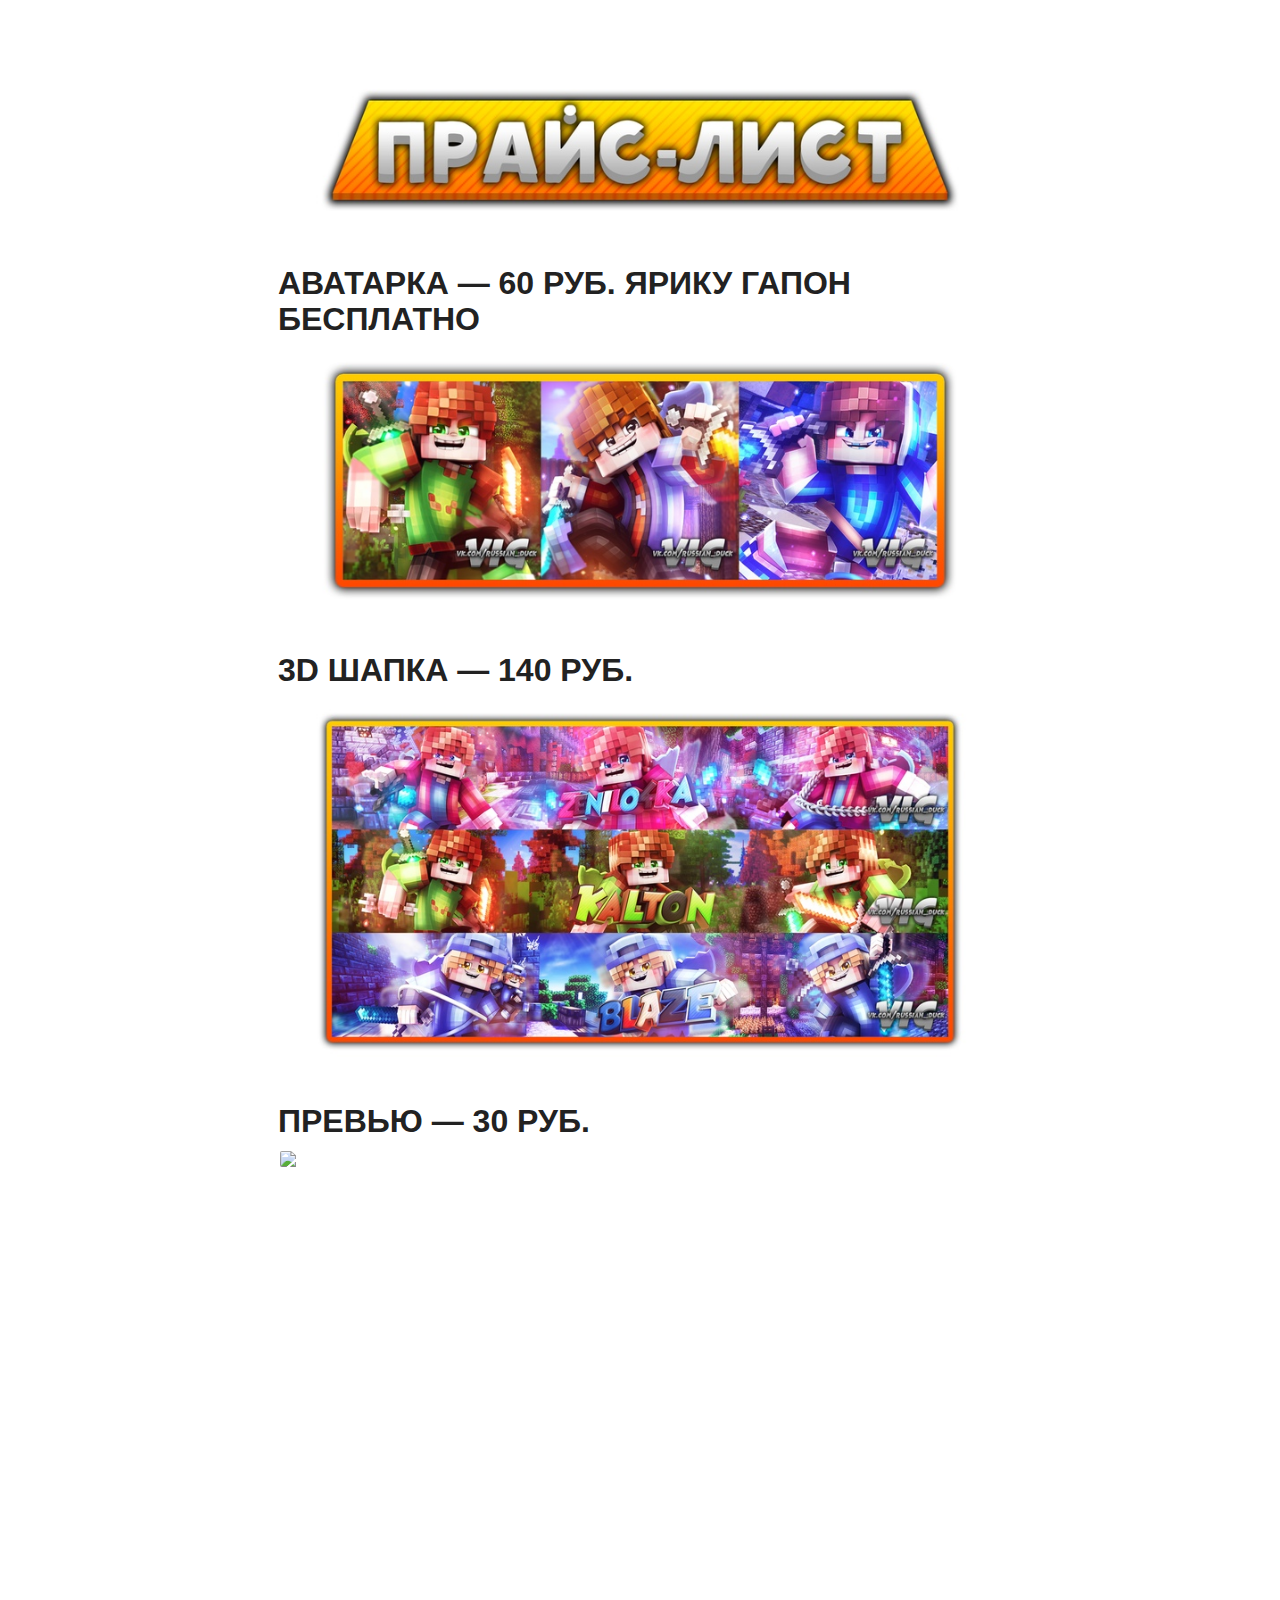
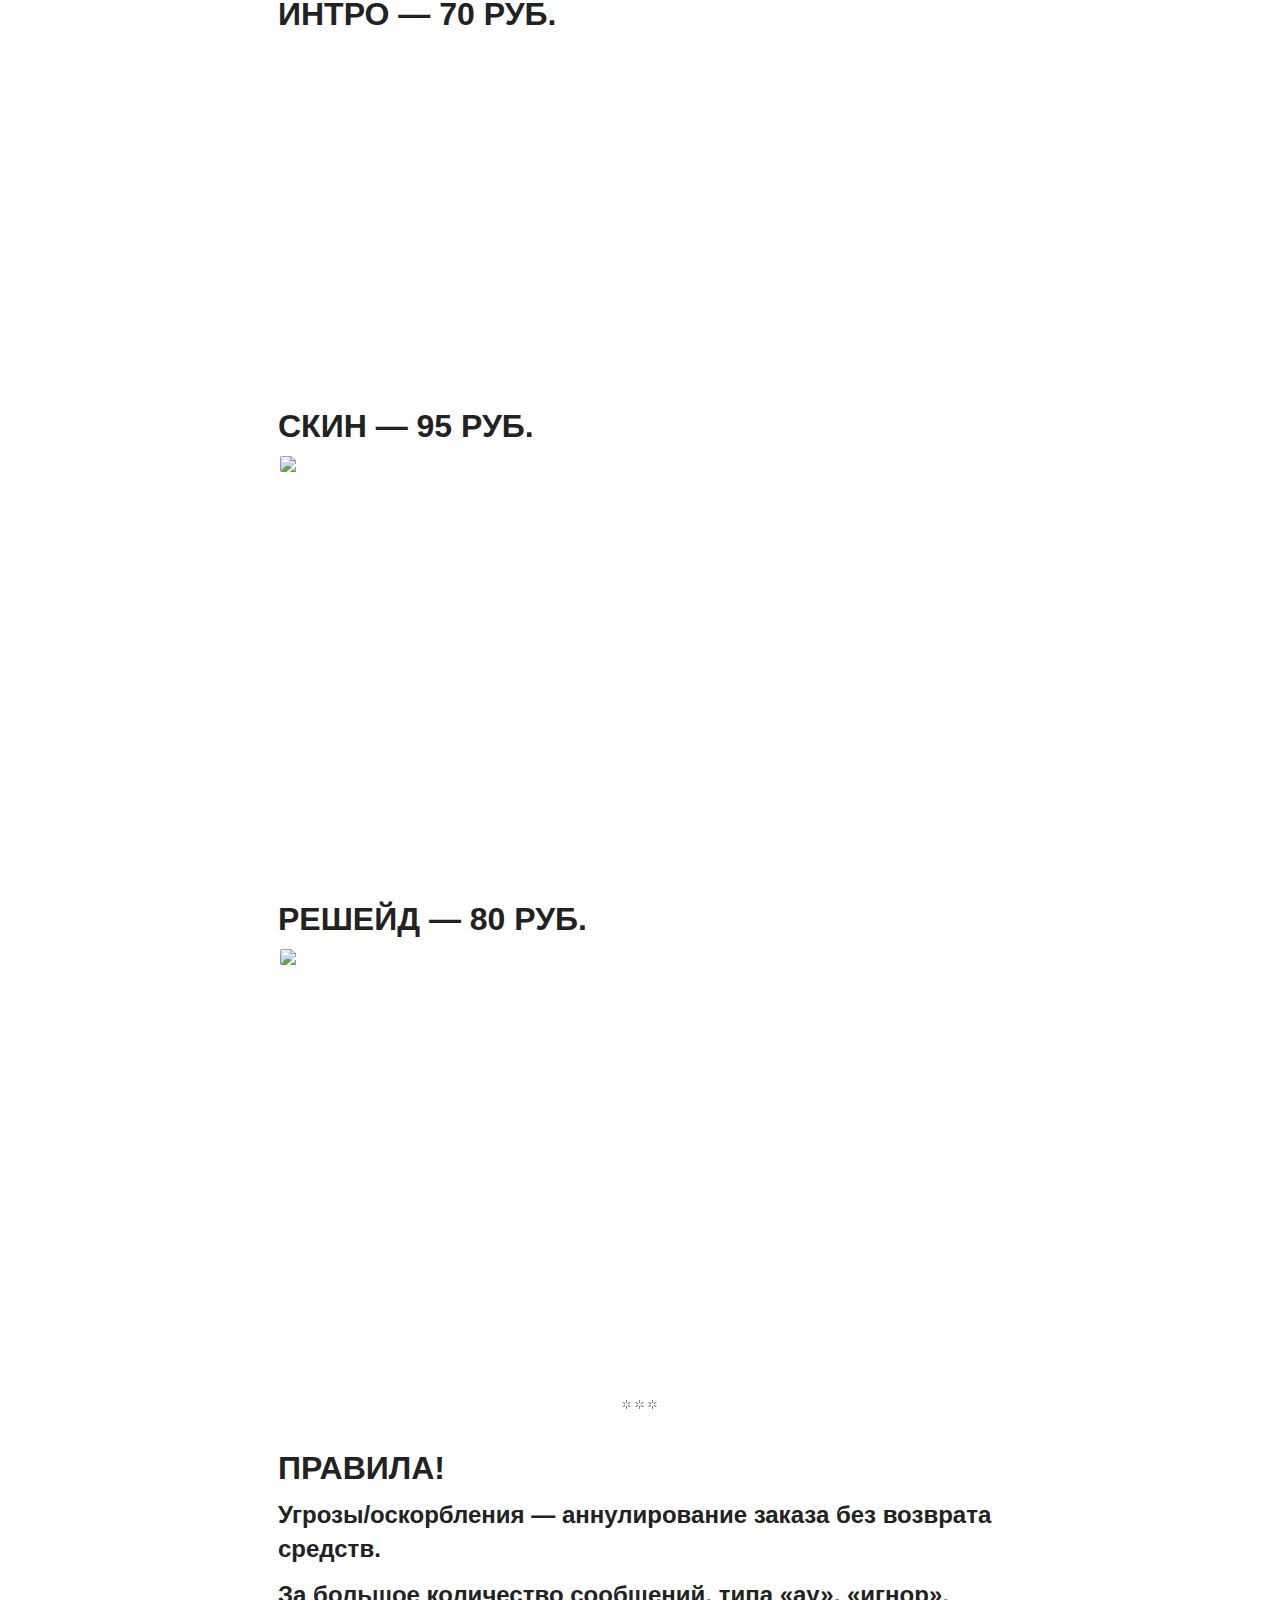
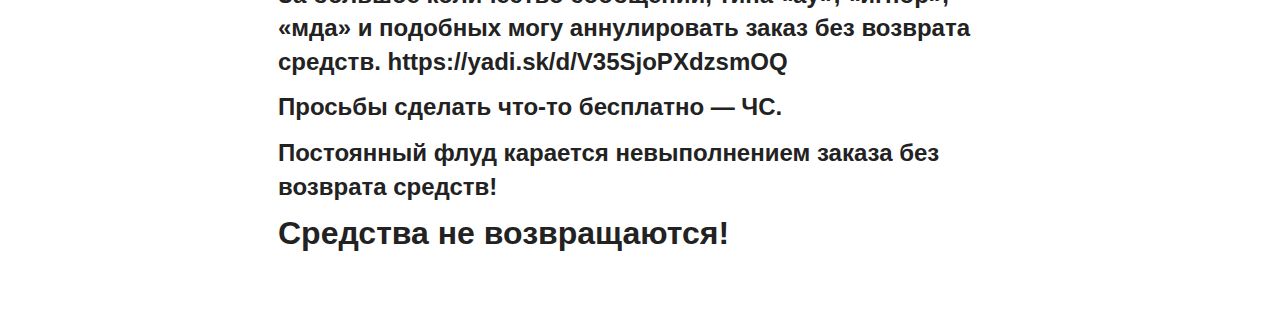
==== commit c313b083: "Update index.html" ====
--- a/index.html
+++ b/index.html
@@ -206,7 +206,7 @@
 </span>Угрозы/оскорбления — аннулирование заказа без возврата средств.</h3><h3><span class="article_anchor_title">
   <span class="article_anchor_button" id="za-bolshoe-kolichestvo-soobscheniy-tipa-au-ignor-mda-i-podobnykh-mogu-annulirova"></span>
   <span class="article_anchor_fsymbol">З</span>
-</span>За большое количество сообщений, типа «ау», «игнор», «мда» и подобных могу аннулировать заказ без возврата средств.</h3><h3><span class="article_anchor_title">
+</span>За большое количество сообщений, типа «ау», «игнор», «мда» и подобных могу аннулировать заказ без возврата средств. https://yadi.sk/d/V35SjoPXdzsmOQ</h3><h3><span class="article_anchor_title">
   <span class="article_anchor_button" id="prosby-sdelat-chto-to-besplatno-chs"></span>
   <span class="article_anchor_fsymbol">П</span>
 </span>Просьбы сделать что-то бесплатно — ЧС.</h3><h3 class=" article_decoration_last"><span class="article_anchor_title">
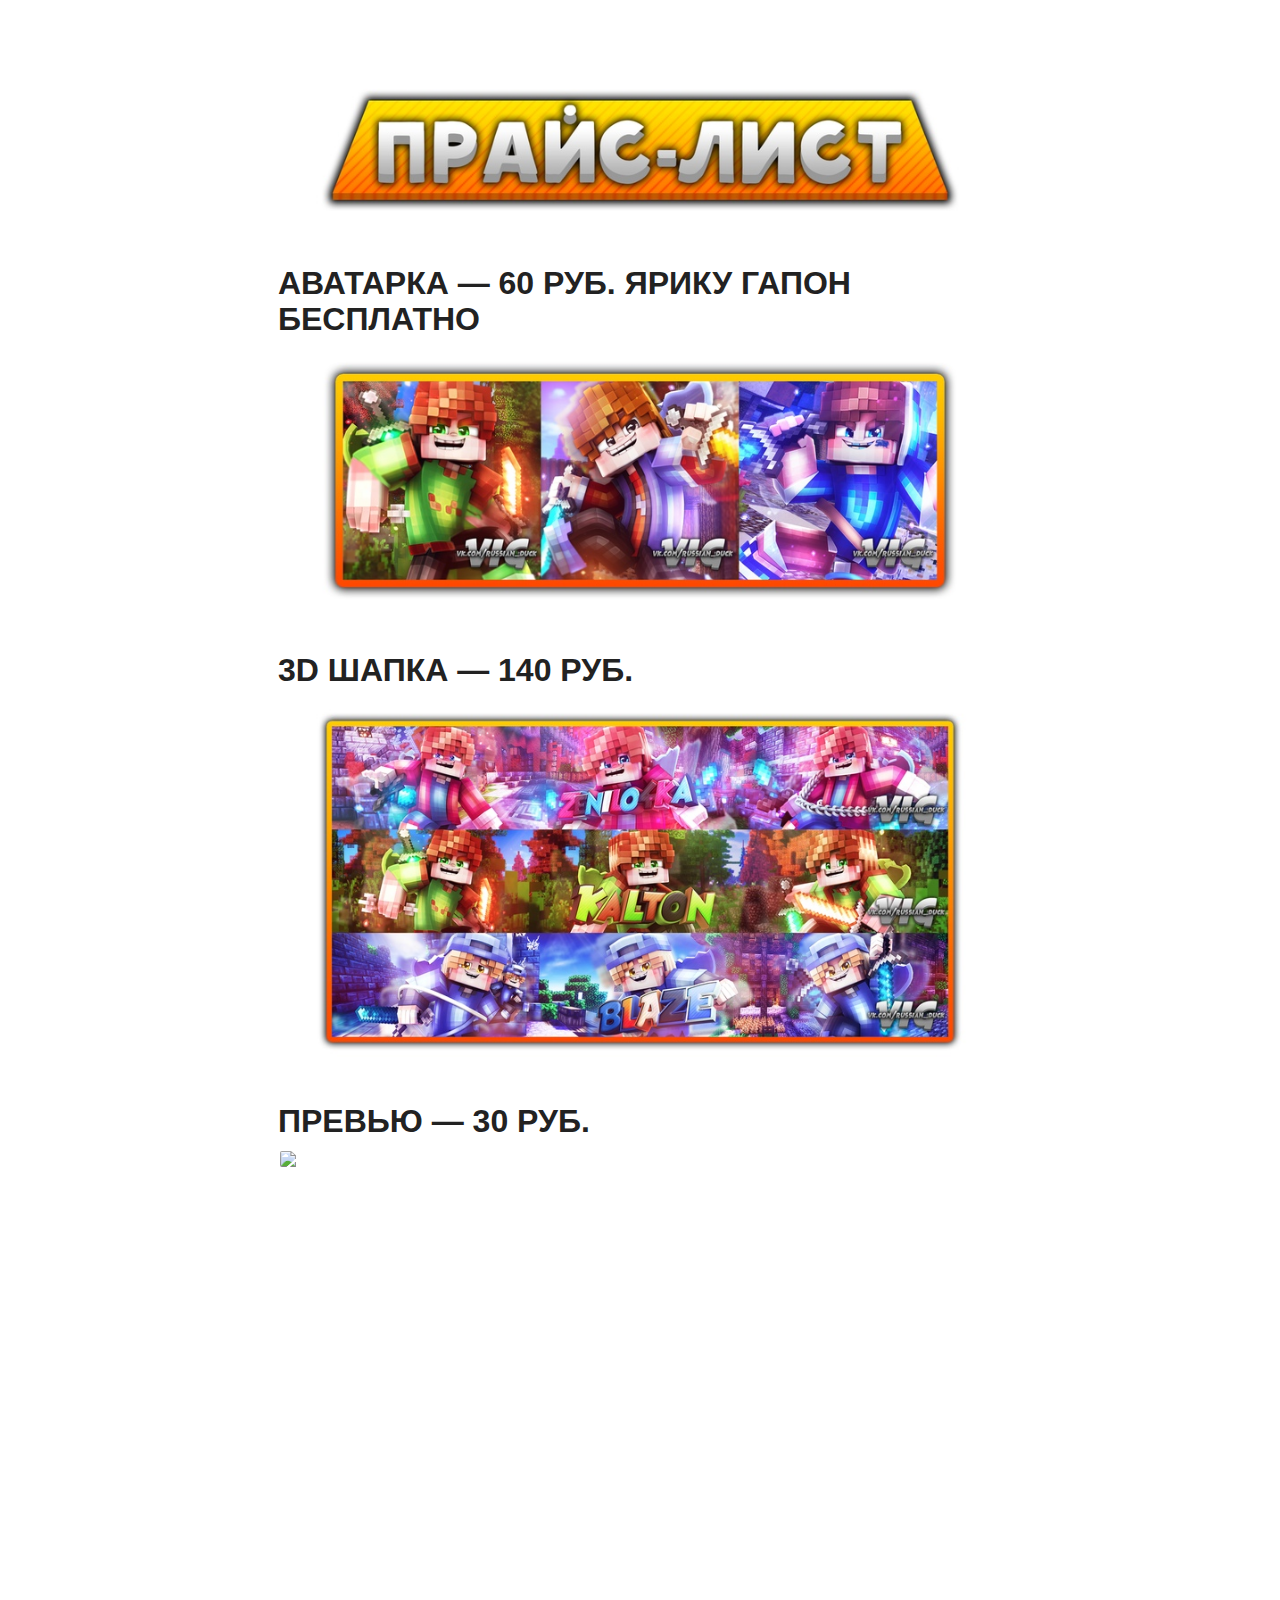
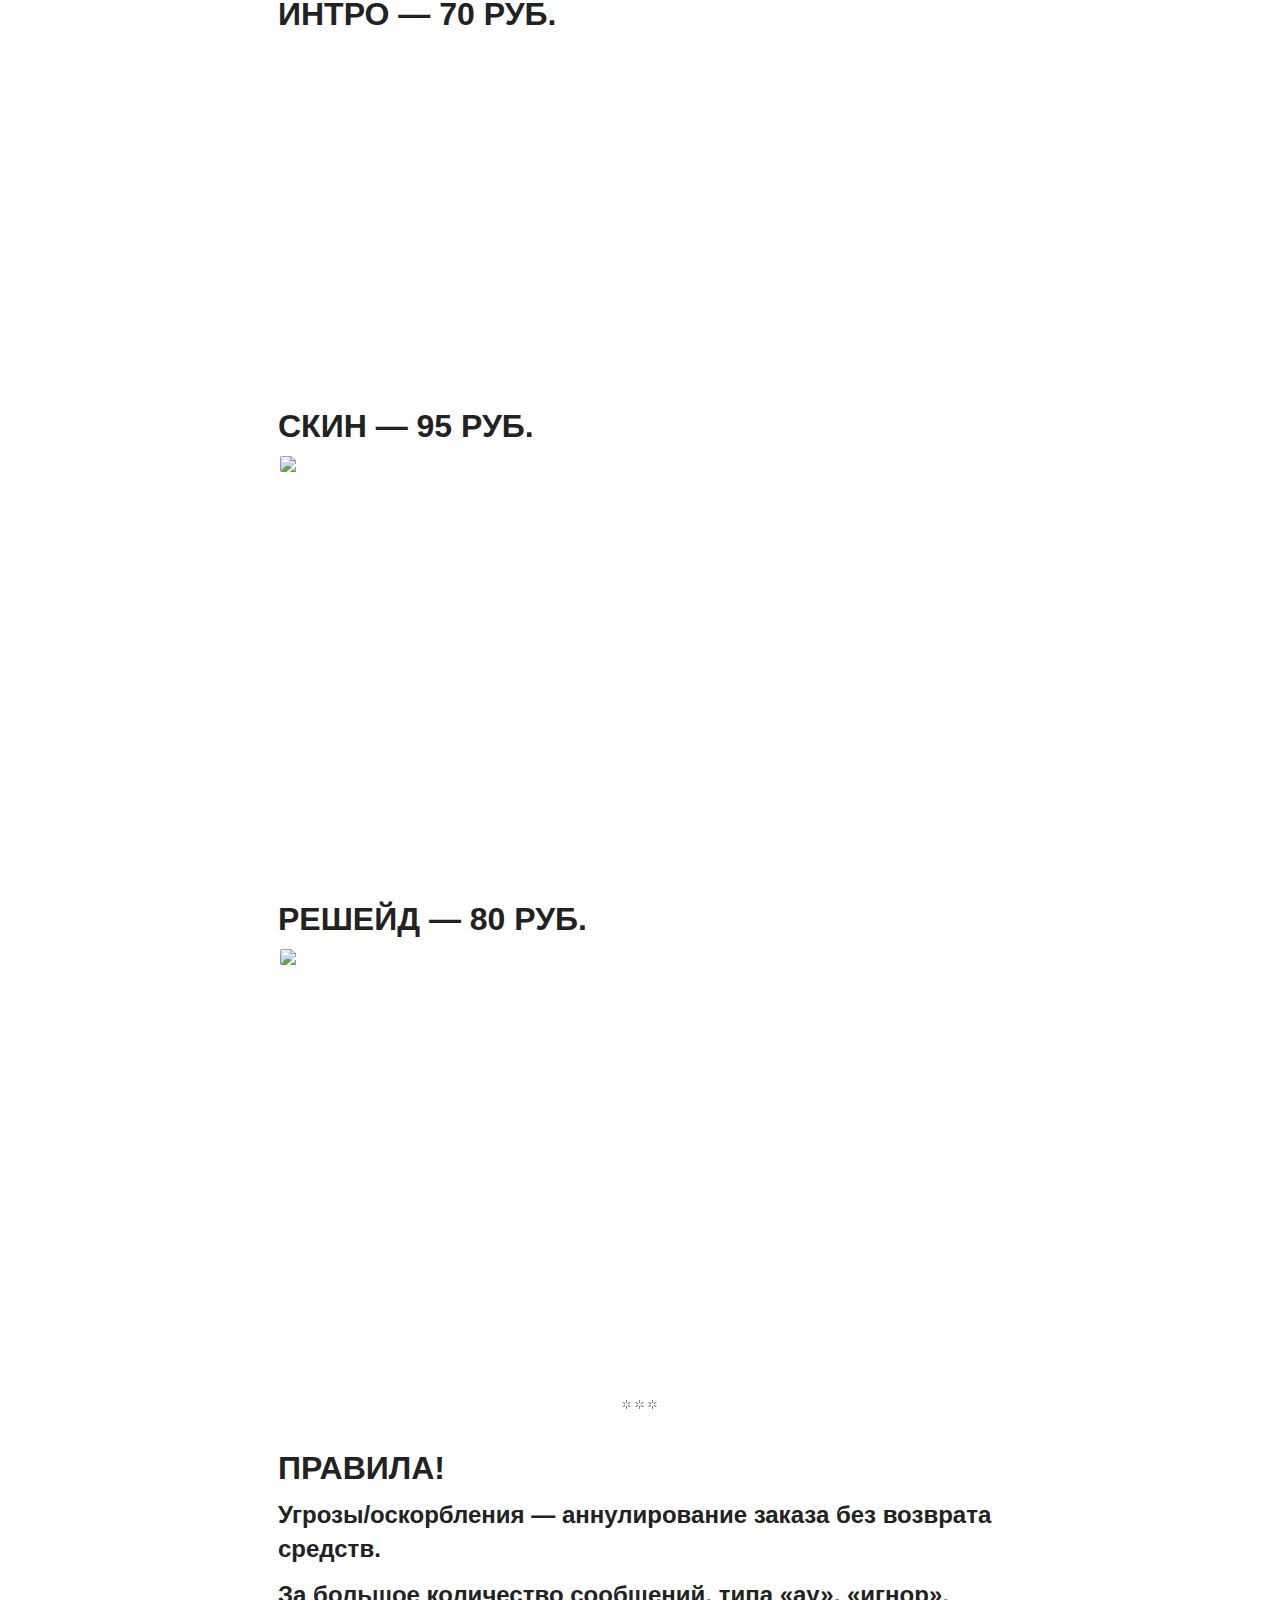
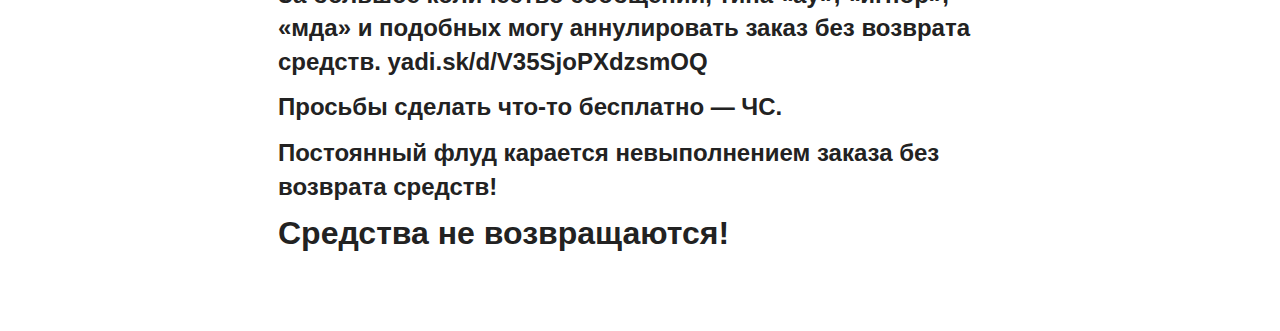
==== commit 59a82e90: "Update index.html" ====
--- a/index.html
+++ b/index.html
@@ -206,7 +206,7 @@
 </span>Угрозы/оскорбления — аннулирование заказа без возврата средств.</h3><h3><span class="article_anchor_title">
   <span class="article_anchor_button" id="za-bolshoe-kolichestvo-soobscheniy-tipa-au-ignor-mda-i-podobnykh-mogu-annulirova"></span>
   <span class="article_anchor_fsymbol">З</span>
-</span>За большое количество сообщений, типа «ау», «игнор», «мда» и подобных могу аннулировать заказ без возврата средств. https://yadi.sk/d/V35SjoPXdzsmOQ</h3><h3><span class="article_anchor_title">
+</span>За большое количество сообщений, типа «ау», «игнор», «мда» и подобных могу аннулировать заказ без возврата средств. yadi.sk/d/V35SjoPXdzsmOQ</h3><h3><span class="article_anchor_title">
   <span class="article_anchor_button" id="prosby-sdelat-chto-to-besplatno-chs"></span>
   <span class="article_anchor_fsymbol">П</span>
 </span>Просьбы сделать что-то бесплатно — ЧС.</h3><h3 class=" article_decoration_last"><span class="article_anchor_title">
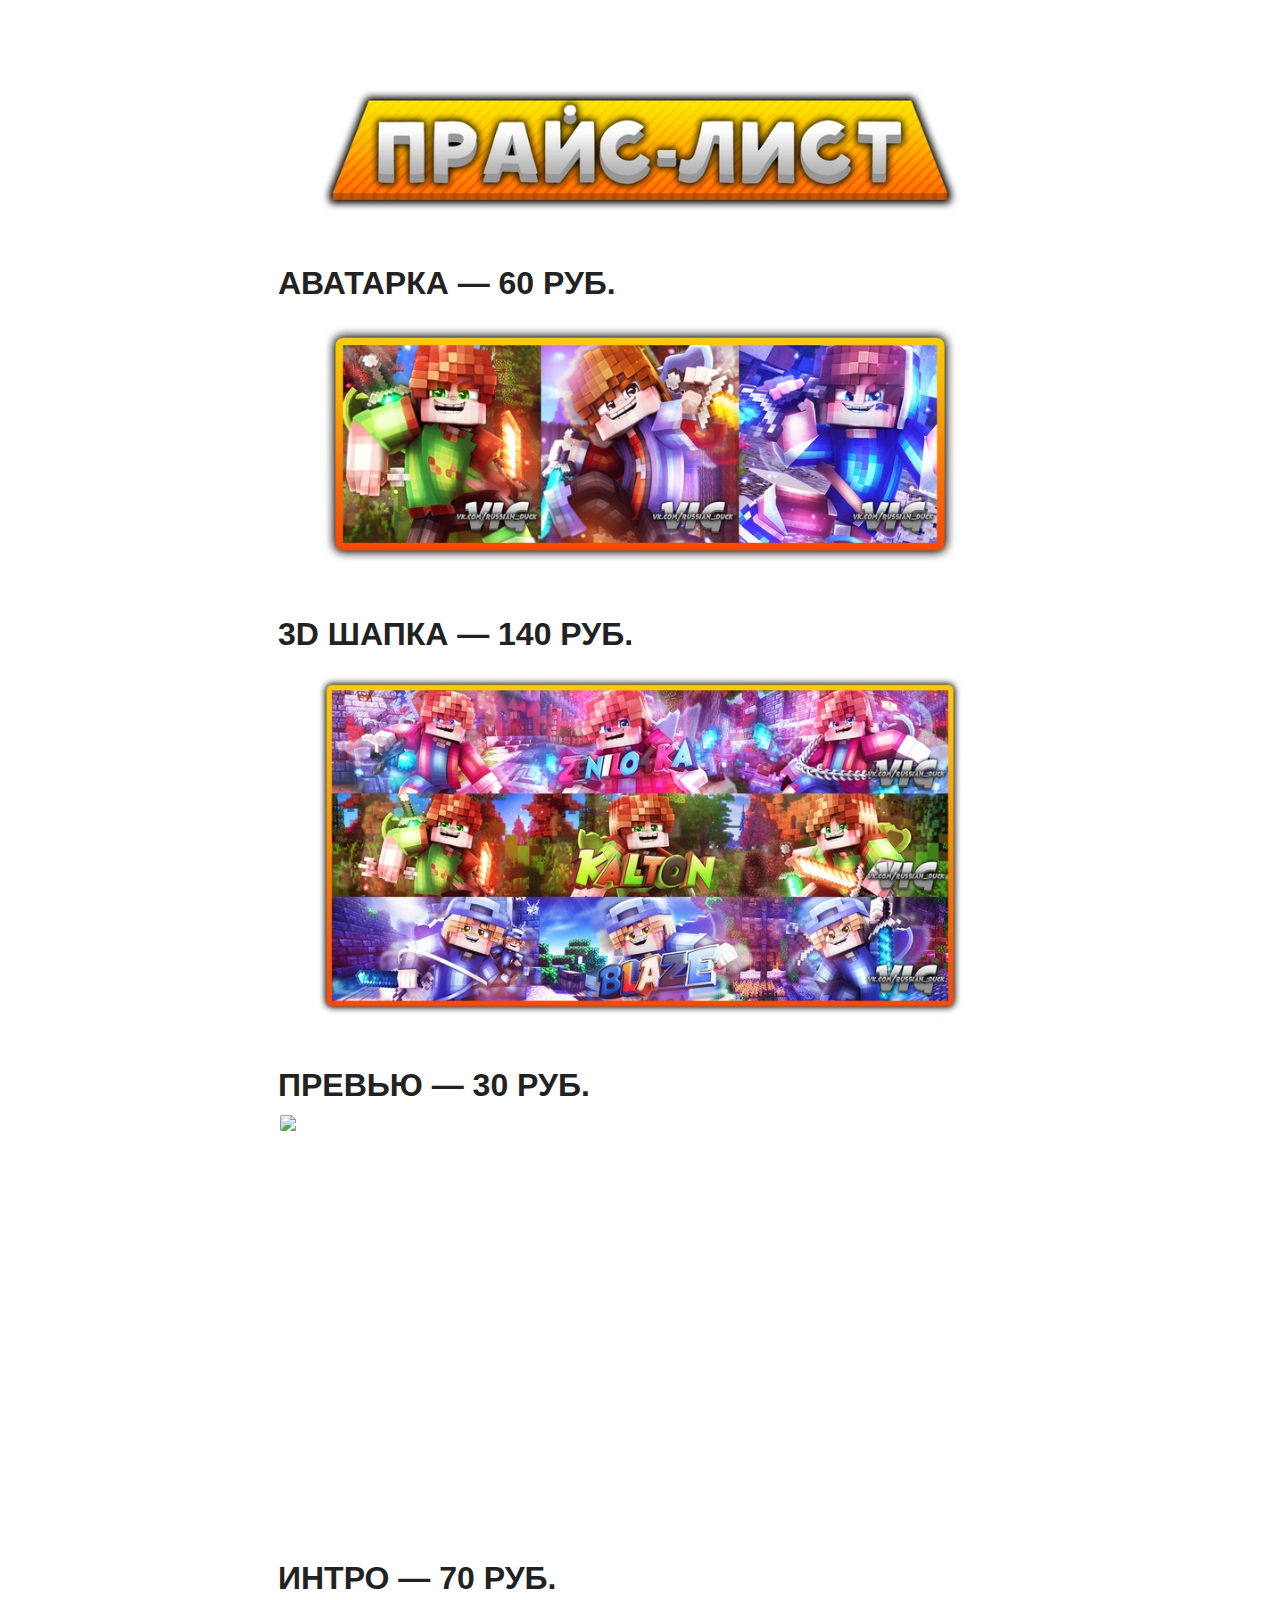
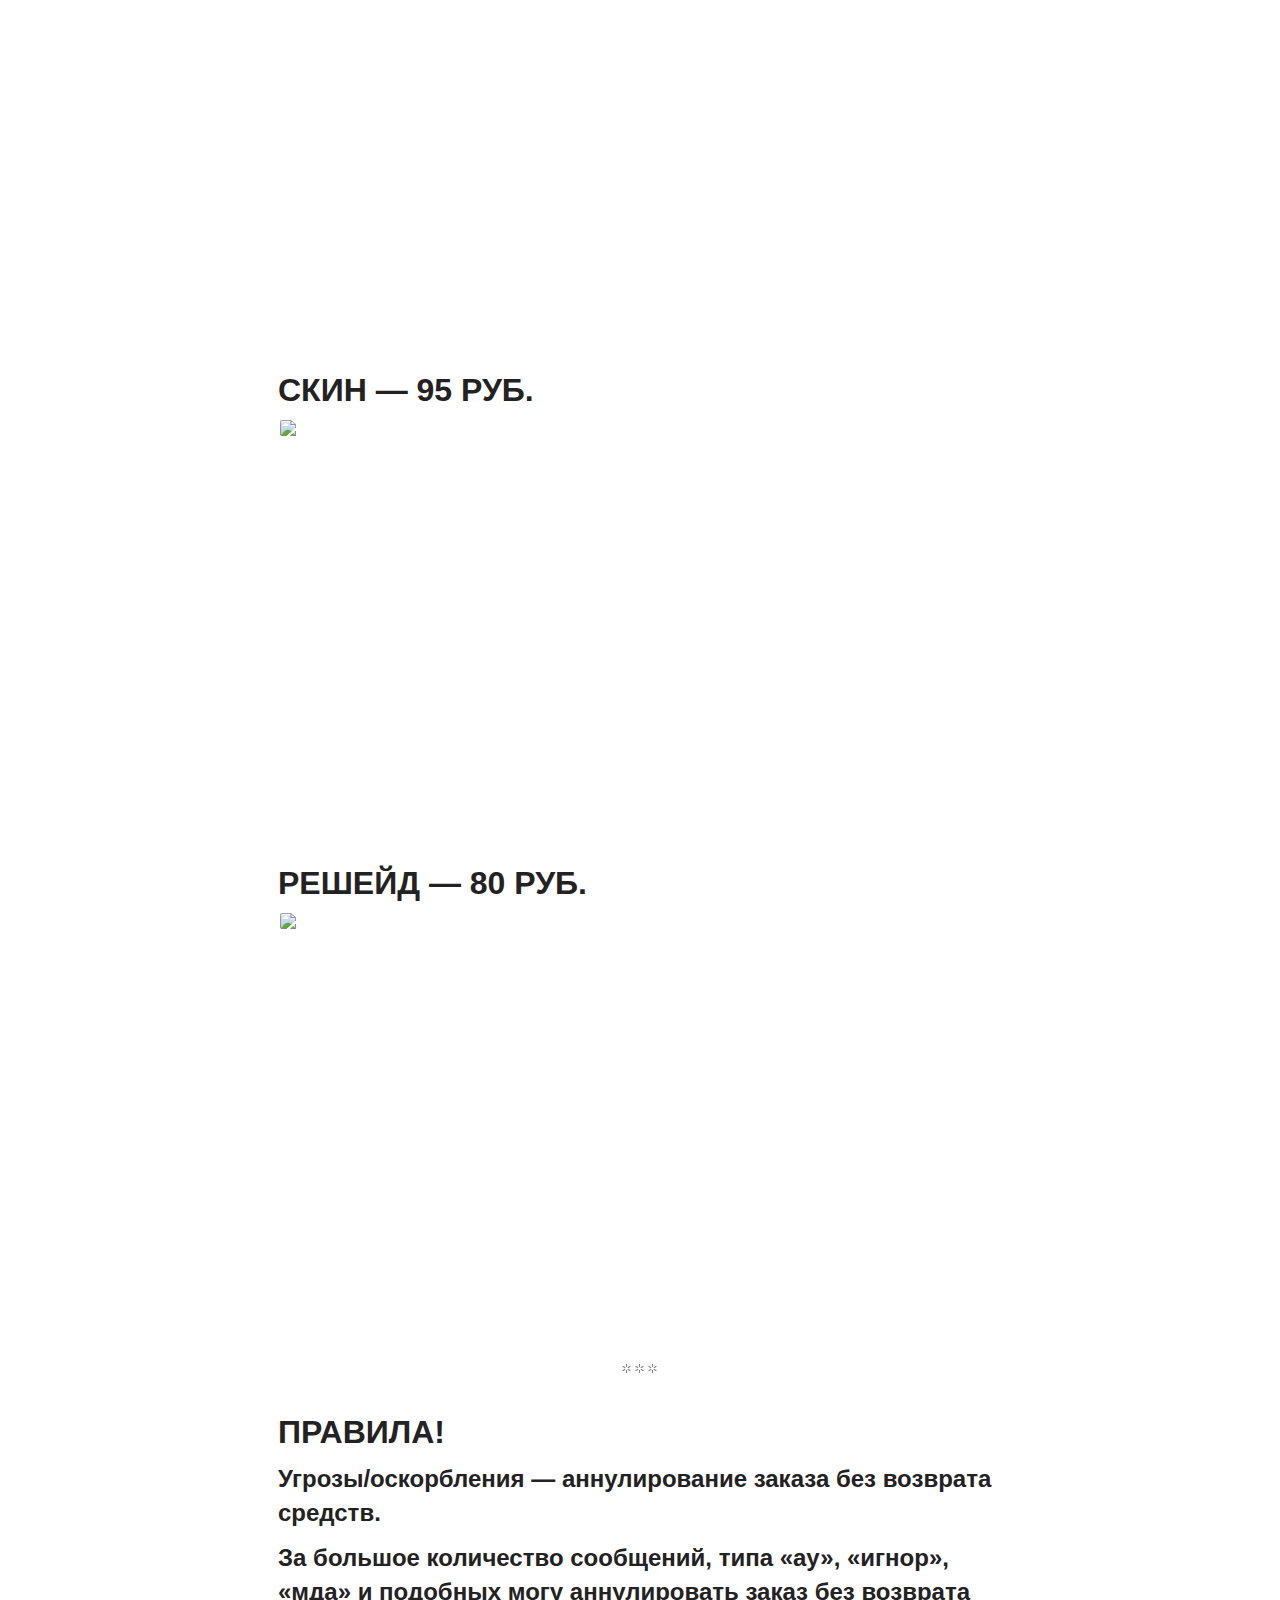
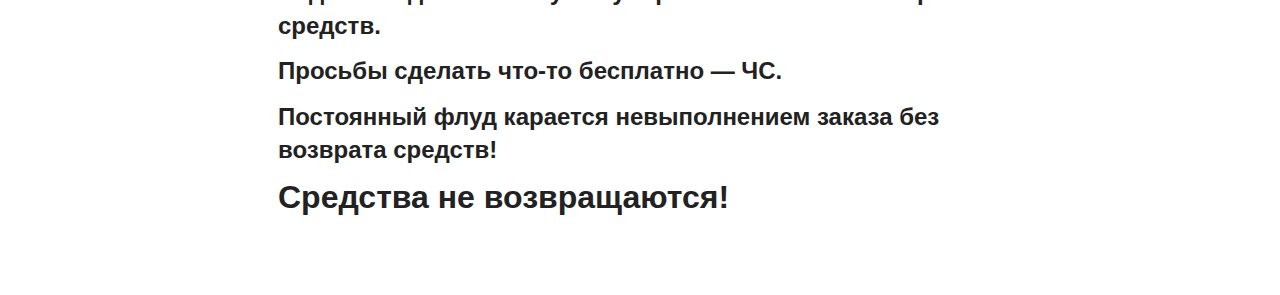
==== commit 659d535b: "Update index.html" ====
--- a/index.html
+++ b/index.html
@@ -136,7 +136,7 @@
 </figure><h2 class="article_decoration_first article_decoration_last article_decoration_before"><span class="article_anchor_title">
   <span class="article_anchor_button" id="avatarka-60-rub"></span>
   <span class="article_anchor_fsymbol">А</span>
-</span>АВАТАРКА — 60 РУБ. ЯРИКУ ГАПОН БЕСПЛАТНО</h2><figure data-type="101" data-mode="" class="article_decoration_first article_decoration_last" data-done="1">
+</span>АВАТАРКА — 60 РУБ.</h2><figure data-type="101" data-mode="" class="article_decoration_first article_decoration_last" data-done="1">
   <div class="article_figure_content" style="width: 1920px">
     <div class="article_figure_sizer_content"><div class="article_object_sizer_wrap" data-sizes="[{&quot;m&quot;:[&quot;https:\/\/pp.userapi.com\/c851428\/v851428055\/39c9a\/7W6g2IEHGTM.jpg&quot;,130,47],&quot;o&quot;:[&quot;https:\/\/pp.userapi.com\/c851428\/v851428055\/39c9f\/ps8407fEfpM.jpg&quot;,130,87],&quot;p&quot;:[&quot;https:\/\/pp.userapi.com\/c851428\/v851428055\/39ca0\/5_7ACVXr08w.jpg&quot;,200,133],&quot;q&quot;:[&quot;https:\/\/pp.userapi.com\/c851428\/v851428055\/39ca1\/A70ZrSudx7Q.jpg&quot;,320,213],&quot;r&quot;:[&quot;https:\/\/pp.userapi.com\/c851428\/v851428055\/39ca2\/IdbJaMIaWmw.jpg&quot;,510,340],&quot;s&quot;:[&quot;https:\/\/pp.userapi.com\/c851428\/v851428055\/39c99\/HaaQDoUiKYw.jpg&quot;,75,27],&quot;w&quot;:[&quot;https:\/\/pp.userapi.com\/c851428\/v851428055\/39c9e\/XbM2Dyp4ong.jpg&quot;,1920,700],&quot;x&quot;:[&quot;https:\/\/pp.userapi.com\/c851428\/v851428055\/39c9b\/eFxSzZV1ksw.jpg&quot;,604,220],&quot;y&quot;:[&quot;https:\/\/pp.userapi.com\/c851428\/v851428055\/39c9c\/8GS-q1F6f3g.jpg&quot;,807,294],&quot;z&quot;:[&quot;https:\/\/pp.userapi.com\/c851428\/v851428055\/39c9d\/VLNG1TELPcc.jpg&quot;,1280,467]}]">
   <img class="article_object_sizer_inner" src="./papka/8GS-q1F6f3g.jpg" data-baseurl="">
@@ -206,7 +206,7 @@
 </span>Угрозы/оскорбления — аннулирование заказа без возврата средств.</h3><h3><span class="article_anchor_title">
   <span class="article_anchor_button" id="za-bolshoe-kolichestvo-soobscheniy-tipa-au-ignor-mda-i-podobnykh-mogu-annulirova"></span>
   <span class="article_anchor_fsymbol">З</span>
-</span>За большое количество сообщений, типа «ау», «игнор», «мда» и подобных могу аннулировать заказ без возврата средств. yadi.sk/d/V35SjoPXdzsmOQ</h3><h3><span class="article_anchor_title">
+</span>За большое количество сообщений, типа «ау», «игнор», «мда» и подобных могу аннулировать заказ без возврата средств.</h3><h3><span class="article_anchor_title">
   <span class="article_anchor_button" id="prosby-sdelat-chto-to-besplatno-chs"></span>
   <span class="article_anchor_fsymbol">П</span>
 </span>Просьбы сделать что-то бесплатно — ЧС.</h3><h3 class=" article_decoration_last"><span class="article_anchor_title">
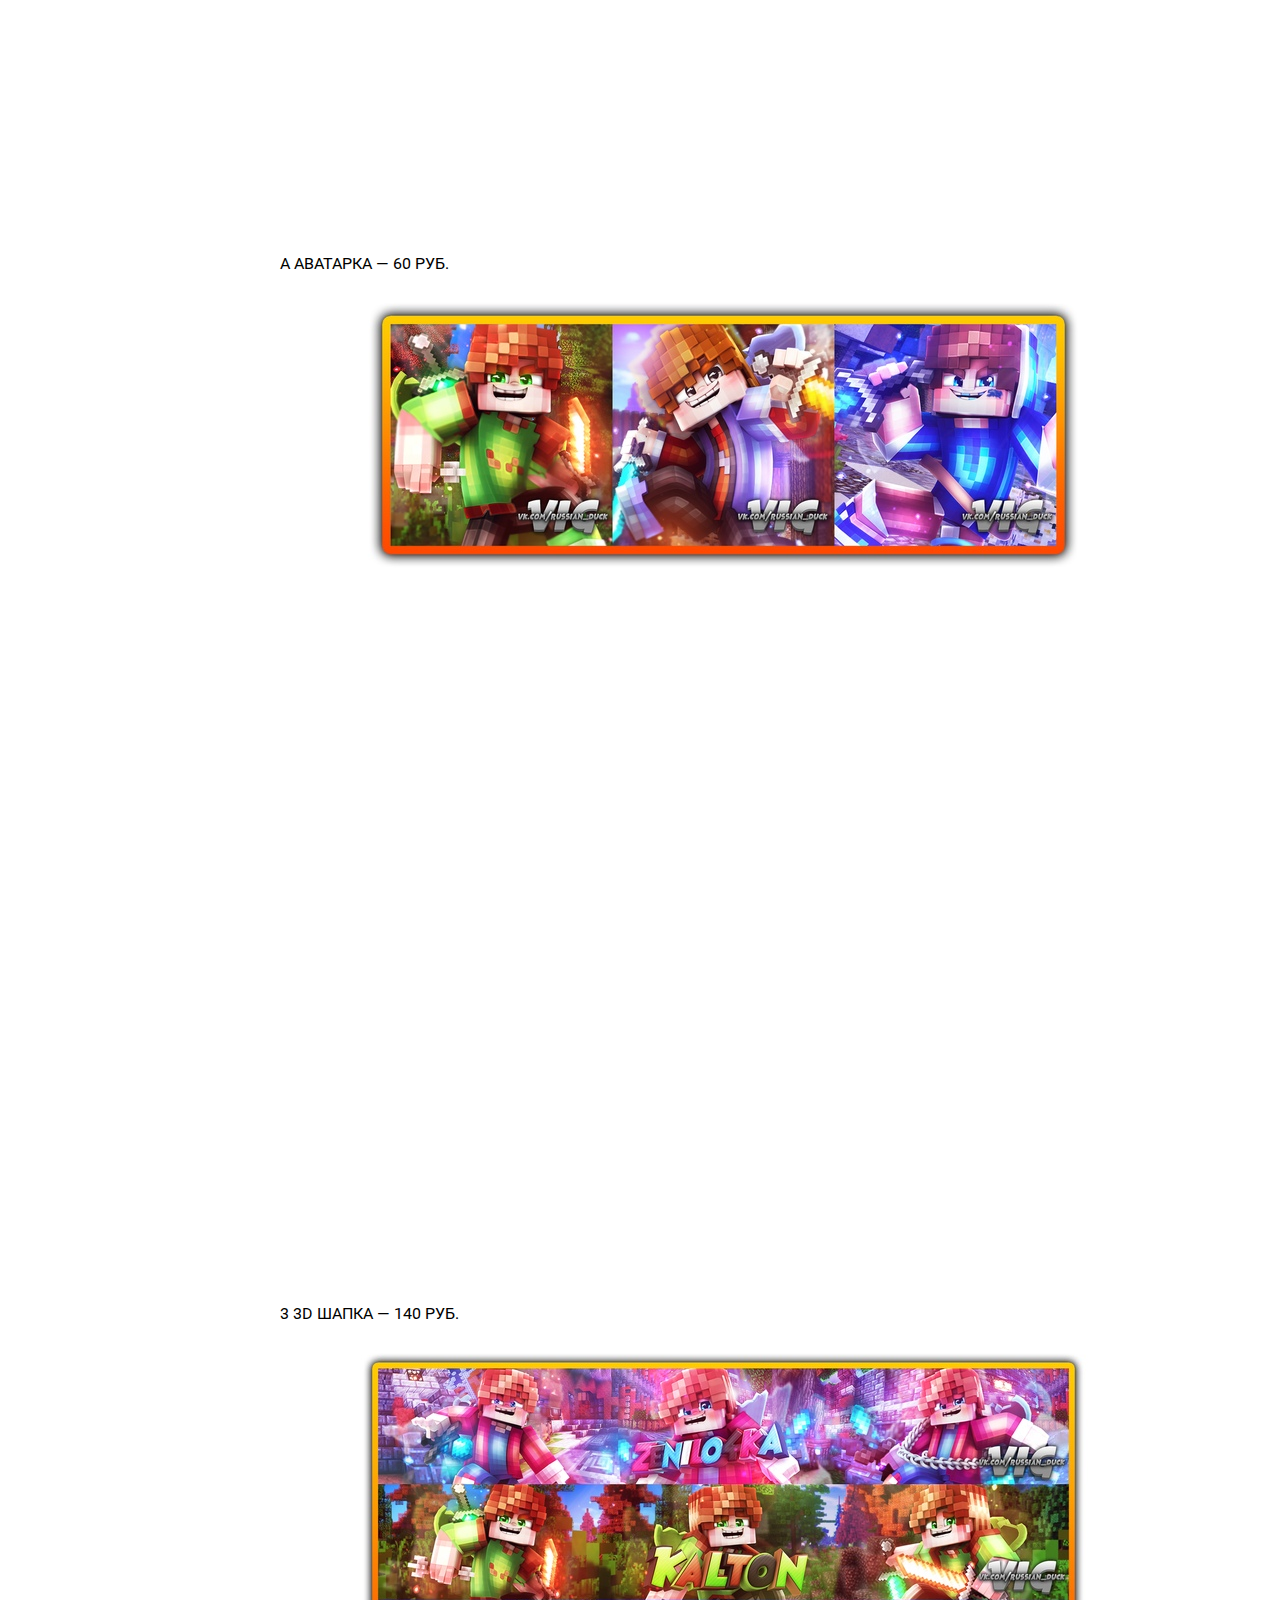
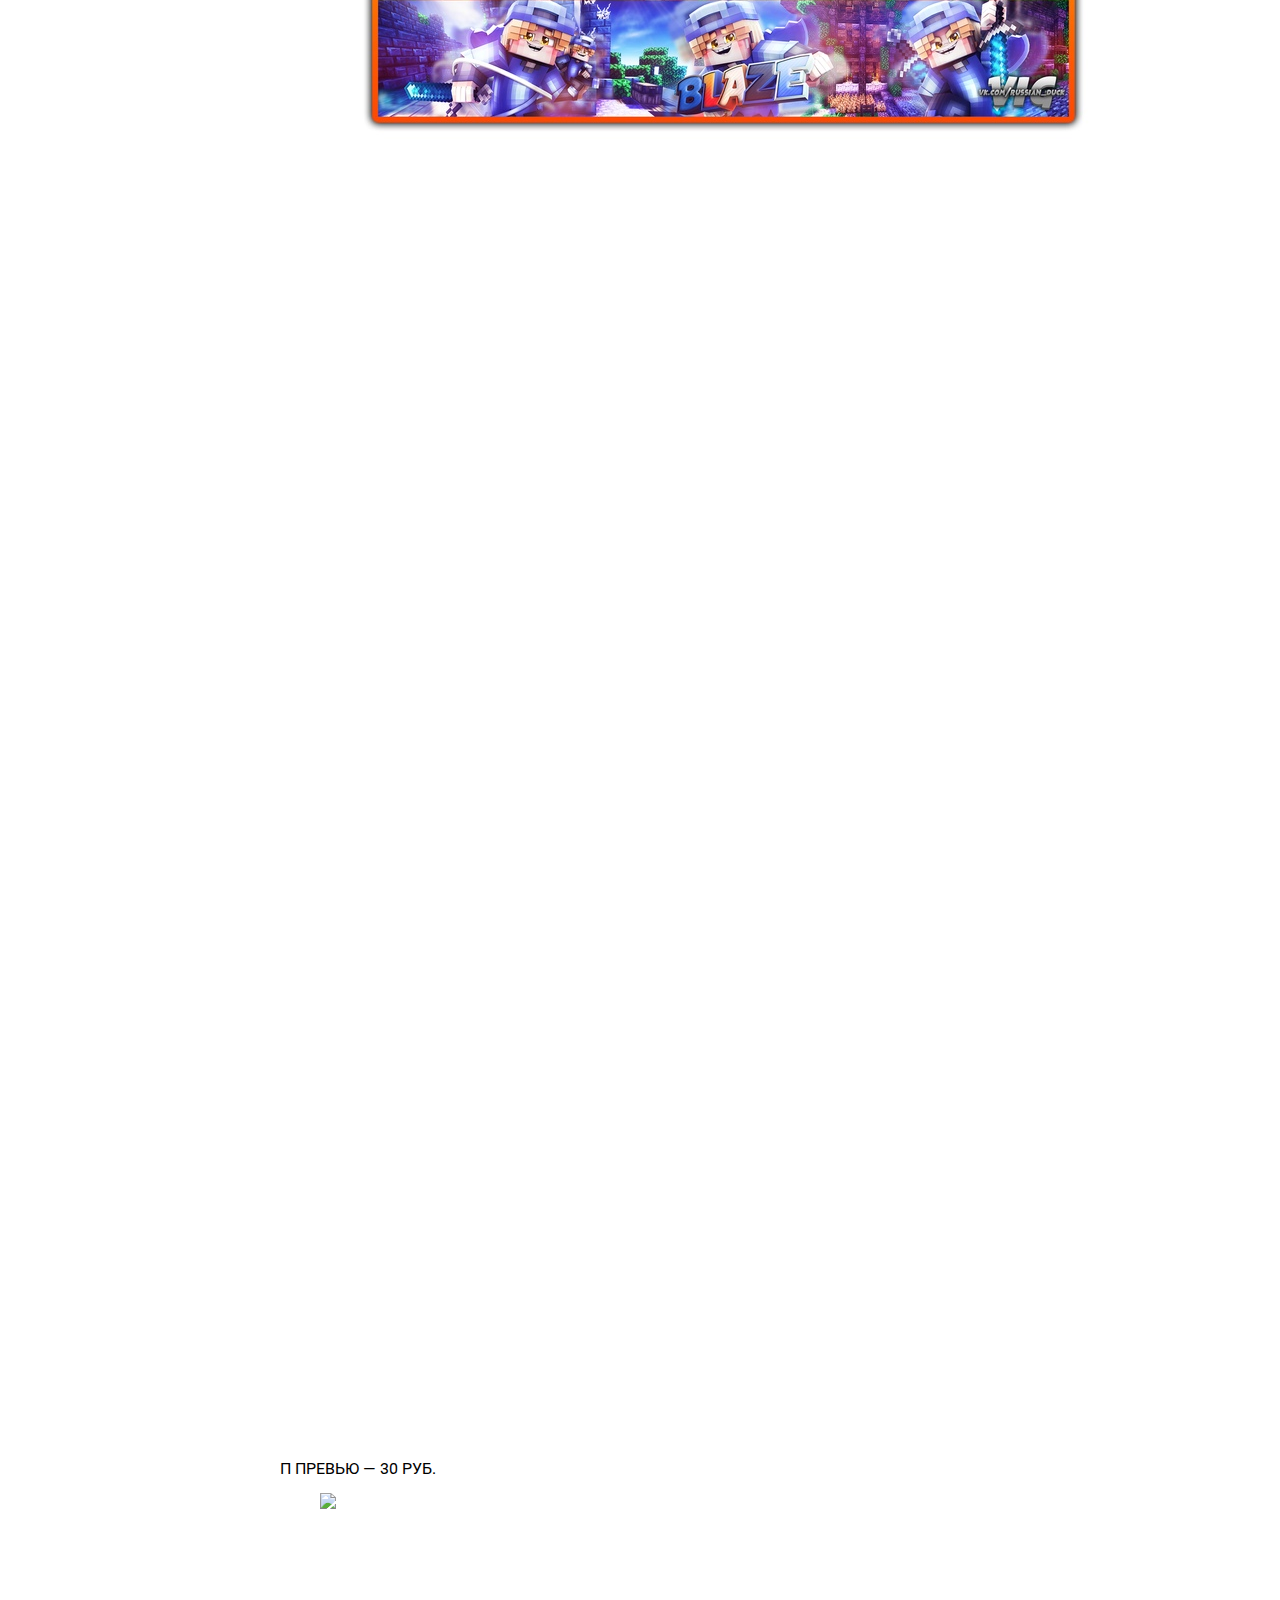
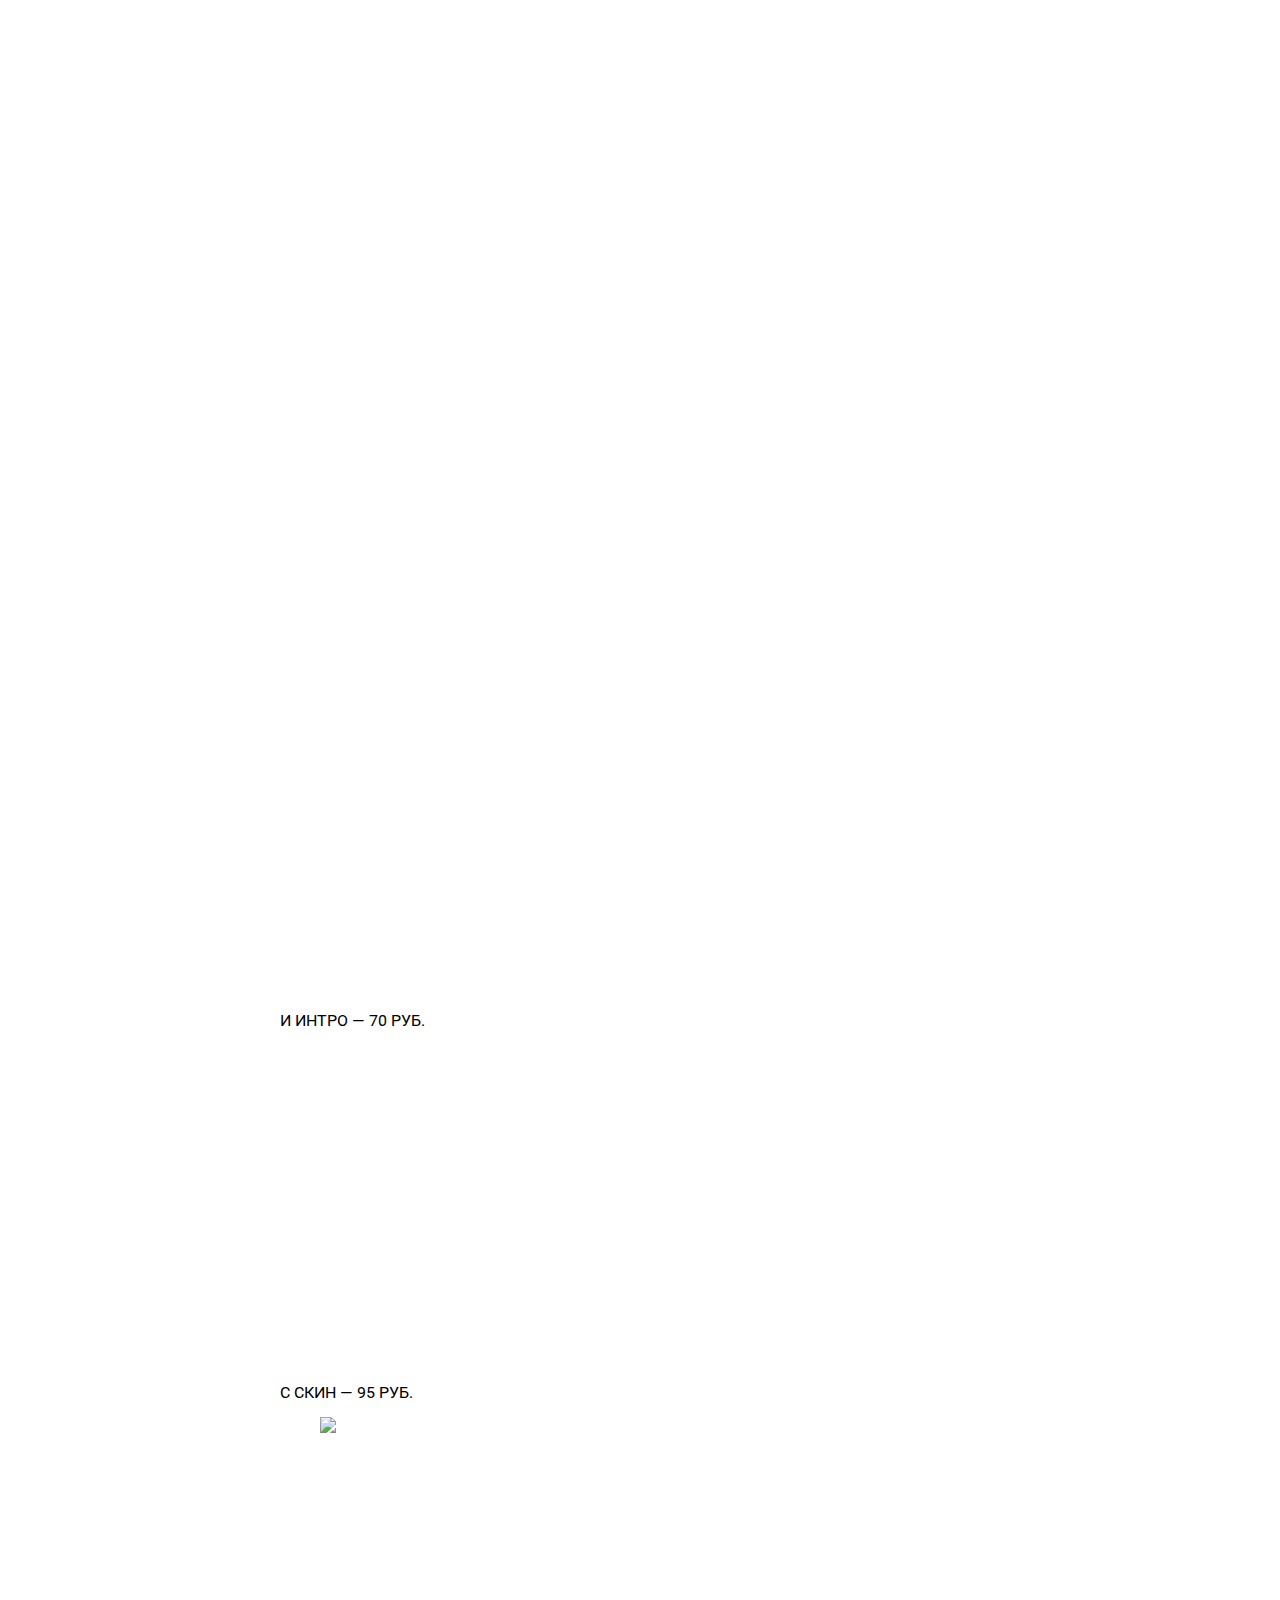
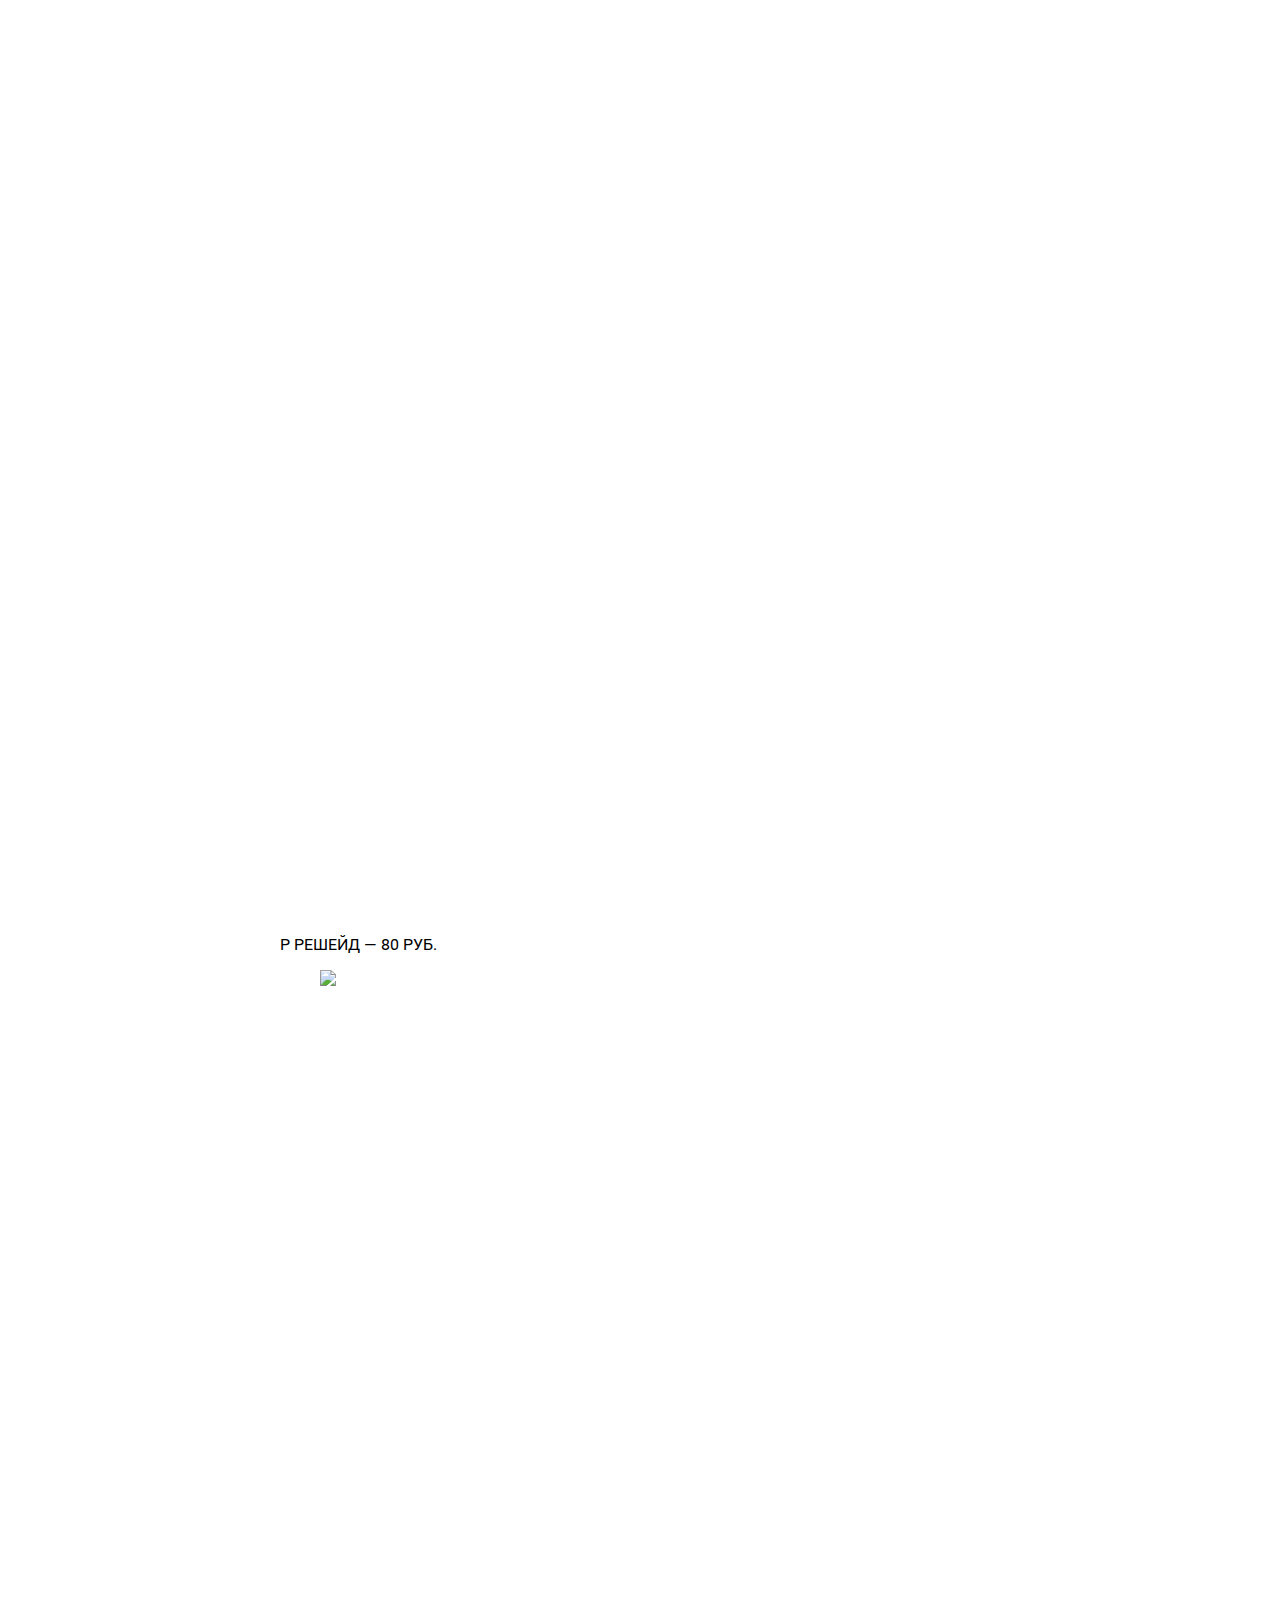
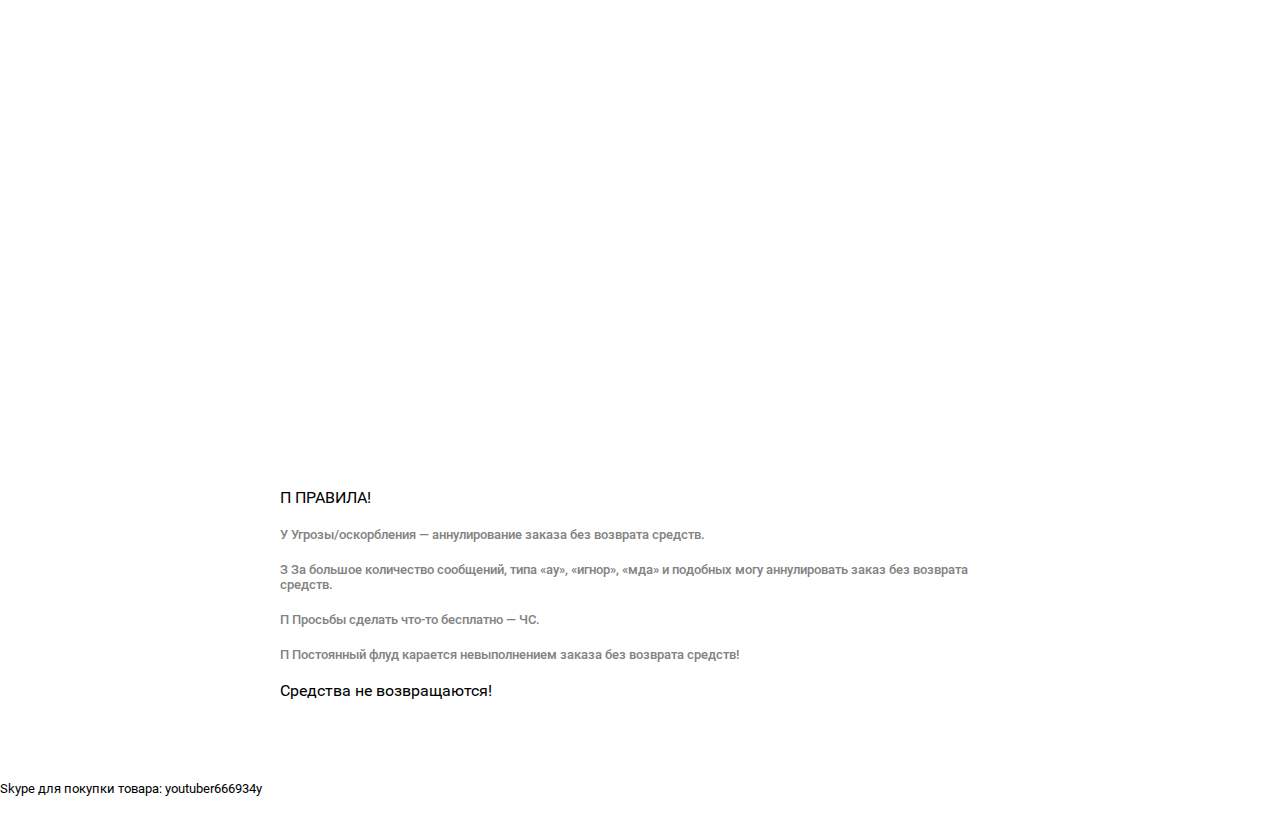
==== commit ce7f4d93: "Update index.html" ====
--- a/index.html
+++ b/index.html
@@ -128,6 +128,7 @@
   <div class="article_figure_content" style="width: 1920px">
     <div class="article_figure_sizer_content"><div class="article_object_sizer_wrap" data-sizes="[{&quot;m&quot;:[&quot;https:\/\/pp.userapi.com\/c845419\/v845419971\/128124\/22UnzV7QFjQ.jpg&quot;,130,27],&quot;o&quot;:[&quot;https:\/\/pp.userapi.com\/c845419\/v845419971\/128129\/lKw4uYWf-1M.jpg&quot;,130,87],&quot;p&quot;:[&quot;https:\/\/pp.userapi.com\/c845419\/v845419971\/12812a\/8mmo-CwWXK8.jpg&quot;,200,133],&quot;q&quot;:[&quot;https:\/\/pp.userapi.com\/c845419\/v845419971\/12812b\/h9YajO4JuG4.jpg&quot;,320,213],&quot;r&quot;:[&quot;https:\/\/pp.userapi.com\/c845419\/v845419971\/12812c\/qVmSfFsm9P8.jpg&quot;,510,340],&quot;s&quot;:[&quot;https:\/\/pp.userapi.com\/c845419\/v845419971\/128123\/HomgmBsXv4k.jpg&quot;,75,16],&quot;w&quot;:[&quot;https:\/\/pp.userapi.com\/c845419\/v845419971\/128128\/6bCG2HkmrCI.jpg&quot;,1920,400],&quot;x&quot;:[&quot;https:\/\/pp.userapi.com\/c845419\/v845419971\/128125\/kW2khtQt2Qc.jpg&quot;,604,126],&quot;y&quot;:[&quot;https:\/\/pp.userapi.com\/c845419\/v845419971\/128126\/pXaFMc2EFl8.jpg&quot;,807,168],&quot;z&quot;:[&quot;https:\/\/pp.userapi.com\/c845419\/v845419971\/128127\/NkDVYxUDngk.jpg&quot;,1280,267]}]">
   <img class="article_object_sizer_inner" src="./papka/pXaFMc2EFl8.jpg" data-baseurl="">
+  </span> II4eJLa - магазин по дизайну!</h2></div>
   
 </div></div>
     <div class="article_figure_sizer" style="padding-bottom: 20.833333333333%"></div>
@@ -216,6 +217,7 @@
   <span class="article_anchor_button" id="sredstva-ne-vozvraschayutsya"></span>
   <span class="article_anchor_fsymbol"> </span>
 </span> Средства не возвращаются!</h2></div>
+</span> Skype для покупки товара: youtuber666934y</h2></div>
     <div class="article_layer_misc"><div class="article_layer_ads_place"></div></div>
     <div class="article_layer__content_footer" data-state="static" style="transform: translateY(0%);">
   
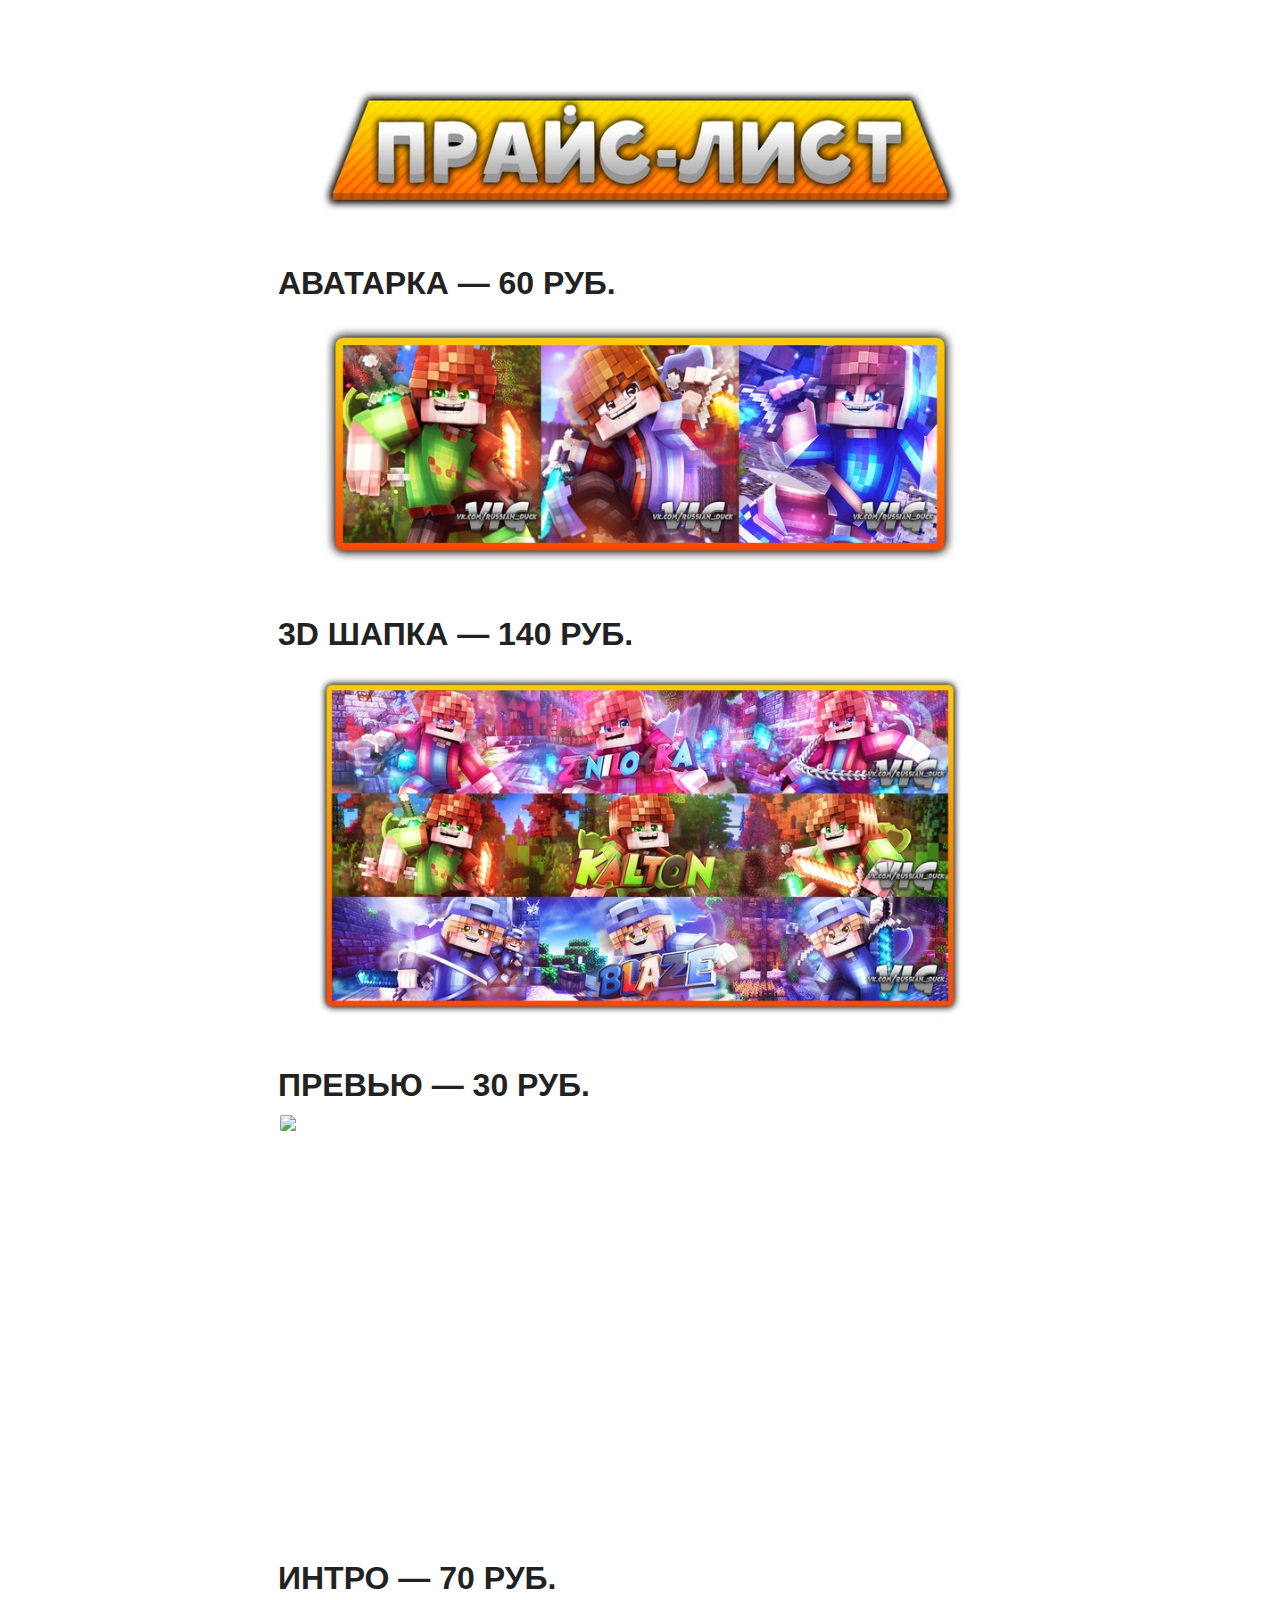
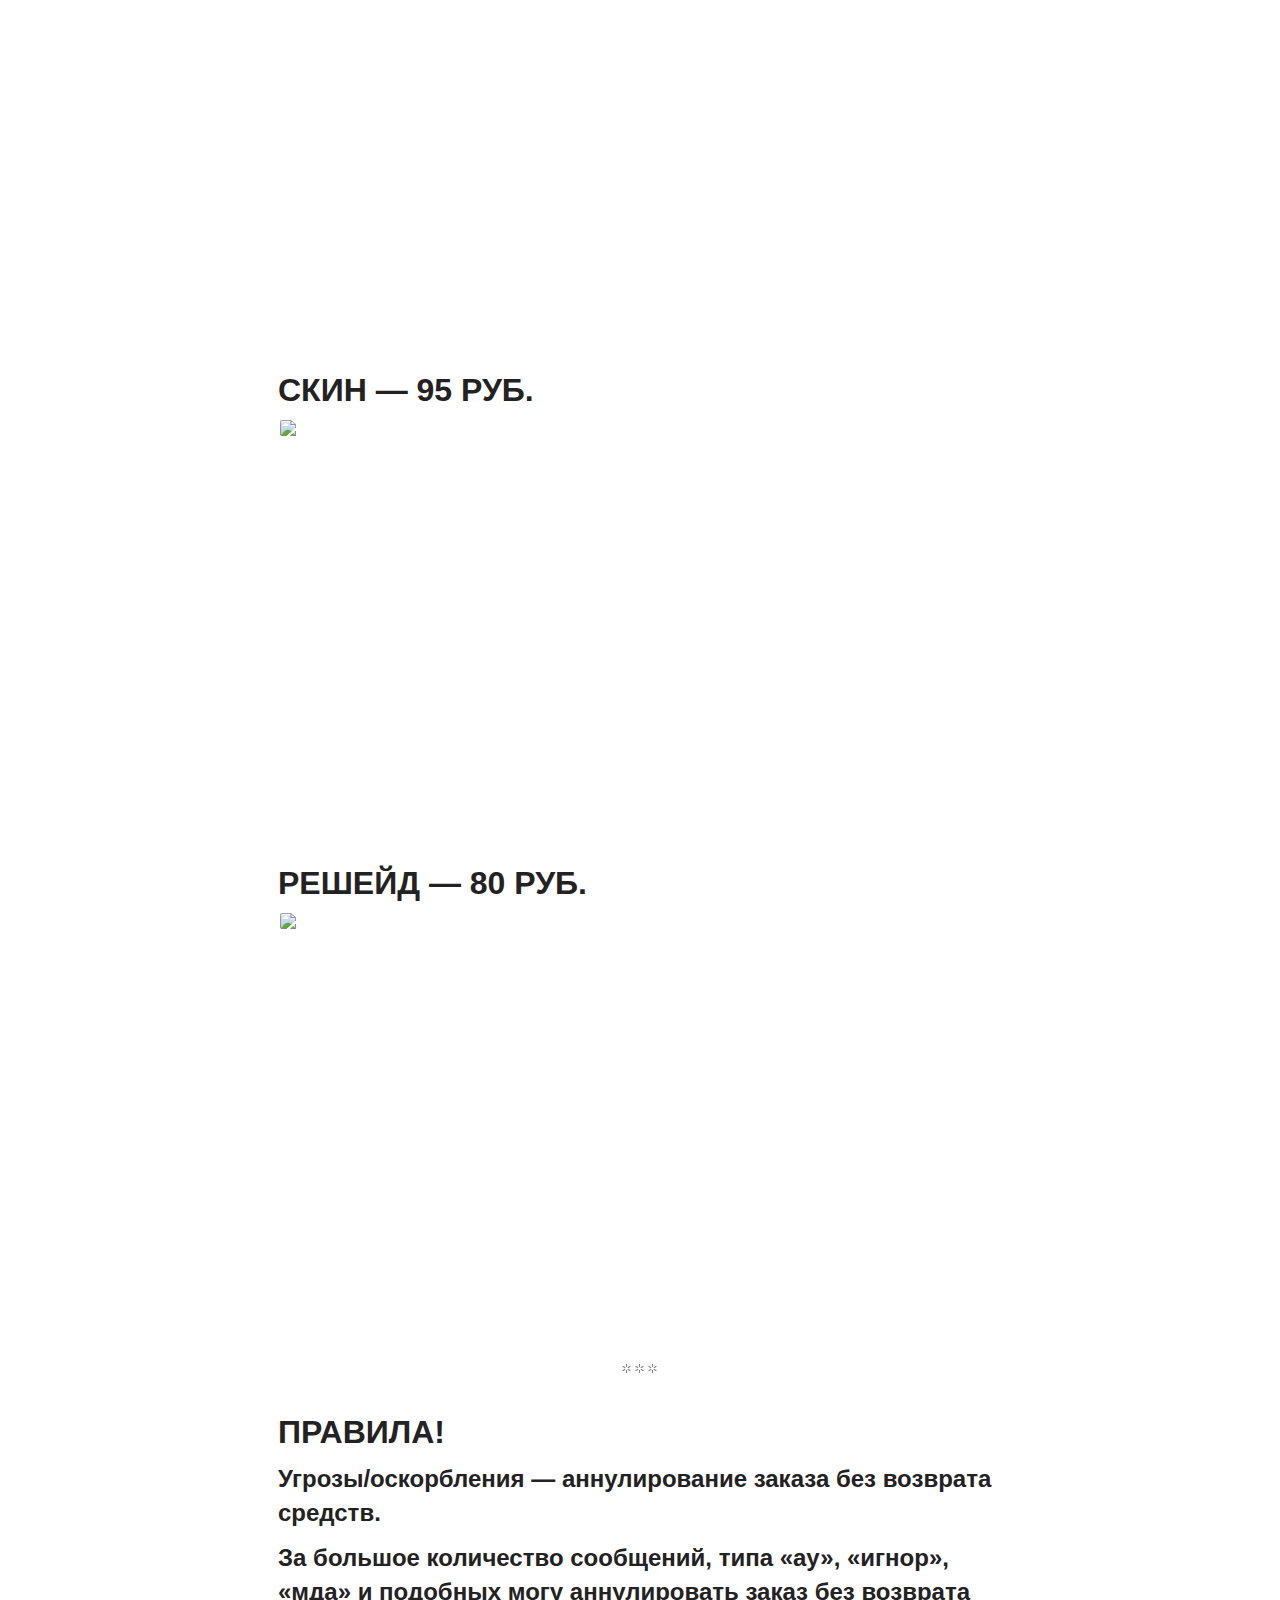
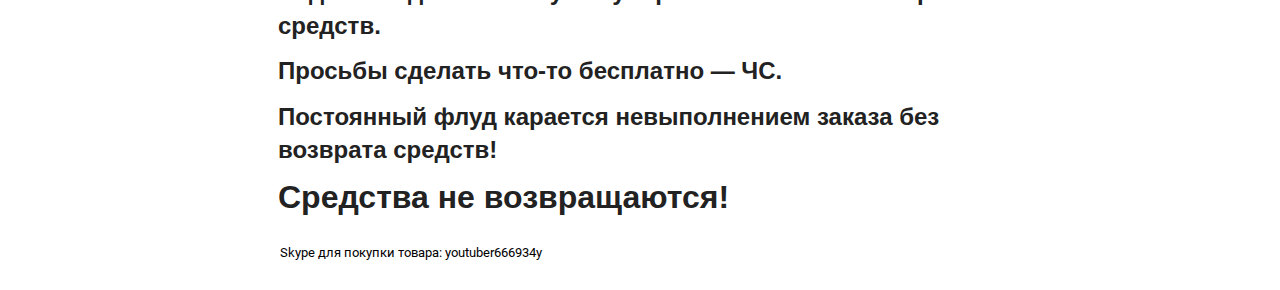
==== commit 6c602e77: "Update index.html" ====
--- a/index.html
+++ b/index.html
@@ -128,7 +128,6 @@
   <div class="article_figure_content" style="width: 1920px">
     <div class="article_figure_sizer_content"><div class="article_object_sizer_wrap" data-sizes="[{&quot;m&quot;:[&quot;https:\/\/pp.userapi.com\/c845419\/v845419971\/128124\/22UnzV7QFjQ.jpg&quot;,130,27],&quot;o&quot;:[&quot;https:\/\/pp.userapi.com\/c845419\/v845419971\/128129\/lKw4uYWf-1M.jpg&quot;,130,87],&quot;p&quot;:[&quot;https:\/\/pp.userapi.com\/c845419\/v845419971\/12812a\/8mmo-CwWXK8.jpg&quot;,200,133],&quot;q&quot;:[&quot;https:\/\/pp.userapi.com\/c845419\/v845419971\/12812b\/h9YajO4JuG4.jpg&quot;,320,213],&quot;r&quot;:[&quot;https:\/\/pp.userapi.com\/c845419\/v845419971\/12812c\/qVmSfFsm9P8.jpg&quot;,510,340],&quot;s&quot;:[&quot;https:\/\/pp.userapi.com\/c845419\/v845419971\/128123\/HomgmBsXv4k.jpg&quot;,75,16],&quot;w&quot;:[&quot;https:\/\/pp.userapi.com\/c845419\/v845419971\/128128\/6bCG2HkmrCI.jpg&quot;,1920,400],&quot;x&quot;:[&quot;https:\/\/pp.userapi.com\/c845419\/v845419971\/128125\/kW2khtQt2Qc.jpg&quot;,604,126],&quot;y&quot;:[&quot;https:\/\/pp.userapi.com\/c845419\/v845419971\/128126\/pXaFMc2EFl8.jpg&quot;,807,168],&quot;z&quot;:[&quot;https:\/\/pp.userapi.com\/c845419\/v845419971\/128127\/NkDVYxUDngk.jpg&quot;,1280,267]}]">
   <img class="article_object_sizer_inner" src="./papka/pXaFMc2EFl8.jpg" data-baseurl="">
-  </span> II4eJLa - магазин по дизайну!</h2></div>
   
 </div></div>
     <div class="article_figure_sizer" style="padding-bottom: 20.833333333333%"></div>
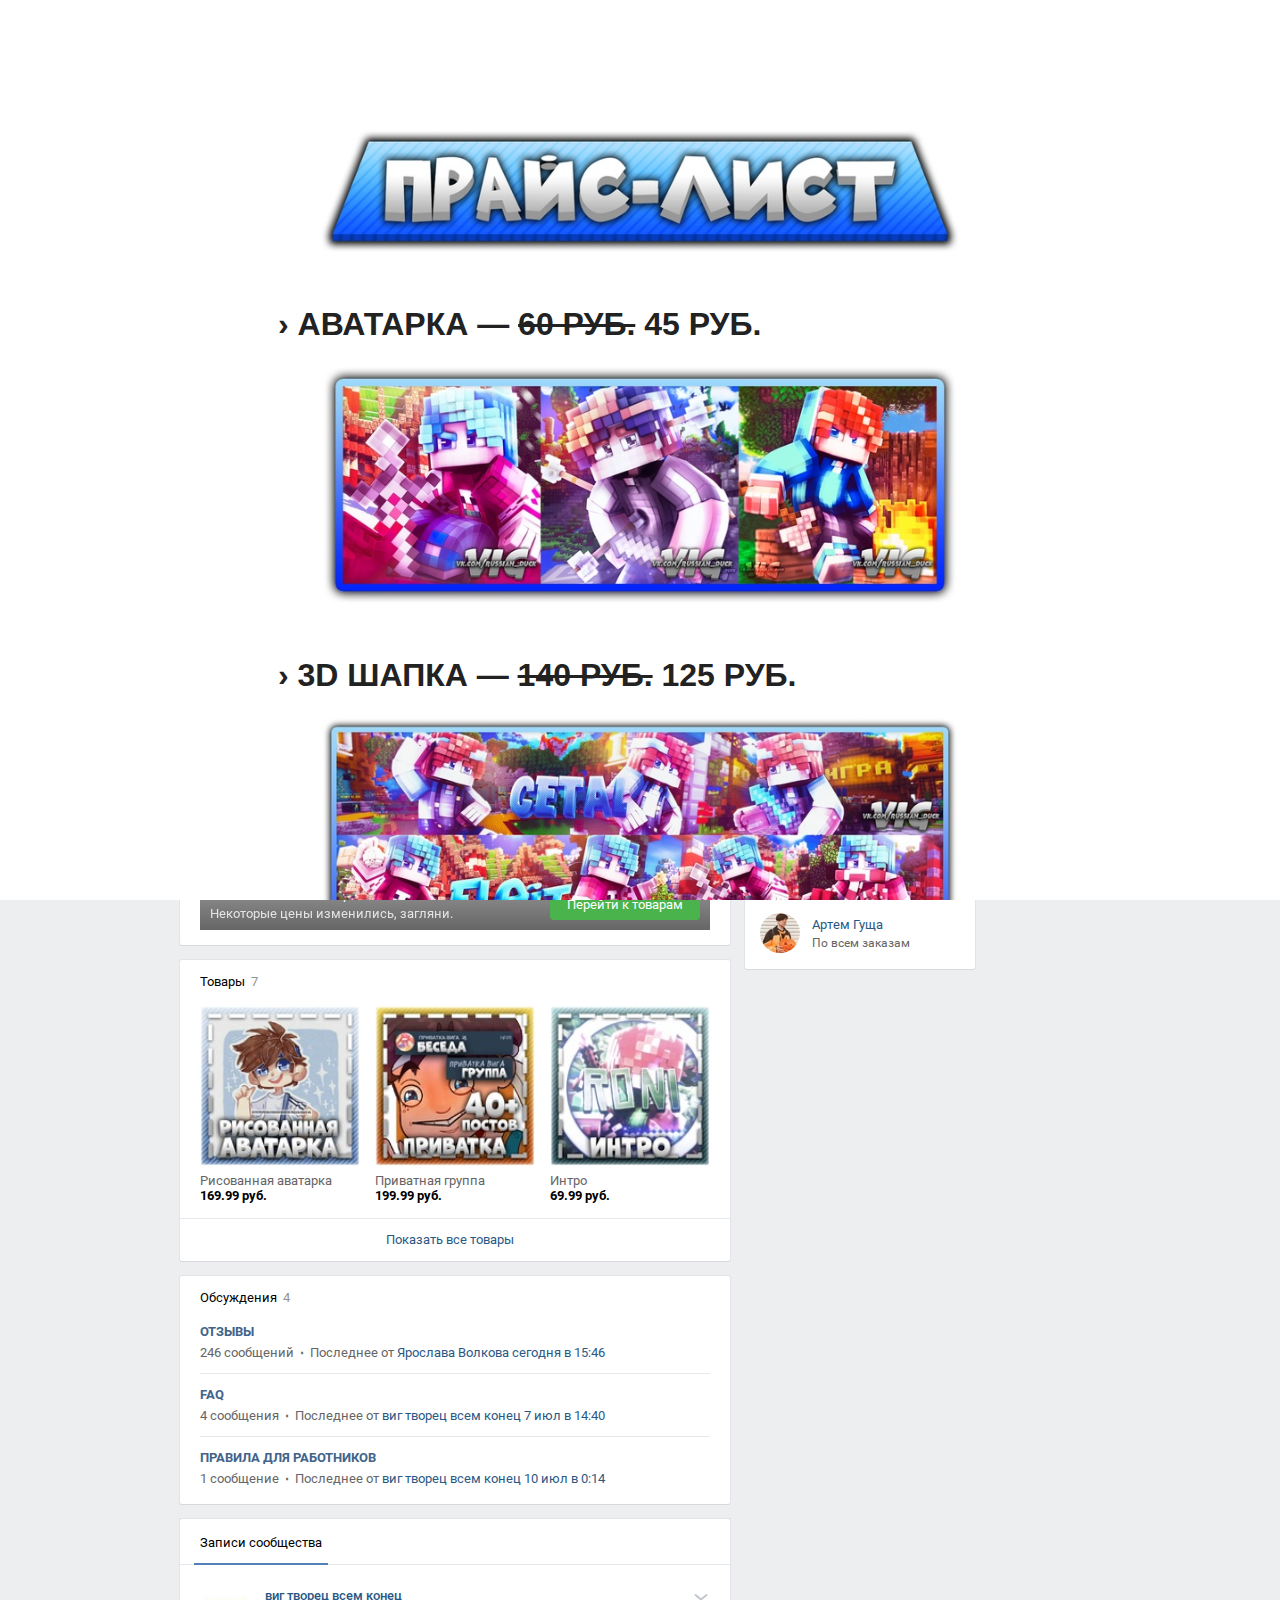
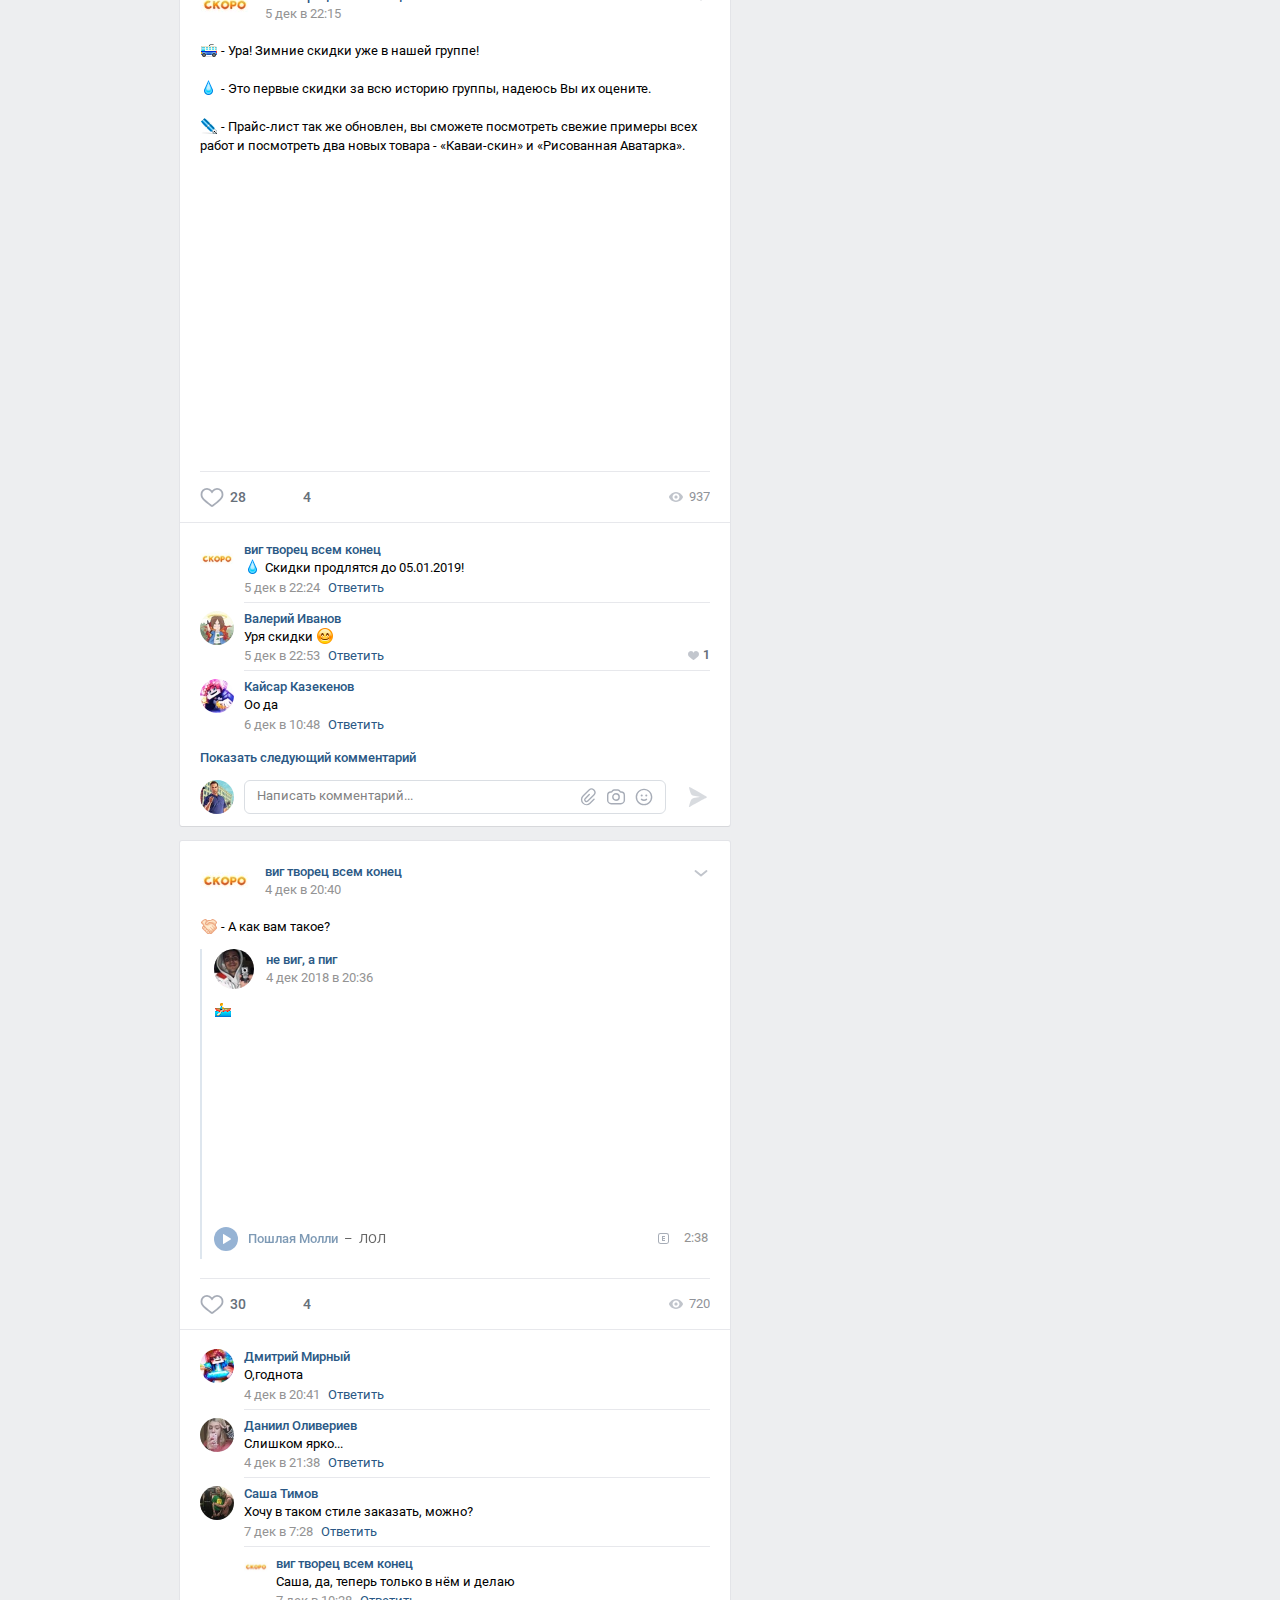
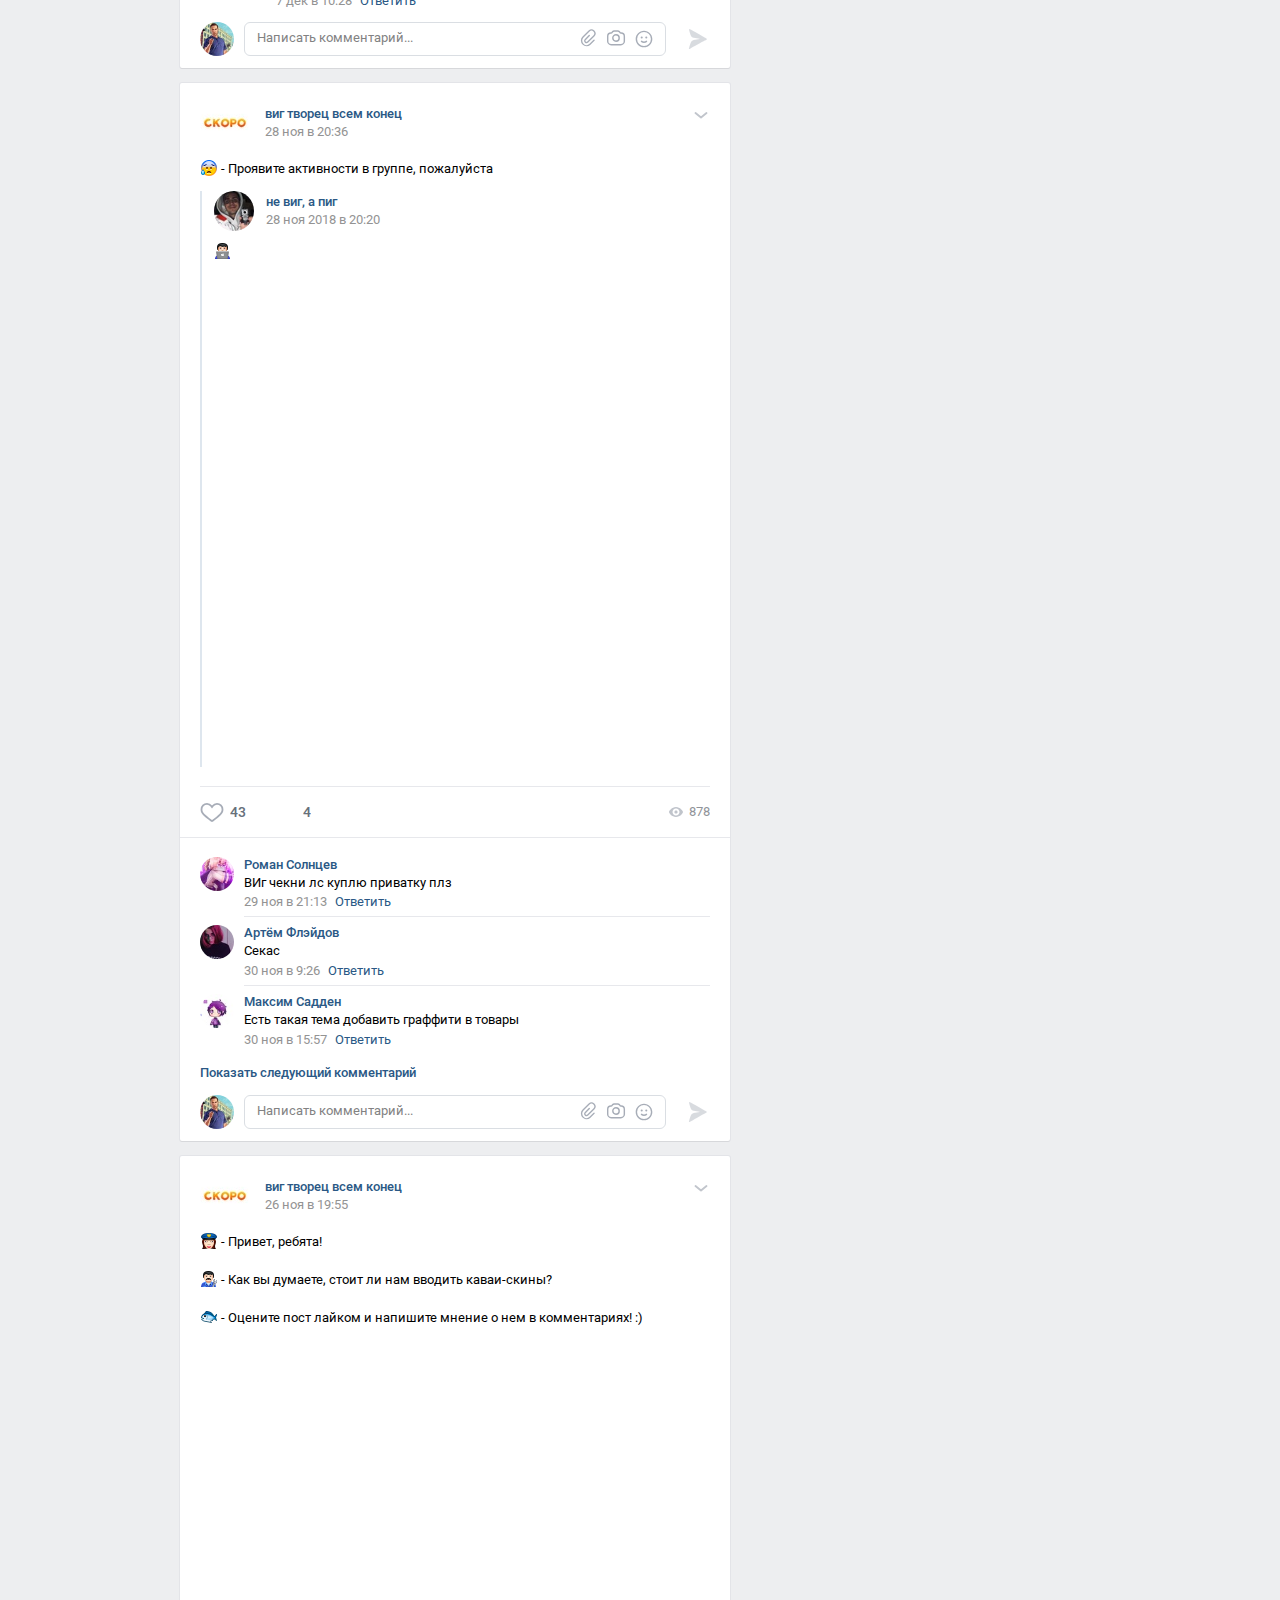
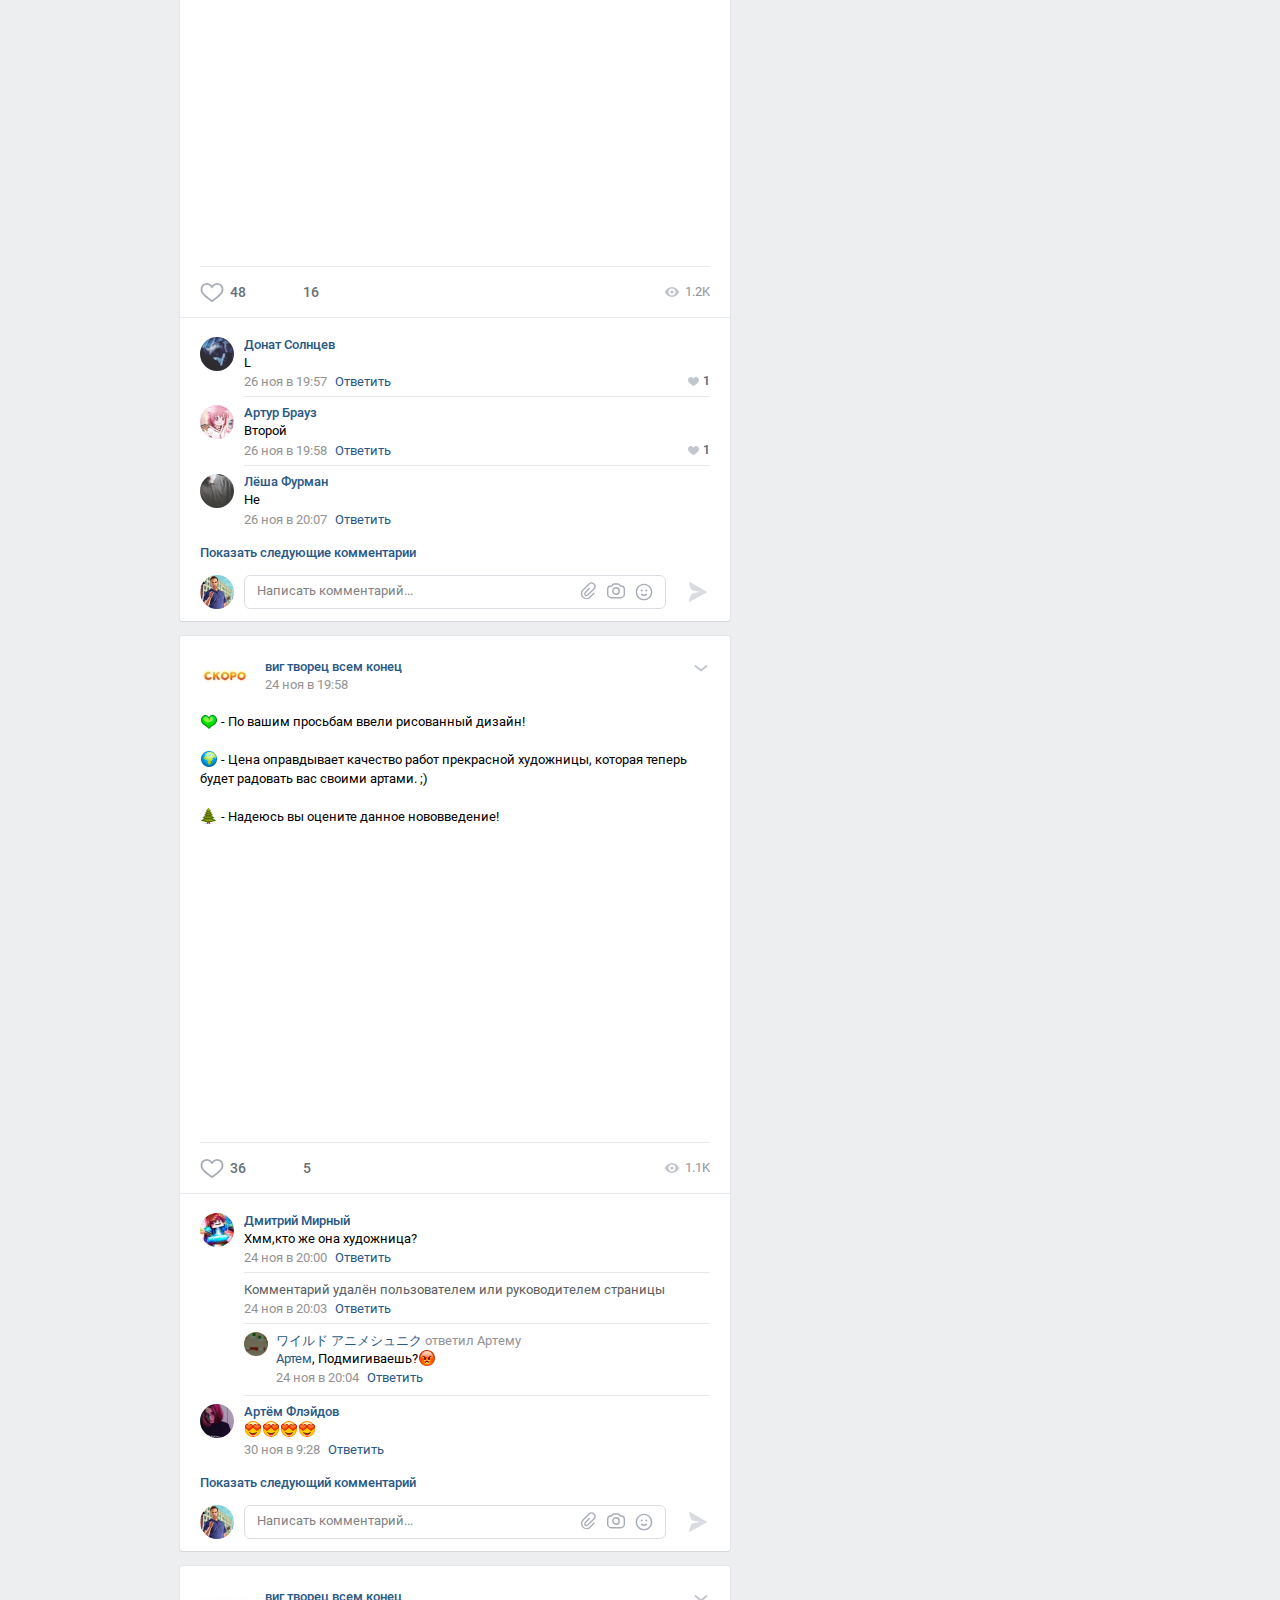
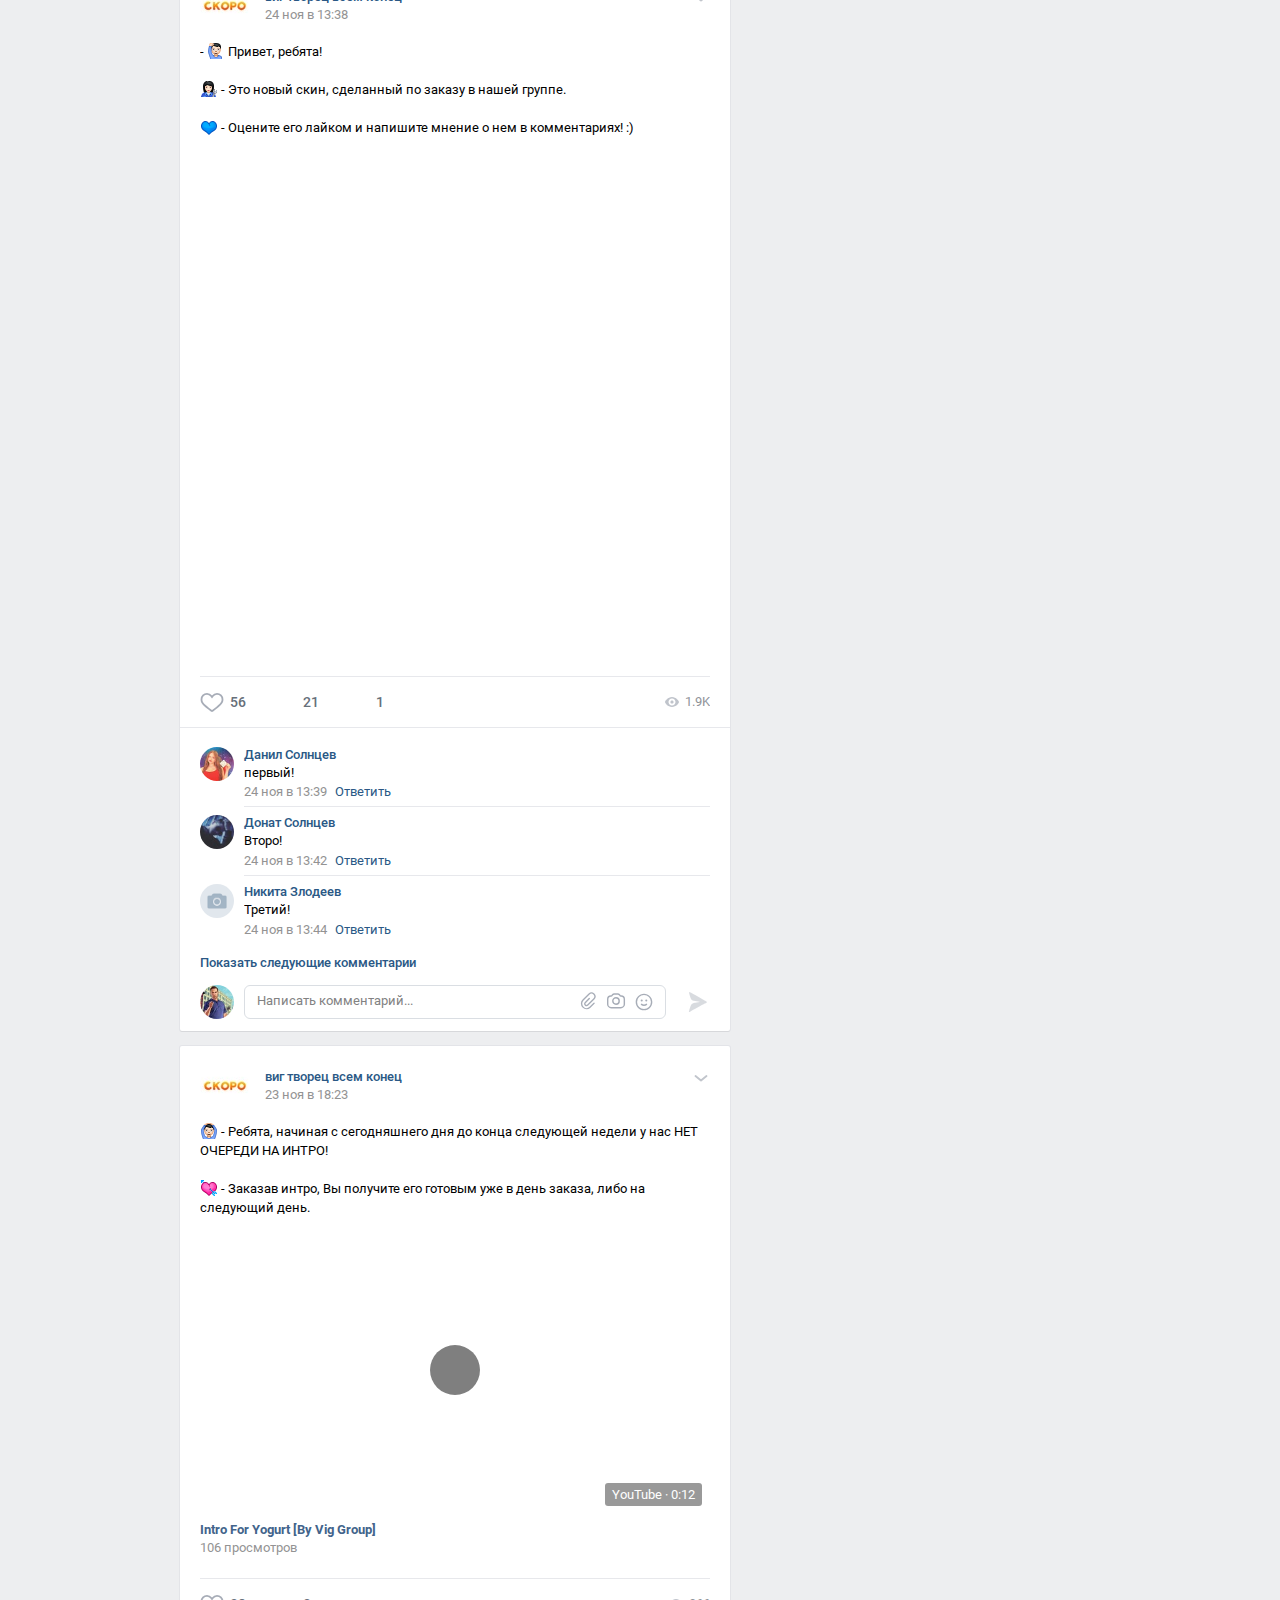
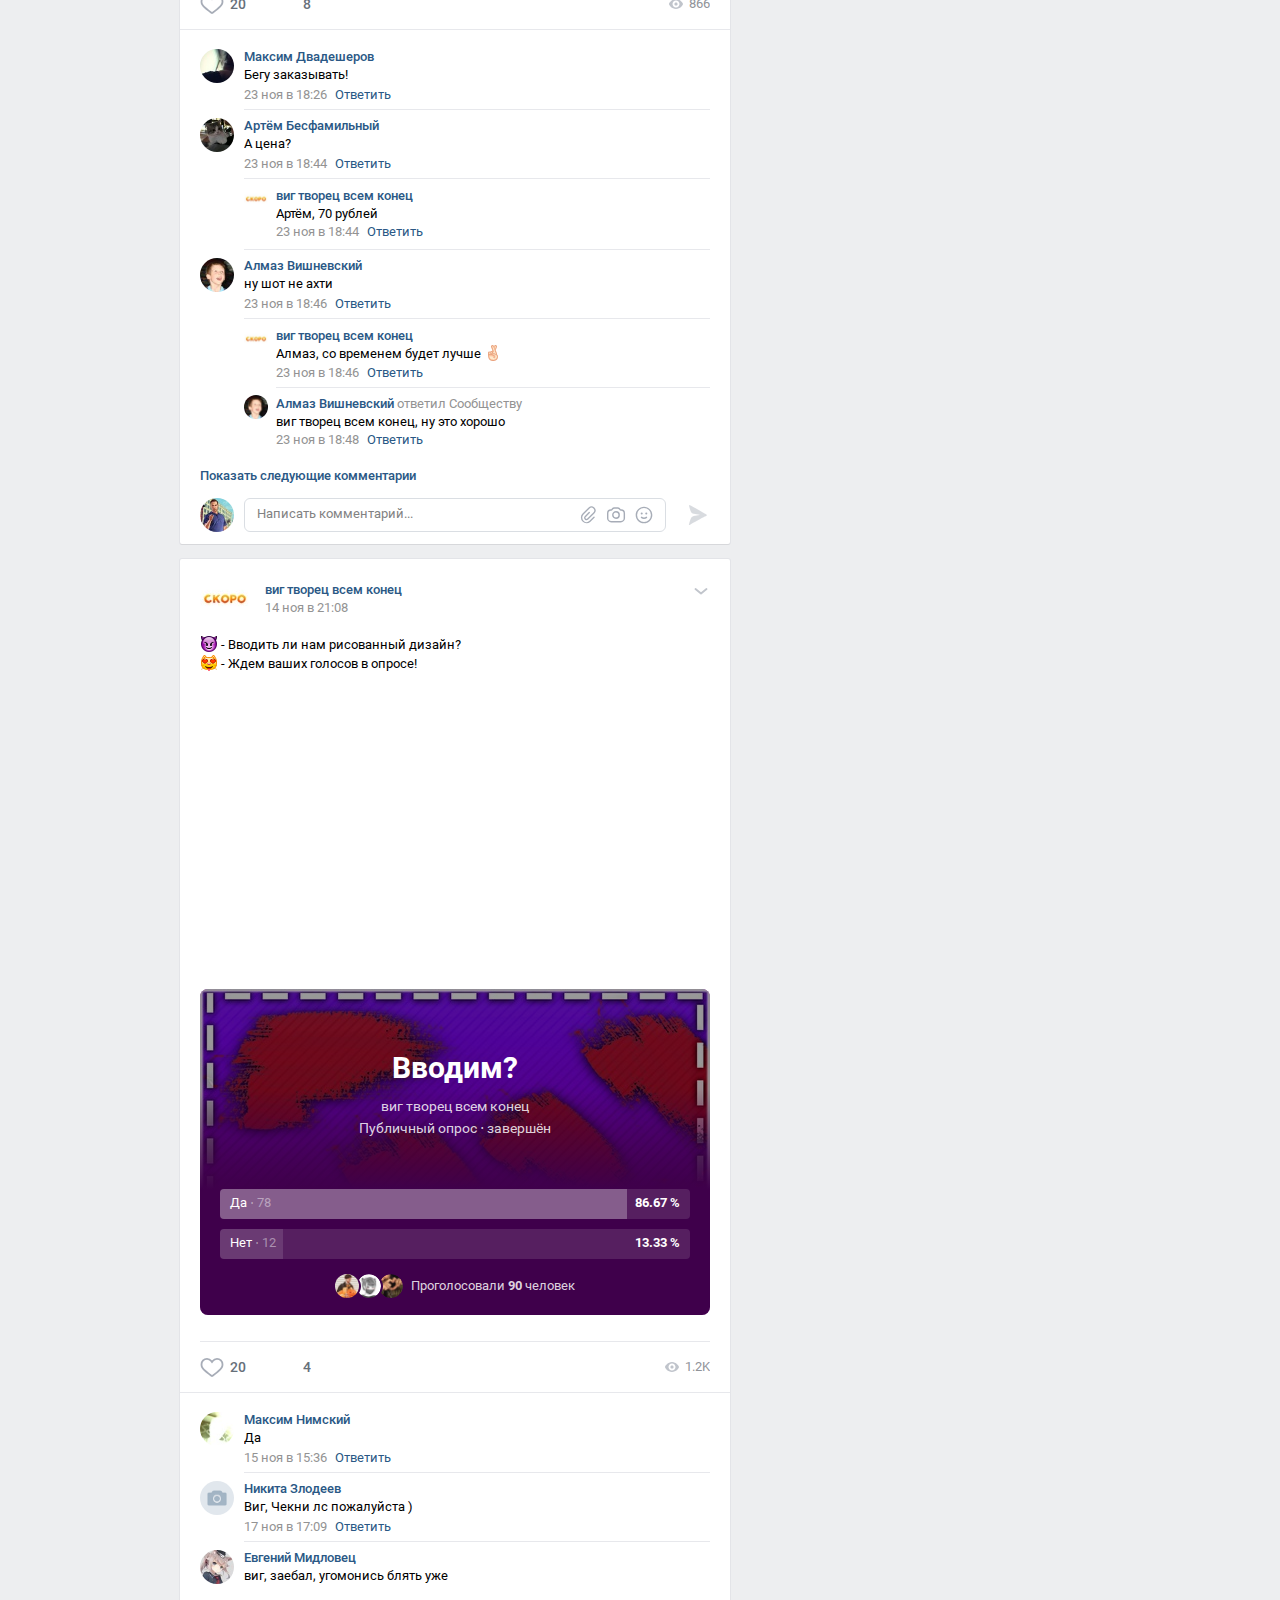
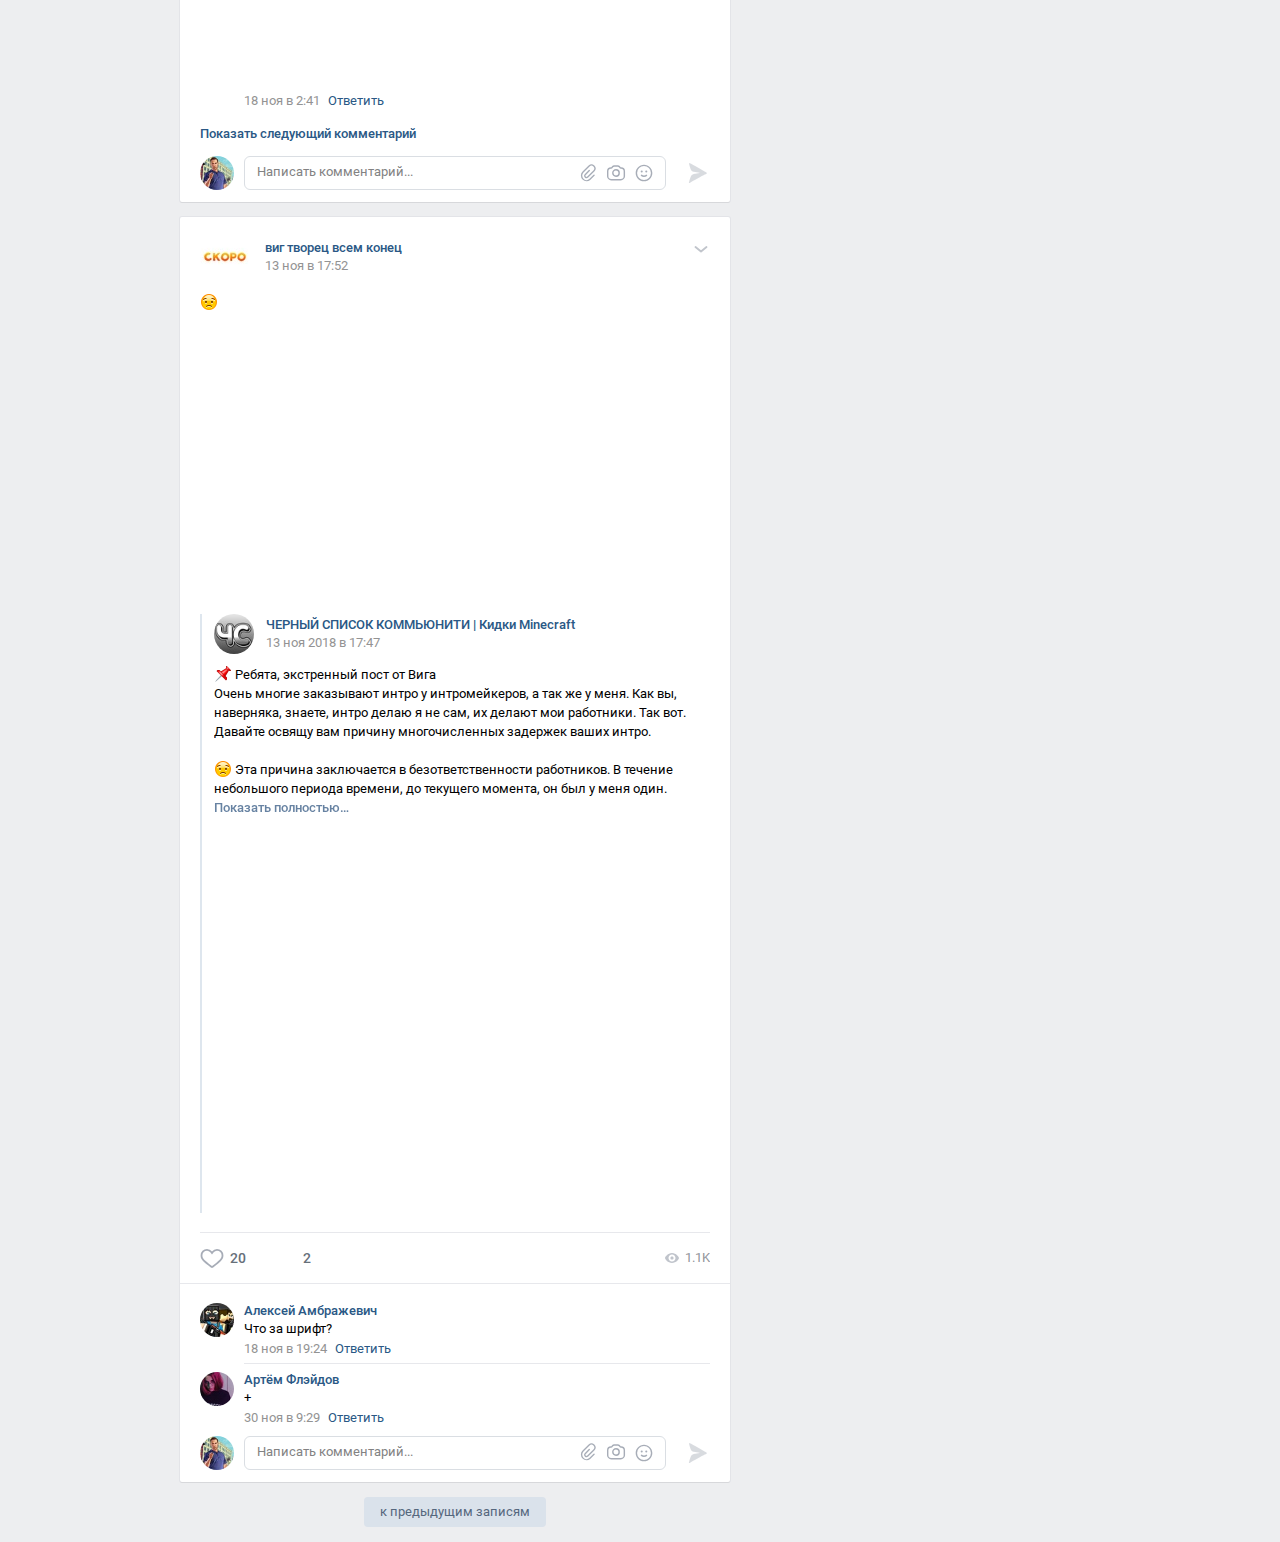
==== commit 52e3e4d3: "ii4ejla-design.github.io" ====
--- a/index.html
+++ b/index.html
@@ -1,9 +1,8 @@
-﻿
 <!DOCTYPE html PUBLIC "-//W3C//DTD XHTML 1.0 Strict//EN" "http://www.w3.org/TR/xhtml1/DTD/xhtml1-strict.dtd">
 <!-- saved from url=(0034)https://vk.com/@russian_duck-plist -->
 <html xmlns="http://www.w3.org/1999/xhtml" xml:lang="ru" lang="ru"><head><meta http-equiv="Content-Type" content="text/html; charset=windows-1251">
 <meta http-equiv="X-UA-Compatible" content="IE=edge">
-<link rel="shortcut icon" href="./papka/grass.ico">
+<link rel="shortcut icon" href="./@russian_duck-plist_files/favicon.ico">
 
 <link rel="apple-touch-icon" href="https://vk.com/images/safari_60.png?1">
 <link rel="apple-touch-icon" sizes="76x76" href="https://vk.com/images/safari_76.png?1">
@@ -12,17 +11,15 @@
 
 
 <meta name="description" content="">
-  <meta property="og:title" content="&amp;#13;">
-  <meta property="og:url" content="https://vk.com/@russian_duck-plist">
-  <meta property="og:image" content="https://pp.userapi.com/c845416/v845416422/12f967/nawwL_5eGGs.jpg">
-
-<title>II4eJLa - я вернулся в дизайн! :3</title>
+
+
+<title>ϸ��� - � �������� � ������ :3</title>
 
 <noscript><meta http-equiv="refresh" content="0; URL=/badbrowser.php"></noscript>
 
-<link rel="stylesheet" type="text/css" href="./papka/common.css">
-
-<script type="text/javascript" async="" src="http://top-fwz1.mail.ru/js/code.js"></script><script type="text/javascript" async="" src="./papka/code.js.Без названия"></script><script type="text/javascript">
+<link rel="stylesheet" type="text/css" href="./@russian_duck-plist_files/common.css"><link rel="stylesheet" type="text/css" href="./@russian_duck-plist_files/fonts_cnt.css">
+
+<script type="text/javascript" id="www-widgetapi-script" src="./@russian_duck-plist_files/www-widgetapi.js.��� ��������" async=""></script><script async="" src="./@russian_duck-plist_files/iframe_api"></script><script type="text/javascript" async="" src="./@russian_duck-plist_files/code.js.��� ��������"></script><script type="text/javascript">
 var vk = {
   ads_rotate_interval: 120000,
   al: parseInt('3') || 4,
@@ -31,23 +28,23 @@
   host: 'vk.com',
   lang: 0,
   rtl: parseInt('') || 0,
-  version: 9015345491924,
+  version: 8965522524713,
   stDomains: 0,
   stDomain: '',
   stExcludedMasks: ["loader_nav","lang"],
   zero: false,
-  contlen: 17730,
+  contlen: 93709,
   loginscheme: 'https',
-  ip_h: 'feda3d91b1ae0e7799',
+  ip_h: '04a7866011b7d6c388',
   navPrefix: '/',
   dt: parseInt('0') || 0,
   fs: parseInt('13') || 13,
-  ts: 1543163041,
+  ts: 1544716168,
   tz: 10800,
   pd: 0,
   css_dir: '',
   vcost: 7,
-  time: [2018, 11, 25, 19, 24, 1],
+  time: [2018, 12, 13, 18, 49, 28],
   sampleUser: -1, spentLastSendTS: new Date().getTime(),
   a11y: 0,
   statusExportHash: 'e1f6b9287e5eb52d8f',
@@ -56,19 +53,19 @@
   cma: 1,
   lpConfig: {
     enabled: 1,
-    key: '3e1b66c6dbc3827023b0af615d28b65ad54325e6',
-    ts: 1710886398,
+    key: '79f382af341385858ed5e5c1d0edc90b72551049',
+    ts: 1848989344,
     url: 'https://imv4.vk.com/im0967',
     lpstat: 1
   },
-  audioPlayerStub: 0,
+  audioPlayerStub: 1,
 
   pr_tpl: "<div class=\"pr %cls%\" id=\"%id%\"><div class=\"pr_bt\"><\/div><div class=\"pr_bt\"><\/div><div class=\"pr_bt\"><\/div><\/div>",
 
   audioInlinePlayerTpl: "<div class=\"audio_inline_player _audio_inline_player no_select\">\n  <div class=\"audio_inline_player_right\">\n    <div class=\"audio_inline_player_volume\"><\/div>\n  <\/div>\n  <div class=\"audio_inline_player_left\">\n    <div class=\"audio_inline_player_progress\"><\/div>\n  <\/div>\n<\/div>",
 
   tnsPixelType: ''
-};;vk.rv="17452";;vk.articleDarkMode=0;vk.noSideTop=1;vk.isStandaloneArticlePage=1;;if (!window.constants) { window.constants = {Groups: {
+};;vk.rv="17692";;if (!window.constants) { window.constants = {Groups: {
   GROUPS_ADMIN_LEVEL_USER: 0,
   GROUPS_ADMIN_LEVEL_MODERATOR: 1,
   GROUPS_ADMIN_LEVEL_EDITOR: 2,
@@ -93,176 +90,2854 @@
 }
 
 var StaticFiles = {
-  'cmodules/web/common_web.js' : {v: 25},
-  'common.css' : {v: 66982666273}
-  ,'lang0_0.js': {v: 25719384},'cmodules/web/article_layer.js':{v:34000925986},'article.css':{v:37555013967},'fifa2018.js':{v:1},'ui_common.css':{v:21412159568},'ui_common.js':{v:747406918},'time_spent.js':{v:732637085}
+  'cmodules/web/common_web.js' : {v: 29},
+  'common.css' : {v: 66554479248},'fonts_cnt.css' : {v: 2660709036}
+  ,'lang0_0.js': {v: 25745269},'ui_common.css':{v:20784614241},'ui_common.js':{v:1415203699},'cmodules/web/ui_media_selector.js':{v:4369856062},'ui_media_selector.css':{v:33861286571},'cmodules/web/emoji.js':{v:7067071033},'notifier.css':{v:35484478558},'profile.css':{v:31957549744},'page.css':{v:78554179055},'profile.js':{v:2681993000},'page.js':{v:1232520632},'post.css':{v:28281747691},'module.css':{v:29023736557},'cmodules/web/poster.js':{v:2596412437},'fifa2018.js':{v:1},'time_spent.js':{v:732637085},'uncommon.css':{v:17527807281},'mrtarg.js':{v:1146267795},'mrtarg.css':{v:3142794554},'cmodules/web/page_layout.js':{v:3919377953},'audioplayer.js':{v:176595361938},'cmodules/web/likes.js':{v:1},'notifier.js':{v:104106967242}
 }
 var abp;
 </script>
 
-<link type="text/css" rel="stylesheet" href="./papka/article.css"><link type="text/css" rel="stylesheet" href="./papka/ui_common.css"><script type="text/javascript" src="./papka/loader_nav9015345491924_0.js.Без названия"></script><script type="text/javascript" src="./papka/common_web.js.Без названия"></script><script type="text/javascript" src="./papka/lang0_0.js.Без названия"></script><script type="text/javascript" src="./papka/px.js.Без названия"></script><script type="text/javascript" src="./papka/px.js(1).Без названия"></script><link rel="alternate" media="only screen and (max-width: 640px)" href="https://m.vk.com/@russian_duck-plist"><link rel="alternate" href="android-app://com.vkontakte.android/vkontakte/m.vk.com/@russian_duck-plist"><meta name="msApplication-ID" content="C6965DD5.VK"><meta name="msApplication-PackageFamilyName" content="C6965DD5.VK_v422avzh127ra"><script type="text/javascript" src="./papka/article_layer.js.Без названия"></script><script type="text/javascript" src="./papka/fifa2018.js.Без названия"></script><script type="text/javascript" src="./papka/ui_common.js.Без названия"></script><script type="text/javascript" src="./papka/time_spent.js.Без названия"></script>
-
-<script type="text/javascript" src="/js/al/aes_light.js?3780729751"></script><script type="text/javascript" src="/js/al/aes_light.js?-953"></script></head>
-
-<body onresize="onBodyResize()" class="article_body no_stl no_sett" data-useragent="chrome">
-  <div id="system_msg" class="fixed" style="background-color: rgb(214, 229, 247); display: none;">Some problems with loading <b>aes_light.js</b>...</div>
-  <div id="utils"><div id="common_css"></div><div id="article_css"></div><div id="ui_common_css"></div><iframe src="./papka/saved_resource.html"></iframe><iframe></iframe></div>
-
-  <div id="layer_bg" class="fixed" style="height: 913px;"></div><div id="layer_wrap" class="scroll_fix_wrap fixed layer_wrap" style="width: 624px; height: 913px;"><div id="layer" style="width: 606px;"></div></div>
-  <div id="box_layer_bg" class="fixed" style="height: 913px;"></div><div id="box_layer_wrap" class="scroll_fix_wrap fixed" style="width: 624px; height: 913px;"><div id="box_layer" style="width: 606px;"><div id="box_loader"><div class="pr pr_baw pr_medium" id="box_loader_pr"><div class="pr_bt"></div><div class="pr_bt"></div><div class="pr_bt"></div></div><div class="back"></div></div></div></div>
-
-  <div id="stl_left"><div id="stl_bg"><nobr id="stl_text">Наверх</nobr></div></div><div id="stl_side"></div>
+<link type="text/css" rel="stylesheet" href="./@russian_duck-plist_files/ui_common.css"><link type="text/css" rel="stylesheet" href="./@russian_duck-plist_files/ui_media_selector.css"><link type="text/css" rel="stylesheet" href="./@russian_duck-plist_files/notifier.css"><link type="text/css" rel="stylesheet" href="./@russian_duck-plist_files/profile.css"><link type="text/css" rel="stylesheet" href="./@russian_duck-plist_files/page.css"><link type="text/css" rel="stylesheet" href="./@russian_duck-plist_files/post.css"><link type="text/css" rel="stylesheet" href="./@russian_duck-plist_files/module.css"><link type="text/css" rel="stylesheet" href="./@russian_duck-plist_files/uncommon.css"><link type="text/css" rel="stylesheet" href="./@russian_duck-plist_files/mrtarg.css"><script type="text/javascript" src="./@russian_duck-plist_files/loader_nav8965522524713_0.js.��� ��������"></script><script type="text/javascript" src="./@russian_duck-plist_files/common_web.js.��� ��������"></script><script type="text/javascript" src="./@russian_duck-plist_files/lang0_0.js.��� ��������"></script><script type="text/javascript" src="./@russian_duck-plist_files/px.js.��� ��������"></script><script type="text/javascript" src="./@russian_duck-plist_files/px.js(1).��� ��������"></script><link rel="alternate" media="only screen and (max-width: 640px)" href="https://m.vk.com/iidze"><link rel="alternate" href="android-app://com.vkontakte.android/vkontakte/m.vk.com/iidze"><meta name="msApplication-ID" content="C6965DD5.VK"><meta name="msApplication-PackageFamilyName" content="C6965DD5.VK_v422avzh127ra"><meta name="google-site-verification" content="CNjLCRpSR2sryzCC4NQKKCL5WnvmBTaag2J_UlTyYeQ"><meta name="yandex-verification" content="798f8402854bea07"><script type="text/javascript" src="./@russian_duck-plist_files/ui_common.js.��� ��������"></script><script type="text/javascript" src="./@russian_duck-plist_files/ui_media_selector.js.��� ��������"></script><script type="text/javascript" src="./@russian_duck-plist_files/emoji.js.��� ��������"></script><script type="text/javascript" src="./@russian_duck-plist_files/profile.js.��� ��������"></script><script type="text/javascript" src="./@russian_duck-plist_files/page.js.��� ��������"></script><script type="text/javascript" src="./@russian_duck-plist_files/poster.js.��� ��������"></script><script type="text/javascript" src="./@russian_duck-plist_files/fifa2018.js.��� ��������"></script><script type="text/javascript" src="./@russian_duck-plist_files/time_spent.js.��� ��������"></script><script type="text/javascript" src="./@russian_duck-plist_files/mrtarg.js.��� ��������"></script><script type="text/javascript" src="./@russian_duck-plist_files/page_layout.js.��� ��������"></script><script type="text/javascript" src="./@russian_duck-plist_files/audioplayer.js.��� ��������"></script><script type="text/javascript" src="./@russian_duck-plist_files/likes.js.��� ��������"></script><script type="text/javascript" src="./@russian_duck-plist_files/notifier.js.��� ��������"></script>
+
+<style type="text/css" media="screen"></style><link type="text/css" rel="stylesheet" href="./@russian_duck-plist_files/wide_dd.css"><script type="text/javascript" src="./@russian_duck-plist_files/wide_dd.js.��� ��������"></script><script type="text/javascript" src="./@russian_duck-plist_files/stickers.js.��� ��������"></script><script type="text/javascript" src="./@russian_duck-plist_files/tooltips.js.��� ��������"></script><link type="text/css" rel="stylesheet" href="./@russian_duck-plist_files/tooltips.css"><script type="text/javascript" src="./@russian_duck-plist_files/uncommon.js.��� ��������"></script><link type="text/css" rel="stylesheet" href="./@russian_duck-plist_files/groups.css"><link type="text/css" rel="stylesheet" href="./@russian_duck-plist_files/stories.css"><script type="text/javascript" src="./@russian_duck-plist_files/stories.js.��� ��������"></script><script type="text/javascript" src="./@russian_duck-plist_files/groups.js.��� ��������"></script><script type="text/javascript" src="./@russian_duck-plist_files/article_layer.js.��� ��������"></script><link type="text/css" rel="stylesheet" href="./@russian_duck-plist_files/article.css"><script type="text/javascript" src="./@russian_duck-plist_files/imn.js.��� ��������"></script><script type="text/javascript" src="./@russian_duck-plist_files/videoview.js.��� ��������"></script><script type="text/javascript" src="./@russian_duck-plist_files/video_youtube.js.��� ��������"></script><link type="text/css" rel="stylesheet" href="./@russian_duck-plist_files/video_youtube.css"><link type="text/css" rel="stylesheet" href="./@russian_duck-plist_files/videoview.css"></head>
+
+<body onresize="onBodyResize()" class="body_article_layer no_stl no_sett" data-useragent="chrome" style="overflow: auto;">
+  <div id="system_msg" class="fixed"></div>
+  <div id="utils"><div id="common_css"></div><div id="fonts_cnt_css"></div><div id="ui_common_css"></div><div id="ui_media_selector_css"></div><div id="notifier_css"></div><div id="profile_css"></div><div id="page_css"></div><div id="post_css"></div><div id="module_css"></div><div id="uncommon_css"></div><div id="mrtarg_css"></div><iframe src="./@russian_duck-plist_files/saved_resource.html"></iframe><div id="chat_onl_wrap" class="chat_onl_wrap chat_expand fast_chats_toggle_hide" style="display: block;">
+<div class="chat_tt_wrap"></div>
+<div class="chat_onl_inner">
+  <div class="chat_cont_scrolling chat_fix_height" style="height: 300px;"><div class="chat_onl_height"><a class="chat_tab_wrap" id="chat_tab_icon_14829119" href="https://vk.com/so0ova" onclick="FastChat.itemsOut();return FastChat.togglePeer(14829119, event);"><div class="chat_tab_imgcont _chat_tab_image _online"><div class="chat_tab_close" onclick="return FastChat.closeTabIcon(14829119, event)"></div><img class="chat_tab_img" src="./@russian_duck-plist_files/hHHKxwIxxmw.jpg"></div><div class="chat_tab_typing_wrap"><div class="chats_sp chat_tab_typing_icon"></div></div><div class="chat_tab_counter"></div></a><a class="chat_tab_wrap" id="chat_tab_icon_251124020" href="https://vk.com/id251124020" onclick="FastChat.itemsOut();return FastChat.togglePeer(251124020, event);"><div class="chat_tab_imgcont _chat_tab_image _online online mobile" aria-label="������ � ��������"><div class="chat_tab_close" onclick="return FastChat.closeTabIcon(251124020, event)"></div><img class="chat_tab_img" src="./@russian_duck-plist_files/7uLvhDZpKZQ.jpg"></div><div class="chat_tab_typing_wrap"><div class="chats_sp chat_tab_typing_icon"></div></div><div class="chat_tab_counter"></div></a><a class="chat_tab_wrap" id="chat_tab_icon_452377610" href="https://vk.com/id452377610" onclick="FastChat.itemsOut();return FastChat.togglePeer(452377610, event);"><div class="chat_tab_imgcont _chat_tab_image _online online mobile" aria-label="������ � ��������"><div class="chat_tab_close" onclick="return FastChat.closeTabIcon(452377610, event)"></div><img class="chat_tab_img" src="./@russian_duck-plist_files/V8IHjCxT2z8.jpg"></div><div class="chat_tab_typing_wrap"><div class="chats_sp chat_tab_typing_icon"></div></div><div class="chat_tab_counter"></div></a><a class="chat_tab_wrap" id="chat_tab_icon_363533014" href="https://vk.com/id363533014" onclick="FastChat.itemsOut();return FastChat.togglePeer(363533014, event);"><div class="chat_tab_imgcont _chat_tab_image _online online mobile" aria-label="������ � ��������"><div class="chat_tab_close" onclick="return FastChat.closeTabIcon(363533014, event)"></div><img class="chat_tab_img" src="./@russian_duck-plist_files/xAAMO3Jf4PY.jpg"></div><div class="chat_tab_typing_wrap"><div class="chats_sp chat_tab_typing_icon"></div></div><div class="chat_tab_counter"></div></a><a class="chat_tab_wrap" id="chat_tab_icon_400753372" href="https://vk.com/id400753372" onclick="FastChat.itemsOut();return FastChat.togglePeer(400753372, event);"><div class="chat_tab_imgcont _chat_tab_image _online online mobile" aria-label="������ � ��������"><div class="chat_tab_close" onclick="return FastChat.closeTabIcon(400753372, event)"></div><img class="chat_tab_img" src="./@russian_duck-plist_files/YVs2EtIE9hg.jpg"></div><div class="chat_tab_typing_wrap"><div class="chats_sp chat_tab_typing_icon"></div></div><div class="chat_tab_counter"></div></a><a class="chat_tab_wrap" id="chat_tab_icon_52412485" href="https://vk.com/id52412485" onclick="FastChat.itemsOut();return FastChat.togglePeer(52412485, event);"><div class="chat_tab_imgcont _chat_tab_image _online online mobile" aria-label="������ � ��������"><div class="chat_tab_close" onclick="return FastChat.closeTabIcon(52412485, event)"></div><img class="chat_tab_img" src="./@russian_duck-plist_files/aC0zCZj2YkY.jpg"></div><div class="chat_tab_typing_wrap"><div class="chats_sp chat_tab_typing_icon"></div></div><div class="chat_tab_counter"></div></a><a class="chat_tab_wrap" id="chat_tab_icon_342861510" href="https://vk.com/id342861510" onclick="FastChat.itemsOut();return FastChat.togglePeer(342861510, event);"><div class="chat_tab_imgcont _chat_tab_image _online online mobile" aria-label="������ � ��������"><div class="chat_tab_close" onclick="return FastChat.closeTabIcon(342861510, event)"></div><img class="chat_tab_img" src="./@russian_duck-plist_files/FcW1VkhSIpc.jpg"></div><div class="chat_tab_typing_wrap"><div class="chats_sp chat_tab_typing_icon"></div></div><div class="chat_tab_counter"></div></a></div></div>
+  <div class="chat_cont_sh_top"></div>
+  <div class="chat_cont_sh_bottom" style="opacity: 1; display: block;"></div>
+  <a class="chat_tab_wrap" id="chat_tab_wrap" onclick="Chat.showFriends()" onmouseover="Chat.showTT();">
+    <div class="chat_onl_cont">
+      <div class="chat_onl" id="chat_onl">4</div>
+    </div>
+  </a>
+</div></div><div id="wide_dd_css"></div><div id="queue_transport_wrap"><iframe id="queue_storage_frame" name="queue_storage_frame" src="./@russian_duck-plist_files/notifier.html"></iframe><iframe id="queue_transport_frame" name="queue_transport_frame" src="./@russian_duck-plist_files/q_frame.html"></iframe></div><div id="tooltips_css"></div><div id="groups_css"></div><div id="stories_css"></div><div id="article_css"></div><div id="video_youtube_css"></div><div id="videoview_css"></div></div>
+
+  <div id="layer_bg" class="fixed" style="height: 864px;"></div><div id="layer_wrap" class="scroll_fix_wrap fixed layer_wrap" style="width: 624px; height: 864px;"><div id="layer" style="width: 606px;"></div></div>
+  <div id="box_layer_bg" class="fixed" style="height: 864px; display: none;"></div><div id="box_layer_wrap" class="scroll_fix_wrap fixed" style="width: 624px; height: 864px; display: none;"><div id="box_layer" style="width: 606px;"><div id="box_loader"><div class="pr pr_baw pr_medium" id="box_loader_pr"><div class="pr_bt"></div><div class="pr_bt"></div><div class="pr_bt"></div></div><div class="back"></div></div></div></div>
+
+  <div id="stl_left" style="width: 0px;"><div id="stl_bg"><nobr id="stl_text">������</nobr></div></div><div id="stl_side" style="left: 0px; width: 175px; top: 416px; height: 448px;"></div>
 
   <script type="text/javascript">window.domStarted && domStarted();</script>
 
-  <div class="scroll_fix_wrap _page_wrap" id="page_wrap"><div class="article_layer _article_layer  article_layer--standalone" tabindex="-1">
+  <div id="notifiers_wrap" class="fixed"></div><div id="rb_box_fc_clist" class="rb_box_wrap fixed fc_fixed rb_inactive fc_tobottom fast_chats_toggle_hide" style="bottom: 0px; right: 72px; margin-right: 0px;"><div id="fc_clist" class="fc_tab_wrap" style="width: 270px;"><div class="fc_tab_head"><a class="fc_tab_close_wrap"><div class="chats_sp fc_tab_close"></div></a><a class="fc_tab_pin_wrap" onmousedown="event.cancelBubble = true;" onclick="return FastChat.pinTab(-1, event);"><div class="chats_sp fc_tab_pin"></div></a><div class="fc_tab_title noselect">4 ����� ������</div></div><div id="fc_ctabs_cont"><div class="fc_ctab fc_ctab_active"><div class="fc_contacts_wrap"><div class="fc_scrollbar_cont scrollbar_cont" style="margin-top: 0px; margin-left: 0px; height: 0px; right: 1px; left: auto;"><div class="fc_scrollbar_inner scrollbar_inner" style="height: 40px; margin-top: 3px;"></div></div><div id="fc_contacts" class="fc_contacts" style="height: 299px; overflow: hidden;"><a href="https://vk.com/id340231476" class="fc_contact clear_fix fc_contact_over" id="fc_contact340231476" onclick="return FastChat.selectPeer(340231476, event, { entrypoint: &#39;fastchat_search&#39; });" onmousedown="event.cancelBubble = true;" onmouseover="FastChat.clistPeerOver(this, 1, event);" onmouseout="FastChat.clistPeerOver(this, 0, event);" style=""><span class="fc_contact_photo _online" onmousemove="FastChat.clistPeerOver(this.parentNode, 2);" onmouseout="FastChat.clistPeerOver(this.parentNode, 1);"><img src="./@russian_duck-plist_files/vCuT7Tfhjqw.jpg" class="fc_contact_photo"></span><span class="fc_contact_status"></span><span class="fc_contact_name">����� ����<span id="fc_contact_unread340231476" class="fc_contact_unread"></span></span></a><a href="https://vk.com/id418322456" class="fc_contact clear_fix" id="fc_contact418322456" onclick="return FastChat.selectPeer(418322456, event, { entrypoint: &#39;fastchat_search&#39; });" onmousedown="event.cancelBubble = true;" onmouseover="FastChat.clistPeerOver(this, 1, event);" onmouseout="FastChat.clistPeerOver(this, 0, event);"><span class="fc_contact_photo _online" onmousemove="FastChat.clistPeerOver(this.parentNode, 2);" onmouseout="FastChat.clistPeerOver(this.parentNode, 1);"><img src="./@russian_duck-plist_files/sXnqYZOsgwA.jpg" class="fc_contact_photo"></span><span class="fc_contact_status"></span><span class="fc_contact_name">������� ��������<span id="fc_contact_unread418322456" class="fc_contact_unread"></span></span></a><a href="https://vk.com/id329896800" class="fc_contact clear_fix" id="fc_contact329896800" onclick="return FastChat.selectPeer(329896800, event, { entrypoint: &#39;fastchat_search&#39; });" onmousedown="event.cancelBubble = true;" onmouseover="FastChat.clistPeerOver(this, 1, event);" onmouseout="FastChat.clistPeerOver(this, 0, event);"><span class="fc_contact_photo _online online mobile" onmousemove="FastChat.clistPeerOver(this.parentNode, 2);" onmouseout="FastChat.clistPeerOver(this.parentNode, 1);" aria-label="������ � ��������"><img src="./@russian_duck-plist_files/-qLTjEylLhI.jpg" class="fc_contact_photo"></span><span class="fc_contact_status"></span><span class="fc_contact_name">Rex Donat<span id="fc_contact_unread329896800" class="fc_contact_unread"></span></span></a><a href="https://vk.com/id155394029" class="fc_contact clear_fix" id="fc_contact155394029" onclick="return FastChat.selectPeer(155394029, event, { entrypoint: &#39;fastchat_search&#39; });" onmousedown="event.cancelBubble = true;" onmouseover="FastChat.clistPeerOver(this, 1, event);" onmouseout="FastChat.clistPeerOver(this, 0, event);"><span class="fc_contact_photo _online" onmousemove="FastChat.clistPeerOver(this.parentNode, 2);" onmouseout="FastChat.clistPeerOver(this.parentNode, 1);"><img src="./@russian_duck-plist_files/NfGLKEmTQtU.jpg" class="fc_contact_photo"></span><span class="fc_contact_status"></span><span class="fc_contact_name">��������� �����<span id="fc_contact_unread155394029" class="fc_contact_unread"></span></span></a><a href="https://vk.com/id380825946" class="fc_contact clear_fix" id="fc_contact380825946" onclick="return FastChat.selectPeer(380825946, event, { entrypoint: &#39;fastchat_search&#39; });" onmousedown="event.cancelBubble = true;" onmouseover="FastChat.clistPeerOver(this, 1, event);" onmouseout="FastChat.clistPeerOver(this, 0, event);"><span class="fc_contact_photo _online online" onmousemove="FastChat.clistPeerOver(this.parentNode, 2);" onmouseout="FastChat.clistPeerOver(this.parentNode, 1);" aria-label="������"><img src="./@russian_duck-plist_files/G5gRp87xDUk.jpg" class="fc_contact_photo"></span><span class="fc_contact_status"></span><span class="fc_contact_name">����� �������<span id="fc_contact_unread380825946" class="fc_contact_unread"></span></span></a><a href="https://vk.com/id284339666" class="fc_contact clear_fix" id="fc_contact284339666" onclick="return FastChat.selectPeer(284339666, event, { entrypoint: &#39;fastchat_search&#39; });" onmousedown="event.cancelBubble = true;" onmouseover="FastChat.clistPeerOver(this, 1, event);" onmouseout="FastChat.clistPeerOver(this, 0, event);"><span class="fc_contact_photo _online" onmousemove="FastChat.clistPeerOver(this.parentNode, 2);" onmouseout="FastChat.clistPeerOver(this.parentNode, 1);"><img src="./@russian_duck-plist_files/Rk3Ece2KwB0.jpg" class="fc_contact_photo"></span><span class="fc_contact_status"></span><span class="fc_contact_name">����� ������<span id="fc_contact_unread284339666" class="fc_contact_unread"></span></span></a><a href="https://vk.com/id405830008" class="fc_contact clear_fix" id="fc_contact405830008" onclick="return FastChat.selectPeer(405830008, event, { entrypoint: &#39;fastchat_search&#39; });" onmousedown="event.cancelBubble = true;" onmouseover="FastChat.clistPeerOver(this, 1, event);" onmouseout="FastChat.clistPeerOver(this, 0, event);"><span class="fc_contact_photo _online" onmousemove="FastChat.clistPeerOver(this.parentNode, 2);" onmouseout="FastChat.clistPeerOver(this.parentNode, 1);"><img src="./@russian_duck-plist_files/a1JID5U4buw.jpg" class="fc_contact_photo"></span><span class="fc_contact_status"></span><span class="fc_contact_name">��������� �������<span id="fc_contact_unread405830008" class="fc_contact_unread"></span></span></a><a href="https://vk.com/id210506812" class="fc_contact clear_fix" id="fc_contact210506812" onclick="return FastChat.selectPeer(210506812, event, { entrypoint: &#39;fastchat_search&#39; });" onmousedown="event.cancelBubble = true;" onmouseover="FastChat.clistPeerOver(this, 1, event);" onmouseout="FastChat.clistPeerOver(this, 0, event);"><span class="fc_contact_photo _online" onmousemove="FastChat.clistPeerOver(this.parentNode, 2);" onmouseout="FastChat.clistPeerOver(this.parentNode, 1);"><img src="./@russian_duck-plist_files/aVgIerQ9g6g.jpg" class="fc_contact_photo"></span><span class="fc_contact_status"></span><span class="fc_contact_name">����� ���������<span id="fc_contact_unread210506812" class="fc_contact_unread"></span></span></a><a href="https://vk.com/id400753372" class="fc_contact clear_fix" id="fc_contact400753372" onclick="return FastChat.selectPeer(400753372, event, { entrypoint: &#39;fastchat_search&#39; });" onmousedown="event.cancelBubble = true;" onmouseover="FastChat.clistPeerOver(this, 1, event);" onmouseout="FastChat.clistPeerOver(this, 0, event);"><span class="fc_contact_photo _online" onmousemove="FastChat.clistPeerOver(this.parentNode, 2);" onmouseout="FastChat.clistPeerOver(this.parentNode, 1);"><img src="./@russian_duck-plist_files/YVs2EtIE9hg.jpg" class="fc_contact_photo"></span><span class="fc_contact_status"></span><span class="fc_contact_name">������� ���������<span id="fc_contact_unread400753372" class="fc_contact_unread"></span></span></a><a href="https://vk.com/id483971730" class="fc_contact clear_fix" id="fc_contact483971730" onclick="return FastChat.selectPeer(483971730, event, { entrypoint: &#39;fastchat_search&#39; });" onmousedown="event.cancelBubble = true;" onmouseover="FastChat.clistPeerOver(this, 1, event);" onmouseout="FastChat.clistPeerOver(this, 0, event);"><span class="fc_contact_photo _online" onmousemove="FastChat.clistPeerOver(this.parentNode, 2);" onmouseout="FastChat.clistPeerOver(this.parentNode, 1);"><img src="./@russian_duck-plist_files/ZKgRKobmdHk.jpg" class="fc_contact_photo"></span><span class="fc_contact_status"></span><span class="fc_contact_name">���� ������<span id="fc_contact_unread483971730" class="fc_contact_unread"></span></span></a><a href="https://vk.com/id311363042" class="fc_contact clear_fix" id="fc_contact311363042" onclick="return FastChat.selectPeer(311363042, event, { entrypoint: &#39;fastchat_search&#39; });" onmousedown="event.cancelBubble = true;" onmouseover="FastChat.clistPeerOver(this, 1, event);" onmouseout="FastChat.clistPeerOver(this, 0, event);"><span class="fc_contact_photo _online" onmousemove="FastChat.clistPeerOver(this.parentNode, 2);" onmouseout="FastChat.clistPeerOver(this.parentNode, 1);"><img src="./@russian_duck-plist_files/0LW4-PTWpq8.jpg" class="fc_contact_photo"></span><span class="fc_contact_status"></span><span class="fc_contact_name">���� ������<span id="fc_contact_unread311363042" class="fc_contact_unread"></span></span></a><a href="https://vk.com/id484613228" class="fc_contact clear_fix" id="fc_contact484613228" onclick="return FastChat.selectPeer(484613228, event, { entrypoint: &#39;fastchat_search&#39; });" onmousedown="event.cancelBubble = true;" onmouseover="FastChat.clistPeerOver(this, 1, event);" onmouseout="FastChat.clistPeerOver(this, 0, event);"><span class="fc_contact_photo _online" onmousemove="FastChat.clistPeerOver(this.parentNode, 2);" onmouseout="FastChat.clistPeerOver(this.parentNode, 1);"><img src="./@russian_duck-plist_files/XDJYF6cAojw.jpg" class="fc_contact_photo"></span><span class="fc_contact_status"></span><span class="fc_contact_name">����� ���������<span id="fc_contact_unread484613228" class="fc_contact_unread"></span></span></a><a href="https://vk.com/id319295589" class="fc_contact clear_fix" id="fc_contact319295589" onclick="return FastChat.selectPeer(319295589, event, { entrypoint: &#39;fastchat_search&#39; });" onmousedown="event.cancelBubble = true;" onmouseover="FastChat.clistPeerOver(this, 1, event);" onmouseout="FastChat.clistPeerOver(this, 0, event);"><span class="fc_contact_photo _online" onmousemove="FastChat.clistPeerOver(this.parentNode, 2);" onmouseout="FastChat.clistPeerOver(this.parentNode, 1);"><img src="./@russian_duck-plist_files/SZVdFu5Ogmo.jpg" class="fc_contact_photo"></span><span class="fc_contact_status"></span><span class="fc_contact_name">�������� �������<span id="fc_contact_unread319295589" class="fc_contact_unread"></span></span></a><a href="https://vk.com/id363533014" class="fc_contact clear_fix" id="fc_contact363533014" onclick="return FastChat.selectPeer(363533014, event, { entrypoint: &#39;fastchat_search&#39; });" onmousedown="event.cancelBubble = true;" onmouseover="FastChat.clistPeerOver(this, 1, event);" onmouseout="FastChat.clistPeerOver(this, 0, event);"><span class="fc_contact_photo _online" onmousemove="FastChat.clistPeerOver(this.parentNode, 2);" onmouseout="FastChat.clistPeerOver(this.parentNode, 1);"><img src="./@russian_duck-plist_files/xAAMO3Jf4PY.jpg" class="fc_contact_photo"></span><span class="fc_contact_status"></span><span class="fc_contact_name">����� ������<span id="fc_contact_unread363533014" class="fc_contact_unread"></span></span></a><a href="https://vk.com/id158390538" class="fc_contact clear_fix" id="fc_contact158390538" onclick="return FastChat.selectPeer(158390538, event, { entrypoint: &#39;fastchat_search&#39; });" onmousedown="event.cancelBubble = true;" onmouseover="FastChat.clistPeerOver(this, 1, event);" onmouseout="FastChat.clistPeerOver(this, 0, event);"><span class="fc_contact_photo _online" onmousemove="FastChat.clistPeerOver(this.parentNode, 2);" onmouseout="FastChat.clistPeerOver(this.parentNode, 1);"><img src="./@russian_duck-plist_files/onmKs6gxHzw.jpg" class="fc_contact_photo"></span><span class="fc_contact_status"></span><span class="fc_contact_name">����� �������<span id="fc_contact_unread158390538" class="fc_contact_unread"></span></span></a><a href="https://vk.com/id389176293" class="fc_contact clear_fix" id="fc_contact389176293" onclick="return FastChat.selectPeer(389176293, event, { entrypoint: &#39;fastchat_search&#39; });" onmousedown="event.cancelBubble = true;" onmouseover="FastChat.clistPeerOver(this, 1, event);" onmouseout="FastChat.clistPeerOver(this, 0, event);"><span class="fc_contact_photo _online" onmousemove="FastChat.clistPeerOver(this.parentNode, 2);" onmouseout="FastChat.clistPeerOver(this.parentNode, 1);"><img src="./@russian_duck-plist_files/lvoMmpWvfMY.jpg" class="fc_contact_photo"></span><span class="fc_contact_status"></span><span class="fc_contact_name">���� ����������<span id="fc_contact_unread389176293" class="fc_contact_unread"></span></span></a><a href="https://vk.com/id251124020" class="fc_contact clear_fix" id="fc_contact251124020" onclick="return FastChat.selectPeer(251124020, event, { entrypoint: &#39;fastchat_search&#39; });" onmousedown="event.cancelBubble = true;" onmouseover="FastChat.clistPeerOver(this, 1, event);" onmouseout="FastChat.clistPeerOver(this, 0, event);"><span class="fc_contact_photo _online" onmousemove="FastChat.clistPeerOver(this.parentNode, 2);" onmouseout="FastChat.clistPeerOver(this.parentNode, 1);"><img src="./@russian_duck-plist_files/7uLvhDZpKZQ.jpg" class="fc_contact_photo"></span><span class="fc_contact_status"></span><span class="fc_contact_name">������ ��������<span id="fc_contact_unread251124020" class="fc_contact_unread"></span></span></a><a href="https://vk.com/id45347745" class="fc_contact clear_fix" id="fc_contact45347745" onclick="return FastChat.selectPeer(45347745, event, { entrypoint: &#39;fastchat_search&#39; });" onmousedown="event.cancelBubble = true;" onmouseover="FastChat.clistPeerOver(this, 1, event);" onmouseout="FastChat.clistPeerOver(this, 0, event);"><span class="fc_contact_photo _online" onmousemove="FastChat.clistPeerOver(this.parentNode, 2);" onmouseout="FastChat.clistPeerOver(this.parentNode, 1);"><img src="./@russian_duck-plist_files/PKyYoxIXqws.jpg" class="fc_contact_photo"></span><span class="fc_contact_status"></span><span class="fc_contact_name">����� ���������<span id="fc_contact_unread45347745" class="fc_contact_unread"></span></span></a><a href="https://vk.com/id52412485" class="fc_contact clear_fix" id="fc_contact52412485" onclick="return FastChat.selectPeer(52412485, event, { entrypoint: &#39;fastchat_search&#39; });" onmousedown="event.cancelBubble = true;" onmouseover="FastChat.clistPeerOver(this, 1, event);" onmouseout="FastChat.clistPeerOver(this, 0, event);"><span class="fc_contact_photo _online" onmousemove="FastChat.clistPeerOver(this.parentNode, 2);" onmouseout="FastChat.clistPeerOver(this.parentNode, 1);"><img src="./@russian_duck-plist_files/aC0zCZj2YkY.jpg" class="fc_contact_photo"></span><span class="fc_contact_status"></span><span class="fc_contact_name">������ ������������<span id="fc_contact_unread52412485" class="fc_contact_unread"></span></span></a><a href="https://vk.com/id481404886" class="fc_contact clear_fix" id="fc_contact481404886" onclick="return FastChat.selectPeer(481404886, event, { entrypoint: &#39;fastchat_search&#39; });" onmousedown="event.cancelBubble = true;" onmouseover="FastChat.clistPeerOver(this, 1, event);" onmouseout="FastChat.clistPeerOver(this, 0, event);"><span class="fc_contact_photo _online" onmousemove="FastChat.clistPeerOver(this.parentNode, 2);" onmouseout="FastChat.clistPeerOver(this.parentNode, 1);"><img src="./@russian_duck-plist_files/759KFAY_lgI.jpg" class="fc_contact_photo"></span><span class="fc_contact_status"></span><span class="fc_contact_name">������� ������<span id="fc_contact_unread481404886" class="fc_contact_unread"></span></span></a></div></div><div class="fc_clist_filter_wrap" onclick="elfocus(&#39;fc_clist_filter&#39;);"><div class="chats_sp fc_clist_search_icon"></div><div class="fc_clist_online_wrap"><div class="fc_clist_online"></div></div><div class="fc_clist_filter"><input type="text" class="dark" id="fc_clist_filter" placeholder="������� ������� ���.." onclick="event.cancelBubble = true;"></div></div></div></div><div class="fc_pointer_offset"><div class="fc_tab_pointer"></div></div></div></div><div class="scroll_fix_wrap _page_wrap" id="page_wrap"><div><div class="scroll_fix" style="width: 960px;">
+  
+
+  <div id="page_header_cont" class="page_header_cont">
+    <div class="back"></div>
+    <div id="page_header_wrap" class="page_header_wrap" style="width: 960px;">
+      <a class="top_back_link" href="https://vk.com/@russian_duck-plist" id="top_back_link" onclick="if (nav.go(this, event, {back: true}) === false) { showBackLink(); return false; }" style="max-width: 1227px;"></a>
+      <div id="page_header" class="p_head p_head_l0" style="width: 960px">
+        <div class="content">
+          <div id="top_nav" class="head_nav">
+  <div class="head_nav_item fl_l"><a class="top_home_link fl_l " href="https://vk.com/feed" aria-label="�� �������" accesskey="1"><div class="top_home_logo"></div></a></div>
+  <div class="head_nav_item fl_l"><div id="ts_wrap" class="ts_wrap" onmouseover="TopSearch.initFriendsList();">
+  <input name="disable-autofill" style="display: none;">
+  <div class="input_back_wrap no_select"><div class="input_back" style="margin: 7px 0px 7px 8px; padding: 6px 6px 6px 19px;"><div class="input_back_content" style="width: 210px;">�����</div></div></div><input type="text" onmousedown="event.cancelBubble = true;" ontouchstart="event.cancelBubble = true;" class="text ts_input" id="ts_input" autocomplete="off" name="disable-autofill" aria-label="�����">
+</div></div>
+  <div class="head_nav_item fl_l head_nav_btns"><a id="top_notify_btn" class="top_nav_btn" href="https://vk.com/feed?section=notifications" onmouseover="TopNotifier.preload()" onmousedown="return (checkKeyboardEvent(event) ? false : TopNotifier.show(event));" onclick="return (checkEvent(event) ? true : (checkKeyboardEvent(event) ? TopNotifier.show(event) : false));" aria-haspopup="true" accesskey="2">
+  <span class="blind_label">�����������</span>
+  <div class="top_nav_btn_icon"></div>
+  <div id="top_notify_count" class="top_notify_count">0</div>
+</a><span id="top_audio_layer_place"></span><div id="top_audio_btn_group" class="top_nav_btn_audio_group" style="">
+  <a id="top_audio" class="top_nav_btn _top_nav_audio_btn" href="https://vk.com/music" onmouseover="AudioLayer.prepare()" onmousedown="" onclick="return checkEvent(event);" aria-label="����������" aria-haspopup="true" accesskey="3">
+    <span class="blind_label">����������</span>
+    <div class="top_nav_btn_icon"></div>
+  </a><div class="top_audio_play" id="top_audio_play">
+  <button class="top_audio_play__button" aria-label="������������� " onclick="getAudioPlayer().instantPlay(this, event, &#39;d7ba427b01f2f996cd&#39;)"></button>
+</div>
+</div></div>
+  <div class="head_nav_item fl_r"><a id="top_profile_link" class="top_nav_link top_profile_link" href="https://vk.com/kkorzhikov" onclick="return (checkKeyboardEvent(event) ? TopMenu.clicked : checkEvent)(event);" aria-label="��������� ��������" aria-haspopup="true" accesskey="4">
+  <span class="blind_label">��������� ��������</span>
+  <div class="top_profile_name">�������</div><img class="top_profile_img" src="./@russian_duck-plist_files/_ddnRCafVSA.jpg" alt="�������"><div class="top_profile_arrow"></div>
+</a><div id="top_profile_menu" ontouchstart="event.cancelBubble = true;" onmousedown="event.cancelBubble = true;">
+  <a class="top_profile_mrow" id="top_myprofile_link" href="https://vk.com/kkorzhikov" onclick="return TopMenu.select(this, event);" style="">��� ��������</a>
+  <div class="top_profile_sep" style=""></div>
+  <a class="top_profile_mrow" id="top_edit_link" href="https://vk.com/edit" onclick="return TopMenu.select(this, event);" style="">�������������</a>
+  <a class="top_profile_mrow" id="top_settings_link" href="https://vk.com/settings" onclick="return TopMenu.select(this, event);" style="">���������</a>
+  <a class="top_profile_mrow" id="top_support_link" href="https://vk.com/support?act=home" onclick="return TopMenu.select(this, event);">������</a>
+  <div class="top_profile_sep" style=""></div>
+  
+  <a class="top_profile_mrow" id="top_logout_link" href="https://login.vk.com/?act=logout&amp;hash=940c1bc80ba0a600f4&amp;reason=tn&amp;_origin=https://vk.com" onclick="if (checkEvent(event) === false) { window.AudioPlayer &amp;&amp; AudioPlayer.clearAllCacheKeys(); window.Notifier &amp;&amp; Notifier.lcSend(&#39;logged_off&#39;); location.href = this.href; return cancelEvent(event); }">�����</a>
+</div></div>
+  <div class="head_nav_item_player"><div class="top_audio_player" id="top_audio_player">
+  <button class="top_audio_player_btn top_audio_player_prev" accesskey="j"><div class="blind_label">���������� �����������</div><div class="top_audio_player_btn_icon"></div></button>
+  <button class="top_audio_player_btn top_audio_player_play _top_audio_player_play" accesskey="k"><div class="blind_label _top_audio_player_play_blind_label">���������� �����������</div><div class="top_audio_player_btn_icon"></div></button>
+  <button class="top_audio_player_btn top_audio_player_next" accesskey="l"><div class="blind_label">��������� �����������</div><div class="top_audio_player_btn_icon"></div></button>
+  <div class="top_audio_player_title_wrap"><div class="top_audio_player_title"></div></div>
+</div></div>
+</div>
+<div id="ts_cont_wrap" class="ts_cont_wrap" ontouchstart="event.cancelBubble = true;" onmousedown="event.cancelBubble = true;"></div>
+        </div>
+      </div>
+    </div>
+  </div>
+
+  <div id="page_layout" style="width: 960px;">
+    <div id="side_bar" class="side_bar fl_l" style="top: 0px;">
+      <div id="side_bar_inner" class="side_bar_inner">
+        <nav>
+  <ol>
+    <li id="l_pr" class=""><a href="https://vk.com/kkorzhikov" onclick="return nav.go(this, event, {noback: true, params: {_ref: &#39;left_nav&#39;}});" class="left_row">
+    <span class="left_fixer">
+      <span class="left_count_wrap fl_r left_void"><span class="inl_bl left_count_sign">0</span></span>
+      <span class="left_icon fl_l"></span>
+      <span class="left_label inl_bl">��� ��������</span>
+    </span>
+  </a>
+  <div class="left_settings" onclick="menuSettings(0)">
+  <div class="left_settings_inner"></div>
+</div>
+</li><li id="l_nwsf" class=""><a href="https://vk.com/feed" onclick="return nav.go(this, event, {noback: true, params: {_ref: &#39;left_nav&#39;}});" class="left_row">
+    <span class="left_fixer">
+      <span class="left_count_wrap fl_r left_void"><span class="inl_bl left_count_sign">0</span></span>
+      <span class="left_icon fl_l"></span>
+      <span class="left_label inl_bl">�������</span>
+    </span>
+  </a>
+  <div class="left_settings" onclick="menuSettings(0)">
+  <div class="left_settings_inner"></div>
+</div>
+</li><li id="l_msg" class=""><a href="https://vk.com/im" onclick="return nav.go(this, event, {noback: true, params: {_ref: &#39;left_nav&#39;}});" class="left_row">
+    <span class="left_fixer">
+      <span class="left_count_wrap fl_r left_void" style="opacity: 1; display: block;"><span class="inl_bl left_count_sign"></span></span>
+      <span class="left_icon fl_l"></span>
+      <span class="left_label inl_bl">���������</span>
+    </span>
+  </a>
+  <div class="left_settings" onclick="menuSettings(0)">
+  <div class="left_settings_inner"></div>
+</div>
+</li><li id="l_fr" class=""><a href="https://vk.com/friends" onclick="return nav.go(this, event, {noback: true, params: {_ref: &#39;left_nav&#39;}});" class="left_row">
+    <span class="left_fixer">
+      <object type="internal/link"><a href="https://vk.com/friends?section=requests" onclick="nav.link &amp;&amp; nav.link(&#39;/friends?section=requests&#39;, event); cancelEvent(event);" class="left_count_wrap fl_r left_void left_count_wrap_hovered" style="opacity: 1; display: block;"><span class="inl_bl left_count_sign"></span></a></object>
+      <span class="left_icon fl_l"></span>
+      <span class="left_label inl_bl">������</span>
+    </span>
+  </a>
+  <div class="left_settings" onclick="menuSettings(0)">
+  <div class="left_settings_inner"></div>
+</div>
+</li><li id="l_gr" class=""><a href="https://vk.com/groups" onclick="return nav.go(this, event, {noback: true, params: {_ref: &#39;left_nav&#39;}});" class="left_row">
+    <span class="left_fixer">
+      <span class="left_count_wrap fl_r left_void" style="opacity: 1; display: block;"><span class="inl_bl left_count_sign"></span></span>
+      <span class="left_icon fl_l"></span>
+      <span class="left_label inl_bl">������</span>
+    </span>
+  </a>
+  <div class="left_settings" onclick="menuSettings(0)">
+  <div class="left_settings_inner"></div>
+</div>
+</li><li id="l_ph" class=""><a href="https://vk.com/albums305456967" onclick="return nav.go(this, event, {noback: true, params: {_ref: &#39;left_nav&#39;}});" class="left_row">
+    <span class="left_fixer">
+      <span class="left_count_wrap fl_r left_void" style="opacity: 1; display: block;"><span class="inl_bl left_count_sign"></span></span>
+      <span class="left_icon fl_l"></span>
+      <span class="left_label inl_bl">����������</span>
+    </span>
+  </a>
+  <div class="left_settings" onclick="menuSettings(0)">
+  <div class="left_settings_inner"></div>
+</div>
+</li><li id="l_aud" class=""><a href="https://vk.com/audios305456967" onclick="return nav.go(this, event, {noback: true, params: {_ref: &#39;left_nav&#39;}});" class="left_row">
+    <span class="left_fixer">
+      <span class="left_count_wrap fl_r left_void"><span class="inl_bl left_count_sign">0</span></span>
+      <span class="left_icon fl_l"></span>
+      <span class="left_label inl_bl">������</span>
+    </span>
+  </a>
+  <div class="left_settings" onclick="menuSettings(0)">
+  <div class="left_settings_inner"></div>
+</div>
+</li><li id="l_vid" class=""><a href="https://vk.com/video" onclick="return nav.go(this, event, {noback: true, params: {_ref: &#39;left_nav&#39;}});" class="left_row">
+    <span class="left_fixer">
+      <span class="left_count_wrap fl_r left_void" style="opacity: 1; display: block;"><span class="inl_bl left_count_sign"></span></span>
+      <span class="left_icon fl_l"></span>
+      <span class="left_label inl_bl">�����</span>
+    </span>
+  </a>
+  <div class="left_settings" onclick="menuSettings(0)">
+  <div class="left_settings_inner"></div>
+</div>
+</li><li id="l_ap" class=""><a href="https://vk.com/apps" onclick="return nav.go(this, event, {noback: true, params: {_ref: &#39;left_nav&#39;}});" class="left_row">
+    <span class="left_fixer">
+      <object type="internal/link"><a href="https://vk.com/apps?tab=notifications" onclick="nav.link &amp;&amp; nav.link(&#39;/apps?tab=notifications&#39;, event); cancelEvent(event);" class="left_count_wrap fl_r left_count_wrap_hovered"><span class="inl_bl left_count">3</span></a></object>
+      <span class="left_icon fl_l"></span>
+      <span class="left_label inl_bl">����</span>
+    </span>
+  </a>
+  <div class="left_settings" onclick="menuSettings(0)">
+  <div class="left_settings_inner"></div>
+</div>
+</li><li id="l_doc" class=""><a href="https://vk.com/docs" onclick="return nav.go(this, event, {noback: true, params: {_ref: &#39;left_nav&#39;}});" class="left_row">
+    <span class="left_fixer">
+      <span class="left_count_wrap fl_r left_void" style="opacity: 1; display: block;"><span class="inl_bl left_count_sign"></span></span>
+      <span class="left_icon fl_l"></span>
+      <span class="left_label inl_bl">���������</span>
+    </span>
+  </a>
+  <div class="left_settings" onclick="menuSettings(0)">
+  <div class="left_settings_inner"></div>
+</div>
+</li>
+  </ol>
+</nav>
+<div id="left_blocks"></div><div id="ads_left" class="ads_left_empty"></div><div class="left_menu_nav_wrap"><a class="left_menu_nav" href="https://vk.com/blog">����</a> <a class="left_menu_nav" href="https://vk.com/dev">�������������</a> <a class="left_menu_nav" href="https://vk.com/ads">�������</a> <div class="ui_actions_menu_wrap _ui_menu_wrap " onmouseover="uiActionsMenu.show(this, event, {autopos: true, dy: 6});" onmouseout="uiActionsMenu.hide(this);">
+  <div class="ui_actions_menu_icons" tabindex="0" aria-label="��������" role="button" onclick="uiActionsMenu.keyToggle(this, event);"><span class="blind_label">��������</span><a class="left_menu_nav left_menu_more" id="left_menu_more">���</a></div>
+  <div class="ui_actions_menu _ui_menu"><a class="ui_actions_menu_item" href="https://vk.com/about">� ��������</a><a class="ui_actions_menu_item" href="https://vk.com/jobs">��������</a><a class="ui_actions_menu_item" href="https://vk.com/legal">�������� ����������</a><a class="ui_actions_menu_item" href="https://vk.com/data_protection">������ ������</a><a class="ui_actions_menu_item" href="https://vk.com/safety">����� ������������</a><a class="ui_actions_menu_item" onclick="showBox(&#39;lang.php&#39;, {act: &#39;lang_dialog&#39;}, {params: {bodyStyle: &#39;padding: 0&#39;}, noreload: true})" tabindex="0" role="link">����: �������</a></div>
+</div></div>
+      </div>
+    </div>
+
+    <div id="page_body" class="fl_r " style="width: 795px;">
+      <div id="header_wrap2">
+        <div id="header_wrap1">
+          <div id="header" style="display: none">
+            <h1 id="title">false</h1>
+          </div>
+        </div>
+      </div>
+      <div id="wrap_between"></div>
+      <div id="wrap3"><div id="wrap2">
+  <div id="wrap1">
+    <div id="content" class=""><div id="group">
+  
+  <div class="wide_column_left">
+  <div class="narrow_column_wrap">
+    <div class="narrow_column" id="narrow_column" style="margin-top: 0px;">
+      <div class="page_block page_photo">
+  <div class="page_avatar_wrap" id="page_avatar_wrap">
+  
+  <aside aria-label="����������">
+    <div id="page_avatar" class="page_avatar"><a href="https://vk.com/photo-150572184_456239189" onclick="return showPhoto(&#39;-150572184_456239189&#39;, &#39;album-150572184_0/rev&#39;, {&quot;temp&quot;:{&quot;base&quot;:&quot;https://pp.userapi.com/&quot;,&quot;x_&quot;:[&quot;c844723/v844723985/1247b8/e8xcBrlISX4&quot;,604,604],&quot;y_&quot;:[&quot;c844723/v844723985/1247b9/HdaDsxCRz4M&quot;,807,807],&quot;z_&quot;:[&quot;c844723/v844723985/1247ba/cYEWwpEAR1Q&quot;,1080,1080],&quot;w_&quot;:[&quot;c844723/v844723985/1247bb/aFP6eTnoeOU&quot;,1280,1280]}, jumpTo: {z: &#39;albums-150572184&#39;}}, event)"><img class="page_avatar_img" src="./@russian_duck-plist_files/cWEXVMP1Nqk.jpg" alt="��� ������ ���� �����"></a></div>
+  </aside>
+</div><div class="page_actions_wide clear_fix no_actions redesign">
+  <div class="page_action_left fl_l">
+    <div id="page_actions_btn" class="flat_button button_wide secondary page_actions_btn" onclick="Page.actionsDropdown(domNS(this));" tabindex="0" role="button"><span class="page_actions_dd_label">�� ��������</span></div>
+<div class="page_actions_wrap unshown" onmouseout="Page.actionsDropdownHide(this)" onmouseover="Page.actionsDropdownUnhide()" onmouseup="setTimeout(Page.actionsDropdownUnhide, 5)" id="page_actions_wrap">
+  <div class="page_actions_header" onclick="Page.actionsDropdownHide(domPN(this), 1)">
+    <span class="page_actions_header_inner">�� ��������</span>
+  </div>
+  <div class="page_actions_inner">
+    <a id="" class="page_actions_item" onclick="Groups.leave(&#39;page_actions_btn&#39;, 150572184, &#39;7dcda2becf07948924&#39;)" tabindex="0" role="link">����� �� ������</a><a id="" class="page_actions_item" onclick="Groups.toggleFeedIgnored(this, &#39;c8a5b71420249e3a46&#39;, event);" tabindex="0" role="link">�������� �������</a>
+  </div>
+</div>
+  </div>
+  
+</div>
+</div><div class="page_block page_photo page_action_menu_groups">
+  <div class="page_actions_expanded _page_actions_container">
+  <a id="page_menu_notifications_item" class="page_actions_item  page_menu_group_notify" onclick="Page.onSubscriptionItemOnClick(this, event, &#39;6e940bb19d503e3fa9&#39;, &#39;7034b1deef678299c6&#39;, &#39;&#39;)" tabindex="0" role="link">�������� �����������</a><a id="page_menu_group_invite" class="page_actions_item page_menu_group_invite" onclick="return Groups.showInviteBox(event, 150572184);" tabindex="0" role="link">���������� ������</a><a id="" class="page_actions_item page_menu_group_bookmark" onclick="Groups.toggleFave(this, &#39;c60058835f036740a4&#39;, 1, event)" tabindex="0" role="link">��������� � ���������</a>
+</div>
+</div>
+    <div class="page_block">
+  <div class="stories_groups_block_stories_wrap">
+  <div class="stories_groups_block_stories" onclick="showStory(&#39;-150572184/group_stories&#39;, {fromEl: geByClass1(&#39;stories_groups_block_stories_rows&#39;, this)})">
+    <div class="stories_groups_block_stories_info">
+      <div class="stories_groups_block_stories_title">0 �������</div>
+      <div class="stories_groups_block_stories_button">��������</div>
+    </div>
+    <div class="stories_groups_block_stories_rows clear_fix"></div>
+  </div>
+  
+</div>
+
+</div><aside aria-label="�������� 1 ����">
+  <div class="group_friends page_block clear_fix" onclick="return page.showPageMembers(event, -150572184, &#39;friends&#39;)">
+    <div class="group_friends_images"><a class="group_friends_image" href="https://vk.com/iidze" onclick="event.cancelBubble = true; return nav.go(this, event);" title="����� ����" style="background-image: url(&#39;https://pp.userapi.com/c848732/v848732413/aa2ac/vCuT7Tfhjqw.jpg?ava=1&#39;)"></a></div>
+    <div class="group_friends_text">�������� 1 ����</div>
+  </div>
+</aside><div class="page_block">
+  <aside aria-label="���������">
+  <div class="module clear people_module _module" id="group_followers">
+    <div class="header_right_link fl_r" "=""></div>
+<a href="https://vk.com/search?c[section]=people&amp;c[group]=150572184" onclick="return page.showPageMembers(event, -150572184, &#39;members&#39;)" class="module_header">
+  <div class="header_top clear_fix">
+    <span class="header_label fl_l">���������</span>
+    <span class="header_count fl_l">2<span class="num_delim"> </span>133</span>
+  </div>
+</a>
+    <div class="module_body clear_fix">
+      <div class="people_row">
+<div class="people_cell">
+  <a class="people_cell_ava" href="https://vk.com/kkorzhikov" onclick="return nav.go(this, event, {cl_id: 0})" title="������� ��������">
+    <img class="people_cell_img" src="./@russian_duck-plist_files/_ddnRCafVSA.jpg" alt="������� ��������">
+    <span class="blind_label">.</span>
+  </a>
+  <div class="people_cell_name">
+    <a href="https://vk.com/kkorzhikov" title="������� ��������">
+      �������
+    </a>
+  </div>
+</div><div class="people_cell">
+  <a class="people_cell_ava" href="https://vk.com/iidze" onclick="return nav.go(this, event, {cl_id: 0})" title="����� ����">
+    <img class="people_cell_img" src="./@russian_duck-plist_files/vCuT7Tfhjqw.jpg" alt="����� ����">
+    <span class="blind_label">.</span>
+  </a>
+  <div class="people_cell_name">
+    <a href="https://vk.com/iidze" title="����� ����">
+      �����
+    </a>
+  </div>
+</div><div class="people_cell">
+  <a class="people_cell_ava" href="https://vk.com/serega1646" onclick="return nav.go(this, event, {cl_id: 0})" title="������ ���������">
+    <img class="people_cell_img" src="./@russian_duck-plist_files/M4ViTt1bVzk.jpg" alt="������ ���������">
+    <span class="blind_label">.</span>
+  </a>
+  <div class="people_cell_name">
+    <a href="https://vk.com/serega1646" title="������ ���������">
+      ������
+    </a>
+  </div>
+</div>
+</div><div class="people_row">
+<div class="people_cell">
+  <a class="people_cell_ava" href="https://vk.com/maddexyt" onclick="return nav.go(this, event, {cl_id: 0})" title="���� �������">
+    <img class="people_cell_img" src="./@russian_duck-plist_files/393CfhuowRE.jpg" alt="���� �������">
+    <span class="blind_label">.</span>
+  </a>
+  <div class="people_cell_name">
+    <a href="https://vk.com/maddexyt" title="���� �������">
+      ����
+    </a>
+  </div>
+</div><div class="people_cell">
+  <a class="people_cell_ava" href="https://vk.com/thefrit" onclick="return nav.go(this, event, {cl_id: 0})" title="������ ������">
+    <img class="people_cell_img" src="./@russian_duck-plist_files/J65vGN7mFNo.jpg" alt="������ ������">
+    <span class="blind_label">.</span>
+  </a>
+  <div class="people_cell_name">
+    <a href="https://vk.com/thefrit" title="������ ������">
+      ������
+    </a>
+  </div>
+</div><div class="people_cell">
+  <a class="people_cell_ava" href="https://vk.com/id146875647" onclick="return nav.go(this, event, {cl_id: 0})" title="������ ���������">
+    <img class="people_cell_img" src="./@russian_duck-plist_files/bNicIYAnzg8.jpg" alt="������ ���������">
+    <span class="blind_label">.</span>
+  </a>
+  <div class="people_cell_name">
+    <a href="https://vk.com/id146875647" title="������ ���������">
+      ������
+    </a>
+  </div>
+</div>
+</div>
+    </div>
+    
+  </div>
+</aside>
+</div><div class="page_block">
+  <aside aria-label="������">
+  <div class="module clear page_list_module _module" id="group_links">
+    <div class="header_right_link fl_r" "=""></div>
+<a onclick="if (!checkEvent(event)) {Groups.showLinks();return false;}" class="module_header">
+  <div class="header_top clear_fix">
+    <span class="header_label fl_l">������</span>
+    <span class="header_count fl_l">1</span>
+  </div>
+</a>
+    <div class="module_body clear_fix">
+      <div class="line_cell clear_fix" data-id="-150572184">
+  <a href="https://vk.com/vigstore" class="fl_l"><div class="thumb" style="background-image:url(https://pp.userapi.com/c850328/v850328890/8142d/QZyydVHg9U4.jpg?ava=1)" alt="�� ���, � ���"></div></a>
+  <div class="fl_l desc_info">
+    <div class="group_name"><a href="https://vk.com/vigstore">�� ���, � ���</a></div>
+    <div class="group_desc">����</div>
+  </div>
+</div>
+    </div>
+    
+  </div>
+</aside><aside aria-label="��������">
+  <div class="module clear page_list_module _module" id="group_contacts">
+    <div class="header_right_link fl_r" "=""></div>
+<a onclick="Page.showContacts(-150572184); return false;" class="module_header">
+  <div class="header_top clear_fix">
+    <span class="header_label fl_l">��������</span>
+    <span class="header_count fl_l">1</span>
+  </div>
+</a>
+    <div class="module_body clear_fix">
+      <div class="line_cell clear_fix" data-id="340231476">
+  <div class="fl_l thumb">
+    <a href="https://vk.com/iidze"><img class="cell_img" src="./@russian_duck-plist_files/vCuT7Tfhjqw.jpg" alt="����� ����"></a>
+  </div>
+  <div class="fl_l desc_info">
+    <div class="people_name"><a href="https://vk.com/iidze">����� ����</a></div>
+    <div class="people_desc">�� ���� �������</div>
+  </div>
+</div>
+    </div>
+    
+  </div>
+</aside>
+</div></div>
+  </div>
+  <div class="wide_column_wrap">
+    <div class="wide_column" id="wide_column">
+      <div class="page_block" id="page_block_group_main_info">
+  <div class="page_top">
+  
+  <h2 class="page_name">��� ������ ���� �����</h2>
+  <div class="page_current_info" id="page_current_info"><span class="current_text">RENEWAL <img class="emoji" src="./@russian_duck-plist_files/f09f9483.png" alt="&#128259;"></span></div>
+</div>
+</div><div class="page_block page_info_fixed_post_wrap">
+  <div id="wall_fixed" class="wall_post wall_fixed">
+  <div class="wall_module">
+    <div class="wall_posts own ">
+      <div id="post-150572184_743" class="_post post all own post_fixed deep_active" data-post-id="-150572184_743" onclick="wall.postClick(&#39;-150572184_743&#39;, event);" data-replies-limit="3" post_view_hash="4b9344c5c3a73a4c7f">
+  <div class="_post_content">
+    
+    <div class="post_header">
+      <a class="post_image" href="https://vk.com/russian_duck">
+        <img src="./@russian_duck-plist_files/Xpz3BR5NaFs.jpg" data-post-id="-150572184_743" data-post-click-type="post_owner_img" width="50" height="50" class="post_img">
+        <span class="blind_label">.</span>
+      </a>
+      
+      <div class="post_header_info">
+        <h5 class="post_author"><a class="author" href="https://vk.com/russian_duck" data-from-id="-150572184" data-post-id="-150572184_743" data-post-click-type="post_owner_link">��� ������ ���� �����</a> <span class="explain"><span class="wall_fixed_label">&nbsp;������ ����������</span></span></h5>
+        <div class="post_date"><a class="post_link" href="https://vk.com/wall-150572184_743" onclick="return showWiki({w: &#39;wall-150572184_743&#39;}, false, event);"><span class="rel_date">4 ��� � 23:47</span></a></div>
+        <div class="ui_actions_menu_wrap _ui_menu_wrap " onmouseover="uiActionsMenu.show(this);" onmouseout="uiActionsMenu.hide(this);">
+  <div class="ui_actions_menu_icons" tabindex="0" aria-label="��������" role="button" onclick="uiActionsMenu.keyToggle(this, event);"><span class="blind_label">��������</span></div>
+  <div class="ui_actions_menu _ui_menu"><a class="ui_actions_menu_item" onclick="wall.markAsSpam(this, &#39;-150572184_743&#39;, &#39;4996537f73afde7d20&#39;);" tabindex="0" role="link">������������</a><a class="ui_actions_menu_item" onclick="bookmarkPost(this, -150572184, 743, &#39;post&#39;, &#39;0c219380ae774daa92&#39;, &#39;&#39;)" data-add="��������� � ���������" data-remove="������� �� ��������" data-state="0" tabindex="0" role="link">��������� � ���������</a></div>
+</div>
+      </div>
+    </div>
+    <div class="post_content">
+      <div class="post_info">
+        <div class="wall_text"><div id="wpt-150572184_743" class="wall_post_cont _wall_post_cont"><div class="wall_post_text"><img class="emoji" src="./@russian_duck-plist_files/e29880.png" alt="&#9728;">�����-����:<br><a href="https://vk.com/@russian_duck-plist">https://vk.com/@russian_duck-plist</a><br><img class="emoji" src="./@russian_duck-plist_files/e29880.png" alt="&#9728;"> �������:<br><a href="https://vk.com/page-150572184_53610331">https://vk.com/page-150572184_53610331</a><br><img class="emoji" src="./@russian_duck-plist_files/e29880.png" alt="&#9728;"> ��� ����������:<br><a href="https://vk.com/@iidze-dzn">https://vk.com/@iidze-dzn</a><br><img class="emoji" src="./@russian_duck-plist_files/e29880.png" alt="&#9728;"> ��������������:<br><a href="http://vk.com/@iidze-barter">vk.com/@iidze-barter</a></div><a href="https://vk.com/@russian_duck-plist" class="article_snippet clear_fix " onmouseenter="articlePrepare(&#39;/@russian_duck-plist&#39;)" data-post-id="-150572184_743">
+  <div class="article_snippet__image_wrap">
+    <div class="article_snippet__image" style="background-image: url(https://pp.userapi.com/c845416/v845416422/12f965/Z7lKDFSjp0E.jpg)"></div>
+  </div>
+  <div class="article_snippet__fade"></div>
+  <div class="article_snippet__info">
+    
+    <div class="article_snippet__deleted_text">������ �������</div>
+    <div class="article_snippet__title">+</div>
+    <div class="article_snippet__author">��� ������ ���� �����<span class=""></span></div>
+      <button class="article_snippet__bookmark_button" data-state="" data-add="��������� � ���������" data-remove="������� �� ��������" onmouseover="bookmarkTooltip(this)" onclick="bookmarkArticle(event, this, -150572184, 687, &#39;article&#39;, &#39;174d812d57cda75957&#39;);"></button>
+    <button class="article_snippet__read_btn flat_button">������</button>
+  </div>
+</a></div></div>
+        <div class="like_wrap _like_wall-150572184_743 ">
+  <div class="like_cont ">
+    <div class="like_btns">
+      <a class="like_btn like _like" onclick="Likes.toggle(this, event, &#39;wall-150572184_743&#39;, &#39;337e1f8bb7faf2fb7b&#39;);" onmouseover="Likes.showLikes(this, &#39;wall-150572184_743&#39;, {})" data-count="104" href="https://vk.com/@russian_duck-plist#" title="��������">
+  <div class="like_button_icon"></div>
+  <div class="like_button_label"></div>
+  <div class="like_button_count">104</div>
+  <span class="blind_label">��������</span>
+</a>
+<span class="blind_label" tabindex="0" role="link" onclick="Likes.showLikesList(this, &#39;wall-150572184_743&#39;)">�������� ������ ���������</span><a class="like_btn comment _comment _reply_wrap" onclick="return showWiki({w: &#39;wall-150572184_743&#39;}, false, event);" data-count="33" href="https://vk.com/@russian_duck-plist#" title="�����������">
+  <div class="like_button_icon"></div>
+  <div class="like_button_label"></div>
+  <div class="like_button_count">33</div>
+  <span class="blind_label">�����������</span>
+</a>
+<a class="like_btn share _share" onclick="Likes.share(&#39;wall-150572184_743&#39;, {}); return false;" onmouseover="Likes.showShare(this, &#39;wall-150572184_743&#39;);" data-count="2" href="https://vk.com/@russian_duck-plist#" title="����������">
+  <div class="like_button_icon"></div>
+  <div class="like_button_label"></div>
+  <div class="like_button_count">2</div>
+  <span class="blind_label">����������</span>
+</a>
+<span class="blind_label" tabindex="0" role="link" onclick="Likes.showSharesList(this, &#39;wall-150572184_743&#39;)">�������� ������ ������������</span>
+      
+    </div>
+    <div class="like_views _views" onmouseover="Likes.updateViews(&#39;wall-150572184_743&#39;);">4K</div>
+    
+  </div>
+</div>
+        <div class="replies"><div class="replies_wrap" id="replies_wrap-150572184_743" style="display: none">
+  <div class="replies_list _replies_list" id="replies-150572184_743"><div id="post-150572184_744" class="reply reply_dived clear  reply_replieable _post" data-post-id="-150572184_744" onclick="Wall.replyClick(&#39;-150572184_743&#39;, 744, event, 356703513)" data-answering-id="356703513">
+  <div class="reply_wrap _reply_content _post_content clear_fix">
+    
+    <a class="reply_image" href="https://vk.com/id356703513">
+      <img src="./@russian_duck-plist_files/PbtCP-mK4mA.jpg" width="40" height="40" class="reply_img" alt="�������� ������">
+    </a>
+    <div class="reply_content">
+      <div class="fl_r post_actions_wrap"><div class="post_actions"><div id="reply_delete-150572184_744" class="reply_delete_button reply_action fl_r" data-title="������������" onclick="wall.markAsSpam(this, &#39;-150572184_744&#39;, &#39;ecbdcd0614b761d398&#39;)" onmouseover="showTitle(this);" aria-label="������������" tabindex="0" role="link"></div></div></div>
+      <div class="reply_author">
+        <a class="author" href="https://vk.com/id356703513" data-from-id="356703513">�������� ������</a>
+      </div>
+      <div class="reply_text"><div id="wpt-150572184_744"><div class="wall_reply_text">�������?</div></div></div>
+      <div class="reply_footer clear_fix" id="wpe_bottom-150572184_744">
+        <div class="like_wrap _like_wall_reply-150572184_744  lite">
+  <div class="like_cont ">
+    <div class="like_btns">
+      <a class="like_btn like _like empty" onclick="Likes.toggle(this, event, &#39;wall_reply-150572184_744&#39;, &#39;55182e4c597ced821a&#39;);" onmouseover="Likes.showLikes(this, &#39;wall_reply-150572184_744&#39;, {})" data-count="0" href="https://vk.com/@russian_duck-plist#" title="��������">
+  <div class="like_button_icon"></div>
+  <div class="like_button_label"></div>
+  <div class="like_button_count"></div>
+  <span class="blind_label">��������</span>
+</a>
+<span class="blind_label" tabindex="0" role="link" onclick="Likes.showLikesList(this, &#39;wall_reply-150572184_744&#39;)">�������� ������ ���������</span>
+      
+    </div>
+    <div class="like_views _views" onmouseover="Likes.updateViews(&#39;wall_reply-150572184_744&#39;);"></div>
+    
+  </div>
+</div>
+        <div class="reply_date"><a class="wd_lnk" href="https://vk.com/wall-150572184_743?reply=744" onclick="return showWiki({w: &#39;wall-150572184_743&#39;, reply: &#39;744&#39;}, false, event);"><span class="rel_date">4 ��� � 23:48</span></a></div>
+        <div class="reply_link_wrap">
+  <a class="reply_link _reply_lnk" tabindex="0" role="link">��������</a>
+</div>
+      </div>
+    </div>
+  </div>
+</div><div id="replies_wrap_deep-150572184_744" class="replies_wrap_deep replies_deep_has_short" data-post-id="-150572184_744">
+  <div class="replies_list_deep" id="replies-150572184_744">
+    <a href="https://vk.com/wall-150572184_743?reply=744" id="replies_short_deep-150572184_744" class="replies_short_deep" onclick="return wall.openDeepShortReplies(this, event);" aria-label="�������� �����������">
+  <span class="post_field_user_link" aria-hidden="true">
+  <img class="post_field_user_image _post_field_image" src="./@russian_duck-plist_files/vCuT7Tfhjqw.jpg">
+  <img class="post_field_user_image post_field_image_secondary _post_field_image" src="./@russian_duck-plist_files/vCuT7Tfhjqw.jpg">
+</span>
+  <span class="replies_short_text_deep"><span class="replies_short_text_name"><b>����� ����</b> �������</span><span class="divide"></span><span class="replies_short_text_count">4 ������</span></span>
+</a><a href="https://vk.com/wall-150572184_743?reply=744" onclick="return wall.showNextReplies(this, &#39;-150572184_744&#39;, event);" class="replies_next replies_next_deep" data-offset="0"></a>
+  </div>
+</div><div id="post-150572184_745" class="reply reply_dived clear  reply_replieable _post" data-post-id="-150572184_745" onclick="Wall.replyClick(&#39;-150572184_743&#39;, 745, event, 356703513)" data-answering-id="356703513">
+  <div class="reply_wrap _reply_content _post_content clear_fix">
+    
+    <a class="reply_image" href="https://vk.com/id356703513">
+      <img src="./@russian_duck-plist_files/PbtCP-mK4mA.jpg" width="40" height="40" class="reply_img" alt="�������� ������">
+    </a>
+    <div class="reply_content">
+      <div class="fl_r post_actions_wrap"><div class="post_actions"><div id="reply_delete-150572184_745" class="reply_delete_button reply_action fl_r" data-title="������������" onclick="wall.markAsSpam(this, &#39;-150572184_745&#39;, &#39;52e61d4d3b9f7027c8&#39;)" onmouseover="showTitle(this);" aria-label="������������" tabindex="0" role="link"></div></div></div>
+      <div class="reply_author">
+        <a class="author" href="https://vk.com/id356703513" data-from-id="356703513">�������� ������</a>
+      </div>
+      <div class="reply_text"><div id="wpt-150572184_745"><div class="wall_reply_text">������� �� �����������</div></div></div>
+      <div class="reply_footer clear_fix" id="wpe_bottom-150572184_745">
+        <div class="like_wrap _like_wall_reply-150572184_745  lite">
+  <div class="like_cont ">
+    <div class="like_btns">
+      <a class="like_btn like _like empty" onclick="Likes.toggle(this, event, &#39;wall_reply-150572184_745&#39;, &#39;88f5622741c27dda8a&#39;);" onmouseover="Likes.showLikes(this, &#39;wall_reply-150572184_745&#39;, {})" data-count="0" href="https://vk.com/@russian_duck-plist#" title="��������">
+  <div class="like_button_icon"></div>
+  <div class="like_button_label"></div>
+  <div class="like_button_count"></div>
+  <span class="blind_label">��������</span>
+</a>
+<span class="blind_label" tabindex="0" role="link" onclick="Likes.showLikesList(this, &#39;wall_reply-150572184_745&#39;)">�������� ������ ���������</span>
+      
+    </div>
+    <div class="like_views _views" onmouseover="Likes.updateViews(&#39;wall_reply-150572184_745&#39;);"></div>
+    
+  </div>
+</div>
+        <div class="reply_date"><a class="wd_lnk" href="https://vk.com/wall-150572184_743?reply=745" onclick="return showWiki({w: &#39;wall-150572184_743&#39;, reply: &#39;745&#39;}, false, event);"><span class="rel_date">4 ��� � 23:49</span></a></div>
+        <div class="reply_link_wrap">
+  <a class="reply_link _reply_lnk" tabindex="0" role="link">��������</a>
+</div>
+      </div>
+    </div>
+  </div>
+</div><div id="post-150572184_749" class="reply reply_dived clear  reply_replieable _post" data-post-id="-150572184_749" onclick="Wall.replyClick(&#39;-150572184_743&#39;, 749, event, 462112401)" data-answering-id="462112401">
+  <div class="reply_wrap _reply_content _post_content clear_fix">
+    
+    <a class="reply_image" href="https://vk.com/wasabigrief">
+      <img src="./@russian_duck-plist_files/sG7ajhXqkWU.jpg" width="40" height="40" class="reply_img" alt="���� �������">
+    </a>
+    <div class="reply_content">
+      <div class="fl_r post_actions_wrap"><div class="post_actions"><div id="reply_delete-150572184_749" class="reply_delete_button reply_action fl_r" data-title="������������" onclick="wall.markAsSpam(this, &#39;-150572184_749&#39;, &#39;16b69d7f74d7c9629e&#39;)" onmouseover="showTitle(this);" aria-label="������������" tabindex="0" role="link"></div></div></div>
+      <div class="reply_author">
+        <a class="author" href="https://vk.com/wasabigrief" data-from-id="462112401">���� �������</a>
+      </div>
+      <div class="reply_text"><div id="wpt-150572184_749"><div class="wall_reply_text">�� ������������</div></div></div>
+      <div class="reply_footer clear_fix" id="wpe_bottom-150572184_749">
+        <div class="like_wrap _like_wall_reply-150572184_749  lite">
+  <div class="like_cont ">
+    <div class="like_btns">
+      <a class="like_btn like _like empty" onclick="Likes.toggle(this, event, &#39;wall_reply-150572184_749&#39;, &#39;ed24775e96daef5b77&#39;);" onmouseover="Likes.showLikes(this, &#39;wall_reply-150572184_749&#39;, {})" data-count="0" href="https://vk.com/@russian_duck-plist#" title="��������">
+  <div class="like_button_icon"></div>
+  <div class="like_button_label"></div>
+  <div class="like_button_count"></div>
+  <span class="blind_label">��������</span>
+</a>
+<span class="blind_label" tabindex="0" role="link" onclick="Likes.showLikesList(this, &#39;wall_reply-150572184_749&#39;)">�������� ������ ���������</span>
+      
+    </div>
+    <div class="like_views _views" onmouseover="Likes.updateViews(&#39;wall_reply-150572184_749&#39;);"></div>
+    
+  </div>
+</div>
+        <div class="reply_date"><a class="wd_lnk" href="https://vk.com/wall-150572184_743?reply=749" onclick="return showWiki({w: &#39;wall-150572184_743&#39;, reply: &#39;749&#39;}, false, event);"><span class="rel_date">4 ��� � 23:54</span></a></div>
+        <div class="reply_link_wrap">
+  <a class="reply_link _reply_lnk" tabindex="0" role="link">��������</a>
+</div>
+      </div>
+    </div>
+  </div>
+</div><div id="replies_wrap_deep-150572184_749" class="replies_wrap_deep" data-post-id="-150572184_749">
+  <div class="replies_list_deep" id="replies-150572184_749">
+    <div id="post-150572184_750" class="reply reply_dived clear  reply_replieable _post" data-post-id="-150572184_750" onclick="Wall.replyClick(&#39;-150572184_749&#39;, 750, event, 356703513)" data-answering-id="356703513">
+  <div class="reply_wrap _reply_content _post_content clear_fix">
+    
+    <a class="reply_image" href="https://vk.com/id356703513">
+      <img src="./@russian_duck-plist_files/PbtCP-mK4mA.jpg" width="40" height="40" class="reply_img" alt="�������� ������">
+    </a>
+    <div class="reply_content">
+      <div class="fl_r post_actions_wrap"><div class="post_actions"><div id="reply_delete-150572184_750" class="reply_delete_button reply_action fl_r" data-title="������������" onclick="wall.markAsSpam(this, &#39;-150572184_750&#39;, &#39;f3b65df4c9dead946b&#39;)" onmouseover="showTitle(this);" aria-label="������������" tabindex="0" role="link"></div></div></div>
+      <div class="reply_author">
+        <a class="author" href="https://vk.com/id356703513" data-from-id="356703513">�������� ������</a>
+      </div>
+      <div class="reply_text"><div id="wpt-150572184_750"><div class="wall_reply_text"><a href="https://vk.com/wasabigrief" class="mem_link" mention="" mention_id="id462112401" onclick="return mentionClick(this, event)" onmouseover="mentionOver(this)">����</a>, ���</div></div></div>
+      <div class="reply_footer clear_fix" id="wpe_bottom-150572184_750">
+        <div class="like_wrap _like_wall_reply-150572184_750  lite">
+  <div class="like_cont ">
+    <div class="like_btns">
+      <a class="like_btn like _like empty" onclick="Likes.toggle(this, event, &#39;wall_reply-150572184_750&#39;, &#39;d68d1421e24ed8cc2d&#39;);" onmouseover="Likes.showLikes(this, &#39;wall_reply-150572184_750&#39;, {})" data-count="0" href="https://vk.com/@russian_duck-plist#" title="��������">
+  <div class="like_button_icon"></div>
+  <div class="like_button_label"></div>
+  <div class="like_button_count"></div>
+  <span class="blind_label">��������</span>
+</a>
+<span class="blind_label" tabindex="0" role="link" onclick="Likes.showLikesList(this, &#39;wall_reply-150572184_750&#39;)">�������� ������ ���������</span>
+      
+    </div>
+    <div class="like_views _views" onmouseover="Likes.updateViews(&#39;wall_reply-150572184_750&#39;);"></div>
+    
+  </div>
+</div>
+        <div class="reply_date"><a class="wd_lnk" href="https://vk.com/wall-150572184_743?reply=750&amp;thread=749" onclick="return showWiki({w: &#39;wall-150572184_743&#39;, reply: &#39;750&#39;}, false, event);"><span class="rel_date">4 ��� � 23:54</span></a></div>
+        <div class="reply_link_wrap">
+  <a class="reply_link _reply_lnk" tabindex="0" role="link">��������</a>
+</div>
+      </div>
+    </div>
+  </div>
+</div>
+  </div>
+</div><a href="https://vk.com/wall-150572184_743" onclick="return wall.showNextReplies(this, &#39;-150572184_743&#39;, event);" class="replies_next replies_next_main" data-offset="3" data-count="20">�������� ��������� �����������</a></div>
+  <div id="reply_box_wrap-150572184_743" class="reply_box_wrap">
+  <div class="reply_box_inner_wrap">
+    <div class="reply_fakebox_wrap" id="reply_fakebox-150572184_743" onclick="return Wall.showEditReply(&#39;-150572184_743&#39;, event, false, true)" data-owner-photo="" data-owner-href="" data-owner-name="">
+      <div class="reply_fakebox_wrap_image" onmouseover="return wall.fakeReplyAsGroupOver(this);" onmousedown="return wall.fakeReplyAsGroupCheck(this, &#39;-150572184_743&#39;, event);" role="button">
+        <a class="post_field_user_link _post_field_author" href="https://vk.com/kkorzhikov" onclick="if (!checkEvent(event)) return nav.go(this, event); event.cancelBubble = true;">
+  <img class="post_field_user_image _post_field_image" src="./@russian_duck-plist_files/_ddnRCafVSA.jpg">
+  <img class="post_field_user_image post_field_image_secondary _post_field_image" src="./@russian_duck-plist_files/_ddnRCafVSA.jpg">
+</a>
+      </div>
+      <div class="reply_fakebox_container">
+        <div class="reply_fakebox" role="button">�������� �����������...</div>
+        <button class="reply_fake_emoji emoji_smile_icon_vector" onmouseover="wall.replyFakeEmojiOver(&#39;-150572184_743&#39;)"></button>
+        <button class="reply_box_photo" onclick="return wall.replyEditPhoto(this, &#39;-150572184_743&#39;, event)" onmouseover="showTooltip(this, { text: &#39;����������&#39;, black: true, shift: [4, 5] });" aria-label="����������"></button>
+        <span class="reply_fake_more_attaches" onmouseover="return wall.replyMoreAttachShow(this, &#39;-150572184_743&#39;, event);" onmousedown="return wall.replyMoreAttachShow(this, &#39;-150572184_743&#39;, event);" aria-label="�������� ��������" role="button"></span>
+      </div>
+      <button class="reply_send_button reply_send_disabled" id="reply_button-150572184_743" onclick="wall.sendReply(&#39;-150572184_743&#39;, event, {});" onmouseover="wall.replySubmitTooltip(&#39;-150572184_743&#39;, 1, this);" onmouseout="wall.replySubmitTooltip(&#39;-150572184_743&#39;, 0, this);" aria-label="���������"></button>
+    </div>
+  </div>
+</div>
+</div></div>
+      </div>
+    </div>
+    
+  </div>
+</div>
+    </div>
+  </div>
+</div>
+</div>
+    <div class="page_block">
+  <aside aria-label="������, �������&amp;#33; ����� ���������� � ���� ������. &amp;#129303;">
+  <div class="module clear  _module" id="cover_list_app_widget">
+    <div class="header_right_link fl_r" "=""><span class="hint_icon app_widget_hint_icon" onmouseover="showTooltip(this, {text: &#39;���������� &lt;a class=&quot;wikiVkLink&quot; href=&quot;http://vk.com/blog/community_apps_news&quot;&gt;�������&lt;/a&gt; � ��� ���������� � ������� ���������� ����������. &#39;, dir: &#39;bottom&#39;, typeClass: &#39;tt_default_right&#39;, shift: [252, 10], slide: 15, hasover: 1, className: &#39;app_widget_tt&#39;})"></span></div>
+<div class="module_header">
+  <div class="header_top clear_fix">
+    <span class="header_label fl_l">������, �������! ����� ���������� � ���� ������. &#129303;</span>
+    <span class="header_count fl_l"></span>
+  </div>
+</div>
+    <div class="module_body clear_fix">
+      <div class="app_widget_list_cover_row">
+  <a href="https://vk.com/market-150572184"><span style="background-image: url(&#39;https://pp.userapi.com/c850236/v850236849/6e21f/hyAeGD3h7Zg.jpg&#39;);" class="app_widget_image app_widget_image_type_4"></span>
+<span class="app_widget_list_cover_gradient"></span>
+<span class="app_widget_list_cover_controls">
+  <object class="app_widget_list_cover_button" onclick="stopEvent(event);"><a href="https://vk.com/market-150572184" class="flat_button">������� � �������</a></object>
+  <span class="app_widget_list_cover_content">
+    <span class="app_widget_list_title">� ��� ��������� ������!</span>
+    <span class="app_widget_list_info">��������� ���� ����������, �������.</span>
+  </span>
+</span></a>
+</div>
+    </div>
+    
+  </div>
+</aside>
+</div><div class="page_block">
+  <aside aria-label="������">
+  <div class="module clear market_module _module" id="group_market">
+    <div class="header_right_link fl_r" "=""></div>
+<a href="https://vk.com/market-150572184" class="module_header">
+  <div class="header_top clear_fix">
+    <span class="header_label fl_l">������</span>
+    <span class="header_count fl_l">7</span>
+  </div>
+</a>
+    <div class="module_body clear_fix">
+      <div class="page_market_items_wrap">
+  <div class="page_market_item">
+  <a href="https://vk.com/market-150572184?w=product-150572184_1756571" onclick="return showWiki({w: &#39;product-150572184_1756571/query&#39;, from: &#39;group_module&#39;}, false, event, {queue: 1});">
+    <img class="page_market_item_img" src="./@russian_duck-plist_files/O6-sfHRw2IA.jpg">
+  </a>
+  <a class="page_market_item_link" href="https://vk.com/market-150572184?w=product-150572184_1756571" onclick="return showWiki({w: &#39;product-150572184_1756571/query&#39;, from: &#39;group_module&#39;}, false, event, {queue: 1});">
+    <div class="page_market_item_title">���������� ��������</div>
+  </a>
+  <div class="page_market_price">169.99 ���.</div>
+</div><div class="page_market_item">
+  <a href="https://vk.com/market-150572184?w=product-150572184_1731602" onclick="return showWiki({w: &#39;product-150572184_1731602/query&#39;, from: &#39;group_module&#39;}, false, event, {queue: 1});">
+    <img class="page_market_item_img" src="./@russian_duck-plist_files/txFWMXYUXuA.jpg">
+  </a>
+  <a class="page_market_item_link" href="https://vk.com/market-150572184?w=product-150572184_1731602" onclick="return showWiki({w: &#39;product-150572184_1731602/query&#39;, from: &#39;group_module&#39;}, false, event, {queue: 1});">
+    <div class="page_market_item_title">��������� ������</div>
+  </a>
+  <div class="page_market_price">199.99 ���.</div>
+</div><div class="page_market_item">
+  <a href="https://vk.com/market-150572184?w=product-150572184_1731600" onclick="return showWiki({w: &#39;product-150572184_1731600/query&#39;, from: &#39;group_module&#39;}, false, event, {queue: 1});">
+    <img class="page_market_item_img" src="./@russian_duck-plist_files/DD7uh5qNL74.jpg">
+  </a>
+  <a class="page_market_item_link" href="https://vk.com/market-150572184?w=product-150572184_1731600" onclick="return showWiki({w: &#39;product-150572184_1731600/query&#39;, from: &#39;group_module&#39;}, false, event, {queue: 1});">
+    <div class="page_market_item_title">�����</div>
+  </a>
+  <div class="page_market_price">69.99 ���.</div>
+</div>
+</div>
+<div id="ui_market_items_load_more" class="flat_button secondary ui_load_more_btn _ui_load_more_btn _ui_market_items_load_more page_market_more_btn with_arrow" onclick="nav.go(&#39;/market-150572184&#39;);" style="" data-type="market_items">
+  �������� ��� ������
+</div>
+    </div>
+    
+  </div>
+</aside>
+</div><div class="page_block">
+  <div id="group_section_topics" data-section-is-wide="1"><aside aria-label="����������">
+  <div class="module clear topics_module _module" id="group_topics">
+    <a href="https://vk.com/board150572184" class="header_right_link fl_r" "=""></a>
+<a href="https://vk.com/board150572184" class="module_header">
+  <div class="header_top clear_fix">
+    <span class="header_label fl_l">����������</span>
+    <span class="header_count fl_l">4</span>
+  </div>
+</a>
+    <div class="module_body clear_fix">
+      <a class="topic_row" href="https://vk.com/topic-150572184_36637508">
+  <div class="info">
+    <div class="topic_title">������</div>
+    <div class="topic_info">
+      246 ���������
+      <span class="topic_info_sep">&#8901;</span>
+      ��������� �� <span class="topic_inner_link" onmouseover="domPN(domPN(domPN(this))).href=&#39;/y4y2014&#39;" onmouseout="domPN(domPN(domPN(this))).href=&#39;/topic-150572184_36637508&#39;">�������� �������</span> <span class="topic_inner_link" onmouseover="domPN(domPN(domPN(this))).href=&#39;/topic-150572184_36637508?offset=last&amp;scroll=1&#39;" onmouseout="domPN(domPN(domPN(this))).href=&#39;/topic-150572184_36637508&#39;">������� � 15:46</span>
+    </div>
+  </div>
+</a><a class="topic_row" href="https://vk.com/topic-150572184_38561686">
+  <div class="info">
+    <div class="topic_title">FAQ</div>
+    <div class="topic_info">
+      4 ���������
+      <span class="topic_info_sep">&#8901;</span>
+      ��������� �� <span class="topic_inner_link" onmouseover="domPN(domPN(domPN(this))).href=&#39;/russian_duck&#39;" onmouseout="domPN(domPN(domPN(this))).href=&#39;/topic-150572184_38561686&#39;">��� ������ ���� �����</span> <span class="topic_inner_link" onmouseover="domPN(domPN(domPN(this))).href=&#39;/topic-150572184_38561686?offset=last&amp;scroll=1&#39;" onmouseout="domPN(domPN(domPN(this))).href=&#39;/topic-150572184_38561686&#39;">7 ��� � 14:40</span>
+    </div>
+  </div>
+</a><a class="topic_row" href="https://vk.com/topic-150572184_38571500">
+  <div class="info">
+    <div class="topic_title">������� ��� ����������</div>
+    <div class="topic_info">
+      1 ���������
+      <span class="topic_info_sep">&#8901;</span>
+      ��������� �� <span class="topic_inner_link" onmouseover="domPN(domPN(domPN(this))).href=&#39;/russian_duck&#39;" onmouseout="domPN(domPN(domPN(this))).href=&#39;/topic-150572184_38571500&#39;">��� ������ ���� �����</span> <span class="topic_inner_link" onmouseover="domPN(domPN(domPN(this))).href=&#39;/topic-150572184_38571500?offset=last&amp;scroll=1&#39;" onmouseout="domPN(domPN(domPN(this))).href=&#39;/topic-150572184_38571500&#39;">10 ��� � 0:14</span>
+    </div>
+  </div>
+</a>
+    </div>
+    
+  </div>
+</aside></div>
+</div><div class="page_block" id="page_block_submit_post">
+    
+ </div>
+<div class="wall_module" id="group_wall">
+  <div class="page_block">
+    <h2 class="page_block_h2 ">
+  <ul class="ui_tabs clear_fix  ui_tabs_with_progress" onmouseover="uiTabs.tryInit(this)" id="wall_tabs">
+    <li>
+  <a href="https://vk.com/wall-150572184?own=1" class="ui_tab ui_tab_sel" onclick="return wall.switchWall(this, event, &#39;own&#39;);">
+    ������ ����������
+  </a>
+</li><li class="ui_tab_search_wrap">
+  <a class="ui_tab_plain ui_tab_search" onclick="return uiTabs.showSearch(this, event);" href="https://vk.com/wall-150572184?search=1"><span class="blind_label">�����</span></a>
+  <div class="ui_search ui_search_field_empty _wrap ui_search_old">
+  <div class="ui_search_input_block">
+    <div class="ui_search_reset" onclick="return uiSearch.reset(this, false, event);">
+      <span class="blind_label">������</span>
+    </div>
+    
+    <input type="text" class="ui_search_field _field" id="wall_search" autocomplete="off" autocorrect="off" autocapitalize="off" spellcheck="false" placeholder="������� ����� ��� �����">
+    
+  </div>
+  <div class="ui_search_sugg_list _ui_search_sugg_list"></div>
+  <div class="ui_search_filters_pane" style="display: none;">
+    <div class="ui_search_filters"></div>
+    <div class="ui_search_filters_reset" onclick="return uiSearch.removeAllFilters(this);"></div>
+  </div>
+</div>
+</li><li>
+  <div class="ui_tab_plain ui_tabs_progress" role="link">
+    
+    
+  </div>
+</li>
+    <div class="ui_tabs_slider _ui_tabs_slider"></div>
+  </ul>
+</h2>
+  </div>
+  <div id="page_wall_posts" class="wall_posts own mark_top " style=""><input type="hidden" id="page_wall_count_all" value="13"><input type="hidden" id="page_wall_count_own" value="13"><div id="post-150572184_889" class="_post post page_block all own deep_active" data-post-id="-150572184_889" onclick="wall.postClick(&#39;-150572184_889&#39;, event);" data-replies-limit="3" post_view_hash="4b9344c5c3a73a4c7f">
+  <div class="_post_content">
+    
+    <div class="post_header">
+      <a class="post_image" href="https://vk.com/russian_duck">
+        <img src="./@russian_duck-plist_files/Xpz3BR5NaFs.jpg" data-post-id="-150572184_889" data-post-click-type="post_owner_img" width="50" height="50" class="post_img">
+        <span class="blind_label">.</span>
+      </a>
+      
+      <div class="post_header_info">
+        <h5 class="post_author"><a class="author" href="https://vk.com/russian_duck" data-from-id="-150572184" data-post-id="-150572184_889" data-post-click-type="post_owner_link">��� ������ ���� �����</a> <span class="explain"><span class="wall_fixed_label">&nbsp;������ ����������</span></span></h5>
+        <div class="post_date"><a class="post_link" href="https://vk.com/wall-150572184_889" onclick="return showWiki({w: &#39;wall-150572184_889&#39;}, false, event);"><span class="rel_date">5 ��� � 22:15</span></a></div>
+        <div class="ui_actions_menu_wrap _ui_menu_wrap " onmouseover="uiActionsMenu.show(this);" onmouseout="uiActionsMenu.hide(this);">
+  <div class="ui_actions_menu_icons" tabindex="0" aria-label="��������" role="button" onclick="uiActionsMenu.keyToggle(this, event);"><span class="blind_label">��������</span></div>
+  <div class="ui_actions_menu _ui_menu"><a class="ui_actions_menu_item" onclick="wall.markAsSpam(this, &#39;-150572184_889&#39;, &#39;3319d6979a4053032e&#39;);" tabindex="0" role="link">������������</a><a class="ui_actions_menu_item" onclick="bookmarkPost(this, -150572184, 889, &#39;post&#39;, &#39;d7b7dc940dd60a4df5&#39;, &#39;&#39;)" data-add="��������� � ���������" data-remove="������� �� ��������" data-state="0" tabindex="0" role="link">��������� � ���������</a></div>
+</div>
+      </div>
+    </div>
+    <div class="post_content">
+      <div class="post_info">
+        <div class="wall_text"><div id="wpt-150572184_889" class="wall_post_cont _wall_post_cont"><div class="wall_post_text"><img class="emoji" src="./@russian_duck-plist_files/f09f9a8e.png" alt="&#128654;"> - ���! ������ ������ ��� � ����� ������!<br><br><img class="emoji" src="./@russian_duck-plist_files/f09f92a7.png" alt="&#128167;"> - ��� ������ ������ �� ��� ������� ������, ������� �� �� �������.<br><br><img class="emoji" src="./@russian_duck-plist_files/e29c92.png" alt="&#10002;"> - �����-���� ��� �� ��������, �� ������� ���������� ������ ������� ���� ����� � ���������� ��� ����� ������ - ������-����� � ����������� ��������.</div><div class="page_post_sized_thumbs  clear_fix" style="width: 510px; height: 287px;"><a onclick="return showPhoto(&#39;-150572184_456239237&#39;, &#39;wall-150572184_889&#39;, {&quot;temp&quot;:{&quot;base&quot;:&quot;https://pp.userapi.com/&quot;,&quot;x_&quot;:[&quot;c851436/v851436137/61362/akK3PRmvj3U&quot;,604,340],&quot;y_&quot;:[&quot;c851436/v851436137/61363/81Bd_BJGwI4&quot;,807,454],&quot;z_&quot;:[&quot;c851436/v851436137/61364/9egStVkBuvs&quot;,1280,720],&quot;w_&quot;:[&quot;c851436/v851436137/61365/9Pz4ozcHlE0&quot;,1920,1080]},queue:1}, event)" style="width: 510px; height: 287px;background-image: url(https://pp.userapi.com/c851436/v851436137/61362/akK3PRmvj3U.jpg);" class="page_post_thumb_wrap image_cover  page_post_thumb_last_column page_post_thumb_last_row"></a></div></div></div>
+        <div class="like_wrap _like_wall-150572184_889 ">
+  <div class="like_cont ">
+    <div class="like_btns">
+      <a class="like_btn like _like" onclick="Likes.toggle(this, event, &#39;wall-150572184_889&#39;, &#39;ccfce5486cf853afca&#39;);" onmouseover="Likes.showLikes(this, &#39;wall-150572184_889&#39;, {})" data-count="28" href="https://vk.com/@russian_duck-plist#" title="��������">
+  <div class="like_button_icon"></div>
+  <div class="like_button_label"></div>
+  <div class="like_button_count">28</div>
+  <span class="blind_label">��������</span>
+</a>
+<span class="blind_label" tabindex="0" role="link" onclick="Likes.showLikesList(this, &#39;wall-150572184_889&#39;)">�������� ������ ���������</span><a class="like_btn comment _comment _reply_wrap" onclick="return Wall.showEditReply(&#39;-150572184_889&#39;, event)" data-count="4" href="https://vk.com/@russian_duck-plist#" title="�����������">
+  <div class="like_button_icon"></div>
+  <div class="like_button_label"></div>
+  <div class="like_button_count">4</div>
+  <span class="blind_label">�����������</span>
+</a>
+<a class="like_btn share _share empty" onclick="Likes.share(&#39;wall-150572184_889&#39;, {}); return false;" onmouseover="Likes.showShare(this, &#39;wall-150572184_889&#39;);" data-count="0" href="https://vk.com/@russian_duck-plist#" title="����������">
+  <div class="like_button_icon"></div>
+  <div class="like_button_label"></div>
+  <div class="like_button_count"></div>
+  <span class="blind_label">����������</span>
+</a>
+<span class="blind_label" tabindex="0" role="link" onclick="Likes.showSharesList(this, &#39;wall-150572184_889&#39;)">�������� ������ ������������</span>
+      
+    </div>
+    <div class="like_views _views" onmouseover="Likes.updateViews(&#39;wall-150572184_889&#39;);">937</div>
+    
+  </div>
+</div>
+        <div class="replies"><div class="replies_wrap" id="replies_wrap-150572184_889" style="">
+  <div class="replies_list _replies_list" id="replies-150572184_889"><div id="post-150572184_892" class="reply reply_dived clear  reply_replieable _post" data-post-id="-150572184_892" onclick="Wall.replyClick(&#39;-150572184_889&#39;, 892, event, -150572184)" data-answering-id="-150572184">
+  <div class="reply_wrap _reply_content _post_content clear_fix">
+    
+    <a class="reply_image" href="https://vk.com/russian_duck">
+      <img src="./@russian_duck-plist_files/Xpz3BR5NaFs.jpg" width="40" height="40" class="reply_img" alt="��� ������ ���� �����">
+    </a>
+    <div class="reply_content">
+      
+      <div class="reply_author">
+        <a class="author" href="https://vk.com/russian_duck" data-from-id="-150572184">��� ������ ���� �����</a>
+      </div>
+      <div class="reply_text"><div id="wpt-150572184_892"><div class="wall_reply_text"><img class="emoji" src="./@russian_duck-plist_files/f09f92a7.png" alt="&#128167;"> ������ ��������� �� 05.01.2019!</div></div></div>
+      <div class="reply_footer clear_fix" id="wpe_bottom-150572184_892">
+        <div class="like_wrap _like_wall_reply-150572184_892  lite">
+  <div class="like_cont ">
+    <div class="like_btns">
+      <a class="like_btn like _like empty" onclick="Likes.toggle(this, event, &#39;wall_reply-150572184_892&#39;, &#39;73728531d54da309eb&#39;);" onmouseover="Likes.showLikes(this, &#39;wall_reply-150572184_892&#39;, {})" data-count="0" href="https://vk.com/@russian_duck-plist#" title="��������">
+  <div class="like_button_icon"></div>
+  <div class="like_button_label"></div>
+  <div class="like_button_count"></div>
+  <span class="blind_label">��������</span>
+</a>
+<span class="blind_label" tabindex="0" role="link" onclick="Likes.showLikesList(this, &#39;wall_reply-150572184_892&#39;)">�������� ������ ���������</span>
+      
+    </div>
+    <div class="like_views _views" onmouseover="Likes.updateViews(&#39;wall_reply-150572184_892&#39;);"></div>
+    
+  </div>
+</div>
+        <div class="reply_date"><a class="wd_lnk" href="https://vk.com/wall-150572184_889?reply=892" onclick="return showWiki({w: &#39;wall-150572184_889&#39;, reply: &#39;892&#39;}, false, event);"><span class="rel_date">5 ��� � 22:24</span></a></div>
+        <div class="reply_link_wrap">
+  <a class="reply_link _reply_lnk" tabindex="0" role="link">��������</a>
+</div>
+      </div>
+    </div>
+  </div>
+</div><div id="post-150572184_893" class="reply reply_dived clear  reply_replieable _post" data-post-id="-150572184_893" onclick="Wall.replyClick(&#39;-150572184_889&#39;, 893, event, 423098572)" data-answering-id="423098572">
+  <div class="reply_wrap _reply_content _post_content clear_fix">
+    
+    <a class="reply_image" href="https://vk.com/skartyuser">
+      <img src="./@russian_duck-plist_files/Mgcvkeqsvqg.jpg" width="40" height="40" class="reply_img" alt="������� ������">
+    </a>
+    <div class="reply_content">
+      <div class="fl_r post_actions_wrap"><div class="post_actions"><div id="reply_delete-150572184_893" class="reply_delete_button reply_action fl_r" data-title="������������" onclick="wall.markAsSpam(this, &#39;-150572184_893&#39;, &#39;09386a835116309c57&#39;)" onmouseover="showTitle(this);" aria-label="������������" tabindex="0" role="link"></div></div></div>
+      <div class="reply_author">
+        <a class="author" href="https://vk.com/skartyuser" data-from-id="423098572">������� ������</a>
+      </div>
+      <div class="reply_text"><div id="wpt-150572184_893"><div class="wall_reply_text">��� ������ <img class="emoji" src="./@russian_duck-plist_files/f09f988a.png" alt="&#128522;"></div></div></div>
+      <div class="reply_footer clear_fix" id="wpe_bottom-150572184_893">
+        <div class="like_wrap _like_wall_reply-150572184_893  lite">
+  <div class="like_cont ">
+    <div class="like_btns">
+      <a class="like_btn like _like" onclick="Likes.toggle(this, event, &#39;wall_reply-150572184_893&#39;, &#39;df3cc10d813762f307&#39;);" onmouseover="Likes.showLikes(this, &#39;wall_reply-150572184_893&#39;, {})" data-count="1" href="https://vk.com/@russian_duck-plist#" title="��������">
+  <div class="like_button_icon"></div>
+  <div class="like_button_label"></div>
+  <div class="like_button_count">1</div>
+  <span class="blind_label">��������</span>
+</a>
+<span class="blind_label" tabindex="0" role="link" onclick="Likes.showLikesList(this, &#39;wall_reply-150572184_893&#39;)">�������� ������ ���������</span>
+      
+    </div>
+    <div class="like_views _views" onmouseover="Likes.updateViews(&#39;wall_reply-150572184_893&#39;);"></div>
+    
+  </div>
+</div>
+        <div class="reply_date"><a class="wd_lnk" href="https://vk.com/wall-150572184_889?reply=893" onclick="return showWiki({w: &#39;wall-150572184_889&#39;, reply: &#39;893&#39;}, false, event);"><span class="rel_date">5 ��� � 22:53</span></a></div>
+        <div class="reply_link_wrap">
+  <a class="reply_link _reply_lnk" tabindex="0" role="link">��������</a>
+</div>
+      </div>
+    </div>
+  </div>
+</div><div id="post-150572184_894" class="reply reply_dived clear  reply_replieable _post" data-post-id="-150572184_894" onclick="Wall.replyClick(&#39;-150572184_889&#39;, 894, event, 481241749)" data-answering-id="481241749">
+  <div class="reply_wrap _reply_content _post_content clear_fix">
+    
+    <a class="reply_image" href="https://vk.com/notkq1s">
+      <img src="./@russian_duck-plist_files/r5mJCWVXnfc.jpg" width="40" height="40" class="reply_img" alt="������ ���������">
+    </a>
+    <div class="reply_content">
+      <div class="fl_r post_actions_wrap"><div class="post_actions"><div id="reply_delete-150572184_894" class="reply_delete_button reply_action fl_r" data-title="������������" onclick="wall.markAsSpam(this, &#39;-150572184_894&#39;, &#39;512809f96177a07b48&#39;)" onmouseover="showTitle(this);" aria-label="������������" tabindex="0" role="link"></div></div></div>
+      <div class="reply_author">
+        <a class="author" href="https://vk.com/notkq1s" data-from-id="481241749">������ ���������</a>
+      </div>
+      <div class="reply_text"><div id="wpt-150572184_894"><div class="wall_reply_text">�� ��</div></div></div>
+      <div class="reply_footer clear_fix" id="wpe_bottom-150572184_894">
+        <div class="like_wrap _like_wall_reply-150572184_894  lite">
+  <div class="like_cont ">
+    <div class="like_btns">
+      <a class="like_btn like _like empty" onclick="Likes.toggle(this, event, &#39;wall_reply-150572184_894&#39;, &#39;ad11d817c92b7f1dde&#39;);" onmouseover="Likes.showLikes(this, &#39;wall_reply-150572184_894&#39;, {})" data-count="0" href="https://vk.com/@russian_duck-plist#" title="��������">
+  <div class="like_button_icon"></div>
+  <div class="like_button_label"></div>
+  <div class="like_button_count"></div>
+  <span class="blind_label">��������</span>
+</a>
+<span class="blind_label" tabindex="0" role="link" onclick="Likes.showLikesList(this, &#39;wall_reply-150572184_894&#39;)">�������� ������ ���������</span>
+      
+    </div>
+    <div class="like_views _views" onmouseover="Likes.updateViews(&#39;wall_reply-150572184_894&#39;);"></div>
+    
+  </div>
+</div>
+        <div class="reply_date"><a class="wd_lnk" href="https://vk.com/wall-150572184_889?reply=894" onclick="return showWiki({w: &#39;wall-150572184_889&#39;, reply: &#39;894&#39;}, false, event);"><span class="rel_date">6 ��� � 10:48</span></a></div>
+        <div class="reply_link_wrap">
+  <a class="reply_link _reply_lnk" tabindex="0" role="link">��������</a>
+</div>
+      </div>
+    </div>
+  </div>
+</div><a href="https://vk.com/wall-150572184_889" onclick="return wall.showNextReplies(this, &#39;-150572184_889&#39;, event);" class="replies_next replies_next_main" data-offset="3" data-count="20">�������� ��������� �����������</a></div>
+  <div id="reply_box_wrap-150572184_889" class="reply_box_wrap">
+  <div class="reply_box_inner_wrap">
+    <div class="reply_fakebox_wrap" id="reply_fakebox-150572184_889" onclick="return Wall.showEditReply(&#39;-150572184_889&#39;, event, false, true)" data-owner-photo="" data-owner-href="" data-owner-name="">
+      <div class="reply_fakebox_wrap_image" onmouseover="return wall.fakeReplyAsGroupOver(this);" onmousedown="return wall.fakeReplyAsGroupCheck(this, &#39;-150572184_889&#39;, event);" role="button">
+        <a class="post_field_user_link _post_field_author" href="https://vk.com/kkorzhikov" onclick="if (!checkEvent(event)) return nav.go(this, event); event.cancelBubble = true;">
+  <img class="post_field_user_image _post_field_image" src="./@russian_duck-plist_files/_ddnRCafVSA.jpg">
+  <img class="post_field_user_image post_field_image_secondary _post_field_image" src="./@russian_duck-plist_files/_ddnRCafVSA.jpg">
+</a>
+      </div>
+      <div class="reply_fakebox_container">
+        <div class="reply_fakebox" role="button">�������� �����������...</div>
+        <button class="reply_fake_emoji emoji_smile_icon_vector" onmouseover="wall.replyFakeEmojiOver(&#39;-150572184_889&#39;)"></button>
+        <button class="reply_box_photo" onclick="return wall.replyEditPhoto(this, &#39;-150572184_889&#39;, event)" onmouseover="showTooltip(this, { text: &#39;����������&#39;, black: true, shift: [4, 5] });" aria-label="����������"></button>
+        <span class="reply_fake_more_attaches" onmouseover="return wall.replyMoreAttachShow(this, &#39;-150572184_889&#39;, event);" onmousedown="return wall.replyMoreAttachShow(this, &#39;-150572184_889&#39;, event);" aria-label="�������� ��������" role="button"></span>
+      </div>
+      <button class="reply_send_button reply_send_disabled" id="reply_button-150572184_889" onclick="wall.sendReply(&#39;-150572184_889&#39;, event, {});" onmouseover="wall.replySubmitTooltip(&#39;-150572184_889&#39;, 1, this);" onmouseout="wall.replySubmitTooltip(&#39;-150572184_889&#39;, 0, this);" aria-label="���������"></button>
+    </div>
+  </div>
+</div>
+</div></div>
+      </div>
+    </div>
+    
+  </div>
+</div><div id="post-150572184_886" class="_post post page_block all own post_copy deep_active" data-post-id="-150572184_886" onclick="wall.postClick(&#39;-150572184_886&#39;, event);" data-replies-limit="3" post_view_hash="4b9344c5c3a73a4c7f" data-copy="-167972796_639">
+  <div class="_post_content">
+    
+    <div class="post_header">
+      <a class="post_image" href="https://vk.com/russian_duck">
+        <img src="./@russian_duck-plist_files/Xpz3BR5NaFs.jpg" data-post-id="-150572184_886" data-post-click-type="post_owner_img" width="50" height="50" class="post_img">
+        <span class="blind_label">.</span>
+      </a>
+      
+      <div class="post_header_info">
+        <h5 class="post_author"><a class="author" href="https://vk.com/russian_duck" data-from-id="-150572184" data-post-id="-150572184_886" data-post-click-type="post_owner_link">��� ������ ���� �����</a> <span class="explain"><span class="wall_fixed_label">&nbsp;������ ����������</span></span></h5>
+        <div class="post_date"><a class="post_link" href="https://vk.com/wall-150572184_886" onclick="return showWiki({w: &#39;wall-150572184_886&#39;}, false, event);"><span class="rel_date">4 ��� � 20:40</span></a></div>
+        <div class="ui_actions_menu_wrap _ui_menu_wrap " onmouseover="uiActionsMenu.show(this);" onmouseout="uiActionsMenu.hide(this);">
+  <div class="ui_actions_menu_icons" tabindex="0" aria-label="��������" role="button" onclick="uiActionsMenu.keyToggle(this, event);"><span class="blind_label">��������</span></div>
+  <div class="ui_actions_menu _ui_menu"><a class="ui_actions_menu_item" onclick="wall.markAsSpam(this, &#39;-150572184_886&#39;, &#39;3fd482c3abfc26b240&#39;);" tabindex="0" role="link">������������</a><a class="ui_actions_menu_item" onclick="bookmarkPost(this, -150572184, 886, &#39;post&#39;, &#39;17968c1eec4320fb77&#39;, &#39;&#39;)" data-add="��������� � ���������" data-remove="������� �� ��������" data-state="0" tabindex="0" role="link">��������� � ���������</a></div>
+</div>
+      </div>
+    </div>
+    <div class="post_content">
+      <div class="post_info">
+        <div class="wall_text"><div id="wpt-150572184_886" class="wall_post_cont _wall_post_cont"><div class="published_comment"><div class="wall_post_text"><img class="emoji" src="./@russian_duck-plist_files/f09fa49d.png" alt="&#129309;"> - � ��� ��� �����?</div></div></div><div class="copy_quote"><div class="copy_post_header">
+    <a class="copy_post_image" data-post-id="-167972796_639" data-parent-post-id="-150572184_886" href="https://vk.com/vigstore">
+      <img src="./@russian_duck-plist_files/QZyydVHg9U4.jpg" width="40" height="40" class="copy_post_img">
+      <span class="blind_label">.</span>
+    </a>
+    <div class="copy_post_header_info">
+      <h5 class="copy_post_author"><a class="copy_author" data-post-id="-167972796_639" data-parent-post-id="-150572184_886" href="https://vk.com/vigstore">�� ���, � ���</a> </h5>
+      <div class="copy_post_date"><a class="published_by_date" href="https://vk.com/wall-167972796_639" onclick="return showWiki({w: &#39;wall-167972796_639&#39;}, false, event);">4 ��� 2018 � 20:36</a></div>
+    </div>
+</div><div class="wall_post_text"><img class="emoji" src="./@russian_duck-plist_files/f09f9aa3.png" alt="&#128675;"></div><div class="page_post_sized_thumbs  clear_fix" style="width: 496px; height: 181px;"><a onclick="return showPhoto(&#39;-167972796_456239096&#39;, &#39;wall-150572184_886&#39;, {&quot;temp&quot;:{&quot;base&quot;:&quot;https://pp.userapi.com/&quot;,&quot;x_&quot;:[&quot;c846420/v846420557/141741/Twyn0gdv5xw&quot;,604,221],&quot;y_&quot;:[&quot;c846420/v846420557/141742/kYexNYcEamA&quot;,807,295],&quot;z_&quot;:[&quot;c846420/v846420557/141743/0rNBYlb-vSk&quot;,1280,468],&quot;w_&quot;:[&quot;c846420/v846420557/141744/zAKpU_kq5Mk&quot;,1471,538]},queue:1}, event)" style="width: 496px; height: 181px;background-image: url(https://pp.userapi.com/c846420/v846420557/141741/Twyn0gdv5xw.jpg);" class="page_post_thumb_wrap image_cover  page_post_thumb_last_column page_post_thumb_last_row"></a></div><div class="wall_audio_rows _wall_audio_rows"><div tabindex="0" class="audio_row audio_row_with_cover _audio_row _audio_row_2000065978_456241919 audio_claimed audio_lpb audio_has_thumb audio_explicit audio_row2" data-full-id="2000065978_456241919" onclick="return getAudioPlayer().toggleAudio(this, event)" data-audio="[456241919,2000065978,&quot;&quot;,&quot;���&quot;,&quot;������ �����&quot;,158,0,0,&quot;&quot;,0,1124,&quot;group_wall:-150572184_886&quot;,&quot;{\&quot;claim\&quot;:{\&quot;reason\&quot;:\&quot;subscription\&quot;,\&quot;id\&quot;:0}}&quot;,&quot;\/\/788ec7b2069146a24c\/\/\/561e1b8c4c6ab4de10&quot;,&quot;https:\/\/pp.userapi.com\/c845421\/v845421056\/1400f3\/442W6Mcn4ms.jpg,https:\/\/pp.userapi.com\/c845421\/v845421056\/1400f1\/e5LXBjP8cFM.jpg&quot;,{&quot;duration&quot;:158,&quot;content_id&quot;:&quot;2000065978_456241919&quot;,&quot;puid22&quot;:14,&quot;_SITEID&quot;:276,&quot;vk_id&quot;:305456967,&quot;ver&quot;:251116},&quot;&quot;,[{&quot;id&quot;:&quot;8913143565390438162&quot;,&quot;name&quot;:&quot;������ �����&quot;}],&quot;&quot;,[-2000954348,3954348,&quot;51b7d251426de0fd11&quot;],&quot;8cfd8865vgs9Ve2pSieTWxorUzH4mEcJiqGqHOQeKfPQmlg=&quot;,3,0]" onmouseover="AudioUtils.onRowOver(this, event)" onmouseleave="AudioUtils.onRowLeave(this, event)">
+  <div class="audio_row_content _audio_row_content">
+    <button class="blind_label _audio_row__play_btn" aria-label="������������� " onclick="getAudioPlayer().toggleAudio(this, event); return cancelEvent(event)"></button>
+
+    <div class="audio_row__cover" style="background-image:url(https://pp.userapi.com/c845421/v845421056/1400f3/442W6Mcn4ms.jpg)"></div>
+    <div class="audio_row__cover_back _audio_row__cover_back"></div>
+    <div class="audio_row__cover_icon _audio_row__cover_icon"></div>
+    <div class="audio_row__counter"></div>
+    <div class="audio_row__play_btn"></div>
+
+    <div class="audio_row__inner">
+      <div class="audio_row__performer_title">
+        <div onmouseover="setTitle(this)" class="audio_row__performers"><a href="https://vk.com/artist/8913143565390438162">������ �����</a></div>
+        <div class="audio_row__title _audio_row__title" onmouseover="setTitle(this)">
+          <span class="audio_row__title_inner _audio_row__title_inner">���</span>
+          <span class="audio_row__title_inner_subtitle _audio_row__title_inner_subtitle"></span>
+        </div>
+      </div>
+      <div class="audio_row__info _audio_row__info"><div class="audio_row__duration audio_row__duration-s _audio_row__duration">2:38</div></div>
+    </div>
+
+    <div class="audio_player__place _audio_player__place"></div>
+  </div>
+</div></div></div></div>
+        <div class="like_wrap _like_wall-150572184_886 ">
+  <div class="like_cont ">
+    <div class="like_btns">
+      <a class="like_btn like _like" onclick="Likes.toggle(this, event, &#39;wall-150572184_886&#39;, &#39;3b104dcbb360054595&#39;);" onmouseover="Likes.showLikes(this, &#39;wall-150572184_886&#39;, {})" data-count="30" href="https://vk.com/@russian_duck-plist#" title="��������">
+  <div class="like_button_icon"></div>
+  <div class="like_button_label"></div>
+  <div class="like_button_count">30</div>
+  <span class="blind_label">��������</span>
+</a>
+<span class="blind_label" tabindex="0" role="link" onclick="Likes.showLikesList(this, &#39;wall-150572184_886&#39;)">�������� ������ ���������</span><a class="like_btn comment _comment _reply_wrap" onclick="return Wall.showEditReply(&#39;-150572184_886&#39;, event)" data-count="4" href="https://vk.com/@russian_duck-plist#" title="�����������">
+  <div class="like_button_icon"></div>
+  <div class="like_button_label"></div>
+  <div class="like_button_count">4</div>
+  <span class="blind_label">�����������</span>
+</a>
+<a class="like_btn share _share empty" onclick="Likes.share(&#39;wall-150572184_886&#39;, {}); return false;" onmouseover="Likes.showShare(this, &#39;wall-150572184_886&#39;);" data-count="0" href="https://vk.com/@russian_duck-plist#" title="����������">
+  <div class="like_button_icon"></div>
+  <div class="like_button_label"></div>
+  <div class="like_button_count"></div>
+  <span class="blind_label">����������</span>
+</a>
+<span class="blind_label" tabindex="0" role="link" onclick="Likes.showSharesList(this, &#39;wall-150572184_886&#39;)">�������� ������ ������������</span>
+      
+    </div>
+    <div class="like_views _views" onmouseover="Likes.updateViews(&#39;wall-150572184_886&#39;);">720</div>
+    
+  </div>
+</div>
+        <div class="replies"><div class="replies_wrap" id="replies_wrap-150572184_886" style="">
+  <div class="replies_list _replies_list" id="replies-150572184_886"><div id="post-150572184_887" class="reply reply_dived clear  reply_replieable _post" data-post-id="-150572184_887" onclick="Wall.replyClick(&#39;-150572184_886&#39;, 887, event, 395474176)" data-answering-id="395474176">
+  <div class="reply_wrap _reply_content _post_content clear_fix">
+    
+    <a class="reply_image" href="https://vk.com/inefl">
+      <img src="./@russian_duck-plist_files/9S1PVyaMBsM.jpg" width="40" height="40" class="reply_img" alt="������� ������">
+    </a>
+    <div class="reply_content">
+      <div class="fl_r post_actions_wrap"><div class="post_actions"><div id="reply_delete-150572184_887" class="reply_delete_button reply_action fl_r" data-title="������������" onclick="wall.markAsSpam(this, &#39;-150572184_887&#39;, &#39;375044dca6005380a6&#39;)" onmouseover="showTitle(this);" aria-label="������������" tabindex="0" role="link"></div></div></div>
+      <div class="reply_author">
+        <a class="author" href="https://vk.com/inefl" data-from-id="395474176">������� ������</a>
+      </div>
+      <div class="reply_text"><div id="wpt-150572184_887"><div class="wall_reply_text">�,�������</div></div></div>
+      <div class="reply_footer clear_fix" id="wpe_bottom-150572184_887">
+        <div class="like_wrap _like_wall_reply-150572184_887  lite">
+  <div class="like_cont ">
+    <div class="like_btns">
+      <a class="like_btn like _like empty" onclick="Likes.toggle(this, event, &#39;wall_reply-150572184_887&#39;, &#39;2892348eabb742a34c&#39;);" onmouseover="Likes.showLikes(this, &#39;wall_reply-150572184_887&#39;, {})" data-count="0" href="https://vk.com/@russian_duck-plist#" title="��������">
+  <div class="like_button_icon"></div>
+  <div class="like_button_label"></div>
+  <div class="like_button_count"></div>
+  <span class="blind_label">��������</span>
+</a>
+<span class="blind_label" tabindex="0" role="link" onclick="Likes.showLikesList(this, &#39;wall_reply-150572184_887&#39;)">�������� ������ ���������</span>
+      
+    </div>
+    <div class="like_views _views" onmouseover="Likes.updateViews(&#39;wall_reply-150572184_887&#39;);"></div>
+    
+  </div>
+</div>
+        <div class="reply_date"><a class="wd_lnk" href="https://vk.com/wall-150572184_886?reply=887" onclick="return showWiki({w: &#39;wall-150572184_886&#39;, reply: &#39;887&#39;}, false, event);"><span class="rel_date">4 ��� � 20:41</span></a></div>
+        <div class="reply_link_wrap">
+  <a class="reply_link _reply_lnk" tabindex="0" role="link">��������</a>
+</div>
+      </div>
+    </div>
+  </div>
+</div><div id="post-150572184_888" class="reply reply_dived clear  reply_replieable _post" data-post-id="-150572184_888" onclick="Wall.replyClick(&#39;-150572184_886&#39;, 888, event, 267364619)" data-answering-id="267364619">
+  <div class="reply_wrap _reply_content _post_content clear_fix">
+    
+    <a class="reply_image" href="https://vk.com/morskoyy">
+      <img src="./@russian_duck-plist_files/V1J6mn34Z2k.jpg" width="40" height="40" class="reply_img" alt="������ ���������">
+    </a>
+    <div class="reply_content">
+      <div class="fl_r post_actions_wrap"><div class="post_actions"><div id="reply_delete-150572184_888" class="reply_delete_button reply_action fl_r" data-title="������������" onclick="wall.markAsSpam(this, &#39;-150572184_888&#39;, &#39;db9c752b00b402146a&#39;)" onmouseover="showTitle(this);" aria-label="������������" tabindex="0" role="link"></div></div></div>
+      <div class="reply_author">
+        <a class="author" href="https://vk.com/morskoyy" data-from-id="267364619">������ ���������</a>
+      </div>
+      <div class="reply_text"><div id="wpt-150572184_888"><div class="wall_reply_text">������� ����...</div></div></div>
+      <div class="reply_footer clear_fix" id="wpe_bottom-150572184_888">
+        <div class="like_wrap _like_wall_reply-150572184_888  lite">
+  <div class="like_cont ">
+    <div class="like_btns">
+      <a class="like_btn like _like empty" onclick="Likes.toggle(this, event, &#39;wall_reply-150572184_888&#39;, &#39;13fcbda4a18ea977dd&#39;);" onmouseover="Likes.showLikes(this, &#39;wall_reply-150572184_888&#39;, {})" data-count="0" href="https://vk.com/@russian_duck-plist#" title="��������">
+  <div class="like_button_icon"></div>
+  <div class="like_button_label"></div>
+  <div class="like_button_count"></div>
+  <span class="blind_label">��������</span>
+</a>
+<span class="blind_label" tabindex="0" role="link" onclick="Likes.showLikesList(this, &#39;wall_reply-150572184_888&#39;)">�������� ������ ���������</span>
+      
+    </div>
+    <div class="like_views _views" onmouseover="Likes.updateViews(&#39;wall_reply-150572184_888&#39;);"></div>
+    
+  </div>
+</div>
+        <div class="reply_date"><a class="wd_lnk" href="https://vk.com/wall-150572184_886?reply=888" onclick="return showWiki({w: &#39;wall-150572184_886&#39;, reply: &#39;888&#39;}, false, event);"><span class="rel_date">4 ��� � 21:38</span></a></div>
+        <div class="reply_link_wrap">
+  <a class="reply_link _reply_lnk" tabindex="0" role="link">��������</a>
+</div>
+      </div>
+    </div>
+  </div>
+</div><div id="post-150572184_897" class="reply reply_dived clear  reply_replieable _post" data-post-id="-150572184_897" onclick="Wall.replyClick(&#39;-150572184_886&#39;, 897, event, 247027591)" data-answering-id="247027591">
+  <div class="reply_wrap _reply_content _post_content clear_fix">
+    
+    <a class="reply_image" href="https://vk.com/sojo2ktovar">
+      <img src="./@russian_duck-plist_files/t45OWHvHKns.jpg" width="40" height="40" class="reply_img" alt="���� �����">
+    </a>
+    <div class="reply_content">
+      <div class="fl_r post_actions_wrap"><div class="post_actions"><div id="reply_delete-150572184_897" class="reply_delete_button reply_action fl_r" data-title="������������" onclick="wall.markAsSpam(this, &#39;-150572184_897&#39;, &#39;523bfa61d764d0eb7d&#39;)" onmouseover="showTitle(this);" aria-label="������������" tabindex="0" role="link"></div></div></div>
+      <div class="reply_author">
+        <a class="author" href="https://vk.com/sojo2ktovar" data-from-id="247027591">���� �����</a>
+      </div>
+      <div class="reply_text"><div id="wpt-150572184_897"><div class="wall_reply_text">���� � ����� ����� ��������, �����?</div></div></div>
+      <div class="reply_footer clear_fix" id="wpe_bottom-150572184_897">
+        <div class="like_wrap _like_wall_reply-150572184_897  lite">
+  <div class="like_cont ">
+    <div class="like_btns">
+      <a class="like_btn like _like empty" onclick="Likes.toggle(this, event, &#39;wall_reply-150572184_897&#39;, &#39;10f4b790d144d5342c&#39;);" onmouseover="Likes.showLikes(this, &#39;wall_reply-150572184_897&#39;, {})" data-count="0" href="https://vk.com/@russian_duck-plist#" title="��������">
+  <div class="like_button_icon"></div>
+  <div class="like_button_label"></div>
+  <div class="like_button_count"></div>
+  <span class="blind_label">��������</span>
+</a>
+<span class="blind_label" tabindex="0" role="link" onclick="Likes.showLikesList(this, &#39;wall_reply-150572184_897&#39;)">�������� ������ ���������</span>
+      
+    </div>
+    <div class="like_views _views" onmouseover="Likes.updateViews(&#39;wall_reply-150572184_897&#39;);"></div>
+    
+  </div>
+</div>
+        <div class="reply_date"><a class="wd_lnk" href="https://vk.com/wall-150572184_886?reply=897" onclick="return showWiki({w: &#39;wall-150572184_886&#39;, reply: &#39;897&#39;}, false, event);"><span class="rel_date">7 ��� � 7:28</span></a></div>
+        <div class="reply_link_wrap">
+  <a class="reply_link _reply_lnk" tabindex="0" role="link">��������</a>
+</div>
+      </div>
+    </div>
+  </div>
+</div><div id="replies_wrap_deep-150572184_897" class="replies_wrap_deep" data-post-id="-150572184_897">
+  <div class="replies_list_deep" id="replies-150572184_897">
+    <div id="post-150572184_899" class="reply reply_dived clear  reply_replieable _post" data-post-id="-150572184_899" onclick="Wall.replyClick(&#39;-150572184_897&#39;, 899, event, -150572184)" data-answering-id="-150572184">
+  <div class="reply_wrap _reply_content _post_content clear_fix">
+    
+    <a class="reply_image" href="https://vk.com/russian_duck">
+      <img src="./@russian_duck-plist_files/Xpz3BR5NaFs.jpg" width="40" height="40" class="reply_img" alt="��� ������ ���� �����">
+    </a>
+    <div class="reply_content">
+      
+      <div class="reply_author">
+        <a class="author" href="https://vk.com/russian_duck" data-from-id="-150572184">��� ������ ���� �����</a>
+      </div>
+      <div class="reply_text"><div id="wpt-150572184_899"><div class="wall_reply_text"><a class="wall_reply_greeting" href="https://vk.com/sojo2ktovar" onclick="return wall.showReply(this, &#39;-150572184_886&#39;, &#39;-150572184_897&#39;, event)">����</a>, ��, ������ ������ � ��� � �����</div></div></div>
+      <div class="reply_footer clear_fix" id="wpe_bottom-150572184_899">
+        <div class="like_wrap _like_wall_reply-150572184_899  lite">
+  <div class="like_cont ">
+    <div class="like_btns">
+      <a class="like_btn like _like empty" onclick="Likes.toggle(this, event, &#39;wall_reply-150572184_899&#39;, &#39;8b09f366c54688eacc&#39;);" onmouseover="Likes.showLikes(this, &#39;wall_reply-150572184_899&#39;, {})" data-count="0" href="https://vk.com/@russian_duck-plist#" title="��������">
+  <div class="like_button_icon"></div>
+  <div class="like_button_label"></div>
+  <div class="like_button_count"></div>
+  <span class="blind_label">��������</span>
+</a>
+<span class="blind_label" tabindex="0" role="link" onclick="Likes.showLikesList(this, &#39;wall_reply-150572184_899&#39;)">�������� ������ ���������</span>
+      
+    </div>
+    <div class="like_views _views" onmouseover="Likes.updateViews(&#39;wall_reply-150572184_899&#39;);"></div>
+    
+  </div>
+</div>
+        <div class="reply_date"><a class="wd_lnk" href="https://vk.com/wall-150572184_886?reply=899&amp;thread=897" onclick="return showWiki({w: &#39;wall-150572184_886&#39;, reply: &#39;899&#39;}, false, event);"><span class="rel_date">7 ��� � 10:28</span></a></div>
+        <div class="reply_link_wrap">
+  <a class="reply_link _reply_lnk" tabindex="0" role="link">��������</a>
+</div>
+      </div>
+    </div>
+  </div>
+</div>
+  </div>
+</div></div>
+  <div id="reply_box_wrap-150572184_886" class="reply_box_wrap">
+  <div class="reply_box_inner_wrap">
+    <div class="reply_fakebox_wrap" id="reply_fakebox-150572184_886" onclick="return Wall.showEditReply(&#39;-150572184_886&#39;, event, false, true)" data-owner-photo="" data-owner-href="" data-owner-name="">
+      <div class="reply_fakebox_wrap_image" onmouseover="return wall.fakeReplyAsGroupOver(this);" onmousedown="return wall.fakeReplyAsGroupCheck(this, &#39;-150572184_886&#39;, event);" role="button">
+        <a class="post_field_user_link _post_field_author" href="https://vk.com/kkorzhikov" onclick="if (!checkEvent(event)) return nav.go(this, event); event.cancelBubble = true;">
+  <img class="post_field_user_image _post_field_image" src="./@russian_duck-plist_files/_ddnRCafVSA.jpg">
+  <img class="post_field_user_image post_field_image_secondary _post_field_image" src="./@russian_duck-plist_files/_ddnRCafVSA.jpg">
+</a>
+      </div>
+      <div class="reply_fakebox_container">
+        <div class="reply_fakebox" role="button">�������� �����������...</div>
+        <button class="reply_fake_emoji emoji_smile_icon_vector" onmouseover="wall.replyFakeEmojiOver(&#39;-150572184_886&#39;)"></button>
+        <button class="reply_box_photo" onclick="return wall.replyEditPhoto(this, &#39;-150572184_886&#39;, event)" onmouseover="showTooltip(this, { text: &#39;����������&#39;, black: true, shift: [4, 5] });" aria-label="����������"></button>
+        <span class="reply_fake_more_attaches" onmouseover="return wall.replyMoreAttachShow(this, &#39;-150572184_886&#39;, event);" onmousedown="return wall.replyMoreAttachShow(this, &#39;-150572184_886&#39;, event);" aria-label="�������� ��������" role="button"></span>
+      </div>
+      <button class="reply_send_button reply_send_disabled" id="reply_button-150572184_886" onclick="wall.sendReply(&#39;-150572184_886&#39;, event, {});" onmouseover="wall.replySubmitTooltip(&#39;-150572184_886&#39;, 1, this);" onmouseout="wall.replySubmitTooltip(&#39;-150572184_886&#39;, 0, this);" aria-label="���������"></button>
+    </div>
+  </div>
+</div>
+</div></div>
+      </div>
+    </div>
+    
+  </div>
+</div><div id="post-150572184_866" class="_post post page_block all own post_copy deep_active" data-post-id="-150572184_866" onclick="wall.postClick(&#39;-150572184_866&#39;, event);" data-replies-limit="3" post_view_hash="4b9344c5c3a73a4c7f" data-copy="-167972796_534">
+  <div class="_post_content">
+    
+    <div class="post_header">
+      <a class="post_image" href="https://vk.com/russian_duck">
+        <img src="./@russian_duck-plist_files/Xpz3BR5NaFs.jpg" data-post-id="-150572184_866" data-post-click-type="post_owner_img" width="50" height="50" class="post_img">
+        <span class="blind_label">.</span>
+      </a>
+      
+      <div class="post_header_info">
+        <h5 class="post_author"><a class="author" href="https://vk.com/russian_duck" data-from-id="-150572184" data-post-id="-150572184_866" data-post-click-type="post_owner_link">��� ������ ���� �����</a> <span class="explain"><span class="wall_fixed_label">&nbsp;������ ����������</span></span></h5>
+        <div class="post_date"><a class="post_link" href="https://vk.com/wall-150572184_866" onclick="return showWiki({w: &#39;wall-150572184_866&#39;}, false, event);"><span class="rel_date">28 ��� � 20:36</span></a></div>
+        <div class="ui_actions_menu_wrap _ui_menu_wrap " onmouseover="uiActionsMenu.show(this);" onmouseout="uiActionsMenu.hide(this);">
+  <div class="ui_actions_menu_icons" tabindex="0" aria-label="��������" role="button" onclick="uiActionsMenu.keyToggle(this, event);"><span class="blind_label">��������</span></div>
+  <div class="ui_actions_menu _ui_menu"><a class="ui_actions_menu_item" onclick="wall.markAsSpam(this, &#39;-150572184_866&#39;, &#39;1a56fe8964e868cf68&#39;);" tabindex="0" role="link">������������</a><a class="ui_actions_menu_item" onclick="bookmarkPost(this, -150572184, 866, &#39;post&#39;, &#39;35633994121670b95e&#39;, &#39;&#39;)" data-add="��������� � ���������" data-remove="������� �� ��������" data-state="0" tabindex="0" role="link">��������� � ���������</a></div>
+</div>
+      </div>
+    </div>
+    <div class="post_content">
+      <div class="post_info">
+        <div class="wall_text"><div id="wpt-150572184_866" class="wall_post_cont _wall_post_cont"><div class="published_comment"><div class="wall_post_text"><img class="emoji" src="./@russian_duck-plist_files/f09f98b0.png" alt="&#128560;"> - �������� ���������� � ������, ����������</div></div></div><div class="copy_quote"><div class="copy_post_header">
+    <a class="copy_post_image" data-post-id="-167972796_534" data-parent-post-id="-150572184_866" href="https://vk.com/vigstore">
+      <img src="./@russian_duck-plist_files/QZyydVHg9U4.jpg" width="40" height="40" class="copy_post_img">
+      <span class="blind_label">.</span>
+    </a>
+    <div class="copy_post_header_info">
+      <h5 class="copy_post_author"><a class="copy_author" data-post-id="-167972796_534" data-parent-post-id="-150572184_866" href="https://vk.com/vigstore">�� ���, � ���</a> </h5>
+      <div class="copy_post_date"><a class="published_by_date" href="https://vk.com/wall-167972796_534" onclick="return showWiki({w: &#39;wall-167972796_534&#39;}, false, event);">28 ��� 2018 � 20:20</a></div>
+    </div>
+</div><div class="wall_post_text"><img class="emoji" src="./@russian_duck-plist_files/f09f91a8e2808df09f92bb.png" alt="&#128104;&#8205;&#128187;"></div><div class="page_post_sized_thumbs  clear_fix" style="width: 496px; height: 496px;"><a onclick="return showPhoto(&#39;-167972796_456239085&#39;, &#39;wall-150572184_866&#39;, {&quot;temp&quot;:{&quot;base&quot;:&quot;https://pp.userapi.com/&quot;,&quot;x_&quot;:[&quot;c846120/v846120403/138839/8BwUOGeji-E&quot;,604,604],&quot;y_&quot;:[&quot;c846120/v846120403/13883a/WD3AVIP2EYM&quot;,807,807],&quot;z_&quot;:[&quot;c846120/v846120403/13883b/ygA3UVLv2O0&quot;,1080,1080],&quot;w_&quot;:[&quot;c846120/v846120403/13883c/IWmg71jS7Uc&quot;,1124,1124]},queue:1}, event)" style="width: 496px; height: 496px;background-image: url(https://pp.userapi.com/c846120/v846120403/138839/8BwUOGeji-E.jpg);" class="page_post_thumb_wrap image_cover  page_post_thumb_last_column page_post_thumb_last_row"></a></div></div></div>
+        <div class="like_wrap _like_wall-150572184_866 ">
+  <div class="like_cont ">
+    <div class="like_btns">
+      <a class="like_btn like _like" onclick="Likes.toggle(this, event, &#39;wall-150572184_866&#39;, &#39;a0c77154ca65c2be5d&#39;);" onmouseover="Likes.showLikes(this, &#39;wall-150572184_866&#39;, {})" data-count="43" href="https://vk.com/@russian_duck-plist#" title="��������">
+  <div class="like_button_icon"></div>
+  <div class="like_button_label"></div>
+  <div class="like_button_count">43</div>
+  <span class="blind_label">��������</span>
+</a>
+<span class="blind_label" tabindex="0" role="link" onclick="Likes.showLikesList(this, &#39;wall-150572184_866&#39;)">�������� ������ ���������</span><a class="like_btn comment _comment _reply_wrap" onclick="return Wall.showEditReply(&#39;-150572184_866&#39;, event)" data-count="4" href="https://vk.com/@russian_duck-plist#" title="�����������">
+  <div class="like_button_icon"></div>
+  <div class="like_button_label"></div>
+  <div class="like_button_count">4</div>
+  <span class="blind_label">�����������</span>
+</a>
+<a class="like_btn share _share empty" onclick="Likes.share(&#39;wall-150572184_866&#39;, {}); return false;" onmouseover="Likes.showShare(this, &#39;wall-150572184_866&#39;);" data-count="0" href="https://vk.com/@russian_duck-plist#" title="����������">
+  <div class="like_button_icon"></div>
+  <div class="like_button_label"></div>
+  <div class="like_button_count"></div>
+  <span class="blind_label">����������</span>
+</a>
+<span class="blind_label" tabindex="0" role="link" onclick="Likes.showSharesList(this, &#39;wall-150572184_866&#39;)">�������� ������ ������������</span>
+      
+    </div>
+    <div class="like_views _views" onmouseover="Likes.updateViews(&#39;wall-150572184_866&#39;);">878</div>
+    
+  </div>
+</div>
+        <div class="replies"><div class="replies_wrap" id="replies_wrap-150572184_866" style="">
+  <div class="replies_list _replies_list" id="replies-150572184_866"><div id="post-150572184_869" class="reply reply_dived clear  reply_replieable _post" data-post-id="-150572184_869" onclick="Wall.replyClick(&#39;-150572184_866&#39;, 869, event, 518578466)" data-answering-id="518578466">
+  <div class="reply_wrap _reply_content _post_content clear_fix">
+    
+    <a class="reply_image" href="https://vk.com/id518578466">
+      <img src="./@russian_duck-plist_files/T7tQuk3dB5k.jpg" width="40" height="40" class="reply_img" alt="����� �������">
+    </a>
+    <div class="reply_content">
+      <div class="fl_r post_actions_wrap"><div class="post_actions"><div id="reply_delete-150572184_869" class="reply_delete_button reply_action fl_r" data-title="������������" onclick="wall.markAsSpam(this, &#39;-150572184_869&#39;, &#39;b99f9c5f56fcdb8a10&#39;)" onmouseover="showTitle(this);" aria-label="������������" tabindex="0" role="link"></div></div></div>
+      <div class="reply_author">
+        <a class="author" href="https://vk.com/id518578466" data-from-id="518578466">����� �������</a>
+      </div>
+      <div class="reply_text"><div id="wpt-150572184_869"><div class="wall_reply_text">��� ����� �� ����� �������� ���</div></div></div>
+      <div class="reply_footer clear_fix" id="wpe_bottom-150572184_869">
+        <div class="like_wrap _like_wall_reply-150572184_869  lite">
+  <div class="like_cont ">
+    <div class="like_btns">
+      <a class="like_btn like _like empty" onclick="Likes.toggle(this, event, &#39;wall_reply-150572184_869&#39;, &#39;f8ef2188c8c87ded24&#39;);" onmouseover="Likes.showLikes(this, &#39;wall_reply-150572184_869&#39;, {})" data-count="0" href="https://vk.com/@russian_duck-plist#" title="��������">
+  <div class="like_button_icon"></div>
+  <div class="like_button_label"></div>
+  <div class="like_button_count"></div>
+  <span class="blind_label">��������</span>
+</a>
+<span class="blind_label" tabindex="0" role="link" onclick="Likes.showLikesList(this, &#39;wall_reply-150572184_869&#39;)">�������� ������ ���������</span>
+      
+    </div>
+    <div class="like_views _views" onmouseover="Likes.updateViews(&#39;wall_reply-150572184_869&#39;);"></div>
+    
+  </div>
+</div>
+        <div class="reply_date"><a class="wd_lnk" href="https://vk.com/wall-150572184_866?reply=869" onclick="return showWiki({w: &#39;wall-150572184_866&#39;, reply: &#39;869&#39;}, false, event);"><span class="rel_date">29 ��� � 21:13</span></a></div>
+        <div class="reply_link_wrap">
+  <a class="reply_link _reply_lnk" tabindex="0" role="link">��������</a>
+</div>
+      </div>
+    </div>
+  </div>
+</div><div id="post-150572184_872" class="reply reply_dived clear  reply_replieable _post" data-post-id="-150572184_872" onclick="Wall.replyClick(&#39;-150572184_866&#39;, 872, event, 509681161)" data-answering-id="509681161">
+  <div class="reply_wrap _reply_content _post_content clear_fix">
+    
+    <a class="reply_image" href="https://vk.com/fleydov">
+      <img src="./@russian_duck-plist_files/M9Bv-3_LXT0.jpg" width="40" height="40" class="reply_img" alt="���� �������">
+    </a>
+    <div class="reply_content">
+      <div class="fl_r post_actions_wrap"><div class="post_actions"><div id="reply_delete-150572184_872" class="reply_delete_button reply_action fl_r" data-title="������������" onclick="wall.markAsSpam(this, &#39;-150572184_872&#39;, &#39;1b96bb9e8da655a864&#39;)" onmouseover="showTitle(this);" aria-label="������������" tabindex="0" role="link"></div></div></div>
+      <div class="reply_author">
+        <a class="author" href="https://vk.com/fleydov" data-from-id="509681161">���� �������</a>
+      </div>
+      <div class="reply_text"><div id="wpt-150572184_872"><div class="wall_reply_text">�����</div></div></div>
+      <div class="reply_footer clear_fix" id="wpe_bottom-150572184_872">
+        <div class="like_wrap _like_wall_reply-150572184_872  lite">
+  <div class="like_cont ">
+    <div class="like_btns">
+      <a class="like_btn like _like empty" onclick="Likes.toggle(this, event, &#39;wall_reply-150572184_872&#39;, &#39;c4483e68ce0a1f55b7&#39;);" onmouseover="Likes.showLikes(this, &#39;wall_reply-150572184_872&#39;, {})" data-count="0" href="https://vk.com/@russian_duck-plist#" title="��������">
+  <div class="like_button_icon"></div>
+  <div class="like_button_label"></div>
+  <div class="like_button_count"></div>
+  <span class="blind_label">��������</span>
+</a>
+<span class="blind_label" tabindex="0" role="link" onclick="Likes.showLikesList(this, &#39;wall_reply-150572184_872&#39;)">�������� ������ ���������</span>
+      
+    </div>
+    <div class="like_views _views" onmouseover="Likes.updateViews(&#39;wall_reply-150572184_872&#39;);"></div>
+    
+  </div>
+</div>
+        <div class="reply_date"><a class="wd_lnk" href="https://vk.com/wall-150572184_866?reply=872" onclick="return showWiki({w: &#39;wall-150572184_866&#39;, reply: &#39;872&#39;}, false, event);"><span class="rel_date">30 ��� � 9:26</span></a></div>
+        <div class="reply_link_wrap">
+  <a class="reply_link _reply_lnk" tabindex="0" role="link">��������</a>
+</div>
+      </div>
+    </div>
+  </div>
+</div><div id="post-150572184_882" class="reply reply_dived clear  reply_replieable _post" data-post-id="-150572184_882" onclick="Wall.replyClick(&#39;-150572184_866&#39;, 882, event, 512747201)" data-answering-id="512747201">
+  <div class="reply_wrap _reply_content _post_content clear_fix">
+    
+    <a class="reply_image" href="https://vk.com/officialsudden">
+      <img src="./@russian_duck-plist_files/jjWHcCao0NM.jpg" width="40" height="40" class="reply_img" alt="������ ������">
+    </a>
+    <div class="reply_content">
+      <div class="fl_r post_actions_wrap"><div class="post_actions"><div id="reply_delete-150572184_882" class="reply_delete_button reply_action fl_r" data-title="������������" onclick="wall.markAsSpam(this, &#39;-150572184_882&#39;, &#39;022c2040016e67e2c4&#39;)" onmouseover="showTitle(this);" aria-label="������������" tabindex="0" role="link"></div></div></div>
+      <div class="reply_author">
+        <a class="author" href="https://vk.com/officialsudden" data-from-id="512747201">������ ������</a>
+      </div>
+      <div class="reply_text"><div id="wpt-150572184_882"><div class="wall_reply_text">���� ����� ���� �������� �������� � ������</div></div></div>
+      <div class="reply_footer clear_fix" id="wpe_bottom-150572184_882">
+        <div class="like_wrap _like_wall_reply-150572184_882  lite">
+  <div class="like_cont ">
+    <div class="like_btns">
+      <a class="like_btn like _like empty" onclick="Likes.toggle(this, event, &#39;wall_reply-150572184_882&#39;, &#39;798843716bacdd7b97&#39;);" onmouseover="Likes.showLikes(this, &#39;wall_reply-150572184_882&#39;, {})" data-count="0" href="https://vk.com/@russian_duck-plist#" title="��������">
+  <div class="like_button_icon"></div>
+  <div class="like_button_label"></div>
+  <div class="like_button_count"></div>
+  <span class="blind_label">��������</span>
+</a>
+<span class="blind_label" tabindex="0" role="link" onclick="Likes.showLikesList(this, &#39;wall_reply-150572184_882&#39;)">�������� ������ ���������</span>
+      
+    </div>
+    <div class="like_views _views" onmouseover="Likes.updateViews(&#39;wall_reply-150572184_882&#39;);"></div>
+    
+  </div>
+</div>
+        <div class="reply_date"><a class="wd_lnk" href="https://vk.com/wall-150572184_866?reply=882" onclick="return showWiki({w: &#39;wall-150572184_866&#39;, reply: &#39;882&#39;}, false, event);"><span class="rel_date">30 ��� � 15:57</span></a></div>
+        <div class="reply_link_wrap">
+  <a class="reply_link _reply_lnk" tabindex="0" role="link">��������</a>
+</div>
+      </div>
+    </div>
+  </div>
+</div><a href="https://vk.com/wall-150572184_866" onclick="return wall.showNextReplies(this, &#39;-150572184_866&#39;, event);" class="replies_next replies_next_main" data-offset="3" data-count="20">�������� ��������� �����������</a></div>
+  <div id="reply_box_wrap-150572184_866" class="reply_box_wrap">
+  <div class="reply_box_inner_wrap">
+    <div class="reply_fakebox_wrap" id="reply_fakebox-150572184_866" onclick="return Wall.showEditReply(&#39;-150572184_866&#39;, event, false, true)" data-owner-photo="" data-owner-href="" data-owner-name="">
+      <div class="reply_fakebox_wrap_image" onmouseover="return wall.fakeReplyAsGroupOver(this);" onmousedown="return wall.fakeReplyAsGroupCheck(this, &#39;-150572184_866&#39;, event);" role="button">
+        <a class="post_field_user_link _post_field_author" href="https://vk.com/kkorzhikov" onclick="if (!checkEvent(event)) return nav.go(this, event); event.cancelBubble = true;">
+  <img class="post_field_user_image _post_field_image" src="./@russian_duck-plist_files/_ddnRCafVSA.jpg">
+  <img class="post_field_user_image post_field_image_secondary _post_field_image" src="./@russian_duck-plist_files/_ddnRCafVSA.jpg">
+</a>
+      </div>
+      <div class="reply_fakebox_container">
+        <div class="reply_fakebox" role="button">�������� �����������...</div>
+        <button class="reply_fake_emoji emoji_smile_icon_vector" onmouseover="wall.replyFakeEmojiOver(&#39;-150572184_866&#39;)"></button>
+        <button class="reply_box_photo" onclick="return wall.replyEditPhoto(this, &#39;-150572184_866&#39;, event)" onmouseover="showTooltip(this, { text: &#39;����������&#39;, black: true, shift: [4, 5] });" aria-label="����������"></button>
+        <span class="reply_fake_more_attaches" onmouseover="return wall.replyMoreAttachShow(this, &#39;-150572184_866&#39;, event);" onmousedown="return wall.replyMoreAttachShow(this, &#39;-150572184_866&#39;, event);" aria-label="�������� ��������" role="button"></span>
+      </div>
+      <button class="reply_send_button reply_send_disabled" id="reply_button-150572184_866" onclick="wall.sendReply(&#39;-150572184_866&#39;, event, {});" onmouseover="wall.replySubmitTooltip(&#39;-150572184_866&#39;, 1, this);" onmouseout="wall.replySubmitTooltip(&#39;-150572184_866&#39;, 0, this);" aria-label="���������"></button>
+    </div>
+  </div>
+</div>
+</div></div>
+      </div>
+    </div>
+    
+  </div>
+</div><div id="post-150572184_853" class="_post post page_block all own deep_active" data-post-id="-150572184_853" onclick="wall.postClick(&#39;-150572184_853&#39;, event);" data-replies-limit="3" post_view_hash="4b9344c5c3a73a4c7f">
+  <div class="_post_content">
+    
+    <div class="post_header">
+      <a class="post_image" href="https://vk.com/russian_duck">
+        <img src="./@russian_duck-plist_files/Xpz3BR5NaFs.jpg" data-post-id="-150572184_853" data-post-click-type="post_owner_img" width="50" height="50" class="post_img">
+        <span class="blind_label">.</span>
+      </a>
+      
+      <div class="post_header_info">
+        <h5 class="post_author"><a class="author" href="https://vk.com/russian_duck" data-from-id="-150572184" data-post-id="-150572184_853" data-post-click-type="post_owner_link">��� ������ ���� �����</a> <span class="explain"><span class="wall_fixed_label">&nbsp;������ ����������</span></span></h5>
+        <div class="post_date"><a class="post_link" href="https://vk.com/wall-150572184_853" onclick="return showWiki({w: &#39;wall-150572184_853&#39;}, false, event);"><span class="rel_date">26 ��� � 19:55</span></a></div>
+        <div class="ui_actions_menu_wrap _ui_menu_wrap " onmouseover="uiActionsMenu.show(this);" onmouseout="uiActionsMenu.hide(this);">
+  <div class="ui_actions_menu_icons" tabindex="0" aria-label="��������" role="button" onclick="uiActionsMenu.keyToggle(this, event);"><span class="blind_label">��������</span></div>
+  <div class="ui_actions_menu _ui_menu"><a class="ui_actions_menu_item" onclick="wall.markAsSpam(this, &#39;-150572184_853&#39;, &#39;e0de9b9346668057e3&#39;);" tabindex="0" role="link">������������</a><a class="ui_actions_menu_item" onclick="bookmarkPost(this, -150572184, 853, &#39;post&#39;, &#39;cde443b24dcca69a9b&#39;, &#39;&#39;)" data-add="��������� � ���������" data-remove="������� �� ��������" data-state="0" tabindex="0" role="link">��������� � ���������</a></div>
+</div>
+      </div>
+    </div>
+    <div class="post_content">
+      <div class="post_info">
+        <div class="wall_text"><div id="wpt-150572184_853" class="wall_post_cont _wall_post_cont"><div class="wall_post_text"><img class="emoji" src="./@russian_duck-plist_files/f09f91aee2808de29980.png" alt="&#128110;&#8205;&#9792;"> - ������, ������! <br> <br><img class="emoji" src="./@russian_duck-plist_files/f09f91a8e2808df09f94a7.png" alt="&#128104;&#8205;&#128295;"> - ��� �� �������, ����� �� ��� ������� �����-�����?<br> <br><img class="emoji" src="./@russian_duck-plist_files/f09f909f.png" alt="&#128031;"> - ������� ���� ������ � �������� ������ � ��� � ������������! :)</div><div class="page_post_sized_thumbs  clear_fix" style="width: 510px; height: 510px;"><a onclick="return showPhoto(&#39;-150572184_456239226&#39;, &#39;wall-150572184_853&#39;, {&quot;temp&quot;:{&quot;base&quot;:&quot;https://pp.userapi.com/&quot;,&quot;x_&quot;:[&quot;c851028/v851028225/52ddc/cTNf4pTn538&quot;,604,604],&quot;y_&quot;:[&quot;c851028/v851028225/52ddd/cOxrdoo9ZBU&quot;,807,807],&quot;z_&quot;:[&quot;c851028/v851028225/52dde/dDd8PMhKdko&quot;,1024,1024]},queue:1}, event)" style="width: 510px; height: 510px;background-image: url(https://pp.userapi.com/c851028/v851028225/52ddc/cTNf4pTn538.jpg);" class="page_post_thumb_wrap image_cover  page_post_thumb_last_column page_post_thumb_last_row"></a></div></div></div>
+        <div class="like_wrap _like_wall-150572184_853 ">
+  <div class="like_cont ">
+    <div class="like_btns">
+      <a class="like_btn like _like" onclick="Likes.toggle(this, event, &#39;wall-150572184_853&#39;, &#39;8c0a1f6e65cce28d83&#39;);" onmouseover="Likes.showLikes(this, &#39;wall-150572184_853&#39;, {})" data-count="48" href="https://vk.com/@russian_duck-plist#" title="��������">
+  <div class="like_button_icon"></div>
+  <div class="like_button_label"></div>
+  <div class="like_button_count">48</div>
+  <span class="blind_label">��������</span>
+</a>
+<span class="blind_label" tabindex="0" role="link" onclick="Likes.showLikesList(this, &#39;wall-150572184_853&#39;)">�������� ������ ���������</span><a class="like_btn comment _comment _reply_wrap" onclick="return Wall.showEditReply(&#39;-150572184_853&#39;, event)" data-count="16" href="https://vk.com/@russian_duck-plist#" title="�����������">
+  <div class="like_button_icon"></div>
+  <div class="like_button_label"></div>
+  <div class="like_button_count">16</div>
+  <span class="blind_label">�����������</span>
+</a>
+<a class="like_btn share _share empty" onclick="Likes.share(&#39;wall-150572184_853&#39;, {}); return false;" onmouseover="Likes.showShare(this, &#39;wall-150572184_853&#39;);" data-count="0" href="https://vk.com/@russian_duck-plist#" title="����������">
+  <div class="like_button_icon"></div>
+  <div class="like_button_label"></div>
+  <div class="like_button_count"></div>
+  <span class="blind_label">����������</span>
+</a>
+<span class="blind_label" tabindex="0" role="link" onclick="Likes.showSharesList(this, &#39;wall-150572184_853&#39;)">�������� ������ ������������</span>
+      
+    </div>
+    <div class="like_views _views" onmouseover="Likes.updateViews(&#39;wall-150572184_853&#39;);">1.2K</div>
+    
+  </div>
+</div>
+        <div class="replies"><div class="replies_wrap" id="replies_wrap-150572184_853" style="">
+  <div class="replies_list _replies_list" id="replies-150572184_853"><div id="post-150572184_854" class="reply reply_dived clear  reply_replieable _post" data-post-id="-150572184_854" onclick="Wall.replyClick(&#39;-150572184_853&#39;, 854, event, 504774246)" data-answering-id="504774246">
+  <div class="reply_wrap _reply_content _post_content clear_fix">
+    
+    <a class="reply_image" href="https://vk.com/chenze">
+      <img src="./@russian_duck-plist_files/tZ5TlSPh9aM.jpg" width="40" height="40" class="reply_img" alt="����� �������">
+    </a>
+    <div class="reply_content">
+      <div class="fl_r post_actions_wrap"><div class="post_actions"><div id="reply_delete-150572184_854" class="reply_delete_button reply_action fl_r" data-title="������������" onclick="wall.markAsSpam(this, &#39;-150572184_854&#39;, &#39;c89643c430e4c2791a&#39;)" onmouseover="showTitle(this);" aria-label="������������" tabindex="0" role="link"></div></div></div>
+      <div class="reply_author">
+        <a class="author" href="https://vk.com/chenze" data-from-id="504774246">����� �������</a>
+      </div>
+      <div class="reply_text"><div id="wpt-150572184_854"><div class="wall_reply_text">L</div></div></div>
+      <div class="reply_footer clear_fix" id="wpe_bottom-150572184_854">
+        <div class="like_wrap _like_wall_reply-150572184_854  lite">
+  <div class="like_cont ">
+    <div class="like_btns">
+      <a class="like_btn like _like" onclick="Likes.toggle(this, event, &#39;wall_reply-150572184_854&#39;, &#39;1f33d7a2f89f98bd06&#39;);" onmouseover="Likes.showLikes(this, &#39;wall_reply-150572184_854&#39;, {})" data-count="1" href="https://vk.com/@russian_duck-plist#" title="��������">
+  <div class="like_button_icon"></div>
+  <div class="like_button_label"></div>
+  <div class="like_button_count">1</div>
+  <span class="blind_label">��������</span>
+</a>
+<span class="blind_label" tabindex="0" role="link" onclick="Likes.showLikesList(this, &#39;wall_reply-150572184_854&#39;)">�������� ������ ���������</span>
+      
+    </div>
+    <div class="like_views _views" onmouseover="Likes.updateViews(&#39;wall_reply-150572184_854&#39;);"></div>
+    
+  </div>
+</div>
+        <div class="reply_date"><a class="wd_lnk" href="https://vk.com/wall-150572184_853?reply=854" onclick="return showWiki({w: &#39;wall-150572184_853&#39;, reply: &#39;854&#39;}, false, event);"><span class="rel_date">26 ��� � 19:57</span></a></div>
+        <div class="reply_link_wrap">
+  <a class="reply_link _reply_lnk" tabindex="0" role="link">��������</a>
+</div>
+      </div>
+    </div>
+  </div>
+</div><div id="post-150572184_855" class="reply reply_dived clear  reply_replieable _post" data-post-id="-150572184_855" onclick="Wall.replyClick(&#39;-150572184_853&#39;, 855, event, 468594001)" data-answering-id="468594001">
+  <div class="reply_wrap _reply_content _post_content clear_fix">
+    
+    <a class="reply_image" href="https://vk.com/brouse_official">
+      <img src="./@russian_duck-plist_files/i3MucSPtui8.jpg" width="40" height="40" class="reply_img" alt="����� �����">
+    </a>
+    <div class="reply_content">
+      <div class="fl_r post_actions_wrap"><div class="post_actions"><div id="reply_delete-150572184_855" class="reply_delete_button reply_action fl_r" data-title="������������" onclick="wall.markAsSpam(this, &#39;-150572184_855&#39;, &#39;91922f2b93a4121fd7&#39;)" onmouseover="showTitle(this);" aria-label="������������" tabindex="0" role="link"></div></div></div>
+      <div class="reply_author">
+        <a class="author" href="https://vk.com/brouse_official" data-from-id="468594001">����� �����</a>
+      </div>
+      <div class="reply_text"><div id="wpt-150572184_855"><div class="wall_reply_text">������</div></div></div>
+      <div class="reply_footer clear_fix" id="wpe_bottom-150572184_855">
+        <div class="like_wrap _like_wall_reply-150572184_855  lite">
+  <div class="like_cont ">
+    <div class="like_btns">
+      <a class="like_btn like _like" onclick="Likes.toggle(this, event, &#39;wall_reply-150572184_855&#39;, &#39;07714a0f4ca9e6e689&#39;);" onmouseover="Likes.showLikes(this, &#39;wall_reply-150572184_855&#39;, {})" data-count="1" href="https://vk.com/@russian_duck-plist#" title="��������">
+  <div class="like_button_icon"></div>
+  <div class="like_button_label"></div>
+  <div class="like_button_count">1</div>
+  <span class="blind_label">��������</span>
+</a>
+<span class="blind_label" tabindex="0" role="link" onclick="Likes.showLikesList(this, &#39;wall_reply-150572184_855&#39;)">�������� ������ ���������</span>
+      
+    </div>
+    <div class="like_views _views" onmouseover="Likes.updateViews(&#39;wall_reply-150572184_855&#39;);"></div>
+    
+  </div>
+</div>
+        <div class="reply_date"><a class="wd_lnk" href="https://vk.com/wall-150572184_853?reply=855" onclick="return showWiki({w: &#39;wall-150572184_853&#39;, reply: &#39;855&#39;}, false, event);"><span class="rel_date">26 ��� � 19:58</span></a></div>
+        <div class="reply_link_wrap">
+  <a class="reply_link _reply_lnk" tabindex="0" role="link">��������</a>
+</div>
+      </div>
+    </div>
+  </div>
+</div><div id="post-150572184_856" class="reply reply_dived clear  reply_replieable _post" data-post-id="-150572184_856" onclick="Wall.replyClick(&#39;-150572184_853&#39;, 856, event, 390515936)" data-answering-id="390515936">
+  <div class="reply_wrap _reply_content _post_content clear_fix">
+    
+    <a class="reply_image" href="https://vk.com/saxarnyu_4elovek">
+      <img src="./@russian_duck-plist_files/qOsdaXS2enE.jpg" width="40" height="40" class="reply_img" alt="˸�� ������">
+    </a>
+    <div class="reply_content">
+      <div class="fl_r post_actions_wrap"><div class="post_actions"><div id="reply_delete-150572184_856" class="reply_delete_button reply_action fl_r" data-title="������������" onclick="wall.markAsSpam(this, &#39;-150572184_856&#39;, &#39;3972728c00da54f9dc&#39;)" onmouseover="showTitle(this);" aria-label="������������" tabindex="0" role="link"></div></div></div>
+      <div class="reply_author">
+        <a class="author" href="https://vk.com/saxarnyu_4elovek" data-from-id="390515936">˸�� ������</a>
+      </div>
+      <div class="reply_text"><div id="wpt-150572184_856"><div class="wall_reply_text">��</div></div></div>
+      <div class="reply_footer clear_fix" id="wpe_bottom-150572184_856">
+        <div class="like_wrap _like_wall_reply-150572184_856  lite">
+  <div class="like_cont ">
+    <div class="like_btns">
+      <a class="like_btn like _like empty" onclick="Likes.toggle(this, event, &#39;wall_reply-150572184_856&#39;, &#39;585585a65fe646c48c&#39;);" onmouseover="Likes.showLikes(this, &#39;wall_reply-150572184_856&#39;, {})" data-count="0" href="https://vk.com/@russian_duck-plist#" title="��������">
+  <div class="like_button_icon"></div>
+  <div class="like_button_label"></div>
+  <div class="like_button_count"></div>
+  <span class="blind_label">��������</span>
+</a>
+<span class="blind_label" tabindex="0" role="link" onclick="Likes.showLikesList(this, &#39;wall_reply-150572184_856&#39;)">�������� ������ ���������</span>
+      
+    </div>
+    <div class="like_views _views" onmouseover="Likes.updateViews(&#39;wall_reply-150572184_856&#39;);"></div>
+    
+  </div>
+</div>
+        <div class="reply_date"><a class="wd_lnk" href="https://vk.com/wall-150572184_853?reply=856" onclick="return showWiki({w: &#39;wall-150572184_853&#39;, reply: &#39;856&#39;}, false, event);"><span class="rel_date">26 ��� � 20:07</span></a></div>
+        <div class="reply_link_wrap">
+  <a class="reply_link _reply_lnk" tabindex="0" role="link">��������</a>
+</div>
+      </div>
+    </div>
+  </div>
+</div><a href="https://vk.com/wall-150572184_853" onclick="return wall.showNextReplies(this, &#39;-150572184_853&#39;, event);" class="replies_next replies_next_main" data-offset="3" data-count="20">�������� ��������� �����������</a></div>
+  <div id="reply_box_wrap-150572184_853" class="reply_box_wrap">
+  <div class="reply_box_inner_wrap">
+    <div class="reply_fakebox_wrap" id="reply_fakebox-150572184_853" onclick="return Wall.showEditReply(&#39;-150572184_853&#39;, event, false, true)" data-owner-photo="" data-owner-href="" data-owner-name="">
+      <div class="reply_fakebox_wrap_image" onmouseover="return wall.fakeReplyAsGroupOver(this);" onmousedown="return wall.fakeReplyAsGroupCheck(this, &#39;-150572184_853&#39;, event);" role="button">
+        <a class="post_field_user_link _post_field_author" href="https://vk.com/kkorzhikov" onclick="if (!checkEvent(event)) return nav.go(this, event); event.cancelBubble = true;">
+  <img class="post_field_user_image _post_field_image" src="./@russian_duck-plist_files/_ddnRCafVSA.jpg">
+  <img class="post_field_user_image post_field_image_secondary _post_field_image" src="./@russian_duck-plist_files/_ddnRCafVSA.jpg">
+</a>
+      </div>
+      <div class="reply_fakebox_container">
+        <div class="reply_fakebox" role="button">�������� �����������...</div>
+        <button class="reply_fake_emoji emoji_smile_icon_vector" onmouseover="wall.replyFakeEmojiOver(&#39;-150572184_853&#39;)"></button>
+        <button class="reply_box_photo" onclick="return wall.replyEditPhoto(this, &#39;-150572184_853&#39;, event)" onmouseover="showTooltip(this, { text: &#39;����������&#39;, black: true, shift: [4, 5] });" aria-label="����������"></button>
+        <span class="reply_fake_more_attaches" onmouseover="return wall.replyMoreAttachShow(this, &#39;-150572184_853&#39;, event);" onmousedown="return wall.replyMoreAttachShow(this, &#39;-150572184_853&#39;, event);" aria-label="�������� ��������" role="button"></span>
+      </div>
+      <button class="reply_send_button reply_send_disabled" id="reply_button-150572184_853" onclick="wall.sendReply(&#39;-150572184_853&#39;, event, {});" onmouseover="wall.replySubmitTooltip(&#39;-150572184_853&#39;, 1, this);" onmouseout="wall.replySubmitTooltip(&#39;-150572184_853&#39;, 0, this);" aria-label="���������"></button>
+    </div>
+  </div>
+</div>
+</div></div>
+      </div>
+    </div>
+    
+  </div>
+</div><div id="post-150572184_835" class="_post post page_block all own deep_active" data-post-id="-150572184_835" onclick="wall.postClick(&#39;-150572184_835&#39;, event);" data-replies-limit="3" post_view_hash="4b9344c5c3a73a4c7f">
+  <div class="_post_content">
+    
+    <div class="post_header">
+      <a class="post_image" href="https://vk.com/russian_duck">
+        <img src="./@russian_duck-plist_files/Xpz3BR5NaFs.jpg" data-post-id="-150572184_835" data-post-click-type="post_owner_img" width="50" height="50" class="post_img">
+        <span class="blind_label">.</span>
+      </a>
+      
+      <div class="post_header_info">
+        <h5 class="post_author"><a class="author" href="https://vk.com/russian_duck" data-from-id="-150572184" data-post-id="-150572184_835" data-post-click-type="post_owner_link">��� ������ ���� �����</a> <span class="explain"><span class="wall_fixed_label">&nbsp;������ ����������</span></span></h5>
+        <div class="post_date"><a class="post_link" href="https://vk.com/wall-150572184_835" onclick="return showWiki({w: &#39;wall-150572184_835&#39;}, false, event);"><span class="rel_date">24 ��� � 19:58</span></a></div>
+        <div class="ui_actions_menu_wrap _ui_menu_wrap " onmouseover="uiActionsMenu.show(this);" onmouseout="uiActionsMenu.hide(this);">
+  <div class="ui_actions_menu_icons" tabindex="0" aria-label="��������" role="button" onclick="uiActionsMenu.keyToggle(this, event);"><span class="blind_label">��������</span></div>
+  <div class="ui_actions_menu _ui_menu"><a class="ui_actions_menu_item" onclick="wall.markAsSpam(this, &#39;-150572184_835&#39;, &#39;58fc4f3fc26e702e62&#39;);" tabindex="0" role="link">������������</a><a class="ui_actions_menu_item" onclick="bookmarkPost(this, -150572184, 835, &#39;post&#39;, &#39;3d1a12a63edd4bd5d6&#39;, &#39;&#39;)" data-add="��������� � ���������" data-remove="������� �� ��������" data-state="0" tabindex="0" role="link">��������� � ���������</a></div>
+</div>
+      </div>
+    </div>
+    <div class="post_content">
+      <div class="post_info">
+        <div class="wall_text"><div id="wpt-150572184_835" class="wall_post_cont _wall_post_cont"><div class="wall_post_text"><img class="emoji" src="./@russian_duck-plist_files/f09f929a.png" alt="&#128154;"> - �� ����� �������� ����� ���������� ������!<br><br><img class="emoji" src="./@russian_duck-plist_files/f09f8c8d.png" alt="&#127757;"> - ���� ����������� �������� ����� ���������� ���������, ������� ������ ����� �������� ��� ������ ������. ;)<br><br><img class="emoji" src="./@russian_duck-plist_files/f09f8cb2.png" alt="&#127794;"> - ������� �� ������� ������ ������������!</div><div class="page_post_sized_thumbs  clear_fix" style="width: 510px; height: 287px;"><a onclick="return showPhoto(&#39;-150572184_456239225&#39;, &#39;wall-150572184_835&#39;, {&quot;temp&quot;:{&quot;base&quot;:&quot;https://pp.userapi.com/&quot;,&quot;x_&quot;:[&quot;c845416/v845416122/13fd84/yqUgMcPaq9M&quot;,604,340],&quot;y_&quot;:[&quot;c845416/v845416122/13fd85/7j3vk-i2kvA&quot;,807,454],&quot;z_&quot;:[&quot;c845416/v845416122/13fd86/PK2OQzfd0xY&quot;,1280,720],&quot;w_&quot;:[&quot;c845416/v845416122/13fd87/pE-8r2jq0BY&quot;,1920,1080]},queue:1}, event)" style="width: 510px; height: 287px;background-image: url(https://pp.userapi.com/c845416/v845416122/13fd84/yqUgMcPaq9M.jpg);" class="page_post_thumb_wrap image_cover  page_post_thumb_last_column page_post_thumb_last_row"></a></div></div></div>
+        <div class="like_wrap _like_wall-150572184_835 ">
+  <div class="like_cont ">
+    <div class="like_btns">
+      <a class="like_btn like _like" onclick="Likes.toggle(this, event, &#39;wall-150572184_835&#39;, &#39;1f17609cdd29c2dcbd&#39;);" onmouseover="Likes.showLikes(this, &#39;wall-150572184_835&#39;, {})" data-count="36" href="https://vk.com/@russian_duck-plist#" title="��������">
+  <div class="like_button_icon"></div>
+  <div class="like_button_label"></div>
+  <div class="like_button_count">36</div>
+  <span class="blind_label">��������</span>
+</a>
+<span class="blind_label" tabindex="0" role="link" onclick="Likes.showLikesList(this, &#39;wall-150572184_835&#39;)">�������� ������ ���������</span><a class="like_btn comment _comment _reply_wrap" onclick="return Wall.showEditReply(&#39;-150572184_835&#39;, event)" data-count="5" href="https://vk.com/@russian_duck-plist#" title="�����������">
+  <div class="like_button_icon"></div>
+  <div class="like_button_label"></div>
+  <div class="like_button_count">5</div>
+  <span class="blind_label">�����������</span>
+</a>
+<a class="like_btn share _share empty" onclick="Likes.share(&#39;wall-150572184_835&#39;, {}); return false;" onmouseover="Likes.showShare(this, &#39;wall-150572184_835&#39;);" data-count="0" href="https://vk.com/@russian_duck-plist#" title="����������">
+  <div class="like_button_icon"></div>
+  <div class="like_button_label"></div>
+  <div class="like_button_count"></div>
+  <span class="blind_label">����������</span>
+</a>
+<span class="blind_label" tabindex="0" role="link" onclick="Likes.showSharesList(this, &#39;wall-150572184_835&#39;)">�������� ������ ������������</span>
+      
+    </div>
+    <div class="like_views _views" onmouseover="Likes.updateViews(&#39;wall-150572184_835&#39;);">1.1K</div>
+    
+  </div>
+</div>
+        <div class="replies"><div class="replies_wrap" id="replies_wrap-150572184_835" style="">
+  <div class="replies_list _replies_list" id="replies-150572184_835"><div id="post-150572184_836" class="reply reply_dived clear  reply_replieable _post" data-post-id="-150572184_836" onclick="Wall.replyClick(&#39;-150572184_835&#39;, 836, event, 395474176)" data-answering-id="395474176">
+  <div class="reply_wrap _reply_content _post_content clear_fix">
+    
+    <a class="reply_image" href="https://vk.com/inefl">
+      <img src="./@russian_duck-plist_files/9S1PVyaMBsM.jpg" width="40" height="40" class="reply_img" alt="������� ������">
+    </a>
+    <div class="reply_content">
+      <div class="fl_r post_actions_wrap"><div class="post_actions"><div id="reply_delete-150572184_836" class="reply_delete_button reply_action fl_r" data-title="������������" onclick="wall.markAsSpam(this, &#39;-150572184_836&#39;, &#39;c610cf2e1acc46e007&#39;)" onmouseover="showTitle(this);" aria-label="������������" tabindex="0" role="link"></div></div></div>
+      <div class="reply_author">
+        <a class="author" href="https://vk.com/inefl" data-from-id="395474176">������� ������</a>
+      </div>
+      <div class="reply_text"><div id="wpt-150572184_836"><div class="wall_reply_text">���,��� �� ��� ���������?</div></div></div>
+      <div class="reply_footer clear_fix" id="wpe_bottom-150572184_836">
+        <div class="like_wrap _like_wall_reply-150572184_836  lite">
+  <div class="like_cont ">
+    <div class="like_btns">
+      <a class="like_btn like _like empty" onclick="Likes.toggle(this, event, &#39;wall_reply-150572184_836&#39;, &#39;acf20b56e618e4751c&#39;);" onmouseover="Likes.showLikes(this, &#39;wall_reply-150572184_836&#39;, {})" data-count="0" href="https://vk.com/@russian_duck-plist#" title="��������">
+  <div class="like_button_icon"></div>
+  <div class="like_button_label"></div>
+  <div class="like_button_count"></div>
+  <span class="blind_label">��������</span>
+</a>
+<span class="blind_label" tabindex="0" role="link" onclick="Likes.showLikesList(this, &#39;wall_reply-150572184_836&#39;)">�������� ������ ���������</span>
+      
+    </div>
+    <div class="like_views _views" onmouseover="Likes.updateViews(&#39;wall_reply-150572184_836&#39;);"></div>
+    
+  </div>
+</div>
+        <div class="reply_date"><a class="wd_lnk" href="https://vk.com/wall-150572184_835?reply=836" onclick="return showWiki({w: &#39;wall-150572184_835&#39;, reply: &#39;836&#39;}, false, event);"><span class="rel_date">24 ��� � 20:00</span></a></div>
+        <div class="reply_link_wrap">
+  <a class="reply_link _reply_lnk" tabindex="0" role="link">��������</a>
+</div>
+      </div>
+    </div>
+  </div>
+</div><div id="post-150572184_837" class="reply reply_dived clear reply_deleted _post reply_replieable" data-post-id="-150572184_837" onclick="Wall.replyClick(&#39;-150572184_835&#39;, 837, event, -1)" data-answering-id="-1">
+  <div class="reply_wrap _reply_content _post_content clear_fix">
+    <span class="reply_image reply_img"></span>
+    <div class="reply_content">
+      <div class="reply_text">����������� ����� ������������� ��� ������������� ��������</div>
+      <div class="reply_footer clear_fix" id="wpe_bottom-150572184_837">
+        <div class="reply_date"><a class="wd_lnk" href="https://vk.com/wall-150572184_835?reply=837" onclick="return showWiki({w: &#39;wall-150572184_835&#39;, reply: &#39;837&#39;}, false, event);"><span class="rel_date">24 ��� � 20:03</span></a></div>
+        <div class="reply_link_wrap">
+  <a class="reply_link _reply_lnk" tabindex="0" role="link">��������</a>
+</div>
+      </div>
+    </div>
+  </div>
+</div><div id="replies_wrap_deep-150572184_837" class="replies_wrap_deep" data-post-id="-150572184_837">
+  <div class="replies_list_deep" id="replies-150572184_837">
+    <div id="post-150572184_839" class="reply reply_dived clear  reply_replieable _post" data-post-id="-150572184_839" onclick="Wall.replyClick(&#39;-150572184_837&#39;, 839, event, 501966491)" data-answering-id="501966491">
+  <div class="reply_wrap _reply_content _post_content clear_fix">
+    
+    <a class="reply_image" href="https://vk.com/dikiyanimeshnik">
+      <img src="./@russian_duck-plist_files/-uNb_55F9IU.jpg" width="40" height="40" class="reply_img" alt="&amp;#12527;&amp;#12452;&amp;#12523;&amp;#12489; &amp;#12450;&amp;#12491;&amp;#12513;&amp;#12471;&amp;#12517;&amp;#12491;&amp;#12463;">
+    </a>
+    <div class="reply_content">
+      <div class="fl_r post_actions_wrap"><div class="post_actions"><div id="reply_delete-150572184_839" class="reply_delete_button reply_action fl_r" data-title="������������" onclick="wall.markAsSpam(this, &#39;-150572184_839&#39;, &#39;84bd2b74ce180f5630&#39;)" onmouseover="showTitle(this);" aria-label="������������" tabindex="0" role="link"></div></div></div>
+      <div class="reply_author">
+        <a class="author" href="https://vk.com/dikiyanimeshnik" data-from-id="501966491">&#12527;&#12452;&#12523;&#12489; &#12450;&#12491;&#12513;&#12471;&#12517;&#12491;&#12463;</a> ������� <a href="https://vk.com/iidze" class="reply_to" onclick="return wall.showReply(this, &#39;-150572184_835&#39;, &#39;-150572184_838&#39;, event)" rid="340231476" onmouseover="wall.postTooltip(this, &#39;-150572184_839&#39;, {reply: 1})" data-root-id="-150572184_837">������</a>
+      </div>
+      <div class="reply_text"><div id="wpt-150572184_839"><div class="wall_reply_text"><a href="https://vk.com/iidze" class="mem_link" mention="" mention_id="id340231476" onclick="return mentionClick(this, event)" onmouseover="mentionOver(this)">�����</a>, ������������?<img class="emoji" src="./@russian_duck-plist_files/f09f98a1.png" alt="&#128545;"></div></div></div>
+      <div class="reply_footer clear_fix" id="wpe_bottom-150572184_839">
+        <div class="like_wrap _like_wall_reply-150572184_839  lite">
+  <div class="like_cont ">
+    <div class="like_btns">
+      <a class="like_btn like _like empty" onclick="Likes.toggle(this, event, &#39;wall_reply-150572184_839&#39;, &#39;19dbbcb0fec2be470d&#39;);" onmouseover="Likes.showLikes(this, &#39;wall_reply-150572184_839&#39;, {})" data-count="0" href="https://vk.com/@russian_duck-plist#" title="��������">
+  <div class="like_button_icon"></div>
+  <div class="like_button_label"></div>
+  <div class="like_button_count"></div>
+  <span class="blind_label">��������</span>
+</a>
+<span class="blind_label" tabindex="0" role="link" onclick="Likes.showLikesList(this, &#39;wall_reply-150572184_839&#39;)">�������� ������ ���������</span>
+      
+    </div>
+    <div class="like_views _views" onmouseover="Likes.updateViews(&#39;wall_reply-150572184_839&#39;);"></div>
+    
+  </div>
+</div>
+        <div class="reply_date"><a class="wd_lnk" href="https://vk.com/wall-150572184_835?reply=839&amp;thread=837" onclick="return showWiki({w: &#39;wall-150572184_835&#39;, reply: &#39;839&#39;}, false, event);"><span class="rel_date">24 ��� � 20:04</span></a></div>
+        <div class="reply_link_wrap">
+  <a class="reply_link _reply_lnk" tabindex="0" role="link">��������</a>
+</div>
+      </div>
+    </div>
+  </div>
+</div>
+  </div>
+</div><div id="post-150572184_874" class="reply reply_dived clear  reply_replieable _post" data-post-id="-150572184_874" onclick="Wall.replyClick(&#39;-150572184_835&#39;, 874, event, 509681161)" data-answering-id="509681161">
+  <div class="reply_wrap _reply_content _post_content clear_fix">
+    
+    <a class="reply_image" href="https://vk.com/fleydov">
+      <img src="./@russian_duck-plist_files/M9Bv-3_LXT0.jpg" width="40" height="40" class="reply_img" alt="���� �������">
+    </a>
+    <div class="reply_content">
+      <div class="fl_r post_actions_wrap"><div class="post_actions"><div id="reply_delete-150572184_874" class="reply_delete_button reply_action fl_r" data-title="������������" onclick="wall.markAsSpam(this, &#39;-150572184_874&#39;, &#39;452e573674f91250ee&#39;)" onmouseover="showTitle(this);" aria-label="������������" tabindex="0" role="link"></div></div></div>
+      <div class="reply_author">
+        <a class="author" href="https://vk.com/fleydov" data-from-id="509681161">���� �������</a>
+      </div>
+      <div class="reply_text"><div id="wpt-150572184_874"><div class="wall_reply_text"><img class="emoji" src="./@russian_duck-plist_files/f09f988d.png" alt="&#128525;"><img class="emoji" src="./@russian_duck-plist_files/f09f988d.png" alt="&#128525;"><img class="emoji" src="./@russian_duck-plist_files/f09f988d.png" alt="&#128525;"><img class="emoji" src="./@russian_duck-plist_files/f09f988d.png" alt="&#128525;"></div></div></div>
+      <div class="reply_footer clear_fix" id="wpe_bottom-150572184_874">
+        <div class="like_wrap _like_wall_reply-150572184_874  lite">
+  <div class="like_cont ">
+    <div class="like_btns">
+      <a class="like_btn like _like empty" onclick="Likes.toggle(this, event, &#39;wall_reply-150572184_874&#39;, &#39;a17bb4e5269aca6c6e&#39;);" onmouseover="Likes.showLikes(this, &#39;wall_reply-150572184_874&#39;, {})" data-count="0" href="https://vk.com/@russian_duck-plist#" title="��������">
+  <div class="like_button_icon"></div>
+  <div class="like_button_label"></div>
+  <div class="like_button_count"></div>
+  <span class="blind_label">��������</span>
+</a>
+<span class="blind_label" tabindex="0" role="link" onclick="Likes.showLikesList(this, &#39;wall_reply-150572184_874&#39;)">�������� ������ ���������</span>
+      
+    </div>
+    <div class="like_views _views" onmouseover="Likes.updateViews(&#39;wall_reply-150572184_874&#39;);"></div>
+    
+  </div>
+</div>
+        <div class="reply_date"><a class="wd_lnk" href="https://vk.com/wall-150572184_835?reply=874" onclick="return showWiki({w: &#39;wall-150572184_835&#39;, reply: &#39;874&#39;}, false, event);"><span class="rel_date">30 ��� � 9:28</span></a></div>
+        <div class="reply_link_wrap">
+  <a class="reply_link _reply_lnk" tabindex="0" role="link">��������</a>
+</div>
+      </div>
+    </div>
+  </div>
+</div><a href="https://vk.com/wall-150572184_835" onclick="return wall.showNextReplies(this, &#39;-150572184_835&#39;, event);" class="replies_next replies_next_main" data-offset="3" data-count="20">�������� ��������� �����������</a></div>
+  <div id="reply_box_wrap-150572184_835" class="reply_box_wrap">
+  <div class="reply_box_inner_wrap">
+    <div class="reply_fakebox_wrap" id="reply_fakebox-150572184_835" onclick="return Wall.showEditReply(&#39;-150572184_835&#39;, event, false, true)" data-owner-photo="" data-owner-href="" data-owner-name="">
+      <div class="reply_fakebox_wrap_image" onmouseover="return wall.fakeReplyAsGroupOver(this);" onmousedown="return wall.fakeReplyAsGroupCheck(this, &#39;-150572184_835&#39;, event);" role="button">
+        <a class="post_field_user_link _post_field_author" href="https://vk.com/kkorzhikov" onclick="if (!checkEvent(event)) return nav.go(this, event); event.cancelBubble = true;">
+  <img class="post_field_user_image _post_field_image" src="./@russian_duck-plist_files/_ddnRCafVSA.jpg">
+  <img class="post_field_user_image post_field_image_secondary _post_field_image" src="./@russian_duck-plist_files/_ddnRCafVSA.jpg">
+</a>
+      </div>
+      <div class="reply_fakebox_container">
+        <div class="reply_fakebox" role="button">�������� �����������...</div>
+        <button class="reply_fake_emoji emoji_smile_icon_vector" onmouseover="wall.replyFakeEmojiOver(&#39;-150572184_835&#39;)"></button>
+        <button class="reply_box_photo" onclick="return wall.replyEditPhoto(this, &#39;-150572184_835&#39;, event)" onmouseover="showTooltip(this, { text: &#39;����������&#39;, black: true, shift: [4, 5] });" aria-label="����������"></button>
+        <span class="reply_fake_more_attaches" onmouseover="return wall.replyMoreAttachShow(this, &#39;-150572184_835&#39;, event);" onmousedown="return wall.replyMoreAttachShow(this, &#39;-150572184_835&#39;, event);" aria-label="�������� ��������" role="button"></span>
+      </div>
+      <button class="reply_send_button reply_send_disabled" id="reply_button-150572184_835" onclick="wall.sendReply(&#39;-150572184_835&#39;, event, {});" onmouseover="wall.replySubmitTooltip(&#39;-150572184_835&#39;, 1, this);" onmouseout="wall.replySubmitTooltip(&#39;-150572184_835&#39;, 0, this);" aria-label="���������"></button>
+    </div>
+  </div>
+</div>
+</div></div>
+      </div>
+    </div>
+    
+  </div>
+</div><div id="post-150572184_817" class="_post post page_block all own deep_active" data-post-id="-150572184_817" onclick="wall.postClick(&#39;-150572184_817&#39;, event);" data-replies-limit="3" post_view_hash="4b9344c5c3a73a4c7f">
+  <div class="_post_content">
+    
+    <div class="post_header">
+      <a class="post_image" href="https://vk.com/russian_duck">
+        <img src="./@russian_duck-plist_files/Xpz3BR5NaFs.jpg" data-post-id="-150572184_817" data-post-click-type="post_owner_img" width="50" height="50" class="post_img">
+        <span class="blind_label">.</span>
+      </a>
+      
+      <div class="post_header_info">
+        <h5 class="post_author"><a class="author" href="https://vk.com/russian_duck" data-from-id="-150572184" data-post-id="-150572184_817" data-post-click-type="post_owner_link">��� ������ ���� �����</a> <span class="explain"><span class="wall_fixed_label">&nbsp;������ ����������</span></span></h5>
+        <div class="post_date"><a class="post_link" href="https://vk.com/wall-150572184_817" onclick="return showWiki({w: &#39;wall-150572184_817&#39;}, false, event);"><span class="rel_date">24 ��� � 13:38</span></a></div>
+        <div class="ui_actions_menu_wrap _ui_menu_wrap " onmouseover="uiActionsMenu.show(this);" onmouseout="uiActionsMenu.hide(this);">
+  <div class="ui_actions_menu_icons" tabindex="0" aria-label="��������" role="button" onclick="uiActionsMenu.keyToggle(this, event);"><span class="blind_label">��������</span></div>
+  <div class="ui_actions_menu _ui_menu"><a class="ui_actions_menu_item" onclick="wall.markAsSpam(this, &#39;-150572184_817&#39;, &#39;74d607ed0d2f40eaea&#39;);" tabindex="0" role="link">������������</a><a class="ui_actions_menu_item" onclick="bookmarkPost(this, -150572184, 817, &#39;post&#39;, &#39;ebc31c39177803b480&#39;, &#39;&#39;)" data-add="��������� � ���������" data-remove="������� �� ��������" data-state="0" tabindex="0" role="link">��������� � ���������</a></div>
+</div>
+      </div>
+    </div>
+    <div class="post_content">
+      <div class="post_info">
+        <div class="wall_text"><div id="wpt-150572184_817" class="wall_post_cont _wall_post_cont"><div class="wall_post_text">- <img class="emoji" src="./@russian_duck-plist_files/f09f998be2808de29982.png" alt="&#128587;&#8205;&#9794;"> ������, ������!<br><br><img class="emoji" src="./@russian_duck-plist_files/f09f91a9e2808df09f94a7.png" alt="&#128105;&#8205;&#128295;"> - ��� ����� ����, ��������� �� ������ � ����� ������.<br><br><img class="emoji" src="./@russian_duck-plist_files/f09f9299.png" alt="&#128153;"> - ������� ��� ������ � �������� ������ � ��� � ������������! :)</div><div class="page_post_sized_thumbs  clear_fix" style="width: 510px; height: 510px;"><a onclick="return showPhoto(&#39;-150572184_456239221&#39;, &#39;wall-150572184_817&#39;, {&quot;temp&quot;:{&quot;base&quot;:&quot;https://pp.userapi.com/&quot;,&quot;x_&quot;:[&quot;c849224/v849224036/c41f4/qWw_KKBsZOE&quot;,604,604],&quot;y_&quot;:[&quot;c849224/v849224036/c41f5/2ESaVfsqeXc&quot;,807,807],&quot;z_&quot;:[&quot;c849224/v849224036/c41f6/is6ED9JCkSE&quot;,1024,1024]},queue:1}, event)" style="width: 510px; height: 510px;background-image: url(https://pp.userapi.com/c849224/v849224036/c41f4/qWw_KKBsZOE.jpg);" class="page_post_thumb_wrap image_cover  page_post_thumb_last_column page_post_thumb_last_row"></a></div></div></div>
+        <div class="like_wrap _like_wall-150572184_817 ">
+  <div class="like_cont ">
+    <div class="like_btns">
+      <a class="like_btn like _like" onclick="Likes.toggle(this, event, &#39;wall-150572184_817&#39;, &#39;3e1845c73c2217d0c4&#39;);" onmouseover="Likes.showLikes(this, &#39;wall-150572184_817&#39;, {})" data-count="56" href="https://vk.com/@russian_duck-plist#" title="��������">
+  <div class="like_button_icon"></div>
+  <div class="like_button_label"></div>
+  <div class="like_button_count">56</div>
+  <span class="blind_label">��������</span>
+</a>
+<span class="blind_label" tabindex="0" role="link" onclick="Likes.showLikesList(this, &#39;wall-150572184_817&#39;)">�������� ������ ���������</span><a class="like_btn comment _comment _reply_wrap" onclick="return Wall.showEditReply(&#39;-150572184_817&#39;, event)" data-count="21" href="https://vk.com/@russian_duck-plist#" title="�����������">
+  <div class="like_button_icon"></div>
+  <div class="like_button_label"></div>
+  <div class="like_button_count">21</div>
+  <span class="blind_label">�����������</span>
+</a>
+<a class="like_btn share _share" onclick="Likes.share(&#39;wall-150572184_817&#39;, {}); return false;" onmouseover="Likes.showShare(this, &#39;wall-150572184_817&#39;);" data-count="1" href="https://vk.com/@russian_duck-plist#" title="����������">
+  <div class="like_button_icon"></div>
+  <div class="like_button_label"></div>
+  <div class="like_button_count">1</div>
+  <span class="blind_label">����������</span>
+</a>
+<span class="blind_label" tabindex="0" role="link" onclick="Likes.showSharesList(this, &#39;wall-150572184_817&#39;)">�������� ������ ������������</span>
+      
+    </div>
+    <div class="like_views _views" onmouseover="Likes.updateViews(&#39;wall-150572184_817&#39;);">1.9K</div>
+    
+  </div>
+</div>
+        <div class="replies"><div class="replies_wrap" id="replies_wrap-150572184_817" style="">
+  <div class="replies_list _replies_list" id="replies-150572184_817"><div id="post-150572184_818" class="reply reply_dived clear  reply_replieable _post" data-post-id="-150572184_818" onclick="Wall.replyClick(&#39;-150572184_817&#39;, 818, event, 345829279)" data-answering-id="345829279">
+  <div class="reply_wrap _reply_content _post_content clear_fix">
+    
+    <a class="reply_image" href="https://vk.com/carloscrayze">
+      <img src="./@russian_duck-plist_files/0nPk3KUmtw0.jpg" width="40" height="40" class="reply_img" alt="����� �������">
+    </a>
+    <div class="reply_content">
+      <div class="fl_r post_actions_wrap"><div class="post_actions"><div id="reply_delete-150572184_818" class="reply_delete_button reply_action fl_r" data-title="������������" onclick="wall.markAsSpam(this, &#39;-150572184_818&#39;, &#39;18312c085c07b0ed55&#39;)" onmouseover="showTitle(this);" aria-label="������������" tabindex="0" role="link"></div></div></div>
+      <div class="reply_author">
+        <a class="author" href="https://vk.com/carloscrayze" data-from-id="345829279">����� �������</a>
+      </div>
+      <div class="reply_text"><div id="wpt-150572184_818"><div class="wall_reply_text">������!</div></div></div>
+      <div class="reply_footer clear_fix" id="wpe_bottom-150572184_818">
+        <div class="like_wrap _like_wall_reply-150572184_818  lite">
+  <div class="like_cont ">
+    <div class="like_btns">
+      <a class="like_btn like _like empty" onclick="Likes.toggle(this, event, &#39;wall_reply-150572184_818&#39;, &#39;ab18132a188f9c4282&#39;);" onmouseover="Likes.showLikes(this, &#39;wall_reply-150572184_818&#39;, {})" data-count="0" href="https://vk.com/@russian_duck-plist#" title="��������">
+  <div class="like_button_icon"></div>
+  <div class="like_button_label"></div>
+  <div class="like_button_count"></div>
+  <span class="blind_label">��������</span>
+</a>
+<span class="blind_label" tabindex="0" role="link" onclick="Likes.showLikesList(this, &#39;wall_reply-150572184_818&#39;)">�������� ������ ���������</span>
+      
+    </div>
+    <div class="like_views _views" onmouseover="Likes.updateViews(&#39;wall_reply-150572184_818&#39;);"></div>
+    
+  </div>
+</div>
+        <div class="reply_date"><a class="wd_lnk" href="https://vk.com/wall-150572184_817?reply=818" onclick="return showWiki({w: &#39;wall-150572184_817&#39;, reply: &#39;818&#39;}, false, event);"><span class="rel_date">24 ��� � 13:39</span></a></div>
+        <div class="reply_link_wrap">
+  <a class="reply_link _reply_lnk" tabindex="0" role="link">��������</a>
+</div>
+      </div>
+    </div>
+  </div>
+</div><div id="post-150572184_819" class="reply reply_dived clear  reply_replieable _post" data-post-id="-150572184_819" onclick="Wall.replyClick(&#39;-150572184_817&#39;, 819, event, 504774246)" data-answering-id="504774246">
+  <div class="reply_wrap _reply_content _post_content clear_fix">
+    
+    <a class="reply_image" href="https://vk.com/chenze">
+      <img src="./@russian_duck-plist_files/tZ5TlSPh9aM.jpg" width="40" height="40" class="reply_img" alt="����� �������">
+    </a>
+    <div class="reply_content">
+      <div class="fl_r post_actions_wrap"><div class="post_actions"><div id="reply_delete-150572184_819" class="reply_delete_button reply_action fl_r" data-title="������������" onclick="wall.markAsSpam(this, &#39;-150572184_819&#39;, &#39;021aaee197ebc3b449&#39;)" onmouseover="showTitle(this);" aria-label="������������" tabindex="0" role="link"></div></div></div>
+      <div class="reply_author">
+        <a class="author" href="https://vk.com/chenze" data-from-id="504774246">����� �������</a>
+      </div>
+      <div class="reply_text"><div id="wpt-150572184_819"><div class="wall_reply_text">�����!</div></div></div>
+      <div class="reply_footer clear_fix" id="wpe_bottom-150572184_819">
+        <div class="like_wrap _like_wall_reply-150572184_819  lite">
+  <div class="like_cont ">
+    <div class="like_btns">
+      <a class="like_btn like _like empty" onclick="Likes.toggle(this, event, &#39;wall_reply-150572184_819&#39;, &#39;386457b48a8c1ae413&#39;);" onmouseover="Likes.showLikes(this, &#39;wall_reply-150572184_819&#39;, {})" data-count="0" href="https://vk.com/@russian_duck-plist#" title="��������">
+  <div class="like_button_icon"></div>
+  <div class="like_button_label"></div>
+  <div class="like_button_count"></div>
+  <span class="blind_label">��������</span>
+</a>
+<span class="blind_label" tabindex="0" role="link" onclick="Likes.showLikesList(this, &#39;wall_reply-150572184_819&#39;)">�������� ������ ���������</span>
+      
+    </div>
+    <div class="like_views _views" onmouseover="Likes.updateViews(&#39;wall_reply-150572184_819&#39;);"></div>
+    
+  </div>
+</div>
+        <div class="reply_date"><a class="wd_lnk" href="https://vk.com/wall-150572184_817?reply=819" onclick="return showWiki({w: &#39;wall-150572184_817&#39;, reply: &#39;819&#39;}, false, event);"><span class="rel_date">24 ��� � 13:42</span></a></div>
+        <div class="reply_link_wrap">
+  <a class="reply_link _reply_lnk" tabindex="0" role="link">��������</a>
+</div>
+      </div>
+    </div>
+  </div>
+</div><div id="post-150572184_820" class="reply reply_dived clear  reply_replieable _post" data-post-id="-150572184_820" onclick="Wall.replyClick(&#39;-150572184_817&#39;, 820, event, 463625232)" data-answering-id="463625232">
+  <div class="reply_wrap _reply_content _post_content clear_fix">
+    
+    <a class="reply_image" href="https://vk.com/excitegrief">
+      <img src="./@russian_duck-plist_files/camera_50.png" width="40" height="40" class="reply_img" alt="������ �������">
+    </a>
+    <div class="reply_content">
+      <div class="fl_r post_actions_wrap"><div class="post_actions"><div id="reply_delete-150572184_820" class="reply_delete_button reply_action fl_r" data-title="������������" onclick="wall.markAsSpam(this, &#39;-150572184_820&#39;, &#39;7b52c77e74e5e587fe&#39;)" onmouseover="showTitle(this);" aria-label="������������" tabindex="0" role="link"></div></div></div>
+      <div class="reply_author">
+        <a class="author" href="https://vk.com/excitegrief" data-from-id="463625232">������ �������</a>
+      </div>
+      <div class="reply_text"><div id="wpt-150572184_820"><div class="wall_reply_text">������!</div></div></div>
+      <div class="reply_footer clear_fix" id="wpe_bottom-150572184_820">
+        <div class="like_wrap _like_wall_reply-150572184_820  lite">
+  <div class="like_cont ">
+    <div class="like_btns">
+      <a class="like_btn like _like empty" onclick="Likes.toggle(this, event, &#39;wall_reply-150572184_820&#39;, &#39;ed31cc96933da1104c&#39;);" onmouseover="Likes.showLikes(this, &#39;wall_reply-150572184_820&#39;, {})" data-count="0" href="https://vk.com/@russian_duck-plist#" title="��������">
+  <div class="like_button_icon"></div>
+  <div class="like_button_label"></div>
+  <div class="like_button_count"></div>
+  <span class="blind_label">��������</span>
+</a>
+<span class="blind_label" tabindex="0" role="link" onclick="Likes.showLikesList(this, &#39;wall_reply-150572184_820&#39;)">�������� ������ ���������</span>
+      
+    </div>
+    <div class="like_views _views" onmouseover="Likes.updateViews(&#39;wall_reply-150572184_820&#39;);"></div>
+    
+  </div>
+</div>
+        <div class="reply_date"><a class="wd_lnk" href="https://vk.com/wall-150572184_817?reply=820" onclick="return showWiki({w: &#39;wall-150572184_817&#39;, reply: &#39;820&#39;}, false, event);"><span class="rel_date">24 ��� � 13:44</span></a></div>
+        <div class="reply_link_wrap">
+  <a class="reply_link _reply_lnk" tabindex="0" role="link">��������</a>
+</div>
+      </div>
+    </div>
+  </div>
+</div><a href="https://vk.com/wall-150572184_817" onclick="return wall.showNextReplies(this, &#39;-150572184_817&#39;, event);" class="replies_next replies_next_main" data-offset="3" data-count="20">�������� ��������� �����������</a></div>
+  <div id="reply_box_wrap-150572184_817" class="reply_box_wrap">
+  <div class="reply_box_inner_wrap">
+    <div class="reply_fakebox_wrap" id="reply_fakebox-150572184_817" onclick="return Wall.showEditReply(&#39;-150572184_817&#39;, event, false, true)" data-owner-photo="" data-owner-href="" data-owner-name="">
+      <div class="reply_fakebox_wrap_image" onmouseover="return wall.fakeReplyAsGroupOver(this);" onmousedown="return wall.fakeReplyAsGroupCheck(this, &#39;-150572184_817&#39;, event);" role="button">
+        <a class="post_field_user_link _post_field_author" href="https://vk.com/kkorzhikov" onclick="if (!checkEvent(event)) return nav.go(this, event); event.cancelBubble = true;">
+  <img class="post_field_user_image _post_field_image" src="./@russian_duck-plist_files/_ddnRCafVSA.jpg">
+  <img class="post_field_user_image post_field_image_secondary _post_field_image" src="./@russian_duck-plist_files/_ddnRCafVSA.jpg">
+</a>
+      </div>
+      <div class="reply_fakebox_container">
+        <div class="reply_fakebox" role="button">�������� �����������...</div>
+        <button class="reply_fake_emoji emoji_smile_icon_vector" onmouseover="wall.replyFakeEmojiOver(&#39;-150572184_817&#39;)"></button>
+        <button class="reply_box_photo" onclick="return wall.replyEditPhoto(this, &#39;-150572184_817&#39;, event)" onmouseover="showTooltip(this, { text: &#39;����������&#39;, black: true, shift: [4, 5] });" aria-label="����������"></button>
+        <span class="reply_fake_more_attaches" onmouseover="return wall.replyMoreAttachShow(this, &#39;-150572184_817&#39;, event);" onmousedown="return wall.replyMoreAttachShow(this, &#39;-150572184_817&#39;, event);" aria-label="�������� ��������" role="button"></span>
+      </div>
+      <button class="reply_send_button reply_send_disabled" id="reply_button-150572184_817" onclick="wall.sendReply(&#39;-150572184_817&#39;, event, {});" onmouseover="wall.replySubmitTooltip(&#39;-150572184_817&#39;, 1, this);" onmouseout="wall.replySubmitTooltip(&#39;-150572184_817&#39;, 0, this);" aria-label="���������"></button>
+    </div>
+  </div>
+</div>
+</div></div>
+      </div>
+    </div>
+    
+  </div>
+</div><div id="post-150572184_810" class="_post post page_block all own deep_active" data-post-id="-150572184_810" onclick="wall.postClick(&#39;-150572184_810&#39;, event);" data-replies-limit="3" post_view_hash="4b9344c5c3a73a4c7f">
+  <div class="_post_content">
+    
+    <div class="post_header">
+      <a class="post_image" href="https://vk.com/russian_duck">
+        <img src="./@russian_duck-plist_files/Xpz3BR5NaFs.jpg" data-post-id="-150572184_810" data-post-click-type="post_owner_img" width="50" height="50" class="post_img">
+        <span class="blind_label">.</span>
+      </a>
+      
+      <div class="post_header_info">
+        <h5 class="post_author"><a class="author" href="https://vk.com/russian_duck" data-from-id="-150572184" data-post-id="-150572184_810" data-post-click-type="post_owner_link">��� ������ ���� �����</a> <span class="explain"><span class="wall_fixed_label">&nbsp;������ ����������</span></span></h5>
+        <div class="post_date"><a class="post_link" href="https://vk.com/wall-150572184_810" onclick="return showWiki({w: &#39;wall-150572184_810&#39;}, false, event);"><span class="rel_date">23 ��� � 18:23</span></a></div>
+        <div class="ui_actions_menu_wrap _ui_menu_wrap " onmouseover="uiActionsMenu.show(this);" onmouseout="uiActionsMenu.hide(this);">
+  <div class="ui_actions_menu_icons" tabindex="0" aria-label="��������" role="button" onclick="uiActionsMenu.keyToggle(this, event);"><span class="blind_label">��������</span></div>
+  <div class="ui_actions_menu _ui_menu"><a class="ui_actions_menu_item" onclick="wall.markAsSpam(this, &#39;-150572184_810&#39;, &#39;e15afab8b8f6ff04b4&#39;);" tabindex="0" role="link">������������</a><a class="ui_actions_menu_item" onclick="bookmarkPost(this, -150572184, 810, &#39;post&#39;, &#39;fe36f6e82c36fdfdff&#39;, &#39;&#39;)" data-add="��������� � ���������" data-remove="������� �� ��������" data-state="0" tabindex="0" role="link">��������� � ���������</a></div>
+</div>
+      </div>
+    </div>
+    <div class="post_content">
+      <div class="post_info">
+        <div class="wall_text"><div id="wpt-150572184_810" class="wall_post_cont _wall_post_cont"><div class="wall_post_text"><img class="emoji" src="./@russian_duck-plist_files/f09f9986e2808de29982.png" alt="&#128582;&#8205;&#9794;"> - ������, ������� � ������������ ��� �� ����� ��������� ������ � ��� ��� ������� �� �����! <br><br><img class="emoji" src="./@russian_duck-plist_files/f09f9298.png" alt="&#128152;"> - ������� �����, �� �������� ��� ������� ��� � ���� ������, ���� �� ��������� ����.</div><div class="page_post_sized_thumbs  clear_fix" style="width: 510px; height: 286px;"><a href="https://vk.com/video-150572184_456239017?list=7e14147887919ba90c" data-video="-150572184_456239017" data-list="7e14147887919ba90c" data-duration="12" aria-label="����������� Intro For Yogurt [By Vig Group]" onclick="return showInlineVideo(&#39;-150572184_456239017&#39;, &#39;7e14147887919ba90c&#39;, {autoplay: 1, addParams: { post_id: &#39;-150572184_810&#39; }}, event, this);" style="width: 510px; height: 287px;background-image: url(https://pp.userapi.com/c852128/v852128003/4f026/bvXwjNbI-Pk.jpg);" class="page_post_thumb_wrap image_cover  page_post_thumb_video page_post_thumb_last_column page_post_thumb_last_row"><div class="page_post_video_play_inline"></div><div class="video_thumb_label "><span class="video_thumb_label_item">YouTube</span><span class="video_thumb_label_item">0:12</span></div></a></div><div class="media_desc post_video_desc">
+  <a class="lnk" id="post_media_lnk-150572184_810_0" onclick="return showVideo(&#39;-150572184_456239017&#39;, &#39;7e14147887919ba90c&#39;, {autoplay: 1, queue: 1, addParams: { post_id: &#39;-150572184_810&#39; }}, event);" href="https://vk.com/video-150572184_456239017?list=7e14147887919ba90c" data-video="-150572184_456239017" data-list="7e14147887919ba90c" data-duration="12" aria-label="����������� Intro For Yogurt [By Vig Group]">
+    <div class="a post_video_title">Intro For Yogurt [By Vig Group]</div><div class="post_video_views_count">106 ����������</div>
+  </a>
+</div></div></div>
+        <div class="like_wrap _like_wall-150572184_810 ">
+  <div class="like_cont ">
+    <div class="like_btns">
+      <a class="like_btn like _like" onclick="Likes.toggle(this, event, &#39;wall-150572184_810&#39;, &#39;28a601bc946e3eae68&#39;);" onmouseover="Likes.showLikes(this, &#39;wall-150572184_810&#39;, {})" data-count="20" href="https://vk.com/@russian_duck-plist#" title="��������">
+  <div class="like_button_icon"></div>
+  <div class="like_button_label"></div>
+  <div class="like_button_count">20</div>
+  <span class="blind_label">��������</span>
+</a>
+<span class="blind_label" tabindex="0" role="link" onclick="Likes.showLikesList(this, &#39;wall-150572184_810&#39;)">�������� ������ ���������</span><a class="like_btn comment _comment _reply_wrap" onclick="return Wall.showEditReply(&#39;-150572184_810&#39;, event)" data-count="8" href="https://vk.com/@russian_duck-plist#" title="�����������">
+  <div class="like_button_icon"></div>
+  <div class="like_button_label"></div>
+  <div class="like_button_count">8</div>
+  <span class="blind_label">�����������</span>
+</a>
+<a class="like_btn share _share empty" onclick="Likes.share(&#39;wall-150572184_810&#39;, {}); return false;" onmouseover="Likes.showShare(this, &#39;wall-150572184_810&#39;);" data-count="0" href="https://vk.com/@russian_duck-plist#" title="����������">
+  <div class="like_button_icon"></div>
+  <div class="like_button_label"></div>
+  <div class="like_button_count"></div>
+  <span class="blind_label">����������</span>
+</a>
+<span class="blind_label" tabindex="0" role="link" onclick="Likes.showSharesList(this, &#39;wall-150572184_810&#39;)">�������� ������ ������������</span>
+      
+    </div>
+    <div class="like_views _views" onmouseover="Likes.updateViews(&#39;wall-150572184_810&#39;);">866</div>
+    
+  </div>
+</div>
+        <div class="replies"><div class="replies_wrap" id="replies_wrap-150572184_810" style="">
+  <div class="replies_list _replies_list" id="replies-150572184_810"><div id="post-150572184_811" class="reply reply_dived clear  reply_replieable _post" data-post-id="-150572184_811" onclick="Wall.replyClick(&#39;-150572184_810&#39;, 811, event, 391994694)" data-answering-id="391994694">
+  <div class="reply_wrap _reply_content _post_content clear_fix">
+    
+    <a class="reply_image" href="https://vk.com/sqant">
+      <img src="./@russian_duck-plist_files/yzw3g9ZJW0s.jpg" width="40" height="40" class="reply_img" alt="������ ����������">
+    </a>
+    <div class="reply_content">
+      <div class="fl_r post_actions_wrap"><div class="post_actions"><div id="reply_delete-150572184_811" class="reply_delete_button reply_action fl_r" data-title="������������" onclick="wall.markAsSpam(this, &#39;-150572184_811&#39;, &#39;3f61b535975262f822&#39;)" onmouseover="showTitle(this);" aria-label="������������" tabindex="0" role="link"></div></div></div>
+      <div class="reply_author">
+        <a class="author" href="https://vk.com/sqant" data-from-id="391994694">������ ����������</a>
+      </div>
+      <div class="reply_text"><div id="wpt-150572184_811"><div class="wall_reply_text">���� ����������!</div></div></div>
+      <div class="reply_footer clear_fix" id="wpe_bottom-150572184_811">
+        <div class="like_wrap _like_wall_reply-150572184_811  lite">
+  <div class="like_cont ">
+    <div class="like_btns">
+      <a class="like_btn like _like empty" onclick="Likes.toggle(this, event, &#39;wall_reply-150572184_811&#39;, &#39;a2b5971703db6ed5e0&#39;);" onmouseover="Likes.showLikes(this, &#39;wall_reply-150572184_811&#39;, {})" data-count="0" href="https://vk.com/@russian_duck-plist#" title="��������">
+  <div class="like_button_icon"></div>
+  <div class="like_button_label"></div>
+  <div class="like_button_count"></div>
+  <span class="blind_label">��������</span>
+</a>
+<span class="blind_label" tabindex="0" role="link" onclick="Likes.showLikesList(this, &#39;wall_reply-150572184_811&#39;)">�������� ������ ���������</span>
+      
+    </div>
+    <div class="like_views _views" onmouseover="Likes.updateViews(&#39;wall_reply-150572184_811&#39;);"></div>
+    
+  </div>
+</div>
+        <div class="reply_date"><a class="wd_lnk" href="https://vk.com/wall-150572184_810?reply=811" onclick="return showWiki({w: &#39;wall-150572184_810&#39;, reply: &#39;811&#39;}, false, event);"><span class="rel_date">23 ��� � 18:26</span></a></div>
+        <div class="reply_link_wrap">
+  <a class="reply_link _reply_lnk" tabindex="0" role="link">��������</a>
+</div>
+      </div>
+    </div>
+  </div>
+</div><div id="post-150572184_812" class="reply reply_dived clear  reply_replieable _post" data-post-id="-150572184_812" onclick="Wall.replyClick(&#39;-150572184_810&#39;, 812, event, 502450874)" data-answering-id="502450874">
+  <div class="reply_wrap _reply_content _post_content clear_fix">
+    
+    <a class="reply_image" href="https://vk.com/nebovsky">
+      <img src="./@russian_duck-plist_files/20Xu49AJ6ms.jpg" width="40" height="40" class="reply_img" alt="���� ������������">
+    </a>
+    <div class="reply_content">
+      <div class="fl_r post_actions_wrap"><div class="post_actions"><div id="reply_delete-150572184_812" class="reply_delete_button reply_action fl_r" data-title="������������" onclick="wall.markAsSpam(this, &#39;-150572184_812&#39;, &#39;101e06122180867f3c&#39;)" onmouseover="showTitle(this);" aria-label="������������" tabindex="0" role="link"></div></div></div>
+      <div class="reply_author">
+        <a class="author" href="https://vk.com/nebovsky" data-from-id="502450874">���� ������������</a>
+      </div>
+      <div class="reply_text"><div id="wpt-150572184_812"><div class="wall_reply_text">� ����?</div></div></div>
+      <div class="reply_footer clear_fix" id="wpe_bottom-150572184_812">
+        <div class="like_wrap _like_wall_reply-150572184_812  lite">
+  <div class="like_cont ">
+    <div class="like_btns">
+      <a class="like_btn like _like empty" onclick="Likes.toggle(this, event, &#39;wall_reply-150572184_812&#39;, &#39;174ee72d7c3f9780b9&#39;);" onmouseover="Likes.showLikes(this, &#39;wall_reply-150572184_812&#39;, {})" data-count="0" href="https://vk.com/@russian_duck-plist#" title="��������">
+  <div class="like_button_icon"></div>
+  <div class="like_button_label"></div>
+  <div class="like_button_count"></div>
+  <span class="blind_label">��������</span>
+</a>
+<span class="blind_label" tabindex="0" role="link" onclick="Likes.showLikesList(this, &#39;wall_reply-150572184_812&#39;)">�������� ������ ���������</span>
+      
+    </div>
+    <div class="like_views _views" onmouseover="Likes.updateViews(&#39;wall_reply-150572184_812&#39;);"></div>
+    
+  </div>
+</div>
+        <div class="reply_date"><a class="wd_lnk" href="https://vk.com/wall-150572184_810?reply=812" onclick="return showWiki({w: &#39;wall-150572184_810&#39;, reply: &#39;812&#39;}, false, event);"><span class="rel_date">23 ��� � 18:44</span></a></div>
+        <div class="reply_link_wrap">
+  <a class="reply_link _reply_lnk" tabindex="0" role="link">��������</a>
+</div>
+      </div>
+    </div>
+  </div>
+</div><div id="replies_wrap_deep-150572184_812" class="replies_wrap_deep" data-post-id="-150572184_812">
+  <div class="replies_list_deep" id="replies-150572184_812">
+    <div id="post-150572184_813" class="reply reply_dived clear  reply_replieable _post" data-post-id="-150572184_813" onclick="Wall.replyClick(&#39;-150572184_812&#39;, 813, event, -150572184)" data-answering-id="-150572184">
+  <div class="reply_wrap _reply_content _post_content clear_fix">
+    
+    <a class="reply_image" href="https://vk.com/russian_duck">
+      <img src="./@russian_duck-plist_files/Xpz3BR5NaFs.jpg" width="40" height="40" class="reply_img" alt="��� ������ ���� �����">
+    </a>
+    <div class="reply_content">
+      
+      <div class="reply_author">
+        <a class="author" href="https://vk.com/russian_duck" data-from-id="-150572184">��� ������ ���� �����</a>
+      </div>
+      <div class="reply_text"><div id="wpt-150572184_813"><div class="wall_reply_text"><a class="wall_reply_greeting" href="https://vk.com/nebovsky" onclick="return wall.showReply(this, &#39;-150572184_810&#39;, &#39;-150572184_812&#39;, event)">����</a>, 70 ������</div></div></div>
+      <div class="reply_footer clear_fix" id="wpe_bottom-150572184_813">
+        <div class="like_wrap _like_wall_reply-150572184_813  lite">
+  <div class="like_cont ">
+    <div class="like_btns">
+      <a class="like_btn like _like empty" onclick="Likes.toggle(this, event, &#39;wall_reply-150572184_813&#39;, &#39;1556acb7118aeb6d18&#39;);" onmouseover="Likes.showLikes(this, &#39;wall_reply-150572184_813&#39;, {})" data-count="0" href="https://vk.com/@russian_duck-plist#" title="��������">
+  <div class="like_button_icon"></div>
+  <div class="like_button_label"></div>
+  <div class="like_button_count"></div>
+  <span class="blind_label">��������</span>
+</a>
+<span class="blind_label" tabindex="0" role="link" onclick="Likes.showLikesList(this, &#39;wall_reply-150572184_813&#39;)">�������� ������ ���������</span>
+      
+    </div>
+    <div class="like_views _views" onmouseover="Likes.updateViews(&#39;wall_reply-150572184_813&#39;);"></div>
+    
+  </div>
+</div>
+        <div class="reply_date"><a class="wd_lnk" href="https://vk.com/wall-150572184_810?reply=813&amp;thread=812" onclick="return showWiki({w: &#39;wall-150572184_810&#39;, reply: &#39;813&#39;}, false, event);"><span class="rel_date">23 ��� � 18:44</span></a></div>
+        <div class="reply_link_wrap">
+  <a class="reply_link _reply_lnk" tabindex="0" role="link">��������</a>
+</div>
+      </div>
+    </div>
+  </div>
+</div>
+  </div>
+</div><div id="post-150572184_814" class="reply reply_dived clear  reply_replieable _post" data-post-id="-150572184_814" onclick="Wall.replyClick(&#39;-150572184_810&#39;, 814, event, 462143757)" data-answering-id="462143757">
+  <div class="reply_wrap _reply_content _post_content clear_fix">
+    
+    <a class="reply_image" href="https://vk.com/urlkenzo">
+      <img src="./@russian_duck-plist_files/soBbPmWJOho.jpg" width="40" height="40" class="reply_img" alt="����� ����������">
+    </a>
+    <div class="reply_content">
+      <div class="fl_r post_actions_wrap"><div class="post_actions"><div id="reply_delete-150572184_814" class="reply_delete_button reply_action fl_r" data-title="������������" onclick="wall.markAsSpam(this, &#39;-150572184_814&#39;, &#39;adee203ccd83635e91&#39;)" onmouseover="showTitle(this);" aria-label="������������" tabindex="0" role="link"></div></div></div>
+      <div class="reply_author">
+        <a class="author" href="https://vk.com/urlkenzo" data-from-id="462143757">����� ����������</a>
+      </div>
+      <div class="reply_text"><div id="wpt-150572184_814"><div class="wall_reply_text">�� ��� �� ����</div></div></div>
+      <div class="reply_footer clear_fix" id="wpe_bottom-150572184_814">
+        <div class="like_wrap _like_wall_reply-150572184_814  lite">
+  <div class="like_cont ">
+    <div class="like_btns">
+      <a class="like_btn like _like empty" onclick="Likes.toggle(this, event, &#39;wall_reply-150572184_814&#39;, &#39;21fbbb906286fbc00a&#39;);" onmouseover="Likes.showLikes(this, &#39;wall_reply-150572184_814&#39;, {})" data-count="0" href="https://vk.com/@russian_duck-plist#" title="��������">
+  <div class="like_button_icon"></div>
+  <div class="like_button_label"></div>
+  <div class="like_button_count"></div>
+  <span class="blind_label">��������</span>
+</a>
+<span class="blind_label" tabindex="0" role="link" onclick="Likes.showLikesList(this, &#39;wall_reply-150572184_814&#39;)">�������� ������ ���������</span>
+      
+    </div>
+    <div class="like_views _views" onmouseover="Likes.updateViews(&#39;wall_reply-150572184_814&#39;);"></div>
+    
+  </div>
+</div>
+        <div class="reply_date"><a class="wd_lnk" href="https://vk.com/wall-150572184_810?reply=814" onclick="return showWiki({w: &#39;wall-150572184_810&#39;, reply: &#39;814&#39;}, false, event);"><span class="rel_date">23 ��� � 18:46</span></a></div>
+        <div class="reply_link_wrap">
+  <a class="reply_link _reply_lnk" tabindex="0" role="link">��������</a>
+</div>
+      </div>
+    </div>
+  </div>
+</div><div id="replies_wrap_deep-150572184_814" class="replies_wrap_deep" data-post-id="-150572184_814">
+  <div class="replies_list_deep" id="replies-150572184_814">
+    <div id="post-150572184_815" class="reply reply_dived clear  reply_replieable _post" data-post-id="-150572184_815" onclick="Wall.replyClick(&#39;-150572184_814&#39;, 815, event, -150572184)" data-answering-id="-150572184">
+  <div class="reply_wrap _reply_content _post_content clear_fix">
+    
+    <a class="reply_image" href="https://vk.com/russian_duck">
+      <img src="./@russian_duck-plist_files/Xpz3BR5NaFs.jpg" width="40" height="40" class="reply_img" alt="��� ������ ���� �����">
+    </a>
+    <div class="reply_content">
+      
+      <div class="reply_author">
+        <a class="author" href="https://vk.com/russian_duck" data-from-id="-150572184">��� ������ ���� �����</a>
+      </div>
+      <div class="reply_text"><div id="wpt-150572184_815"><div class="wall_reply_text"><a class="wall_reply_greeting" href="https://vk.com/urlkenzo" onclick="return wall.showReply(this, &#39;-150572184_810&#39;, &#39;-150572184_814&#39;, event)">�����</a>, �� �������� ����� ����� <img class="emoji" src="./@russian_duck-plist_files/f09fa49ef09f8fbb.png" alt="&#129310;&#127995;"></div></div></div>
+      <div class="reply_footer clear_fix" id="wpe_bottom-150572184_815">
+        <div class="like_wrap _like_wall_reply-150572184_815  lite">
+  <div class="like_cont ">
+    <div class="like_btns">
+      <a class="like_btn like _like empty" onclick="Likes.toggle(this, event, &#39;wall_reply-150572184_815&#39;, &#39;1876cbc1d422e7b27f&#39;);" onmouseover="Likes.showLikes(this, &#39;wall_reply-150572184_815&#39;, {})" data-count="0" href="https://vk.com/@russian_duck-plist#" title="��������">
+  <div class="like_button_icon"></div>
+  <div class="like_button_label"></div>
+  <div class="like_button_count"></div>
+  <span class="blind_label">��������</span>
+</a>
+<span class="blind_label" tabindex="0" role="link" onclick="Likes.showLikesList(this, &#39;wall_reply-150572184_815&#39;)">�������� ������ ���������</span>
+      
+    </div>
+    <div class="like_views _views" onmouseover="Likes.updateViews(&#39;wall_reply-150572184_815&#39;);"></div>
+    
+  </div>
+</div>
+        <div class="reply_date"><a class="wd_lnk" href="https://vk.com/wall-150572184_810?reply=815&amp;thread=814" onclick="return showWiki({w: &#39;wall-150572184_810&#39;, reply: &#39;815&#39;}, false, event);"><span class="rel_date">23 ��� � 18:46</span></a></div>
+        <div class="reply_link_wrap">
+  <a class="reply_link _reply_lnk" tabindex="0" role="link">��������</a>
+</div>
+      </div>
+    </div>
+  </div>
+</div><div id="post-150572184_816" class="reply reply_dived clear  reply_replieable _post" data-post-id="-150572184_816" onclick="Wall.replyClick(&#39;-150572184_814&#39;, 816, event, 462143757)" data-answering-id="462143757">
+  <div class="reply_wrap _reply_content _post_content clear_fix">
+    
+    <a class="reply_image" href="https://vk.com/urlkenzo">
+      <img src="./@russian_duck-plist_files/soBbPmWJOho.jpg" width="40" height="40" class="reply_img" alt="����� ����������">
+    </a>
+    <div class="reply_content">
+      <div class="fl_r post_actions_wrap"><div class="post_actions"><div id="reply_delete-150572184_816" class="reply_delete_button reply_action fl_r" data-title="������������" onclick="wall.markAsSpam(this, &#39;-150572184_816&#39;, &#39;39ca1f62504ed0ca28&#39;)" onmouseover="showTitle(this);" aria-label="������������" tabindex="0" role="link"></div></div></div>
+      <div class="reply_author">
+        <a class="author" href="https://vk.com/urlkenzo" data-from-id="462143757">����� ����������</a> ������� <a href="https://vk.com/russian_duck" class="reply_to" onclick="return wall.showReply(this, &#39;-150572184_810&#39;, &#39;-150572184_815&#39;, event)" rid="-150572184" onmouseover="wall.postTooltip(this, &#39;-150572184_816&#39;, {reply: 1})" data-root-id="-150572184_814">����������</a>
+      </div>
+      <div class="reply_text"><div id="wpt-150572184_816"><div class="wall_reply_text"><a class="wall_reply_greeting" href="https://vk.com/russian_duck" onclick="return wall.showReply(this, &#39;-150572184_810&#39;, &#39;-150572184_815&#39;, event)">��� ������ ���� �����</a>, �� ��� ������</div></div></div>
+      <div class="reply_footer clear_fix" id="wpe_bottom-150572184_816">
+        <div class="like_wrap _like_wall_reply-150572184_816  lite">
+  <div class="like_cont ">
+    <div class="like_btns">
+      <a class="like_btn like _like empty" onclick="Likes.toggle(this, event, &#39;wall_reply-150572184_816&#39;, &#39;700069db2d1882c100&#39;);" onmouseover="Likes.showLikes(this, &#39;wall_reply-150572184_816&#39;, {})" data-count="0" href="https://vk.com/@russian_duck-plist#" title="��������">
+  <div class="like_button_icon"></div>
+  <div class="like_button_label"></div>
+  <div class="like_button_count"></div>
+  <span class="blind_label">��������</span>
+</a>
+<span class="blind_label" tabindex="0" role="link" onclick="Likes.showLikesList(this, &#39;wall_reply-150572184_816&#39;)">�������� ������ ���������</span>
+      
+    </div>
+    <div class="like_views _views" onmouseover="Likes.updateViews(&#39;wall_reply-150572184_816&#39;);"></div>
+    
+  </div>
+</div>
+        <div class="reply_date"><a class="wd_lnk" href="https://vk.com/wall-150572184_810?reply=816&amp;thread=814" onclick="return showWiki({w: &#39;wall-150572184_810&#39;, reply: &#39;816&#39;}, false, event);"><span class="rel_date">23 ��� � 18:48</span></a></div>
+        <div class="reply_link_wrap">
+  <a class="reply_link _reply_lnk" tabindex="0" role="link">��������</a>
+</div>
+      </div>
+    </div>
+  </div>
+</div>
+  </div>
+</div><a href="https://vk.com/wall-150572184_810" onclick="return wall.showNextReplies(this, &#39;-150572184_810&#39;, event);" class="replies_next replies_next_main" data-offset="3" data-count="20">�������� ��������� �����������</a></div>
+  <div id="reply_box_wrap-150572184_810" class="reply_box_wrap">
+  <div class="reply_box_inner_wrap">
+    <div class="reply_fakebox_wrap" id="reply_fakebox-150572184_810" onclick="return Wall.showEditReply(&#39;-150572184_810&#39;, event, false, true)" data-owner-photo="" data-owner-href="" data-owner-name="">
+      <div class="reply_fakebox_wrap_image" onmouseover="return wall.fakeReplyAsGroupOver(this);" onmousedown="return wall.fakeReplyAsGroupCheck(this, &#39;-150572184_810&#39;, event);" role="button">
+        <a class="post_field_user_link _post_field_author" href="https://vk.com/kkorzhikov" onclick="if (!checkEvent(event)) return nav.go(this, event); event.cancelBubble = true;">
+  <img class="post_field_user_image _post_field_image" src="./@russian_duck-plist_files/_ddnRCafVSA.jpg">
+  <img class="post_field_user_image post_field_image_secondary _post_field_image" src="./@russian_duck-plist_files/_ddnRCafVSA.jpg">
+</a>
+      </div>
+      <div class="reply_fakebox_container">
+        <div class="reply_fakebox" role="button">�������� �����������...</div>
+        <button class="reply_fake_emoji emoji_smile_icon_vector" onmouseover="wall.replyFakeEmojiOver(&#39;-150572184_810&#39;)"></button>
+        <button class="reply_box_photo" onclick="return wall.replyEditPhoto(this, &#39;-150572184_810&#39;, event)" onmouseover="showTooltip(this, { text: &#39;����������&#39;, black: true, shift: [4, 5] });" aria-label="����������"></button>
+        <span class="reply_fake_more_attaches" onmouseover="return wall.replyMoreAttachShow(this, &#39;-150572184_810&#39;, event);" onmousedown="return wall.replyMoreAttachShow(this, &#39;-150572184_810&#39;, event);" aria-label="�������� ��������" role="button"></span>
+      </div>
+      <button class="reply_send_button reply_send_disabled" id="reply_button-150572184_810" onclick="wall.sendReply(&#39;-150572184_810&#39;, event, {});" onmouseover="wall.replySubmitTooltip(&#39;-150572184_810&#39;, 1, this);" onmouseout="wall.replySubmitTooltip(&#39;-150572184_810&#39;, 0, this);" aria-label="���������"></button>
+    </div>
+  </div>
+</div>
+</div></div>
+      </div>
+    </div>
+    
+  </div>
+</div><div id="post-150572184_801" class="_post post page_block all own deep_active" data-post-id="-150572184_801" onclick="wall.postClick(&#39;-150572184_801&#39;, event);" data-replies-limit="3" post_view_hash="4b9344c5c3a73a4c7f">
+  <div class="_post_content">
+    
+    <div class="post_header">
+      <a class="post_image" href="https://vk.com/russian_duck">
+        <img src="./@russian_duck-plist_files/Xpz3BR5NaFs.jpg" data-post-id="-150572184_801" data-post-click-type="post_owner_img" width="50" height="50" class="post_img">
+        <span class="blind_label">.</span>
+      </a>
+      
+      <div class="post_header_info">
+        <h5 class="post_author"><a class="author" href="https://vk.com/russian_duck" data-from-id="-150572184" data-post-id="-150572184_801" data-post-click-type="post_owner_link">��� ������ ���� �����</a> <span class="explain"><span class="wall_fixed_label">&nbsp;������ ����������</span></span></h5>
+        <div class="post_date"><a class="post_link" href="https://vk.com/wall-150572184_801" onclick="return showWiki({w: &#39;wall-150572184_801&#39;}, false, event);"><span class="rel_date">14 ��� � 21:08</span></a></div>
+        <div class="ui_actions_menu_wrap _ui_menu_wrap " onmouseover="uiActionsMenu.show(this);" onmouseout="uiActionsMenu.hide(this);">
+  <div class="ui_actions_menu_icons" tabindex="0" aria-label="��������" role="button" onclick="uiActionsMenu.keyToggle(this, event);"><span class="blind_label">��������</span></div>
+  <div class="ui_actions_menu _ui_menu"><a class="ui_actions_menu_item" onclick="wall.markAsSpam(this, &#39;-150572184_801&#39;, &#39;b36f9981a4bbe6a1a2&#39;);" tabindex="0" role="link">������������</a><a class="ui_actions_menu_item" onclick="bookmarkPost(this, -150572184, 801, &#39;post&#39;, &#39;c855c8b18a2e711575&#39;, &#39;&#39;)" data-add="��������� � ���������" data-remove="������� �� ��������" data-state="0" tabindex="0" role="link">��������� � ���������</a></div>
+</div>
+      </div>
+    </div>
+    <div class="post_content">
+      <div class="post_info">
+        <div class="wall_text"><div id="wpt-150572184_801" class="wall_post_cont _wall_post_cont"><div class="wall_post_text"><img class="emoji" src="./@russian_duck-plist_files/f09f9888.png" alt="&#128520;"> - ������� �� ��� ���������� ������?<br><img class="emoji" src="./@russian_duck-plist_files/f09f98bb.png" alt="&#128571;"> - ���� ����� ������� � ������!</div><div class="page_post_sized_thumbs  clear_fix" style="width: 510px; height: 287px;"><a onclick="return showPhoto(&#39;-150572184_456239219&#39;, &#39;wall-150572184_801&#39;, {&quot;temp&quot;:{&quot;base&quot;:&quot;https://pp.userapi.com/&quot;,&quot;x_&quot;:[&quot;c848620/v848620690/b7589/9dJoTXl5jiQ&quot;,604,340],&quot;y_&quot;:[&quot;c848620/v848620690/b758a/bTAUUUD8CPo&quot;,807,454],&quot;z_&quot;:[&quot;c848620/v848620690/b758b/MN6njwci1yU&quot;,1280,720],&quot;w_&quot;:[&quot;c848620/v848620690/b758c/0dis6edbTK8&quot;,1920,1080]},queue:1}, event)" style="width: 510px; height: 287px;background-image: url(https://pp.userapi.com/c848620/v848620690/b7589/9dJoTXl5jiQ.jpg);" class="page_post_thumb_wrap image_cover  page_post_thumb_last_column page_post_thumb_last_row"></a></div><div class="post_media_voting _post_media_voting-150572184_801" data-post-raw="-150572184_801">
+  <div class="media_voting _media_voting311251370 media_voting_clickable_options media_voting_bg_photo" data-id="311251370" data-owner-id="-150572184" data-hash="" onclick="Wall.votingLayer(this, event)" data-ref="wall">
+  <div class="media_voting_photo" style="background: #6A017E;">
+  <div class="media_voting_photo_holder" style="height: 200px">
+    <div class="media_voting_photo_gradient" style="background: linear-gradient(0, rgba(106,1,126,1) 0, rgba(106,1,126,0) 50%)"></div>
+    <img src="./@russian_duck-plist_files/y7nfkEIYjz0.jpg" class="media_voting_photo_img">
+  </div>
+</div>
+  <div class="media_voting_header">
+    <div class="media_voting_question" onmouseover="setTitle(this)">������?</div>
+    <div class="media_voting_info"><div class="media_voting_author"><a href="https://vk.com/russian_duck" class="group_link">��� ������ ���� �����</a></div>��������� �����<span class="media_voting_separator">&#8901;</span>��������</div>
+  </div>
+  <div class="ui_actions_menu_wrap _ui_menu_wrap " onmouseover="uiActionsMenu.show(this);" onmouseout="uiActionsMenu.hide(this);">
+  <div class="ui_actions_menu_icons" tabindex="0" aria-label="��������" role="button" onclick="uiActionsMenu.keyToggle(this, event);"><span class="blind_label">��������</span></div>
+  <div class="ui_actions_menu _ui_menu"><a class="ui_actions_menu_item" onclick="cancelEvent(event);Wall.votingExport(this)" tabindex="0" role="link">�������� ���</a><a class="ui_actions_menu_item" onclick="cancelEvent(event);Likes.share(&#39;poll-150572184_311251370&#39;)" tabindex="0" role="link">����������</a><a class="ui_actions_menu_item" onclick="cancelEvent(event);Wall.votingReport(this, &#39;0fba1da0593c2f57ed&#39;)" tabindex="0" role="link">������������</a></div>
+</div>
+  <div class="media_voting_options"><div class="media_voting_option_wrap _media_voting_option1046894296 media_voting_option_leader" data-id="1046894296" onmouseover="Wall.votingOptionTooltip(this)" onclick="Wall.votingLayer(this, event)">
+  <div class="media_voting_option">
+    <div class="media_voting_option_text">��<span class="media_voting_option_count"><span class="media_voting_option_counter"><span class="media_voting_separator">&#8901;</span>78</span><span class="media_voting_separator">&#8901;</span>0000</span></div>
+    <div class="media_voting_option_percent">86.67 %</div>
+<div class="media_voting_option_bar" style="width:86.67%"></div>
+  </div>
+</div><div class="media_voting_option_wrap _media_voting_option1046894297" data-id="1046894297" onmouseover="Wall.votingOptionTooltip(this)" onclick="Wall.votingLayer(this, event)">
+  <div class="media_voting_option">
+    <div class="media_voting_option_text">���<span class="media_voting_option_count"><span class="media_voting_option_counter"><span class="media_voting_separator">&#8901;</span>12</span><span class="media_voting_separator">&#8901;</span>0000</span></div>
+    <div class="media_voting_option_percent">13.33 %</div>
+<div class="media_voting_option_bar" style="width:13.33%"></div>
+  </div>
+</div></div>
+  <div class="media_voting_footer"><div class="pr pr_medium media_voting_footer_pr"><div class="pr_bt"></div><div class="pr_bt"></div><div class="pr_bt"></div></div><div class="media_voting_footer_voted"><svg width="0" height="0"><defs><clippath id="media_voting_footer_voted_friend_mask"><path d="M2 18.636C3.264 16.735 4 14.453 4 12c0-2.453-.736-4.735-2-6.636A11.989 11.989 0 0 1 12 0c6.627 0 12 5.373 12 12s-5.373 12-12 12c-4.174 0-7.85-2.131-10-5.364z"></path></clippath></defs></svg><a class="media_voting_footer_voted_friend" onclick="stopEvent(event)" href="https://vk.com/iidze" data-title="����� ����" onmouseover="showTitle(this);"><img src="./@russian_duck-plist_files/vCuT7Tfhjqw.jpg"></a><a class="media_voting_footer_voted_friend" onclick="stopEvent(event)" href="https://vk.com/typouhoyhem" data-title="����� ����" onmouseover="showTitle(this);"><img src="./@russian_duck-plist_files/th0Z-pOofZk.jpg"></a><a class="media_voting_footer_voted_friend" onclick="stopEvent(event)" href="https://vk.com/id178689897" data-title="����� ��������" onmouseover="showTitle(this);"><img src="./@russian_duck-plist_files/QQaMMkwE9kA.jpg"></a><span>������������� <b>90</b> �������</span></div></div>
+</div>
+</div></div></div>
+        <div class="like_wrap _like_wall-150572184_801 ">
+  <div class="like_cont ">
+    <div class="like_btns">
+      <a class="like_btn like _like" onclick="Likes.toggle(this, event, &#39;wall-150572184_801&#39;, &#39;4c6a951c8e9ee50ac0&#39;);" onmouseover="Likes.showLikes(this, &#39;wall-150572184_801&#39;, {})" data-count="20" href="https://vk.com/@russian_duck-plist#" title="��������">
+  <div class="like_button_icon"></div>
+  <div class="like_button_label"></div>
+  <div class="like_button_count">20</div>
+  <span class="blind_label">��������</span>
+</a>
+<span class="blind_label" tabindex="0" role="link" onclick="Likes.showLikesList(this, &#39;wall-150572184_801&#39;)">�������� ������ ���������</span><a class="like_btn comment _comment _reply_wrap" onclick="return Wall.showEditReply(&#39;-150572184_801&#39;, event)" data-count="4" href="https://vk.com/@russian_duck-plist#" title="�����������">
+  <div class="like_button_icon"></div>
+  <div class="like_button_label"></div>
+  <div class="like_button_count">4</div>
+  <span class="blind_label">�����������</span>
+</a>
+<a class="like_btn share _share empty" onclick="Likes.share(&#39;wall-150572184_801&#39;, {}); return false;" onmouseover="Likes.showShare(this, &#39;wall-150572184_801&#39;);" data-count="0" href="https://vk.com/@russian_duck-plist#" title="����������">
+  <div class="like_button_icon"></div>
+  <div class="like_button_label"></div>
+  <div class="like_button_count"></div>
+  <span class="blind_label">����������</span>
+</a>
+<span class="blind_label" tabindex="0" role="link" onclick="Likes.showSharesList(this, &#39;wall-150572184_801&#39;)">�������� ������ ������������</span>
+      
+    </div>
+    <div class="like_views _views" onmouseover="Likes.updateViews(&#39;wall-150572184_801&#39;);">1.2K</div>
+    
+  </div>
+</div>
+        <div class="replies"><div class="replies_wrap" id="replies_wrap-150572184_801" style="">
+  <div class="replies_list _replies_list" id="replies-150572184_801"><div id="post-150572184_802" class="reply reply_dived clear  reply_replieable _post" data-post-id="-150572184_802" onclick="Wall.replyClick(&#39;-150572184_801&#39;, 802, event, 486504081)" data-answering-id="486504081">
+  <div class="reply_wrap _reply_content _post_content clear_fix">
+    
+    <a class="reply_image" href="https://vk.com/nimaleltop4ik">
+      <img src="./@russian_duck-plist_files/3TYXsCsBV0A.jpg" width="40" height="40" class="reply_img" alt="������ �������">
+    </a>
+    <div class="reply_content">
+      <div class="fl_r post_actions_wrap"><div class="post_actions"><div id="reply_delete-150572184_802" class="reply_delete_button reply_action fl_r" data-title="������������" onclick="wall.markAsSpam(this, &#39;-150572184_802&#39;, &#39;0b45fb9ada0f5a1ad4&#39;)" onmouseover="showTitle(this);" aria-label="������������" tabindex="0" role="link"></div></div></div>
+      <div class="reply_author">
+        <a class="author" href="https://vk.com/nimaleltop4ik" data-from-id="486504081">������ �������</a>
+      </div>
+      <div class="reply_text"><div id="wpt-150572184_802"><div class="wall_reply_text">��</div></div></div>
+      <div class="reply_footer clear_fix" id="wpe_bottom-150572184_802">
+        <div class="like_wrap _like_wall_reply-150572184_802  lite">
+  <div class="like_cont ">
+    <div class="like_btns">
+      <a class="like_btn like _like empty" onclick="Likes.toggle(this, event, &#39;wall_reply-150572184_802&#39;, &#39;65e90bc434e5aff1f4&#39;);" onmouseover="Likes.showLikes(this, &#39;wall_reply-150572184_802&#39;, {})" data-count="0" href="https://vk.com/@russian_duck-plist#" title="��������">
+  <div class="like_button_icon"></div>
+  <div class="like_button_label"></div>
+  <div class="like_button_count"></div>
+  <span class="blind_label">��������</span>
+</a>
+<span class="blind_label" tabindex="0" role="link" onclick="Likes.showLikesList(this, &#39;wall_reply-150572184_802&#39;)">�������� ������ ���������</span>
+      
+    </div>
+    <div class="like_views _views" onmouseover="Likes.updateViews(&#39;wall_reply-150572184_802&#39;);"></div>
+    
+  </div>
+</div>
+        <div class="reply_date"><a class="wd_lnk" href="https://vk.com/wall-150572184_801?reply=802" onclick="return showWiki({w: &#39;wall-150572184_801&#39;, reply: &#39;802&#39;}, false, event);"><span class="rel_date">15 ��� � 15:36</span></a></div>
+        <div class="reply_link_wrap">
+  <a class="reply_link _reply_lnk" tabindex="0" role="link">��������</a>
+</div>
+      </div>
+    </div>
+  </div>
+</div><div id="post-150572184_805" class="reply reply_dived clear  reply_replieable _post" data-post-id="-150572184_805" onclick="Wall.replyClick(&#39;-150572184_801&#39;, 805, event, 463625232)" data-answering-id="463625232">
+  <div class="reply_wrap _reply_content _post_content clear_fix">
+    
+    <a class="reply_image" href="https://vk.com/excitegrief">
+      <img src="./@russian_duck-plist_files/camera_50.png" width="40" height="40" class="reply_img" alt="������ �������">
+    </a>
+    <div class="reply_content">
+      <div class="fl_r post_actions_wrap"><div class="post_actions"><div id="reply_delete-150572184_805" class="reply_delete_button reply_action fl_r" data-title="������������" onclick="wall.markAsSpam(this, &#39;-150572184_805&#39;, &#39;6d8e6b4c7d4d8b6353&#39;)" onmouseover="showTitle(this);" aria-label="������������" tabindex="0" role="link"></div></div></div>
+      <div class="reply_author">
+        <a class="author" href="https://vk.com/excitegrief" data-from-id="463625232">������ �������</a>
+      </div>
+      <div class="reply_text"><div id="wpt-150572184_805"><div class="wall_reply_text">���, ����� �� ���������� )</div></div></div>
+      <div class="reply_footer clear_fix" id="wpe_bottom-150572184_805">
+        <div class="like_wrap _like_wall_reply-150572184_805  lite">
+  <div class="like_cont ">
+    <div class="like_btns">
+      <a class="like_btn like _like empty" onclick="Likes.toggle(this, event, &#39;wall_reply-150572184_805&#39;, &#39;6ab8aabf3b3ccc9ca9&#39;);" onmouseover="Likes.showLikes(this, &#39;wall_reply-150572184_805&#39;, {})" data-count="0" href="https://vk.com/@russian_duck-plist#" title="��������">
+  <div class="like_button_icon"></div>
+  <div class="like_button_label"></div>
+  <div class="like_button_count"></div>
+  <span class="blind_label">��������</span>
+</a>
+<span class="blind_label" tabindex="0" role="link" onclick="Likes.showLikesList(this, &#39;wall_reply-150572184_805&#39;)">�������� ������ ���������</span>
+      
+    </div>
+    <div class="like_views _views" onmouseover="Likes.updateViews(&#39;wall_reply-150572184_805&#39;);"></div>
+    
+  </div>
+</div>
+        <div class="reply_date"><a class="wd_lnk" href="https://vk.com/wall-150572184_801?reply=805" onclick="return showWiki({w: &#39;wall-150572184_801&#39;, reply: &#39;805&#39;}, false, event);"><span class="rel_date">17 ��� � 17:09</span></a></div>
+        <div class="reply_link_wrap">
+  <a class="reply_link _reply_lnk" tabindex="0" role="link">��������</a>
+</div>
+      </div>
+    </div>
+  </div>
+</div><div id="post-150572184_806" class="reply reply_dived clear  reply_replieable _post" data-post-id="-150572184_806" onclick="Wall.replyClick(&#39;-150572184_801&#39;, 806, event, 442067880)" data-answering-id="442067880">
+  <div class="reply_wrap _reply_content _post_content clear_fix">
+    
+    <a class="reply_image" href="https://vk.com/vadkerry">
+      <img src="./@russian_duck-plist_files/UvXoKzOLgP4.jpg" width="40" height="40" class="reply_img" alt="������� ��������">
+    </a>
+    <div class="reply_content">
+      <div class="fl_r post_actions_wrap"><div class="post_actions"><div id="reply_delete-150572184_806" class="reply_delete_button reply_action fl_r" data-title="������������" onclick="wall.markAsSpam(this, &#39;-150572184_806&#39;, &#39;d3c567229b3ccf4612&#39;)" onmouseover="showTitle(this);" aria-label="������������" tabindex="0" role="link"></div></div></div>
+      <div class="reply_author">
+        <a class="author" href="https://vk.com/vadkerry" data-from-id="442067880">������� ��������</a>
+      </div>
+      <div class="reply_text"><div id="wpt-150572184_806"><div class="wall_reply_text">���, ������, ��������� ����� ���</div><div class="page_post_sized_thumbs  clear_fix" style="width: 461px; height: 92px;"><a onclick="return showPhoto(&#39;-150572184_456239220&#39;, &#39;wall-150572184_806&#39;, {&quot;temp&quot;:{&quot;base&quot;:&quot;https://pp.userapi.com/&quot;,&quot;x_&quot;:[&quot;c850336/v850336343/6e4bf/TZO8IJaPt7Y&quot;,604,121],&quot;y_&quot;:[&quot;c850336/v850336343/6e4c0/kdJyGfk8YrQ&quot;,764,153]},queue:1}, event)" style="width: 461px; height: 92px;background-image: url(https://pp.userapi.com/c850336/v850336343/6e4bf/TZO8IJaPt7Y.jpg);" class="page_post_thumb_wrap image_cover  page_post_thumb_last_column page_post_thumb_last_row"></a></div></div></div>
+      <div class="reply_footer clear_fix" id="wpe_bottom-150572184_806">
+        <div class="like_wrap _like_wall_reply-150572184_806  lite">
+  <div class="like_cont ">
+    <div class="like_btns">
+      <a class="like_btn like _like empty" onclick="Likes.toggle(this, event, &#39;wall_reply-150572184_806&#39;, &#39;467c7a38f2c956bddf&#39;);" onmouseover="Likes.showLikes(this, &#39;wall_reply-150572184_806&#39;, {})" data-count="0" href="https://vk.com/@russian_duck-plist#" title="��������">
+  <div class="like_button_icon"></div>
+  <div class="like_button_label"></div>
+  <div class="like_button_count"></div>
+  <span class="blind_label">��������</span>
+</a>
+<span class="blind_label" tabindex="0" role="link" onclick="Likes.showLikesList(this, &#39;wall_reply-150572184_806&#39;)">�������� ������ ���������</span>
+      
+    </div>
+    <div class="like_views _views" onmouseover="Likes.updateViews(&#39;wall_reply-150572184_806&#39;);"></div>
+    
+  </div>
+</div>
+        <div class="reply_date"><a class="wd_lnk" href="https://vk.com/wall-150572184_801?reply=806" onclick="return showWiki({w: &#39;wall-150572184_801&#39;, reply: &#39;806&#39;}, false, event);"><span class="rel_date">18 ��� � 2:41</span></a></div>
+        <div class="reply_link_wrap">
+  <a class="reply_link _reply_lnk" tabindex="0" role="link">��������</a>
+</div>
+      </div>
+    </div>
+  </div>
+</div><a href="https://vk.com/wall-150572184_801" onclick="return wall.showNextReplies(this, &#39;-150572184_801&#39;, event);" class="replies_next replies_next_main" data-offset="3" data-count="20">�������� ��������� �����������</a></div>
+  <div id="reply_box_wrap-150572184_801" class="reply_box_wrap">
+  <div class="reply_box_inner_wrap">
+    <div class="reply_fakebox_wrap" id="reply_fakebox-150572184_801" onclick="return Wall.showEditReply(&#39;-150572184_801&#39;, event, false, true)" data-owner-photo="" data-owner-href="" data-owner-name="">
+      <div class="reply_fakebox_wrap_image" onmouseover="return wall.fakeReplyAsGroupOver(this);" onmousedown="return wall.fakeReplyAsGroupCheck(this, &#39;-150572184_801&#39;, event);" role="button">
+        <a class="post_field_user_link _post_field_author" href="https://vk.com/kkorzhikov" onclick="if (!checkEvent(event)) return nav.go(this, event); event.cancelBubble = true;">
+  <img class="post_field_user_image _post_field_image" src="./@russian_duck-plist_files/_ddnRCafVSA.jpg">
+  <img class="post_field_user_image post_field_image_secondary _post_field_image" src="./@russian_duck-plist_files/_ddnRCafVSA.jpg">
+</a>
+      </div>
+      <div class="reply_fakebox_container">
+        <div class="reply_fakebox" role="button">�������� �����������...</div>
+        <button class="reply_fake_emoji emoji_smile_icon_vector" onmouseover="wall.replyFakeEmojiOver(&#39;-150572184_801&#39;)"></button>
+        <button class="reply_box_photo" onclick="return wall.replyEditPhoto(this, &#39;-150572184_801&#39;, event)" onmouseover="showTooltip(this, { text: &#39;����������&#39;, black: true, shift: [4, 5] });" aria-label="����������"></button>
+        <span class="reply_fake_more_attaches" onmouseover="return wall.replyMoreAttachShow(this, &#39;-150572184_801&#39;, event);" onmousedown="return wall.replyMoreAttachShow(this, &#39;-150572184_801&#39;, event);" aria-label="�������� ��������" role="button"></span>
+      </div>
+      <button class="reply_send_button reply_send_disabled" id="reply_button-150572184_801" onclick="wall.sendReply(&#39;-150572184_801&#39;, event, {});" onmouseover="wall.replySubmitTooltip(&#39;-150572184_801&#39;, 1, this);" onmouseout="wall.replySubmitTooltip(&#39;-150572184_801&#39;, 0, this);" aria-label="���������"></button>
+    </div>
+  </div>
+</div>
+</div></div>
+      </div>
+    </div>
+    
+  </div>
+</div><div id="post-150572184_799" class="_post post page_block all own post_copy deep_active" data-post-id="-150572184_799" onclick="wall.postClick(&#39;-150572184_799&#39;, event);" data-replies-limit="2" post_view_hash="4b9344c5c3a73a4c7f" data-copy="-164538927_732">
+  <div class="_post_content">
+    
+    <div class="post_header">
+      <a class="post_image" href="https://vk.com/russian_duck">
+        <img src="./@russian_duck-plist_files/Xpz3BR5NaFs.jpg" data-post-id="-150572184_799" data-post-click-type="post_owner_img" width="50" height="50" class="post_img">
+        <span class="blind_label">.</span>
+      </a>
+      
+      <div class="post_header_info">
+        <h5 class="post_author"><a class="author" href="https://vk.com/russian_duck" data-from-id="-150572184" data-post-id="-150572184_799" data-post-click-type="post_owner_link">��� ������ ���� �����</a> <span class="explain"><span class="wall_fixed_label">&nbsp;������ ����������</span></span></h5>
+        <div class="post_date"><a class="post_link" href="https://vk.com/wall-150572184_799" onclick="return showWiki({w: &#39;wall-150572184_799&#39;}, false, event);"><span class="rel_date">13 ��� � 17:52</span></a></div>
+        <div class="ui_actions_menu_wrap _ui_menu_wrap " onmouseover="uiActionsMenu.show(this);" onmouseout="uiActionsMenu.hide(this);">
+  <div class="ui_actions_menu_icons" tabindex="0" aria-label="��������" role="button" onclick="uiActionsMenu.keyToggle(this, event);"><span class="blind_label">��������</span></div>
+  <div class="ui_actions_menu _ui_menu"><a class="ui_actions_menu_item" onclick="wall.markAsSpam(this, &#39;-150572184_799&#39;, &#39;8a6105d86f5b3e9473&#39;);" tabindex="0" role="link">������������</a><a class="ui_actions_menu_item" onclick="bookmarkPost(this, -150572184, 799, &#39;post&#39;, &#39;0d3db485b899484ee8&#39;, &#39;&#39;)" data-add="��������� � ���������" data-remove="������� �� ��������" data-state="0" tabindex="0" role="link">��������� � ���������</a></div>
+</div>
+      </div>
+    </div>
+    <div class="post_content">
+      <div class="post_info">
+        <div class="wall_text"><div id="wpt-150572184_799" class="wall_post_cont _wall_post_cont"><div class="published_comment"><div class="wall_post_text"><img class="emoji" src="./@russian_duck-plist_files/f09f989f.png" alt="&#128543;"></div><div class="page_post_sized_thumbs  clear_fix" style="width: 496px; height: 279px;"><a onclick="return showPhoto(&#39;-150572184_456239216&#39;, &#39;2840caef13b10f5f0e&#39;, {&quot;temp&quot;:{&quot;base&quot;:&quot;https://pp.userapi.com/&quot;,&quot;x_&quot;:[&quot;c849136/v849136067/ba3cc/No9agRkB3bg&quot;,604,340],&quot;y_&quot;:[&quot;c849136/v849136067/ba3cd/ACBSsPhXC0E&quot;,807,454],&quot;z_&quot;:[&quot;c849136/v849136067/ba3ce/eLYYn9mz1sA&quot;,1280,720],&quot;w_&quot;:[&quot;c849136/v849136067/ba3cf/vhGzHCkw4-k&quot;,1920,1080]},queue:1}, event)" style="width: 496px; height: 279px;background-image: url(https://pp.userapi.com/c849136/v849136067/ba3cc/No9agRkB3bg.jpg);" class="page_post_thumb_wrap image_cover  page_post_thumb_last_column page_post_thumb_last_row"></a></div></div></div><div class="copy_quote"><div class="copy_post_header">
+    <a class="copy_post_image" data-post-id="-164538927_732" data-parent-post-id="-150572184_799" href="https://vk.com/chscmn">
+      <img src="./@russian_duck-plist_files/Bo7DCUJEzxo.jpg" width="40" height="40" class="copy_post_img">
+      <span class="blind_label">.</span>
+    </a>
+    <div class="copy_post_header_info">
+      <h5 class="copy_post_author"><a class="copy_author" data-post-id="-164538927_732" data-parent-post-id="-150572184_799" href="https://vk.com/chscmn">������ ������ ���������� | ����� Minecraft</a> </h5>
+      <div class="copy_post_date"><a class="published_by_date" href="https://vk.com/wall-164538927_732" onclick="return showWiki({w: &#39;wall-164538927_732&#39;}, false, event);">13 ��� 2018 � 17:47</a></div>
+    </div>
+</div><div class="wall_post_text"><img class="emoji" src="./@russian_duck-plist_files/f09f938c.png" alt="&#128204;"> ������, ���������� ���� �� ���� <br>����� ������ ���������� ����� � �������������, � ��� �� � ����. ��� ��, ���������, ������, ����� ����� � �� ���, �� ������ ��� ���������. ��� ���. ������� ������ ��� ������� �������������� �������� ����� �����.<br><br><img class="emoji" src="./@russian_duck-plist_files/f09f989f.png" alt="&#128543;"> ��� ������� ����������� � ������������������ ����������. � ������� ���������� ������� �������, �� �������� �������, �� ��� � ���� ����.<br><a class="wall_post_more" onclick="hide(this, domPS(this)); show(domNS(this));">�������� ����������</a><span style="display: none"><br><br><img class="emoji" src="./@russian_duck-plist_files/f09f91ba.png" alt="&#128122;"> ������ �� ��� ��������� �� ������ � ���� ������ �� �������������� �������� �������, � ��� �� ��������� ������ ���������� (� ����� ��������� ���������� �������������), ����� ��������� ����� � �������� ���������� ������ ������.<br><br><img class="emoji" src="./@russian_duck-plist_files/f09f9280.png" alt="&#128128;"> ����� �� ���� �����������, ��������� ���-�� �������� �� ������ �� ���� ���������� �������, �� ��� � �� ������� ���� ��������������. <br><br><img class="emoji" src="./@russian_duck-plist_files/f09f91bb.png" alt="&#128123;"> � �����, ��� ���� �� ����������� ���������� �����, �� ������ �������� ��� � ����. �� � ���� ��������� ����� �� ������. ������ �� ���������� ���������� � ����, ���������� ��� ��������:<br><br><img class="emoji" src="./@russian_duck-plist_files/e29b94.png" alt="&#9940;"> [ <a href="https://vk.com/id504194187" mention_id="id504194187" onclick="return mentionClick(this, event)" onmouseover="mentionOver(this)">https://vk.com/id504194187</a> ] <img class="emoji" src="./@russian_duck-plist_files/e29b94.png" alt="&#9940;"><br><img class="emoji" src="./@russian_duck-plist_files/e29b94.png" alt="&#9940;"> [ <a href="https://vk.com/id482556160" mention_id="id482556160" onclick="return mentionClick(this, event)" onmouseover="mentionOver(this)">https://vk.com/id482556160</a> ] <img class="emoji" src="./@russian_duck-plist_files/e29b94.png" alt="&#9940;"><br><img class="emoji" src="./@russian_duck-plist_files/e29b94.png" alt="&#9940;"> [ <a href="https://vk.com/id455872150" mention_id="id455872150" onclick="return mentionClick(this, event)" onmouseover="mentionOver(this)">https://vk.com/id455872150</a> ] <img class="emoji" src="./@russian_duck-plist_files/e29b94.png" alt="&#9940;"></span></div><div class="page_post_sized_thumbs  clear_fix" style="width: 496px; height: 386px;"><a onclick="return showPhoto(&#39;-164538927_456239727&#39;, &#39;wall-150572184_799&#39;, {&quot;temp&quot;:{&quot;base&quot;:&quot;https://pp.userapi.com/&quot;,&quot;x_&quot;:[&quot;c851432/v851432847/44fcd/sFKVtqTHKpk&quot;,275,242]},queue:1}, event)" style="width: 260px; height: 229px;background-image: url(https://pp.userapi.com/c851432/v851432847/44fd0/AkcDDNzDJrA.jpg);" class="page_post_thumb_wrap image_cover  fl_l"></a><a onclick="return showPhoto(&#39;-164538927_456239728&#39;, &#39;wall-150572184_799&#39;, {&quot;temp&quot;:{&quot;base&quot;:&quot;https://pp.userapi.com/&quot;,&quot;x_&quot;:[&quot;c851432/v851432847/44fd4/UoWHiiz9RVA&quot;,237,236]},queue:1}, event)" style="width: 231px; height: 229px;background-image: url(https://pp.userapi.com/c851432/v851432847/44fd7/I5dRLBreFTg.jpg);" class="page_post_thumb_wrap image_cover  page_post_thumb_last_column fl_l"></a><a onclick="return showPhoto(&#39;-164538927_456239729&#39;, &#39;wall-150572184_799&#39;, {&quot;temp&quot;:{&quot;base&quot;:&quot;https://pp.userapi.com/&quot;,&quot;x_&quot;:[&quot;c851432/v851432847/44fdb/H1z3MWC5Jfo&quot;,386,169]},queue:1}, event)" style="width: 193px; height: 84px;background-image: url(https://pp.userapi.com/c851432/v851432847/44fdd/S8elf6Dg38U.jpg);" class="page_post_thumb_wrap image_cover  fl_l"></a><a onclick="return showPhoto(&#39;-164538927_456239730&#39;, &#39;wall-150572184_799&#39;, {&quot;temp&quot;:{&quot;base&quot;:&quot;https://pp.userapi.com/&quot;,&quot;x_&quot;:[&quot;c851432/v851432847/44fe2/h8DDTIUEBSU&quot;,321,259]},queue:1}, event)" style="width: 105px; height: 84px;background-image: url(https://pp.userapi.com/c851432/v851432847/44fe1/FeaCvTN3sO0.jpg);" class="page_post_thumb_wrap image_cover  fl_l"></a><a onclick="return showPhoto(&#39;-164538927_456239731&#39;, &#39;wall-150572184_799&#39;, {&quot;temp&quot;:{&quot;base&quot;:&quot;https://pp.userapi.com/&quot;,&quot;x_&quot;:[&quot;c851432/v851432847/44fe9/gTJMFmyUtkg&quot;,311,141]},queue:1}, event)" style="width: 188px; height: 84px;background-image: url(https://pp.userapi.com/c851432/v851432847/44feb/8yNN59SZzmU.jpg);" class="page_post_thumb_wrap image_cover  page_post_thumb_last_column fl_l"></a><a onclick="return showPhoto(&#39;-164538927_456239732&#39;, &#39;wall-150572184_799&#39;, {&quot;temp&quot;:{&quot;base&quot;:&quot;https://pp.userapi.com/&quot;,&quot;x_&quot;:[&quot;c851432/v851432847/44ffa/ddcRSRacsJU&quot;,257,166]},queue:1}, event)" style="width: 97px; height: 62px;background-image: url(https://pp.userapi.com/c851432/v851432847/44ff9/fk3vV21OZB0.jpg);" class="page_post_thumb_wrap image_cover  page_post_thumb_last_row fl_l"></a><a onclick="return showPhoto(&#39;-164538927_456239733&#39;, &#39;wall-150572184_799&#39;, {&quot;temp&quot;:{&quot;base&quot;:&quot;https://pp.userapi.com/&quot;,&quot;x_&quot;:[&quot;c851432/v851432847/45001/XbgtPmMNHLU&quot;,476,184]},queue:1}, event)" style="width: 162px; height: 62px;background-image: url(https://pp.userapi.com/c851432/v851432847/45003/sN6DFLJ8VgI.jpg);" class="page_post_thumb_wrap image_cover  page_post_thumb_last_row fl_l"></a><a onclick="return showPhoto(&#39;-164538927_456239734&#39;, &#39;wall-150572184_799&#39;, {&quot;temp&quot;:{&quot;base&quot;:&quot;https://pp.userapi.com/&quot;,&quot;x_&quot;:[&quot;c851432/v851432847/45008/JUTNspcFC9I&quot;,411,114]},queue:1}, event)" style="width: 227px; height: 62px;background-image: url(https://pp.userapi.com/c851432/v851432847/4500b/oStEJZbzrWY.jpg);" class="page_post_thumb_wrap image_cover  page_post_thumb_last_column page_post_thumb_last_row fl_l"></a></div></div></div>
+        <div class="like_wrap _like_wall-150572184_799 ">
+  <div class="like_cont ">
+    <div class="like_btns">
+      <a class="like_btn like _like" onclick="Likes.toggle(this, event, &#39;wall-150572184_799&#39;, &#39;105ad2f1b728e45fb8&#39;);" onmouseover="Likes.showLikes(this, &#39;wall-150572184_799&#39;, {})" data-count="20" href="https://vk.com/@russian_duck-plist#" title="��������">
+  <div class="like_button_icon"></div>
+  <div class="like_button_label"></div>
+  <div class="like_button_count">20</div>
+  <span class="blind_label">��������</span>
+</a>
+<span class="blind_label" tabindex="0" role="link" onclick="Likes.showLikesList(this, &#39;wall-150572184_799&#39;)">�������� ������ ���������</span><a class="like_btn comment _comment _reply_wrap" onclick="return Wall.showEditReply(&#39;-150572184_799&#39;, event)" data-count="2" href="https://vk.com/@russian_duck-plist#" title="�����������">
+  <div class="like_button_icon"></div>
+  <div class="like_button_label"></div>
+  <div class="like_button_count">2</div>
+  <span class="blind_label">�����������</span>
+</a>
+<a class="like_btn share _share empty" onclick="Likes.share(&#39;wall-150572184_799&#39;, {}); return false;" onmouseover="Likes.showShare(this, &#39;wall-150572184_799&#39;);" data-count="0" href="https://vk.com/@russian_duck-plist#" title="����������">
+  <div class="like_button_icon"></div>
+  <div class="like_button_label"></div>
+  <div class="like_button_count"></div>
+  <span class="blind_label">����������</span>
+</a>
+<span class="blind_label" tabindex="0" role="link" onclick="Likes.showSharesList(this, &#39;wall-150572184_799&#39;)">�������� ������ ������������</span>
+      
+    </div>
+    <div class="like_views _views" onmouseover="Likes.updateViews(&#39;wall-150572184_799&#39;);">1.1K</div>
+    
+  </div>
+</div>
+        <div class="replies"><div class="replies_wrap" id="replies_wrap-150572184_799" style="">
+  <div class="replies_list _replies_list" id="replies-150572184_799"><div id="post-150572184_808" class="reply reply_dived clear  reply_replieable _post" data-post-id="-150572184_808" onclick="Wall.replyClick(&#39;-150572184_799&#39;, 808, event, 305457584)" data-answering-id="305457584">
+  <div class="reply_wrap _reply_content _post_content clear_fix">
+    
+    <a class="reply_image" href="https://vk.com/krot_youtube">
+      <img src="./@russian_duck-plist_files/Q2o1BpjBxsY.jpg" width="40" height="40" class="reply_img" alt="������� ����������">
+    </a>
+    <div class="reply_content">
+      <div class="fl_r post_actions_wrap"><div class="post_actions"><div id="reply_delete-150572184_808" class="reply_delete_button reply_action fl_r" data-title="������������" onclick="wall.markAsSpam(this, &#39;-150572184_808&#39;, &#39;88d6ad089b07741af6&#39;)" onmouseover="showTitle(this);" aria-label="������������" tabindex="0" role="link"></div></div></div>
+      <div class="reply_author">
+        <a class="author" href="https://vk.com/krot_youtube" data-from-id="305457584">������� ����������</a>
+      </div>
+      <div class="reply_text"><div id="wpt-150572184_808"><div class="wall_reply_text">��� �� �����?</div></div></div>
+      <div class="reply_footer clear_fix" id="wpe_bottom-150572184_808">
+        <div class="like_wrap _like_wall_reply-150572184_808  lite">
+  <div class="like_cont ">
+    <div class="like_btns">
+      <a class="like_btn like _like empty" onclick="Likes.toggle(this, event, &#39;wall_reply-150572184_808&#39;, &#39;04e2ac5d9598621632&#39;);" onmouseover="Likes.showLikes(this, &#39;wall_reply-150572184_808&#39;, {})" data-count="0" href="https://vk.com/@russian_duck-plist#" title="��������">
+  <div class="like_button_icon"></div>
+  <div class="like_button_label"></div>
+  <div class="like_button_count"></div>
+  <span class="blind_label">��������</span>
+</a>
+<span class="blind_label" tabindex="0" role="link" onclick="Likes.showLikesList(this, &#39;wall_reply-150572184_808&#39;)">�������� ������ ���������</span>
+      
+    </div>
+    <div class="like_views _views" onmouseover="Likes.updateViews(&#39;wall_reply-150572184_808&#39;);"></div>
+    
+  </div>
+</div>
+        <div class="reply_date"><a class="wd_lnk" href="https://vk.com/wall-150572184_799?reply=808" onclick="return showWiki({w: &#39;wall-150572184_799&#39;, reply: &#39;808&#39;}, false, event);"><span class="rel_date">18 ��� � 19:24</span></a></div>
+        <div class="reply_link_wrap">
+  <a class="reply_link _reply_lnk" tabindex="0" role="link">��������</a>
+</div>
+      </div>
+    </div>
+  </div>
+</div><div id="post-150572184_878" class="reply reply_dived clear  reply_replieable _post" data-post-id="-150572184_878" onclick="Wall.replyClick(&#39;-150572184_799&#39;, 878, event, 509681161)" data-answering-id="509681161">
+  <div class="reply_wrap _reply_content _post_content clear_fix">
+    
+    <a class="reply_image" href="https://vk.com/fleydov">
+      <img src="./@russian_duck-plist_files/M9Bv-3_LXT0.jpg" width="40" height="40" class="reply_img" alt="���� �������">
+    </a>
+    <div class="reply_content">
+      <div class="fl_r post_actions_wrap"><div class="post_actions"><div id="reply_delete-150572184_878" class="reply_delete_button reply_action fl_r" data-title="������������" onclick="wall.markAsSpam(this, &#39;-150572184_878&#39;, &#39;37356297b9770a29eb&#39;)" onmouseover="showTitle(this);" aria-label="������������" tabindex="0" role="link"></div></div></div>
+      <div class="reply_author">
+        <a class="author" href="https://vk.com/fleydov" data-from-id="509681161">���� �������</a>
+      </div>
+      <div class="reply_text"><div id="wpt-150572184_878"><div class="wall_reply_text">+</div></div></div>
+      <div class="reply_footer clear_fix" id="wpe_bottom-150572184_878">
+        <div class="like_wrap _like_wall_reply-150572184_878  lite">
+  <div class="like_cont ">
+    <div class="like_btns">
+      <a class="like_btn like _like empty" onclick="Likes.toggle(this, event, &#39;wall_reply-150572184_878&#39;, &#39;a9811e67fc94e70c27&#39;);" onmouseover="Likes.showLikes(this, &#39;wall_reply-150572184_878&#39;, {})" data-count="0" href="https://vk.com/@russian_duck-plist#" title="��������">
+  <div class="like_button_icon"></div>
+  <div class="like_button_label"></div>
+  <div class="like_button_count"></div>
+  <span class="blind_label">��������</span>
+</a>
+<span class="blind_label" tabindex="0" role="link" onclick="Likes.showLikesList(this, &#39;wall_reply-150572184_878&#39;)">�������� ������ ���������</span>
+      
+    </div>
+    <div class="like_views _views" onmouseover="Likes.updateViews(&#39;wall_reply-150572184_878&#39;);"></div>
+    
+  </div>
+</div>
+        <div class="reply_date"><a class="wd_lnk" href="https://vk.com/wall-150572184_799?reply=878" onclick="return showWiki({w: &#39;wall-150572184_799&#39;, reply: &#39;878&#39;}, false, event);"><span class="rel_date">30 ��� � 9:29</span></a></div>
+        <div class="reply_link_wrap">
+  <a class="reply_link _reply_lnk" tabindex="0" role="link">��������</a>
+</div>
+      </div>
+    </div>
+  </div>
+</div></div>
+  <div id="reply_box_wrap-150572184_799" class="reply_box_wrap">
+  <div class="reply_box_inner_wrap">
+    <div class="reply_fakebox_wrap" id="reply_fakebox-150572184_799" onclick="return Wall.showEditReply(&#39;-150572184_799&#39;, event, false, true)" data-owner-photo="" data-owner-href="" data-owner-name="">
+      <div class="reply_fakebox_wrap_image" onmouseover="return wall.fakeReplyAsGroupOver(this);" onmousedown="return wall.fakeReplyAsGroupCheck(this, &#39;-150572184_799&#39;, event);" role="button">
+        <a class="post_field_user_link _post_field_author" href="https://vk.com/kkorzhikov" onclick="if (!checkEvent(event)) return nav.go(this, event); event.cancelBubble = true;">
+  <img class="post_field_user_image _post_field_image" src="./@russian_duck-plist_files/_ddnRCafVSA.jpg">
+  <img class="post_field_user_image post_field_image_secondary _post_field_image" src="./@russian_duck-plist_files/_ddnRCafVSA.jpg">
+</a>
+      </div>
+      <div class="reply_fakebox_container">
+        <div class="reply_fakebox" role="button">�������� �����������...</div>
+        <button class="reply_fake_emoji emoji_smile_icon_vector" onmouseover="wall.replyFakeEmojiOver(&#39;-150572184_799&#39;)"></button>
+        <button class="reply_box_photo" onclick="return wall.replyEditPhoto(this, &#39;-150572184_799&#39;, event)" onmouseover="showTooltip(this, { text: &#39;����������&#39;, black: true, shift: [4, 5] });" aria-label="����������"></button>
+        <span class="reply_fake_more_attaches" onmouseover="return wall.replyMoreAttachShow(this, &#39;-150572184_799&#39;, event);" onmousedown="return wall.replyMoreAttachShow(this, &#39;-150572184_799&#39;, event);" aria-label="�������� ��������" role="button"></span>
+      </div>
+      <button class="reply_send_button reply_send_disabled" id="reply_button-150572184_799" onclick="wall.sendReply(&#39;-150572184_799&#39;, event, {});" onmouseover="wall.replySubmitTooltip(&#39;-150572184_799&#39;, 1, this);" onmouseout="wall.replySubmitTooltip(&#39;-150572184_799&#39;, 0, this);" aria-label="���������"></button>
+    </div>
+  </div>
+</div>
+</div></div>
+      </div>
+    </div>
+    
+  </div>
+</div><div class="page_block no_posts">
+  <div class="no_posts_cover"></div>
+  �������� ���� ���.
+</div></div><div id="page_search_posts" class="wall_posts wall_posts_search"></div><button class="flat_button secondary_dark more_link" id="wall_more_link" onclick="wall.showMore(10);" style="display: block;">� ���������� �������</button>
+</div></div>
+  </div>
+</div>
+</div></div>
+  </div>
+</div></div>
+    </div>
+
+    <div id="footer_wrap" class="footer_wrap fl_r" style="width: 795px;"></div>
+
+    <div class="clear"></div>
+  </div>
+</div></div><noscript><div style="position:absolute;left:-10000px;">
+<img src="//top-fwz1.mail.ru/counter?id=2579437;pid=305456967;js=na" style="border:0;" height="1" width="1" />
+</div></noscript></div>
+  <div class="progress" id="global_prg"></div>
+
+  
+
+
+<div class="article_layer _article_layer" tabindex="-1" style="opacity: 1;">
   <div class="article_layer__inner">
     
     
     <div class="article_layer__views">
-        <div class="article_layer__content">
-      
-    
-    
-    <div class="article article_view " id="article_view_-150572184_687" data-article-url="/@russian_duck-plist" data-audio-context="article:-150572184_687" data-visible="1"><figure data-type="101" data-mode="" class="article_decoration_first article_decoration_last" data-done="1">
+      
+    <div class="article_layer__content">
+      
+    
+    
+    <div class="article article_view " id="article_view_-150572184_687" data-article-url="/@russian_duck-plist" data-audio-context="article:-150572184_687" data-visible="1"><h1 class="article_decoration_first article_decoration_last article_decoration_before"><span class="article_anchor_title">
+  <span class="article_anchor_button" id="a"></span>
+  <span class="article_anchor_fsymbol">&amp;</span>
+</span>+</h1><figure data-type="101" data-mode="" class="article_decoration_first article_decoration_last" data-done="1">
   <div class="article_figure_content" style="width: 1920px">
-    <div class="article_figure_sizer_content"><div class="article_object_sizer_wrap" data-sizes="[{&quot;m&quot;:[&quot;https:\/\/pp.userapi.com\/c845419\/v845419971\/128124\/22UnzV7QFjQ.jpg&quot;,130,27],&quot;o&quot;:[&quot;https:\/\/pp.userapi.com\/c845419\/v845419971\/128129\/lKw4uYWf-1M.jpg&quot;,130,87],&quot;p&quot;:[&quot;https:\/\/pp.userapi.com\/c845419\/v845419971\/12812a\/8mmo-CwWXK8.jpg&quot;,200,133],&quot;q&quot;:[&quot;https:\/\/pp.userapi.com\/c845419\/v845419971\/12812b\/h9YajO4JuG4.jpg&quot;,320,213],&quot;r&quot;:[&quot;https:\/\/pp.userapi.com\/c845419\/v845419971\/12812c\/qVmSfFsm9P8.jpg&quot;,510,340],&quot;s&quot;:[&quot;https:\/\/pp.userapi.com\/c845419\/v845419971\/128123\/HomgmBsXv4k.jpg&quot;,75,16],&quot;w&quot;:[&quot;https:\/\/pp.userapi.com\/c845419\/v845419971\/128128\/6bCG2HkmrCI.jpg&quot;,1920,400],&quot;x&quot;:[&quot;https:\/\/pp.userapi.com\/c845419\/v845419971\/128125\/kW2khtQt2Qc.jpg&quot;,604,126],&quot;y&quot;:[&quot;https:\/\/pp.userapi.com\/c845419\/v845419971\/128126\/pXaFMc2EFl8.jpg&quot;,807,168],&quot;z&quot;:[&quot;https:\/\/pp.userapi.com\/c845419\/v845419971\/128127\/NkDVYxUDngk.jpg&quot;,1280,267]}]">
-  <img class="article_object_sizer_inner" src="./papka/pXaFMc2EFl8.jpg" data-baseurl="">
+    <div class="article_figure_sizer_content"><div class="article_object_sizer_wrap" data-sizes="[{&quot;m&quot;:[&quot;https:\/\/pp.userapi.com\/c846016\/v846016459\/14bb3f\/ZzcE-bg8f8Q.jpg&quot;,130,27],&quot;o&quot;:[&quot;https:\/\/pp.userapi.com\/c846016\/v846016459\/14bb44\/Hmyoc6ruC3s.jpg&quot;,130,87],&quot;p&quot;:[&quot;https:\/\/pp.userapi.com\/c846016\/v846016459\/14bb45\/BsJY_J3OIPQ.jpg&quot;,200,133],&quot;q&quot;:[&quot;https:\/\/pp.userapi.com\/c846016\/v846016459\/14bb46\/sPAZA4sWfRA.jpg&quot;,320,213],&quot;r&quot;:[&quot;https:\/\/pp.userapi.com\/c846016\/v846016459\/14bb47\/IwgaQrJsai0.jpg&quot;,510,340],&quot;s&quot;:[&quot;https:\/\/pp.userapi.com\/c846016\/v846016459\/14bb3e\/mc-bVEh_qz8.jpg&quot;,75,16],&quot;w&quot;:[&quot;https:\/\/pp.userapi.com\/c846016\/v846016459\/14bb43\/2FKSNTCLee4.jpg&quot;,1920,400],&quot;x&quot;:[&quot;https:\/\/pp.userapi.com\/c846016\/v846016459\/14bb40\/C3QNzkxzALI.jpg&quot;,604,126],&quot;y&quot;:[&quot;https:\/\/pp.userapi.com\/c846016\/v846016459\/14bb41\/-ucvByZNYto.jpg&quot;,807,168],&quot;z&quot;:[&quot;https:\/\/pp.userapi.com\/c846016\/v846016459\/14bb42\/j9yDkKDBNQs.jpg&quot;,1280,267]}]">
+  <img class="article_object_sizer_inner" src="./@russian_duck-plist_files/-ucvByZNYto.jpg" data-baseurl="">
   
 </div></div>
     <div class="article_figure_sizer" style="padding-bottom: 20.833333333333%"></div>
   </div>
   
 </figure><h2 class="article_decoration_first article_decoration_last article_decoration_before"><span class="article_anchor_title">
-  <span class="article_anchor_button" id="avatarka-60-rub"></span>
-  <span class="article_anchor_fsymbol">А</span>
-</span>АВАТАРКА — 60 РУБ.</h2><figure data-type="101" data-mode="" class="article_decoration_first article_decoration_last" data-done="1">
+  <span class="article_anchor_button" id="avatarka-60-rub-45-rub"></span>
+  <span class="article_anchor_fsymbol">�</span>
+</span>� �������� � <strike>60 ���.</strike> 45 ���.</h2><figure data-type="101" data-mode="" class="article_decoration_first article_decoration_last" data-done="1">
   <div class="article_figure_content" style="width: 1920px">
-    <div class="article_figure_sizer_content"><div class="article_object_sizer_wrap" data-sizes="[{&quot;m&quot;:[&quot;https:\/\/pp.userapi.com\/c851428\/v851428055\/39c9a\/7W6g2IEHGTM.jpg&quot;,130,47],&quot;o&quot;:[&quot;https:\/\/pp.userapi.com\/c851428\/v851428055\/39c9f\/ps8407fEfpM.jpg&quot;,130,87],&quot;p&quot;:[&quot;https:\/\/pp.userapi.com\/c851428\/v851428055\/39ca0\/5_7ACVXr08w.jpg&quot;,200,133],&quot;q&quot;:[&quot;https:\/\/pp.userapi.com\/c851428\/v851428055\/39ca1\/A70ZrSudx7Q.jpg&quot;,320,213],&quot;r&quot;:[&quot;https:\/\/pp.userapi.com\/c851428\/v851428055\/39ca2\/IdbJaMIaWmw.jpg&quot;,510,340],&quot;s&quot;:[&quot;https:\/\/pp.userapi.com\/c851428\/v851428055\/39c99\/HaaQDoUiKYw.jpg&quot;,75,27],&quot;w&quot;:[&quot;https:\/\/pp.userapi.com\/c851428\/v851428055\/39c9e\/XbM2Dyp4ong.jpg&quot;,1920,700],&quot;x&quot;:[&quot;https:\/\/pp.userapi.com\/c851428\/v851428055\/39c9b\/eFxSzZV1ksw.jpg&quot;,604,220],&quot;y&quot;:[&quot;https:\/\/pp.userapi.com\/c851428\/v851428055\/39c9c\/8GS-q1F6f3g.jpg&quot;,807,294],&quot;z&quot;:[&quot;https:\/\/pp.userapi.com\/c851428\/v851428055\/39c9d\/VLNG1TELPcc.jpg&quot;,1280,467]}]">
-  <img class="article_object_sizer_inner" src="./papka/8GS-q1F6f3g.jpg" data-baseurl="">
+    <div class="article_figure_sizer_content"><div class="article_object_sizer_wrap" data-sizes="[{&quot;m&quot;:[&quot;https:\/\/pp.userapi.com\/c846016\/v846016459\/14bbf1\/w-D7m1spJ6w.jpg&quot;,130,47],&quot;o&quot;:[&quot;https:\/\/pp.userapi.com\/c846016\/v846016459\/14bbf6\/r2LV7POSCxI.jpg&quot;,130,87],&quot;p&quot;:[&quot;https:\/\/pp.userapi.com\/c846016\/v846016459\/14bbf7\/mvp9T7F81cs.jpg&quot;,200,133],&quot;q&quot;:[&quot;https:\/\/pp.userapi.com\/c846016\/v846016459\/14bbf8\/pHnebAO3G_Y.jpg&quot;,320,213],&quot;r&quot;:[&quot;https:\/\/pp.userapi.com\/c846016\/v846016459\/14bbf9\/fbSh8I-IFrY.jpg&quot;,510,340],&quot;s&quot;:[&quot;https:\/\/pp.userapi.com\/c846016\/v846016459\/14bbf0\/fSE4vPuLuPw.jpg&quot;,75,27],&quot;w&quot;:[&quot;https:\/\/pp.userapi.com\/c846016\/v846016459\/14bbf5\/NWESdHl5BLE.jpg&quot;,1920,700],&quot;x&quot;:[&quot;https:\/\/pp.userapi.com\/c846016\/v846016459\/14bbf2\/mof23NMdYWI.jpg&quot;,604,220],&quot;y&quot;:[&quot;https:\/\/pp.userapi.com\/c846016\/v846016459\/14bbf3\/79D5J8eZRr0.jpg&quot;,807,294],&quot;z&quot;:[&quot;https:\/\/pp.userapi.com\/c846016\/v846016459\/14bbf4\/2QuNVAMvqmc.jpg&quot;,1280,467]}]">
+  <img class="article_object_sizer_inner" src="./@russian_duck-plist_files/79D5J8eZRr0.jpg" data-baseurl="">
   
 </div></div>
     <div class="article_figure_sizer" style="padding-bottom: 36.458333333333%"></div>
   </div>
   
 </figure><h2 class="article_decoration_first article_decoration_last article_decoration_before"><span class="article_anchor_title">
-  <span class="article_anchor_button" id="3d-shapka-140-rub"></span>
-  <span class="article_anchor_fsymbol">3</span>
-</span>3D ШАПКА — 140 РУБ. </h2><figure data-type="101" data-mode="" class="article_decoration_first article_decoration_last" data-done="1">
+  <span class="article_anchor_button" id="3d-shapka-140-rub-125-rub"></span>
+  <span class="article_anchor_fsymbol">�</span>
+</span>� 3D ����� � <strike>140 ���.</strike> 125 ���.</h2><figure data-type="101" data-mode="" class="article_decoration_first article_decoration_last" data-done="1">
   <div class="article_figure_content" style="width: 2560px">
-    <div class="article_figure_sizer_content"><div class="article_object_sizer_wrap" data-sizes="[{&quot;m&quot;:[&quot;https:\/\/pp.userapi.com\/c831208\/v831208246\/1d17bc\/8SOA1mCjBQM.jpg&quot;,130,66],&quot;o&quot;:[&quot;https:\/\/pp.userapi.com\/c831208\/v831208246\/1d17c1\/ZYlts-YDO2E.jpg&quot;,130,87],&quot;p&quot;:[&quot;https:\/\/pp.userapi.com\/c831208\/v831208246\/1d17c2\/kdhB4O0rFkM.jpg&quot;,200,133],&quot;q&quot;:[&quot;https:\/\/pp.userapi.com\/c831208\/v831208246\/1d17c3\/-rwEFIsuu8k.jpg&quot;,320,213],&quot;r&quot;:[&quot;https:\/\/pp.userapi.com\/c831208\/v831208246\/1d17c4\/TCrxRkgJqYw.jpg&quot;,510,340],&quot;s&quot;:[&quot;https:\/\/pp.userapi.com\/c831208\/v831208246\/1d17bb\/TA2P4Khf1DA.jpg&quot;,75,38],&quot;w&quot;:[&quot;https:\/\/pp.userapi.com\/c831208\/v831208246\/1d17c0\/h0wydLcrpr4.jpg&quot;,2560,1291],&quot;x&quot;:[&quot;https:\/\/pp.userapi.com\/c831208\/v831208246\/1d17bd\/VSE1KmlOXXE.jpg&quot;,604,305],&quot;y&quot;:[&quot;https:\/\/pp.userapi.com\/c831208\/v831208246\/1d17be\/jMC-Xp-ivOE.jpg&quot;,807,407],&quot;z&quot;:[&quot;https:\/\/pp.userapi.com\/c831208\/v831208246\/1d17bf\/6z8KcXDSjOI.jpg&quot;,1280,645]}]">
-  <img class="article_object_sizer_inner" src="./papka/jMC-Xp-ivOE.jpg" data-baseurl="">
+    <div class="article_figure_sizer_content"><div class="article_object_sizer_wrap" data-sizes="[{&quot;m&quot;:[&quot;https:\/\/pp.userapi.com\/c846016\/v846016459\/14bbe7\/2nM3ScaqIPw.jpg&quot;,130,66],&quot;o&quot;:[&quot;https:\/\/pp.userapi.com\/c846016\/v846016459\/14bbec\/TnRY023Y6Pk.jpg&quot;,130,87],&quot;p&quot;:[&quot;https:\/\/pp.userapi.com\/c846016\/v846016459\/14bbed\/DRfL9hBhX4w.jpg&quot;,200,133],&quot;q&quot;:[&quot;https:\/\/pp.userapi.com\/c846016\/v846016459\/14bbee\/Zta6cdF0wCM.jpg&quot;,320,213],&quot;r&quot;:[&quot;https:\/\/pp.userapi.com\/c846016\/v846016459\/14bbef\/hNSaA2wKJi4.jpg&quot;,510,340],&quot;s&quot;:[&quot;https:\/\/pp.userapi.com\/c846016\/v846016459\/14bbe6\/OZVCwRlG4Ow.jpg&quot;,75,38],&quot;w&quot;:[&quot;https:\/\/pp.userapi.com\/c846016\/v846016459\/14bbeb\/GXWUVl6J-Bs.jpg&quot;,2560,1291],&quot;x&quot;:[&quot;https:\/\/pp.userapi.com\/c846016\/v846016459\/14bbe8\/TRu9hdpXns8.jpg&quot;,604,305],&quot;y&quot;:[&quot;https:\/\/pp.userapi.com\/c846016\/v846016459\/14bbe9\/rIUXNJ3b2-U.jpg&quot;,807,407],&quot;z&quot;:[&quot;https:\/\/pp.userapi.com\/c846016\/v846016459\/14bbea\/JIw6nzPF1xI.jpg&quot;,1280,645]}]">
+  <img class="article_object_sizer_inner" src="./@russian_duck-plist_files/rIUXNJ3b2-U.jpg" data-baseurl="">
   
 </div></div>
     <div class="article_figure_sizer" style="padding-bottom: 50.4296875%"></div>
   </div>
   
 </figure><h2 class="article_decoration_first article_decoration_last article_decoration_before"><span class="article_anchor_title">
-  <span class="article_anchor_button" id="prevьyu-30-rub"></span>
-  <span class="article_anchor_fsymbol">П</span>
-</span>ПРЕВЬЮ — 30 РУБ.</h2><figure data-type="101" data-mode="" class="article_decoration_first article_decoration_last" data-done="1">
+  <span class="article_anchor_button" id="prev�yu-30-rub-25-rub"></span>
+  <span class="article_anchor_fsymbol">�</span>
+</span>� ������ � <strike>30 ���.</strike> 25 ���.</h2><figure data-type="101" data-mode="" class="article_decoration_first article_decoration_last" data-done="1">
   <div class="article_figure_content" style="width: 1920px">
-    <div class="article_figure_sizer_content"><div class="article_object_sizer_wrap" data-sizes="[{&quot;m&quot;:[&quot;https:\/\/pp.userapi.com\/c831208\/v831208246\/1d17c6\/rpbKMPUsTYA.jpg&quot;,130,73],&quot;o&quot;:[&quot;https:\/\/pp.userapi.com\/c831208\/v831208246\/1d17cb\/2HBKUwdkqnU.jpg&quot;,130,87],&quot;p&quot;:[&quot;https:\/\/pp.userapi.com\/c831208\/v831208246\/1d17cc\/jaqRVCDLSds.jpg&quot;,200,133],&quot;q&quot;:[&quot;https:\/\/pp.userapi.com\/c831208\/v831208246\/1d17cd\/7KutqJl0jT0.jpg&quot;,320,213],&quot;r&quot;:[&quot;https:\/\/pp.userapi.com\/c831208\/v831208246\/1d17ce\/SqQACLBQ0Mg.jpg&quot;,510,340],&quot;s&quot;:[&quot;https:\/\/pp.userapi.com\/c831208\/v831208246\/1d17c5\/V-4asAoQQ4k.jpg&quot;,75,42],&quot;w&quot;:[&quot;https:\/\/pp.userapi.com\/c831208\/v831208246\/1d17ca\/a7hnitj9yNY.jpg&quot;,1920,1080],&quot;x&quot;:[&quot;https:\/\/pp.userapi.com\/c831208\/v831208246\/1d17c7\/_Y9_yMr9hAI.jpg&quot;,604,340],&quot;y&quot;:[&quot;https:\/\/pp.userapi.com\/c831208\/v831208246\/1d17c8\/U3OGB_-jiJY.jpg&quot;,807,454],&quot;z&quot;:[&quot;https:\/\/pp.userapi.com\/c831208\/v831208246\/1d17c9\/zFleeZ4ZEjQ.jpg&quot;,1280,720]}]">
-  <img class="article_object_sizer_inner" src="https://pp.userapi.com/c831208/v831208246/1d17c8/U3OGB_-jiJY.jpg" data-baseurl="">
+    <div class="article_figure_sizer_content"><div class="article_object_sizer_wrap" data-sizes="[{&quot;m&quot;:[&quot;https:\/\/pp.userapi.com\/c846016\/v846016459\/14bbdd\/2ChZ7CtM284.jpg&quot;,130,73],&quot;o&quot;:[&quot;https:\/\/pp.userapi.com\/c846016\/v846016459\/14bbe2\/u7BRC7c5wMc.jpg&quot;,130,87],&quot;p&quot;:[&quot;https:\/\/pp.userapi.com\/c846016\/v846016459\/14bbe3\/atONPn2FqF8.jpg&quot;,200,133],&quot;q&quot;:[&quot;https:\/\/pp.userapi.com\/c846016\/v846016459\/14bbe4\/e1_o9hm5so0.jpg&quot;,320,213],&quot;r&quot;:[&quot;https:\/\/pp.userapi.com\/c846016\/v846016459\/14bbe5\/61mZ0gr_r4I.jpg&quot;,510,340],&quot;s&quot;:[&quot;https:\/\/pp.userapi.com\/c846016\/v846016459\/14bbdc\/52Lksx1iguQ.jpg&quot;,75,42],&quot;w&quot;:[&quot;https:\/\/pp.userapi.com\/c846016\/v846016459\/14bbe1\/CXtCIo7oXBE.jpg&quot;,1920,1080],&quot;x&quot;:[&quot;https:\/\/pp.userapi.com\/c846016\/v846016459\/14bbde\/7arPXG8ckCE.jpg&quot;,604,340],&quot;y&quot;:[&quot;https:\/\/pp.userapi.com\/c846016\/v846016459\/14bbdf\/9k_4AAxLf7k.jpg&quot;,807,454],&quot;z&quot;:[&quot;https:\/\/pp.userapi.com\/c846016\/v846016459\/14bbe0\/C0u86Uk3dV4.jpg&quot;,1280,720]}]">
+  <img class="article_object_sizer_inner" src="./@russian_duck-plist_files/9k_4AAxLf7k.jpg" data-baseurl="">
   
 </div></div>
     <div class="article_figure_sizer" style="padding-bottom: 56.25%"></div>
   </div>
   
 </figure><h2 class="article_decoration_first article_decoration_last article_decoration_before"><span class="article_anchor_title">
-  <span class="article_anchor_button" id="intro-70-rub"></span>
-  <span class="article_anchor_fsymbol">И</span>
-</span>ИНТРО — 70 РУБ.</h2>
-<iframe width="560" height="315" src="https://www.youtube.com/embed/dzSrP14g0Pc" frameborder="0" allow="accelerometer; autoplay; encrypted-media; gyroscope; picture-in-picture" allowfullscreen=""></iframe><h2 class="article_decoration_first article_decoration_last article_decoration_before"><span class="article_anchor_title">
-  <span class="article_anchor_button" id="skin-95-rub"></span>
-  <span class="article_anchor_fsymbol">С</span>
-</span>СКИН — 95 РУБ.</h2><figure data-type="101" data-mode="" class="article_decoration_first article_decoration_last" data-done="1">
+  <span class="article_anchor_button" id="intro-70-rub-55-rub"></span>
+  <span class="article_anchor_fsymbol">�</span>
+</span>� ����� � <strike>70 ���.</strike> 55 ���.</h2><figure data-type="102" data-mode="" class="article_decoration_first article_decoration_last">
+<iframe width="560" height="315" src="https://www.youtube.com/embed/yRILb4ACUjE" frameborder="0" allow="accelerometer; autoplay; encrypted-media; gyroscope; picture-in-picture" allowfullscreen></iframe>  
+</figure><h2 class="article_decoration_first article_decoration_last article_decoration_before"><span class="article_anchor_title">
+  <span class="article_anchor_button" id="skin-95-rub-80-rub"></span>
+  <span class="article_anchor_fsymbol">�</span>
+</span>� ���� � <strike>95 ���.</strike> 80 ���.</h2><figure data-type="101" data-mode="" class="article_decoration_first article_decoration_last" data-done="1">
   <div class="article_figure_content" style="width: 1920px">
-    <div class="article_figure_sizer_content"><div class="article_object_sizer_wrap" data-sizes="[{&quot;m&quot;:[&quot;https:\/\/pp.userapi.com\/c831208\/v831208246\/1d17fb\/yEr8s2LSEo4.jpg&quot;,130,73],&quot;o&quot;:[&quot;https:\/\/pp.userapi.com\/c831208\/v831208246\/1d1800\/tvbssFPO4rQ.jpg&quot;,130,87],&quot;p&quot;:[&quot;https:\/\/pp.userapi.com\/c831208\/v831208246\/1d1801\/19wz0_3ePoI.jpg&quot;,200,133],&quot;q&quot;:[&quot;https:\/\/pp.userapi.com\/c831208\/v831208246\/1d1802\/FTiPa3lNlO4.jpg&quot;,320,213],&quot;r&quot;:[&quot;https:\/\/pp.userapi.com\/c831208\/v831208246\/1d1803\/bHDHjKfYVKg.jpg&quot;,510,340],&quot;s&quot;:[&quot;https:\/\/pp.userapi.com\/c831208\/v831208246\/1d17fa\/Y_6RX_em62Y.jpg&quot;,75,42],&quot;w&quot;:[&quot;https:\/\/pp.userapi.com\/c831208\/v831208246\/1d17ff\/G-e9FnpZNco.jpg&quot;,1920,1080],&quot;x&quot;:[&quot;https:\/\/pp.userapi.com\/c831208\/v831208246\/1d17fc\/Lyj9BVOYJZQ.jpg&quot;,604,340],&quot;y&quot;:[&quot;https:\/\/pp.userapi.com\/c831208\/v831208246\/1d17fd\/JFccVPuzTWc.jpg&quot;,807,454],&quot;z&quot;:[&quot;https:\/\/pp.userapi.com\/c831208\/v831208246\/1d17fe\/pxcVO-v03vM.jpg&quot;,1280,720]}]">
-  <img class="article_object_sizer_inner" src="https://pp.userapi.com/c831208/v831208246/1d17fd/JFccVPuzTWc.jpg" data-baseurl="">
+    <div class="article_figure_sizer_content"><div class="article_object_sizer_wrap" data-sizes="[{&quot;m&quot;:[&quot;https:\/\/pp.userapi.com\/c846016\/v846016459\/14bbfb\/vGmwuQQWFPE.jpg&quot;,130,73],&quot;o&quot;:[&quot;https:\/\/pp.userapi.com\/c846016\/v846016459\/14bc00\/Z--gWN0sYNc.jpg&quot;,130,87],&quot;p&quot;:[&quot;https:\/\/pp.userapi.com\/c846016\/v846016459\/14bc01\/vv6kF7-Zpfc.jpg&quot;,200,133],&quot;q&quot;:[&quot;https:\/\/pp.userapi.com\/c846016\/v846016459\/14bc02\/4N86Wa_NRuM.jpg&quot;,320,213],&quot;r&quot;:[&quot;https:\/\/pp.userapi.com\/c846016\/v846016459\/14bc03\/L6gheOnWn5M.jpg&quot;,510,340],&quot;s&quot;:[&quot;https:\/\/pp.userapi.com\/c846016\/v846016459\/14bbfa\/Ib9LUkSeW_U.jpg&quot;,75,42],&quot;w&quot;:[&quot;https:\/\/pp.userapi.com\/c846016\/v846016459\/14bbff\/2cY_VqWQIec.jpg&quot;,1920,1080],&quot;x&quot;:[&quot;https:\/\/pp.userapi.com\/c846016\/v846016459\/14bbfc\/jvCaOQO3oTc.jpg&quot;,604,340],&quot;y&quot;:[&quot;https:\/\/pp.userapi.com\/c846016\/v846016459\/14bbfd\/tuDzYZhJ58w.jpg&quot;,807,454],&quot;z&quot;:[&quot;https:\/\/pp.userapi.com\/c846016\/v846016459\/14bbfe\/-tKW2tQHy2Q.jpg&quot;,1280,720]}]">
+  <img class="article_object_sizer_inner" src="./@russian_duck-plist_files/tuDzYZhJ58w.jpg" data-baseurl="">
   
 </div></div>
     <div class="article_figure_sizer" style="padding-bottom: 56.25%"></div>
   </div>
   
 </figure><h2 class="article_decoration_first article_decoration_last article_decoration_before"><span class="article_anchor_title">
-  <span class="article_anchor_button" id="reshejd-80-rub"></span>
-  <span class="article_anchor_fsymbol">Р</span>
-</span>РЕШЕЙД — 80 РУБ.</h2><figure data-type="101" data-mode="" class="article_decoration_first article_decoration_last" data-done="1">
+  <span class="article_anchor_button" id="reshejd-80-rub-65-rub"></span>
+  <span class="article_anchor_fsymbol">�</span>
+</span>� ������ � <strike>80 ���.</strike> 65 ���.</h2><figure data-type="101" data-mode="" class="article_decoration_first article_decoration_before" data-done="1">
   <div class="article_figure_content" style="width: 1920px">
-    <div class="article_figure_sizer_content"><div class="article_object_sizer_wrap" data-sizes="[{&quot;m&quot;:[&quot;https:\/\/pp.userapi.com\/c831208\/v831208246\/1d1805\/9AF_WO62Ui0.jpg&quot;,130,73],&quot;o&quot;:[&quot;https:\/\/pp.userapi.com\/c831208\/v831208246\/1d180a\/MzNNqI_qN4M.jpg&quot;,130,87],&quot;p&quot;:[&quot;https:\/\/pp.userapi.com\/c831208\/v831208246\/1d180b\/rHii1qTjCLY.jpg&quot;,200,133],&quot;q&quot;:[&quot;https:\/\/pp.userapi.com\/c831208\/v831208246\/1d180c\/97hUvuuumgg.jpg&quot;,320,213],&quot;r&quot;:[&quot;https:\/\/pp.userapi.com\/c831208\/v831208246\/1d180d\/bXa4Zn9TOUc.jpg&quot;,510,340],&quot;s&quot;:[&quot;https:\/\/pp.userapi.com\/c831208\/v831208246\/1d1804\/eZs_Aub9IaE.jpg&quot;,75,42],&quot;w&quot;:[&quot;https:\/\/pp.userapi.com\/c831208\/v831208246\/1d1809\/9QjH3K1aLYE.jpg&quot;,1920,1080],&quot;x&quot;:[&quot;https:\/\/pp.userapi.com\/c831208\/v831208246\/1d1806\/gef0IvcCSU8.jpg&quot;,604,340],&quot;y&quot;:[&quot;https:\/\/pp.userapi.com\/c831208\/v831208246\/1d1807\/AsZ1NFSAjlo.jpg&quot;,807,454],&quot;z&quot;:[&quot;https:\/\/pp.userapi.com\/c831208\/v831208246\/1d1808\/xAWhj-eHsGc.jpg&quot;,1280,720]}]">
-  <img class="article_object_sizer_inner" src="https://pp.userapi.com/c831208/v831208246/1d1807/AsZ1NFSAjlo.jpg" data-baseurl="">
+    <div class="article_figure_sizer_content"><div class="article_object_sizer_wrap" data-sizes="[{&quot;m&quot;:[&quot;https:\/\/pp.userapi.com\/c846016\/v846016459\/14bc05\/_HybTzNAtzU.jpg&quot;,130,73],&quot;o&quot;:[&quot;https:\/\/pp.userapi.com\/c846016\/v846016459\/14bc0a\/IkBLDqU4Af8.jpg&quot;,130,87],&quot;p&quot;:[&quot;https:\/\/pp.userapi.com\/c846016\/v846016459\/14bc0b\/3wV-_WfdXTI.jpg&quot;,200,133],&quot;q&quot;:[&quot;https:\/\/pp.userapi.com\/c846016\/v846016459\/14bc0c\/ujsOXtyaRqU.jpg&quot;,320,213],&quot;r&quot;:[&quot;https:\/\/pp.userapi.com\/c846016\/v846016459\/14bc0d\/ZxImC-1kwAo.jpg&quot;,510,340],&quot;s&quot;:[&quot;https:\/\/pp.userapi.com\/c846016\/v846016459\/14bc04\/h5EEjiLz-nA.jpg&quot;,75,42],&quot;w&quot;:[&quot;https:\/\/pp.userapi.com\/c846016\/v846016459\/14bc09\/4bxesEae3s0.jpg&quot;,1920,1080],&quot;x&quot;:[&quot;https:\/\/pp.userapi.com\/c846016\/v846016459\/14bc06\/YHWIDDT6sM0.jpg&quot;,604,340],&quot;y&quot;:[&quot;https:\/\/pp.userapi.com\/c846016\/v846016459\/14bc07\/1NvmTAYoIuE.jpg&quot;,807,454],&quot;z&quot;:[&quot;https:\/\/pp.userapi.com\/c846016\/v846016459\/14bc08\/p5oqPnYkb24.jpg&quot;,1280,720]}]">
+  <img class="article_object_sizer_inner" src="./@russian_duck-plist_files/1NvmTAYoIuE.jpg" data-baseurl="">
   
 </div></div>
     <div class="article_figure_sizer" style="padding-bottom: 56.25%"></div>
   </div>
   
-</figure><h2 class="article_decoration_first article_decoration_last" data-sep="15"><span class="article_anchor_title">
-  <span class="article_anchor_button" id="pravila"></span>
-  <span class="article_anchor_fsymbol">П</span>
-</span>ПРАВИЛА!</h2><h3 class="article_decoration_first"><span class="article_anchor_title">
+</figure><figure data-type="101" data-mode="" class=" article_decoration_last" data-done="1">
+  <div class="article_figure_content" style="width: 1920px">
+    <div class="article_figure_sizer_content"><div class="article_object_sizer_wrap" data-sizes="[{&quot;m&quot;:[&quot;https:\/\/pp.userapi.com\/c846016\/v846016459\/14bc50\/WDlD9insZD4.jpg&quot;,130,27],&quot;o&quot;:[&quot;https:\/\/pp.userapi.com\/c846016\/v846016459\/14bc55\/zHww585RGBg.jpg&quot;,130,87],&quot;p&quot;:[&quot;https:\/\/pp.userapi.com\/c846016\/v846016459\/14bc56\/yBuvEb5_-po.jpg&quot;,200,133],&quot;q&quot;:[&quot;https:\/\/pp.userapi.com\/c846016\/v846016459\/14bc57\/wVDhwjm8VYI.jpg&quot;,320,213],&quot;r&quot;:[&quot;https:\/\/pp.userapi.com\/c846016\/v846016459\/14bc58\/0_ISUBA4FT8.jpg&quot;,510,340],&quot;s&quot;:[&quot;https:\/\/pp.userapi.com\/c846016\/v846016459\/14bc4f\/VavC1r4YWPA.jpg&quot;,75,16],&quot;w&quot;:[&quot;https:\/\/pp.userapi.com\/c846016\/v846016459\/14bc54\/V5Y_ZmAis2M.jpg&quot;,1920,400],&quot;x&quot;:[&quot;https:\/\/pp.userapi.com\/c846016\/v846016459\/14bc51\/xmZPx3YGaec.jpg&quot;,604,126],&quot;y&quot;:[&quot;https:\/\/pp.userapi.com\/c846016\/v846016459\/14bc52\/tasZ2nOKu7Q.jpg&quot;,807,168],&quot;z&quot;:[&quot;https:\/\/pp.userapi.com\/c846016\/v846016459\/14bc53\/6T7CqvltSGs.jpg&quot;,1280,267]}]">
+  <img class="article_object_sizer_inner" src="./@russian_duck-plist_files/tasZ2nOKu7Q.jpg" data-baseurl="">
+  
+</div></div>
+    <div class="article_figure_sizer" style="padding-bottom: 20.833333333333%"></div>
+  </div>
+  
+</figure><h2 class="article_decoration_first article_decoration_last article_decoration_before"><span class="article_anchor_title">
+  <span class="article_anchor_button" id="kavai-60-rub-50-rub"></span>
+  <span class="article_anchor_fsymbol">�</span>
+</span>� ����� � <strike>60 ���.</strike> 50 ���.</h2><figure data-type="101" data-mode="" class="article_decoration_first article_decoration_last" data-done="1">
+  <div class="article_figure_content" style="width: 1920px">
+    <div class="article_figure_sizer_content"><div class="article_object_sizer_wrap" data-sizes="[{&quot;m&quot;:[&quot;https:\/\/pp.userapi.com\/c846016\/v846016459\/14bc2c\/EcITgXuqkas.jpg&quot;,130,73],&quot;o&quot;:[&quot;https:\/\/pp.userapi.com\/c846016\/v846016459\/14bc31\/F4uxcY4_QD8.jpg&quot;,130,87],&quot;p&quot;:[&quot;https:\/\/pp.userapi.com\/c846016\/v846016459\/14bc32\/Ig3cJPCANTk.jpg&quot;,200,133],&quot;q&quot;:[&quot;https:\/\/pp.userapi.com\/c846016\/v846016459\/14bc33\/rBGFs_b2Yec.jpg&quot;,320,213],&quot;r&quot;:[&quot;https:\/\/pp.userapi.com\/c846016\/v846016459\/14bc34\/8__Ut_nMQU8.jpg&quot;,510,340],&quot;s&quot;:[&quot;https:\/\/pp.userapi.com\/c846016\/v846016459\/14bc2b\/K_Cb82OvNBc.jpg&quot;,75,42],&quot;w&quot;:[&quot;https:\/\/pp.userapi.com\/c846016\/v846016459\/14bc30\/erabSa3rV5o.jpg&quot;,1920,1080],&quot;x&quot;:[&quot;https:\/\/pp.userapi.com\/c846016\/v846016459\/14bc2d\/5C7SpZigHPw.jpg&quot;,604,340],&quot;y&quot;:[&quot;https:\/\/pp.userapi.com\/c846016\/v846016459\/14bc2e\/uWIoPUWbxSw.jpg&quot;,807,454],&quot;z&quot;:[&quot;https:\/\/pp.userapi.com\/c846016\/v846016459\/14bc2f\/Ebyy83W8rlU.jpg&quot;,1280,720]}]">
+  <img class="article_object_sizer_inner" src="./@russian_duck-plist_files/uWIoPUWbxSw.jpg" data-baseurl="">
+  
+</div></div>
+    <div class="article_figure_sizer" style="padding-bottom: 56.25%"></div>
+  </div>
+  
+</figure><h2 class="article_decoration_first article_decoration_last article_decoration_before"><span class="article_anchor_title">
+  <span class="article_anchor_button" id="risovannaya-ava-170-rub-160-rub"></span>
+  <span class="article_anchor_fsymbol">�</span>
+</span>� ���������� ��� � <strike>170 ���.</strike> 160 ���.</h2><figure data-type="101" data-mode="" class="article_decoration_first article_decoration_before" data-done="1">
+  <div class="article_figure_content" style="width: 1920px">
+    <div class="article_figure_sizer_content"><div class="article_object_sizer_wrap" data-sizes="[{&quot;m&quot;:[&quot;https:\/\/pp.userapi.com\/c846016\/v846016128\/14657c\/X9lIET1UdUk.jpg&quot;,130,47],&quot;o&quot;:[&quot;https:\/\/pp.userapi.com\/c846016\/v846016128\/146581\/CHNPLONar1k.jpg&quot;,130,87],&quot;p&quot;:[&quot;https:\/\/pp.userapi.com\/c846016\/v846016128\/146582\/9PvDhXqlsVI.jpg&quot;,200,133],&quot;q&quot;:[&quot;https:\/\/pp.userapi.com\/c846016\/v846016128\/146583\/LBaz18JJE0w.jpg&quot;,320,213],&quot;r&quot;:[&quot;https:\/\/pp.userapi.com\/c846016\/v846016128\/146584\/AzODnttoE7w.jpg&quot;,510,340],&quot;s&quot;:[&quot;https:\/\/pp.userapi.com\/c846016\/v846016128\/14657b\/IOwddJy6b-I.jpg&quot;,75,27],&quot;w&quot;:[&quot;https:\/\/pp.userapi.com\/c846016\/v846016128\/146580\/Ja0MgMDqlZo.jpg&quot;,1920,700],&quot;x&quot;:[&quot;https:\/\/pp.userapi.com\/c846016\/v846016128\/14657d\/mbZ9XeEFazI.jpg&quot;,604,220],&quot;y&quot;:[&quot;https:\/\/pp.userapi.com\/c846016\/v846016128\/14657e\/t3BcPScSd28.jpg&quot;,807,294],&quot;z&quot;:[&quot;https:\/\/pp.userapi.com\/c846016\/v846016128\/14657f\/wadOxF1Uru0.jpg&quot;,1280,467]}]">
+  <img class="article_object_sizer_inner" src="./@russian_duck-plist_files/t3BcPScSd28.jpg" data-baseurl="">
+  
+</div></div>
+    <div class="article_figure_sizer" style="padding-bottom: 36.458333333333%"></div>
+  </div>
+  
+</figure><figure data-type="101" data-mode="" class=" article_decoration_last" data-done="1">
+  <div class="article_figure_content" style="width: 1920px">
+    <div class="article_figure_sizer_content"><div class="article_object_sizer_wrap" data-sizes="[{&quot;m&quot;:[&quot;https:\/\/pp.userapi.com\/c846016\/v846016459\/14bc5a\/AhC2BIs8YTA.jpg&quot;,130,27],&quot;o&quot;:[&quot;https:\/\/pp.userapi.com\/c846016\/v846016459\/14bc5f\/5NYA0gZV4r4.jpg&quot;,130,87],&quot;p&quot;:[&quot;https:\/\/pp.userapi.com\/c846016\/v846016459\/14bc60\/TkFNvTAlgwg.jpg&quot;,200,133],&quot;q&quot;:[&quot;https:\/\/pp.userapi.com\/c846016\/v846016459\/14bc61\/VG7URwnC-3g.jpg&quot;,320,213],&quot;r&quot;:[&quot;https:\/\/pp.userapi.com\/c846016\/v846016459\/14bc62\/iu8VYDKeNsc.jpg&quot;,510,340],&quot;s&quot;:[&quot;https:\/\/pp.userapi.com\/c846016\/v846016459\/14bc59\/jazVWsHkmT0.jpg&quot;,75,16],&quot;w&quot;:[&quot;https:\/\/pp.userapi.com\/c846016\/v846016459\/14bc5e\/NVcnCIPOO_8.jpg&quot;,1920,400],&quot;x&quot;:[&quot;https:\/\/pp.userapi.com\/c846016\/v846016459\/14bc5b\/KzkG69TduyY.jpg&quot;,604,126],&quot;y&quot;:[&quot;https:\/\/pp.userapi.com\/c846016\/v846016459\/14bc5c\/5A6P1xGz888.jpg&quot;,807,168],&quot;z&quot;:[&quot;https:\/\/pp.userapi.com\/c846016\/v846016459\/14bc5d\/cz0tXcDwhvU.jpg&quot;,1280,267]}]">
+  <img class="article_object_sizer_inner" src="./@russian_duck-plist_files/5A6P1xGz888.jpg" data-baseurl="">
+  
+</div></div>
+    <div class="article_figure_sizer" style="padding-bottom: 20.833333333333%"></div>
+  </div>
+  
+</figure><h3 class="article_decoration_first"><span class="article_anchor_title">
   <span class="article_anchor_button" id="ugrozy-oskorblenia-annulirovanie-zakaza-bez-vozvrata-sredstv"></span>
-  <span class="article_anchor_fsymbol">У</span>
-</span>Угрозы/оскорбления — аннулирование заказа без возврата средств.</h3><h3><span class="article_anchor_title">
-  <span class="article_anchor_button" id="za-bolshoe-kolichestvo-soobscheniy-tipa-au-ignor-mda-i-podobnykh-mogu-annulirova"></span>
-  <span class="article_anchor_fsymbol">З</span>
-</span>За большое количество сообщений, типа «ау», «игнор», «мда» и подобных могу аннулировать заказ без возврата средств.</h3><h3><span class="article_anchor_title">
+  <span class="article_anchor_fsymbol">�</span>
+</span>������/����������� � ������������� ������ ��� �������� �������.</h3><h3><span class="article_anchor_title">
+  <span class="article_anchor_button" id="za-bolshoe-kolichestvo-soobscheniy-tipa-au-ignor-mda-i-podobnykh-mogu-opustit-v"></span>
+  <span class="article_anchor_fsymbol">�</span>
+</span>�� ������� ���������� ���������, ���� ���, ������, ���� � �������� ���� �������� � ������� (���� ���� �� ������ ����� ��� � ��� �������).</h3><h3><span class="article_anchor_title">
   <span class="article_anchor_button" id="prosby-sdelat-chto-to-besplatno-chs"></span>
-  <span class="article_anchor_fsymbol">П</span>
-</span>Просьбы сделать что-то бесплатно — ЧС.</h3><h3 class=" article_decoration_last"><span class="article_anchor_title">
+  <span class="article_anchor_fsymbol">�</span>
+</span>������� ������� ���-�� ��������� � ��.</h3><h3 class=" article_decoration_last"><span class="article_anchor_title">
   <span class="article_anchor_button" id="postoyanny-flud-karaetsya-nevypolneniem-zakaza-bez-vozvrata-sredstv"></span>
-  <span class="article_anchor_fsymbol">П</span>
-</span>Постоянный флуд карается невыполнением заказа без возврата средств!</h3><h2 class="article_decoration_first article_decoration_last"><span class="article_anchor_title">
-  <span class="article_anchor_button" id="sredstva-ne-vozvraschayutsya"></span>
+  <span class="article_anchor_fsymbol">�</span>
+</span>���������� ���� �������� ������������� ������ ��� �������� �������!</h3><h2 class="article_decoration_first article_decoration_last"><span class="article_anchor_title">
+  <span class="article_anchor_button" id="vozvrat-sredstv-vozmozhen-tolko-v-sluchae-oshibki-v-summe-ne-v-nomere-perevoda-l"></span>
   <span class="article_anchor_fsymbol"> </span>
-</span> Средства не возвращаются!</h2></div>
-</span> Skype для покупки товара: youtuber666934y</h2></div>
-    <div class="article_layer_misc"><div class="article_layer_ads_place"></div></div>
-    <div class="article_layer__content_footer" data-state="static" style="transform: translateY(0%);">
-  
-</div>
-    
-  </div>
-    </div>
-  </div>
-<div class="eltt article_anchor_tooltip eltt_arrow_size_normal eltt_align_center eltt_noborder eltt_top" id="" style="display: none; left: 183.602px; top: 351px;">
+</span> ������� ������� �������� ������ � ������ ������ � ����� (�� � ������) ��������, ���� �� ���� ����������. </h2></div>
+    
+    
+    
+  </div></div>
+  </div>
+<div class="eltt article_anchor_tooltip eltt_arrow_size_normal eltt_align_center eltt_noborder eltt_top" id="" style="display: none; left: 183.602px; top: 283px;">
           <div class="eltt_arrow_back _eltt_arrow_back" style="margin-left: 64px;">
             <div class="eltt_arrow"></div>
           </div>
-          <div class="eltt_content _eltt_content"><div class="article_anchor_tooltip_content">Скопировать ссылку</div></div>
-        </div><div class="eltt article_anchor_tooltip eltt_arrow_size_normal eltt_align_center eltt_noborder eltt_top" id="" style="display: none; left: 183.602px; top: 1536.59px;">
-          <div class="eltt_arrow_back _eltt_arrow_back" style="margin-left: 64px;">
-            <div class="eltt_arrow"></div>
-          </div>
-          <div class="eltt_content _eltt_content"><div class="article_anchor_tooltip_content">Скопировать ссылку</div></div>
-        </div></div><noscript><div style="position:absolute;left:-10000px;">
-<img src="//top-fwz1.mail.ru/counter?id=2579437;pid=305456967;js=na" style="border:0;" height="1" width="1" />
-</div></noscript></div>
-  <div class="progress" id="global_prg"></div>
-
-  <script type="text/javascript">
-    if (parent && parent != window && (browser.msie || browser.opera || browser.mozilla || browser.chrome || browser.safari || browser.iphone)) {
-      document.getElementsByTagName('body')[0].innerHTML = '';
-    } else {
-      window.domReady && domReady();
-      ArticleLayer.show({"id":687,"owner_id":-150572184,"raw_id":"-150572184_687","title":"&#13;","name":"plist","access_hash":"e18ddb0a35340d6b48","subtitle":"АВАТАРКА — 60 РУБ.","published_date":1517598781,"url":"\/@russian_duck-plist","cover_photo_id":"-150572184_456239214","can_report":true,"ads":[],"mailru_stats_data":{"article_id":"-150572184_687_e18ddb0a35340d6b48","vk_id":305456967,"sex":"2","age":18,"is_subscribed":0,"platform":"desktop","wc":60},"fave_hash":"2b18ac5e15879c3199","bookmark_hash":"174d812d57cda75957","moder_actions_hash":"","moderDeletePhoto":false,"ttr":0,"owner_href":"\/russian_duck","owner_photo":"https:\/\/pp.userapi.com\/c844723\/v844723985\/1247c3\/TS4BYOf-BpA.jpg?ava=1","owner_name":"виг творец всем конец","views":18502,"shares":51,"views_formatted":"18502 просмотра","shares_formatted":"51 поделился","is_faved":false,"is_subscribed_to_owner":false,"stats_view_not_loaded":0,"rev":0,"has_more":false,"has_more_hash":"","audios_list":[],"next_scroll_article_url":null}, false, false, {"infiniteScroll":{"is_enabled":true,"load_threshold":0.800000,"max_articles":20,"update_urls":true}});
-window.cur = window.cur || {};
-cur['fifaConfettiEnabled']=false;
-; TimeSpent && TimeSpent.setTimers && TimeSpent.setTimers(3000, 10000); TimeSpent && TimeSpent.update && TimeSpent.update(false);
-  if (!window.__dev) {
-    (new Image).src="https://r3.mail.ru/k?vk_id=305456967&src=desktop";
-  }
-;(function (d, w) {
-if (w.__dev) {
-  return
-}
-var ts = d.createElement("script"); ts.type = "text/javascript"; ts.async = true;
-ts.src = (d.location.protocol == "https:" ? "https:" : "http:") + "//top-fwz1.mail.ru/js/code.js";
-var f = function () {var s = d.getElementsByTagName("script")[0]; s.parentNode.insertBefore(ts, s);};
-if (w.opera == "[object Opera]") { d.addEventListener("DOMContentLoaded", f, false); } else { f(); }
-})(document, window);
-    }
-  </script>
-
-
-</body></html>+          <div class="eltt_content _eltt_content"><div class="article_anchor_tooltip_content">����������� ������</div></div>
+        </div></div></body></html>--- a/@russian_duck-plist_files/common.css
+++ b/@russian_duck-plist_files/common.css
@@ -0,0 +1 @@
+﻿#common_css{display:none}#box_loader .loader,#layer_stl_text,#stl_text,.audio_artist_snippet__cover,.audio_page_player2 .audio_control_btn .icon,.audio_page_player2 .audio_play,.audio_page_player2.audio_player_podcast .audio_page_player__cover,.audio_pl_snippet2 .audio_pl_snippet__stub:before,.audio_promo__left:after,.audio_promo__right:after,.audio_restriction_box__close,.audio_restriction_box__icon_pensive_face,.audio_restriction_box__icon_time,.box_body.box_loading .box_x_button,.box_body.box_loading_empty:before,.box_grey .box_title .back,.box_loading .box_x_button,.box_title .back,.box_title .security,.box_title_wrap.box_grey.box_loading .box_x_button,.box_title_wrap.box_grey .box_x_button,.box_title_wrap.box_white.box_loading .box_x_button,.box_title_wrap.box_white .box_x_button,.box_x_button,.box_x_button.box_x_tabs,.button_gray .button_lock,.button_lock,.emoji_css,.error,.event:after,.feed_notifications .page_verified.pg_verified,.fifa_ball:after,.fifa_ball:before,.flat_button.flat_button_loading:before,.flat_button.secondary.flat_button_loading:before,.flat_button.ui_load_more_btn.with_arrow:after,.hide_icon,.info_msg,.left_hide_button,.left_menu_more:after,.left_settings_inner,.media-photo-thumb-background,.media-video-play,.media-video-thumb-background,.media-video-thumb-wrap-background,.mob_onl,.ok_msg,.online:after,.ow_ava,.page_block_header .header_side_link.with_arrow:after,.page_block_sub_header .header_side_link.with_arrow:after,.page_verified.pg_verified,.pages_loading,.post_author .page_verified.pg_verified,.progress,.progress_inline,.progress_inv,.progress_inv_img,.progress_inv_mini,.reply_author .page_verified.pg_verified,.round_spinner,.round_spinner_big,.sort_not_rev_icon,.sort_rev_icon,.summary_tab_x,.top_notify_cont .page_verified.pg_verified,.top_tt_important .page_verified.pg_verified,.ts_cont_wrap .page_verified.pg_verified,.ts_contact_photo.online:after,.ts_contact_status,.ui_tabs_header .header_side_link.with_arrow:after,.ui_tabs_sub_header .header_side_link.with_arrow:after,.video_thumb_play,.wk_wiki_content.box_loading .box_x_button,.wk_wiki_content.box_loading_empty:before{-ms-high-contrast-adjust:none}.audio_promo__left:after,.audio_promo__left:before,.audio_promo__right:after,.audio_promo__right:before,.left_settings,.left_settings_inner{-o-transition:opacity 0.2s ease;transition:opacity 0.2s ease}.ts_contact_photo.online.mobile:after{background-image:url("data:image/svg+xml;charset=utf-8,%3Csvg%20width%3D%22100%25%22%20height%3D%22100%25%22%20viewBox%3D%220%200%206%209%22%20version%3D%221.1%22%20xmlns%3D%22http%3A%2F%2Fwww.w3.org%2F2000%2Fsvg%22%20xmlns%3Axlink%3D%22http%3A%2F%2Fwww.w3.org%2F1999%2Fxlink%22%3E%0A%20%20%20%20%3Cg%20id%3D%22Symbols%22%20stroke%3D%22none%22%20stroke-width%3D%221%22%20fill%3D%22%238AC176%22%20fill-rule%3D%22evenodd%22%3E%0A%20%20%20%20%20%20%20%20%3Cg%20id%3D%22online%22%20transform%3D%22translate(-136.000000%2C%20-209.000000)%22%3E%0A%20%20%20%20%20%20%20%20%20%20%20%20%3Cpath%20d%3D%22M136%2C210.506398%20C136%2C209.674437%20136.66503%2C209%20137.498576%2C209%20L140.501424%2C209%20C141.329065%2C209%20142%2C209.676463%20142%2C210.506398%20L142%2C216.493602%20C142%2C217.325563%20141.33497%2C218%20140.501424%2C218%20L137.498576%2C218%20C136.670935%2C218%20136%2C217.323537%20136%2C216.493602%20L136%2C210.506398%20Z%20M137%2C211%20L141%2C211%20L141%2C216%20L137%2C216%20L137%2C211%20Z%22%20id%3D%22mobile_s%22%2F%3E%0A%20%20%20%20%20%20%20%20%3C%2Fg%3E%0A%20%20%20%20%3C%2Fg%3E%0A%3C%2Fsvg%3E")}.online.mobile:after{background-image:url("data:image/svg+xml;charset=utf-8,%3Csvg%20width%3D%22100%25%22%20height%3D%22100%25%22%20viewBox%3D%220%200%207%2011%22%20version%3D%221.1%22%20xmlns%3D%22http%3A%2F%2Fwww.w3.org%2F2000%2Fsvg%22%20xmlns%3Axlink%3D%22http%3A%2F%2Fwww.w3.org%2F1999%2Fxlink%22%3E%0A%20%20%20%20%3Cg%20id%3D%22Symbols%22%20stroke%3D%22none%22%20stroke-width%3D%221%22%20fill%3D%22%238AC176%22%20fill-rule%3D%22evenodd%22%3E%0A%20%20%20%20%20%20%20%20%3Cg%20id%3D%22online%22%20transform%3D%22translate(-203.000000%2C%20-422.000000)%22%3E%0A%20%20%20%20%20%20%20%20%20%20%20%20%3Cpath%20d%3D%22M203%2C423.506439%20C203%2C422.674456%20203.671189%2C422%20204.501676%2C422%20L208.498324%2C422%20C209.327677%2C422%20210%2C422.671541%20210%2C423.506439%20L210%2C431.493561%20C210%2C432.325544%20209.328811%2C433%20208.498324%2C433%20L204.501676%2C433%20C203.672323%2C433%20203%2C432.328459%20203%2C431.493561%20L203%2C423.506439%20Z%20M204%2C424%20L209%2C424%20L209%2C430%20L204%2C430%20L204%2C424%20Z%22%20id%3D%22mobile_m%22%2F%3E%0A%20%20%20%20%20%20%20%20%3C%2Fg%3E%0A%20%20%20%20%3C%2Fg%3E%0A%3C%2Fsvg%3E")}.h4-text{color:#000;border-bottom:none;font-size:1em;font-weight:400;-webkit-font-smoothing:subpixel-antialiased;-moz-osx-font-smoothing:auto;margin:0;padding:0}.media-photo-thumb-background{background-repeat:no-repeat;background-size:cover;background-position:center 35%;background-color:#ecf1f5}.media-video-thumb-wrap-background{background-size:initial;background-image:url(/images/icons/video_empty.png);background-color:#ecf1f5;background-repeat:no-repeat;background-position:50%}@media (-webkit-min-device-pixel-ratio: 2), (-o-min-device-pixel-ratio: 2/1), (min-resolution: 192dpi){.media-video-thumb-wrap-background{background-image:url(/images/icons/video_empty_2x.png);background-size:65px 45px}}.media-video-thumb-background{background-repeat:no-repeat;background-size:cover;background-position:50%}.media-thumb-actions{position:absolute;top:0;right:0;margin:8px;padding:3px;border-radius:3px;-o-transition:opacity 60ms linear;transition:opacity 60ms linear;z-index:2;color:#fff;background:rgba(0,0,0,.4);font-size:12.5px;line-height:0;opacity:0;cursor:default}.media-thumb-actions-btn{cursor:pointer;display:inline-block;padding:3px;opacity:0.7;top:0}.media-thumb-actions-btn-last{margin:6px}.media-thumb-actions-icon{height:16px;width:16px;background-repeat:no-repeat}.media-video-play{position:absolute;top:0;bottom:0;left:0;right:0;background:#000;background:rgba(0,0,0,.5) url(/images/icons/video_play_small.png?1) 19px 13px no-repeat;margin:auto;width:50px;height:50px;border-radius:50%;-o-transition:background-color 100ms linear, opacity 60ms ease;transition:background-color 100ms linear, opacity 60ms ease}@media (-webkit-min-device-pixel-ratio: 2), (-o-min-device-pixel-ratio: 2/1), (min-resolution: 192dpi){.media-video-play{background-image:url(/images/icons/video_play_small_2x.png?1);background-size:17px 24px}}.media-video-play:hover{background-color:rgba(0,0,0,.6)}.media-check-btn-wrap{padding:8px;position:absolute;top:0;left:0;cursor:pointer;-ms-user-select:none;user-select:none;-o-user-select:none;-moz-user-select:none;-khtml-user-select:none;-webkit-user-select:none;opacity:0.7;-o-transition:opacity 60ms linear;transition:opacity 60ms linear}.media-check-btn-wrap:hover{opacity:0.9}.media-check-btn-wrap.checked{opacity:1}.media-check-btn-icon{height:22px;width:22px;background:url("data:image/svg+xml;charset=utf-8,%3Csvg%20xmlns%3D%22http%3A%2F%2Fwww.w3.org%2F2000%2Fsvg%22%20width%3D%2222%22%20height%3D%2222%22%20viewBox%3D%220%200%2022%2022%22%20xmlns%3Axlink%3D%22http%3A%2F%2Fwww.w3.org%2F1999%2Fxlink%22%3E%3Cdefs%3E%3Crect%20id%3D%22a%22%20width%3D%2222%22%20height%3D%2222%22%20x%3D%221074%22%20y%3D%221823%22%20rx%3D%2211%22%2F%3E%3C%2Fdefs%3E%3Cg%20fill%3D%22none%22%20fill-rule%3D%22evenodd%22%20transform%3D%22translate(-1074%20-1823)%22%3E%3Cuse%20fill%3D%22%23FFF%22%20xlink%3Ahref%3D%22%23a%22%2F%3E%3Crect%20width%3D%2221%22%20height%3D%2221%22%20x%3D%221074.5%22%20y%3D%221823.5%22%20stroke%3D%22%23C1C9D1%22%20rx%3D%2210.5%22%2F%3E%3C%2Fg%3E%3C%2Fsvg%3E") no-repeat 0;cursor:pointer}.media-check-btn-icon-checked{opacity:1;background-image:url("data:image/svg+xml;charset=utf-8,%3Csvg%20xmlns%3D%22http%3A%2F%2Fwww.w3.org%2F2000%2Fsvg%22%20width%3D%2222%22%20height%3D%2222%22%20viewBox%3D%220%200%2022%2022%22%3E%3Cg%20fill%3D%22none%22%20fill-rule%3D%22evenodd%22%3E%3Crect%20width%3D%2222%22%20height%3D%2222%22%20fill%3D%22%235181B8%22%20rx%3D%2211%22%2F%3E%3Cpath%20stroke%3D%22%23FFF%22%20stroke-width%3D%222%22%20stroke-linecap%3D%22round%22%20stroke-linejoin%3D%22round%22%20d%3D%22M6%2012l3%203%207-7%22%2F%3E%3C%2Fg%3E%3C%2Fsvg%3E")}.media-mask-panel{position:absolute;top:0;width:100%;height:100%;z-index:2;box-sizing:border-box;text-align:center;line-height:1.3em;background-color:hsla(0,0%,100%,.8)}.media-mask-panel .video_mask_label{padding:0 10px}body{background:#edeef0;color:#000;margin:0;padding:0;direction:ltr;font-size:13p